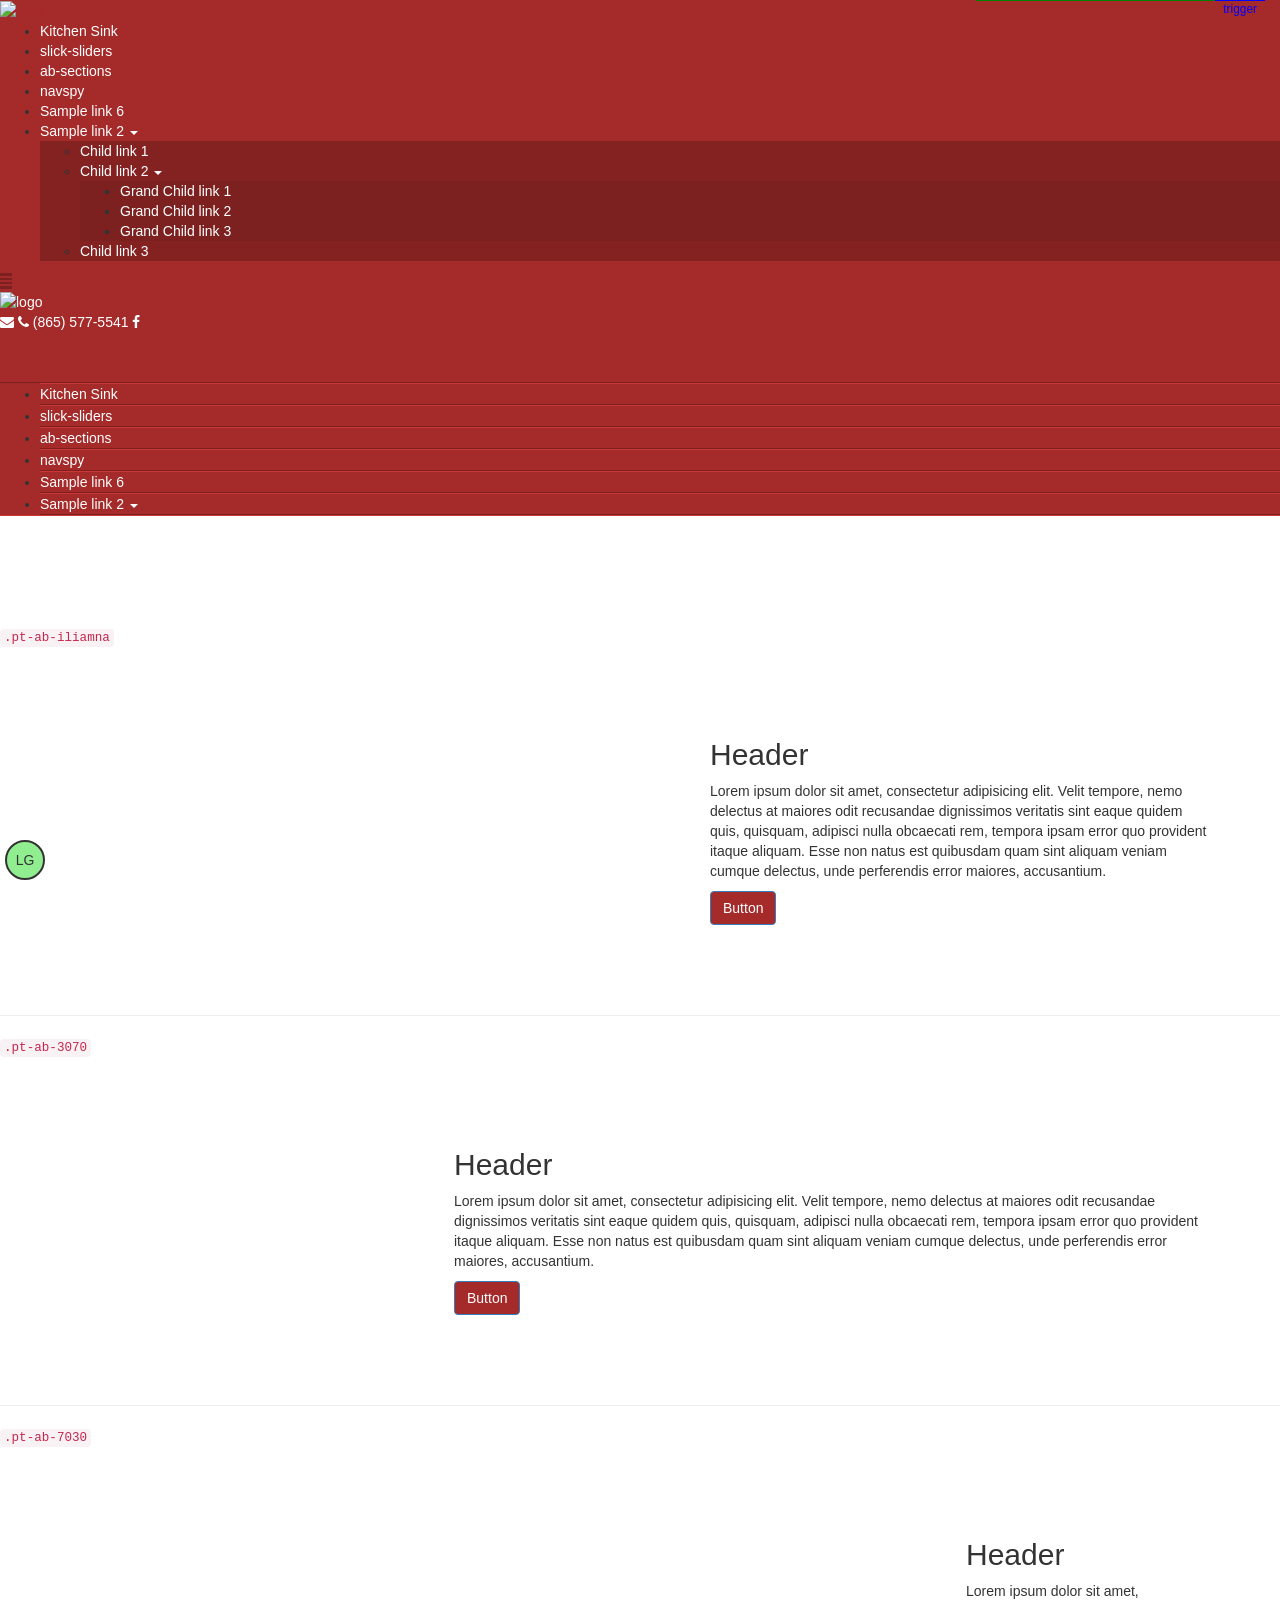
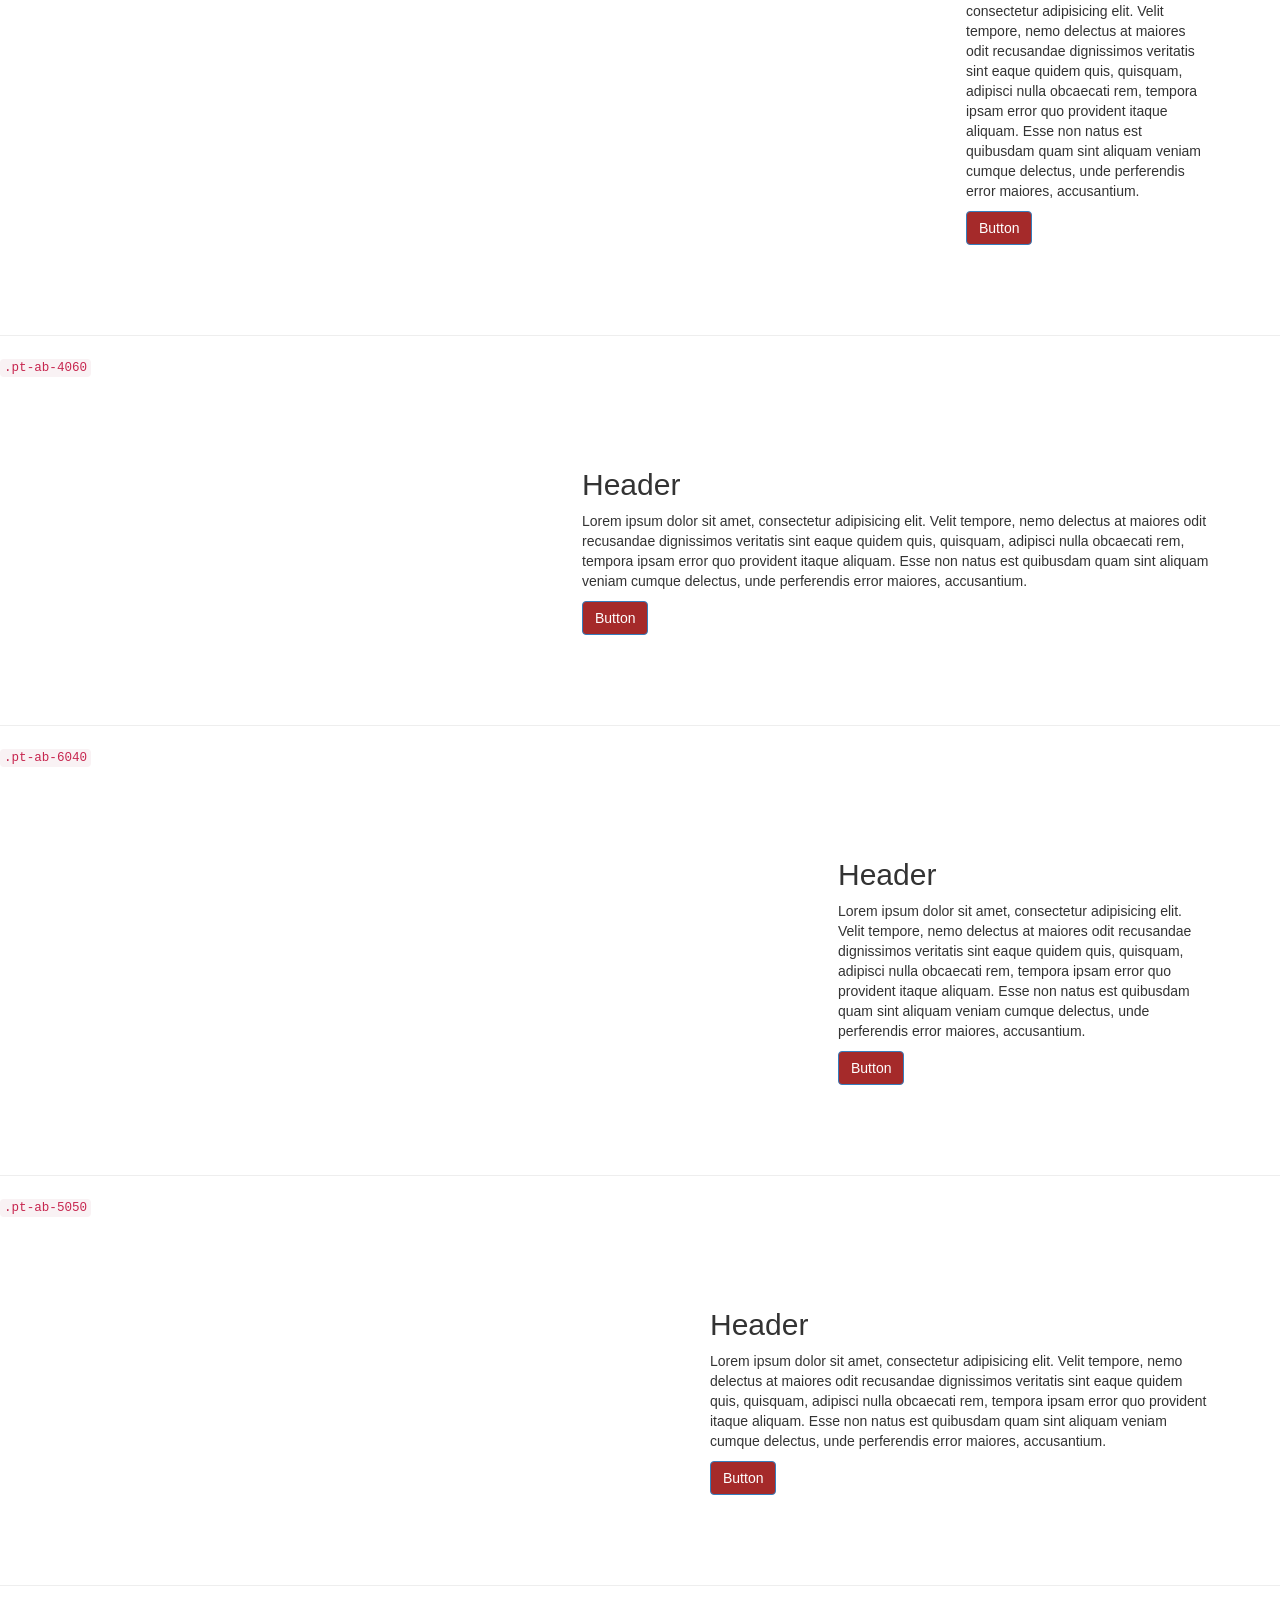
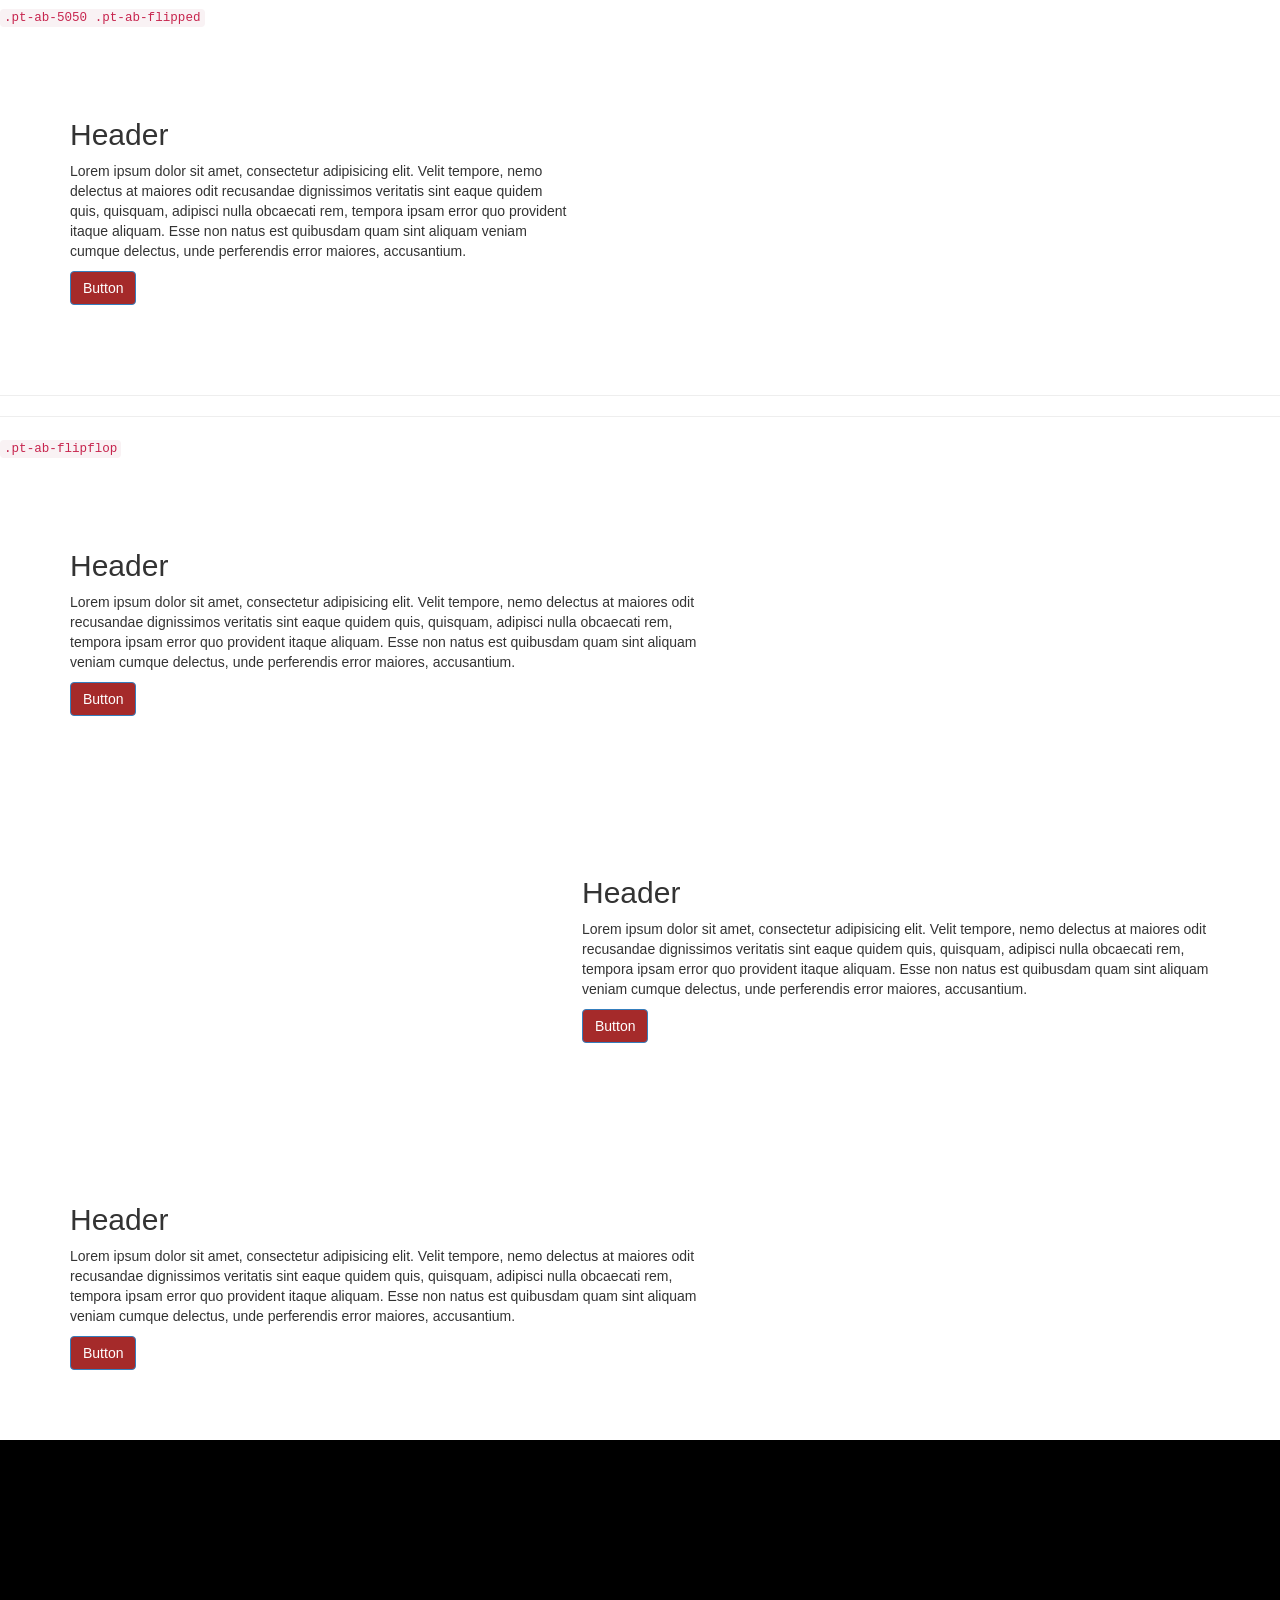
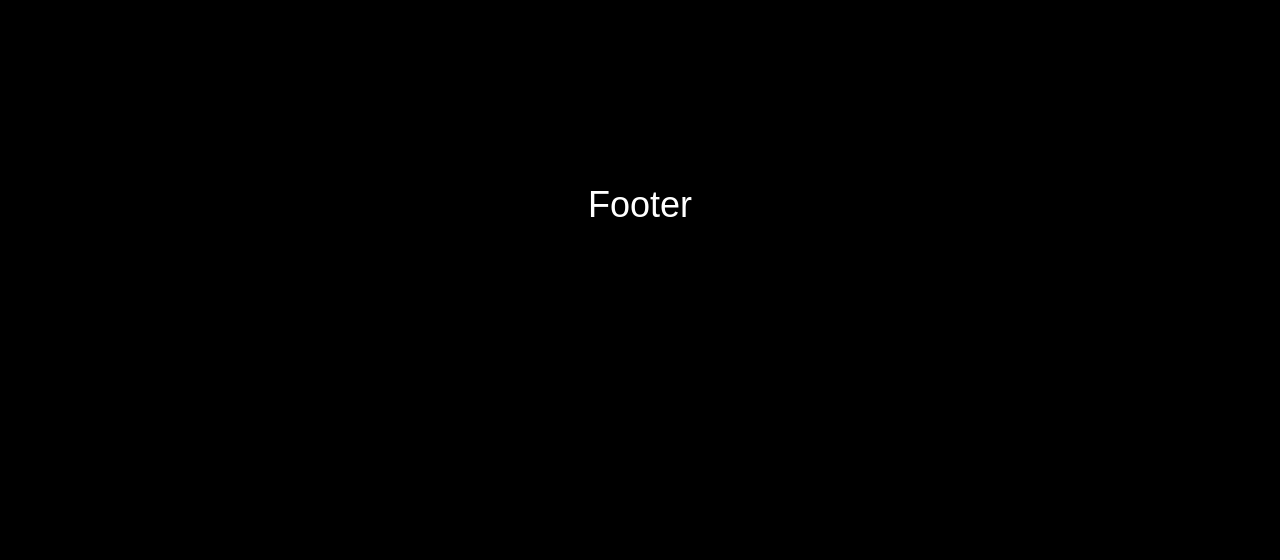
==== _deploy/ab-sections.html @ ad867681 "Initial push w/ save!" ====
<!doctype html>
<html lang="en">

    <head>
        <meta charset="utf-8">
        <meta http-equiv="X-UA-Compatible" content="IE=edge">
        <meta name="viewport" content="width=device-width, initial-scale=1.0, maximum-scale=1.0, user-scalable=no">

        <meta name="description" content="">
        <meta name="keywords" content="">

        <title>PTv13- Kitchen Sink</title>

        <script src="https://cdnjs.cloudflare.com/ajax/libs/modernizr/2.8.3/modernizr.min.js"></script>
        <!-- // <script src="assets/js/modernizr-3.3.1.min.js"></script> -->
        <script src="assets/js/modernizr-custom-slim.js"></script>
        <script src="assets/js/picturefill.min.js"></script>

        <!-- THE PAGETREE CMS AUTOMATICALLY LOADS A NUMBER OF CSS AND JS FILE AUTOMATICALLY -->
        <link rel="stylesheet" media="screen" href="assets/local/PT-CSS-LOCAL-BUNDLE.min.css">

        <!-- THIS IS THE SITE SPECIFIC STYLES -->
        <link rel="stylesheet" media="screen" href="assets/site.css">

        <link rel="stylesheet" media="screen" href="assets/SITE-VARS_CMS.css">

    </head>

    <!-- THE CMS CAN ADD CUSTOM CLASSES TO THE BODY FOR THEMES AND PAGES -->
    <body class="theme- page- ">

    <!-- VIEWPORT -->
    <div id="viewport" class="viewport">

    <!-- <div class="pt-preloader">. . .</div> -->

    <!-- @ import sasskits/pt-homeplate.kit -->

    







<div class="sidr-cover"></div>




<!-- <div id="sidr-topbar" data-pt-sticky > -->
<div id="sidr-topbar" class="right" data-pt-sticky >
<!-- <div id="sidr-topbar" > -->
    <div class="logoholder"><a href="index.html"><img  src="http://placehold.it/100x50/?text=LOGO" alt="logo"></a></div>

    <nav>
    <ul>
        <li><a href="kitchen-sink.html">Kitchen Sink</a></li>
        <li><a href="slick-sliders.html">slick-sliders</a></li>
        <li><a href="ab-sections.html">ab-sections</a></li>
        <li><a href="site-navspy.html">navspy</a></li>
        <li><a href="#">Sample link 6</a></li>
        <li>
            <a href="#">Sample link 2 <b class="caret"></b></a>
            <ul>
                <li><a href="#">Child link 1</a></li>
                <li><a href="#">Child link 2 <b class="caret"></b></a>
                    <ul>
                        <li><a href="#">Grand Child link 1</a></li>
                        <li><a href="#">Grand Child link 2</a></li>
                        <li><a href="#">Grand Child link 3</a></li>
                    </ul>
                </li>
                <li><a href="#">Child link 3</a></li>
            </ul>
        </li>
    </ul>
</nav>

    <a id="sidr-menu-btn" href="#sidr-main"><i class="fa fa-bars"></i></a>

</div>





<div id="pt-sidr">
<!-- <div id="pt-sidr" data-sidr-side="left"> -->
<!-- <div id="pt-sidr" data-sidr-side="right"> -->

    <div class="logoholder"><a href="index.html"><img class="logo" src="http://placehold.it/100x50/?text=LOGO" alt="logo"></a></div>

    <div class="contact-links">
        <a href="#"><i class="fa fa-envelope"></i></a>
        <a href="#"><i class="fa fa-phone"></i>  (865) 577-5541 </a>
        <a href="#"><i class="fa fa-facebook"></i></a>
    </div>

    <nav>
    <ul>
        <li><a href="kitchen-sink.html">Kitchen Sink</a></li>
        <li><a href="slick-sliders.html">slick-sliders</a></li>
        <li><a href="ab-sections.html">ab-sections</a></li>
        <li><a href="site-navspy.html">navspy</a></li>
        <li><a href="#">Sample link 6</a></li>
        <li>
            <a href="#">Sample link 2 <b class="caret"></b></a>
            <ul>
                <li><a href="#">Child link 1</a></li>
                <li><a href="#">Child link 2 <b class="caret"></b></a>
                    <ul>
                        <li><a href="#">Grand Child link 1</a></li>
                        <li><a href="#">Grand Child link 2</a></li>
                        <li><a href="#">Grand Child link 3</a></li>
                    </ul>
                </li>
                <li><a href="#">Child link 3</a></li>
            </ul>
        </li>
    </ul>
</nav>

</div>
 

    <!-- @ import sasskits/Navigation-TopBar.kit -->

<!-- <div class="main pt-container"> -->
<div class="main" style="padding-top:100px;">



    





            <!-- <div><i class="fa fa-lightbulb-o"></i></div> -->




<!-- <img class="" src="http://www.lorempixel.com/500/300/abstract/9/" > -->









    <header><code>.pt-ab-iliamna</code></header>

    <section class="pt-ab-iliamna" >
        <div class="pt-ab-img" data-pt-imgswap>
            <img class="" src="http://placehold.it/500x300" >

        </div>
        <div class="pt-ab-txt" >
            <h2>Header</h2>
            <p>Lorem ipsum dolor sit amet, consectetur adipisicing elit. Velit tempore, nemo delectus at maiores odit recusandae dignissimos veritatis sint eaque quidem quis, quisquam, adipisci nulla obcaecati rem, tempora ipsam error quo provident itaque aliquam. Esse non natus est quibusdam quam sint aliquam veniam cumque delectus, unde perferendis error maiores, accusantium.</p>
            <a class="btn btn-primary" href="#">Button</a> 
        </div>
    </section>



 

<hr>



    <header><code>.pt-ab-3070</code></header>

    <section class="pt-ab-3070" >
        <div class="pt-ab-img" data-pt-imgswap>
            <img class="" src="http://placehold.it/500x300" >

        </div>
        <div class="pt-ab-txt" >
            <h2>Header</h2>
            <p>Lorem ipsum dolor sit amet, consectetur adipisicing elit. Velit tempore, nemo delectus at maiores odit recusandae dignissimos veritatis sint eaque quidem quis, quisquam, adipisci nulla obcaecati rem, tempora ipsam error quo provident itaque aliquam. Esse non natus est quibusdam quam sint aliquam veniam cumque delectus, unde perferendis error maiores, accusantium.</p>
            <a class="btn btn-primary" href="#">Button</a> 
        </div>
    </section>



<hr>



    <header><code>.pt-ab-7030</code></header>

    <section class="pt-ab-7030" >
        <div class="pt-ab-img" data-pt-imgswap>
            <img class="" src="http://placehold.it/500x300" >

        </div>
        <div class="pt-ab-txt">
            <h2>Header</h2>
            <p>Lorem ipsum dolor sit amet, consectetur adipisicing elit. Velit tempore, nemo delectus at maiores odit recusandae dignissimos veritatis sint eaque quidem quis, quisquam, adipisci nulla obcaecati rem, tempora ipsam error quo provident itaque aliquam. Esse non natus est quibusdam quam sint aliquam veniam cumque delectus, unde perferendis error maiores, accusantium.</p>
            <a class="btn btn-primary" href="#">Button</a> 
        </div>
    </section>



<hr>



    <header><code>.pt-ab-4060</code></header>

    <section class="pt-ab-4060"  >
        <div class="pt-ab-img" data-pt-imgswap>
            <img class="" src="http://placehold.it/500x300" >

        </div>
        <div class="pt-ab-txt" >
            <h2>Header</h2>
            <p>Lorem ipsum dolor sit amet, consectetur adipisicing elit. Velit tempore, nemo delectus at maiores odit recusandae dignissimos veritatis sint eaque quidem quis, quisquam, adipisci nulla obcaecati rem, tempora ipsam error quo provident itaque aliquam. Esse non natus est quibusdam quam sint aliquam veniam cumque delectus, unde perferendis error maiores, accusantium.</p>
            <a class="btn btn-primary" href="#">Button</a> 
        </div>
    </section>



<hr>



    <header><code>.pt-ab-6040</code></header>

    <section class="pt-ab-6040" >
        <div class="pt-ab-img" data-pt-imgswap>
            <img class="" src="http://placehold.it/500x300" >

        </div>
        <div class="pt-ab-txt" >
            <h2>Header</h2>
            <p>Lorem ipsum dolor sit amet, consectetur adipisicing elit. Velit tempore, nemo delectus at maiores odit recusandae dignissimos veritatis sint eaque quidem quis, quisquam, adipisci nulla obcaecati rem, tempora ipsam error quo provident itaque aliquam. Esse non natus est quibusdam quam sint aliquam veniam cumque delectus, unde perferendis error maiores, accusantium.</p>
            <a class="btn btn-primary" href="#">Button</a> 
        </div>
    </section>
    


<hr>



    <header><code>.pt-ab-5050</code></header>

    <section class="pt-ab-5050 " >

        <div class="pt-ab-img" data-pt-imgswap>
            <img class="" src="http://placehold.it/500x300" >

        </div>
        <div class="pt-ab-txt" >
            <h2>Header</h2>
            <p>Lorem ipsum dolor sit amet, consectetur adipisicing elit. Velit tempore, nemo delectus at maiores odit recusandae dignissimos veritatis sint eaque quidem quis, quisquam, adipisci nulla obcaecati rem, tempora ipsam error quo provident itaque aliquam. Esse non natus est quibusdam quam sint aliquam veniam cumque delectus, unde perferendis error maiores, accusantium.</p>
            <a class="btn btn-primary" href="#">Button</a> 
        </div>
    </section>



<hr>



    <header><code>.pt-ab-5050 .pt-ab-flipped</code></header>

    <section class="pt-ab-5050 pt-ab-flipped " >
        <div class="pt-ab-img" data-pt-imgswap>
            <img class="" src="http://placehold.it/500x300" >

        </div>
        <div class="pt-ab-txt" >
            <h2>Header</h2>
            <p>Lorem ipsum dolor sit amet, consectetur adipisicing elit. Velit tempore, nemo delectus at maiores odit recusandae dignissimos veritatis sint eaque quidem quis, quisquam, adipisci nulla obcaecati rem, tempora ipsam error quo provident itaque aliquam. Esse non natus est quibusdam quam sint aliquam veniam cumque delectus, unde perferendis error maiores, accusantium.</p>
            <a class="btn btn-primary" href="#">Button</a> 
        </div>
    </section>





<hr>
<hr>




<section class="pt-ab-flipflop">

    <header><code>.pt-ab-flipflop</code></header>

    <section class="pt-ab-4060 " >
        <div class="pt-ab-img" data-pt-imgswap >
            <img class="" src="http://placehold.it/500x300" >

        </div>
        <div class="pt-ab-txt" >
            <h2>Header</h2>
            <p>Lorem ipsum dolor sit amet, consectetur adipisicing elit. Velit tempore, nemo delectus at maiores odit recusandae dignissimos veritatis sint eaque quidem quis, quisquam, adipisci nulla obcaecati rem, tempora ipsam error quo provident itaque aliquam. Esse non natus est quibusdam quam sint aliquam veniam cumque delectus, unde perferendis error maiores, accusantium.</p>
            <a class="btn btn-primary" href="#">Button</a> 
        </div>
    </section>

    <section class="pt-ab-4060" >
        <div class="pt-ab-img" data-pt-imgswap >
            <img class="" src="http://placehold.it/500x300" >

        </div>
        <div class="pt-ab-txt" >
            <h2>Header</h2>
            <p>Lorem ipsum dolor sit amet, consectetur adipisicing elit. Velit tempore, nemo delectus at maiores odit recusandae dignissimos veritatis sint eaque quidem quis, quisquam, adipisci nulla obcaecati rem, tempora ipsam error quo provident itaque aliquam. Esse non natus est quibusdam quam sint aliquam veniam cumque delectus, unde perferendis error maiores, accusantium.</p>
            <a class="btn btn-primary" href="#">Button</a> 
        </div>
    </section>

    <section class="pt-ab-4060" >
        <div class="pt-ab-img" data-pt-imgswap >
            <img class="" src="http://placehold.it/500x300" >

        </div>
        <div class="pt-ab-txt" >
            <h2>Header</h2>
            <p>Lorem ipsum dolor sit amet, consectetur adipisicing elit. Velit tempore, nemo delectus at maiores odit recusandae dignissimos veritatis sint eaque quidem quis, quisquam, adipisci nulla obcaecati rem, tempora ipsam error quo provident itaque aliquam. Esse non natus est quibusdam quam sint aliquam veniam cumque delectus, unde perferendis error maiores, accusantium.</p>
            <a class="btn btn-primary" href="#">Button</a> 
        </div>
    </section>

</section>































</div>





            <footer class="footer pt-pos-5 bg-black pt-zone-80">
                <h1>Footer</h1>
            </footer>


        <!-- .viewport -->
        </div>


        <!-- JQUERY AND BOOTSTRAP ARE ALREADY BEING IMPORTED BY THE PAGETREE CMS ENGINE ( DO NOT INCLUDE WHEN INTEGRATING INTO THE CMS ) -->
        <script src="assets/local/PT-JS-LOCAL-BUNDLE.min.js"></script>

        <!-- PT BASE SITE  -->
        <script src="assets/site.min.js"></script>

        <script src="assets/contrasting-slideshow.min.js"></script>

    </body>
</html>
---- _deploy/assets/site.css ----
/* line 236, /Users/PT/Documents/PageTree/_wtf_scott/pt/_PT-MIXINS.scss */.header{z-index:6000}/* line 236, /Users/PT/Documents/PageTree/_wtf_scott/pt/_PT-MIXINS.scss */.header{z-index:6000}/* line 23, /Users/PT/Documents/PageTree/_wtf_scott/pt/_pt-Library.scss */.pt-zone,.pt-zone-full,.pt-zone-100,.pt-zone-95,.pt-zone-90,.pt-zone-85,.pt-zone-80,.pt-zone-75,.pt-zone-70,.pt-zone-65,.pt-zone-60,.pt-zone-55,.pt-zone-50,.pt-zone-45,.pt-zone-40,.pt-zone-35,.pt-zone-30,.pt-zone-25,.pt-zone-20,.pt-zone-15,.pt-zone-10,.pt-zone-5,.pt-zone-min-full,.pt-zone-min-100,.pt-zone-min-95,.pt-zone-min-90,.pt-zone-min-85,.pt-zone-min-80,.pt-zone-min-75,.pt-zone-min-70,.pt-zone-min-65,.pt-zone-min-60,.pt-zone-min-55,.pt-zone-min-50,.pt-zone-min-45,.pt-zone-min-40,.pt-zone-min-35,.pt-zone-min-30,.pt-zone-min-25,.pt-zone-min-20,.pt-zone-min-15,.pt-zone-min-10,.pt-zone-min-5{position:relative;width:100%}/* line 29, /Users/PT/Documents/PageTree/_wtf_scott/pt/_pt-Library.scss */.pt-zone-full{height:100vh}@media only screen and (-webkit-min-device-pixel-ratio: 1) and (device-width: 768px) and (device-height: 1024px) and (orientation: portrait){/* line 29, /Users/PT/Documents/PageTree/_wtf_scott/pt/_pt-Library.scss */.pt-zone-full{height:1024px}}@media only screen and (-webkit-min-device-pixel-ratio: 1) and (device-width: 768px) and (device-height: 1024px) and (orientation: landscape){/* line 29, /Users/PT/Documents/PageTree/_wtf_scott/pt/_pt-Library.scss */.pt-zone-full{height:768px}}@media only screen and (-webkit-min-device-pixel-ratio: 1) and (device-width: 320px) and (device-height: 480px) and (orientation: portrait){/* line 29, /Users/PT/Documents/PageTree/_wtf_scott/pt/_pt-Library.scss */.pt-zone-full{height:480px}}@media only screen and (-webkit-min-device-pixel-ratio: 1) and (device-width: 320px) and (device-height: 480px) and (orientation: landscape){/* line 29, /Users/PT/Documents/PageTree/_wtf_scott/pt/_pt-Library.scss */.pt-zone-full{height:320px}}@media only screen and (-webkit-min-device-pixel-ratio: 1) and (device-width: 320px) and (device-height: 568px) and (orientation: portrait){/* line 29, /Users/PT/Documents/PageTree/_wtf_scott/pt/_pt-Library.scss */.pt-zone-full{height:568px}}@media only screen and (-webkit-min-device-pixel-ratio: 1) and (device-width: 320px) and (device-height: 568px) and (orientation: landscape){/* line 29, /Users/PT/Documents/PageTree/_wtf_scott/pt/_pt-Library.scss */.pt-zone-full{height:320px}}/* line 30, /Users/PT/Documents/PageTree/_wtf_scott/pt/_pt-Library.scss */.pt-zone-100{height:100vh}@media only screen and (-webkit-min-device-pixel-ratio: 1) and (device-width: 768px) and (device-height: 1024px) and (orientation: portrait){/* line 30, /Users/PT/Documents/PageTree/_wtf_scott/pt/_pt-Library.scss */.pt-zone-100{height:1024px}}@media only screen and (-webkit-min-device-pixel-ratio: 1) and (device-width: 768px) and (device-height: 1024px) and (orientation: landscape){/* line 30, /Users/PT/Documents/PageTree/_wtf_scott/pt/_pt-Library.scss */.pt-zone-100{height:768px}}@media only screen and (-webkit-min-device-pixel-ratio: 1) and (device-width: 320px) and (device-height: 480px) and (orientation: portrait){/* line 30, /Users/PT/Documents/PageTree/_wtf_scott/pt/_pt-Library.scss */.pt-zone-100{height:480px}}@media only screen and (-webkit-min-device-pixel-ratio: 1) and (device-width: 320px) and (device-height: 480px) and (orientation: landscape){/* line 30, /Users/PT/Documents/PageTree/_wtf_scott/pt/_pt-Library.scss */.pt-zone-100{height:320px}}@media only screen and (-webkit-min-device-pixel-ratio: 1) and (device-width: 320px) and (device-height: 568px) and (orientation: portrait){/* line 30, /Users/PT/Documents/PageTree/_wtf_scott/pt/_pt-Library.scss */.pt-zone-100{height:568px}}@media only screen and (-webkit-min-device-pixel-ratio: 1) and (device-width: 320px) and (device-height: 568px) and (orientation: landscape){/* line 30, /Users/PT/Documents/PageTree/_wtf_scott/pt/_pt-Library.scss */.pt-zone-100{height:320px}}/* line 31, /Users/PT/Documents/PageTree/_wtf_scott/pt/_pt-Library.scss */.pt-zone-95{height:95vh}@media only screen and (-webkit-min-device-pixel-ratio: 1) and (device-width: 768px) and (device-height: 1024px) and (orientation: portrait){/* line 31, /Users/PT/Documents/PageTree/_wtf_scott/pt/_pt-Library.scss */.pt-zone-95{height:972.8px}}@media only screen and (-webkit-min-device-pixel-ratio: 1) and (device-width: 768px) and (device-height: 1024px) and (orientation: landscape){/* line 31, /Users/PT/Documents/PageTree/_wtf_scott/pt/_pt-Library.scss */.pt-zone-95{height:729.6px}}@media only screen and (-webkit-min-device-pixel-ratio: 1) and (device-width: 320px) and (device-height: 480px) and (orientation: portrait){/* line 31, /Users/PT/Documents/PageTree/_wtf_scott/pt/_pt-Library.scss */.pt-zone-95{height:456px}}@media only screen and (-webkit-min-device-pixel-ratio: 1) and (device-width: 320px) and (device-height: 480px) and (orientation: landscape){/* line 31, /Users/PT/Documents/PageTree/_wtf_scott/pt/_pt-Library.scss */.pt-zone-95{height:304px}}@media only screen and (-webkit-min-device-pixel-ratio: 1) and (device-width: 320px) and (device-height: 568px) and (orientation: portrait){/* line 31, /Users/PT/Documents/PageTree/_wtf_scott/pt/_pt-Library.scss */.pt-zone-95{height:539.6px}}@media only screen and (-webkit-min-device-pixel-ratio: 1) and (device-width: 320px) and (device-height: 568px) and (orientation: landscape){/* line 31, /Users/PT/Documents/PageTree/_wtf_scott/pt/_pt-Library.scss */.pt-zone-95{height:304px}}/* line 32, /Users/PT/Documents/PageTree/_wtf_scott/pt/_pt-Library.scss */.pt-zone-90{height:90vh}@media only screen and (-webkit-min-device-pixel-ratio: 1) and (device-width: 768px) and (device-height: 1024px) and (orientation: portrait){/* line 32, /Users/PT/Documents/PageTree/_wtf_scott/pt/_pt-Library.scss */.pt-zone-90{height:921.6px}}@media only screen and (-webkit-min-device-pixel-ratio: 1) and (device-width: 768px) and (device-height: 1024px) and (orientation: landscape){/* line 32, /Users/PT/Documents/PageTree/_wtf_scott/pt/_pt-Library.scss */.pt-zone-90{height:691.2px}}@media only screen and (-webkit-min-device-pixel-ratio: 1) and (device-width: 320px) and (device-height: 480px) and (orientation: portrait){/* line 32, /Users/PT/Documents/PageTree/_wtf_scott/pt/_pt-Library.scss */.pt-zone-90{height:432px}}@media only screen and (-webkit-min-device-pixel-ratio: 1) and (device-width: 320px) and (device-height: 480px) and (orientation: landscape){/* line 32, /Users/PT/Documents/PageTree/_wtf_scott/pt/_pt-Library.scss */.pt-zone-90{height:288px}}@media only screen and (-webkit-min-device-pixel-ratio: 1) and (device-width: 320px) and (device-height: 568px) and (orientation: portrait){/* line 32, /Users/PT/Documents/PageTree/_wtf_scott/pt/_pt-Library.scss */.pt-zone-90{height:511.2px}}@media only screen and (-webkit-min-device-pixel-ratio: 1) and (device-width: 320px) and (device-height: 568px) and (orientation: landscape){/* line 32, /Users/PT/Documents/PageTree/_wtf_scott/pt/_pt-Library.scss */.pt-zone-90{height:288px}}/* line 33, /Users/PT/Documents/PageTree/_wtf_scott/pt/_pt-Library.scss */.pt-zone-85{height:85vh}@media only screen and (-webkit-min-device-pixel-ratio: 1) and (device-width: 768px) and (device-height: 1024px) and (orientation: portrait){/* line 33, /Users/PT/Documents/PageTree/_wtf_scott/pt/_pt-Library.scss */.pt-zone-85{height:870.4px}}@media only screen and (-webkit-min-device-pixel-ratio: 1) and (device-width: 768px) and (device-height: 1024px) and (orientation: landscape){/* line 33, /Users/PT/Documents/PageTree/_wtf_scott/pt/_pt-Library.scss */.pt-zone-85{height:652.8px}}@media only screen and (-webkit-min-device-pixel-ratio: 1) and (device-width: 320px) and (device-height: 480px) and (orientation: portrait){/* line 33, /Users/PT/Documents/PageTree/_wtf_scott/pt/_pt-Library.scss */.pt-zone-85{height:408px}}@media only screen and (-webkit-min-device-pixel-ratio: 1) and (device-width: 320px) and (device-height: 480px) and (orientation: landscape){/* line 33, /Users/PT/Documents/PageTree/_wtf_scott/pt/_pt-Library.scss */.pt-zone-85{height:272px}}@media only screen and (-webkit-min-device-pixel-ratio: 1) and (device-width: 320px) and (device-height: 568px) and (orientation: portrait){/* line 33, /Users/PT/Documents/PageTree/_wtf_scott/pt/_pt-Library.scss */.pt-zone-85{height:482.8px}}@media only screen and (-webkit-min-device-pixel-ratio: 1) and (device-width: 320px) and (device-height: 568px) and (orientation: landscape){/* line 33, /Users/PT/Documents/PageTree/_wtf_scott/pt/_pt-Library.scss */.pt-zone-85{height:272px}}/* line 34, /Users/PT/Documents/PageTree/_wtf_scott/pt/_pt-Library.scss */.pt-zone-80{height:80vh}@media only screen and (-webkit-min-device-pixel-ratio: 1) and (device-width: 768px) and (device-height: 1024px) and (orientation: portrait){/* line 34, /Users/PT/Documents/PageTree/_wtf_scott/pt/_pt-Library.scss */.pt-zone-80{height:819.2px}}@media only screen and (-webkit-min-device-pixel-ratio: 1) and (device-width: 768px) and (device-height: 1024px) and (orientation: landscape){/* line 34, /Users/PT/Documents/PageTree/_wtf_scott/pt/_pt-Library.scss */.pt-zone-80{height:614.4px}}@media only screen and (-webkit-min-device-pixel-ratio: 1) and (device-width: 320px) and (device-height: 480px) and (orientation: portrait){/* line 34, /Users/PT/Documents/PageTree/_wtf_scott/pt/_pt-Library.scss */.pt-zone-80{height:384px}}@media only screen and (-webkit-min-device-pixel-ratio: 1) and (device-width: 320px) and (device-height: 480px) and (orientation: landscape){/* line 34, /Users/PT/Documents/PageTree/_wtf_scott/pt/_pt-Library.scss */.pt-zone-80{height:256px}}@media only screen and (-webkit-min-device-pixel-ratio: 1) and (device-width: 320px) and (device-height: 568px) and (orientation: portrait){/* line 34, /Users/PT/Documents/PageTree/_wtf_scott/pt/_pt-Library.scss */.pt-zone-80{height:454.4px}}@media only screen and (-webkit-min-device-pixel-ratio: 1) and (device-width: 320px) and (device-height: 568px) and (orientation: landscape){/* line 34, /Users/PT/Documents/PageTree/_wtf_scott/pt/_pt-Library.scss */.pt-zone-80{height:256px}}/* line 35, /Users/PT/Documents/PageTree/_wtf_scott/pt/_pt-Library.scss */.pt-zone-75{height:75vh}@media only screen and (-webkit-min-device-pixel-ratio: 1) and (device-width: 768px) and (device-height: 1024px) and (orientation: portrait){/* line 35, /Users/PT/Documents/PageTree/_wtf_scott/pt/_pt-Library.scss */.pt-zone-75{height:768px}}@media only screen and (-webkit-min-device-pixel-ratio: 1) and (device-width: 768px) and (device-height: 1024px) and (orientation: landscape){/* line 35, /Users/PT/Documents/PageTree/_wtf_scott/pt/_pt-Library.scss */.pt-zone-75{height:576px}}@media only screen and (-webkit-min-device-pixel-ratio: 1) and (device-width: 320px) and (device-height: 480px) and (orientation: portrait){/* line 35, /Users/PT/Documents/PageTree/_wtf_scott/pt/_pt-Library.scss */.pt-zone-75{height:360px}}@media only screen and (-webkit-min-device-pixel-ratio: 1) and (device-width: 320px) and (device-height: 480px) and (orientation: landscape){/* line 35, /Users/PT/Documents/PageTree/_wtf_scott/pt/_pt-Library.scss */.pt-zone-75{height:240px}}@media only screen and (-webkit-min-device-pixel-ratio: 1) and (device-width: 320px) and (device-height: 568px) and (orientation: portrait){/* line 35, /Users/PT/Documents/PageTree/_wtf_scott/pt/_pt-Library.scss */.pt-zone-75{height:426px}}@media only screen and (-webkit-min-device-pixel-ratio: 1) and (device-width: 320px) and (device-height: 568px) and (orientation: landscape){/* line 35, /Users/PT/Documents/PageTree/_wtf_scott/pt/_pt-Library.scss */.pt-zone-75{height:240px}}/* line 36, /Users/PT/Documents/PageTree/_wtf_scott/pt/_pt-Library.scss */.pt-zone-70{height:70vh}@media only screen and (-webkit-min-device-pixel-ratio: 1) and (device-width: 768px) and (device-height: 1024px) and (orientation: portrait){/* line 36, /Users/PT/Documents/PageTree/_wtf_scott/pt/_pt-Library.scss */.pt-zone-70{height:716.8px}}@media only screen and (-webkit-min-device-pixel-ratio: 1) and (device-width: 768px) and (device-height: 1024px) and (orientation: landscape){/* line 36, /Users/PT/Documents/PageTree/_wtf_scott/pt/_pt-Library.scss */.pt-zone-70{height:537.6px}}@media only screen and (-webkit-min-device-pixel-ratio: 1) and (device-width: 320px) and (device-height: 480px) and (orientation: portrait){/* line 36, /Users/PT/Documents/PageTree/_wtf_scott/pt/_pt-Library.scss */.pt-zone-70{height:336px}}@media only screen and (-webkit-min-device-pixel-ratio: 1) and (device-width: 320px) and (device-height: 480px) and (orientation: landscape){/* line 36, /Users/PT/Documents/PageTree/_wtf_scott/pt/_pt-Library.scss */.pt-zone-70{height:224px}}@media only screen and (-webkit-min-device-pixel-ratio: 1) and (device-width: 320px) and (device-height: 568px) and (orientation: portrait){/* line 36, /Users/PT/Documents/PageTree/_wtf_scott/pt/_pt-Library.scss */.pt-zone-70{height:397.6px}}@media only screen and (-webkit-min-device-pixel-ratio: 1) and (device-width: 320px) and (device-height: 568px) and (orientation: landscape){/* line 36, /Users/PT/Documents/PageTree/_wtf_scott/pt/_pt-Library.scss */.pt-zone-70{height:224px}}/* line 37, /Users/PT/Documents/PageTree/_wtf_scott/pt/_pt-Library.scss */.pt-zone-65{height:65vh}@media only screen and (-webkit-min-device-pixel-ratio: 1) and (device-width: 768px) and (device-height: 1024px) and (orientation: portrait){/* line 37, /Users/PT/Documents/PageTree/_wtf_scott/pt/_pt-Library.scss */.pt-zone-65{height:665.6px}}@media only screen and (-webkit-min-device-pixel-ratio: 1) and (device-width: 768px) and (device-height: 1024px) and (orientation: landscape){/* line 37, /Users/PT/Documents/PageTree/_wtf_scott/pt/_pt-Library.scss */.pt-zone-65{height:499.2px}}@media only screen and (-webkit-min-device-pixel-ratio: 1) and (device-width: 320px) and (device-height: 480px) and (orientation: portrait){/* line 37, /Users/PT/Documents/PageTree/_wtf_scott/pt/_pt-Library.scss */.pt-zone-65{height:312px}}@media only screen and (-webkit-min-device-pixel-ratio: 1) and (device-width: 320px) and (device-height: 480px) and (orientation: landscape){/* line 37, /Users/PT/Documents/PageTree/_wtf_scott/pt/_pt-Library.scss */.pt-zone-65{height:208px}}@media only screen and (-webkit-min-device-pixel-ratio: 1) and (device-width: 320px) and (device-height: 568px) and (orientation: portrait){/* line 37, /Users/PT/Documents/PageTree/_wtf_scott/pt/_pt-Library.scss */.pt-zone-65{height:369.2px}}@media only screen and (-webkit-min-device-pixel-ratio: 1) and (device-width: 320px) and (device-height: 568px) and (orientation: landscape){/* line 37, /Users/PT/Documents/PageTree/_wtf_scott/pt/_pt-Library.scss */.pt-zone-65{height:208px}}/* line 38, /Users/PT/Documents/PageTree/_wtf_scott/pt/_pt-Library.scss */.pt-zone-60{height:60vh}@media only screen and (-webkit-min-device-pixel-ratio: 1) and (device-width: 768px) and (device-height: 1024px) and (orientation: portrait){/* line 38, /Users/PT/Documents/PageTree/_wtf_scott/pt/_pt-Library.scss */.pt-zone-60{height:614.4px}}@media only screen and (-webkit-min-device-pixel-ratio: 1) and (device-width: 768px) and (device-height: 1024px) and (orientation: landscape){/* line 38, /Users/PT/Documents/PageTree/_wtf_scott/pt/_pt-Library.scss */.pt-zone-60{height:460.8px}}@media only screen and (-webkit-min-device-pixel-ratio: 1) and (device-width: 320px) and (device-height: 480px) and (orientation: portrait){/* line 38, /Users/PT/Documents/PageTree/_wtf_scott/pt/_pt-Library.scss */.pt-zone-60{height:288px}}@media only screen and (-webkit-min-device-pixel-ratio: 1) and (device-width: 320px) and (device-height: 480px) and (orientation: landscape){/* line 38, /Users/PT/Documents/PageTree/_wtf_scott/pt/_pt-Library.scss */.pt-zone-60{height:192px}}@media only screen and (-webkit-min-device-pixel-ratio: 1) and (device-width: 320px) and (device-height: 568px) and (orientation: portrait){/* line 38, /Users/PT/Documents/PageTree/_wtf_scott/pt/_pt-Library.scss */.pt-zone-60{height:340.8px}}@media only screen and (-webkit-min-device-pixel-ratio: 1) and (device-width: 320px) and (device-height: 568px) and (orientation: landscape){/* line 38, /Users/PT/Documents/PageTree/_wtf_scott/pt/_pt-Library.scss */.pt-zone-60{height:192px}}/* line 39, /Users/PT/Documents/PageTree/_wtf_scott/pt/_pt-Library.scss */.pt-zone-55{height:55vh}@media only screen and (-webkit-min-device-pixel-ratio: 1) and (device-width: 768px) and (device-height: 1024px) and (orientation: portrait){/* line 39, /Users/PT/Documents/PageTree/_wtf_scott/pt/_pt-Library.scss */.pt-zone-55{height:563.2px}}@media only screen and (-webkit-min-device-pixel-ratio: 1) and (device-width: 768px) and (device-height: 1024px) and (orientation: landscape){/* line 39, /Users/PT/Documents/PageTree/_wtf_scott/pt/_pt-Library.scss */.pt-zone-55{height:422.4px}}@media only screen and (-webkit-min-device-pixel-ratio: 1) and (device-width: 320px) and (device-height: 480px) and (orientation: portrait){/* line 39, /Users/PT/Documents/PageTree/_wtf_scott/pt/_pt-Library.scss */.pt-zone-55{height:264px}}@media only screen and (-webkit-min-device-pixel-ratio: 1) and (device-width: 320px) and (device-height: 480px) and (orientation: landscape){/* line 39, /Users/PT/Documents/PageTree/_wtf_scott/pt/_pt-Library.scss */.pt-zone-55{height:176px}}@media only screen and (-webkit-min-device-pixel-ratio: 1) and (device-width: 320px) and (device-height: 568px) and (orientation: portrait){/* line 39, /Users/PT/Documents/PageTree/_wtf_scott/pt/_pt-Library.scss */.pt-zone-55{height:312.4px}}@media only screen and (-webkit-min-device-pixel-ratio: 1) and (device-width: 320px) and (device-height: 568px) and (orientation: landscape){/* line 39, /Users/PT/Documents/PageTree/_wtf_scott/pt/_pt-Library.scss */.pt-zone-55{height:176px}}/* line 40, /Users/PT/Documents/PageTree/_wtf_scott/pt/_pt-Library.scss */.pt-zone-50{height:50vh}@media only screen and (-webkit-min-device-pixel-ratio: 1) and (device-width: 768px) and (device-height: 1024px) and (orientation: portrait){/* line 40, /Users/PT/Documents/PageTree/_wtf_scott/pt/_pt-Library.scss */.pt-zone-50{height:512px}}@media only screen and (-webkit-min-device-pixel-ratio: 1) and (device-width: 768px) and (device-height: 1024px) and (orientation: landscape){/* line 40, /Users/PT/Documents/PageTree/_wtf_scott/pt/_pt-Library.scss */.pt-zone-50{height:384px}}@media only screen and (-webkit-min-device-pixel-ratio: 1) and (device-width: 320px) and (device-height: 480px) and (orientation: portrait){/* line 40, /Users/PT/Documents/PageTree/_wtf_scott/pt/_pt-Library.scss */.pt-zone-50{height:240px}}@media only screen and (-webkit-min-device-pixel-ratio: 1) and (device-width: 320px) and (device-height: 480px) and (orientation: landscape){/* line 40, /Users/PT/Documents/PageTree/_wtf_scott/pt/_pt-Library.scss */.pt-zone-50{height:160px}}@media only screen and (-webkit-min-device-pixel-ratio: 1) and (device-width: 320px) and (device-height: 568px) and (orientation: portrait){/* line 40, /Users/PT/Documents/PageTree/_wtf_scott/pt/_pt-Library.scss */.pt-zone-50{height:284px}}@media only screen and (-webkit-min-device-pixel-ratio: 1) and (device-width: 320px) and (device-height: 568px) and (orientation: landscape){/* line 40, /Users/PT/Documents/PageTree/_wtf_scott/pt/_pt-Library.scss */.pt-zone-50{height:160px}}/* line 41, /Users/PT/Documents/PageTree/_wtf_scott/pt/_pt-Library.scss */.pt-zone-45{height:45vh}@media only screen and (-webkit-min-device-pixel-ratio: 1) and (device-width: 768px) and (device-height: 1024px) and (orientation: portrait){/* line 41, /Users/PT/Documents/PageTree/_wtf_scott/pt/_pt-Library.scss */.pt-zone-45{height:460.8px}}@media only screen and (-webkit-min-device-pixel-ratio: 1) and (device-width: 768px) and (device-height: 1024px) and (orientation: landscape){/* line 41, /Users/PT/Documents/PageTree/_wtf_scott/pt/_pt-Library.scss */.pt-zone-45{height:345.6px}}@media only screen and (-webkit-min-device-pixel-ratio: 1) and (device-width: 320px) and (device-height: 480px) and (orientation: portrait){/* line 41, /Users/PT/Documents/PageTree/_wtf_scott/pt/_pt-Library.scss */.pt-zone-45{height:216px}}@media only screen and (-webkit-min-device-pixel-ratio: 1) and (device-width: 320px) and (device-height: 480px) and (orientation: landscape){/* line 41, /Users/PT/Documents/PageTree/_wtf_scott/pt/_pt-Library.scss */.pt-zone-45{height:144px}}@media only screen and (-webkit-min-device-pixel-ratio: 1) and (device-width: 320px) and (device-height: 568px) and (orientation: portrait){/* line 41, /Users/PT/Documents/PageTree/_wtf_scott/pt/_pt-Library.scss */.pt-zone-45{height:255.6px}}@media only screen and (-webkit-min-device-pixel-ratio: 1) and (device-width: 320px) and (device-height: 568px) and (orientation: landscape){/* line 41, /Users/PT/Documents/PageTree/_wtf_scott/pt/_pt-Library.scss */.pt-zone-45{height:144px}}/* line 42, /Users/PT/Documents/PageTree/_wtf_scott/pt/_pt-Library.scss */.pt-zone-40{height:40vh}@media only screen and (-webkit-min-device-pixel-ratio: 1) and (device-width: 768px) and (device-height: 1024px) and (orientation: portrait){/* line 42, /Users/PT/Documents/PageTree/_wtf_scott/pt/_pt-Library.scss */.pt-zone-40{height:409.6px}}@media only screen and (-webkit-min-device-pixel-ratio: 1) and (device-width: 768px) and (device-height: 1024px) and (orientation: landscape){/* line 42, /Users/PT/Documents/PageTree/_wtf_scott/pt/_pt-Library.scss */.pt-zone-40{height:307.2px}}@media only screen and (-webkit-min-device-pixel-ratio: 1) and (device-width: 320px) and (device-height: 480px) and (orientation: portrait){/* line 42, /Users/PT/Documents/PageTree/_wtf_scott/pt/_pt-Library.scss */.pt-zone-40{height:192px}}@media only screen and (-webkit-min-device-pixel-ratio: 1) and (device-width: 320px) and (device-height: 480px) and (orientation: landscape){/* line 42, /Users/PT/Documents/PageTree/_wtf_scott/pt/_pt-Library.scss */.pt-zone-40{height:128px}}@media only screen and (-webkit-min-device-pixel-ratio: 1) and (device-width: 320px) and (device-height: 568px) and (orientation: portrait){/* line 42, /Users/PT/Documents/PageTree/_wtf_scott/pt/_pt-Library.scss */.pt-zone-40{height:227.2px}}@media only screen and (-webkit-min-device-pixel-ratio: 1) and (device-width: 320px) and (device-height: 568px) and (orientation: landscape){/* line 42, /Users/PT/Documents/PageTree/_wtf_scott/pt/_pt-Library.scss */.pt-zone-40{height:128px}}/* line 43, /Users/PT/Documents/PageTree/_wtf_scott/pt/_pt-Library.scss */.pt-zone-35{height:35vh}@media only screen and (-webkit-min-device-pixel-ratio: 1) and (device-width: 768px) and (device-height: 1024px) and (orientation: portrait){/* line 43, /Users/PT/Documents/PageTree/_wtf_scott/pt/_pt-Library.scss */.pt-zone-35{height:358.4px}}@media only screen and (-webkit-min-device-pixel-ratio: 1) and (device-width: 768px) and (device-height: 1024px) and (orientation: landscape){/* line 43, /Users/PT/Documents/PageTree/_wtf_scott/pt/_pt-Library.scss */.pt-zone-35{height:268.8px}}@media only screen and (-webkit-min-device-pixel-ratio: 1) and (device-width: 320px) and (device-height: 480px) and (orientation: portrait){/* line 43, /Users/PT/Documents/PageTree/_wtf_scott/pt/_pt-Library.scss */.pt-zone-35{height:168px}}@media only screen and (-webkit-min-device-pixel-ratio: 1) and (device-width: 320px) and (device-height: 480px) and (orientation: landscape){/* line 43, /Users/PT/Documents/PageTree/_wtf_scott/pt/_pt-Library.scss */.pt-zone-35{height:112px}}@media only screen and (-webkit-min-device-pixel-ratio: 1) and (device-width: 320px) and (device-height: 568px) and (orientation: portrait){/* line 43, /Users/PT/Documents/PageTree/_wtf_scott/pt/_pt-Library.scss */.pt-zone-35{height:198.8px}}@media only screen and (-webkit-min-device-pixel-ratio: 1) and (device-width: 320px) and (device-height: 568px) and (orientation: landscape){/* line 43, /Users/PT/Documents/PageTree/_wtf_scott/pt/_pt-Library.scss */.pt-zone-35{height:112px}}/* line 44, /Users/PT/Documents/PageTree/_wtf_scott/pt/_pt-Library.scss */.pt-zone-30{height:30vh}@media only screen and (-webkit-min-device-pixel-ratio: 1) and (device-width: 768px) and (device-height: 1024px) and (orientation: portrait){/* line 44, /Users/PT/Documents/PageTree/_wtf_scott/pt/_pt-Library.scss */.pt-zone-30{height:307.2px}}@media only screen and (-webkit-min-device-pixel-ratio: 1) and (device-width: 768px) and (device-height: 1024px) and (orientation: landscape){/* line 44, /Users/PT/Documents/PageTree/_wtf_scott/pt/_pt-Library.scss */.pt-zone-30{height:230.4px}}@media only screen and (-webkit-min-device-pixel-ratio: 1) and (device-width: 320px) and (device-height: 480px) and (orientation: portrait){/* line 44, /Users/PT/Documents/PageTree/_wtf_scott/pt/_pt-Library.scss */.pt-zone-30{height:144px}}@media only screen and (-webkit-min-device-pixel-ratio: 1) and (device-width: 320px) and (device-height: 480px) and (orientation: landscape){/* line 44, /Users/PT/Documents/PageTree/_wtf_scott/pt/_pt-Library.scss */.pt-zone-30{height:96px}}@media only screen and (-webkit-min-device-pixel-ratio: 1) and (device-width: 320px) and (device-height: 568px) and (orientation: portrait){/* line 44, /Users/PT/Documents/PageTree/_wtf_scott/pt/_pt-Library.scss */.pt-zone-30{height:170.4px}}@media only screen and (-webkit-min-device-pixel-ratio: 1) and (device-width: 320px) and (device-height: 568px) and (orientation: landscape){/* line 44, /Users/PT/Documents/PageTree/_wtf_scott/pt/_pt-Library.scss */.pt-zone-30{height:96px}}/* line 45, /Users/PT/Documents/PageTree/_wtf_scott/pt/_pt-Library.scss */.pt-zone-25{height:25vh}@media only screen and (-webkit-min-device-pixel-ratio: 1) and (device-width: 768px) and (device-height: 1024px) and (orientation: portrait){/* line 45, /Users/PT/Documents/PageTree/_wtf_scott/pt/_pt-Library.scss */.pt-zone-25{height:256px}}@media only screen and (-webkit-min-device-pixel-ratio: 1) and (device-width: 768px) and (device-height: 1024px) and (orientation: landscape){/* line 45, /Users/PT/Documents/PageTree/_wtf_scott/pt/_pt-Library.scss */.pt-zone-25{height:192px}}@media only screen and (-webkit-min-device-pixel-ratio: 1) and (device-width: 320px) and (device-height: 480px) and (orientation: portrait){/* line 45, /Users/PT/Documents/PageTree/_wtf_scott/pt/_pt-Library.scss */.pt-zone-25{height:120px}}@media only screen and (-webkit-min-device-pixel-ratio: 1) and (device-width: 320px) and (device-height: 480px) and (orientation: landscape){/* line 45, /Users/PT/Documents/PageTree/_wtf_scott/pt/_pt-Library.scss */.pt-zone-25{height:80px}}@media only screen and (-webkit-min-device-pixel-ratio: 1) and (device-width: 320px) and (device-height: 568px) and (orientation: portrait){/* line 45, /Users/PT/Documents/PageTree/_wtf_scott/pt/_pt-Library.scss */.pt-zone-25{height:142px}}@media only screen and (-webkit-min-device-pixel-ratio: 1) and (device-width: 320px) and (device-height: 568px) and (orientation: landscape){/* line 45, /Users/PT/Documents/PageTree/_wtf_scott/pt/_pt-Library.scss */.pt-zone-25{height:80px}}/* line 46, /Users/PT/Documents/PageTree/_wtf_scott/pt/_pt-Library.scss */.pt-zone-20{height:20vh}@media only screen and (-webkit-min-device-pixel-ratio: 1) and (device-width: 768px) and (device-height: 1024px) and (orientation: portrait){/* line 46, /Users/PT/Documents/PageTree/_wtf_scott/pt/_pt-Library.scss */.pt-zone-20{height:204.8px}}@media only screen and (-webkit-min-device-pixel-ratio: 1) and (device-width: 768px) and (device-height: 1024px) and (orientation: landscape){/* line 46, /Users/PT/Documents/PageTree/_wtf_scott/pt/_pt-Library.scss */.pt-zone-20{height:153.6px}}@media only screen and (-webkit-min-device-pixel-ratio: 1) and (device-width: 320px) and (device-height: 480px) and (orientation: portrait){/* line 46, /Users/PT/Documents/PageTree/_wtf_scott/pt/_pt-Library.scss */.pt-zone-20{height:96px}}@media only screen and (-webkit-min-device-pixel-ratio: 1) and (device-width: 320px) and (device-height: 480px) and (orientation: landscape){/* line 46, /Users/PT/Documents/PageTree/_wtf_scott/pt/_pt-Library.scss */.pt-zone-20{height:64px}}@media only screen and (-webkit-min-device-pixel-ratio: 1) and (device-width: 320px) and (device-height: 568px) and (orientation: portrait){/* line 46, /Users/PT/Documents/PageTree/_wtf_scott/pt/_pt-Library.scss */.pt-zone-20{height:113.6px}}@media only screen and (-webkit-min-device-pixel-ratio: 1) and (device-width: 320px) and (device-height: 568px) and (orientation: landscape){/* line 46, /Users/PT/Documents/PageTree/_wtf_scott/pt/_pt-Library.scss */.pt-zone-20{height:64px}}/* line 47, /Users/PT/Documents/PageTree/_wtf_scott/pt/_pt-Library.scss */.pt-zone-15{height:15vh}@media only screen and (-webkit-min-device-pixel-ratio: 1) and (device-width: 768px) and (device-height: 1024px) and (orientation: portrait){/* line 47, /Users/PT/Documents/PageTree/_wtf_scott/pt/_pt-Library.scss */.pt-zone-15{height:153.6px}}@media only screen and (-webkit-min-device-pixel-ratio: 1) and (device-width: 768px) and (device-height: 1024px) and (orientation: landscape){/* line 47, /Users/PT/Documents/PageTree/_wtf_scott/pt/_pt-Library.scss */.pt-zone-15{height:115.2px}}@media only screen and (-webkit-min-device-pixel-ratio: 1) and (device-width: 320px) and (device-height: 480px) and (orientation: portrait){/* line 47, /Users/PT/Documents/PageTree/_wtf_scott/pt/_pt-Library.scss */.pt-zone-15{height:72px}}@media only screen and (-webkit-min-device-pixel-ratio: 1) and (device-width: 320px) and (device-height: 480px) and (orientation: landscape){/* line 47, /Users/PT/Documents/PageTree/_wtf_scott/pt/_pt-Library.scss */.pt-zone-15{height:48px}}@media only screen and (-webkit-min-device-pixel-ratio: 1) and (device-width: 320px) and (device-height: 568px) and (orientation: portrait){/* line 47, /Users/PT/Documents/PageTree/_wtf_scott/pt/_pt-Library.scss */.pt-zone-15{height:85.2px}}@media only screen and (-webkit-min-device-pixel-ratio: 1) and (device-width: 320px) and (device-height: 568px) and (orientation: landscape){/* line 47, /Users/PT/Documents/PageTree/_wtf_scott/pt/_pt-Library.scss */.pt-zone-15{height:48px}}/* line 48, /Users/PT/Documents/PageTree/_wtf_scott/pt/_pt-Library.scss */.pt-zone-10{height:10vh}@media only screen and (-webkit-min-device-pixel-ratio: 1) and (device-width: 768px) and (device-height: 1024px) and (orientation: portrait){/* line 48, /Users/PT/Documents/PageTree/_wtf_scott/pt/_pt-Library.scss */.pt-zone-10{height:102.4px}}@media only screen and (-webkit-min-device-pixel-ratio: 1) and (device-width: 768px) and (device-height: 1024px) and (orientation: landscape){/* line 48, /Users/PT/Documents/PageTree/_wtf_scott/pt/_pt-Library.scss */.pt-zone-10{height:76.8px}}@media only screen and (-webkit-min-device-pixel-ratio: 1) and (device-width: 320px) and (device-height: 480px) and (orientation: portrait){/* line 48, /Users/PT/Documents/PageTree/_wtf_scott/pt/_pt-Library.scss */.pt-zone-10{height:48px}}@media only screen and (-webkit-min-device-pixel-ratio: 1) and (device-width: 320px) and (device-height: 480px) and (orientation: landscape){/* line 48, /Users/PT/Documents/PageTree/_wtf_scott/pt/_pt-Library.scss */.pt-zone-10{height:32px}}@media only screen and (-webkit-min-device-pixel-ratio: 1) and (device-width: 320px) and (device-height: 568px) and (orientation: portrait){/* line 48, /Users/PT/Documents/PageTree/_wtf_scott/pt/_pt-Library.scss */.pt-zone-10{height:56.8px}}@media only screen and (-webkit-min-device-pixel-ratio: 1) and (device-width: 320px) and (device-height: 568px) and (orientation: landscape){/* line 48, /Users/PT/Documents/PageTree/_wtf_scott/pt/_pt-Library.scss */.pt-zone-10{height:32px}}/* line 49, /Users/PT/Documents/PageTree/_wtf_scott/pt/_pt-Library.scss */.pt-zone-5{height:5vh}@media only screen and (-webkit-min-device-pixel-ratio: 1) and (device-width: 768px) and (device-height: 1024px) and (orientation: portrait){/* line 49, /Users/PT/Documents/PageTree/_wtf_scott/pt/_pt-Library.scss */.pt-zone-5{height:51.2px}}@media only screen and (-webkit-min-device-pixel-ratio: 1) and (device-width: 768px) and (device-height: 1024px) and (orientation: landscape){/* line 49, /Users/PT/Documents/PageTree/_wtf_scott/pt/_pt-Library.scss */.pt-zone-5{height:38.4px}}@media only screen and (-webkit-min-device-pixel-ratio: 1) and (device-width: 320px) and (device-height: 480px) and (orientation: portrait){/* line 49, /Users/PT/Documents/PageTree/_wtf_scott/pt/_pt-Library.scss */.pt-zone-5{height:24px}}@media only screen and (-webkit-min-device-pixel-ratio: 1) and (device-width: 320px) and (device-height: 480px) and (orientation: landscape){/* line 49, /Users/PT/Documents/PageTree/_wtf_scott/pt/_pt-Library.scss */.pt-zone-5{height:16px}}@media only screen and (-webkit-min-device-pixel-ratio: 1) and (device-width: 320px) and (device-height: 568px) and (orientation: portrait){/* line 49, /Users/PT/Documents/PageTree/_wtf_scott/pt/_pt-Library.scss */.pt-zone-5{height:28.4px}}@media only screen and (-webkit-min-device-pixel-ratio: 1) and (device-width: 320px) and (device-height: 568px) and (orientation: landscape){/* line 49, /Users/PT/Documents/PageTree/_wtf_scott/pt/_pt-Library.scss */.pt-zone-5{height:16px}}/* line 53, /Users/PT/Documents/PageTree/_wtf_scott/pt/_pt-Library.scss */.pt-zone-min-full{min-height:100vh}@media only screen and (-webkit-min-device-pixel-ratio: 1) and (device-width: 768px) and (device-height: 1024px) and (orientation: portrait){/* line 53, /Users/PT/Documents/PageTree/_wtf_scott/pt/_pt-Library.scss */.pt-zone-min-full{min-height:1024px}}@media only screen and (-webkit-min-device-pixel-ratio: 1) and (device-width: 768px) and (device-height: 1024px) and (orientation: landscape){/* line 53, /Users/PT/Documents/PageTree/_wtf_scott/pt/_pt-Library.scss */.pt-zone-min-full{min-height:768px}}@media only screen and (-webkit-min-device-pixel-ratio: 1) and (device-width: 320px) and (device-height: 480px) and (orientation: portrait){/* line 53, /Users/PT/Documents/PageTree/_wtf_scott/pt/_pt-Library.scss */.pt-zone-min-full{min-height:480px}}@media only screen and (-webkit-min-device-pixel-ratio: 1) and (device-width: 320px) and (device-height: 480px) and (orientation: landscape){/* line 53, /Users/PT/Documents/PageTree/_wtf_scott/pt/_pt-Library.scss */.pt-zone-min-full{min-height:320px}}@media only screen and (-webkit-min-device-pixel-ratio: 1) and (device-width: 320px) and (device-height: 568px) and (orientation: portrait){/* line 53, /Users/PT/Documents/PageTree/_wtf_scott/pt/_pt-Library.scss */.pt-zone-min-full{min-height:568px}}@media only screen and (-webkit-min-device-pixel-ratio: 1) and (device-width: 320px) and (device-height: 568px) and (orientation: landscape){/* line 53, /Users/PT/Documents/PageTree/_wtf_scott/pt/_pt-Library.scss */.pt-zone-min-full{min-height:320px}}/* line 54, /Users/PT/Documents/PageTree/_wtf_scott/pt/_pt-Library.scss */.pt-zone-min-100{min-height:100vh}@media only screen and (-webkit-min-device-pixel-ratio: 1) and (device-width: 768px) and (device-height: 1024px) and (orientation: portrait){/* line 54, /Users/PT/Documents/PageTree/_wtf_scott/pt/_pt-Library.scss */.pt-zone-min-100{min-height:1024px}}@media only screen and (-webkit-min-device-pixel-ratio: 1) and (device-width: 768px) and (device-height: 1024px) and (orientation: landscape){/* line 54, /Users/PT/Documents/PageTree/_wtf_scott/pt/_pt-Library.scss */.pt-zone-min-100{min-height:768px}}@media only screen and (-webkit-min-device-pixel-ratio: 1) and (device-width: 320px) and (device-height: 480px) and (orientation: portrait){/* line 54, /Users/PT/Documents/PageTree/_wtf_scott/pt/_pt-Library.scss */.pt-zone-min-100{min-height:480px}}@media only screen and (-webkit-min-device-pixel-ratio: 1) and (device-width: 320px) and (device-height: 480px) and (orientation: landscape){/* line 54, /Users/PT/Documents/PageTree/_wtf_scott/pt/_pt-Library.scss */.pt-zone-min-100{min-height:320px}}@media only screen and (-webkit-min-device-pixel-ratio: 1) and (device-width: 320px) and (device-height: 568px) and (orientation: portrait){/* line 54, /Users/PT/Documents/PageTree/_wtf_scott/pt/_pt-Library.scss */.pt-zone-min-100{min-height:568px}}@media only screen and (-webkit-min-device-pixel-ratio: 1) and (device-width: 320px) and (device-height: 568px) and (orientation: landscape){/* line 54, /Users/PT/Documents/PageTree/_wtf_scott/pt/_pt-Library.scss */.pt-zone-min-100{min-height:320px}}/* line 55, /Users/PT/Documents/PageTree/_wtf_scott/pt/_pt-Library.scss */.pt-zone-min-95{min-height:95vh}@media only screen and (-webkit-min-device-pixel-ratio: 1) and (device-width: 768px) and (device-height: 1024px) and (orientation: portrait){/* line 55, /Users/PT/Documents/PageTree/_wtf_scott/pt/_pt-Library.scss */.pt-zone-min-95{min-height:972.8px}}@media only screen and (-webkit-min-device-pixel-ratio: 1) and (device-width: 768px) and (device-height: 1024px) and (orientation: landscape){/* line 55, /Users/PT/Documents/PageTree/_wtf_scott/pt/_pt-Library.scss */.pt-zone-min-95{min-height:729.6px}}@media only screen and (-webkit-min-device-pixel-ratio: 1) and (device-width: 320px) and (device-height: 480px) and (orientation: portrait){/* line 55, /Users/PT/Documents/PageTree/_wtf_scott/pt/_pt-Library.scss */.pt-zone-min-95{min-height:456px}}@media only screen and (-webkit-min-device-pixel-ratio: 1) and (device-width: 320px) and (device-height: 480px) and (orientation: landscape){/* line 55, /Users/PT/Documents/PageTree/_wtf_scott/pt/_pt-Library.scss */.pt-zone-min-95{min-height:304px}}@media only screen and (-webkit-min-device-pixel-ratio: 1) and (device-width: 320px) and (device-height: 568px) and (orientation: portrait){/* line 55, /Users/PT/Documents/PageTree/_wtf_scott/pt/_pt-Library.scss */.pt-zone-min-95{min-height:539.6px}}@media only screen and (-webkit-min-device-pixel-ratio: 1) and (device-width: 320px) and (device-height: 568px) and (orientation: landscape){/* line 55, /Users/PT/Documents/PageTree/_wtf_scott/pt/_pt-Library.scss */.pt-zone-min-95{min-height:304px}}/* line 56, /Users/PT/Documents/PageTree/_wtf_scott/pt/_pt-Library.scss */.pt-zone-min-90{min-height:90vh}@media only screen and (-webkit-min-device-pixel-ratio: 1) and (device-width: 768px) and (device-height: 1024px) and (orientation: portrait){/* line 56, /Users/PT/Documents/PageTree/_wtf_scott/pt/_pt-Library.scss */.pt-zone-min-90{min-height:921.6px}}@media only screen and (-webkit-min-device-pixel-ratio: 1) and (device-width: 768px) and (device-height: 1024px) and (orientation: landscape){/* line 56, /Users/PT/Documents/PageTree/_wtf_scott/pt/_pt-Library.scss */.pt-zone-min-90{min-height:691.2px}}@media only screen and (-webkit-min-device-pixel-ratio: 1) and (device-width: 320px) and (device-height: 480px) and (orientation: portrait){/* line 56, /Users/PT/Documents/PageTree/_wtf_scott/pt/_pt-Library.scss */.pt-zone-min-90{min-height:432px}}@media only screen and (-webkit-min-device-pixel-ratio: 1) and (device-width: 320px) and (device-height: 480px) and (orientation: landscape){/* line 56, /Users/PT/Documents/PageTree/_wtf_scott/pt/_pt-Library.scss */.pt-zone-min-90{min-height:288px}}@media only screen and (-webkit-min-device-pixel-ratio: 1) and (device-width: 320px) and (device-height: 568px) and (orientation: portrait){/* line 56, /Users/PT/Documents/PageTree/_wtf_scott/pt/_pt-Library.scss */.pt-zone-min-90{min-height:511.2px}}@media only screen and (-webkit-min-device-pixel-ratio: 1) and (device-width: 320px) and (device-height: 568px) and (orientation: landscape){/* line 56, /Users/PT/Documents/PageTree/_wtf_scott/pt/_pt-Library.scss */.pt-zone-min-90{min-height:288px}}/* line 57, /Users/PT/Documents/PageTree/_wtf_scott/pt/_pt-Library.scss */.pt-zone-min-85{min-height:85vh}@media only screen and (-webkit-min-device-pixel-ratio: 1) and (device-width: 768px) and (device-height: 1024px) and (orientation: portrait){/* line 57, /Users/PT/Documents/PageTree/_wtf_scott/pt/_pt-Library.scss */.pt-zone-min-85{min-height:870.4px}}@media only screen and (-webkit-min-device-pixel-ratio: 1) and (device-width: 768px) and (device-height: 1024px) and (orientation: landscape){/* line 57, /Users/PT/Documents/PageTree/_wtf_scott/pt/_pt-Library.scss */.pt-zone-min-85{min-height:652.8px}}@media only screen and (-webkit-min-device-pixel-ratio: 1) and (device-width: 320px) and (device-height: 480px) and (orientation: portrait){/* line 57, /Users/PT/Documents/PageTree/_wtf_scott/pt/_pt-Library.scss */.pt-zone-min-85{min-height:408px}}@media only screen and (-webkit-min-device-pixel-ratio: 1) and (device-width: 320px) and (device-height: 480px) and (orientation: landscape){/* line 57, /Users/PT/Documents/PageTree/_wtf_scott/pt/_pt-Library.scss */.pt-zone-min-85{min-height:272px}}@media only screen and (-webkit-min-device-pixel-ratio: 1) and (device-width: 320px) and (device-height: 568px) and (orientation: portrait){/* line 57, /Users/PT/Documents/PageTree/_wtf_scott/pt/_pt-Library.scss */.pt-zone-min-85{min-height:482.8px}}@media only screen and (-webkit-min-device-pixel-ratio: 1) and (device-width: 320px) and (device-height: 568px) and (orientation: landscape){/* line 57, /Users/PT/Documents/PageTree/_wtf_scott/pt/_pt-Library.scss */.pt-zone-min-85{min-height:272px}}/* line 58, /Users/PT/Documents/PageTree/_wtf_scott/pt/_pt-Library.scss */.pt-zone-min-80{min-height:80vh}@media only screen and (-webkit-min-device-pixel-ratio: 1) and (device-width: 768px) and (device-height: 1024px) and (orientation: portrait){/* line 58, /Users/PT/Documents/PageTree/_wtf_scott/pt/_pt-Library.scss */.pt-zone-min-80{min-height:819.2px}}@media only screen and (-webkit-min-device-pixel-ratio: 1) and (device-width: 768px) and (device-height: 1024px) and (orientation: landscape){/* line 58, /Users/PT/Documents/PageTree/_wtf_scott/pt/_pt-Library.scss */.pt-zone-min-80{min-height:614.4px}}@media only screen and (-webkit-min-device-pixel-ratio: 1) and (device-width: 320px) and (device-height: 480px) and (orientation: portrait){/* line 58, /Users/PT/Documents/PageTree/_wtf_scott/pt/_pt-Library.scss */.pt-zone-min-80{min-height:384px}}@media only screen and (-webkit-min-device-pixel-ratio: 1) and (device-width: 320px) and (device-height: 480px) and (orientation: landscape){/* line 58, /Users/PT/Documents/PageTree/_wtf_scott/pt/_pt-Library.scss */.pt-zone-min-80{min-height:256px}}@media only screen and (-webkit-min-device-pixel-ratio: 1) and (device-width: 320px) and (device-height: 568px) and (orientation: portrait){/* line 58, /Users/PT/Documents/PageTree/_wtf_scott/pt/_pt-Library.scss */.pt-zone-min-80{min-height:454.4px}}@media only screen and (-webkit-min-device-pixel-ratio: 1) and (device-width: 320px) and (device-height: 568px) and (orientation: landscape){/* line 58, /Users/PT/Documents/PageTree/_wtf_scott/pt/_pt-Library.scss */.pt-zone-min-80{min-height:256px}}/* line 59, /Users/PT/Documents/PageTree/_wtf_scott/pt/_pt-Library.scss */.pt-zone-min-75{min-height:75vh}@media only screen and (-webkit-min-device-pixel-ratio: 1) and (device-width: 768px) and (device-height: 1024px) and (orientation: portrait){/* line 59, /Users/PT/Documents/PageTree/_wtf_scott/pt/_pt-Library.scss */.pt-zone-min-75{min-height:768px}}@media only screen and (-webkit-min-device-pixel-ratio: 1) and (device-width: 768px) and (device-height: 1024px) and (orientation: landscape){/* line 59, /Users/PT/Documents/PageTree/_wtf_scott/pt/_pt-Library.scss */.pt-zone-min-75{min-height:576px}}@media only screen and (-webkit-min-device-pixel-ratio: 1) and (device-width: 320px) and (device-height: 480px) and (orientation: portrait){/* line 59, /Users/PT/Documents/PageTree/_wtf_scott/pt/_pt-Library.scss */.pt-zone-min-75{min-height:360px}}@media only screen and (-webkit-min-device-pixel-ratio: 1) and (device-width: 320px) and (device-height: 480px) and (orientation: landscape){/* line 59, /Users/PT/Documents/PageTree/_wtf_scott/pt/_pt-Library.scss */.pt-zone-min-75{min-height:240px}}@media only screen and (-webkit-min-device-pixel-ratio: 1) and (device-width: 320px) and (device-height: 568px) and (orientation: portrait){/* line 59, /Users/PT/Documents/PageTree/_wtf_scott/pt/_pt-Library.scss */.pt-zone-min-75{min-height:426px}}@media only screen and (-webkit-min-device-pixel-ratio: 1) and (device-width: 320px) and (device-height: 568px) and (orientation: landscape){/* line 59, /Users/PT/Documents/PageTree/_wtf_scott/pt/_pt-Library.scss */.pt-zone-min-75{min-height:240px}}/* line 60, /Users/PT/Documents/PageTree/_wtf_scott/pt/_pt-Library.scss */.pt-zone-min-70{min-height:70vh}@media only screen and (-webkit-min-device-pixel-ratio: 1) and (device-width: 768px) and (device-height: 1024px) and (orientation: portrait){/* line 60, /Users/PT/Documents/PageTree/_wtf_scott/pt/_pt-Library.scss */.pt-zone-min-70{min-height:716.8px}}@media only screen and (-webkit-min-device-pixel-ratio: 1) and (device-width: 768px) and (device-height: 1024px) and (orientation: landscape){/* line 60, /Users/PT/Documents/PageTree/_wtf_scott/pt/_pt-Library.scss */.pt-zone-min-70{min-height:537.6px}}@media only screen and (-webkit-min-device-pixel-ratio: 1) and (device-width: 320px) and (device-height: 480px) and (orientation: portrait){/* line 60, /Users/PT/Documents/PageTree/_wtf_scott/pt/_pt-Library.scss */.pt-zone-min-70{min-height:336px}}@media only screen and (-webkit-min-device-pixel-ratio: 1) and (device-width: 320px) and (device-height: 480px) and (orientation: landscape){/* line 60, /Users/PT/Documents/PageTree/_wtf_scott/pt/_pt-Library.scss */.pt-zone-min-70{min-height:224px}}@media only screen and (-webkit-min-device-pixel-ratio: 1) and (device-width: 320px) and (device-height: 568px) and (orientation: portrait){/* line 60, /Users/PT/Documents/PageTree/_wtf_scott/pt/_pt-Library.scss */.pt-zone-min-70{min-height:397.6px}}@media only screen and (-webkit-min-device-pixel-ratio: 1) and (device-width: 320px) and (device-height: 568px) and (orientation: landscape){/* line 60, /Users/PT/Documents/PageTree/_wtf_scott/pt/_pt-Library.scss */.pt-zone-min-70{min-height:224px}}/* line 61, /Users/PT/Documents/PageTree/_wtf_scott/pt/_pt-Library.scss */.pt-zone-min-65{min-height:65vh}@media only screen and (-webkit-min-device-pixel-ratio: 1) and (device-width: 768px) and (device-height: 1024px) and (orientation: portrait){/* line 61, /Users/PT/Documents/PageTree/_wtf_scott/pt/_pt-Library.scss */.pt-zone-min-65{min-height:665.6px}}@media only screen and (-webkit-min-device-pixel-ratio: 1) and (device-width: 768px) and (device-height: 1024px) and (orientation: landscape){/* line 61, /Users/PT/Documents/PageTree/_wtf_scott/pt/_pt-Library.scss */.pt-zone-min-65{min-height:499.2px}}@media only screen and (-webkit-min-device-pixel-ratio: 1) and (device-width: 320px) and (device-height: 480px) and (orientation: portrait){/* line 61, /Users/PT/Documents/PageTree/_wtf_scott/pt/_pt-Library.scss */.pt-zone-min-65{min-height:312px}}@media only screen and (-webkit-min-device-pixel-ratio: 1) and (device-width: 320px) and (device-height: 480px) and (orientation: landscape){/* line 61, /Users/PT/Documents/PageTree/_wtf_scott/pt/_pt-Library.scss */.pt-zone-min-65{min-height:208px}}@media only screen and (-webkit-min-device-pixel-ratio: 1) and (device-width: 320px) and (device-height: 568px) and (orientation: portrait){/* line 61, /Users/PT/Documents/PageTree/_wtf_scott/pt/_pt-Library.scss */.pt-zone-min-65{min-height:369.2px}}@media only screen and (-webkit-min-device-pixel-ratio: 1) and (device-width: 320px) and (device-height: 568px) and (orientation: landscape){/* line 61, /Users/PT/Documents/PageTree/_wtf_scott/pt/_pt-Library.scss */.pt-zone-min-65{min-height:208px}}/* line 62, /Users/PT/Documents/PageTree/_wtf_scott/pt/_pt-Library.scss */.pt-zone-min-60{min-height:60vh}@media only screen and (-webkit-min-device-pixel-ratio: 1) and (device-width: 768px) and (device-height: 1024px) and (orientation: portrait){/* line 62, /Users/PT/Documents/PageTree/_wtf_scott/pt/_pt-Library.scss */.pt-zone-min-60{min-height:614.4px}}@media only screen and (-webkit-min-device-pixel-ratio: 1) and (device-width: 768px) and (device-height: 1024px) and (orientation: landscape){/* line 62, /Users/PT/Documents/PageTree/_wtf_scott/pt/_pt-Library.scss */.pt-zone-min-60{min-height:460.8px}}@media only screen and (-webkit-min-device-pixel-ratio: 1) and (device-width: 320px) and (device-height: 480px) and (orientation: portrait){/* line 62, /Users/PT/Documents/PageTree/_wtf_scott/pt/_pt-Library.scss */.pt-zone-min-60{min-height:288px}}@media only screen and (-webkit-min-device-pixel-ratio: 1) and (device-width: 320px) and (device-height: 480px) and (orientation: landscape){/* line 62, /Users/PT/Documents/PageTree/_wtf_scott/pt/_pt-Library.scss */.pt-zone-min-60{min-height:192px}}@media only screen and (-webkit-min-device-pixel-ratio: 1) and (device-width: 320px) and (device-height: 568px) and (orientation: portrait){/* line 62, /Users/PT/Documents/PageTree/_wtf_scott/pt/_pt-Library.scss */.pt-zone-min-60{min-height:340.8px}}@media only screen and (-webkit-min-device-pixel-ratio: 1) and (device-width: 320px) and (device-height: 568px) and (orientation: landscape){/* line 62, /Users/PT/Documents/PageTree/_wtf_scott/pt/_pt-Library.scss */.pt-zone-min-60{min-height:192px}}/* line 63, /Users/PT/Documents/PageTree/_wtf_scott/pt/_pt-Library.scss */.pt-zone-min-55{min-height:55vh}@media only screen and (-webkit-min-device-pixel-ratio: 1) and (device-width: 768px) and (device-height: 1024px) and (orientation: portrait){/* line 63, /Users/PT/Documents/PageTree/_wtf_scott/pt/_pt-Library.scss */.pt-zone-min-55{min-height:563.2px}}@media only screen and (-webkit-min-device-pixel-ratio: 1) and (device-width: 768px) and (device-height: 1024px) and (orientation: landscape){/* line 63, /Users/PT/Documents/PageTree/_wtf_scott/pt/_pt-Library.scss */.pt-zone-min-55{min-height:422.4px}}@media only screen and (-webkit-min-device-pixel-ratio: 1) and (device-width: 320px) and (device-height: 480px) and (orientation: portrait){/* line 63, /Users/PT/Documents/PageTree/_wtf_scott/pt/_pt-Library.scss */.pt-zone-min-55{min-height:264px}}@media only screen and (-webkit-min-device-pixel-ratio: 1) and (device-width: 320px) and (device-height: 480px) and (orientation: landscape){/* line 63, /Users/PT/Documents/PageTree/_wtf_scott/pt/_pt-Library.scss */.pt-zone-min-55{min-height:176px}}@media only screen and (-webkit-min-device-pixel-ratio: 1) and (device-width: 320px) and (device-height: 568px) and (orientation: portrait){/* line 63, /Users/PT/Documents/PageTree/_wtf_scott/pt/_pt-Library.scss */.pt-zone-min-55{min-height:312.4px}}@media only screen and (-webkit-min-device-pixel-ratio: 1) and (device-width: 320px) and (device-height: 568px) and (orientation: landscape){/* line 63, /Users/PT/Documents/PageTree/_wtf_scott/pt/_pt-Library.scss */.pt-zone-min-55{min-height:176px}}/* line 64, /Users/PT/Documents/PageTree/_wtf_scott/pt/_pt-Library.scss */.pt-zone-min-50{min-height:50vh}@media only screen and (-webkit-min-device-pixel-ratio: 1) and (device-width: 768px) and (device-height: 1024px) and (orientation: portrait){/* line 64, /Users/PT/Documents/PageTree/_wtf_scott/pt/_pt-Library.scss */.pt-zone-min-50{min-height:512px}}@media only screen and (-webkit-min-device-pixel-ratio: 1) and (device-width: 768px) and (device-height: 1024px) and (orientation: landscape){/* line 64, /Users/PT/Documents/PageTree/_wtf_scott/pt/_pt-Library.scss */.pt-zone-min-50{min-height:384px}}@media only screen and (-webkit-min-device-pixel-ratio: 1) and (device-width: 320px) and (device-height: 480px) and (orientation: portrait){/* line 64, /Users/PT/Documents/PageTree/_wtf_scott/pt/_pt-Library.scss */.pt-zone-min-50{min-height:240px}}@media only screen and (-webkit-min-device-pixel-ratio: 1) and (device-width: 320px) and (device-height: 480px) and (orientation: landscape){/* line 64, /Users/PT/Documents/PageTree/_wtf_scott/pt/_pt-Library.scss */.pt-zone-min-50{min-height:160px}}@media only screen and (-webkit-min-device-pixel-ratio: 1) and (device-width: 320px) and (device-height: 568px) and (orientation: portrait){/* line 64, /Users/PT/Documents/PageTree/_wtf_scott/pt/_pt-Library.scss */.pt-zone-min-50{min-height:284px}}@media only screen and (-webkit-min-device-pixel-ratio: 1) and (device-width: 320px) and (device-height: 568px) and (orientation: landscape){/* line 64, /Users/PT/Documents/PageTree/_wtf_scott/pt/_pt-Library.scss */.pt-zone-min-50{min-height:160px}}/* line 65, /Users/PT/Documents/PageTree/_wtf_scott/pt/_pt-Library.scss */.pt-zone-min-45{min-height:45vh}@media only screen and (-webkit-min-device-pixel-ratio: 1) and (device-width: 768px) and (device-height: 1024px) and (orientation: portrait){/* line 65, /Users/PT/Documents/PageTree/_wtf_scott/pt/_pt-Library.scss */.pt-zone-min-45{min-height:460.8px}}@media only screen and (-webkit-min-device-pixel-ratio: 1) and (device-width: 768px) and (device-height: 1024px) and (orientation: landscape){/* line 65, /Users/PT/Documents/PageTree/_wtf_scott/pt/_pt-Library.scss */.pt-zone-min-45{min-height:345.6px}}@media only screen and (-webkit-min-device-pixel-ratio: 1) and (device-width: 320px) and (device-height: 480px) and (orientation: portrait){/* line 65, /Users/PT/Documents/PageTree/_wtf_scott/pt/_pt-Library.scss */.pt-zone-min-45{min-height:216px}}@media only screen and (-webkit-min-device-pixel-ratio: 1) and (device-width: 320px) and (device-height: 480px) and (orientation: landscape){/* line 65, /Users/PT/Documents/PageTree/_wtf_scott/pt/_pt-Library.scss */.pt-zone-min-45{min-height:144px}}@media only screen and (-webkit-min-device-pixel-ratio: 1) and (device-width: 320px) and (device-height: 568px) and (orientation: portrait){/* line 65, /Users/PT/Documents/PageTree/_wtf_scott/pt/_pt-Library.scss */.pt-zone-min-45{min-height:255.6px}}@media only screen and (-webkit-min-device-pixel-ratio: 1) and (device-width: 320px) and (device-height: 568px) and (orientation: landscape){/* line 65, /Users/PT/Documents/PageTree/_wtf_scott/pt/_pt-Library.scss */.pt-zone-min-45{min-height:144px}}/* line 66, /Users/PT/Documents/PageTree/_wtf_scott/pt/_pt-Library.scss */.pt-zone-min-40{min-height:40vh}@media only screen and (-webkit-min-device-pixel-ratio: 1) and (device-width: 768px) and (device-height: 1024px) and (orientation: portrait){/* line 66, /Users/PT/Documents/PageTree/_wtf_scott/pt/_pt-Library.scss */.pt-zone-min-40{min-height:409.6px}}@media only screen and (-webkit-min-device-pixel-ratio: 1) and (device-width: 768px) and (device-height: 1024px) and (orientation: landscape){/* line 66, /Users/PT/Documents/PageTree/_wtf_scott/pt/_pt-Library.scss */.pt-zone-min-40{min-height:307.2px}}@media only screen and (-webkit-min-device-pixel-ratio: 1) and (device-width: 320px) and (device-height: 480px) and (orientation: portrait){/* line 66, /Users/PT/Documents/PageTree/_wtf_scott/pt/_pt-Library.scss */.pt-zone-min-40{min-height:192px}}@media only screen and (-webkit-min-device-pixel-ratio: 1) and (device-width: 320px) and (device-height: 480px) and (orientation: landscape){/* line 66, /Users/PT/Documents/PageTree/_wtf_scott/pt/_pt-Library.scss */.pt-zone-min-40{min-height:128px}}@media only screen and (-webkit-min-device-pixel-ratio: 1) and (device-width: 320px) and (device-height: 568px) and (orientation: portrait){/* line 66, /Users/PT/Documents/PageTree/_wtf_scott/pt/_pt-Library.scss */.pt-zone-min-40{min-height:227.2px}}@media only screen and (-webkit-min-device-pixel-ratio: 1) and (device-width: 320px) and (device-height: 568px) and (orientation: landscape){/* line 66, /Users/PT/Documents/PageTree/_wtf_scott/pt/_pt-Library.scss */.pt-zone-min-40{min-height:128px}}/* line 67, /Users/PT/Documents/PageTree/_wtf_scott/pt/_pt-Library.scss */.pt-zone-min-35{min-height:35vh}@media only screen and (-webkit-min-device-pixel-ratio: 1) and (device-width: 768px) and (device-height: 1024px) and (orientation: portrait){/* line 67, /Users/PT/Documents/PageTree/_wtf_scott/pt/_pt-Library.scss */.pt-zone-min-35{min-height:358.4px}}@media only screen and (-webkit-min-device-pixel-ratio: 1) and (device-width: 768px) and (device-height: 1024px) and (orientation: landscape){/* line 67, /Users/PT/Documents/PageTree/_wtf_scott/pt/_pt-Library.scss */.pt-zone-min-35{min-height:268.8px}}@media only screen and (-webkit-min-device-pixel-ratio: 1) and (device-width: 320px) and (device-height: 480px) and (orientation: portrait){/* line 67, /Users/PT/Documents/PageTree/_wtf_scott/pt/_pt-Library.scss */.pt-zone-min-35{min-height:168px}}@media only screen and (-webkit-min-device-pixel-ratio: 1) and (device-width: 320px) and (device-height: 480px) and (orientation: landscape){/* line 67, /Users/PT/Documents/PageTree/_wtf_scott/pt/_pt-Library.scss */.pt-zone-min-35{min-height:112px}}@media only screen and (-webkit-min-device-pixel-ratio: 1) and (device-width: 320px) and (device-height: 568px) and (orientation: portrait){/* line 67, /Users/PT/Documents/PageTree/_wtf_scott/pt/_pt-Library.scss */.pt-zone-min-35{min-height:198.8px}}@media only screen and (-webkit-min-device-pixel-ratio: 1) and (device-width: 320px) and (device-height: 568px) and (orientation: landscape){/* line 67, /Users/PT/Documents/PageTree/_wtf_scott/pt/_pt-Library.scss */.pt-zone-min-35{min-height:112px}}/* line 68, /Users/PT/Documents/PageTree/_wtf_scott/pt/_pt-Library.scss */.pt-zone-min-30{min-height:30vh}@media only screen and (-webkit-min-device-pixel-ratio: 1) and (device-width: 768px) and (device-height: 1024px) and (orientation: portrait){/* line 68, /Users/PT/Documents/PageTree/_wtf_scott/pt/_pt-Library.scss */.pt-zone-min-30{min-height:307.2px}}@media only screen and (-webkit-min-device-pixel-ratio: 1) and (device-width: 768px) and (device-height: 1024px) and (orientation: landscape){/* line 68, /Users/PT/Documents/PageTree/_wtf_scott/pt/_pt-Library.scss */.pt-zone-min-30{min-height:230.4px}}@media only screen and (-webkit-min-device-pixel-ratio: 1) and (device-width: 320px) and (device-height: 480px) and (orientation: portrait){/* line 68, /Users/PT/Documents/PageTree/_wtf_scott/pt/_pt-Library.scss */.pt-zone-min-30{min-height:144px}}@media only screen and (-webkit-min-device-pixel-ratio: 1) and (device-width: 320px) and (device-height: 480px) and (orientation: landscape){/* line 68, /Users/PT/Documents/PageTree/_wtf_scott/pt/_pt-Library.scss */.pt-zone-min-30{min-height:96px}}@media only screen and (-webkit-min-device-pixel-ratio: 1) and (device-width: 320px) and (device-height: 568px) and (orientation: portrait){/* line 68, /Users/PT/Documents/PageTree/_wtf_scott/pt/_pt-Library.scss */.pt-zone-min-30{min-height:170.4px}}@media only screen and (-webkit-min-device-pixel-ratio: 1) and (device-width: 320px) and (device-height: 568px) and (orientation: landscape){/* line 68, /Users/PT/Documents/PageTree/_wtf_scott/pt/_pt-Library.scss */.pt-zone-min-30{min-height:96px}}/* line 69, /Users/PT/Documents/PageTree/_wtf_scott/pt/_pt-Library.scss */.pt-zone-min-25{min-height:25vh}@media only screen and (-webkit-min-device-pixel-ratio: 1) and (device-width: 768px) and (device-height: 1024px) and (orientation: portrait){/* line 69, /Users/PT/Documents/PageTree/_wtf_scott/pt/_pt-Library.scss */.pt-zone-min-25{min-height:256px}}@media only screen and (-webkit-min-device-pixel-ratio: 1) and (device-width: 768px) and (device-height: 1024px) and (orientation: landscape){/* line 69, /Users/PT/Documents/PageTree/_wtf_scott/pt/_pt-Library.scss */.pt-zone-min-25{min-height:192px}}@media only screen and (-webkit-min-device-pixel-ratio: 1) and (device-width: 320px) and (device-height: 480px) and (orientation: portrait){/* line 69, /Users/PT/Documents/PageTree/_wtf_scott/pt/_pt-Library.scss */.pt-zone-min-25{min-height:120px}}@media only screen and (-webkit-min-device-pixel-ratio: 1) and (device-width: 320px) and (device-height: 480px) and (orientation: landscape){/* line 69, /Users/PT/Documents/PageTree/_wtf_scott/pt/_pt-Library.scss */.pt-zone-min-25{min-height:80px}}@media only screen and (-webkit-min-device-pixel-ratio: 1) and (device-width: 320px) and (device-height: 568px) and (orientation: portrait){/* line 69, /Users/PT/Documents/PageTree/_wtf_scott/pt/_pt-Library.scss */.pt-zone-min-25{min-height:142px}}@media only screen and (-webkit-min-device-pixel-ratio: 1) and (device-width: 320px) and (device-height: 568px) and (orientation: landscape){/* line 69, /Users/PT/Documents/PageTree/_wtf_scott/pt/_pt-Library.scss */.pt-zone-min-25{min-height:80px}}/* line 70, /Users/PT/Documents/PageTree/_wtf_scott/pt/_pt-Library.scss */.pt-zone-min-20{min-height:20vh}@media only screen and (-webkit-min-device-pixel-ratio: 1) and (device-width: 768px) and (device-height: 1024px) and (orientation: portrait){/* line 70, /Users/PT/Documents/PageTree/_wtf_scott/pt/_pt-Library.scss */.pt-zone-min-20{min-height:204.8px}}@media only screen and (-webkit-min-device-pixel-ratio: 1) and (device-width: 768px) and (device-height: 1024px) and (orientation: landscape){/* line 70, /Users/PT/Documents/PageTree/_wtf_scott/pt/_pt-Library.scss */.pt-zone-min-20{min-height:153.6px}}@media only screen and (-webkit-min-device-pixel-ratio: 1) and (device-width: 320px) and (device-height: 480px) and (orientation: portrait){/* line 70, /Users/PT/Documents/PageTree/_wtf_scott/pt/_pt-Library.scss */.pt-zone-min-20{min-height:96px}}@media only screen and (-webkit-min-device-pixel-ratio: 1) and (device-width: 320px) and (device-height: 480px) and (orientation: landscape){/* line 70, /Users/PT/Documents/PageTree/_wtf_scott/pt/_pt-Library.scss */.pt-zone-min-20{min-height:64px}}@media only screen and (-webkit-min-device-pixel-ratio: 1) and (device-width: 320px) and (device-height: 568px) and (orientation: portrait){/* line 70, /Users/PT/Documents/PageTree/_wtf_scott/pt/_pt-Library.scss */.pt-zone-min-20{min-height:113.6px}}@media only screen and (-webkit-min-device-pixel-ratio: 1) and (device-width: 320px) and (device-height: 568px) and (orientation: landscape){/* line 70, /Users/PT/Documents/PageTree/_wtf_scott/pt/_pt-Library.scss */.pt-zone-min-20{min-height:64px}}/* line 71, /Users/PT/Documents/PageTree/_wtf_scott/pt/_pt-Library.scss */.pt-zone-min-15{min-height:15vh}@media only screen and (-webkit-min-device-pixel-ratio: 1) and (device-width: 768px) and (device-height: 1024px) and (orientation: portrait){/* line 71, /Users/PT/Documents/PageTree/_wtf_scott/pt/_pt-Library.scss */.pt-zone-min-15{min-height:153.6px}}@media only screen and (-webkit-min-device-pixel-ratio: 1) and (device-width: 768px) and (device-height: 1024px) and (orientation: landscape){/* line 71, /Users/PT/Documents/PageTree/_wtf_scott/pt/_pt-Library.scss */.pt-zone-min-15{min-height:115.2px}}@media only screen and (-webkit-min-device-pixel-ratio: 1) and (device-width: 320px) and (device-height: 480px) and (orientation: portrait){/* line 71, /Users/PT/Documents/PageTree/_wtf_scott/pt/_pt-Library.scss */.pt-zone-min-15{min-height:72px}}@media only screen and (-webkit-min-device-pixel-ratio: 1) and (device-width: 320px) and (device-height: 480px) and (orientation: landscape){/* line 71, /Users/PT/Documents/PageTree/_wtf_scott/pt/_pt-Library.scss */.pt-zone-min-15{min-height:48px}}@media only screen and (-webkit-min-device-pixel-ratio: 1) and (device-width: 320px) and (device-height: 568px) and (orientation: portrait){/* line 71, /Users/PT/Documents/PageTree/_wtf_scott/pt/_pt-Library.scss */.pt-zone-min-15{min-height:85.2px}}@media only screen and (-webkit-min-device-pixel-ratio: 1) and (device-width: 320px) and (device-height: 568px) and (orientation: landscape){/* line 71, /Users/PT/Documents/PageTree/_wtf_scott/pt/_pt-Library.scss */.pt-zone-min-15{min-height:48px}}/* line 72, /Users/PT/Documents/PageTree/_wtf_scott/pt/_pt-Library.scss */.pt-zone-min-10{min-height:10vh}@media only screen and (-webkit-min-device-pixel-ratio: 1) and (device-width: 768px) and (device-height: 1024px) and (orientation: portrait){/* line 72, /Users/PT/Documents/PageTree/_wtf_scott/pt/_pt-Library.scss */.pt-zone-min-10{min-height:102.4px}}@media only screen and (-webkit-min-device-pixel-ratio: 1) and (device-width: 768px) and (device-height: 1024px) and (orientation: landscape){/* line 72, /Users/PT/Documents/PageTree/_wtf_scott/pt/_pt-Library.scss */.pt-zone-min-10{min-height:76.8px}}@media only screen and (-webkit-min-device-pixel-ratio: 1) and (device-width: 320px) and (device-height: 480px) and (orientation: portrait){/* line 72, /Users/PT/Documents/PageTree/_wtf_scott/pt/_pt-Library.scss */.pt-zone-min-10{min-height:48px}}@media only screen and (-webkit-min-device-pixel-ratio: 1) and (device-width: 320px) and (device-height: 480px) and (orientation: landscape){/* line 72, /Users/PT/Documents/PageTree/_wtf_scott/pt/_pt-Library.scss */.pt-zone-min-10{min-height:32px}}@media only screen and (-webkit-min-device-pixel-ratio: 1) and (device-width: 320px) and (device-height: 568px) and (orientation: portrait){/* line 72, /Users/PT/Documents/PageTree/_wtf_scott/pt/_pt-Library.scss */.pt-zone-min-10{min-height:56.8px}}@media only screen and (-webkit-min-device-pixel-ratio: 1) and (device-width: 320px) and (device-height: 568px) and (orientation: landscape){/* line 72, /Users/PT/Documents/PageTree/_wtf_scott/pt/_pt-Library.scss */.pt-zone-min-10{min-height:32px}}/* line 73, /Users/PT/Documents/PageTree/_wtf_scott/pt/_pt-Library.scss */.pt-zone-min-5{min-height:5vh}@media only screen and (-webkit-min-device-pixel-ratio: 1) and (device-width: 768px) and (device-height: 1024px) and (orientation: portrait){/* line 73, /Users/PT/Documents/PageTree/_wtf_scott/pt/_pt-Library.scss */.pt-zone-min-5{min-height:51.2px}}@media only screen and (-webkit-min-device-pixel-ratio: 1) and (device-width: 768px) and (device-height: 1024px) and (orientation: landscape){/* line 73, /Users/PT/Documents/PageTree/_wtf_scott/pt/_pt-Library.scss */.pt-zone-min-5{min-height:38.4px}}@media only screen and (-webkit-min-device-pixel-ratio: 1) and (device-width: 320px) and (device-height: 480px) and (orientation: portrait){/* line 73, /Users/PT/Documents/PageTree/_wtf_scott/pt/_pt-Library.scss */.pt-zone-min-5{min-height:24px}}@media only screen and (-webkit-min-device-pixel-ratio: 1) and (device-width: 320px) and (device-height: 480px) and (orientation: landscape){/* line 73, /Users/PT/Documents/PageTree/_wtf_scott/pt/_pt-Library.scss */.pt-zone-min-5{min-height:16px}}@media only screen and (-webkit-min-device-pixel-ratio: 1) and (device-width: 320px) and (device-height: 568px) and (orientation: portrait){/* line 73, /Users/PT/Documents/PageTree/_wtf_scott/pt/_pt-Library.scss */.pt-zone-min-5{min-height:28.4px}}@media only screen and (-webkit-min-device-pixel-ratio: 1) and (device-width: 320px) and (device-height: 568px) and (orientation: landscape){/* line 73, /Users/PT/Documents/PageTree/_wtf_scott/pt/_pt-Library.scss */.pt-zone-min-5{min-height:16px}}/* line 83, /Users/PT/Documents/PageTree/_wtf_scott/pt/_pt-Library.scss */.pt-p,.pt-pad,.pt-padded{padding-top:2em;padding-bottom:2em}/* line 90, /Users/PT/Documents/PageTree/_wtf_scott/pt/_pt-Library.scss */.pt-p2,.pt-pad2,.pt-padded-x2,.pt-padded-2x{padding:5em 0}/* line 91, /Users/PT/Documents/PageTree/_wtf_scott/pt/_pt-Library.scss */.pt-p3,.pt-pad3,.pt-padded-x3,.pt-padded-3x{padding:7em 0}/* line 92, /Users/PT/Documents/PageTree/_wtf_scott/pt/_pt-Library.scss */.pt-p4,.pt-pad4,.pt-padded-x4,.pt-padded-4x{padding:10em 0}/* line 93, /Users/PT/Documents/PageTree/_wtf_scott/pt/_pt-Library.scss */.pt-p5,.pt-pad5,.pt-padded-x5,.pt-padded-5x{padding:12em 0}/* line 94, /Users/PT/Documents/PageTree/_wtf_scott/pt/_pt-Library.scss */.pt-p6,.pt-pad6,.pt-padded-x6,.pt-padded-6x{padding:15em 0}/* line 95, /Users/PT/Documents/PageTree/_wtf_scott/pt/_pt-Library.scss */.pt-p7,.pt-pad7,.pt-padded-x7,.pt-padded-7x{padding:17em 0}/* line 96, /Users/PT/Documents/PageTree/_wtf_scott/pt/_pt-Library.scss */.pt-p8,.pt-pad8,.pt-padded-x8,.pt-padded-8x{padding:20em 0}/* line 99, /Users/PT/Documents/PageTree/_wtf_scott/pt/_pt-Library.scss */.pt-padded-all{padding:2em}/* line 101, /Users/PT/Documents/PageTree/_wtf_scott/pt/_pt-Library.scss */.pt-padded-all-x2,.pt-padded-all-2x{padding:5em}/* line 102, /Users/PT/Documents/PageTree/_wtf_scott/pt/_pt-Library.scss */.pt-padded-all-x3,.pt-padded-all-3x{padding:7em}/* line 103, /Users/PT/Documents/PageTree/_wtf_scott/pt/_pt-Library.scss */.pt-padded-all-x4,.pt-padded-all-4x{padding:10em}/* line 104, /Users/PT/Documents/PageTree/_wtf_scott/pt/_pt-Library.scss */.pt-padded-all-x5,.pt-padded-all-5x{padding:12em}/* line 105, /Users/PT/Documents/PageTree/_wtf_scott/pt/_pt-Library.scss */.pt-padded-all-x6,.pt-padded-all-6x{padding:15em}/* line 106, /Users/PT/Documents/PageTree/_wtf_scott/pt/_pt-Library.scss */.pt-padded-all-x7,.pt-padded-all-7x{padding:17em}/* line 107, /Users/PT/Documents/PageTree/_wtf_scott/pt/_pt-Library.scss */.pt-padded-all-x8,.pt-padded-all-8x{padding:20em}/* line 109, /Users/PT/Documents/PageTree/_wtf_scott/pt/_pt-Library.scss */.pt-pr,.pt-pad-r,.pt-padded-responsive{padding:1em}@media screen and (min-width: 768px){/* line 109, /Users/PT/Documents/PageTree/_wtf_scott/pt/_pt-Library.scss */.pt-pr,.pt-pad-r,.pt-padded-responsive{padding:2em}}@media screen and (min-width: 992px){/* line 109, /Users/PT/Documents/PageTree/_wtf_scott/pt/_pt-Library.scss */.pt-pr,.pt-pad-r,.pt-padded-responsive{padding:5em}}/* line 126, /Users/PT/Documents/PageTree/_wtf_scott/pt/_pt-Library.scss */.pt-margin{margin:2em 0}/* line 128, /Users/PT/Documents/PageTree/_wtf_scott/pt/_pt-Library.scss */.pt-margin-x2,.pt-margin-2x{margin:5em 0}/* line 129, /Users/PT/Documents/PageTree/_wtf_scott/pt/_pt-Library.scss */.pt-margin-x3,.pt-margin-3x{margin:7em 0}/* line 130, /Users/PT/Documents/PageTree/_wtf_scott/pt/_pt-Library.scss */.pt-margin-x4,.pt-margin-4x{margin:10em 0}/* line 131, /Users/PT/Documents/PageTree/_wtf_scott/pt/_pt-Library.scss */.pt-margin-x5,.pt-margin-5x{margin:12em 0}/* line 132, /Users/PT/Documents/PageTree/_wtf_scott/pt/_pt-Library.scss */.pt-margin-x6,.pt-margin-6x{margin:15em 0}/* line 133, /Users/PT/Documents/PageTree/_wtf_scott/pt/_pt-Library.scss */.pt-margin-x7,.pt-margin-7x{margin:17em 0}/* line 134, /Users/PT/Documents/PageTree/_wtf_scott/pt/_pt-Library.scss */.pt-margin-x8,.pt-margin-8x{margin:20em 0}/* line 137, /Users/PT/Documents/PageTree/_wtf_scott/pt/_pt-Library.scss */.pt-margin-all{margin:2em}/* line 139, /Users/PT/Documents/PageTree/_wtf_scott/pt/_pt-Library.scss */.pt-margin-all-x2,.pt-margin-all-2x{margin:5em}/* line 140, /Users/PT/Documents/PageTree/_wtf_scott/pt/_pt-Library.scss */.pt-margin-all-x3,.pt-margin-all-3x{margin:7em}/* line 141, /Users/PT/Documents/PageTree/_wtf_scott/pt/_pt-Library.scss */.pt-margin-all-x4,.pt-margin-all-4x{margin:10em}/* line 142, /Users/PT/Documents/PageTree/_wtf_scott/pt/_pt-Library.scss */.pt-margin-all-x5,.pt-margin-all-5x{margin:12em}/* line 143, /Users/PT/Documents/PageTree/_wtf_scott/pt/_pt-Library.scss */.pt-margin-all-x6,.pt-margin-all-6x{margin:15em}/* line 144, /Users/PT/Documents/PageTree/_wtf_scott/pt/_pt-Library.scss */.pt-margin-all-x7,.pt-margin-all-7x{margin:17em}/* line 145, /Users/PT/Documents/PageTree/_wtf_scott/pt/_pt-Library.scss */.pt-margin-all-x8,.pt-margin-all-8x{margin:20em}/* line 215, /Users/PT/Documents/PageTree/_wtf_scott/pt/_pt-Library.scss */.pt-m-a-0{margin:0 0 !important}/* line 216, /Users/PT/Documents/PageTree/_wtf_scott/pt/_pt-Library.scss */.pt-m-t-0{margin-top:0 !important}/* line 217, /Users/PT/Documents/PageTree/_wtf_scott/pt/_pt-Library.scss */.pt-m-r-0{margin-right:0 !important}/* line 218, /Users/PT/Documents/PageTree/_wtf_scott/pt/_pt-Library.scss */.pt-m-b-0{margin-bottom:0 !important}/* line 219, /Users/PT/Documents/PageTree/_wtf_scott/pt/_pt-Library.scss */.pt-m-l-0{margin-left:0 !important}/* line 222, /Users/PT/Documents/PageTree/_wtf_scott/pt/_pt-Library.scss */.pt-m-x-0{margin-right:0 !important;margin-left:0 !important}/* line 227, /Users/PT/Documents/PageTree/_wtf_scott/pt/_pt-Library.scss */.pt-m-y-0{margin-top:0 !important;margin-bottom:0 !important}/* line 233, /Users/PT/Documents/PageTree/_wtf_scott/pt/_pt-Library.scss */.pt-m-r-0{-webkit-transition:0.3s;transition:0.3s;margin:0 0 !important}@media screen and (min-width: 768px){/* line 233, /Users/PT/Documents/PageTree/_wtf_scott/pt/_pt-Library.scss */.pt-m-r-0{margin:0 0 !important}}@media screen and (min-width: 992px){/* line 233, /Users/PT/Documents/PageTree/_wtf_scott/pt/_pt-Library.scss */.pt-m-r-0{margin:0 0 !important}}@media screen and (min-width: 1200px){/* line 233, /Users/PT/Documents/PageTree/_wtf_scott/pt/_pt-Library.scss */.pt-m-r-0{margin:0 0 !important}}@media screen and (min-width: 1500px){/* line 233, /Users/PT/Documents/PageTree/_wtf_scott/pt/_pt-Library.scss */.pt-m-r-0{margin:0 0 !important}}/* line 215, /Users/PT/Documents/PageTree/_wtf_scott/pt/_pt-Library.scss */.pt-m-a-1{margin:1rem 1rem !important}/* line 216, /Users/PT/Documents/PageTree/_wtf_scott/pt/_pt-Library.scss */.pt-m-t-1{margin-top:1rem !important}/* line 217, /Users/PT/Documents/PageTree/_wtf_scott/pt/_pt-Library.scss */.pt-m-r-1{margin-right:1rem !important}/* line 218, /Users/PT/Documents/PageTree/_wtf_scott/pt/_pt-Library.scss */.pt-m-b-1{margin-bottom:1rem !important}/* line 219, /Users/PT/Documents/PageTree/_wtf_scott/pt/_pt-Library.scss */.pt-m-l-1{margin-left:1rem !important}/* line 222, /Users/PT/Documents/PageTree/_wtf_scott/pt/_pt-Library.scss */.pt-m-x-1{margin-right:1rem !important;margin-left:1rem !important}/* line 227, /Users/PT/Documents/PageTree/_wtf_scott/pt/_pt-Library.scss */.pt-m-y-1{margin-top:1rem !important;margin-bottom:1rem !important}/* line 233, /Users/PT/Documents/PageTree/_wtf_scott/pt/_pt-Library.scss */.pt-m-r-1{-webkit-transition:0.3s;transition:0.3s;margin:1rem 1rem !important}@media screen and (min-width: 768px){/* line 233, /Users/PT/Documents/PageTree/_wtf_scott/pt/_pt-Library.scss */.pt-m-r-1{margin:2rem 2rem !important}}@media screen and (min-width: 992px){/* line 233, /Users/PT/Documents/PageTree/_wtf_scott/pt/_pt-Library.scss */.pt-m-r-1{margin:3rem 3rem !important}}@media screen and (min-width: 1200px){/* line 233, /Users/PT/Documents/PageTree/_wtf_scott/pt/_pt-Library.scss */.pt-m-r-1{margin:5rem 5rem !important}}@media screen and (min-width: 1500px){/* line 233, /Users/PT/Documents/PageTree/_wtf_scott/pt/_pt-Library.scss */.pt-m-r-1{margin:6rem 6rem !important}}/* line 215, /Users/PT/Documents/PageTree/_wtf_scott/pt/_pt-Library.scss */.pt-m-a-2{margin:1.5rem 1.5rem !important}/* line 216, /Users/PT/Documents/PageTree/_wtf_scott/pt/_pt-Library.scss */.pt-m-t-2{margin-top:1.5rem !important}/* line 217, /Users/PT/Documents/PageTree/_wtf_scott/pt/_pt-Library.scss */.pt-m-r-2{margin-right:1.5rem !important}/* line 218, /Users/PT/Documents/PageTree/_wtf_scott/pt/_pt-Library.scss */.pt-m-b-2{margin-bottom:1.5rem !important}/* line 219, /Users/PT/Documents/PageTree/_wtf_scott/pt/_pt-Library.scss */.pt-m-l-2{margin-left:1.5rem !important}/* line 222, /Users/PT/Documents/PageTree/_wtf_scott/pt/_pt-Library.scss */.pt-m-x-2{margin-right:1.5rem !important;margin-left:1.5rem !important}/* line 227, /Users/PT/Documents/PageTree/_wtf_scott/pt/_pt-Library.scss */.pt-m-y-2{margin-top:1.5rem !important;margin-bottom:1.5rem !important}/* line 233, /Users/PT/Documents/PageTree/_wtf_scott/pt/_pt-Library.scss */.pt-m-r-2{-webkit-transition:0.3s;transition:0.3s;margin:1.5rem 1.5rem !important}@media screen and (min-width: 768px){/* line 233, /Users/PT/Documents/PageTree/_wtf_scott/pt/_pt-Library.scss */.pt-m-r-2{margin:3rem 3rem !important}}@media screen and (min-width: 992px){/* line 233, /Users/PT/Documents/PageTree/_wtf_scott/pt/_pt-Library.scss */.pt-m-r-2{margin:4.5rem 4.5rem !important}}@media screen and (min-width: 1200px){/* line 233, /Users/PT/Documents/PageTree/_wtf_scott/pt/_pt-Library.scss */.pt-m-r-2{margin:7.5rem 7.5rem !important}}@media screen and (min-width: 1500px){/* line 233, /Users/PT/Documents/PageTree/_wtf_scott/pt/_pt-Library.scss */.pt-m-r-2{margin:9rem 9rem !important}}/* line 215, /Users/PT/Documents/PageTree/_wtf_scott/pt/_pt-Library.scss */.pt-m-a-3{margin:3rem 3rem !important}/* line 216, /Users/PT/Documents/PageTree/_wtf_scott/pt/_pt-Library.scss */.pt-m-t-3{margin-top:3rem !important}/* line 217, /Users/PT/Documents/PageTree/_wtf_scott/pt/_pt-Library.scss */.pt-m-r-3{margin-right:3rem !important}/* line 218, /Users/PT/Documents/PageTree/_wtf_scott/pt/_pt-Library.scss */.pt-m-b-3{margin-bottom:3rem !important}/* line 219, /Users/PT/Documents/PageTree/_wtf_scott/pt/_pt-Library.scss */.pt-m-l-3{margin-left:3rem !important}/* line 222, /Users/PT/Documents/PageTree/_wtf_scott/pt/_pt-Library.scss */.pt-m-x-3{margin-right:3rem !important;margin-left:3rem !important}/* line 227, /Users/PT/Documents/PageTree/_wtf_scott/pt/_pt-Library.scss */.pt-m-y-3{margin-top:3rem !important;margin-bottom:3rem !important}/* line 233, /Users/PT/Documents/PageTree/_wtf_scott/pt/_pt-Library.scss */.pt-m-r-3{-webkit-transition:0.3s;transition:0.3s;margin:3rem 3rem !important}@media screen and (min-width: 768px){/* line 233, /Users/PT/Documents/PageTree/_wtf_scott/pt/_pt-Library.scss */.pt-m-r-3{margin:6rem 6rem !important}}@media screen and (min-width: 992px){/* line 233, /Users/PT/Documents/PageTree/_wtf_scott/pt/_pt-Library.scss */.pt-m-r-3{margin:9rem 9rem !important}}@media screen and (min-width: 1200px){/* line 233, /Users/PT/Documents/PageTree/_wtf_scott/pt/_pt-Library.scss */.pt-m-r-3{margin:15rem 15rem !important}}@media screen and (min-width: 1500px){/* line 233, /Users/PT/Documents/PageTree/_wtf_scott/pt/_pt-Library.scss */.pt-m-r-3{margin:18rem 18rem !important}}/* line 215, /Users/PT/Documents/PageTree/_wtf_scott/pt/_pt-Library.scss */.pt-m-a-4{margin:4rem 4rem !important}/* line 216, /Users/PT/Documents/PageTree/_wtf_scott/pt/_pt-Library.scss */.pt-m-t-4{margin-top:4rem !important}/* line 217, /Users/PT/Documents/PageTree/_wtf_scott/pt/_pt-Library.scss */.pt-m-r-4{margin-right:4rem !important}/* line 218, /Users/PT/Documents/PageTree/_wtf_scott/pt/_pt-Library.scss */.pt-m-b-4{margin-bottom:4rem !important}/* line 219, /Users/PT/Documents/PageTree/_wtf_scott/pt/_pt-Library.scss */.pt-m-l-4{margin-left:4rem !important}/* line 222, /Users/PT/Documents/PageTree/_wtf_scott/pt/_pt-Library.scss */.pt-m-x-4{margin-right:4rem !important;margin-left:4rem !important}/* line 227, /Users/PT/Documents/PageTree/_wtf_scott/pt/_pt-Library.scss */.pt-m-y-4{margin-top:4rem !important;margin-bottom:4rem !important}/* line 233, /Users/PT/Documents/PageTree/_wtf_scott/pt/_pt-Library.scss */.pt-m-r-4{-webkit-transition:0.3s;transition:0.3s;margin:4rem 4rem !important}@media screen and (min-width: 768px){/* line 233, /Users/PT/Documents/PageTree/_wtf_scott/pt/_pt-Library.scss */.pt-m-r-4{margin:8rem 8rem !important}}@media screen and (min-width: 992px){/* line 233, /Users/PT/Documents/PageTree/_wtf_scott/pt/_pt-Library.scss */.pt-m-r-4{margin:12rem 12rem !important}}@media screen and (min-width: 1200px){/* line 233, /Users/PT/Documents/PageTree/_wtf_scott/pt/_pt-Library.scss */.pt-m-r-4{margin:20rem 20rem !important}}@media screen and (min-width: 1500px){/* line 233, /Users/PT/Documents/PageTree/_wtf_scott/pt/_pt-Library.scss */.pt-m-r-4{margin:24rem 24rem !important}}/* line 215, /Users/PT/Documents/PageTree/_wtf_scott/pt/_pt-Library.scss */.pt-p-a-0{padding:0 0 !important}/* line 216, /Users/PT/Documents/PageTree/_wtf_scott/pt/_pt-Library.scss */.pt-p-t-0{padding-top:0 !important}/* line 217, /Users/PT/Documents/PageTree/_wtf_scott/pt/_pt-Library.scss */.pt-p-r-0{padding-right:0 !important}/* line 218, /Users/PT/Documents/PageTree/_wtf_scott/pt/_pt-Library.scss */.pt-p-b-0{padding-bottom:0 !important}/* line 219, /Users/PT/Documents/PageTree/_wtf_scott/pt/_pt-Library.scss */.pt-p-l-0{padding-left:0 !important}/* line 222, /Users/PT/Documents/PageTree/_wtf_scott/pt/_pt-Library.scss */.pt-p-x-0{padding-right:0 !important;padding-left:0 !important}/* line 227, /Users/PT/Documents/PageTree/_wtf_scott/pt/_pt-Library.scss */.pt-p-y-0{padding-top:0 !important;padding-bottom:0 !important}/* line 233, /Users/PT/Documents/PageTree/_wtf_scott/pt/_pt-Library.scss */.pt-p-r-0{-webkit-transition:0.3s;transition:0.3s;padding:0 0 !important}@media screen and (min-width: 768px){/* line 233, /Users/PT/Documents/PageTree/_wtf_scott/pt/_pt-Library.scss */.pt-p-r-0{padding:0 0 !important}}@media screen and (min-width: 992px){/* line 233, /Users/PT/Documents/PageTree/_wtf_scott/pt/_pt-Library.scss */.pt-p-r-0{padding:0 0 !important}}@media screen and (min-width: 1200px){/* line 233, /Users/PT/Documents/PageTree/_wtf_scott/pt/_pt-Library.scss */.pt-p-r-0{padding:0 0 !important}}@media screen and (min-width: 1500px){/* line 233, /Users/PT/Documents/PageTree/_wtf_scott/pt/_pt-Library.scss */.pt-p-r-0{padding:0 0 !important}}/* line 215, /Users/PT/Documents/PageTree/_wtf_scott/pt/_pt-Library.scss */.pt-p-a-1{padding:1rem 1rem !important}/* line 216, /Users/PT/Documents/PageTree/_wtf_scott/pt/_pt-Library.scss */.pt-p-t-1{padding-top:1rem !important}/* line 217, /Users/PT/Documents/PageTree/_wtf_scott/pt/_pt-Library.scss */.pt-p-r-1{padding-right:1rem !important}/* line 218, /Users/PT/Documents/PageTree/_wtf_scott/pt/_pt-Library.scss */.pt-p-b-1{padding-bottom:1rem !important}/* line 219, /Users/PT/Documents/PageTree/_wtf_scott/pt/_pt-Library.scss */.pt-p-l-1{padding-left:1rem !important}/* line 222, /Users/PT/Documents/PageTree/_wtf_scott/pt/_pt-Library.scss */.pt-p-x-1{padding-right:1rem !important;padding-left:1rem !important}/* line 227, /Users/PT/Documents/PageTree/_wtf_scott/pt/_pt-Library.scss */.pt-p-y-1{padding-top:1rem !important;padding-bottom:1rem !important}/* line 233, /Users/PT/Documents/PageTree/_wtf_scott/pt/_pt-Library.scss */.pt-p-r-1{-webkit-transition:0.3s;transition:0.3s;padding:1rem 1rem !important}@media screen and (min-width: 768px){/* line 233, /Users/PT/Documents/PageTree/_wtf_scott/pt/_pt-Library.scss */.pt-p-r-1{padding:2rem 2rem !important}}@media screen and (min-width: 992px){/* line 233, /Users/PT/Documents/PageTree/_wtf_scott/pt/_pt-Library.scss */.pt-p-r-1{padding:3rem 3rem !important}}@media screen and (min-width: 1200px){/* line 233, /Users/PT/Documents/PageTree/_wtf_scott/pt/_pt-Library.scss */.pt-p-r-1{padding:5rem 5rem !important}}@media screen and (min-width: 1500px){/* line 233, /Users/PT/Documents/PageTree/_wtf_scott/pt/_pt-Library.scss */.pt-p-r-1{padding:6rem 6rem !important}}/* line 215, /Users/PT/Documents/PageTree/_wtf_scott/pt/_pt-Library.scss */.pt-p-a-2{padding:1.5rem 1.5rem !important}/* line 216, /Users/PT/Documents/PageTree/_wtf_scott/pt/_pt-Library.scss */.pt-p-t-2{padding-top:1.5rem !important}/* line 217, /Users/PT/Documents/PageTree/_wtf_scott/pt/_pt-Library.scss */.pt-p-r-2{padding-right:1.5rem !important}/* line 218, /Users/PT/Documents/PageTree/_wtf_scott/pt/_pt-Library.scss */.pt-p-b-2{padding-bottom:1.5rem !important}/* line 219, /Users/PT/Documents/PageTree/_wtf_scott/pt/_pt-Library.scss */.pt-p-l-2{padding-left:1.5rem !important}/* line 222, /Users/PT/Documents/PageTree/_wtf_scott/pt/_pt-Library.scss */.pt-p-x-2{padding-right:1.5rem !important;padding-left:1.5rem !important}/* line 227, /Users/PT/Documents/PageTree/_wtf_scott/pt/_pt-Library.scss */.pt-p-y-2{padding-top:1.5rem !important;padding-bottom:1.5rem !important}/* line 233, /Users/PT/Documents/PageTree/_wtf_scott/pt/_pt-Library.scss */.pt-p-r-2{-webkit-transition:0.3s;transition:0.3s;padding:1.5rem 1.5rem !important}@media screen and (min-width: 768px){/* line 233, /Users/PT/Documents/PageTree/_wtf_scott/pt/_pt-Library.scss */.pt-p-r-2{padding:3rem 3rem !important}}@media screen and (min-width: 992px){/* line 233, /Users/PT/Documents/PageTree/_wtf_scott/pt/_pt-Library.scss */.pt-p-r-2{padding:4.5rem 4.5rem !important}}@media screen and (min-width: 1200px){/* line 233, /Users/PT/Documents/PageTree/_wtf_scott/pt/_pt-Library.scss */.pt-p-r-2{padding:7.5rem 7.5rem !important}}@media screen and (min-width: 1500px){/* line 233, /Users/PT/Documents/PageTree/_wtf_scott/pt/_pt-Library.scss */.pt-p-r-2{padding:9rem 9rem !important}}/* line 215, /Users/PT/Documents/PageTree/_wtf_scott/pt/_pt-Library.scss */.pt-p-a-3{padding:3rem 3rem !important}/* line 216, /Users/PT/Documents/PageTree/_wtf_scott/pt/_pt-Library.scss */.pt-p-t-3{padding-top:3rem !important}/* line 217, /Users/PT/Documents/PageTree/_wtf_scott/pt/_pt-Library.scss */.pt-p-r-3{padding-right:3rem !important}/* line 218, /Users/PT/Documents/PageTree/_wtf_scott/pt/_pt-Library.scss */.pt-p-b-3{padding-bottom:3rem !important}/* line 219, /Users/PT/Documents/PageTree/_wtf_scott/pt/_pt-Library.scss */.pt-p-l-3{padding-left:3rem !important}/* line 222, /Users/PT/Documents/PageTree/_wtf_scott/pt/_pt-Library.scss */.pt-p-x-3{padding-right:3rem !important;padding-left:3rem !important}/* line 227, /Users/PT/Documents/PageTree/_wtf_scott/pt/_pt-Library.scss */.pt-p-y-3{padding-top:3rem !important;padding-bottom:3rem !important}/* line 233, /Users/PT/Documents/PageTree/_wtf_scott/pt/_pt-Library.scss */.pt-p-r-3{-webkit-transition:0.3s;transition:0.3s;padding:3rem 3rem !important}@media screen and (min-width: 768px){/* line 233, /Users/PT/Documents/PageTree/_wtf_scott/pt/_pt-Library.scss */.pt-p-r-3{padding:6rem 6rem !important}}@media screen and (min-width: 992px){/* line 233, /Users/PT/Documents/PageTree/_wtf_scott/pt/_pt-Library.scss */.pt-p-r-3{padding:9rem 9rem !important}}@media screen and (min-width: 1200px){/* line 233, /Users/PT/Documents/PageTree/_wtf_scott/pt/_pt-Library.scss */.pt-p-r-3{padding:15rem 15rem !important}}@media screen and (min-width: 1500px){/* line 233, /Users/PT/Documents/PageTree/_wtf_scott/pt/_pt-Library.scss */.pt-p-r-3{padding:18rem 18rem !important}}/* line 215, /Users/PT/Documents/PageTree/_wtf_scott/pt/_pt-Library.scss */.pt-p-a-4{padding:4rem 4rem !important}/* line 216, /Users/PT/Documents/PageTree/_wtf_scott/pt/_pt-Library.scss */.pt-p-t-4{padding-top:4rem !important}/* line 217, /Users/PT/Documents/PageTree/_wtf_scott/pt/_pt-Library.scss */.pt-p-r-4{padding-right:4rem !important}/* line 218, /Users/PT/Documents/PageTree/_wtf_scott/pt/_pt-Library.scss */.pt-p-b-4{padding-bottom:4rem !important}/* line 219, /Users/PT/Documents/PageTree/_wtf_scott/pt/_pt-Library.scss */.pt-p-l-4{padding-left:4rem !important}/* line 222, /Users/PT/Documents/PageTree/_wtf_scott/pt/_pt-Library.scss */.pt-p-x-4{padding-right:4rem !important;padding-left:4rem !important}/* line 227, /Users/PT/Documents/PageTree/_wtf_scott/pt/_pt-Library.scss */.pt-p-y-4{padding-top:4rem !important;padding-bottom:4rem !important}/* line 233, /Users/PT/Documents/PageTree/_wtf_scott/pt/_pt-Library.scss */.pt-p-r-4{-webkit-transition:0.3s;transition:0.3s;padding:4rem 4rem !important}@media screen and (min-width: 768px){/* line 233, /Users/PT/Documents/PageTree/_wtf_scott/pt/_pt-Library.scss */.pt-p-r-4{padding:8rem 8rem !important}}@media screen and (min-width: 992px){/* line 233, /Users/PT/Documents/PageTree/_wtf_scott/pt/_pt-Library.scss */.pt-p-r-4{padding:12rem 12rem !important}}@media screen and (min-width: 1200px){/* line 233, /Users/PT/Documents/PageTree/_wtf_scott/pt/_pt-Library.scss */.pt-p-r-4{padding:20rem 20rem !important}}@media screen and (min-width: 1500px){/* line 233, /Users/PT/Documents/PageTree/_wtf_scott/pt/_pt-Library.scss */.pt-p-r-4{padding:24rem 24rem !important}}/* line 328, /Users/PT/Documents/PageTree/_wtf_scott/pt/_pt-Library.scss */.pt-img-responsive,.img-responsive{max-width:100%;height:auto}/* line 334, /Users/PT/Documents/PageTree/_wtf_scott/pt/_pt-Library.scss */.pt-img-responsive-max,.img-responsive-max{width:100%;height:auto}/* line 343, /Users/PT/Documents/PageTree/_wtf_scott/pt/_pt-Library.scss */.pt-maxsize{display:block;position:absolute;top:0;right:0;bottom:0;left:0;width:100%;height:100%;overflow:hidden}/* line 367, /Users/PT/Documents/PageTree/_wtf_scott/pt/_pt-Library.scss */.pt-container{width:100%;max-width:1200px;position:relative;margin-left:auto;margin-right:auto;padding:0}/* line 383, /Users/PT/Documents/PageTree/_wtf_scott/pt/_pt-Library.scss */.no-touch .pt-bg-fixed{background-attachment:fixed !important}/* line 392, /Users/PT/Documents/PageTree/_wtf_scott/pt/_pt-Library.scss */.pt-bg-transparent{background:transparent !important}/* line 408, /Users/PT/Documents/PageTree/_wtf_scott/pt/_pt-Library.scss */.pt-boxo{position:relative;display:-webkit-box;display:-webkit-flex;display:-ms-flexbox;display:flex;-webkit-box-orient:horizontal;-webkit-box-direction:normal;-webkit-flex-direction:row;-ms-flex-direction:row;flex-direction:row;-webkit-flex-wrap:wrap;-ms-flex-wrap:wrap;flex-wrap:wrap;-webkit-box-pack:center;-webkit-justify-content:center;-ms-flex-pack:center;justify-content:center}/* line 417, /Users/PT/Documents/PageTree/_wtf_scott/pt/_pt-Library.scss */.pt-boxo.pt-boxo-center{-webkit-box-pack:center;-webkit-justify-content:center;-ms-flex-pack:center;justify-content:center}/* line 420, /Users/PT/Documents/PageTree/_wtf_scott/pt/_pt-Library.scss */.pt-boxo.pt-boxo-around{-webkit-justify-content:space-around;-ms-flex-pack:distribute;justify-content:space-around}/* line 423, /Users/PT/Documents/PageTree/_wtf_scott/pt/_pt-Library.scss */.pt-boxo.pt-boxo-between{-webkit-box-pack:justify;-webkit-justify-content:space-between;-ms-flex-pack:justify;justify-content:space-between}/* line 428, /Users/PT/Documents/PageTree/_wtf_scott/pt/_pt-Library.scss */.pt-boxo-center{position:relative;display:-webkit-box;display:-webkit-flex;display:-ms-flexbox;display:flex;-webkit-box-orient:horizontal;-webkit-box-direction:normal;-webkit-flex-direction:row;-ms-flex-direction:row;flex-direction:row;-webkit-flex-wrap:wrap;-ms-flex-wrap:wrap;flex-wrap:wrap;-webkit-box-pack:center;-webkit-justify-content:center;-ms-flex-pack:center;justify-content:center}/* line 436, /Users/PT/Documents/PageTree/_wtf_scott/pt/_pt-Library.scss */.pt-boxo-around{position:relative;display:-webkit-box;display:-webkit-flex;display:-ms-flexbox;display:flex;-webkit-box-orient:horizontal;-webkit-box-direction:normal;-webkit-flex-direction:row;-ms-flex-direction:row;flex-direction:row;-webkit-flex-wrap:wrap;-ms-flex-wrap:wrap;flex-wrap:wrap;-webkit-justify-content:space-around;-ms-flex-pack:distribute;justify-content:space-around}/* line 445, /Users/PT/Documents/PageTree/_wtf_scott/pt/_pt-Library.scss */.pt-boxo-between{position:relative;display:-webkit-box;display:-webkit-flex;display:-ms-flexbox;display:flex;-webkit-box-orient:horizontal;-webkit-box-direction:normal;-webkit-flex-direction:row;-ms-flex-direction:row;flex-direction:row;-webkit-flex-wrap:wrap;-ms-flex-wrap:wrap;flex-wrap:wrap;-webkit-box-pack:justify;-webkit-justify-content:space-between;-ms-flex-pack:justify;justify-content:space-between}/* line 476, /Users/PT/Documents/PageTree/_wtf_scott/pt/_pt-Library.scss */.pt-pos{display:-webkit-box;display:-webkit-flex;display:-ms-flexbox;display:flex;-webkit-box-orient:vertical;-webkit-box-direction:normal;-webkit-flex-direction:column;-ms-flex-direction:column;flex-direction:column;-webkit-box-pack:center;-webkit-justify-content:center;-ms-flex-pack:center;justify-content:center}/* line 484, /Users/PT/Documents/PageTree/_wtf_scott/pt/_pt-Library.scss */.pt-pos-1{display:-webkit-box;display:-webkit-flex;display:-ms-flexbox;display:flex;-webkit-box-orient:vertical;-webkit-box-direction:normal;-webkit-flex-direction:column;-ms-flex-direction:column;flex-direction:column;-webkit-box-pack:center;-webkit-justify-content:center;-ms-flex-pack:center;justify-content:center;-webkit-box-align:start;-webkit-align-items:flex-start;-ms-flex-align:start;align-items:flex-start;-webkit-box-pack:start;-webkit-justify-content:flex-start;-ms-flex-pack:start;justify-content:flex-start}/* line 486, /Users/PT/Documents/PageTree/_wtf_scott/pt/_pt-Library.scss */.pt-pos-2{display:-webkit-box;display:-webkit-flex;display:-ms-flexbox;display:flex;-webkit-box-orient:vertical;-webkit-box-direction:normal;-webkit-flex-direction:column;-ms-flex-direction:column;flex-direction:column;-webkit-box-pack:center;-webkit-justify-content:center;-ms-flex-pack:center;justify-content:center;-webkit-box-align:center;-webkit-align-items:center;-ms-flex-align:center;align-items:center;-webkit-box-pack:start;-webkit-justify-content:flex-start;-ms-flex-pack:start;justify-content:flex-start}/* line 488, /Users/PT/Documents/PageTree/_wtf_scott/pt/_pt-Library.scss */.pt-pos-3{display:-webkit-box;display:-webkit-flex;display:-ms-flexbox;display:flex;-webkit-box-orient:vertical;-webkit-box-direction:normal;-webkit-flex-direction:column;-ms-flex-direction:column;flex-direction:column;-webkit-box-pack:center;-webkit-justify-content:center;-ms-flex-pack:center;justify-content:center;-webkit-box-align:end;-webkit-align-items:flex-end;-ms-flex-align:end;align-items:flex-end;-webkit-box-pack:start;-webkit-justify-content:flex-start;-ms-flex-pack:start;justify-content:flex-start}/* line 490, /Users/PT/Documents/PageTree/_wtf_scott/pt/_pt-Library.scss */.pt-pos-4{display:-webkit-box;display:-webkit-flex;display:-ms-flexbox;display:flex;-webkit-box-orient:vertical;-webkit-box-direction:normal;-webkit-flex-direction:column;-ms-flex-direction:column;flex-direction:column;-webkit-box-pack:center;-webkit-justify-content:center;-ms-flex-pack:center;justify-content:center;-webkit-box-align:start;-webkit-align-items:flex-start;-ms-flex-align:start;align-items:flex-start;justify-content:center}/* line 492, /Users/PT/Documents/PageTree/_wtf_scott/pt/_pt-Library.scss */.pt-pos-5{display:-webkit-box;display:-webkit-flex;display:-ms-flexbox;display:flex;-webkit-box-orient:vertical;-webkit-box-direction:normal;-webkit-flex-direction:column;-ms-flex-direction:column;flex-direction:column;-webkit-box-pack:center;-webkit-justify-content:center;-ms-flex-pack:center;justify-content:center;-webkit-box-align:center;-webkit-align-items:center;-ms-flex-align:center;align-items:center;justify-content:center;text-align:center}/* line 104, /Users/PT/Documents/PageTree/_wtf_scott/pt/_PT-MIXINS.scss */.pt-pos-5 p{text-align:left}/* line 494, /Users/PT/Documents/PageTree/_wtf_scott/pt/_pt-Library.scss */.pt-pos-6{display:-webkit-box;display:-webkit-flex;display:-ms-flexbox;display:flex;-webkit-box-orient:vertical;-webkit-box-direction:normal;-webkit-flex-direction:column;-ms-flex-direction:column;flex-direction:column;-webkit-box-pack:center;-webkit-justify-content:center;-ms-flex-pack:center;justify-content:center;-webkit-box-align:end;-webkit-align-items:flex-end;-ms-flex-align:end;align-items:flex-end;justify-content:center}/* line 496, /Users/PT/Documents/PageTree/_wtf_scott/pt/_pt-Library.scss */.pt-pos-7{display:-webkit-box;display:-webkit-flex;display:-ms-flexbox;display:flex;-webkit-box-orient:vertical;-webkit-box-direction:normal;-webkit-flex-direction:column;-ms-flex-direction:column;flex-direction:column;-webkit-box-pack:center;-webkit-justify-content:center;-ms-flex-pack:center;justify-content:center;-webkit-box-align:start;-webkit-align-items:flex-start;-ms-flex-align:start;align-items:flex-start;-webkit-box-pack:end;-webkit-justify-content:flex-end;-ms-flex-pack:end;justify-content:flex-end}/* line 498, /Users/PT/Documents/PageTree/_wtf_scott/pt/_pt-Library.scss */.pt-pos-8{display:-webkit-box;display:-webkit-flex;display:-ms-flexbox;display:flex;-webkit-box-orient:vertical;-webkit-box-direction:normal;-webkit-flex-direction:column;-ms-flex-direction:column;flex-direction:column;-webkit-box-pack:center;-webkit-justify-content:center;-ms-flex-pack:center;justify-content:center;-webkit-box-align:center;-webkit-align-items:center;-ms-flex-align:center;align-items:center;-webkit-box-pack:end;-webkit-justify-content:flex-end;-ms-flex-pack:end;justify-content:flex-end;text-align:center}/* line 500, /Users/PT/Documents/PageTree/_wtf_scott/pt/_pt-Library.scss */.pt-pos-9{display:-webkit-box;display:-webkit-flex;display:-ms-flexbox;display:flex;-webkit-box-orient:vertical;-webkit-box-direction:normal;-webkit-flex-direction:column;-ms-flex-direction:column;flex-direction:column;-webkit-box-pack:center;-webkit-justify-content:center;-ms-flex-pack:center;justify-content:center;-webkit-box-align:end;-webkit-align-items:flex-end;-ms-flex-align:end;align-items:flex-end;-webkit-box-pack:end;-webkit-justify-content:flex-end;-ms-flex-pack:end;justify-content:flex-end}/* line 527, /Users/PT/Documents/PageTree/_wtf_scott/pt/_pt-Library.scss */.pt-preloader{z-index:9000;position:fixed;top:0;left:0;bottom:0;right:0;background-color:white;display:none}/* line 537, /Users/PT/Documents/PageTree/_wtf_scott/pt/_pt-Library.scss */.pt-yes .pt-preloader{display:-webkit-box;display:-webkit-flex;display:-ms-flexbox;display:flex;-webkit-box-orient:vertical;-webkit-box-direction:normal;-webkit-flex-direction:column;-ms-flex-direction:column;flex-direction:column;-webkit-box-pack:center;-webkit-justify-content:center;-ms-flex-pack:center;justify-content:center;-webkit-box-align:center;-webkit-align-items:center;-ms-flex-align:center;align-items:center;justify-content:center;text-align:center}/* line 104, /Users/PT/Documents/PageTree/_wtf_scott/pt/_PT-MIXINS.scss */.pt-yes .pt-preloader p{text-align:left}/* line 552, /Users/PT/Documents/PageTree/_wtf_scott/pt/_pt-Library.scss */#pt-devbox,.pt-devbox{display:none;position:fixed;bottom:5px;left:5px;right:5px;height:20px;background-color:#333;color:#fff;text-align:center;margin:auto;z-index:999999}/* line 603, /Users/PT/Documents/PageTree/_wtf_scott/pt/_pt-Library.scss */#pt-sizer,.pt-sizer{width:40px;height:40px;position:fixed;bottom:20px;left:5px;z-index:99999;text-align:center;padding:8px 5px 0 5px;border:2px solid #333;border-radius:50%}@media screen and (min-width: 300px){/* line 603, /Users/PT/Documents/PageTree/_wtf_scott/pt/_pt-Library.scss */#pt-sizer,.pt-sizer{background-color:yellow}/* line 621, /Users/PT/Documents/PageTree/_wtf_scott/pt/_pt-Library.scss */#pt-sizer:before,.pt-sizer:before{content:"XS"}}@media screen and (min-width: 768px){/* line 603, /Users/PT/Documents/PageTree/_wtf_scott/pt/_pt-Library.scss */#pt-sizer,.pt-sizer{background-color:orange}/* line 627, /Users/PT/Documents/PageTree/_wtf_scott/pt/_pt-Library.scss */#pt-sizer:before,.pt-sizer:before{content:"SM"}}@media screen and (min-width: 992px){/* line 603, /Users/PT/Documents/PageTree/_wtf_scott/pt/_pt-Library.scss */#pt-sizer,.pt-sizer{background-color:pink}/* line 633, /Users/PT/Documents/PageTree/_wtf_scott/pt/_pt-Library.scss */#pt-sizer:before,.pt-sizer:before{content:"MD"}}@media screen and (min-width: 1200px){/* line 603, /Users/PT/Documents/PageTree/_wtf_scott/pt/_pt-Library.scss */#pt-sizer,.pt-sizer{background-color:lightgreen}/* line 639, /Users/PT/Documents/PageTree/_wtf_scott/pt/_pt-Library.scss */#pt-sizer:before,.pt-sizer:before{content:"LG"}}@media screen and (min-width: 1500px){/* line 603, /Users/PT/Documents/PageTree/_wtf_scott/pt/_pt-Library.scss */#pt-sizer,.pt-sizer{background-color:lightblue}/* line 645, /Users/PT/Documents/PageTree/_wtf_scott/pt/_pt-Library.scss */#pt-sizer:before,.pt-sizer:before{content:"XL"}}/* line 680, /Users/PT/Documents/PageTree/_wtf_scott/pt/_pt-Library.scss */.imInEditMode .imSectionContainer{margin:10px 0;border:5px solid lightgreen !important}/* line 685, /Users/PT/Documents/PageTree/_wtf_scott/pt/_pt-Library.scss */.imInEditMode .imSectionActions{margin:0 50px !important}/* line 689, /Users/PT/Documents/PageTree/_wtf_scott/pt/_pt-Library.scss */.imSectionActions .fa,.imGrap.fa{font-size:20px !important}/* line 696, /Users/PT/Documents/PageTree/_wtf_scott/pt/_pt-Library.scss */.ui-state-highlight,.ui-widget-content .ui-state-highlight,.ui-widget-header .ui-state-highlight{border:5px solid gold}/* line 703, /Users/PT/Documents/PageTree/_wtf_scott/pt/_pt-Library.scss */.imInEditMode .pt-section-editor{margin:50px 0}/* line 708, /Users/PT/Documents/PageTree/_wtf_scott/pt/_pt-Library.scss */.imInEditMode .text-center .text-editor p{margin:auto}/* line 714, /Users/PT/Documents/PageTree/_wtf_scott/pt/_pt-Library.scss */.imInEditMode .doksoft_bootstrap_advanced_blocks-selected{background-color:transparent !important}/* line 721, /Users/PT/Documents/PageTree/_wtf_scott/pt/_pt-Library.scss */.redactor-editor{padding:0 !important}/* line 7, /Users/PT/Documents/PageTree/_wtf_scott/sasskits/_site-base.scss */html{box-sizing:border-box}/* line 11, /Users/PT/Documents/PageTree/_wtf_scott/sasskits/_site-base.scss */*,*:before,*:after{box-sizing:inherit}/* line 15, /Users/PT/Documents/PageTree/_wtf_scott/sasskits/_site-base.scss */body{margin:0;padding:0}/* line 21, /Users/PT/Documents/PageTree/_wtf_scott/sasskits/_site-base.scss */.container{width:100%;margin:auto;padding:0}/* line 26, /Users/PT/Documents/PageTree/_wtf_scott/sasskits/_site-base.scss */.container .row{padding:0em;margin:0em}/* line 34, /Users/PT/Documents/PageTree/_wtf_scott/sasskits/_site-base.scss */.pt-sizer{z-index:999999}/* line 44, /Users/PT/Documents/PageTree/_wtf_scott/sasskits/_site-base.scss */.pt-container{width:100%;max-width:1600px;position:relative;margin-left:auto;margin-right:auto;padding:0}/* line 60, /Users/PT/Documents/PageTree/_wtf_scott/sasskits/_site-base.scss */.pt-fixed{position:fixed;top:0;left:0;bottom:0;right:0}/* line 84, /Users/PT/Documents/PageTree/_wtf_scott/sasskits/_site-base.scss */.bg-red{background-color:#cd5c5c;color:#000}/* line 163, /Users/PT/Documents/PageTree/_wtf_scott/pt/_PT-MIXINS.scss */.bg-red h1,.bg-red h2{color:#fff}/* line 166, /Users/PT/Documents/PageTree/_wtf_scott/pt/_PT-MIXINS.scss */.bg-red h3,.bg-red h4,.bg-red h5{color:#fff}/* line 169, /Users/PT/Documents/PageTree/_wtf_scott/pt/_PT-MIXINS.scss */.bg-red p{color:#000}/* line 88, /Users/PT/Documents/PageTree/_wtf_scott/sasskits/_site-base.scss */.bg-green{background-color:#90ee90;color:#000}/* line 163, /Users/PT/Documents/PageTree/_wtf_scott/pt/_PT-MIXINS.scss */.bg-green h1,.bg-green h2{color:#fff}/* line 166, /Users/PT/Documents/PageTree/_wtf_scott/pt/_PT-MIXINS.scss */.bg-green h3,.bg-green h4,.bg-green h5{color:#fff}/* line 169, /Users/PT/Documents/PageTree/_wtf_scott/pt/_PT-MIXINS.scss */.bg-green p{color:#000}/* line 92, /Users/PT/Documents/PageTree/_wtf_scott/sasskits/_site-base.scss */.bg-blue{background-color:#add8e6;color:#000}/* line 163, /Users/PT/Documents/PageTree/_wtf_scott/pt/_PT-MIXINS.scss */.bg-blue h1,.bg-blue h2{color:#fff}/* line 166, /Users/PT/Documents/PageTree/_wtf_scott/pt/_PT-MIXINS.scss */.bg-blue h3,.bg-blue h4,.bg-blue h5{color:#fff}/* line 169, /Users/PT/Documents/PageTree/_wtf_scott/pt/_PT-MIXINS.scss */.bg-blue p{color:#000}/* line 96, /Users/PT/Documents/PageTree/_wtf_scott/sasskits/_site-base.scss */.bg-orange{background-color:orange;color:#000}/* line 163, /Users/PT/Documents/PageTree/_wtf_scott/pt/_PT-MIXINS.scss */.bg-orange h1,.bg-orange h2{color:#fff}/* line 166, /Users/PT/Documents/PageTree/_wtf_scott/pt/_PT-MIXINS.scss */.bg-orange h3,.bg-orange h4,.bg-orange h5{color:#fff}/* line 169, /Users/PT/Documents/PageTree/_wtf_scott/pt/_PT-MIXINS.scss */.bg-orange p{color:#000}/* line 100, /Users/PT/Documents/PageTree/_wtf_scott/sasskits/_site-base.scss */.bg-grey{background-color:#d3d3d3;color:#000}/* line 163, /Users/PT/Documents/PageTree/_wtf_scott/pt/_PT-MIXINS.scss */.bg-grey h1,.bg-grey h2{color:#000}/* line 166, /Users/PT/Documents/PageTree/_wtf_scott/pt/_PT-MIXINS.scss */.bg-grey h3,.bg-grey h4,.bg-grey h5{color:#000}/* line 169, /Users/PT/Documents/PageTree/_wtf_scott/pt/_PT-MIXINS.scss */.bg-grey p{color:#000}/* line 104, /Users/PT/Documents/PageTree/_wtf_scott/sasskits/_site-base.scss */.bg-black{background-color:#000;color:#fff}/* line 163, /Users/PT/Documents/PageTree/_wtf_scott/pt/_PT-MIXINS.scss */.bg-black h1,.bg-black h2{color:#fff}/* line 166, /Users/PT/Documents/PageTree/_wtf_scott/pt/_PT-MIXINS.scss */.bg-black h3,.bg-black h4,.bg-black h5{color:#fff}/* line 169, /Users/PT/Documents/PageTree/_wtf_scott/pt/_PT-MIXINS.scss */.bg-black p{color:#fff}/* line 108, /Users/PT/Documents/PageTree/_wtf_scott/sasskits/_site-base.scss */.bg-white{background-color:#fff;color:#000}/* line 163, /Users/PT/Documents/PageTree/_wtf_scott/pt/_PT-MIXINS.scss */.bg-white h1,.bg-white h2{color:#000}/* line 166, /Users/PT/Documents/PageTree/_wtf_scott/pt/_PT-MIXINS.scss */.bg-white h3,.bg-white h4,.bg-white h5{color:#000}/* line 169, /Users/PT/Documents/PageTree/_wtf_scott/pt/_PT-MIXINS.scss */.bg-white p{color:#000}/* line 118, /Users/PT/Documents/PageTree/_wtf_scott/sasskits/_site-base.scss */.bg-r1.bg-r1{background-image:url("http://lorempixel.com/400/300/abstract/1/");background-position:center;background-size:cover}@media screen and (min-width: 768px){/* line 118, /Users/PT/Documents/PageTree/_wtf_scott/sasskits/_site-base.scss */.bg-r1.bg-r1{background-image:url("http://lorempixel.com/800/600/abstract/1/")}}@media screen and (min-width: 992px){/* line 118, /Users/PT/Documents/PageTree/_wtf_scott/sasskits/_site-base.scss */.bg-r1.bg-r1{background-image:url("http://lorempixel.com/1200/1000/abstract/1/")}}@media screen and (min-width: 1200px){/* line 118, /Users/PT/Documents/PageTree/_wtf_scott/sasskits/_site-base.scss */.bg-r1.bg-r1{background-image:url("http://lorempixel.com/1800/1400/abstract/1/")}}/* line 137, /Users/PT/Documents/PageTree/_wtf_scott/sasskits/_site-base.scss */.bg-r2.bg-r2{background-image:url("http://lorempixel.com/400/300/nature/2/");background-position:center;background-size:cover}@media screen and (min-width: 768px){/* line 137, /Users/PT/Documents/PageTree/_wtf_scott/sasskits/_site-base.scss */.bg-r2.bg-r2{background-image:url("http://lorempixel.com/800/600/nature/2/")}}@media screen and (min-width: 992px){/* line 137, /Users/PT/Documents/PageTree/_wtf_scott/sasskits/_site-base.scss */.bg-r2.bg-r2{background-image:url("http://lorempixel.com/1200/1000/nature/2/")}}@media screen and (min-width: 1200px){/* line 137, /Users/PT/Documents/PageTree/_wtf_scott/sasskits/_site-base.scss */.bg-r2.bg-r2{background-image:url("http://lorempixel.com/1800/1400/nature/2/")}}/* line 155, /Users/PT/Documents/PageTree/_wtf_scott/sasskits/_site-base.scss */.bg-r3.bg-r3{background-image:url("http://lorempixel.com/400/300/cats/3/");background-position:center;background-size:cover}@media screen and (min-width: 768px){/* line 155, /Users/PT/Documents/PageTree/_wtf_scott/sasskits/_site-base.scss */.bg-r3.bg-r3{background-image:url("http://lorempixel.com/800/600/cats/3/")}}@media screen and (min-width: 992px){/* line 155, /Users/PT/Documents/PageTree/_wtf_scott/sasskits/_site-base.scss */.bg-r3.bg-r3{background-image:url("http://lorempixel.com/1200/1000/cats/3/")}}@media screen and (min-width: 1200px){/* line 155, /Users/PT/Documents/PageTree/_wtf_scott/sasskits/_site-base.scss */.bg-r3.bg-r3{background-image:url("http://lorempixel.com/1800/1400/cats/3/")}}/* line 184, /Users/PT/Documents/PageTree/_wtf_scott/sasskits/_site-base.scss */.before-texture{position:relative}/* line 188, /Users/PT/Documents/PageTree/_wtf_scott/sasskits/_site-base.scss */.before-texture:before{content:'';position:absolute;top:0;left:0;bottom:0;right:0;width:100%;height:100%;display:block;z-index:100;background:url("http://www.domain40.pagetree.com/app/webroot/userfiles/273/Image/tpl/slide-texture.png") top left}/* line 344, /Users/PT/Documents/PageTree/_wtf_scott/sasskits/_site-base.scss */ul.social-media-icons{list-style:none;padding:0em;display:-webkit-inline-box;display:-webkit-inline-flex;display:-ms-inline-flexbox;display:inline-flex;-webkit-box-orient:horizontal;-webkit-box-direction:normal;-webkit-flex-direction:row;-ms-flex-direction:row;flex-direction:row;-webkit-box-pack:center;-webkit-justify-content:center;-ms-flex-pack:center;justify-content:center;-webkit-box-align:center;-webkit-align-items:center;-ms-flex-align:center;align-items:center;-webkit-align-content:center;-ms-flex-line-pack:center;align-content:center;-webkit-flex-wrap:nowrap;-ms-flex-wrap:nowrap;flex-wrap:nowrap}/* line 361, /Users/PT/Documents/PageTree/_wtf_scott/sasskits/_site-base.scss */ul.social-media-icons li{display:-webkit-inline-box;display:-webkit-inline-flex;display:-ms-inline-flexbox;display:inline-flex;-webkit-box-orient:horizontal;-webkit-box-direction:normal;-webkit-flex-direction:row;-ms-flex-direction:row;flex-direction:row;-webkit-box-pack:center;-webkit-justify-content:center;-ms-flex-pack:center;justify-content:center;-webkit-box-align:center;-webkit-align-items:center;-ms-flex-align:center;align-items:center;-webkit-align-content:center;-ms-flex-line-pack:center;align-content:center;-webkit-flex-wrap:nowrap;-ms-flex-wrap:nowrap;flex-wrap:nowrap}/* line 370, /Users/PT/Documents/PageTree/_wtf_scott/sasskits/_site-base.scss */ul.social-media-icons li a{font-size:2rem;display:-webkit-box;display:-webkit-flex;display:-ms-flexbox;display:flex;-webkit-box-align:center;-webkit-align-items:center;-ms-flex-align:center;align-items:center;-webkit-box-pack:center;-webkit-justify-content:center;-ms-flex-pack:center;justify-content:center;align-items:center;-webkit-align-content:center;-ms-flex-line-pack:center;align-content:center;-webkit-flex-wrap:nowrap;-ms-flex-wrap:nowrap;flex-wrap:nowrap;width:3.5rem;height:3.5rem;border-radius:50%;text-decoration:none;margin:0.5rem;padding:0;border:2px solid white;color:white;background-color:transparent}/* line 393, /Users/PT/Documents/PageTree/_wtf_scott/sasskits/_site-base.scss */ul.social-media-icons li a:hover,ul.social-media-icons li a:focus{background-color:#5f9ea0;color:white;border:2px solid #5f9ea0}/* line 455, /Users/PT/Documents/PageTree/_wtf_scott/sasskits/_site-base.scss */.testyspy{position:fixed;right:0;top:50%;-webkit-transform:translateY(-50%);-ms-transform:translateY(-50%);transform:translateY(-50%);z-index:99999;background-color:white}/* line 468, /Users/PT/Documents/PageTree/_wtf_scott/sasskits/_site-base.scss */.testyspy ul li.active a{color:white;background-color:#5f9ea0}/* line 471, /Users/PT/Documents/PageTree/_wtf_scott/sasskits/_site-base.scss */.testyspy ul li.active a:hover,.testyspy ul li.active a:focus,.testyspy ul li.active a:active,.testyspy ul li.active a:focus{color:white;background-color:#ff4500}/* line 477, /Users/PT/Documents/PageTree/_wtf_scott/sasskits/_site-base.scss */.testyspy ul li a{color:#5f9ea0}/* line 479, /Users/PT/Documents/PageTree/_wtf_scott/sasskits/_site-base.scss */.testyspy ul li a:hover,.testyspy ul li a:focus,.testyspy ul li a:active,.testyspy ul li a:focus{color:white;background-color:#5f9ea0}/* line 65, /Users/PT/Documents/PageTree/_wtf_scott/sasskits/ab-sections.scss */.ab-5050,.ab-4060,.ab-6040,.ab-3070,.ab-7030{position:relative;display:-webkit-box;display:-webkit-flex;display:-ms-flexbox;display:flex;-webkit-box-orient:vertical;-webkit-box-direction:normal;-webkit-flex-direction:column;-ms-flex-direction:column;flex-direction:column;-webkit-box-pack:stretch;-webkit-justify-content:stretch;-ms-flex-pack:stretch;justify-content:stretch;-webkit-align-content:stretch;-ms-flex-line-pack:stretch;align-content:stretch;-webkit-box-align:stretch;-webkit-align-items:stretch;-ms-flex-align:stretch;align-items:stretch;width:100%;margin:0 auto}@media screen and (min-width: 768px){/* line 65, /Users/PT/Documents/PageTree/_wtf_scott/sasskits/ab-sections.scss */.ab-5050,.ab-4060,.ab-6040,.ab-3070,.ab-7030{display:-webkit-box;display:-webkit-flex;display:-ms-flexbox;display:flex;-webkit-box-orient:horizontal;-webkit-box-direction:normal;-webkit-flex-direction:row;-ms-flex-direction:row;flex-direction:row;-webkit-flex-wrap:wrap;-ms-flex-wrap:wrap;flex-wrap:wrap;width:100%;max-width:100%;margin:0}/* line 37, /Users/PT/Documents/PageTree/_wtf_scott/sasskits/ab-sections.scss */.ab-5050.ab-flip,.ab-5050.ab-flipped,.ab-5050.pt-ab-flip,.ab-5050.pt-ab-flipped,.ab-4060.ab-flip,.ab-4060.ab-flipped,.ab-4060.pt-ab-flip,.ab-4060.pt-ab-flipped,.ab-6040.ab-flip,.ab-6040.ab-flipped,.ab-6040.pt-ab-flip,.ab-6040.pt-ab-flipped,.ab-3070.ab-flip,.ab-3070.ab-flipped,.ab-3070.pt-ab-flip,.ab-3070.pt-ab-flipped,.ab-7030.ab-flip,.ab-7030.ab-flipped,.ab-7030.pt-ab-flip,.ab-7030.pt-ab-flipped{-webkit-box-orient:horizontal;-webkit-box-direction:reverse;-webkit-flex-direction:row-reverse;-ms-flex-direction:row-reverse;flex-direction:row-reverse}/* line 46, /Users/PT/Documents/PageTree/_wtf_scott/sasskits/ab-sections.scss */.pt-ab-flipflop .ab-5050:nth-child(2n),.ab-flipflop .ab-5050:nth-child(2n),.pt-ab-flipflop .ab-4060:nth-child(2n),.ab-flipflop .ab-4060:nth-child(2n),.pt-ab-flipflop .ab-6040:nth-child(2n),.ab-flipflop .ab-6040:nth-child(2n),.pt-ab-flipflop .ab-3070:nth-child(2n),.ab-flipflop .ab-3070:nth-child(2n),.pt-ab-flipflop .ab-7030:nth-child(2n),.ab-flipflop .ab-7030:nth-child(2n){-webkit-box-orient:horizontal;-webkit-box-direction:reverse;-webkit-flex-direction:row-reverse;-ms-flex-direction:row-reverse;flex-direction:row-reverse}}/* line 52, /Users/PT/Documents/PageTree/_wtf_scott/sasskits/ab-sections.scss */.ab-5050 header,.ab-4060 header,.ab-6040 header,.ab-3070 header,.ab-7030 header{width:100%}/* line 56, /Users/PT/Documents/PageTree/_wtf_scott/sasskits/ab-sections.scss */.ab-5050 footer,.ab-4060 footer,.ab-6040 footer,.ab-3070 footer,.ab-7030 footer{width:100%}/* line 73, /Users/PT/Documents/PageTree/_wtf_scott/sasskits/ab-sections.scss */.ab-section{position:relative;display:-webkit-box;display:-webkit-flex;display:-ms-flexbox;display:flex;-webkit-box-orient:vertical;-webkit-box-direction:normal;-webkit-flex-direction:column;-ms-flex-direction:column;flex-direction:column;-webkit-box-pack:stretch;-webkit-justify-content:stretch;-ms-flex-pack:stretch;justify-content:stretch;-webkit-align-content:stretch;-ms-flex-line-pack:stretch;align-content:stretch;-webkit-box-align:stretch;-webkit-align-items:stretch;-ms-flex-align:stretch;align-items:stretch;width:100%;margin:0 auto}@media screen and (min-width: 768px){/* line 73, /Users/PT/Documents/PageTree/_wtf_scott/sasskits/ab-sections.scss */.ab-section{display:-webkit-box;display:-webkit-flex;display:-ms-flexbox;display:flex;-webkit-box-orient:horizontal;-webkit-box-direction:normal;-webkit-flex-direction:row;-ms-flex-direction:row;flex-direction:row;-webkit-flex-wrap:wrap;-ms-flex-wrap:wrap;flex-wrap:wrap;width:100%;max-width:100%;margin:0}/* line 37, /Users/PT/Documents/PageTree/_wtf_scott/sasskits/ab-sections.scss */.ab-section.ab-flip,.ab-section.ab-flipped,.ab-section.pt-ab-flip,.ab-section.pt-ab-flipped{-webkit-box-orient:horizontal;-webkit-box-direction:reverse;-webkit-flex-direction:row-reverse;-ms-flex-direction:row-reverse;flex-direction:row-reverse}/* line 46, /Users/PT/Documents/PageTree/_wtf_scott/sasskits/ab-sections.scss */.pt-ab-flipflop .ab-section:nth-child(2n),.ab-flipflop .ab-section:nth-child(2n){-webkit-box-orient:horizontal;-webkit-box-direction:reverse;-webkit-flex-direction:row-reverse;-ms-flex-direction:row-reverse;flex-direction:row-reverse}}/* line 52, /Users/PT/Documents/PageTree/_wtf_scott/sasskits/ab-sections.scss */.ab-section header{width:100%}/* line 56, /Users/PT/Documents/PageTree/_wtf_scott/sasskits/ab-sections.scss */.ab-section footer{width:100%}@media screen and (min-width: 768px){/* line 88, /Users/PT/Documents/PageTree/_wtf_scott/sasskits/ab-sections.scss */.ab-5050 .ab-a{width:50%}/* line 89, /Users/PT/Documents/PageTree/_wtf_scott/sasskits/ab-sections.scss */.ab-5050 .ab-b{width:50%}/* line 93, /Users/PT/Documents/PageTree/_wtf_scott/sasskits/ab-sections.scss */.ab-4060 .ab-a{width:40%}/* line 94, /Users/PT/Documents/PageTree/_wtf_scott/sasskits/ab-sections.scss */.ab-4060 .ab-b{width:60%}/* line 98, /Users/PT/Documents/PageTree/_wtf_scott/sasskits/ab-sections.scss */.ab-6040 .ab-a{width:60%}/* line 99, /Users/PT/Documents/PageTree/_wtf_scott/sasskits/ab-sections.scss */.ab-6040 .ab-b{width:40%}/* line 103, /Users/PT/Documents/PageTree/_wtf_scott/sasskits/ab-sections.scss */.ab-3070 .ab-a{width:30%}/* line 104, /Users/PT/Documents/PageTree/_wtf_scott/sasskits/ab-sections.scss */.ab-3070 .ab-b{width:70%}/* line 108, /Users/PT/Documents/PageTree/_wtf_scott/sasskits/ab-sections.scss */.ab-7030 .ab-a{width:70%}/* line 109, /Users/PT/Documents/PageTree/_wtf_scott/sasskits/ab-sections.scss */.ab-7030 .ab-b{width:30%}}/* line 120, /Users/PT/Documents/PageTree/_wtf_scott/sasskits/ab-sections.scss */.ab-header{display:block;width:100%;-webkit-box-flex:1;-webkit-flex:1 1 100%;-ms-flex:1 1 100%;flex:1 1 100%;text-align:center}/* line 127, /Users/PT/Documents/PageTree/_wtf_scott/sasskits/ab-sections.scss */.ab-a{position:relative;width:100%;min-height:15em}/* line 133, /Users/PT/Documents/PageTree/_wtf_scott/sasskits/ab-sections.scss */.ab-b{position:relative;width:100%;min-height:15em}/* line 140, /Users/PT/Documents/PageTree/_wtf_scott/sasskits/ab-sections.scss */.ab-txt{padding:1em}@media screen and (min-width: 768px){/* line 140, /Users/PT/Documents/PageTree/_wtf_scott/sasskits/ab-sections.scss */.ab-txt{padding:2em}}@media screen and (min-width: 992px){/* line 140, /Users/PT/Documents/PageTree/_wtf_scott/sasskits/ab-sections.scss */.ab-txt{padding:5em}}/* line 151, /Users/PT/Documents/PageTree/_wtf_scott/sasskits/ab-sections.scss */.ab-txt p{text-align:left;max-width:60em;margin-left:auto;margin-right:auto}/* line 161, /Users/PT/Documents/PageTree/_wtf_scott/sasskits/ab-sections.scss */.ab-img{overflow:hidden}/* line 164, /Users/PT/Documents/PageTree/_wtf_scott/sasskits/ab-sections.scss */.ab-img img{position:relative;display:block;margin:auto;width:100%;max-width:100%;height:auto}@media screen and (min-width: 768px){/* line 175, /Users/PT/Documents/PageTree/_wtf_scott/sasskits/ab-sections.scss */.ab-img img{position:absolute;top:50%;-webkit-transform:translateY(-50%);-ms-transform:translateY(-50%);transform:translateY(-50%)}}/* line 94, /Users/PT/Documents/PageTree/_wtf_scott/sasskits/pt-ab-section.scss */.pt-ab-iliamna{position:relative;width:100%;margin:0.5em auto}@media screen and (min-width: 768px){/* line 94, /Users/PT/Documents/PageTree/_wtf_scott/sasskits/pt-ab-section.scss */.pt-ab-iliamna{display:-webkit-box;display:-webkit-flex;display:-ms-flexbox;display:flex;-webkit-box-orient:horizontal;-webkit-box-direction:normal;-webkit-flex-direction:row;-ms-flex-direction:row;flex-direction:row;-webkit-flex-wrap:wrap;-ms-flex-wrap:wrap;flex-wrap:wrap;width:100%;max-width:100%;margin:0}/* line 50, /Users/PT/Documents/PageTree/_wtf_scott/sasskits/pt-ab-section.scss */.pt-ab-iliamna.ab-flip,.pt-ab-iliamna.ab-flipped,.pt-ab-iliamna.pt-ab-flip,.pt-ab-iliamna.pt-ab-flipped{-webkit-box-orient:horizontal;-webkit-box-direction:reverse;-webkit-flex-direction:row-reverse;-ms-flex-direction:row-reverse;flex-direction:row-reverse}/* line 59, /Users/PT/Documents/PageTree/_wtf_scott/sasskits/pt-ab-section.scss */.pt-ab-flipflop .pt-ab-iliamna:nth-child(2n),.ab-flipflop .pt-ab-iliamna:nth-child(2n){-webkit-box-orient:horizontal;-webkit-box-direction:reverse;-webkit-flex-direction:row-reverse;-ms-flex-direction:row-reverse;flex-direction:row-reverse}}/* line 67, /Users/PT/Documents/PageTree/_wtf_scott/sasskits/pt-ab-section.scss */.pt-ab-iliamna header,.pt-ab-iliamna footer{display:block;width:100%;-webkit-box-flex:1;-webkit-flex:1 1 100%;-ms-flex:1 1 100%;flex:1 1 100%;text-align:center}/* line 76, /Users/PT/Documents/PageTree/_wtf_scott/sasskits/pt-ab-section.scss */.pt-ab-iliamna [class^="pt-ab"]{position:relative;width:100%;min-height:15em}/* line 98, /Users/PT/Documents/PageTree/_wtf_scott/sasskits/pt-ab-section.scss */.pt-ab-iliamna .pt-ab-img{position:absolute;top:0;left:0;bottom:0;right:0;width:100%;height:100%}@media screen and (min-width: 768px){/* line 108, /Users/PT/Documents/PageTree/_wtf_scott/sasskits/pt-ab-section.scss */.pt-ab-iliamna .pt-ab-img{position:relative;height:100%;width:50%}/* line 116, /Users/PT/Documents/PageTree/_wtf_scott/sasskits/pt-ab-section.scss */.pt-ab-iliamna .pt-ab-txt{width:50%}}/* line 158, /Users/PT/Documents/PageTree/_wtf_scott/sasskits/pt-ab-section.scss */.pt-ab-5050,.pt-ab-4060,.pt-ab-6040,.pt-ab-3070,.pt-ab-7030{position:relative;width:100%;margin:0.5em auto}@media screen and (min-width: 768px){/* line 158, /Users/PT/Documents/PageTree/_wtf_scott/sasskits/pt-ab-section.scss */.pt-ab-5050,.pt-ab-4060,.pt-ab-6040,.pt-ab-3070,.pt-ab-7030{display:-webkit-box;display:-webkit-flex;display:-ms-flexbox;display:flex;-webkit-box-orient:horizontal;-webkit-box-direction:normal;-webkit-flex-direction:row;-ms-flex-direction:row;flex-direction:row;-webkit-flex-wrap:wrap;-ms-flex-wrap:wrap;flex-wrap:wrap;width:100%;max-width:100%;margin:0}/* line 50, /Users/PT/Documents/PageTree/_wtf_scott/sasskits/pt-ab-section.scss */.pt-ab-5050.ab-flip,.pt-ab-5050.ab-flipped,.pt-ab-5050.pt-ab-flip,.pt-ab-5050.pt-ab-flipped,.pt-ab-4060.ab-flip,.pt-ab-4060.ab-flipped,.pt-ab-4060.pt-ab-flip,.pt-ab-4060.pt-ab-flipped,.pt-ab-6040.ab-flip,.pt-ab-6040.ab-flipped,.pt-ab-6040.pt-ab-flip,.pt-ab-6040.pt-ab-flipped,.pt-ab-3070.ab-flip,.pt-ab-3070.ab-flipped,.pt-ab-3070.pt-ab-flip,.pt-ab-3070.pt-ab-flipped,.pt-ab-7030.ab-flip,.pt-ab-7030.ab-flipped,.pt-ab-7030.pt-ab-flip,.pt-ab-7030.pt-ab-flipped{-webkit-box-orient:horizontal;-webkit-box-direction:reverse;-webkit-flex-direction:row-reverse;-ms-flex-direction:row-reverse;flex-direction:row-reverse}/* line 59, /Users/PT/Documents/PageTree/_wtf_scott/sasskits/pt-ab-section.scss */.pt-ab-flipflop .pt-ab-5050:nth-child(2n),.ab-flipflop .pt-ab-5050:nth-child(2n),.pt-ab-flipflop .pt-ab-4060:nth-child(2n),.ab-flipflop .pt-ab-4060:nth-child(2n),.pt-ab-flipflop .pt-ab-6040:nth-child(2n),.ab-flipflop .pt-ab-6040:nth-child(2n),.pt-ab-flipflop .pt-ab-3070:nth-child(2n),.ab-flipflop .pt-ab-3070:nth-child(2n),.pt-ab-flipflop .pt-ab-7030:nth-child(2n),.ab-flipflop .pt-ab-7030:nth-child(2n){-webkit-box-orient:horizontal;-webkit-box-direction:reverse;-webkit-flex-direction:row-reverse;-ms-flex-direction:row-reverse;flex-direction:row-reverse}}/* line 67, /Users/PT/Documents/PageTree/_wtf_scott/sasskits/pt-ab-section.scss */.pt-ab-5050 header,.pt-ab-5050 footer,.pt-ab-4060 header,.pt-ab-4060 footer,.pt-ab-6040 header,.pt-ab-6040 footer,.pt-ab-3070 header,.pt-ab-3070 footer,.pt-ab-7030 header,.pt-ab-7030 footer{display:block;width:100%;-webkit-box-flex:1;-webkit-flex:1 1 100%;-ms-flex:1 1 100%;flex:1 1 100%;text-align:center}/* line 76, /Users/PT/Documents/PageTree/_wtf_scott/sasskits/pt-ab-section.scss */.pt-ab-5050 [class^="pt-ab"],.pt-ab-4060 [class^="pt-ab"],.pt-ab-6040 [class^="pt-ab"],.pt-ab-3070 [class^="pt-ab"],.pt-ab-7030 [class^="pt-ab"]{position:relative;width:100%;min-height:15em}@media screen and (min-width: 768px){/* line 175, /Users/PT/Documents/PageTree/_wtf_scott/sasskits/pt-ab-section.scss */.pt-ab-5050>[class^="pt-ab"]:nth-of-type(1){width:50%}/* line 176, /Users/PT/Documents/PageTree/_wtf_scott/sasskits/pt-ab-section.scss */.pt-ab-5050>[class^="pt-ab"]:nth-of-type(2){width:50%}/* line 180, /Users/PT/Documents/PageTree/_wtf_scott/sasskits/pt-ab-section.scss */.pt-ab-4060>[class^="pt-ab"]:nth-of-type(1){width:40%}/* line 181, /Users/PT/Documents/PageTree/_wtf_scott/sasskits/pt-ab-section.scss */.pt-ab-4060>[class^="pt-ab"]:nth-of-type(2){width:60%}/* line 185, /Users/PT/Documents/PageTree/_wtf_scott/sasskits/pt-ab-section.scss */.pt-ab-6040>[class^="pt-ab"]:nth-of-type(1){width:60%}/* line 186, /Users/PT/Documents/PageTree/_wtf_scott/sasskits/pt-ab-section.scss */.pt-ab-6040>[class^="pt-ab"]:nth-of-type(2){width:40%}/* line 190, /Users/PT/Documents/PageTree/_wtf_scott/sasskits/pt-ab-section.scss */.pt-ab-3070>[class^="pt-ab"]:nth-of-type(1){width:30%}/* line 191, /Users/PT/Documents/PageTree/_wtf_scott/sasskits/pt-ab-section.scss */.pt-ab-3070>[class^="pt-ab"]:nth-of-type(2){width:70%}/* line 195, /Users/PT/Documents/PageTree/_wtf_scott/sasskits/pt-ab-section.scss */.pt-ab-7030>[class^="pt-ab"]:nth-of-type(1){width:70%}/* line 196, /Users/PT/Documents/PageTree/_wtf_scott/sasskits/pt-ab-section.scss */.pt-ab-7030>[class^="pt-ab"]:nth-of-type(2){width:30%}}/* line 206, /Users/PT/Documents/PageTree/_wtf_scott/sasskits/pt-ab-section.scss */.pt-ab-txt{padding:1em}@media screen and (min-width: 768px){/* line 206, /Users/PT/Documents/PageTree/_wtf_scott/sasskits/pt-ab-section.scss */.pt-ab-txt{padding:2em}}@media screen and (min-width: 992px){/* line 206, /Users/PT/Documents/PageTree/_wtf_scott/sasskits/pt-ab-section.scss */.pt-ab-txt{padding:5em}}/* line 223, /Users/PT/Documents/PageTree/_wtf_scott/sasskits/pt-ab-section.scss */.pt-ab-img{overflow:hidden}/* line 227, /Users/PT/Documents/PageTree/_wtf_scott/sasskits/pt-ab-section.scss */.pt-ab-img img{position:relative;display:block;margin:auto;width:100%;max-width:100%;height:auto}@media screen and (min-width: 768px){/* line 238, /Users/PT/Documents/PageTree/_wtf_scott/sasskits/pt-ab-section.scss */.pt-ab-img img{position:absolute;top:50%;-webkit-transform:translateY(-50%);-ms-transform:translateY(-50%);transform:translateY(-50%)}}/* line 7, /Users/PT/Documents/PageTree/_wtf_scott/sasskits/pt-homeplate.scss */.pt-homeplate{display:block;position:relative;padding:1em;overflow:hidden;min-height:100%;color:white;display:-webkit-box;display:-webkit-flex;display:-ms-flexbox;display:flex;-webkit-box-orient:vertical;-webkit-box-direction:normal;-webkit-flex-direction:column;-ms-flex-direction:column;flex-direction:column;-webkit-align-content:center;-ms-flex-line-pack:center;align-content:center;-webkit-box-align:center;-webkit-align-items:center;-ms-flex-align:center;align-items:center;-webkit-box-pack:center;-webkit-justify-content:center;-ms-flex-pack:center;justify-content:center}@media screen and (min-width: 768px){/* line 39, /Users/PT/Documents/PageTree/_wtf_scott/sasskits/pt-homeplate.scss */.cssvhunit .pt-homeplate{height:95vh}}/* line 51, /Users/PT/Documents/PageTree/_wtf_scott/sasskits/pt-homeplate.scss */.pt-homeplate *{z-index:5}/* line 72, /Users/PT/Documents/PageTree/_wtf_scott/sasskits/pt-homeplate.scss */.pt-homeplate-logo{position:relative;display:block;width:100%;max-width:600px;height:auto;min-height:100px;margin:1em auto;text-align:center;padding:0;font-size:5em;text-transform:uppercase;z-index:1}/* line 89, /Users/PT/Documents/PageTree/_wtf_scott/sasskits/pt-homeplate.scss */.pt-homeplate-logo img{width:100%;max-width:100%;height:auto;display:block}/* line 106, /Users/PT/Documents/PageTree/_wtf_scott/sasskits/pt-homeplate.scss */.pt-homeplate-headline{position:relative;color:#fff;width:90%;margin:0 auto;text-transform:capitalize;text-align:center;z-index:1}/* line 123, /Users/PT/Documents/PageTree/_wtf_scott/sasskits/pt-homeplate.scss */.pt-homeplate-headline em{display:block;font-size:0.8em;text-transform:lowercase}/* line 133, /Users/PT/Documents/PageTree/_wtf_scott/sasskits/pt-homeplate.scss */.pt-homeplate-bg{position:absolute;top:0;left:0;bottom:0;right:0;width:100%;height:100%;z-index:0}/* line 138, /Users/PT/Documents/PageTree/_wtf_scott/sasskits/pt-homeplate.scss */.pt-homeplate-bg img{width:100%;height:auto}/* line 59, /Users/PT/Documents/PageTree/_wtf_scott/sasskits/slick/slick-theme.scss */.slick-loading .slick-list{background:#fff url("./img/ajax-loader.gif") center center no-repeat}/* line 83, /Users/PT/Documents/PageTree/_wtf_scott/sasskits/slick/slick-theme.scss */.slick-prev,.slick-next{position:absolute;display:block;height:20px;width:20px;line-height:0px;font-size:0px;cursor:pointer;background:transparent;color:transparent;top:50%;margin-top:-10px\9;-webkit-transform:translate(0, -50%);-ms-transform:translate(0, -50%);transform:translate(0, -50%);padding:0;border:none;outline:none}/* line 102, /Users/PT/Documents/PageTree/_wtf_scott/sasskits/slick/slick-theme.scss */.slick-prev:hover,.slick-prev:focus,.slick-next:hover,.slick-next:focus{outline:none;background:transparent;color:transparent}/* line 106, /Users/PT/Documents/PageTree/_wtf_scott/sasskits/slick/slick-theme.scss */.slick-prev:hover:before,.slick-prev:focus:before,.slick-next:hover:before,.slick-next:focus:before{opacity:1}/* line 110, /Users/PT/Documents/PageTree/_wtf_scott/sasskits/slick/slick-theme.scss */.slick-prev.slick-disabled:before,.slick-next.slick-disabled:before{opacity:.25}/* line 115, /Users/PT/Documents/PageTree/_wtf_scott/sasskits/slick/slick-theme.scss */.slick-prev:before,.slick-next:before{font-family:"FontAwesome";font-size:20px;line-height:1;color:#fff;opacity:.75;-webkit-font-smoothing:antialiased;-moz-osx-font-smoothing:grayscale;z-index:50}/* line 126, /Users/PT/Documents/PageTree/_wtf_scott/sasskits/slick/slick-theme.scss */.slick-prev{left:-25px}/* line 129, /Users/PT/Documents/PageTree/_wtf_scott/sasskits/slick/slick-theme.scss */[dir="rtl"] .slick-prev{left:auto;right:-25px}/* line 134, /Users/PT/Documents/PageTree/_wtf_scott/sasskits/slick/slick-theme.scss */.slick-prev:before{content:""}/* line 136, /Users/PT/Documents/PageTree/_wtf_scott/sasskits/slick/slick-theme.scss */[dir="rtl"] .slick-prev:before{content:""}/* line 142, /Users/PT/Documents/PageTree/_wtf_scott/sasskits/slick/slick-theme.scss */.slick-next{right:-25px}/* line 145, /Users/PT/Documents/PageTree/_wtf_scott/sasskits/slick/slick-theme.scss */[dir="rtl"] .slick-next{left:-25px;right:auto}/* line 150, /Users/PT/Documents/PageTree/_wtf_scott/sasskits/slick/slick-theme.scss */.slick-next:before{content:""}/* line 152, /Users/PT/Documents/PageTree/_wtf_scott/sasskits/slick/slick-theme.scss */[dir="rtl"] .slick-next:before{content:""}/* line 163, /Users/PT/Documents/PageTree/_wtf_scott/sasskits/slick/slick-theme.scss */.slick-slider{margin-bottom:30px}/* line 167, /Users/PT/Documents/PageTree/_wtf_scott/sasskits/slick/slick-theme.scss */.slick-dots{position:absolute;bottom:-45px;list-style:none;display:block;text-align:center;padding:0;width:100%}/* line 175, /Users/PT/Documents/PageTree/_wtf_scott/sasskits/slick/slick-theme.scss */.slick-dots li{position:relative;display:inline-block;height:20px;width:20px;margin:0 5px;padding:0;cursor:pointer}/* line 183, /Users/PT/Documents/PageTree/_wtf_scott/sasskits/slick/slick-theme.scss */.slick-dots li button{border:0;background:transparent;display:block;height:20px;width:20px;outline:none;line-height:0px;font-size:0px;color:transparent;padding:5px;cursor:pointer}/* line 195, /Users/PT/Documents/PageTree/_wtf_scott/sasskits/slick/slick-theme.scss */.slick-dots li button:hover,.slick-dots li button:focus{outline:none}/* line 197, /Users/PT/Documents/PageTree/_wtf_scott/sasskits/slick/slick-theme.scss */.slick-dots li button:hover:before,.slick-dots li button:focus:before{opacity:1}/* line 201, /Users/PT/Documents/PageTree/_wtf_scott/sasskits/slick/slick-theme.scss */.slick-dots li button:before{position:absolute;top:0;left:0;content:"•";width:20px;height:20px;font-family:"FontAwesome";font-size:6px;line-height:20px;text-align:center;color:#fff;opacity:.25;-webkit-font-smoothing:antialiased;-moz-osx-font-smoothing:grayscale}/* line 218, /Users/PT/Documents/PageTree/_wtf_scott/sasskits/slick/slick-theme.scss */.slick-dots li.slick-active button:before{color:#fff;opacity:.75}/* line 3, /Users/PT/Documents/PageTree/_wtf_scott/sasskits/slick/slick.scss */.slick-slider{position:relative;display:block;box-sizing:border-box;-webkit-touch-callout:none;-webkit-user-select:none;-moz-user-select:none;-ms-user-select:none;user-select:none;-ms-touch-action:pan-y;touch-action:pan-y;-webkit-tap-highlight-color:transparent}/* line 18, /Users/PT/Documents/PageTree/_wtf_scott/sasskits/slick/slick.scss */.slick-list{position:relative;overflow:hidden;display:block;margin:0;padding:0}/* line 25, /Users/PT/Documents/PageTree/_wtf_scott/sasskits/slick/slick.scss */.slick-list:focus{outline:none}/* line 29, /Users/PT/Documents/PageTree/_wtf_scott/sasskits/slick/slick.scss */.slick-list.dragging{cursor:pointer;cursor:hand}/* line 34, /Users/PT/Documents/PageTree/_wtf_scott/sasskits/slick/slick.scss */.slick-slider .slick-track,.slick-slider .slick-list{-webkit-transform:translate3d(0, 0, 0);-ms-transform:translate3d(0, 0, 0);transform:translate3d(0, 0, 0)}/* line 43, /Users/PT/Documents/PageTree/_wtf_scott/sasskits/slick/slick.scss */.slick-track{position:relative;left:0;top:0;display:block}/* line 49, /Users/PT/Documents/PageTree/_wtf_scott/sasskits/slick/slick.scss */.slick-track:before,.slick-track:after{content:"";display:table}/* line 55, /Users/PT/Documents/PageTree/_wtf_scott/sasskits/slick/slick.scss */.slick-track:after{clear:both}/* line 59, /Users/PT/Documents/PageTree/_wtf_scott/sasskits/slick/slick.scss */.slick-loading .slick-track{visibility:hidden}/* line 63, /Users/PT/Documents/PageTree/_wtf_scott/sasskits/slick/slick.scss */.slick-slide{float:left;height:100%;min-height:1px;display:none}/* line 67, /Users/PT/Documents/PageTree/_wtf_scott/sasskits/slick/slick.scss */[dir="rtl"] .slick-slide{float:right}/* line 70, /Users/PT/Documents/PageTree/_wtf_scott/sasskits/slick/slick.scss */.slick-slide img{display:block}/* line 73, /Users/PT/Documents/PageTree/_wtf_scott/sasskits/slick/slick.scss */.slick-slide.slick-loading img{display:none}/* line 79, /Users/PT/Documents/PageTree/_wtf_scott/sasskits/slick/slick.scss */.slick-slide.dragging img{pointer-events:none}/* line 83, /Users/PT/Documents/PageTree/_wtf_scott/sasskits/slick/slick.scss */.slick-initialized .slick-slide{display:block}/* line 87, /Users/PT/Documents/PageTree/_wtf_scott/sasskits/slick/slick.scss */.slick-loading .slick-slide{visibility:hidden}/* line 91, /Users/PT/Documents/PageTree/_wtf_scott/sasskits/slick/slick.scss */.slick-vertical .slick-slide{display:block;height:auto;border:1px solid transparent}/* line 97, /Users/PT/Documents/PageTree/_wtf_scott/sasskits/slick/slick.scss */.slick-arrow.slick-hidden{display:none}/* line 113, /Users/PT/Documents/PageTree/_wtf_scott/sasskits/pt-slicks.scss */[data-pt-slick-row]{position:relative;padding:0}/* line 26, /Users/PT/Documents/PageTree/_wtf_scott/sasskits/pt-slicks.scss */[data-pt-slick-row] .slick-slide img{max-width:100%;height:auto}/* line 32, /Users/PT/Documents/PageTree/_wtf_scott/sasskits/pt-slicks.scss */[data-pt-slick-row].slick-slider{margin:0 0 0 0}/* line 36, /Users/PT/Documents/PageTree/_wtf_scott/sasskits/pt-slicks.scss */[data-pt-slick-row] .slick-arrow{background-color:rgba(0,0,0,0.05);color:transparent;width:3%;height:100%;z-index:9;display:-webkit-box;display:-webkit-flex;display:-ms-flexbox;display:flex;-webkit-box-orient:vertical;-webkit-box-direction:normal;-webkit-flex-direction:column;-ms-flex-direction:column;flex-direction:column;-webkit-box-pack:center;-webkit-justify-content:center;-ms-flex-pack:center;justify-content:center;-webkit-box-align:center;-webkit-align-items:center;-ms-flex-align:center;align-items:center;justify-content:center;text-align:center}/* line 104, /Users/PT/Documents/PageTree/_wtf_scott/pt/_PT-MIXINS.scss */[data-pt-slick-row] .slick-arrow p{text-align:left}/* line 46, /Users/PT/Documents/PageTree/_wtf_scott/sasskits/pt-slicks.scss */[data-pt-slick-row] .slick-arrow:before{font-size:30px;color:#fff}/* line 50, /Users/PT/Documents/PageTree/_wtf_scott/sasskits/pt-slicks.scss */[data-pt-slick-row] .slick-arrow.slick-prev{left:0}/* line 53, /Users/PT/Documents/PageTree/_wtf_scott/sasskits/pt-slicks.scss */[data-pt-slick-row] .slick-arrow.slick-next{right:0}/* line 58, /Users/PT/Documents/PageTree/_wtf_scott/sasskits/pt-slicks.scss */[data-pt-slick-row] .slick-dots{bottom:0.5em}/* line 60, /Users/PT/Documents/PageTree/_wtf_scott/sasskits/pt-slicks.scss */[data-pt-slick-row] .slick-dots button:before{font-size:30px}/* line 117, /Users/PT/Documents/PageTree/_wtf_scott/sasskits/pt-slicks.scss */[data-pt-slick-row][data-pt-imgswap-list]{position:absolute;top:0;left:0;bottom:0;right:0;width:100%;height:100%}/* line 79, /Users/PT/Documents/PageTree/_wtf_scott/sasskits/pt-slicks.scss */[data-pt-slick-row][data-pt-imgswap-list] .slick-list,[data-pt-slick-row][data-pt-imgswap-list] .slick-track{height:100%}/* line 89, /Users/PT/Documents/PageTree/_wtf_scott/sasskits/pt-slicks.scss */[data-pt-slick-row][data-pt-imgswap-list] .slick-slide{height:100%}/* line 94, /Users/PT/Documents/PageTree/_wtf_scott/sasskits/pt-slicks.scss */[data-pt-slick-row][data-pt-imgswap-list] .slick-slide img{display:block !important;visibility:hidden !important}@media screen and (min-width: 768px){/* line 94, /Users/PT/Documents/PageTree/_wtf_scott/sasskits/pt-slicks.scss */[data-pt-slick-row][data-pt-imgswap-list] .slick-slide img{display:none !important}}/* line 125, /Users/PT/Documents/PageTree/_wtf_scott/sasskits/pt-slicks.scss */[data-pt-slick-random],[data-pt-slick-single]{position:relative;padding:0}/* line 26, /Users/PT/Documents/PageTree/_wtf_scott/sasskits/pt-slicks.scss */[data-pt-slick-random] .slick-slide img,[data-pt-slick-single] .slick-slide img{max-width:100%;height:auto}/* line 32, /Users/PT/Documents/PageTree/_wtf_scott/sasskits/pt-slicks.scss */[data-pt-slick-random].slick-slider,[data-pt-slick-single].slick-slider{margin:0 0 0 0}/* line 36, /Users/PT/Documents/PageTree/_wtf_scott/sasskits/pt-slicks.scss */[data-pt-slick-random] .slick-arrow,[data-pt-slick-single] .slick-arrow{background-color:rgba(0,0,0,0.05);color:transparent;width:3%;height:100%;z-index:9;display:-webkit-box;display:-webkit-flex;display:-ms-flexbox;display:flex;-webkit-box-orient:vertical;-webkit-box-direction:normal;-webkit-flex-direction:column;-ms-flex-direction:column;flex-direction:column;-webkit-box-pack:center;-webkit-justify-content:center;-ms-flex-pack:center;justify-content:center;-webkit-box-align:center;-webkit-align-items:center;-ms-flex-align:center;align-items:center;justify-content:center;text-align:center}/* line 104, /Users/PT/Documents/PageTree/_wtf_scott/pt/_PT-MIXINS.scss */[data-pt-slick-random] .slick-arrow p,[data-pt-slick-single] .slick-arrow p{text-align:left}/* line 46, /Users/PT/Documents/PageTree/_wtf_scott/sasskits/pt-slicks.scss */[data-pt-slick-random] .slick-arrow:before,[data-pt-slick-single] .slick-arrow:before{font-size:30px;color:#fff}/* line 50, /Users/PT/Documents/PageTree/_wtf_scott/sasskits/pt-slicks.scss */[data-pt-slick-random] .slick-arrow.slick-prev,[data-pt-slick-single] .slick-arrow.slick-prev{left:0}/* line 53, /Users/PT/Documents/PageTree/_wtf_scott/sasskits/pt-slicks.scss */[data-pt-slick-random] .slick-arrow.slick-next,[data-pt-slick-single] .slick-arrow.slick-next{right:0}/* line 58, /Users/PT/Documents/PageTree/_wtf_scott/sasskits/pt-slicks.scss */[data-pt-slick-random] .slick-dots,[data-pt-slick-single] .slick-dots{bottom:0.5em}/* line 60, /Users/PT/Documents/PageTree/_wtf_scott/sasskits/pt-slicks.scss */[data-pt-slick-random] .slick-dots button:before,[data-pt-slick-single] .slick-dots button:before{font-size:30px}/* line 130, /Users/PT/Documents/PageTree/_wtf_scott/sasskits/pt-slicks.scss */[data-pt-slick-random] .slick-slide,[data-pt-slick-single] .slick-slide{display:-webkit-box;display:-webkit-flex;display:-ms-flexbox;display:flex;-webkit-box-orient:vertical;-webkit-box-direction:normal;-webkit-flex-direction:column;-ms-flex-direction:column;flex-direction:column;-webkit-box-pack:center;-webkit-justify-content:center;-ms-flex-pack:center;justify-content:center;-webkit-box-align:center;-webkit-align-items:center;-ms-flex-align:center;align-items:center;justify-content:center;text-align:center}/* line 104, /Users/PT/Documents/PageTree/_wtf_scott/pt/_PT-MIXINS.scss */[data-pt-slick-random] .slick-slide p,[data-pt-slick-single] .slick-slide p{text-align:left}/* line 137, /Users/PT/Documents/PageTree/_wtf_scott/sasskits/pt-slicks.scss */[data-pt-slick-random][data-pt-imgswap-list],[data-pt-slick-single][data-pt-imgswap-list]{position:absolute;top:0;left:0;bottom:0;right:0;width:100%;height:100%}/* line 79, /Users/PT/Documents/PageTree/_wtf_scott/sasskits/pt-slicks.scss */[data-pt-slick-random][data-pt-imgswap-list] .slick-list,[data-pt-slick-random][data-pt-imgswap-list] .slick-track,[data-pt-slick-single][data-pt-imgswap-list] .slick-list,[data-pt-slick-single][data-pt-imgswap-list] .slick-track{height:100%}/* line 89, /Users/PT/Documents/PageTree/_wtf_scott/sasskits/pt-slicks.scss */[data-pt-slick-random][data-pt-imgswap-list] .slick-slide,[data-pt-slick-single][data-pt-imgswap-list] .slick-slide{height:100%}/* line 94, /Users/PT/Documents/PageTree/_wtf_scott/sasskits/pt-slicks.scss */[data-pt-slick-random][data-pt-imgswap-list] .slick-slide img,[data-pt-slick-single][data-pt-imgswap-list] .slick-slide img{display:block !important;visibility:hidden !important}@media screen and (min-width: 768px){/* line 94, /Users/PT/Documents/PageTree/_wtf_scott/sasskits/pt-slicks.scss */[data-pt-slick-random][data-pt-imgswap-list] .slick-slide img,[data-pt-slick-single][data-pt-imgswap-list] .slick-slide img{display:none !important}}/* line 5, /Users/PT/Documents/PageTree/_wtf_scott/sasskits/pt-navspy.scss */.pt-navbar{position:relative;display:block;z-index:1000;background-color:#fff}/* line 11, /Users/PT/Documents/PageTree/_wtf_scott/sasskits/pt-navspy.scss */.flexbox .pt-navbar{display:-webkit-box;display:-webkit-flex;display:-ms-flexbox;display:flex;width:100%;-webkit-box-pack:center;-webkit-justify-content:center;-ms-flex-pack:center;justify-content:center}/* line 18, /Users/PT/Documents/PageTree/_wtf_scott/sasskits/pt-navspy.scss */.flexbox .pt-navbar ul{display:-webkit-box;display:-webkit-flex;display:-ms-flexbox;display:flex}/* line 20, /Users/PT/Documents/PageTree/_wtf_scott/sasskits/pt-navspy.scss */.flexbox .pt-navbar ul li{-webkit-box-flex:1;-webkit-flex:1 1 auto;-ms-flex:1 1 auto;flex:1 1 auto}/* line 30, /Users/PT/Documents/PageTree/_wtf_scott/sasskits/pt-navspy.scss */.pt-navbar ul{display:block;list-style:none;margin:0;padding:0}/* line 37, /Users/PT/Documents/PageTree/_wtf_scott/sasskits/pt-navspy.scss */.pt-navbar li{display:inline-block}/* line 40, /Users/PT/Documents/PageTree/_wtf_scott/sasskits/pt-navspy.scss */.pt-navbar li a{text-decoration:none;padding:1em;line-height:3em;color:#5f9ea0}/* line 47, /Users/PT/Documents/PageTree/_wtf_scott/sasskits/pt-navspy.scss */.pt-navbar li a:hover,.pt-navbar li a:focus,.pt-navbar li a:active,.pt-navbar li a:focus{color:#fff;background-color:#5f9ea0}/* line 54, /Users/PT/Documents/PageTree/_wtf_scott/sasskits/pt-navspy.scss */.pt-navbar li.active a{color:#fff;background-color:#5f9ea0}/* line 57, /Users/PT/Documents/PageTree/_wtf_scott/sasskits/pt-navspy.scss */.pt-navbar li.active a:hover,.pt-navbar li.active a:focus,.pt-navbar li.active a:active,.pt-navbar li.active a:focus{color:#fff;background-color:#4c7e80}/* line 6, /Users/PT/Documents/PageTree/_wtf_scott/scott-menu.scss */#scott_homeplate{position:relative;width:100%;border:1px solid green;background:lightgrey}/* line 26, /Users/PT/Documents/PageTree/_wtf_scott/scott-menu.scss */#scott_homeplate #homeplate_slick-imgs{position:relative;z-index:2}/* line 66, /Users/PT/Documents/PageTree/_wtf_scott/scott-menu.scss */#scott_homeplate .shp-slide{position:relative;width:100%;height:100%;display:-webkit-box;display:-webkit-flex;display:-ms-flexbox;display:flex;-webkit-box-orient:vertical;-webkit-box-direction:normal;-webkit-flex-direction:column;-ms-flex-direction:column;flex-direction:column;-webkit-box-pack:center;-webkit-justify-content:center;-ms-flex-pack:center;justify-content:center;-webkit-box-align:center;-webkit-align-items:center;-ms-flex-align:center;align-items:center;-webkit-align-content:center;-ms-flex-line-pack:center;align-content:center;border:1px solid blue}/* line 92, /Users/PT/Documents/PageTree/_wtf_scott/scott-menu.scss */#scott_homeplate .shp-slide .shp-bgs{position:relative;width:100%;height:90vh;z-index:2;border:1px solid gold}/* line 104, /Users/PT/Documents/PageTree/_wtf_scott/scott-menu.scss */#scott_homeplate .shp-slide .shp-bgs img{position:absolute;width:100%;height:100%;-o-object-fit:cover;object-fit:cover;-o-object-position:center;object-position:center}/* line 115, /Users/PT/Documents/PageTree/_wtf_scott/scott-menu.scss */#scott_homeplate .shp-slide .shp-titles{border:1px solid red;position:absolute;top:50%;left:50%;-webkit-transform:translate(-50%, -50%);-ms-transform:translate(-50%, -50%);transform:translate(-50%, -50%);z-index:5;text-align:center}/* line 137, /Users/PT/Documents/PageTree/_wtf_scott/scott-menu.scss */._inner{position:relative;width:100%;padding:0 2em;margin:auto}/* line 145, /Users/PT/Documents/PageTree/_wtf_scott/scott-menu.scss */.scrollY{position:absolute;top:0;left:0;bottom:0;right:0;width:100%;height:100%;overflow-y:scroll;overflow-x:hidden}/* line 182, /Users/PT/Documents/PageTree/_wtf_scott/scott-menu.scss */img.scott_logo-sm{width:100px;height:auto;display:block;visibility:visible;opacity:1;-webkit-transition:0.5s;transition:0.5s}/* line 191, /Users/PT/Documents/PageTree/_wtf_scott/scott-menu.scss */img.scott_logo-lg{display:block;margin:10px 0 0 0;width:300px}/* line 209, /Users/PT/Documents/PageTree/_wtf_scott/scott-menu.scss */#scott_site_navigation{position:absolute;z-index:100;width:100%;top:15vh;display:-webkit-box;display:-webkit-flex;display:-ms-flexbox;display:flex;-webkit-box-orient:vertical;-webkit-box-direction:normal;-webkit-flex-direction:column;-ms-flex-direction:column;flex-direction:column}/* line 239, /Users/PT/Documents/PageTree/_wtf_scott/scott-menu.scss */#scott_site_navigation.isStuck .scott_logo-sm{display:block;visibility:visible;opacity:1;-webkit-transition:0.5s;transition:0.5s}/* line 246, /Users/PT/Documents/PageTree/_wtf_scott/scott-menu.scss */#scott_site_navigation.isStuck nav#scott_top_nav{padding-left:100px}/* line 256, /Users/PT/Documents/PageTree/_wtf_scott/scott-menu.scss */#scott_top_menu{position:relative;background-color:rgba(0,0,0,0.6);-webkit-transition:0.5s;transition:0.5s}/* line 264, /Users/PT/Documents/PageTree/_wtf_scott/scott-menu.scss */nav#scott_top_nav{-webkit-transition:0.3s;transition:0.3s;display:-webkit-box;display:-webkit-flex;display:-ms-flexbox;display:flex;padding-left:-100px}/* line 274, /Users/PT/Documents/PageTree/_wtf_scott/scott-menu.scss */nav#scott_top_nav a,nav#scott_top_nav button{cursor:pointer;text-decoration:none;color:rgba(255,255,255,0.8);-webkit-transition:color 0.2s;transition:color 0.2s}/* line 280, /Users/PT/Documents/PageTree/_wtf_scott/scott-menu.scss */nav#scott_top_nav a:hover,nav#scott_top_nav a:focus,nav#scott_top_nav button:hover,nav#scott_top_nav button:focus{text-decoration:none;color:#fff}/* line 286, /Users/PT/Documents/PageTree/_wtf_scott/scott-menu.scss */nav#scott_top_nav .scott_logo-sm{position:absolute;opacity:0.0;visibility:hidden;bottom:5px;-webkit-transform:translateX(-100%);-ms-transform:translateX(-100%);transform:translateX(-100%);-webkit-transition:0.2s;transition:0.2s}/* line 296, /Users/PT/Documents/PageTree/_wtf_scott/scott-menu.scss */nav#scott_top_nav ul{margin:0;padding:0;list-style:none;display:-webkit-box;display:-webkit-flex;display:-ms-flexbox;display:flex;-webkit-box-orient:horizontal;-webkit-box-direction:normal;-webkit-flex-direction:row;-ms-flex-direction:row;flex-direction:row}/* line 302, /Users/PT/Documents/PageTree/_wtf_scott/scott-menu.scss */nav#scott_top_nav ul li{padding:10px;white-space:nowrap}/* line 325, /Users/PT/Documents/PageTree/_wtf_scott/scott-menu.scss */#scott_side_menu{position:absolute;top:100px;background:#ebaf45;width:300px;height:95vh;-webkit-transition:0.4s transform;transition:0.4s transform}/* line 333, /Users/PT/Documents/PageTree/_wtf_scott/scott-menu.scss */#scott_side_menu.menu_in{-webkit-transform:translateX(0%);-ms-transform:translateX(0%);transform:translateX(0%)}/* line 334, /Users/PT/Documents/PageTree/_wtf_scott/scott-menu.scss */#scott_side_menu.menu_out{-webkit-transform:translateX(-100%);-ms-transform:translateX(-100%);transform:translateX(-100%)}/* line 336, /Users/PT/Documents/PageTree/_wtf_scott/scott-menu.scss */#scott_side_menu nav{padding:2em 1em 4em 3em}/* line 340, /Users/PT/Documents/PageTree/_wtf_scott/scott-menu.scss */#scott_side_menu nav ul{list-style-type:none;margin:0;padding:0}/* line 344, /Users/PT/Documents/PageTree/_wtf_scott/scott-menu.scss */#scott_side_menu nav ul>li{padding:0em;text-transform:uppercase}/* line 350, /Users/PT/Documents/PageTree/_wtf_scott/scott-menu.scss */#scott_side_menu nav ul li li{padding:0.5em;text-transform:capitalize}/* line 355, /Users/PT/Documents/PageTree/_wtf_scott/scott-menu.scss */#scott_side_menu nav ul ul{padding:0.5em}/* line 362, /Users/PT/Documents/PageTree/_wtf_scott/scott-menu.scss */#scott_side_menu nav a{color:#333;display:block;width:100%}/* line 366, /Users/PT/Documents/PageTree/_wtf_scott/scott-menu.scss */#scott_side_menu nav a:hover,#scott_side_menu nav a:focus{color:#000;text-decoration:none}
/*# sourceMappingURL=site.css.map */
---- _deploy/assets/SITE-VARS_CMS.css ----
.header {
  z-index: 6000; }

/**
 * https://gist.github.com/BenMorel/e9e34c08360ebbbd0634
 * 
 * Fix for vw, vh, vmin, vmax on iOS 7.
 * http://caniuse.com/#feat=viewport-units
 *
 * This fix works by replacing viewport units with px values on known screen sizes.
 *
 * iPhone 6 and 6 Plus cannot run iOS 7, so are not targeted by this fix.
 * Target devices running iOS 8+ will incidentally execute the media query,
 * but this will still produce the expected result; so this is not a problem.
 *
 * As an example, replace:
 *
 *   height: 50vh;
 *   font-size: 5vmin;
 *
 * with:
 *
 *   @include ptViewport(height, 50vh);
 *   @include ptViewport(font-size, 5vmin);
 */
/*     NAVIGATION - TOPBAR #pt-topbar:     */
/*    SIDR.js   SIDE MENU    */
/* 
// ~~~~~~~~~~~~~~~~~~~~~~~~~~~~~~~~~~~~~~~~~~~~~~~~~~~~~~~~~~~~~~~~~~~~~~~~~~~~~~~~~~~~~~~~~~~~~~
// ~~~~~~~~~~~~~~~~~~~~~~~~~~~~~~~~~~~~~~~~~~~~~~~~~~~~~~~~~~~~~~~~~~~~~~~~~~~~~~~~~~~~~~~~~~~~~~
*
*
*

    ########  ########         ########  #######  ########  ########     ###    ########  
    ##     ##    ##               ##    ##     ## ##     ## ##     ##   ## ##   ##     ## 
    ##     ##    ##               ##    ##     ## ##     ## ##     ##  ##   ##  ##     ## 
    ########     ##    #######    ##    ##     ## ########  ########  ##     ## ########  
    ##           ##               ##    ##     ## ##        ##     ## ######### ##   ##   
    ##           ##               ##    ##     ## ##        ##     ## ##     ## ##    ##  
    ##           ##               ##     #######  ##        ########  ##     ## ##     ## 

    NAVIGATION - TOPBAR #pt-topbar:
*
* 
*/
/* 
$quick-contact-height:3em;
$quick-contact-bg: #e1e1e1;

$nav-bgcolor: rgba(0,0,0,0.9);
// $nav-bgcolor: rgba($pt-color-primary ,0.9);


$nav-btn-highlight: $pt-color-highlight;
 
$sitenav-height: 80;
 */
#pt-topbar {
  background-color: transparent;
  background-color: rgba(165, 42, 42, 0.2); }
  #pt-topbar.bg-solid {
    background-color: rgba(165, 42, 42, 0.9) !important; }
  #pt-topbar.is-fixed-top {
    position: fixed;
    top: 0; }
  #pt-topbar .has-quick-contact {
    top: 3em; }
  .has-quick-contact #pt-topbar.is-fixed-top {
    top: 3em; }
  #pt-topbar.nav-is-open {
    background-color: rgba(165, 42, 42, 0.9); }
  @media screen and (min-width: 768px) {
    #pt-topbar #navbar ul.nav > li a {
      height: 80px;
      line-height: 64px; } }
  #pt-topbar .navbar-header .navbar-toggle {
    color: white;
    background-color: orange; }
    #pt-topbar .navbar-header .navbar-toggle:hover, #pt-topbar .navbar-header .navbar-toggle:focus {
      color: white;
      background-color: #ffae1a; }
  #pt-topbar #navbar li > a {
    border: 1px solid transparent; }
    #pt-topbar #navbar li > a:hover {
      background-color: rgba(255, 165, 0, 0.5); }
    #pt-topbar #navbar li > a.active {
      background-color: orange; }
  #pt-topbar #navbar li.open > a {
    background-color: orange; }
  #pt-topbar #navbar li.active a {
    background-color: orange; }
  #pt-topbar .dropdown-menu {
    background-color: rgba(165, 42, 42, 0.98); }

.pt-quick-contact {
  height: 3em;
  background-color: #e1e1e1; }
  .pt-quick-contact h1, .pt-quick-contact h2, .pt-quick-contact h3, .pt-quick-contact h4, .pt-quick-contact h5, .pt-quick-contact h6 {
    color: #fdf6ee; }
  .pt-quick-contact .social-media-icons li a {
    color: white;
    background-color: brown; }
    .pt-quick-contact .social-media-icons li a:hover, .pt-quick-contact .social-media-icons li a:focus {
      color: white;
      background-color: orange; }

/* 
// ~~~~~~~~~~~~~~~~~~~~~~~~~~~~~~~~~~~~~~~~~~~~~~~~~~~~~~~~~~~~~~~~~~~~~~~~~~~~~~~~~~~~~~~~~~~~~~
// ~~~~~~~~~~~~~~~~~~~~~~~~~~~~~~~~~~~~~~~~~~~~~~~~~~~~~~~~~~~~~~~~~~~~~~~~~~~~~~~~~~~~~~~~~~~~~~
*
*
* 
    
     ######  #### ########  ########     ########     ###    ########  
    ##    ##  ##  ##     ## ##     ##    ##     ##   ## ##   ##     ## 
    ##        ##  ##     ## ##     ##    ##     ##  ##   ##  ##     ## 
     ######   ##  ##     ## ########     ########  ##     ## ########  
          ##  ##  ##     ## ##   ##      ##     ## ######### ##   ##   
    ##    ##  ##  ##     ## ##    ##     ##     ## ##     ## ##    ##  
     ######  #### ########  ##     ##    ########  ##     ## ##     ## 

    SIDR.js   SIDE MENU 
*
*
*
*
* 
*/
/* 
// Colors
$sidr-background: $pt-color-primary;
$sidr-text-color: #fff;

// Width
$sidebar-width: 300px;
$sidebar-width-neg: -$sidebar-width;

$sidr-cover-color: rgba(0,0,0,0.8);

$sidr-topbar-height: 70px;
 */
#sidr-topbar {
  background-color: brown; }
  .js #sidr-topbar {
    height: 70px; }

#sidr-menu-btn {
  background-color: #7c2020;
  width: 70px;
  height: 70px; }
  #sidr-menu-btn:hover, #sidr-menu-btn:focus {
    text-decoration: none;
    background-color: #2b0b0b; }

#sidr-close-btn {
  right: 300px;
  height: 70px;
  width: 70px;
  background-color: #7c2020; }
  #sidr-close-btn:hover, #sidr-close-btn:focus {
    background-color: #2b0b0b; }

#pt-sidr {
  background-color: brown; }
  #pt-sidr a {
    color: white; }
    #pt-sidr a:hover, #pt-sidr a:focus {
      color: blue; }
  #pt-sidr .contact-links {
    min-height: 70px; }
    #pt-sidr .contact-links a:hover, #pt-sidr .contact-links a:focus {
      background-color: #7c2020; }
  #pt-sidr .caret {
    border-top-color: #fff; }
  #pt-sidr nav ul {
    border-top: 1px solid #7c2020;
    border-bottom: 1px solid #cc3636; }
    #pt-sidr nav ul li {
      border-top: 1px solid #cc3636;
      border-bottom: 1px solid #7c2020; }
      #pt-sidr nav ul li:hover {
        background-color: #7c2020; }
        #pt-sidr nav ul li:hover ul {
          background-color: #7c2020; }
          #pt-sidr nav ul li:hover ul li {
            background-color: #7c2020; }
            #pt-sidr nav ul li:hover ul li:hover {
              background-color: #681a1a; }
      #pt-sidr nav ul li ul li:last-child {
        border-bottom: 0; }
  #pt-sidr a {
    color: #fff; }
  #pt-sidr ul ul {
    background-color: #912525; }
    #pt-sidr ul ul ul {
      background-color: #842222; }

.sidr-cover {
  background-color: rgba(0, 0, 0, 0.8); }

#sidr-topbar nav ul {
  background-color: brown; }
  #sidr-topbar nav ul ul {
    background-color: #842222; }
    #sidr-topbar nav ul ul ul {
      background-color: #7c2020; }
  #sidr-topbar nav ul li a {
    color: #fff; }

/* 
// ~~~~~~~~~~~~~~~~~~~~~~~~~~~~~~~~~~~~~~~~~~~~~~~~~~~~~~~~~~~~~~~~~~~~~~~~~~~~~~~~~~~~~~~~~~~~~~
// ~~~~~~~~~~~~~~~~~~~~~~~~~~~~~~~~~~~~~~~~~~~~~~~~~~~~~~~~~~~~~~~~~~~~~~~~~~~~~~~~~~~~~~~~~~~~~~
*
*
*

    ########   #######   #######  ########  ######  ######## ########     ###    ########  
    ##     ## ##     ## ##     ##    ##    ##    ##    ##    ##     ##   ## ##   ##     ## 
    ##     ## ##     ## ##     ##    ##    ##          ##    ##     ##  ##   ##  ##     ## 
    ########  ##     ## ##     ##    ##     ######     ##    ########  ##     ## ########  
    ##     ## ##     ## ##     ##    ##          ##    ##    ##   ##   ######### ##        
    ##     ## ##     ## ##     ##    ##    ##    ##    ##    ##    ##  ##     ## ##        
    ########   #######   #######     ##     ######     ##    ##     ## ##     ## ##        

    BOOTSTRAP BUTTON / LINK / NAV STYLES
*
*
*
*
 */
a {
  color: brown; }
  a:hover, a:focus {
    color: #cc3636; }

.btn-primary {
  color: #fff;
  background-color: brown; }
  .btn-primary:hover, .btn-primary:focus, .btn-primary:active, .btn-primary.active {
    color: brown;
    background-color: white;
    border-color: brown; }

.nav-pills > li > a {
  border: 1px solid brown; }

.nav-pills > li.active > a,
.nav-pills > li.active > a:hover,
.nav-pills > li.active > a:focus {
  color: #fff;
  background-color: brown; }

ul.nav li.active a {
  color: white;
  background-color: brown; }
  ul.nav li.active a:hover, ul.nav li.active a:focus, ul.nav li.active a:active, ul.nav li.active a:focus {
    color: white;
    background-color: orange; }
ul.nav li a {
  color: brown; }
  ul.nav li a:hover, ul.nav li a:focus, ul.nav li a:active, ul.nav li a:focus {
    color: white;
    background-color: brown; }

/* 
// ~~~~~~~~~~~~~~~~~~~~~~~~~~~~~~~~~~~~~~~~~~~~~~~~~~~~~~~~~~~~~~~~~~~~~~~~~~~~~~~~~~~~~~~~~~~~~~
// ~~~~~~~~~~~~~~~~~~~~~~~~~~~~~~~~~~~~~~~~~~~~~~~~~~~~~~~~~~~~~~~~~~~~~~~~~~~~~~~~~~~~~~~~~~~~~~
*
*
*


########  ########     ##    ##    ###    ##     ## ########     ###    ########  
##     ##    ##        ###   ##   ## ##   ##     ## ##     ##   ## ##   ##     ## 
##     ##    ##        ####  ##  ##   ##  ##     ## ##     ##  ##   ##  ##     ## 
########     ##        ## ## ## ##     ## ##     ## ########  ##     ## ########  
##           ##        ##  #### #########  ##   ##  ##     ## ######### ##   ##   
##           ##    ### ##   ### ##     ##   ## ##   ##     ## ##     ## ##    ##  
##           ##    ### ##    ## ##     ##    ###    ########  ##     ## ##     ##
    
    BASIC NAVBAR
*
*
*
*
 */
.pt-navbar {
  background-color: #fff; }
  .pt-navbar li a {
    color: brown; }
    .pt-navbar li a:hover, .pt-navbar li a:focus, .pt-navbar li a:active, .pt-navbar li a:focus {
      color: #fff;
      background-color: brown; }
  .pt-navbar li.active a {
    color: #fff;
    background-color: brown; }
    .pt-navbar li.active a:hover, .pt-navbar li.active a:focus, .pt-navbar li.active a:active, .pt-navbar li.active a:focus {
      color: #fff;
      background-color: #7c2020; }
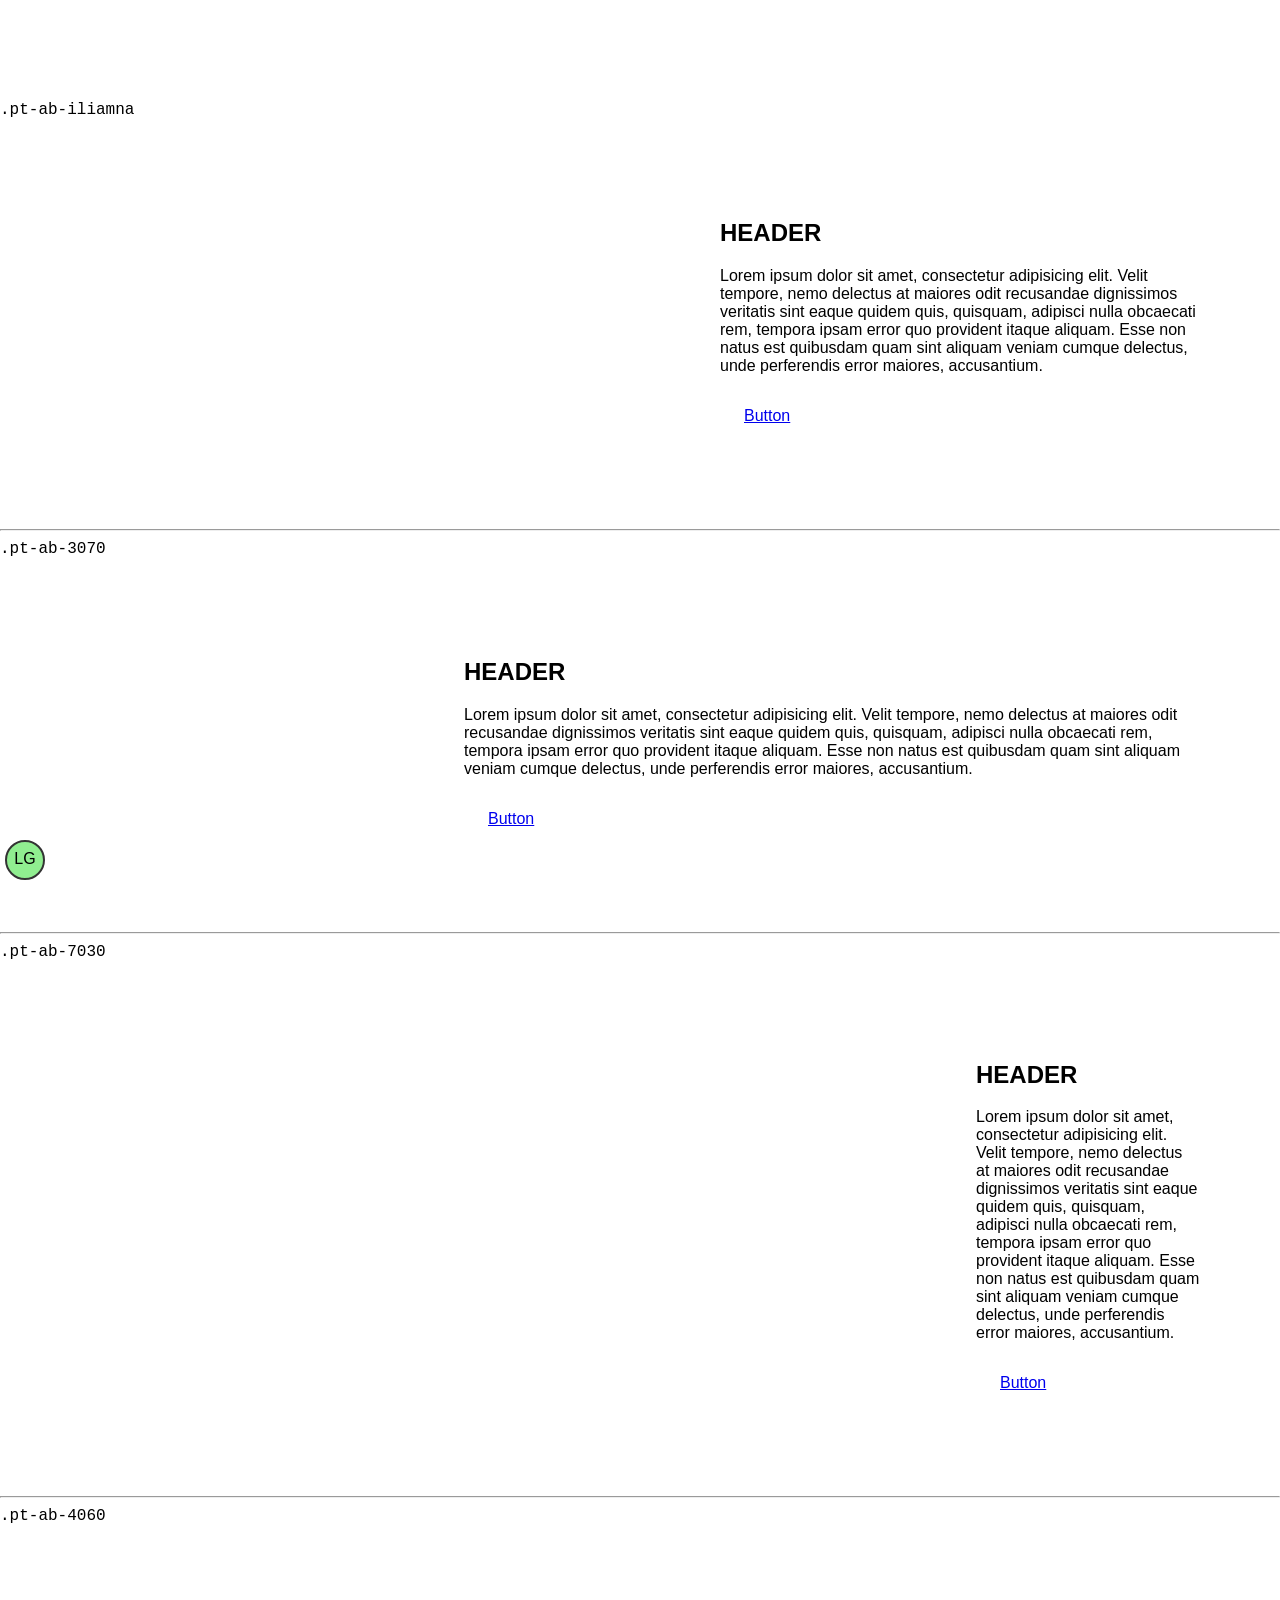
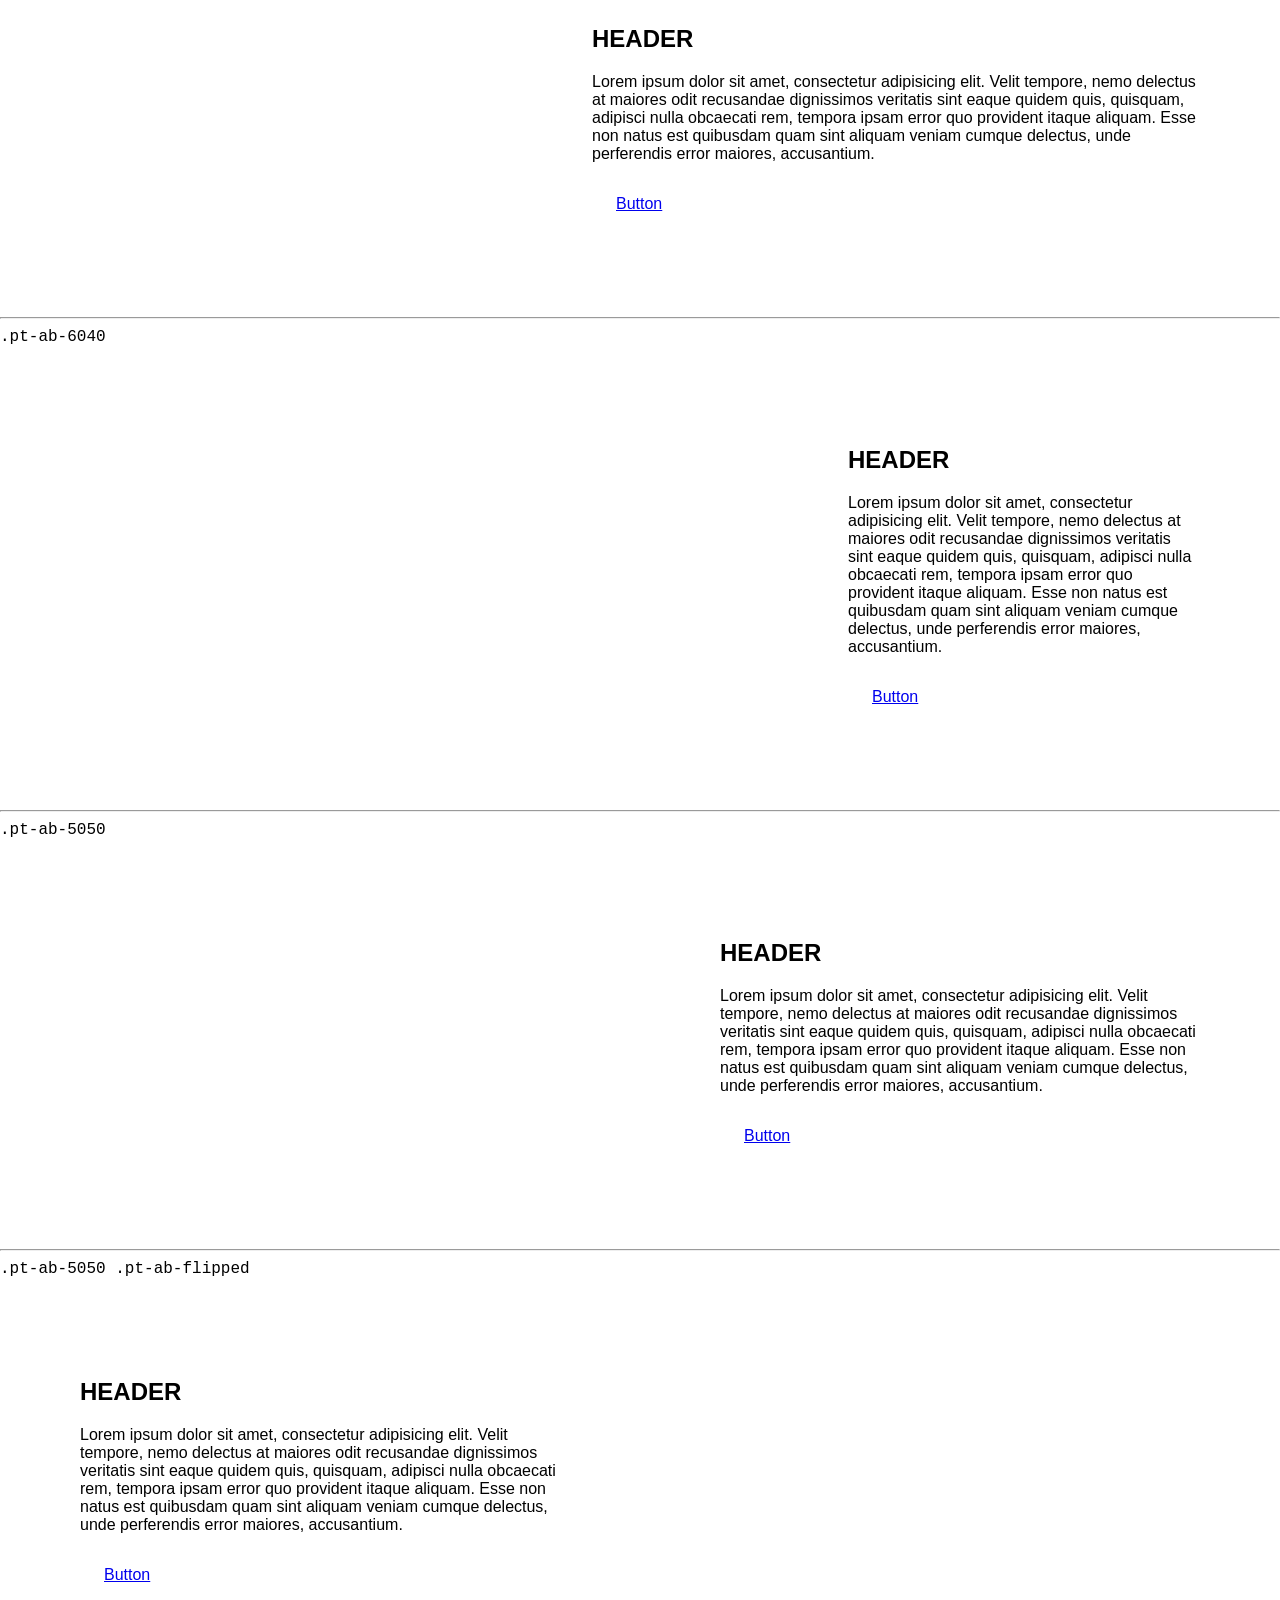
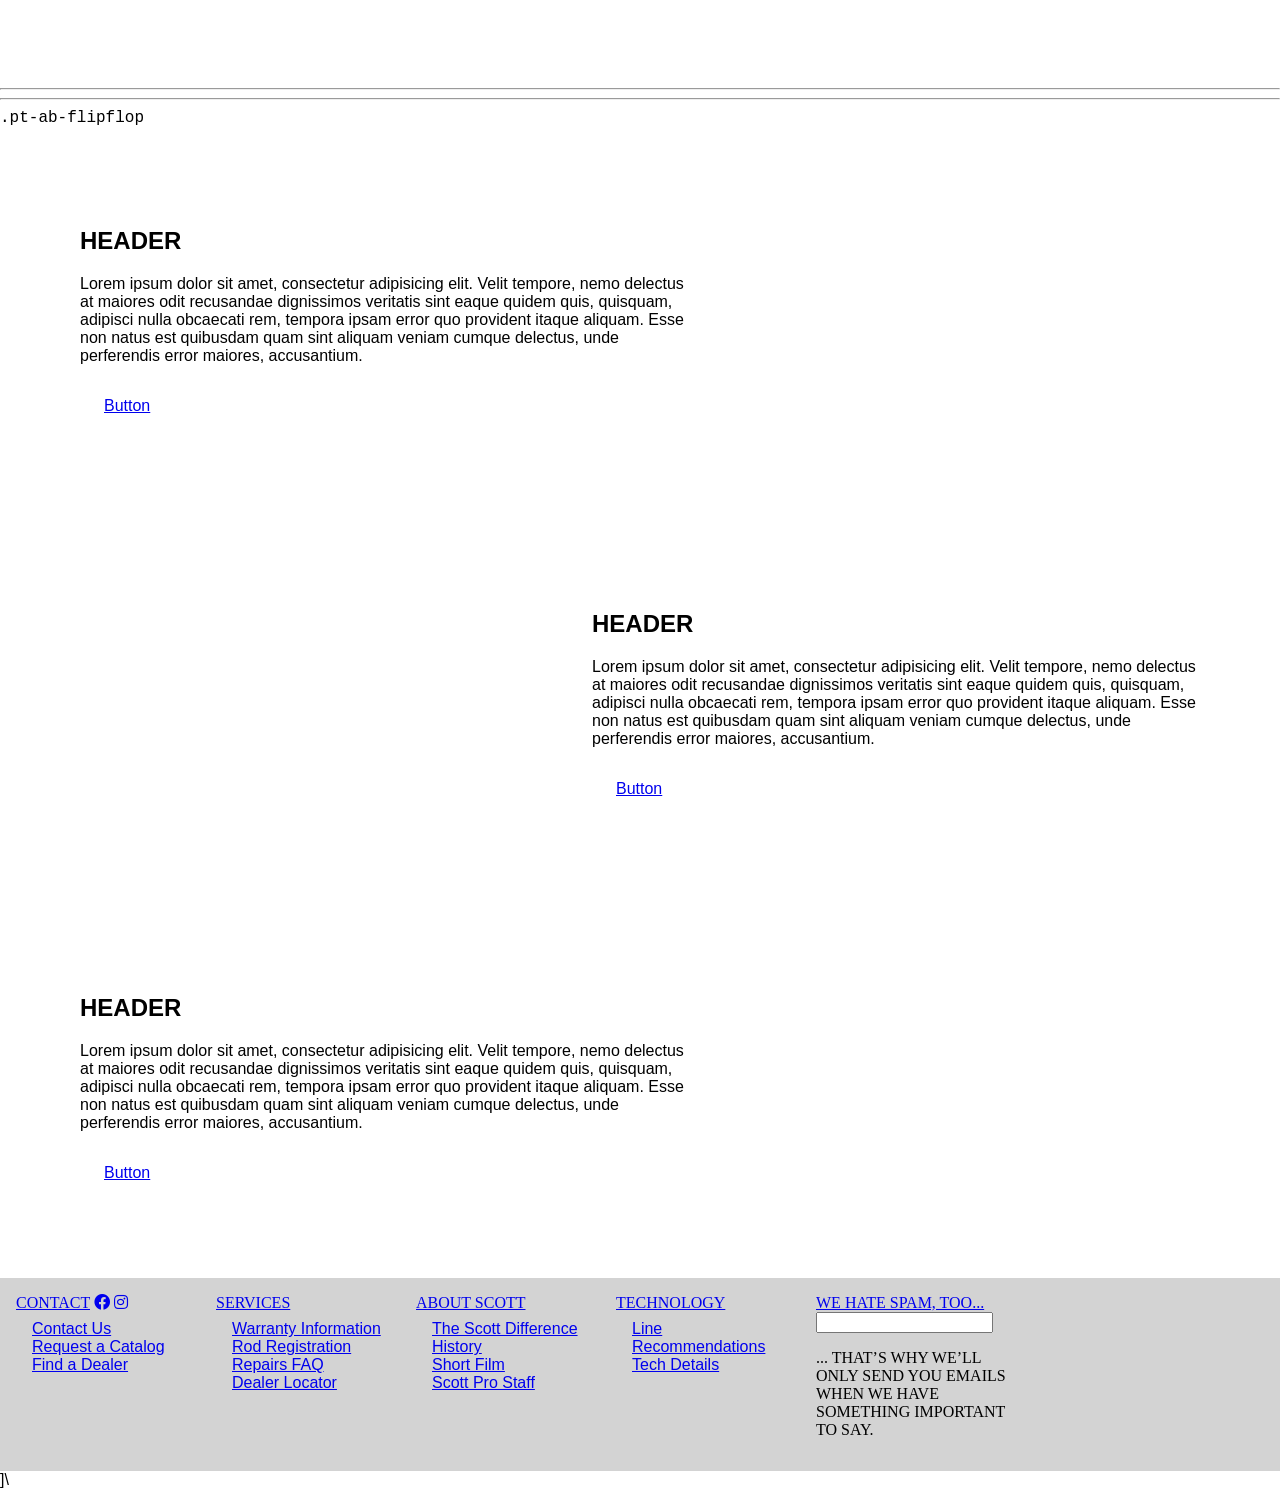
==== commit 8686a58f: "tachyons" ====
--- a/_deploy/ab-sections.html
+++ b/_deploy/ab-sections.html
@@ -8,126 +8,35 @@
         <meta http-equiv="X-UA-Compatible" content="IE=edge">
         <meta name="viewport" content="width=device-width, initial-scale=1.0, maximum-scale=1.0, user-scalable=no">
 
+
         <meta name="description" content="">
         <meta name="keywords" content="">
 
-        <title>PTv13- Kitchen Sink</title>
+        <title>PTv13</title>
+
 
         <script src="https://cdnjs.cloudflare.com/ajax/libs/modernizr/2.8.3/modernizr.min.js"></script>
         <!-- // <script src="assets/js/modernizr-3.3.1.min.js"></script> -->
         <script src="assets/js/modernizr-custom-slim.js"></script>
         <script src="assets/js/picturefill.min.js"></script>
 
+        <!-- <link rel="stylesheet" href="https://maxcdn.bootstrapcdn.com/bootstrap/4.0.0/css/bootstrap.min.css" integrity="sha384-Gn5384xqQ1aoWXA+058RXPxPg6fy4IWvTNh0E263XmFcJlSAwiGgFAW/dAiS6JXm" crossorigin="anonymous"> -->
+        <link rel="stylesheet" href="https://use.fontawesome.com/releases/v5.0.13/css/all.css" integrity="sha384-DNOHZ68U8hZfKXOrtjWvjxusGo9WQnrNx2sqG0tfsghAvtVlRW3tvkXWZh58N9jp" crossorigin="anonymous">
+        <link rel="stylesheet" href="https://cdnjs.cloudflare.com/ajax/libs/tachyons/4.9.1/tachyons.min.css" crossorigin="anonymous">
+
         <!-- THE PAGETREE CMS AUTOMATICALLY LOADS A NUMBER OF CSS AND JS FILE AUTOMATICALLY -->
-        <link rel="stylesheet" media="screen" href="assets/local/PT-CSS-LOCAL-BUNDLE.min.css">
+        <!-- <link rel="stylesheet" media="screen" href="assets/local/PT-CSS-LOCAL-BUNDLE.min.css"> -->
+
+
+        <!-- <link rel="stylesheet" media="screen" href="https://maxcdn.bootstrapcdn.com/bootstrap/3.3.6/css/bootstrap.min.css">       -->
+
 
         <!-- THIS IS THE SITE SPECIFIC STYLES -->
         <link rel="stylesheet" media="screen" href="assets/site.css">
-
-        <link rel="stylesheet" media="screen" href="assets/SITE-VARS_CMS.css">
+        <!-- <link rel="stylesheet" media="screen" href="assets/SITE-VARS_CMS.css">   -->
+
 
     </head>
-
-    <!-- THE CMS CAN ADD CUSTOM CLASSES TO THE BODY FOR THEMES AND PAGES -->
-    <body class="theme- page- ">
-
-    <!-- VIEWPORT -->
-    <div id="viewport" class="viewport">
-
-    <!-- <div class="pt-preloader">. . .</div> -->
-
-    <!-- @ import sasskits/pt-homeplate.kit -->
-
-    
-
-
-
-
-
-
-
-<div class="sidr-cover"></div>
-
-
-
-
-<!-- <div id="sidr-topbar" data-pt-sticky > -->
-<div id="sidr-topbar" class="right" data-pt-sticky >
-<!-- <div id="sidr-topbar" > -->
-    <div class="logoholder"><a href="index.html"><img  src="http://placehold.it/100x50/?text=LOGO" alt="logo"></a></div>
-
-    <nav>
-    <ul>
-        <li><a href="kitchen-sink.html">Kitchen Sink</a></li>
-        <li><a href="slick-sliders.html">slick-sliders</a></li>
-        <li><a href="ab-sections.html">ab-sections</a></li>
-        <li><a href="site-navspy.html">navspy</a></li>
-        <li><a href="#">Sample link 6</a></li>
-        <li>
-            <a href="#">Sample link 2 <b class="caret"></b></a>
-            <ul>
-                <li><a href="#">Child link 1</a></li>
-                <li><a href="#">Child link 2 <b class="caret"></b></a>
-                    <ul>
-                        <li><a href="#">Grand Child link 1</a></li>
-                        <li><a href="#">Grand Child link 2</a></li>
-                        <li><a href="#">Grand Child link 3</a></li>
-                    </ul>
-                </li>
-                <li><a href="#">Child link 3</a></li>
-            </ul>
-        </li>
-    </ul>
-</nav>
-
-    <a id="sidr-menu-btn" href="#sidr-main"><i class="fa fa-bars"></i></a>
-
-</div>
-
-
-
-
-
-<div id="pt-sidr">
-<!-- <div id="pt-sidr" data-sidr-side="left"> -->
-<!-- <div id="pt-sidr" data-sidr-side="right"> -->
-
-    <div class="logoholder"><a href="index.html"><img class="logo" src="http://placehold.it/100x50/?text=LOGO" alt="logo"></a></div>
-
-    <div class="contact-links">
-        <a href="#"><i class="fa fa-envelope"></i></a>
-        <a href="#"><i class="fa fa-phone"></i>  (865) 577-5541 </a>
-        <a href="#"><i class="fa fa-facebook"></i></a>
-    </div>
-
-    <nav>
-    <ul>
-        <li><a href="kitchen-sink.html">Kitchen Sink</a></li>
-        <li><a href="slick-sliders.html">slick-sliders</a></li>
-        <li><a href="ab-sections.html">ab-sections</a></li>
-        <li><a href="site-navspy.html">navspy</a></li>
-        <li><a href="#">Sample link 6</a></li>
-        <li>
-            <a href="#">Sample link 2 <b class="caret"></b></a>
-            <ul>
-                <li><a href="#">Child link 1</a></li>
-                <li><a href="#">Child link 2 <b class="caret"></b></a>
-                    <ul>
-                        <li><a href="#">Grand Child link 1</a></li>
-                        <li><a href="#">Grand Child link 2</a></li>
-                        <li><a href="#">Grand Child link 3</a></li>
-                    </ul>
-                </li>
-                <li><a href="#">Child link 3</a></li>
-            </ul>
-        </li>
-    </ul>
-</nav>
-
-</div>
- 
-
-    <!-- @ import sasskits/Navigation-TopBar.kit -->
 
 <!-- <div class="main pt-container"> -->
 <div class="main" style="padding-top:100px;">
@@ -380,22 +289,98 @@
 
 
 
-            <footer class="footer pt-pos-5 bg-black pt-zone-80">
-                <h1>Footer</h1>
-            </footer>
-
-
-        <!-- .viewport -->
-        </div>
-
-
-        <!-- JQUERY AND BOOTSTRAP ARE ALREADY BEING IMPORTED BY THE PAGETREE CMS ENGINE ( DO NOT INCLUDE WHEN INTEGRATING INTO THE CMS ) -->
-        <script src="assets/local/PT-JS-LOCAL-BUNDLE.min.js"></script>
-
-        <!-- PT BASE SITE  -->
-        <script src="assets/site.min.js"></script>
-
-        <script src="assets/contrasting-slideshow.min.js"></script>
+<footer class="site-footer bg-lightgray">
+
+
+    <nav class="">
+
+        <ul>
+            <li><a href="#">Contact</a> <a href="#"><i class="fab fa-facebook"></i></a> <a href="#"><i class="fab fa-instagram"></i></a>
+                <ul>
+                    <li><a href="#">Contact Us</a></li>
+                    <li><a href="#">Request a Catalog</a></li>
+                    <li><a href="#">Find a Dealer</a></li>
+                </ul>
+            </li>
+
+            <li><a href="#">Services</a>
+                <ul>
+                    <li><a href="#">Warranty Information</a></li>
+                    <li><a href="#">Rod Registration</a></li>
+                    <li><a href="#">Repairs FAQ</a></li>
+                    <li><a href="#">Dealer Locator</a></li>
+                </ul>
+            </li>
+
+            <li><a href="#">About Scott</a>
+                <ul>
+                    <li><a href="#">The Scott Difference</a></li>
+                    <li><a href="#">History</a></li>
+                    <li><a href="#">Short Film</a></li>
+                    <li><a href="#">Scott Pro Staff</a></li>
+                </ul>
+            </li>
+
+            <li><a href="#">Technology</a>
+                <ul>
+                    <li><a href="#">Line Recommendations</a></li>
+                    <li><a href="#">Tech Details</a></li>
+                </ul>
+            </li>
+
+            <li>
+                <a href="#">We Hate Spam, Too...</a><br>
+                <input type="text"><br>
+                <p>... that’s why we’ll only send you emails when we have something important to say.</p>
+            </li>
+
+
+
+
+        </ul>
+
+
+    </nav>
+
+
+
+</footer>
+
+
+
+<!-- .viewport -->
+</div>
+
+
+
+    <!-- JQUERY AND BOOTSTRAP ARE ALREADY BEING IMPORTED BY THE PAGETREE CMS ENGINE ( DO NOT INCLUDE WHEN INTEGRATING INTO THE CMS ) -->
+    <!-- <script src="assets/local/PT-JS-LOCAL-BUNDLE.min.js"></script> -->
+
+
+    <script
+      src="https://code.jquery.com/jquery-3.3.1.min.js"
+      integrity="sha256-FgpCb/KJQlLNfOu91ta32o/NMZxltwRo8QtmkMRdAu8="
+      crossorigin="anonymous"></script>]\
+    <!-- <script src="https://code.jquery.com/jquery-3.2.1.slim.min.js" integrity="sha384-KJ3o2DKtIkvYIK3UENzmM7KCkRr/rE9/Qpg6aAZGJwFDMVNA/GpGFF93hXpG5KkN" crossorigin="anonymous"></script> -->
+    <!-- <script src="https://cdnjs.cloudflare.com/ajax/libs/popper.js/1.12.9/umd/popper.min.js" integrity="sha384-ApNbgh9B+Y1QKtv3Rn7W3mgPxhU9K/ScQsAP7hUibX39j7fakFPskvXusvfa0b4Q" crossorigin="anonymous"></script> -->
+    <!-- <script src="https://maxcdn.bootstrapcdn.com/bootstrap/4.0.0/js/bootstrap.min.js" integrity="sha384-JZR6Spejh4U02d8jOt6vLEHfe/JQGiRRSQQxSfFWpi1MquVdAyjUar5+76PVCmYl" crossorigin="anonymous"></script> -->
+
+
+    <!-- PT BASE SITE  -->
+    <script src="assets/site.min.js"></script>
+
+
+
+
+
+    <script>
+        $(function() {
+
+        });
+    </script>
+
+
+
 
     </body>
 </html>
--- a/_deploy/assets/site.css
+++ b/_deploy/assets/site.css
@@ -1,2 +1,2 @@
-/* line 236, /Users/PT/Documents/PageTree/_wtf_scott/pt/_PT-MIXINS.scss */.header{z-index:6000}/* line 236, /Users/PT/Documents/PageTree/_wtf_scott/pt/_PT-MIXINS.scss */.header{z-index:6000}/* line 23, /Users/PT/Documents/PageTree/_wtf_scott/pt/_pt-Library.scss */.pt-zone,.pt-zone-full,.pt-zone-100,.pt-zone-95,.pt-zone-90,.pt-zone-85,.pt-zone-80,.pt-zone-75,.pt-zone-70,.pt-zone-65,.pt-zone-60,.pt-zone-55,.pt-zone-50,.pt-zone-45,.pt-zone-40,.pt-zone-35,.pt-zone-30,.pt-zone-25,.pt-zone-20,.pt-zone-15,.pt-zone-10,.pt-zone-5,.pt-zone-min-full,.pt-zone-min-100,.pt-zone-min-95,.pt-zone-min-90,.pt-zone-min-85,.pt-zone-min-80,.pt-zone-min-75,.pt-zone-min-70,.pt-zone-min-65,.pt-zone-min-60,.pt-zone-min-55,.pt-zone-min-50,.pt-zone-min-45,.pt-zone-min-40,.pt-zone-min-35,.pt-zone-min-30,.pt-zone-min-25,.pt-zone-min-20,.pt-zone-min-15,.pt-zone-min-10,.pt-zone-min-5{position:relative;width:100%}/* line 29, /Users/PT/Documents/PageTree/_wtf_scott/pt/_pt-Library.scss */.pt-zone-full{height:100vh}@media only screen and (-webkit-min-device-pixel-ratio: 1) and (device-width: 768px) and (device-height: 1024px) and (orientation: portrait){/* line 29, /Users/PT/Documents/PageTree/_wtf_scott/pt/_pt-Library.scss */.pt-zone-full{height:1024px}}@media only screen and (-webkit-min-device-pixel-ratio: 1) and (device-width: 768px) and (device-height: 1024px) and (orientation: landscape){/* line 29, /Users/PT/Documents/PageTree/_wtf_scott/pt/_pt-Library.scss */.pt-zone-full{height:768px}}@media only screen and (-webkit-min-device-pixel-ratio: 1) and (device-width: 320px) and (device-height: 480px) and (orientation: portrait){/* line 29, /Users/PT/Documents/PageTree/_wtf_scott/pt/_pt-Library.scss */.pt-zone-full{height:480px}}@media only screen and (-webkit-min-device-pixel-ratio: 1) and (device-width: 320px) and (device-height: 480px) and (orientation: landscape){/* line 29, /Users/PT/Documents/PageTree/_wtf_scott/pt/_pt-Library.scss */.pt-zone-full{height:320px}}@media only screen and (-webkit-min-device-pixel-ratio: 1) and (device-width: 320px) and (device-height: 568px) and (orientation: portrait){/* line 29, /Users/PT/Documents/PageTree/_wtf_scott/pt/_pt-Library.scss */.pt-zone-full{height:568px}}@media only screen and (-webkit-min-device-pixel-ratio: 1) and (device-width: 320px) and (device-height: 568px) and (orientation: landscape){/* line 29, /Users/PT/Documents/PageTree/_wtf_scott/pt/_pt-Library.scss */.pt-zone-full{height:320px}}/* line 30, /Users/PT/Documents/PageTree/_wtf_scott/pt/_pt-Library.scss */.pt-zone-100{height:100vh}@media only screen and (-webkit-min-device-pixel-ratio: 1) and (device-width: 768px) and (device-height: 1024px) and (orientation: portrait){/* line 30, /Users/PT/Documents/PageTree/_wtf_scott/pt/_pt-Library.scss */.pt-zone-100{height:1024px}}@media only screen and (-webkit-min-device-pixel-ratio: 1) and (device-width: 768px) and (device-height: 1024px) and (orientation: landscape){/* line 30, /Users/PT/Documents/PageTree/_wtf_scott/pt/_pt-Library.scss */.pt-zone-100{height:768px}}@media only screen and (-webkit-min-device-pixel-ratio: 1) and (device-width: 320px) and (device-height: 480px) and (orientation: portrait){/* line 30, /Users/PT/Documents/PageTree/_wtf_scott/pt/_pt-Library.scss */.pt-zone-100{height:480px}}@media only screen and (-webkit-min-device-pixel-ratio: 1) and (device-width: 320px) and (device-height: 480px) and (orientation: landscape){/* line 30, /Users/PT/Documents/PageTree/_wtf_scott/pt/_pt-Library.scss */.pt-zone-100{height:320px}}@media only screen and (-webkit-min-device-pixel-ratio: 1) and (device-width: 320px) and (device-height: 568px) and (orientation: portrait){/* line 30, /Users/PT/Documents/PageTree/_wtf_scott/pt/_pt-Library.scss */.pt-zone-100{height:568px}}@media only screen and (-webkit-min-device-pixel-ratio: 1) and (device-width: 320px) and (device-height: 568px) and (orientation: landscape){/* line 30, /Users/PT/Documents/PageTree/_wtf_scott/pt/_pt-Library.scss */.pt-zone-100{height:320px}}/* line 31, /Users/PT/Documents/PageTree/_wtf_scott/pt/_pt-Library.scss */.pt-zone-95{height:95vh}@media only screen and (-webkit-min-device-pixel-ratio: 1) and (device-width: 768px) and (device-height: 1024px) and (orientation: portrait){/* line 31, /Users/PT/Documents/PageTree/_wtf_scott/pt/_pt-Library.scss */.pt-zone-95{height:972.8px}}@media only screen and (-webkit-min-device-pixel-ratio: 1) and (device-width: 768px) and (device-height: 1024px) and (orientation: landscape){/* line 31, /Users/PT/Documents/PageTree/_wtf_scott/pt/_pt-Library.scss */.pt-zone-95{height:729.6px}}@media only screen and (-webkit-min-device-pixel-ratio: 1) and (device-width: 320px) and (device-height: 480px) and (orientation: portrait){/* line 31, /Users/PT/Documents/PageTree/_wtf_scott/pt/_pt-Library.scss */.pt-zone-95{height:456px}}@media only screen and (-webkit-min-device-pixel-ratio: 1) and (device-width: 320px) and (device-height: 480px) and (orientation: landscape){/* line 31, /Users/PT/Documents/PageTree/_wtf_scott/pt/_pt-Library.scss */.pt-zone-95{height:304px}}@media only screen and (-webkit-min-device-pixel-ratio: 1) and (device-width: 320px) and (device-height: 568px) and (orientation: portrait){/* line 31, /Users/PT/Documents/PageTree/_wtf_scott/pt/_pt-Library.scss */.pt-zone-95{height:539.6px}}@media only screen and (-webkit-min-device-pixel-ratio: 1) and (device-width: 320px) and (device-height: 568px) and (orientation: landscape){/* line 31, /Users/PT/Documents/PageTree/_wtf_scott/pt/_pt-Library.scss */.pt-zone-95{height:304px}}/* line 32, /Users/PT/Documents/PageTree/_wtf_scott/pt/_pt-Library.scss */.pt-zone-90{height:90vh}@media only screen and (-webkit-min-device-pixel-ratio: 1) and (device-width: 768px) and (device-height: 1024px) and (orientation: portrait){/* line 32, /Users/PT/Documents/PageTree/_wtf_scott/pt/_pt-Library.scss */.pt-zone-90{height:921.6px}}@media only screen and (-webkit-min-device-pixel-ratio: 1) and (device-width: 768px) and (device-height: 1024px) and (orientation: landscape){/* line 32, /Users/PT/Documents/PageTree/_wtf_scott/pt/_pt-Library.scss */.pt-zone-90{height:691.2px}}@media only screen and (-webkit-min-device-pixel-ratio: 1) and (device-width: 320px) and (device-height: 480px) and (orientation: portrait){/* line 32, /Users/PT/Documents/PageTree/_wtf_scott/pt/_pt-Library.scss */.pt-zone-90{height:432px}}@media only screen and (-webkit-min-device-pixel-ratio: 1) and (device-width: 320px) and (device-height: 480px) and (orientation: landscape){/* line 32, /Users/PT/Documents/PageTree/_wtf_scott/pt/_pt-Library.scss */.pt-zone-90{height:288px}}@media only screen and (-webkit-min-device-pixel-ratio: 1) and (device-width: 320px) and (device-height: 568px) and (orientation: portrait){/* line 32, /Users/PT/Documents/PageTree/_wtf_scott/pt/_pt-Library.scss */.pt-zone-90{height:511.2px}}@media only screen and (-webkit-min-device-pixel-ratio: 1) and (device-width: 320px) and (device-height: 568px) and (orientation: landscape){/* line 32, /Users/PT/Documents/PageTree/_wtf_scott/pt/_pt-Library.scss */.pt-zone-90{height:288px}}/* line 33, /Users/PT/Documents/PageTree/_wtf_scott/pt/_pt-Library.scss */.pt-zone-85{height:85vh}@media only screen and (-webkit-min-device-pixel-ratio: 1) and (device-width: 768px) and (device-height: 1024px) and (orientation: portrait){/* line 33, /Users/PT/Documents/PageTree/_wtf_scott/pt/_pt-Library.scss */.pt-zone-85{height:870.4px}}@media only screen and (-webkit-min-device-pixel-ratio: 1) and (device-width: 768px) and (device-height: 1024px) and (orientation: landscape){/* line 33, /Users/PT/Documents/PageTree/_wtf_scott/pt/_pt-Library.scss */.pt-zone-85{height:652.8px}}@media only screen and (-webkit-min-device-pixel-ratio: 1) and (device-width: 320px) and (device-height: 480px) and (orientation: portrait){/* line 33, /Users/PT/Documents/PageTree/_wtf_scott/pt/_pt-Library.scss */.pt-zone-85{height:408px}}@media only screen and (-webkit-min-device-pixel-ratio: 1) and (device-width: 320px) and (device-height: 480px) and (orientation: landscape){/* line 33, /Users/PT/Documents/PageTree/_wtf_scott/pt/_pt-Library.scss */.pt-zone-85{height:272px}}@media only screen and (-webkit-min-device-pixel-ratio: 1) and (device-width: 320px) and (device-height: 568px) and (orientation: portrait){/* line 33, /Users/PT/Documents/PageTree/_wtf_scott/pt/_pt-Library.scss */.pt-zone-85{height:482.8px}}@media only screen and (-webkit-min-device-pixel-ratio: 1) and (device-width: 320px) and (device-height: 568px) and (orientation: landscape){/* line 33, /Users/PT/Documents/PageTree/_wtf_scott/pt/_pt-Library.scss */.pt-zone-85{height:272px}}/* line 34, /Users/PT/Documents/PageTree/_wtf_scott/pt/_pt-Library.scss */.pt-zone-80{height:80vh}@media only screen and (-webkit-min-device-pixel-ratio: 1) and (device-width: 768px) and (device-height: 1024px) and (orientation: portrait){/* line 34, /Users/PT/Documents/PageTree/_wtf_scott/pt/_pt-Library.scss */.pt-zone-80{height:819.2px}}@media only screen and (-webkit-min-device-pixel-ratio: 1) and (device-width: 768px) and (device-height: 1024px) and (orientation: landscape){/* line 34, /Users/PT/Documents/PageTree/_wtf_scott/pt/_pt-Library.scss */.pt-zone-80{height:614.4px}}@media only screen and (-webkit-min-device-pixel-ratio: 1) and (device-width: 320px) and (device-height: 480px) and (orientation: portrait){/* line 34, /Users/PT/Documents/PageTree/_wtf_scott/pt/_pt-Library.scss */.pt-zone-80{height:384px}}@media only screen and (-webkit-min-device-pixel-ratio: 1) and (device-width: 320px) and (device-height: 480px) and (orientation: landscape){/* line 34, /Users/PT/Documents/PageTree/_wtf_scott/pt/_pt-Library.scss */.pt-zone-80{height:256px}}@media only screen and (-webkit-min-device-pixel-ratio: 1) and (device-width: 320px) and (device-height: 568px) and (orientation: portrait){/* line 34, /Users/PT/Documents/PageTree/_wtf_scott/pt/_pt-Library.scss */.pt-zone-80{height:454.4px}}@media only screen and (-webkit-min-device-pixel-ratio: 1) and (device-width: 320px) and (device-height: 568px) and (orientation: landscape){/* line 34, /Users/PT/Documents/PageTree/_wtf_scott/pt/_pt-Library.scss */.pt-zone-80{height:256px}}/* line 35, /Users/PT/Documents/PageTree/_wtf_scott/pt/_pt-Library.scss */.pt-zone-75{height:75vh}@media only screen and (-webkit-min-device-pixel-ratio: 1) and (device-width: 768px) and (device-height: 1024px) and (orientation: portrait){/* line 35, /Users/PT/Documents/PageTree/_wtf_scott/pt/_pt-Library.scss */.pt-zone-75{height:768px}}@media only screen and (-webkit-min-device-pixel-ratio: 1) and (device-width: 768px) and (device-height: 1024px) and (orientation: landscape){/* line 35, /Users/PT/Documents/PageTree/_wtf_scott/pt/_pt-Library.scss */.pt-zone-75{height:576px}}@media only screen and (-webkit-min-device-pixel-ratio: 1) and (device-width: 320px) and (device-height: 480px) and (orientation: portrait){/* line 35, /Users/PT/Documents/PageTree/_wtf_scott/pt/_pt-Library.scss */.pt-zone-75{height:360px}}@media only screen and (-webkit-min-device-pixel-ratio: 1) and (device-width: 320px) and (device-height: 480px) and (orientation: landscape){/* line 35, /Users/PT/Documents/PageTree/_wtf_scott/pt/_pt-Library.scss */.pt-zone-75{height:240px}}@media only screen and (-webkit-min-device-pixel-ratio: 1) and (device-width: 320px) and (device-height: 568px) and (orientation: portrait){/* line 35, /Users/PT/Documents/PageTree/_wtf_scott/pt/_pt-Library.scss */.pt-zone-75{height:426px}}@media only screen and (-webkit-min-device-pixel-ratio: 1) and (device-width: 320px) and (device-height: 568px) and (orientation: landscape){/* line 35, /Users/PT/Documents/PageTree/_wtf_scott/pt/_pt-Library.scss */.pt-zone-75{height:240px}}/* line 36, /Users/PT/Documents/PageTree/_wtf_scott/pt/_pt-Library.scss */.pt-zone-70{height:70vh}@media only screen and (-webkit-min-device-pixel-ratio: 1) and (device-width: 768px) and (device-height: 1024px) and (orientation: portrait){/* line 36, /Users/PT/Documents/PageTree/_wtf_scott/pt/_pt-Library.scss */.pt-zone-70{height:716.8px}}@media only screen and (-webkit-min-device-pixel-ratio: 1) and (device-width: 768px) and (device-height: 1024px) and (orientation: landscape){/* line 36, /Users/PT/Documents/PageTree/_wtf_scott/pt/_pt-Library.scss */.pt-zone-70{height:537.6px}}@media only screen and (-webkit-min-device-pixel-ratio: 1) and (device-width: 320px) and (device-height: 480px) and (orientation: portrait){/* line 36, /Users/PT/Documents/PageTree/_wtf_scott/pt/_pt-Library.scss */.pt-zone-70{height:336px}}@media only screen and (-webkit-min-device-pixel-ratio: 1) and (device-width: 320px) and (device-height: 480px) and (orientation: landscape){/* line 36, /Users/PT/Documents/PageTree/_wtf_scott/pt/_pt-Library.scss */.pt-zone-70{height:224px}}@media only screen and (-webkit-min-device-pixel-ratio: 1) and (device-width: 320px) and (device-height: 568px) and (orientation: portrait){/* line 36, /Users/PT/Documents/PageTree/_wtf_scott/pt/_pt-Library.scss */.pt-zone-70{height:397.6px}}@media only screen and (-webkit-min-device-pixel-ratio: 1) and (device-width: 320px) and (device-height: 568px) and (orientation: landscape){/* line 36, /Users/PT/Documents/PageTree/_wtf_scott/pt/_pt-Library.scss */.pt-zone-70{height:224px}}/* line 37, /Users/PT/Documents/PageTree/_wtf_scott/pt/_pt-Library.scss */.pt-zone-65{height:65vh}@media only screen and (-webkit-min-device-pixel-ratio: 1) and (device-width: 768px) and (device-height: 1024px) and (orientation: portrait){/* line 37, /Users/PT/Documents/PageTree/_wtf_scott/pt/_pt-Library.scss */.pt-zone-65{height:665.6px}}@media only screen and (-webkit-min-device-pixel-ratio: 1) and (device-width: 768px) and (device-height: 1024px) and (orientation: landscape){/* line 37, /Users/PT/Documents/PageTree/_wtf_scott/pt/_pt-Library.scss */.pt-zone-65{height:499.2px}}@media only screen and (-webkit-min-device-pixel-ratio: 1) and (device-width: 320px) and (device-height: 480px) and (orientation: portrait){/* line 37, /Users/PT/Documents/PageTree/_wtf_scott/pt/_pt-Library.scss */.pt-zone-65{height:312px}}@media only screen and (-webkit-min-device-pixel-ratio: 1) and (device-width: 320px) and (device-height: 480px) and (orientation: landscape){/* line 37, /Users/PT/Documents/PageTree/_wtf_scott/pt/_pt-Library.scss */.pt-zone-65{height:208px}}@media only screen and (-webkit-min-device-pixel-ratio: 1) and (device-width: 320px) and (device-height: 568px) and (orientation: portrait){/* line 37, /Users/PT/Documents/PageTree/_wtf_scott/pt/_pt-Library.scss */.pt-zone-65{height:369.2px}}@media only screen and (-webkit-min-device-pixel-ratio: 1) and (device-width: 320px) and (device-height: 568px) and (orientation: landscape){/* line 37, /Users/PT/Documents/PageTree/_wtf_scott/pt/_pt-Library.scss */.pt-zone-65{height:208px}}/* line 38, /Users/PT/Documents/PageTree/_wtf_scott/pt/_pt-Library.scss */.pt-zone-60{height:60vh}@media only screen and (-webkit-min-device-pixel-ratio: 1) and (device-width: 768px) and (device-height: 1024px) and (orientation: portrait){/* line 38, /Users/PT/Documents/PageTree/_wtf_scott/pt/_pt-Library.scss */.pt-zone-60{height:614.4px}}@media only screen and (-webkit-min-device-pixel-ratio: 1) and (device-width: 768px) and (device-height: 1024px) and (orientation: landscape){/* line 38, /Users/PT/Documents/PageTree/_wtf_scott/pt/_pt-Library.scss */.pt-zone-60{height:460.8px}}@media only screen and (-webkit-min-device-pixel-ratio: 1) and (device-width: 320px) and (device-height: 480px) and (orientation: portrait){/* line 38, /Users/PT/Documents/PageTree/_wtf_scott/pt/_pt-Library.scss */.pt-zone-60{height:288px}}@media only screen and (-webkit-min-device-pixel-ratio: 1) and (device-width: 320px) and (device-height: 480px) and (orientation: landscape){/* line 38, /Users/PT/Documents/PageTree/_wtf_scott/pt/_pt-Library.scss */.pt-zone-60{height:192px}}@media only screen and (-webkit-min-device-pixel-ratio: 1) and (device-width: 320px) and (device-height: 568px) and (orientation: portrait){/* line 38, /Users/PT/Documents/PageTree/_wtf_scott/pt/_pt-Library.scss */.pt-zone-60{height:340.8px}}@media only screen and (-webkit-min-device-pixel-ratio: 1) and (device-width: 320px) and (device-height: 568px) and (orientation: landscape){/* line 38, /Users/PT/Documents/PageTree/_wtf_scott/pt/_pt-Library.scss */.pt-zone-60{height:192px}}/* line 39, /Users/PT/Documents/PageTree/_wtf_scott/pt/_pt-Library.scss */.pt-zone-55{height:55vh}@media only screen and (-webkit-min-device-pixel-ratio: 1) and (device-width: 768px) and (device-height: 1024px) and (orientation: portrait){/* line 39, /Users/PT/Documents/PageTree/_wtf_scott/pt/_pt-Library.scss */.pt-zone-55{height:563.2px}}@media only screen and (-webkit-min-device-pixel-ratio: 1) and (device-width: 768px) and (device-height: 1024px) and (orientation: landscape){/* line 39, /Users/PT/Documents/PageTree/_wtf_scott/pt/_pt-Library.scss */.pt-zone-55{height:422.4px}}@media only screen and (-webkit-min-device-pixel-ratio: 1) and (device-width: 320px) and (device-height: 480px) and (orientation: portrait){/* line 39, /Users/PT/Documents/PageTree/_wtf_scott/pt/_pt-Library.scss */.pt-zone-55{height:264px}}@media only screen and (-webkit-min-device-pixel-ratio: 1) and (device-width: 320px) and (device-height: 480px) and (orientation: landscape){/* line 39, /Users/PT/Documents/PageTree/_wtf_scott/pt/_pt-Library.scss */.pt-zone-55{height:176px}}@media only screen and (-webkit-min-device-pixel-ratio: 1) and (device-width: 320px) and (device-height: 568px) and (orientation: portrait){/* line 39, /Users/PT/Documents/PageTree/_wtf_scott/pt/_pt-Library.scss */.pt-zone-55{height:312.4px}}@media only screen and (-webkit-min-device-pixel-ratio: 1) and (device-width: 320px) and (device-height: 568px) and (orientation: landscape){/* line 39, /Users/PT/Documents/PageTree/_wtf_scott/pt/_pt-Library.scss */.pt-zone-55{height:176px}}/* line 40, /Users/PT/Documents/PageTree/_wtf_scott/pt/_pt-Library.scss */.pt-zone-50{height:50vh}@media only screen and (-webkit-min-device-pixel-ratio: 1) and (device-width: 768px) and (device-height: 1024px) and (orientation: portrait){/* line 40, /Users/PT/Documents/PageTree/_wtf_scott/pt/_pt-Library.scss */.pt-zone-50{height:512px}}@media only screen and (-webkit-min-device-pixel-ratio: 1) and (device-width: 768px) and (device-height: 1024px) and (orientation: landscape){/* line 40, /Users/PT/Documents/PageTree/_wtf_scott/pt/_pt-Library.scss */.pt-zone-50{height:384px}}@media only screen and (-webkit-min-device-pixel-ratio: 1) and (device-width: 320px) and (device-height: 480px) and (orientation: portrait){/* line 40, /Users/PT/Documents/PageTree/_wtf_scott/pt/_pt-Library.scss */.pt-zone-50{height:240px}}@media only screen and (-webkit-min-device-pixel-ratio: 1) and (device-width: 320px) and (device-height: 480px) and (orientation: landscape){/* line 40, /Users/PT/Documents/PageTree/_wtf_scott/pt/_pt-Library.scss */.pt-zone-50{height:160px}}@media only screen and (-webkit-min-device-pixel-ratio: 1) and (device-width: 320px) and (device-height: 568px) and (orientation: portrait){/* line 40, /Users/PT/Documents/PageTree/_wtf_scott/pt/_pt-Library.scss */.pt-zone-50{height:284px}}@media only screen and (-webkit-min-device-pixel-ratio: 1) and (device-width: 320px) and (device-height: 568px) and (orientation: landscape){/* line 40, /Users/PT/Documents/PageTree/_wtf_scott/pt/_pt-Library.scss */.pt-zone-50{height:160px}}/* line 41, /Users/PT/Documents/PageTree/_wtf_scott/pt/_pt-Library.scss */.pt-zone-45{height:45vh}@media only screen and (-webkit-min-device-pixel-ratio: 1) and (device-width: 768px) and (device-height: 1024px) and (orientation: portrait){/* line 41, /Users/PT/Documents/PageTree/_wtf_scott/pt/_pt-Library.scss */.pt-zone-45{height:460.8px}}@media only screen and (-webkit-min-device-pixel-ratio: 1) and (device-width: 768px) and (device-height: 1024px) and (orientation: landscape){/* line 41, /Users/PT/Documents/PageTree/_wtf_scott/pt/_pt-Library.scss */.pt-zone-45{height:345.6px}}@media only screen and (-webkit-min-device-pixel-ratio: 1) and (device-width: 320px) and (device-height: 480px) and (orientation: portrait){/* line 41, /Users/PT/Documents/PageTree/_wtf_scott/pt/_pt-Library.scss */.pt-zone-45{height:216px}}@media only screen and (-webkit-min-device-pixel-ratio: 1) and (device-width: 320px) and (device-height: 480px) and (orientation: landscape){/* line 41, /Users/PT/Documents/PageTree/_wtf_scott/pt/_pt-Library.scss */.pt-zone-45{height:144px}}@media only screen and (-webkit-min-device-pixel-ratio: 1) and (device-width: 320px) and (device-height: 568px) and (orientation: portrait){/* line 41, /Users/PT/Documents/PageTree/_wtf_scott/pt/_pt-Library.scss */.pt-zone-45{height:255.6px}}@media only screen and (-webkit-min-device-pixel-ratio: 1) and (device-width: 320px) and (device-height: 568px) and (orientation: landscape){/* line 41, /Users/PT/Documents/PageTree/_wtf_scott/pt/_pt-Library.scss */.pt-zone-45{height:144px}}/* line 42, /Users/PT/Documents/PageTree/_wtf_scott/pt/_pt-Library.scss */.pt-zone-40{height:40vh}@media only screen and (-webkit-min-device-pixel-ratio: 1) and (device-width: 768px) and (device-height: 1024px) and (orientation: portrait){/* line 42, /Users/PT/Documents/PageTree/_wtf_scott/pt/_pt-Library.scss */.pt-zone-40{height:409.6px}}@media only screen and (-webkit-min-device-pixel-ratio: 1) and (device-width: 768px) and (device-height: 1024px) and (orientation: landscape){/* line 42, /Users/PT/Documents/PageTree/_wtf_scott/pt/_pt-Library.scss */.pt-zone-40{height:307.2px}}@media only screen and (-webkit-min-device-pixel-ratio: 1) and (device-width: 320px) and (device-height: 480px) and (orientation: portrait){/* line 42, /Users/PT/Documents/PageTree/_wtf_scott/pt/_pt-Library.scss */.pt-zone-40{height:192px}}@media only screen and (-webkit-min-device-pixel-ratio: 1) and (device-width: 320px) and (device-height: 480px) and (orientation: landscape){/* line 42, /Users/PT/Documents/PageTree/_wtf_scott/pt/_pt-Library.scss */.pt-zone-40{height:128px}}@media only screen and (-webkit-min-device-pixel-ratio: 1) and (device-width: 320px) and (device-height: 568px) and (orientation: portrait){/* line 42, /Users/PT/Documents/PageTree/_wtf_scott/pt/_pt-Library.scss */.pt-zone-40{height:227.2px}}@media only screen and (-webkit-min-device-pixel-ratio: 1) and (device-width: 320px) and (device-height: 568px) and (orientation: landscape){/* line 42, /Users/PT/Documents/PageTree/_wtf_scott/pt/_pt-Library.scss */.pt-zone-40{height:128px}}/* line 43, /Users/PT/Documents/PageTree/_wtf_scott/pt/_pt-Library.scss */.pt-zone-35{height:35vh}@media only screen and (-webkit-min-device-pixel-ratio: 1) and (device-width: 768px) and (device-height: 1024px) and (orientation: portrait){/* line 43, /Users/PT/Documents/PageTree/_wtf_scott/pt/_pt-Library.scss */.pt-zone-35{height:358.4px}}@media only screen and (-webkit-min-device-pixel-ratio: 1) and (device-width: 768px) and (device-height: 1024px) and (orientation: landscape){/* line 43, /Users/PT/Documents/PageTree/_wtf_scott/pt/_pt-Library.scss */.pt-zone-35{height:268.8px}}@media only screen and (-webkit-min-device-pixel-ratio: 1) and (device-width: 320px) and (device-height: 480px) and (orientation: portrait){/* line 43, /Users/PT/Documents/PageTree/_wtf_scott/pt/_pt-Library.scss */.pt-zone-35{height:168px}}@media only screen and (-webkit-min-device-pixel-ratio: 1) and (device-width: 320px) and (device-height: 480px) and (orientation: landscape){/* line 43, /Users/PT/Documents/PageTree/_wtf_scott/pt/_pt-Library.scss */.pt-zone-35{height:112px}}@media only screen and (-webkit-min-device-pixel-ratio: 1) and (device-width: 320px) and (device-height: 568px) and (orientation: portrait){/* line 43, /Users/PT/Documents/PageTree/_wtf_scott/pt/_pt-Library.scss */.pt-zone-35{height:198.8px}}@media only screen and (-webkit-min-device-pixel-ratio: 1) and (device-width: 320px) and (device-height: 568px) and (orientation: landscape){/* line 43, /Users/PT/Documents/PageTree/_wtf_scott/pt/_pt-Library.scss */.pt-zone-35{height:112px}}/* line 44, /Users/PT/Documents/PageTree/_wtf_scott/pt/_pt-Library.scss */.pt-zone-30{height:30vh}@media only screen and (-webkit-min-device-pixel-ratio: 1) and (device-width: 768px) and (device-height: 1024px) and (orientation: portrait){/* line 44, /Users/PT/Documents/PageTree/_wtf_scott/pt/_pt-Library.scss */.pt-zone-30{height:307.2px}}@media only screen and (-webkit-min-device-pixel-ratio: 1) and (device-width: 768px) and (device-height: 1024px) and (orientation: landscape){/* line 44, /Users/PT/Documents/PageTree/_wtf_scott/pt/_pt-Library.scss */.pt-zone-30{height:230.4px}}@media only screen and (-webkit-min-device-pixel-ratio: 1) and (device-width: 320px) and (device-height: 480px) and (orientation: portrait){/* line 44, /Users/PT/Documents/PageTree/_wtf_scott/pt/_pt-Library.scss */.pt-zone-30{height:144px}}@media only screen and (-webkit-min-device-pixel-ratio: 1) and (device-width: 320px) and (device-height: 480px) and (orientation: landscape){/* line 44, /Users/PT/Documents/PageTree/_wtf_scott/pt/_pt-Library.scss */.pt-zone-30{height:96px}}@media only screen and (-webkit-min-device-pixel-ratio: 1) and (device-width: 320px) and (device-height: 568px) and (orientation: portrait){/* line 44, /Users/PT/Documents/PageTree/_wtf_scott/pt/_pt-Library.scss */.pt-zone-30{height:170.4px}}@media only screen and (-webkit-min-device-pixel-ratio: 1) and (device-width: 320px) and (device-height: 568px) and (orientation: landscape){/* line 44, /Users/PT/Documents/PageTree/_wtf_scott/pt/_pt-Library.scss */.pt-zone-30{height:96px}}/* line 45, /Users/PT/Documents/PageTree/_wtf_scott/pt/_pt-Library.scss */.pt-zone-25{height:25vh}@media only screen and (-webkit-min-device-pixel-ratio: 1) and (device-width: 768px) and (device-height: 1024px) and (orientation: portrait){/* line 45, /Users/PT/Documents/PageTree/_wtf_scott/pt/_pt-Library.scss */.pt-zone-25{height:256px}}@media only screen and (-webkit-min-device-pixel-ratio: 1) and (device-width: 768px) and (device-height: 1024px) and (orientation: landscape){/* line 45, /Users/PT/Documents/PageTree/_wtf_scott/pt/_pt-Library.scss */.pt-zone-25{height:192px}}@media only screen and (-webkit-min-device-pixel-ratio: 1) and (device-width: 320px) and (device-height: 480px) and (orientation: portrait){/* line 45, /Users/PT/Documents/PageTree/_wtf_scott/pt/_pt-Library.scss */.pt-zone-25{height:120px}}@media only screen and (-webkit-min-device-pixel-ratio: 1) and (device-width: 320px) and (device-height: 480px) and (orientation: landscape){/* line 45, /Users/PT/Documents/PageTree/_wtf_scott/pt/_pt-Library.scss */.pt-zone-25{height:80px}}@media only screen and (-webkit-min-device-pixel-ratio: 1) and (device-width: 320px) and (device-height: 568px) and (orientation: portrait){/* line 45, /Users/PT/Documents/PageTree/_wtf_scott/pt/_pt-Library.scss */.pt-zone-25{height:142px}}@media only screen and (-webkit-min-device-pixel-ratio: 1) and (device-width: 320px) and (device-height: 568px) and (orientation: landscape){/* line 45, /Users/PT/Documents/PageTree/_wtf_scott/pt/_pt-Library.scss */.pt-zone-25{height:80px}}/* line 46, /Users/PT/Documents/PageTree/_wtf_scott/pt/_pt-Library.scss */.pt-zone-20{height:20vh}@media only screen and (-webkit-min-device-pixel-ratio: 1) and (device-width: 768px) and (device-height: 1024px) and (orientation: portrait){/* line 46, /Users/PT/Documents/PageTree/_wtf_scott/pt/_pt-Library.scss */.pt-zone-20{height:204.8px}}@media only screen and (-webkit-min-device-pixel-ratio: 1) and (device-width: 768px) and (device-height: 1024px) and (orientation: landscape){/* line 46, /Users/PT/Documents/PageTree/_wtf_scott/pt/_pt-Library.scss */.pt-zone-20{height:153.6px}}@media only screen and (-webkit-min-device-pixel-ratio: 1) and (device-width: 320px) and (device-height: 480px) and (orientation: portrait){/* line 46, /Users/PT/Documents/PageTree/_wtf_scott/pt/_pt-Library.scss */.pt-zone-20{height:96px}}@media only screen and (-webkit-min-device-pixel-ratio: 1) and (device-width: 320px) and (device-height: 480px) and (orientation: landscape){/* line 46, /Users/PT/Documents/PageTree/_wtf_scott/pt/_pt-Library.scss */.pt-zone-20{height:64px}}@media only screen and (-webkit-min-device-pixel-ratio: 1) and (device-width: 320px) and (device-height: 568px) and (orientation: portrait){/* line 46, /Users/PT/Documents/PageTree/_wtf_scott/pt/_pt-Library.scss */.pt-zone-20{height:113.6px}}@media only screen and (-webkit-min-device-pixel-ratio: 1) and (device-width: 320px) and (device-height: 568px) and (orientation: landscape){/* line 46, /Users/PT/Documents/PageTree/_wtf_scott/pt/_pt-Library.scss */.pt-zone-20{height:64px}}/* line 47, /Users/PT/Documents/PageTree/_wtf_scott/pt/_pt-Library.scss */.pt-zone-15{height:15vh}@media only screen and (-webkit-min-device-pixel-ratio: 1) and (device-width: 768px) and (device-height: 1024px) and (orientation: portrait){/* line 47, /Users/PT/Documents/PageTree/_wtf_scott/pt/_pt-Library.scss */.pt-zone-15{height:153.6px}}@media only screen and (-webkit-min-device-pixel-ratio: 1) and (device-width: 768px) and (device-height: 1024px) and (orientation: landscape){/* line 47, /Users/PT/Documents/PageTree/_wtf_scott/pt/_pt-Library.scss */.pt-zone-15{height:115.2px}}@media only screen and (-webkit-min-device-pixel-ratio: 1) and (device-width: 320px) and (device-height: 480px) and (orientation: portrait){/* line 47, /Users/PT/Documents/PageTree/_wtf_scott/pt/_pt-Library.scss */.pt-zone-15{height:72px}}@media only screen and (-webkit-min-device-pixel-ratio: 1) and (device-width: 320px) and (device-height: 480px) and (orientation: landscape){/* line 47, /Users/PT/Documents/PageTree/_wtf_scott/pt/_pt-Library.scss */.pt-zone-15{height:48px}}@media only screen and (-webkit-min-device-pixel-ratio: 1) and (device-width: 320px) and (device-height: 568px) and (orientation: portrait){/* line 47, /Users/PT/Documents/PageTree/_wtf_scott/pt/_pt-Library.scss */.pt-zone-15{height:85.2px}}@media only screen and (-webkit-min-device-pixel-ratio: 1) and (device-width: 320px) and (device-height: 568px) and (orientation: landscape){/* line 47, /Users/PT/Documents/PageTree/_wtf_scott/pt/_pt-Library.scss */.pt-zone-15{height:48px}}/* line 48, /Users/PT/Documents/PageTree/_wtf_scott/pt/_pt-Library.scss */.pt-zone-10{height:10vh}@media only screen and (-webkit-min-device-pixel-ratio: 1) and (device-width: 768px) and (device-height: 1024px) and (orientation: portrait){/* line 48, /Users/PT/Documents/PageTree/_wtf_scott/pt/_pt-Library.scss */.pt-zone-10{height:102.4px}}@media only screen and (-webkit-min-device-pixel-ratio: 1) and (device-width: 768px) and (device-height: 1024px) and (orientation: landscape){/* line 48, /Users/PT/Documents/PageTree/_wtf_scott/pt/_pt-Library.scss */.pt-zone-10{height:76.8px}}@media only screen and (-webkit-min-device-pixel-ratio: 1) and (device-width: 320px) and (device-height: 480px) and (orientation: portrait){/* line 48, /Users/PT/Documents/PageTree/_wtf_scott/pt/_pt-Library.scss */.pt-zone-10{height:48px}}@media only screen and (-webkit-min-device-pixel-ratio: 1) and (device-width: 320px) and (device-height: 480px) and (orientation: landscape){/* line 48, /Users/PT/Documents/PageTree/_wtf_scott/pt/_pt-Library.scss */.pt-zone-10{height:32px}}@media only screen and (-webkit-min-device-pixel-ratio: 1) and (device-width: 320px) and (device-height: 568px) and (orientation: portrait){/* line 48, /Users/PT/Documents/PageTree/_wtf_scott/pt/_pt-Library.scss */.pt-zone-10{height:56.8px}}@media only screen and (-webkit-min-device-pixel-ratio: 1) and (device-width: 320px) and (device-height: 568px) and (orientation: landscape){/* line 48, /Users/PT/Documents/PageTree/_wtf_scott/pt/_pt-Library.scss */.pt-zone-10{height:32px}}/* line 49, /Users/PT/Documents/PageTree/_wtf_scott/pt/_pt-Library.scss */.pt-zone-5{height:5vh}@media only screen and (-webkit-min-device-pixel-ratio: 1) and (device-width: 768px) and (device-height: 1024px) and (orientation: portrait){/* line 49, /Users/PT/Documents/PageTree/_wtf_scott/pt/_pt-Library.scss */.pt-zone-5{height:51.2px}}@media only screen and (-webkit-min-device-pixel-ratio: 1) and (device-width: 768px) and (device-height: 1024px) and (orientation: landscape){/* line 49, /Users/PT/Documents/PageTree/_wtf_scott/pt/_pt-Library.scss */.pt-zone-5{height:38.4px}}@media only screen and (-webkit-min-device-pixel-ratio: 1) and (device-width: 320px) and (device-height: 480px) and (orientation: portrait){/* line 49, /Users/PT/Documents/PageTree/_wtf_scott/pt/_pt-Library.scss */.pt-zone-5{height:24px}}@media only screen and (-webkit-min-device-pixel-ratio: 1) and (device-width: 320px) and (device-height: 480px) and (orientation: landscape){/* line 49, /Users/PT/Documents/PageTree/_wtf_scott/pt/_pt-Library.scss */.pt-zone-5{height:16px}}@media only screen and (-webkit-min-device-pixel-ratio: 1) and (device-width: 320px) and (device-height: 568px) and (orientation: portrait){/* line 49, /Users/PT/Documents/PageTree/_wtf_scott/pt/_pt-Library.scss */.pt-zone-5{height:28.4px}}@media only screen and (-webkit-min-device-pixel-ratio: 1) and (device-width: 320px) and (device-height: 568px) and (orientation: landscape){/* line 49, /Users/PT/Documents/PageTree/_wtf_scott/pt/_pt-Library.scss */.pt-zone-5{height:16px}}/* line 53, /Users/PT/Documents/PageTree/_wtf_scott/pt/_pt-Library.scss */.pt-zone-min-full{min-height:100vh}@media only screen and (-webkit-min-device-pixel-ratio: 1) and (device-width: 768px) and (device-height: 1024px) and (orientation: portrait){/* line 53, /Users/PT/Documents/PageTree/_wtf_scott/pt/_pt-Library.scss */.pt-zone-min-full{min-height:1024px}}@media only screen and (-webkit-min-device-pixel-ratio: 1) and (device-width: 768px) and (device-height: 1024px) and (orientation: landscape){/* line 53, /Users/PT/Documents/PageTree/_wtf_scott/pt/_pt-Library.scss */.pt-zone-min-full{min-height:768px}}@media only screen and (-webkit-min-device-pixel-ratio: 1) and (device-width: 320px) and (device-height: 480px) and (orientation: portrait){/* line 53, /Users/PT/Documents/PageTree/_wtf_scott/pt/_pt-Library.scss */.pt-zone-min-full{min-height:480px}}@media only screen and (-webkit-min-device-pixel-ratio: 1) and (device-width: 320px) and (device-height: 480px) and (orientation: landscape){/* line 53, /Users/PT/Documents/PageTree/_wtf_scott/pt/_pt-Library.scss */.pt-zone-min-full{min-height:320px}}@media only screen and (-webkit-min-device-pixel-ratio: 1) and (device-width: 320px) and (device-height: 568px) and (orientation: portrait){/* line 53, /Users/PT/Documents/PageTree/_wtf_scott/pt/_pt-Library.scss */.pt-zone-min-full{min-height:568px}}@media only screen and (-webkit-min-device-pixel-ratio: 1) and (device-width: 320px) and (device-height: 568px) and (orientation: landscape){/* line 53, /Users/PT/Documents/PageTree/_wtf_scott/pt/_pt-Library.scss */.pt-zone-min-full{min-height:320px}}/* line 54, /Users/PT/Documents/PageTree/_wtf_scott/pt/_pt-Library.scss */.pt-zone-min-100{min-height:100vh}@media only screen and (-webkit-min-device-pixel-ratio: 1) and (device-width: 768px) and (device-height: 1024px) and (orientation: portrait){/* line 54, /Users/PT/Documents/PageTree/_wtf_scott/pt/_pt-Library.scss */.pt-zone-min-100{min-height:1024px}}@media only screen and (-webkit-min-device-pixel-ratio: 1) and (device-width: 768px) and (device-height: 1024px) and (orientation: landscape){/* line 54, /Users/PT/Documents/PageTree/_wtf_scott/pt/_pt-Library.scss */.pt-zone-min-100{min-height:768px}}@media only screen and (-webkit-min-device-pixel-ratio: 1) and (device-width: 320px) and (device-height: 480px) and (orientation: portrait){/* line 54, /Users/PT/Documents/PageTree/_wtf_scott/pt/_pt-Library.scss */.pt-zone-min-100{min-height:480px}}@media only screen and (-webkit-min-device-pixel-ratio: 1) and (device-width: 320px) and (device-height: 480px) and (orientation: landscape){/* line 54, /Users/PT/Documents/PageTree/_wtf_scott/pt/_pt-Library.scss */.pt-zone-min-100{min-height:320px}}@media only screen and (-webkit-min-device-pixel-ratio: 1) and (device-width: 320px) and (device-height: 568px) and (orientation: portrait){/* line 54, /Users/PT/Documents/PageTree/_wtf_scott/pt/_pt-Library.scss */.pt-zone-min-100{min-height:568px}}@media only screen and (-webkit-min-device-pixel-ratio: 1) and (device-width: 320px) and (device-height: 568px) and (orientation: landscape){/* line 54, /Users/PT/Documents/PageTree/_wtf_scott/pt/_pt-Library.scss */.pt-zone-min-100{min-height:320px}}/* line 55, /Users/PT/Documents/PageTree/_wtf_scott/pt/_pt-Library.scss */.pt-zone-min-95{min-height:95vh}@media only screen and (-webkit-min-device-pixel-ratio: 1) and (device-width: 768px) and (device-height: 1024px) and (orientation: portrait){/* line 55, /Users/PT/Documents/PageTree/_wtf_scott/pt/_pt-Library.scss */.pt-zone-min-95{min-height:972.8px}}@media only screen and (-webkit-min-device-pixel-ratio: 1) and (device-width: 768px) and (device-height: 1024px) and (orientation: landscape){/* line 55, /Users/PT/Documents/PageTree/_wtf_scott/pt/_pt-Library.scss */.pt-zone-min-95{min-height:729.6px}}@media only screen and (-webkit-min-device-pixel-ratio: 1) and (device-width: 320px) and (device-height: 480px) and (orientation: portrait){/* line 55, /Users/PT/Documents/PageTree/_wtf_scott/pt/_pt-Library.scss */.pt-zone-min-95{min-height:456px}}@media only screen and (-webkit-min-device-pixel-ratio: 1) and (device-width: 320px) and (device-height: 480px) and (orientation: landscape){/* line 55, /Users/PT/Documents/PageTree/_wtf_scott/pt/_pt-Library.scss */.pt-zone-min-95{min-height:304px}}@media only screen and (-webkit-min-device-pixel-ratio: 1) and (device-width: 320px) and (device-height: 568px) and (orientation: portrait){/* line 55, /Users/PT/Documents/PageTree/_wtf_scott/pt/_pt-Library.scss */.pt-zone-min-95{min-height:539.6px}}@media only screen and (-webkit-min-device-pixel-ratio: 1) and (device-width: 320px) and (device-height: 568px) and (orientation: landscape){/* line 55, /Users/PT/Documents/PageTree/_wtf_scott/pt/_pt-Library.scss */.pt-zone-min-95{min-height:304px}}/* line 56, /Users/PT/Documents/PageTree/_wtf_scott/pt/_pt-Library.scss */.pt-zone-min-90{min-height:90vh}@media only screen and (-webkit-min-device-pixel-ratio: 1) and (device-width: 768px) and (device-height: 1024px) and (orientation: portrait){/* line 56, /Users/PT/Documents/PageTree/_wtf_scott/pt/_pt-Library.scss */.pt-zone-min-90{min-height:921.6px}}@media only screen and (-webkit-min-device-pixel-ratio: 1) and (device-width: 768px) and (device-height: 1024px) and (orientation: landscape){/* line 56, /Users/PT/Documents/PageTree/_wtf_scott/pt/_pt-Library.scss */.pt-zone-min-90{min-height:691.2px}}@media only screen and (-webkit-min-device-pixel-ratio: 1) and (device-width: 320px) and (device-height: 480px) and (orientation: portrait){/* line 56, /Users/PT/Documents/PageTree/_wtf_scott/pt/_pt-Library.scss */.pt-zone-min-90{min-height:432px}}@media only screen and (-webkit-min-device-pixel-ratio: 1) and (device-width: 320px) and (device-height: 480px) and (orientation: landscape){/* line 56, /Users/PT/Documents/PageTree/_wtf_scott/pt/_pt-Library.scss */.pt-zone-min-90{min-height:288px}}@media only screen and (-webkit-min-device-pixel-ratio: 1) and (device-width: 320px) and (device-height: 568px) and (orientation: portrait){/* line 56, /Users/PT/Documents/PageTree/_wtf_scott/pt/_pt-Library.scss */.pt-zone-min-90{min-height:511.2px}}@media only screen and (-webkit-min-device-pixel-ratio: 1) and (device-width: 320px) and (device-height: 568px) and (orientation: landscape){/* line 56, /Users/PT/Documents/PageTree/_wtf_scott/pt/_pt-Library.scss */.pt-zone-min-90{min-height:288px}}/* line 57, /Users/PT/Documents/PageTree/_wtf_scott/pt/_pt-Library.scss */.pt-zone-min-85{min-height:85vh}@media only screen and (-webkit-min-device-pixel-ratio: 1) and (device-width: 768px) and (device-height: 1024px) and (orientation: portrait){/* line 57, /Users/PT/Documents/PageTree/_wtf_scott/pt/_pt-Library.scss */.pt-zone-min-85{min-height:870.4px}}@media only screen and (-webkit-min-device-pixel-ratio: 1) and (device-width: 768px) and (device-height: 1024px) and (orientation: landscape){/* line 57, /Users/PT/Documents/PageTree/_wtf_scott/pt/_pt-Library.scss */.pt-zone-min-85{min-height:652.8px}}@media only screen and (-webkit-min-device-pixel-ratio: 1) and (device-width: 320px) and (device-height: 480px) and (orientation: portrait){/* line 57, /Users/PT/Documents/PageTree/_wtf_scott/pt/_pt-Library.scss */.pt-zone-min-85{min-height:408px}}@media only screen and (-webkit-min-device-pixel-ratio: 1) and (device-width: 320px) and (device-height: 480px) and (orientation: landscape){/* line 57, /Users/PT/Documents/PageTree/_wtf_scott/pt/_pt-Library.scss */.pt-zone-min-85{min-height:272px}}@media only screen and (-webkit-min-device-pixel-ratio: 1) and (device-width: 320px) and (device-height: 568px) and (orientation: portrait){/* line 57, /Users/PT/Documents/PageTree/_wtf_scott/pt/_pt-Library.scss */.pt-zone-min-85{min-height:482.8px}}@media only screen and (-webkit-min-device-pixel-ratio: 1) and (device-width: 320px) and (device-height: 568px) and (orientation: landscape){/* line 57, /Users/PT/Documents/PageTree/_wtf_scott/pt/_pt-Library.scss */.pt-zone-min-85{min-height:272px}}/* line 58, /Users/PT/Documents/PageTree/_wtf_scott/pt/_pt-Library.scss */.pt-zone-min-80{min-height:80vh}@media only screen and (-webkit-min-device-pixel-ratio: 1) and (device-width: 768px) and (device-height: 1024px) and (orientation: portrait){/* line 58, /Users/PT/Documents/PageTree/_wtf_scott/pt/_pt-Library.scss */.pt-zone-min-80{min-height:819.2px}}@media only screen and (-webkit-min-device-pixel-ratio: 1) and (device-width: 768px) and (device-height: 1024px) and (orientation: landscape){/* line 58, /Users/PT/Documents/PageTree/_wtf_scott/pt/_pt-Library.scss */.pt-zone-min-80{min-height:614.4px}}@media only screen and (-webkit-min-device-pixel-ratio: 1) and (device-width: 320px) and (device-height: 480px) and (orientation: portrait){/* line 58, /Users/PT/Documents/PageTree/_wtf_scott/pt/_pt-Library.scss */.pt-zone-min-80{min-height:384px}}@media only screen and (-webkit-min-device-pixel-ratio: 1) and (device-width: 320px) and (device-height: 480px) and (orientation: landscape){/* line 58, /Users/PT/Documents/PageTree/_wtf_scott/pt/_pt-Library.scss */.pt-zone-min-80{min-height:256px}}@media only screen and (-webkit-min-device-pixel-ratio: 1) and (device-width: 320px) and (device-height: 568px) and (orientation: portrait){/* line 58, /Users/PT/Documents/PageTree/_wtf_scott/pt/_pt-Library.scss */.pt-zone-min-80{min-height:454.4px}}@media only screen and (-webkit-min-device-pixel-ratio: 1) and (device-width: 320px) and (device-height: 568px) and (orientation: landscape){/* line 58, /Users/PT/Documents/PageTree/_wtf_scott/pt/_pt-Library.scss */.pt-zone-min-80{min-height:256px}}/* line 59, /Users/PT/Documents/PageTree/_wtf_scott/pt/_pt-Library.scss */.pt-zone-min-75{min-height:75vh}@media only screen and (-webkit-min-device-pixel-ratio: 1) and (device-width: 768px) and (device-height: 1024px) and (orientation: portrait){/* line 59, /Users/PT/Documents/PageTree/_wtf_scott/pt/_pt-Library.scss */.pt-zone-min-75{min-height:768px}}@media only screen and (-webkit-min-device-pixel-ratio: 1) and (device-width: 768px) and (device-height: 1024px) and (orientation: landscape){/* line 59, /Users/PT/Documents/PageTree/_wtf_scott/pt/_pt-Library.scss */.pt-zone-min-75{min-height:576px}}@media only screen and (-webkit-min-device-pixel-ratio: 1) and (device-width: 320px) and (device-height: 480px) and (orientation: portrait){/* line 59, /Users/PT/Documents/PageTree/_wtf_scott/pt/_pt-Library.scss */.pt-zone-min-75{min-height:360px}}@media only screen and (-webkit-min-device-pixel-ratio: 1) and (device-width: 320px) and (device-height: 480px) and (orientation: landscape){/* line 59, /Users/PT/Documents/PageTree/_wtf_scott/pt/_pt-Library.scss */.pt-zone-min-75{min-height:240px}}@media only screen and (-webkit-min-device-pixel-ratio: 1) and (device-width: 320px) and (device-height: 568px) and (orientation: portrait){/* line 59, /Users/PT/Documents/PageTree/_wtf_scott/pt/_pt-Library.scss */.pt-zone-min-75{min-height:426px}}@media only screen and (-webkit-min-device-pixel-ratio: 1) and (device-width: 320px) and (device-height: 568px) and (orientation: landscape){/* line 59, /Users/PT/Documents/PageTree/_wtf_scott/pt/_pt-Library.scss */.pt-zone-min-75{min-height:240px}}/* line 60, /Users/PT/Documents/PageTree/_wtf_scott/pt/_pt-Library.scss */.pt-zone-min-70{min-height:70vh}@media only screen and (-webkit-min-device-pixel-ratio: 1) and (device-width: 768px) and (device-height: 1024px) and (orientation: portrait){/* line 60, /Users/PT/Documents/PageTree/_wtf_scott/pt/_pt-Library.scss */.pt-zone-min-70{min-height:716.8px}}@media only screen and (-webkit-min-device-pixel-ratio: 1) and (device-width: 768px) and (device-height: 1024px) and (orientation: landscape){/* line 60, /Users/PT/Documents/PageTree/_wtf_scott/pt/_pt-Library.scss */.pt-zone-min-70{min-height:537.6px}}@media only screen and (-webkit-min-device-pixel-ratio: 1) and (device-width: 320px) and (device-height: 480px) and (orientation: portrait){/* line 60, /Users/PT/Documents/PageTree/_wtf_scott/pt/_pt-Library.scss */.pt-zone-min-70{min-height:336px}}@media only screen and (-webkit-min-device-pixel-ratio: 1) and (device-width: 320px) and (device-height: 480px) and (orientation: landscape){/* line 60, /Users/PT/Documents/PageTree/_wtf_scott/pt/_pt-Library.scss */.pt-zone-min-70{min-height:224px}}@media only screen and (-webkit-min-device-pixel-ratio: 1) and (device-width: 320px) and (device-height: 568px) and (orientation: portrait){/* line 60, /Users/PT/Documents/PageTree/_wtf_scott/pt/_pt-Library.scss */.pt-zone-min-70{min-height:397.6px}}@media only screen and (-webkit-min-device-pixel-ratio: 1) and (device-width: 320px) and (device-height: 568px) and (orientation: landscape){/* line 60, /Users/PT/Documents/PageTree/_wtf_scott/pt/_pt-Library.scss */.pt-zone-min-70{min-height:224px}}/* line 61, /Users/PT/Documents/PageTree/_wtf_scott/pt/_pt-Library.scss */.pt-zone-min-65{min-height:65vh}@media only screen and (-webkit-min-device-pixel-ratio: 1) and (device-width: 768px) and (device-height: 1024px) and (orientation: portrait){/* line 61, /Users/PT/Documents/PageTree/_wtf_scott/pt/_pt-Library.scss */.pt-zone-min-65{min-height:665.6px}}@media only screen and (-webkit-min-device-pixel-ratio: 1) and (device-width: 768px) and (device-height: 1024px) and (orientation: landscape){/* line 61, /Users/PT/Documents/PageTree/_wtf_scott/pt/_pt-Library.scss */.pt-zone-min-65{min-height:499.2px}}@media only screen and (-webkit-min-device-pixel-ratio: 1) and (device-width: 320px) and (device-height: 480px) and (orientation: portrait){/* line 61, /Users/PT/Documents/PageTree/_wtf_scott/pt/_pt-Library.scss */.pt-zone-min-65{min-height:312px}}@media only screen and (-webkit-min-device-pixel-ratio: 1) and (device-width: 320px) and (device-height: 480px) and (orientation: landscape){/* line 61, /Users/PT/Documents/PageTree/_wtf_scott/pt/_pt-Library.scss */.pt-zone-min-65{min-height:208px}}@media only screen and (-webkit-min-device-pixel-ratio: 1) and (device-width: 320px) and (device-height: 568px) and (orientation: portrait){/* line 61, /Users/PT/Documents/PageTree/_wtf_scott/pt/_pt-Library.scss */.pt-zone-min-65{min-height:369.2px}}@media only screen and (-webkit-min-device-pixel-ratio: 1) and (device-width: 320px) and (device-height: 568px) and (orientation: landscape){/* line 61, /Users/PT/Documents/PageTree/_wtf_scott/pt/_pt-Library.scss */.pt-zone-min-65{min-height:208px}}/* line 62, /Users/PT/Documents/PageTree/_wtf_scott/pt/_pt-Library.scss */.pt-zone-min-60{min-height:60vh}@media only screen and (-webkit-min-device-pixel-ratio: 1) and (device-width: 768px) and (device-height: 1024px) and (orientation: portrait){/* line 62, /Users/PT/Documents/PageTree/_wtf_scott/pt/_pt-Library.scss */.pt-zone-min-60{min-height:614.4px}}@media only screen and (-webkit-min-device-pixel-ratio: 1) and (device-width: 768px) and (device-height: 1024px) and (orientation: landscape){/* line 62, /Users/PT/Documents/PageTree/_wtf_scott/pt/_pt-Library.scss */.pt-zone-min-60{min-height:460.8px}}@media only screen and (-webkit-min-device-pixel-ratio: 1) and (device-width: 320px) and (device-height: 480px) and (orientation: portrait){/* line 62, /Users/PT/Documents/PageTree/_wtf_scott/pt/_pt-Library.scss */.pt-zone-min-60{min-height:288px}}@media only screen and (-webkit-min-device-pixel-ratio: 1) and (device-width: 320px) and (device-height: 480px) and (orientation: landscape){/* line 62, /Users/PT/Documents/PageTree/_wtf_scott/pt/_pt-Library.scss */.pt-zone-min-60{min-height:192px}}@media only screen and (-webkit-min-device-pixel-ratio: 1) and (device-width: 320px) and (device-height: 568px) and (orientation: portrait){/* line 62, /Users/PT/Documents/PageTree/_wtf_scott/pt/_pt-Library.scss */.pt-zone-min-60{min-height:340.8px}}@media only screen and (-webkit-min-device-pixel-ratio: 1) and (device-width: 320px) and (device-height: 568px) and (orientation: landscape){/* line 62, /Users/PT/Documents/PageTree/_wtf_scott/pt/_pt-Library.scss */.pt-zone-min-60{min-height:192px}}/* line 63, /Users/PT/Documents/PageTree/_wtf_scott/pt/_pt-Library.scss */.pt-zone-min-55{min-height:55vh}@media only screen and (-webkit-min-device-pixel-ratio: 1) and (device-width: 768px) and (device-height: 1024px) and (orientation: portrait){/* line 63, /Users/PT/Documents/PageTree/_wtf_scott/pt/_pt-Library.scss */.pt-zone-min-55{min-height:563.2px}}@media only screen and (-webkit-min-device-pixel-ratio: 1) and (device-width: 768px) and (device-height: 1024px) and (orientation: landscape){/* line 63, /Users/PT/Documents/PageTree/_wtf_scott/pt/_pt-Library.scss */.pt-zone-min-55{min-height:422.4px}}@media only screen and (-webkit-min-device-pixel-ratio: 1) and (device-width: 320px) and (device-height: 480px) and (orientation: portrait){/* line 63, /Users/PT/Documents/PageTree/_wtf_scott/pt/_pt-Library.scss */.pt-zone-min-55{min-height:264px}}@media only screen and (-webkit-min-device-pixel-ratio: 1) and (device-width: 320px) and (device-height: 480px) and (orientation: landscape){/* line 63, /Users/PT/Documents/PageTree/_wtf_scott/pt/_pt-Library.scss */.pt-zone-min-55{min-height:176px}}@media only screen and (-webkit-min-device-pixel-ratio: 1) and (device-width: 320px) and (device-height: 568px) and (orientation: portrait){/* line 63, /Users/PT/Documents/PageTree/_wtf_scott/pt/_pt-Library.scss */.pt-zone-min-55{min-height:312.4px}}@media only screen and (-webkit-min-device-pixel-ratio: 1) and (device-width: 320px) and (device-height: 568px) and (orientation: landscape){/* line 63, /Users/PT/Documents/PageTree/_wtf_scott/pt/_pt-Library.scss */.pt-zone-min-55{min-height:176px}}/* line 64, /Users/PT/Documents/PageTree/_wtf_scott/pt/_pt-Library.scss */.pt-zone-min-50{min-height:50vh}@media only screen and (-webkit-min-device-pixel-ratio: 1) and (device-width: 768px) and (device-height: 1024px) and (orientation: portrait){/* line 64, /Users/PT/Documents/PageTree/_wtf_scott/pt/_pt-Library.scss */.pt-zone-min-50{min-height:512px}}@media only screen and (-webkit-min-device-pixel-ratio: 1) and (device-width: 768px) and (device-height: 1024px) and (orientation: landscape){/* line 64, /Users/PT/Documents/PageTree/_wtf_scott/pt/_pt-Library.scss */.pt-zone-min-50{min-height:384px}}@media only screen and (-webkit-min-device-pixel-ratio: 1) and (device-width: 320px) and (device-height: 480px) and (orientation: portrait){/* line 64, /Users/PT/Documents/PageTree/_wtf_scott/pt/_pt-Library.scss */.pt-zone-min-50{min-height:240px}}@media only screen and (-webkit-min-device-pixel-ratio: 1) and (device-width: 320px) and (device-height: 480px) and (orientation: landscape){/* line 64, /Users/PT/Documents/PageTree/_wtf_scott/pt/_pt-Library.scss */.pt-zone-min-50{min-height:160px}}@media only screen and (-webkit-min-device-pixel-ratio: 1) and (device-width: 320px) and (device-height: 568px) and (orientation: portrait){/* line 64, /Users/PT/Documents/PageTree/_wtf_scott/pt/_pt-Library.scss */.pt-zone-min-50{min-height:284px}}@media only screen and (-webkit-min-device-pixel-ratio: 1) and (device-width: 320px) and (device-height: 568px) and (orientation: landscape){/* line 64, /Users/PT/Documents/PageTree/_wtf_scott/pt/_pt-Library.scss */.pt-zone-min-50{min-height:160px}}/* line 65, /Users/PT/Documents/PageTree/_wtf_scott/pt/_pt-Library.scss */.pt-zone-min-45{min-height:45vh}@media only screen and (-webkit-min-device-pixel-ratio: 1) and (device-width: 768px) and (device-height: 1024px) and (orientation: portrait){/* line 65, /Users/PT/Documents/PageTree/_wtf_scott/pt/_pt-Library.scss */.pt-zone-min-45{min-height:460.8px}}@media only screen and (-webkit-min-device-pixel-ratio: 1) and (device-width: 768px) and (device-height: 1024px) and (orientation: landscape){/* line 65, /Users/PT/Documents/PageTree/_wtf_scott/pt/_pt-Library.scss */.pt-zone-min-45{min-height:345.6px}}@media only screen and (-webkit-min-device-pixel-ratio: 1) and (device-width: 320px) and (device-height: 480px) and (orientation: portrait){/* line 65, /Users/PT/Documents/PageTree/_wtf_scott/pt/_pt-Library.scss */.pt-zone-min-45{min-height:216px}}@media only screen and (-webkit-min-device-pixel-ratio: 1) and (device-width: 320px) and (device-height: 480px) and (orientation: landscape){/* line 65, /Users/PT/Documents/PageTree/_wtf_scott/pt/_pt-Library.scss */.pt-zone-min-45{min-height:144px}}@media only screen and (-webkit-min-device-pixel-ratio: 1) and (device-width: 320px) and (device-height: 568px) and (orientation: portrait){/* line 65, /Users/PT/Documents/PageTree/_wtf_scott/pt/_pt-Library.scss */.pt-zone-min-45{min-height:255.6px}}@media only screen and (-webkit-min-device-pixel-ratio: 1) and (device-width: 320px) and (device-height: 568px) and (orientation: landscape){/* line 65, /Users/PT/Documents/PageTree/_wtf_scott/pt/_pt-Library.scss */.pt-zone-min-45{min-height:144px}}/* line 66, /Users/PT/Documents/PageTree/_wtf_scott/pt/_pt-Library.scss */.pt-zone-min-40{min-height:40vh}@media only screen and (-webkit-min-device-pixel-ratio: 1) and (device-width: 768px) and (device-height: 1024px) and (orientation: portrait){/* line 66, /Users/PT/Documents/PageTree/_wtf_scott/pt/_pt-Library.scss */.pt-zone-min-40{min-height:409.6px}}@media only screen and (-webkit-min-device-pixel-ratio: 1) and (device-width: 768px) and (device-height: 1024px) and (orientation: landscape){/* line 66, /Users/PT/Documents/PageTree/_wtf_scott/pt/_pt-Library.scss */.pt-zone-min-40{min-height:307.2px}}@media only screen and (-webkit-min-device-pixel-ratio: 1) and (device-width: 320px) and (device-height: 480px) and (orientation: portrait){/* line 66, /Users/PT/Documents/PageTree/_wtf_scott/pt/_pt-Library.scss */.pt-zone-min-40{min-height:192px}}@media only screen and (-webkit-min-device-pixel-ratio: 1) and (device-width: 320px) and (device-height: 480px) and (orientation: landscape){/* line 66, /Users/PT/Documents/PageTree/_wtf_scott/pt/_pt-Library.scss */.pt-zone-min-40{min-height:128px}}@media only screen and (-webkit-min-device-pixel-ratio: 1) and (device-width: 320px) and (device-height: 568px) and (orientation: portrait){/* line 66, /Users/PT/Documents/PageTree/_wtf_scott/pt/_pt-Library.scss */.pt-zone-min-40{min-height:227.2px}}@media only screen and (-webkit-min-device-pixel-ratio: 1) and (device-width: 320px) and (device-height: 568px) and (orientation: landscape){/* line 66, /Users/PT/Documents/PageTree/_wtf_scott/pt/_pt-Library.scss */.pt-zone-min-40{min-height:128px}}/* line 67, /Users/PT/Documents/PageTree/_wtf_scott/pt/_pt-Library.scss */.pt-zone-min-35{min-height:35vh}@media only screen and (-webkit-min-device-pixel-ratio: 1) and (device-width: 768px) and (device-height: 1024px) and (orientation: portrait){/* line 67, /Users/PT/Documents/PageTree/_wtf_scott/pt/_pt-Library.scss */.pt-zone-min-35{min-height:358.4px}}@media only screen and (-webkit-min-device-pixel-ratio: 1) and (device-width: 768px) and (device-height: 1024px) and (orientation: landscape){/* line 67, /Users/PT/Documents/PageTree/_wtf_scott/pt/_pt-Library.scss */.pt-zone-min-35{min-height:268.8px}}@media only screen and (-webkit-min-device-pixel-ratio: 1) and (device-width: 320px) and (device-height: 480px) and (orientation: portrait){/* line 67, /Users/PT/Documents/PageTree/_wtf_scott/pt/_pt-Library.scss */.pt-zone-min-35{min-height:168px}}@media only screen and (-webkit-min-device-pixel-ratio: 1) and (device-width: 320px) and (device-height: 480px) and (orientation: landscape){/* line 67, /Users/PT/Documents/PageTree/_wtf_scott/pt/_pt-Library.scss */.pt-zone-min-35{min-height:112px}}@media only screen and (-webkit-min-device-pixel-ratio: 1) and (device-width: 320px) and (device-height: 568px) and (orientation: portrait){/* line 67, /Users/PT/Documents/PageTree/_wtf_scott/pt/_pt-Library.scss */.pt-zone-min-35{min-height:198.8px}}@media only screen and (-webkit-min-device-pixel-ratio: 1) and (device-width: 320px) and (device-height: 568px) and (orientation: landscape){/* line 67, /Users/PT/Documents/PageTree/_wtf_scott/pt/_pt-Library.scss */.pt-zone-min-35{min-height:112px}}/* line 68, /Users/PT/Documents/PageTree/_wtf_scott/pt/_pt-Library.scss */.pt-zone-min-30{min-height:30vh}@media only screen and (-webkit-min-device-pixel-ratio: 1) and (device-width: 768px) and (device-height: 1024px) and (orientation: portrait){/* line 68, /Users/PT/Documents/PageTree/_wtf_scott/pt/_pt-Library.scss */.pt-zone-min-30{min-height:307.2px}}@media only screen and (-webkit-min-device-pixel-ratio: 1) and (device-width: 768px) and (device-height: 1024px) and (orientation: landscape){/* line 68, /Users/PT/Documents/PageTree/_wtf_scott/pt/_pt-Library.scss */.pt-zone-min-30{min-height:230.4px}}@media only screen and (-webkit-min-device-pixel-ratio: 1) and (device-width: 320px) and (device-height: 480px) and (orientation: portrait){/* line 68, /Users/PT/Documents/PageTree/_wtf_scott/pt/_pt-Library.scss */.pt-zone-min-30{min-height:144px}}@media only screen and (-webkit-min-device-pixel-ratio: 1) and (device-width: 320px) and (device-height: 480px) and (orientation: landscape){/* line 68, /Users/PT/Documents/PageTree/_wtf_scott/pt/_pt-Library.scss */.pt-zone-min-30{min-height:96px}}@media only screen and (-webkit-min-device-pixel-ratio: 1) and (device-width: 320px) and (device-height: 568px) and (orientation: portrait){/* line 68, /Users/PT/Documents/PageTree/_wtf_scott/pt/_pt-Library.scss */.pt-zone-min-30{min-height:170.4px}}@media only screen and (-webkit-min-device-pixel-ratio: 1) and (device-width: 320px) and (device-height: 568px) and (orientation: landscape){/* line 68, /Users/PT/Documents/PageTree/_wtf_scott/pt/_pt-Library.scss */.pt-zone-min-30{min-height:96px}}/* line 69, /Users/PT/Documents/PageTree/_wtf_scott/pt/_pt-Library.scss */.pt-zone-min-25{min-height:25vh}@media only screen and (-webkit-min-device-pixel-ratio: 1) and (device-width: 768px) and (device-height: 1024px) and (orientation: portrait){/* line 69, /Users/PT/Documents/PageTree/_wtf_scott/pt/_pt-Library.scss */.pt-zone-min-25{min-height:256px}}@media only screen and (-webkit-min-device-pixel-ratio: 1) and (device-width: 768px) and (device-height: 1024px) and (orientation: landscape){/* line 69, /Users/PT/Documents/PageTree/_wtf_scott/pt/_pt-Library.scss */.pt-zone-min-25{min-height:192px}}@media only screen and (-webkit-min-device-pixel-ratio: 1) and (device-width: 320px) and (device-height: 480px) and (orientation: portrait){/* line 69, /Users/PT/Documents/PageTree/_wtf_scott/pt/_pt-Library.scss */.pt-zone-min-25{min-height:120px}}@media only screen and (-webkit-min-device-pixel-ratio: 1) and (device-width: 320px) and (device-height: 480px) and (orientation: landscape){/* line 69, /Users/PT/Documents/PageTree/_wtf_scott/pt/_pt-Library.scss */.pt-zone-min-25{min-height:80px}}@media only screen and (-webkit-min-device-pixel-ratio: 1) and (device-width: 320px) and (device-height: 568px) and (orientation: portrait){/* line 69, /Users/PT/Documents/PageTree/_wtf_scott/pt/_pt-Library.scss */.pt-zone-min-25{min-height:142px}}@media only screen and (-webkit-min-device-pixel-ratio: 1) and (device-width: 320px) and (device-height: 568px) and (orientation: landscape){/* line 69, /Users/PT/Documents/PageTree/_wtf_scott/pt/_pt-Library.scss */.pt-zone-min-25{min-height:80px}}/* line 70, /Users/PT/Documents/PageTree/_wtf_scott/pt/_pt-Library.scss */.pt-zone-min-20{min-height:20vh}@media only screen and (-webkit-min-device-pixel-ratio: 1) and (device-width: 768px) and (device-height: 1024px) and (orientation: portrait){/* line 70, /Users/PT/Documents/PageTree/_wtf_scott/pt/_pt-Library.scss */.pt-zone-min-20{min-height:204.8px}}@media only screen and (-webkit-min-device-pixel-ratio: 1) and (device-width: 768px) and (device-height: 1024px) and (orientation: landscape){/* line 70, /Users/PT/Documents/PageTree/_wtf_scott/pt/_pt-Library.scss */.pt-zone-min-20{min-height:153.6px}}@media only screen and (-webkit-min-device-pixel-ratio: 1) and (device-width: 320px) and (device-height: 480px) and (orientation: portrait){/* line 70, /Users/PT/Documents/PageTree/_wtf_scott/pt/_pt-Library.scss */.pt-zone-min-20{min-height:96px}}@media only screen and (-webkit-min-device-pixel-ratio: 1) and (device-width: 320px) and (device-height: 480px) and (orientation: landscape){/* line 70, /Users/PT/Documents/PageTree/_wtf_scott/pt/_pt-Library.scss */.pt-zone-min-20{min-height:64px}}@media only screen and (-webkit-min-device-pixel-ratio: 1) and (device-width: 320px) and (device-height: 568px) and (orientation: portrait){/* line 70, /Users/PT/Documents/PageTree/_wtf_scott/pt/_pt-Library.scss */.pt-zone-min-20{min-height:113.6px}}@media only screen and (-webkit-min-device-pixel-ratio: 1) and (device-width: 320px) and (device-height: 568px) and (orientation: landscape){/* line 70, /Users/PT/Documents/PageTree/_wtf_scott/pt/_pt-Library.scss */.pt-zone-min-20{min-height:64px}}/* line 71, /Users/PT/Documents/PageTree/_wtf_scott/pt/_pt-Library.scss */.pt-zone-min-15{min-height:15vh}@media only screen and (-webkit-min-device-pixel-ratio: 1) and (device-width: 768px) and (device-height: 1024px) and (orientation: portrait){/* line 71, /Users/PT/Documents/PageTree/_wtf_scott/pt/_pt-Library.scss */.pt-zone-min-15{min-height:153.6px}}@media only screen and (-webkit-min-device-pixel-ratio: 1) and (device-width: 768px) and (device-height: 1024px) and (orientation: landscape){/* line 71, /Users/PT/Documents/PageTree/_wtf_scott/pt/_pt-Library.scss */.pt-zone-min-15{min-height:115.2px}}@media only screen and (-webkit-min-device-pixel-ratio: 1) and (device-width: 320px) and (device-height: 480px) and (orientation: portrait){/* line 71, /Users/PT/Documents/PageTree/_wtf_scott/pt/_pt-Library.scss */.pt-zone-min-15{min-height:72px}}@media only screen and (-webkit-min-device-pixel-ratio: 1) and (device-width: 320px) and (device-height: 480px) and (orientation: landscape){/* line 71, /Users/PT/Documents/PageTree/_wtf_scott/pt/_pt-Library.scss */.pt-zone-min-15{min-height:48px}}@media only screen and (-webkit-min-device-pixel-ratio: 1) and (device-width: 320px) and (device-height: 568px) and (orientation: portrait){/* line 71, /Users/PT/Documents/PageTree/_wtf_scott/pt/_pt-Library.scss */.pt-zone-min-15{min-height:85.2px}}@media only screen and (-webkit-min-device-pixel-ratio: 1) and (device-width: 320px) and (device-height: 568px) and (orientation: landscape){/* line 71, /Users/PT/Documents/PageTree/_wtf_scott/pt/_pt-Library.scss */.pt-zone-min-15{min-height:48px}}/* line 72, /Users/PT/Documents/PageTree/_wtf_scott/pt/_pt-Library.scss */.pt-zone-min-10{min-height:10vh}@media only screen and (-webkit-min-device-pixel-ratio: 1) and (device-width: 768px) and (device-height: 1024px) and (orientation: portrait){/* line 72, /Users/PT/Documents/PageTree/_wtf_scott/pt/_pt-Library.scss */.pt-zone-min-10{min-height:102.4px}}@media only screen and (-webkit-min-device-pixel-ratio: 1) and (device-width: 768px) and (device-height: 1024px) and (orientation: landscape){/* line 72, /Users/PT/Documents/PageTree/_wtf_scott/pt/_pt-Library.scss */.pt-zone-min-10{min-height:76.8px}}@media only screen and (-webkit-min-device-pixel-ratio: 1) and (device-width: 320px) and (device-height: 480px) and (orientation: portrait){/* line 72, /Users/PT/Documents/PageTree/_wtf_scott/pt/_pt-Library.scss */.pt-zone-min-10{min-height:48px}}@media only screen and (-webkit-min-device-pixel-ratio: 1) and (device-width: 320px) and (device-height: 480px) and (orientation: landscape){/* line 72, /Users/PT/Documents/PageTree/_wtf_scott/pt/_pt-Library.scss */.pt-zone-min-10{min-height:32px}}@media only screen and (-webkit-min-device-pixel-ratio: 1) and (device-width: 320px) and (device-height: 568px) and (orientation: portrait){/* line 72, /Users/PT/Documents/PageTree/_wtf_scott/pt/_pt-Library.scss */.pt-zone-min-10{min-height:56.8px}}@media only screen and (-webkit-min-device-pixel-ratio: 1) and (device-width: 320px) and (device-height: 568px) and (orientation: landscape){/* line 72, /Users/PT/Documents/PageTree/_wtf_scott/pt/_pt-Library.scss */.pt-zone-min-10{min-height:32px}}/* line 73, /Users/PT/Documents/PageTree/_wtf_scott/pt/_pt-Library.scss */.pt-zone-min-5{min-height:5vh}@media only screen and (-webkit-min-device-pixel-ratio: 1) and (device-width: 768px) and (device-height: 1024px) and (orientation: portrait){/* line 73, /Users/PT/Documents/PageTree/_wtf_scott/pt/_pt-Library.scss */.pt-zone-min-5{min-height:51.2px}}@media only screen and (-webkit-min-device-pixel-ratio: 1) and (device-width: 768px) and (device-height: 1024px) and (orientation: landscape){/* line 73, /Users/PT/Documents/PageTree/_wtf_scott/pt/_pt-Library.scss */.pt-zone-min-5{min-height:38.4px}}@media only screen and (-webkit-min-device-pixel-ratio: 1) and (device-width: 320px) and (device-height: 480px) and (orientation: portrait){/* line 73, /Users/PT/Documents/PageTree/_wtf_scott/pt/_pt-Library.scss */.pt-zone-min-5{min-height:24px}}@media only screen and (-webkit-min-device-pixel-ratio: 1) and (device-width: 320px) and (device-height: 480px) and (orientation: landscape){/* line 73, /Users/PT/Documents/PageTree/_wtf_scott/pt/_pt-Library.scss */.pt-zone-min-5{min-height:16px}}@media only screen and (-webkit-min-device-pixel-ratio: 1) and (device-width: 320px) and (device-height: 568px) and (orientation: portrait){/* line 73, /Users/PT/Documents/PageTree/_wtf_scott/pt/_pt-Library.scss */.pt-zone-min-5{min-height:28.4px}}@media only screen and (-webkit-min-device-pixel-ratio: 1) and (device-width: 320px) and (device-height: 568px) and (orientation: landscape){/* line 73, /Users/PT/Documents/PageTree/_wtf_scott/pt/_pt-Library.scss */.pt-zone-min-5{min-height:16px}}/* line 83, /Users/PT/Documents/PageTree/_wtf_scott/pt/_pt-Library.scss */.pt-p,.pt-pad,.pt-padded{padding-top:2em;padding-bottom:2em}/* line 90, /Users/PT/Documents/PageTree/_wtf_scott/pt/_pt-Library.scss */.pt-p2,.pt-pad2,.pt-padded-x2,.pt-padded-2x{padding:5em 0}/* line 91, /Users/PT/Documents/PageTree/_wtf_scott/pt/_pt-Library.scss */.pt-p3,.pt-pad3,.pt-padded-x3,.pt-padded-3x{padding:7em 0}/* line 92, /Users/PT/Documents/PageTree/_wtf_scott/pt/_pt-Library.scss */.pt-p4,.pt-pad4,.pt-padded-x4,.pt-padded-4x{padding:10em 0}/* line 93, /Users/PT/Documents/PageTree/_wtf_scott/pt/_pt-Library.scss */.pt-p5,.pt-pad5,.pt-padded-x5,.pt-padded-5x{padding:12em 0}/* line 94, /Users/PT/Documents/PageTree/_wtf_scott/pt/_pt-Library.scss */.pt-p6,.pt-pad6,.pt-padded-x6,.pt-padded-6x{padding:15em 0}/* line 95, /Users/PT/Documents/PageTree/_wtf_scott/pt/_pt-Library.scss */.pt-p7,.pt-pad7,.pt-padded-x7,.pt-padded-7x{padding:17em 0}/* line 96, /Users/PT/Documents/PageTree/_wtf_scott/pt/_pt-Library.scss */.pt-p8,.pt-pad8,.pt-padded-x8,.pt-padded-8x{padding:20em 0}/* line 99, /Users/PT/Documents/PageTree/_wtf_scott/pt/_pt-Library.scss */.pt-padded-all{padding:2em}/* line 101, /Users/PT/Documents/PageTree/_wtf_scott/pt/_pt-Library.scss */.pt-padded-all-x2,.pt-padded-all-2x{padding:5em}/* line 102, /Users/PT/Documents/PageTree/_wtf_scott/pt/_pt-Library.scss */.pt-padded-all-x3,.pt-padded-all-3x{padding:7em}/* line 103, /Users/PT/Documents/PageTree/_wtf_scott/pt/_pt-Library.scss */.pt-padded-all-x4,.pt-padded-all-4x{padding:10em}/* line 104, /Users/PT/Documents/PageTree/_wtf_scott/pt/_pt-Library.scss */.pt-padded-all-x5,.pt-padded-all-5x{padding:12em}/* line 105, /Users/PT/Documents/PageTree/_wtf_scott/pt/_pt-Library.scss */.pt-padded-all-x6,.pt-padded-all-6x{padding:15em}/* line 106, /Users/PT/Documents/PageTree/_wtf_scott/pt/_pt-Library.scss */.pt-padded-all-x7,.pt-padded-all-7x{padding:17em}/* line 107, /Users/PT/Documents/PageTree/_wtf_scott/pt/_pt-Library.scss */.pt-padded-all-x8,.pt-padded-all-8x{padding:20em}/* line 109, /Users/PT/Documents/PageTree/_wtf_scott/pt/_pt-Library.scss */.pt-pr,.pt-pad-r,.pt-padded-responsive{padding:1em}@media screen and (min-width: 768px){/* line 109, /Users/PT/Documents/PageTree/_wtf_scott/pt/_pt-Library.scss */.pt-pr,.pt-pad-r,.pt-padded-responsive{padding:2em}}@media screen and (min-width: 992px){/* line 109, /Users/PT/Documents/PageTree/_wtf_scott/pt/_pt-Library.scss */.pt-pr,.pt-pad-r,.pt-padded-responsive{padding:5em}}/* line 126, /Users/PT/Documents/PageTree/_wtf_scott/pt/_pt-Library.scss */.pt-margin{margin:2em 0}/* line 128, /Users/PT/Documents/PageTree/_wtf_scott/pt/_pt-Library.scss */.pt-margin-x2,.pt-margin-2x{margin:5em 0}/* line 129, /Users/PT/Documents/PageTree/_wtf_scott/pt/_pt-Library.scss */.pt-margin-x3,.pt-margin-3x{margin:7em 0}/* line 130, /Users/PT/Documents/PageTree/_wtf_scott/pt/_pt-Library.scss */.pt-margin-x4,.pt-margin-4x{margin:10em 0}/* line 131, /Users/PT/Documents/PageTree/_wtf_scott/pt/_pt-Library.scss */.pt-margin-x5,.pt-margin-5x{margin:12em 0}/* line 132, /Users/PT/Documents/PageTree/_wtf_scott/pt/_pt-Library.scss */.pt-margin-x6,.pt-margin-6x{margin:15em 0}/* line 133, /Users/PT/Documents/PageTree/_wtf_scott/pt/_pt-Library.scss */.pt-margin-x7,.pt-margin-7x{margin:17em 0}/* line 134, /Users/PT/Documents/PageTree/_wtf_scott/pt/_pt-Library.scss */.pt-margin-x8,.pt-margin-8x{margin:20em 0}/* line 137, /Users/PT/Documents/PageTree/_wtf_scott/pt/_pt-Library.scss */.pt-margin-all{margin:2em}/* line 139, /Users/PT/Documents/PageTree/_wtf_scott/pt/_pt-Library.scss */.pt-margin-all-x2,.pt-margin-all-2x{margin:5em}/* line 140, /Users/PT/Documents/PageTree/_wtf_scott/pt/_pt-Library.scss */.pt-margin-all-x3,.pt-margin-all-3x{margin:7em}/* line 141, /Users/PT/Documents/PageTree/_wtf_scott/pt/_pt-Library.scss */.pt-margin-all-x4,.pt-margin-all-4x{margin:10em}/* line 142, /Users/PT/Documents/PageTree/_wtf_scott/pt/_pt-Library.scss */.pt-margin-all-x5,.pt-margin-all-5x{margin:12em}/* line 143, /Users/PT/Documents/PageTree/_wtf_scott/pt/_pt-Library.scss */.pt-margin-all-x6,.pt-margin-all-6x{margin:15em}/* line 144, /Users/PT/Documents/PageTree/_wtf_scott/pt/_pt-Library.scss */.pt-margin-all-x7,.pt-margin-all-7x{margin:17em}/* line 145, /Users/PT/Documents/PageTree/_wtf_scott/pt/_pt-Library.scss */.pt-margin-all-x8,.pt-margin-all-8x{margin:20em}/* line 215, /Users/PT/Documents/PageTree/_wtf_scott/pt/_pt-Library.scss */.pt-m-a-0{margin:0 0 !important}/* line 216, /Users/PT/Documents/PageTree/_wtf_scott/pt/_pt-Library.scss */.pt-m-t-0{margin-top:0 !important}/* line 217, /Users/PT/Documents/PageTree/_wtf_scott/pt/_pt-Library.scss */.pt-m-r-0{margin-right:0 !important}/* line 218, /Users/PT/Documents/PageTree/_wtf_scott/pt/_pt-Library.scss */.pt-m-b-0{margin-bottom:0 !important}/* line 219, /Users/PT/Documents/PageTree/_wtf_scott/pt/_pt-Library.scss */.pt-m-l-0{margin-left:0 !important}/* line 222, /Users/PT/Documents/PageTree/_wtf_scott/pt/_pt-Library.scss */.pt-m-x-0{margin-right:0 !important;margin-left:0 !important}/* line 227, /Users/PT/Documents/PageTree/_wtf_scott/pt/_pt-Library.scss */.pt-m-y-0{margin-top:0 !important;margin-bottom:0 !important}/* line 233, /Users/PT/Documents/PageTree/_wtf_scott/pt/_pt-Library.scss */.pt-m-r-0{-webkit-transition:0.3s;transition:0.3s;margin:0 0 !important}@media screen and (min-width: 768px){/* line 233, /Users/PT/Documents/PageTree/_wtf_scott/pt/_pt-Library.scss */.pt-m-r-0{margin:0 0 !important}}@media screen and (min-width: 992px){/* line 233, /Users/PT/Documents/PageTree/_wtf_scott/pt/_pt-Library.scss */.pt-m-r-0{margin:0 0 !important}}@media screen and (min-width: 1200px){/* line 233, /Users/PT/Documents/PageTree/_wtf_scott/pt/_pt-Library.scss */.pt-m-r-0{margin:0 0 !important}}@media screen and (min-width: 1500px){/* line 233, /Users/PT/Documents/PageTree/_wtf_scott/pt/_pt-Library.scss */.pt-m-r-0{margin:0 0 !important}}/* line 215, /Users/PT/Documents/PageTree/_wtf_scott/pt/_pt-Library.scss */.pt-m-a-1{margin:1rem 1rem !important}/* line 216, /Users/PT/Documents/PageTree/_wtf_scott/pt/_pt-Library.scss */.pt-m-t-1{margin-top:1rem !important}/* line 217, /Users/PT/Documents/PageTree/_wtf_scott/pt/_pt-Library.scss */.pt-m-r-1{margin-right:1rem !important}/* line 218, /Users/PT/Documents/PageTree/_wtf_scott/pt/_pt-Library.scss */.pt-m-b-1{margin-bottom:1rem !important}/* line 219, /Users/PT/Documents/PageTree/_wtf_scott/pt/_pt-Library.scss */.pt-m-l-1{margin-left:1rem !important}/* line 222, /Users/PT/Documents/PageTree/_wtf_scott/pt/_pt-Library.scss */.pt-m-x-1{margin-right:1rem !important;margin-left:1rem !important}/* line 227, /Users/PT/Documents/PageTree/_wtf_scott/pt/_pt-Library.scss */.pt-m-y-1{margin-top:1rem !important;margin-bottom:1rem !important}/* line 233, /Users/PT/Documents/PageTree/_wtf_scott/pt/_pt-Library.scss */.pt-m-r-1{-webkit-transition:0.3s;transition:0.3s;margin:1rem 1rem !important}@media screen and (min-width: 768px){/* line 233, /Users/PT/Documents/PageTree/_wtf_scott/pt/_pt-Library.scss */.pt-m-r-1{margin:2rem 2rem !important}}@media screen and (min-width: 992px){/* line 233, /Users/PT/Documents/PageTree/_wtf_scott/pt/_pt-Library.scss */.pt-m-r-1{margin:3rem 3rem !important}}@media screen and (min-width: 1200px){/* line 233, /Users/PT/Documents/PageTree/_wtf_scott/pt/_pt-Library.scss */.pt-m-r-1{margin:5rem 5rem !important}}@media screen and (min-width: 1500px){/* line 233, /Users/PT/Documents/PageTree/_wtf_scott/pt/_pt-Library.scss */.pt-m-r-1{margin:6rem 6rem !important}}/* line 215, /Users/PT/Documents/PageTree/_wtf_scott/pt/_pt-Library.scss */.pt-m-a-2{margin:1.5rem 1.5rem !important}/* line 216, /Users/PT/Documents/PageTree/_wtf_scott/pt/_pt-Library.scss */.pt-m-t-2{margin-top:1.5rem !important}/* line 217, /Users/PT/Documents/PageTree/_wtf_scott/pt/_pt-Library.scss */.pt-m-r-2{margin-right:1.5rem !important}/* line 218, /Users/PT/Documents/PageTree/_wtf_scott/pt/_pt-Library.scss */.pt-m-b-2{margin-bottom:1.5rem !important}/* line 219, /Users/PT/Documents/PageTree/_wtf_scott/pt/_pt-Library.scss */.pt-m-l-2{margin-left:1.5rem !important}/* line 222, /Users/PT/Documents/PageTree/_wtf_scott/pt/_pt-Library.scss */.pt-m-x-2{margin-right:1.5rem !important;margin-left:1.5rem !important}/* line 227, /Users/PT/Documents/PageTree/_wtf_scott/pt/_pt-Library.scss */.pt-m-y-2{margin-top:1.5rem !important;margin-bottom:1.5rem !important}/* line 233, /Users/PT/Documents/PageTree/_wtf_scott/pt/_pt-Library.scss */.pt-m-r-2{-webkit-transition:0.3s;transition:0.3s;margin:1.5rem 1.5rem !important}@media screen and (min-width: 768px){/* line 233, /Users/PT/Documents/PageTree/_wtf_scott/pt/_pt-Library.scss */.pt-m-r-2{margin:3rem 3rem !important}}@media screen and (min-width: 992px){/* line 233, /Users/PT/Documents/PageTree/_wtf_scott/pt/_pt-Library.scss */.pt-m-r-2{margin:4.5rem 4.5rem !important}}@media screen and (min-width: 1200px){/* line 233, /Users/PT/Documents/PageTree/_wtf_scott/pt/_pt-Library.scss */.pt-m-r-2{margin:7.5rem 7.5rem !important}}@media screen and (min-width: 1500px){/* line 233, /Users/PT/Documents/PageTree/_wtf_scott/pt/_pt-Library.scss */.pt-m-r-2{margin:9rem 9rem !important}}/* line 215, /Users/PT/Documents/PageTree/_wtf_scott/pt/_pt-Library.scss */.pt-m-a-3{margin:3rem 3rem !important}/* line 216, /Users/PT/Documents/PageTree/_wtf_scott/pt/_pt-Library.scss */.pt-m-t-3{margin-top:3rem !important}/* line 217, /Users/PT/Documents/PageTree/_wtf_scott/pt/_pt-Library.scss */.pt-m-r-3{margin-right:3rem !important}/* line 218, /Users/PT/Documents/PageTree/_wtf_scott/pt/_pt-Library.scss */.pt-m-b-3{margin-bottom:3rem !important}/* line 219, /Users/PT/Documents/PageTree/_wtf_scott/pt/_pt-Library.scss */.pt-m-l-3{margin-left:3rem !important}/* line 222, /Users/PT/Documents/PageTree/_wtf_scott/pt/_pt-Library.scss */.pt-m-x-3{margin-right:3rem !important;margin-left:3rem !important}/* line 227, /Users/PT/Documents/PageTree/_wtf_scott/pt/_pt-Library.scss */.pt-m-y-3{margin-top:3rem !important;margin-bottom:3rem !important}/* line 233, /Users/PT/Documents/PageTree/_wtf_scott/pt/_pt-Library.scss */.pt-m-r-3{-webkit-transition:0.3s;transition:0.3s;margin:3rem 3rem !important}@media screen and (min-width: 768px){/* line 233, /Users/PT/Documents/PageTree/_wtf_scott/pt/_pt-Library.scss */.pt-m-r-3{margin:6rem 6rem !important}}@media screen and (min-width: 992px){/* line 233, /Users/PT/Documents/PageTree/_wtf_scott/pt/_pt-Library.scss */.pt-m-r-3{margin:9rem 9rem !important}}@media screen and (min-width: 1200px){/* line 233, /Users/PT/Documents/PageTree/_wtf_scott/pt/_pt-Library.scss */.pt-m-r-3{margin:15rem 15rem !important}}@media screen and (min-width: 1500px){/* line 233, /Users/PT/Documents/PageTree/_wtf_scott/pt/_pt-Library.scss */.pt-m-r-3{margin:18rem 18rem !important}}/* line 215, /Users/PT/Documents/PageTree/_wtf_scott/pt/_pt-Library.scss */.pt-m-a-4{margin:4rem 4rem !important}/* line 216, /Users/PT/Documents/PageTree/_wtf_scott/pt/_pt-Library.scss */.pt-m-t-4{margin-top:4rem !important}/* line 217, /Users/PT/Documents/PageTree/_wtf_scott/pt/_pt-Library.scss */.pt-m-r-4{margin-right:4rem !important}/* line 218, /Users/PT/Documents/PageTree/_wtf_scott/pt/_pt-Library.scss */.pt-m-b-4{margin-bottom:4rem !important}/* line 219, /Users/PT/Documents/PageTree/_wtf_scott/pt/_pt-Library.scss */.pt-m-l-4{margin-left:4rem !important}/* line 222, /Users/PT/Documents/PageTree/_wtf_scott/pt/_pt-Library.scss */.pt-m-x-4{margin-right:4rem !important;margin-left:4rem !important}/* line 227, /Users/PT/Documents/PageTree/_wtf_scott/pt/_pt-Library.scss */.pt-m-y-4{margin-top:4rem !important;margin-bottom:4rem !important}/* line 233, /Users/PT/Documents/PageTree/_wtf_scott/pt/_pt-Library.scss */.pt-m-r-4{-webkit-transition:0.3s;transition:0.3s;margin:4rem 4rem !important}@media screen and (min-width: 768px){/* line 233, /Users/PT/Documents/PageTree/_wtf_scott/pt/_pt-Library.scss */.pt-m-r-4{margin:8rem 8rem !important}}@media screen and (min-width: 992px){/* line 233, /Users/PT/Documents/PageTree/_wtf_scott/pt/_pt-Library.scss */.pt-m-r-4{margin:12rem 12rem !important}}@media screen and (min-width: 1200px){/* line 233, /Users/PT/Documents/PageTree/_wtf_scott/pt/_pt-Library.scss */.pt-m-r-4{margin:20rem 20rem !important}}@media screen and (min-width: 1500px){/* line 233, /Users/PT/Documents/PageTree/_wtf_scott/pt/_pt-Library.scss */.pt-m-r-4{margin:24rem 24rem !important}}/* line 215, /Users/PT/Documents/PageTree/_wtf_scott/pt/_pt-Library.scss */.pt-p-a-0{padding:0 0 !important}/* line 216, /Users/PT/Documents/PageTree/_wtf_scott/pt/_pt-Library.scss */.pt-p-t-0{padding-top:0 !important}/* line 217, /Users/PT/Documents/PageTree/_wtf_scott/pt/_pt-Library.scss */.pt-p-r-0{padding-right:0 !important}/* line 218, /Users/PT/Documents/PageTree/_wtf_scott/pt/_pt-Library.scss */.pt-p-b-0{padding-bottom:0 !important}/* line 219, /Users/PT/Documents/PageTree/_wtf_scott/pt/_pt-Library.scss */.pt-p-l-0{padding-left:0 !important}/* line 222, /Users/PT/Documents/PageTree/_wtf_scott/pt/_pt-Library.scss */.pt-p-x-0{padding-right:0 !important;padding-left:0 !important}/* line 227, /Users/PT/Documents/PageTree/_wtf_scott/pt/_pt-Library.scss */.pt-p-y-0{padding-top:0 !important;padding-bottom:0 !important}/* line 233, /Users/PT/Documents/PageTree/_wtf_scott/pt/_pt-Library.scss */.pt-p-r-0{-webkit-transition:0.3s;transition:0.3s;padding:0 0 !important}@media screen and (min-width: 768px){/* line 233, /Users/PT/Documents/PageTree/_wtf_scott/pt/_pt-Library.scss */.pt-p-r-0{padding:0 0 !important}}@media screen and (min-width: 992px){/* line 233, /Users/PT/Documents/PageTree/_wtf_scott/pt/_pt-Library.scss */.pt-p-r-0{padding:0 0 !important}}@media screen and (min-width: 1200px){/* line 233, /Users/PT/Documents/PageTree/_wtf_scott/pt/_pt-Library.scss */.pt-p-r-0{padding:0 0 !important}}@media screen and (min-width: 1500px){/* line 233, /Users/PT/Documents/PageTree/_wtf_scott/pt/_pt-Library.scss */.pt-p-r-0{padding:0 0 !important}}/* line 215, /Users/PT/Documents/PageTree/_wtf_scott/pt/_pt-Library.scss */.pt-p-a-1{padding:1rem 1rem !important}/* line 216, /Users/PT/Documents/PageTree/_wtf_scott/pt/_pt-Library.scss */.pt-p-t-1{padding-top:1rem !important}/* line 217, /Users/PT/Documents/PageTree/_wtf_scott/pt/_pt-Library.scss */.pt-p-r-1{padding-right:1rem !important}/* line 218, /Users/PT/Documents/PageTree/_wtf_scott/pt/_pt-Library.scss */.pt-p-b-1{padding-bottom:1rem !important}/* line 219, /Users/PT/Documents/PageTree/_wtf_scott/pt/_pt-Library.scss */.pt-p-l-1{padding-left:1rem !important}/* line 222, /Users/PT/Documents/PageTree/_wtf_scott/pt/_pt-Library.scss */.pt-p-x-1{padding-right:1rem !important;padding-left:1rem !important}/* line 227, /Users/PT/Documents/PageTree/_wtf_scott/pt/_pt-Library.scss */.pt-p-y-1{padding-top:1rem !important;padding-bottom:1rem !important}/* line 233, /Users/PT/Documents/PageTree/_wtf_scott/pt/_pt-Library.scss */.pt-p-r-1{-webkit-transition:0.3s;transition:0.3s;padding:1rem 1rem !important}@media screen and (min-width: 768px){/* line 233, /Users/PT/Documents/PageTree/_wtf_scott/pt/_pt-Library.scss */.pt-p-r-1{padding:2rem 2rem !important}}@media screen and (min-width: 992px){/* line 233, /Users/PT/Documents/PageTree/_wtf_scott/pt/_pt-Library.scss */.pt-p-r-1{padding:3rem 3rem !important}}@media screen and (min-width: 1200px){/* line 233, /Users/PT/Documents/PageTree/_wtf_scott/pt/_pt-Library.scss */.pt-p-r-1{padding:5rem 5rem !important}}@media screen and (min-width: 1500px){/* line 233, /Users/PT/Documents/PageTree/_wtf_scott/pt/_pt-Library.scss */.pt-p-r-1{padding:6rem 6rem !important}}/* line 215, /Users/PT/Documents/PageTree/_wtf_scott/pt/_pt-Library.scss */.pt-p-a-2{padding:1.5rem 1.5rem !important}/* line 216, /Users/PT/Documents/PageTree/_wtf_scott/pt/_pt-Library.scss */.pt-p-t-2{padding-top:1.5rem !important}/* line 217, /Users/PT/Documents/PageTree/_wtf_scott/pt/_pt-Library.scss */.pt-p-r-2{padding-right:1.5rem !important}/* line 218, /Users/PT/Documents/PageTree/_wtf_scott/pt/_pt-Library.scss */.pt-p-b-2{padding-bottom:1.5rem !important}/* line 219, /Users/PT/Documents/PageTree/_wtf_scott/pt/_pt-Library.scss */.pt-p-l-2{padding-left:1.5rem !important}/* line 222, /Users/PT/Documents/PageTree/_wtf_scott/pt/_pt-Library.scss */.pt-p-x-2{padding-right:1.5rem !important;padding-left:1.5rem !important}/* line 227, /Users/PT/Documents/PageTree/_wtf_scott/pt/_pt-Library.scss */.pt-p-y-2{padding-top:1.5rem !important;padding-bottom:1.5rem !important}/* line 233, /Users/PT/Documents/PageTree/_wtf_scott/pt/_pt-Library.scss */.pt-p-r-2{-webkit-transition:0.3s;transition:0.3s;padding:1.5rem 1.5rem !important}@media screen and (min-width: 768px){/* line 233, /Users/PT/Documents/PageTree/_wtf_scott/pt/_pt-Library.scss */.pt-p-r-2{padding:3rem 3rem !important}}@media screen and (min-width: 992px){/* line 233, /Users/PT/Documents/PageTree/_wtf_scott/pt/_pt-Library.scss */.pt-p-r-2{padding:4.5rem 4.5rem !important}}@media screen and (min-width: 1200px){/* line 233, /Users/PT/Documents/PageTree/_wtf_scott/pt/_pt-Library.scss */.pt-p-r-2{padding:7.5rem 7.5rem !important}}@media screen and (min-width: 1500px){/* line 233, /Users/PT/Documents/PageTree/_wtf_scott/pt/_pt-Library.scss */.pt-p-r-2{padding:9rem 9rem !important}}/* line 215, /Users/PT/Documents/PageTree/_wtf_scott/pt/_pt-Library.scss */.pt-p-a-3{padding:3rem 3rem !important}/* line 216, /Users/PT/Documents/PageTree/_wtf_scott/pt/_pt-Library.scss */.pt-p-t-3{padding-top:3rem !important}/* line 217, /Users/PT/Documents/PageTree/_wtf_scott/pt/_pt-Library.scss */.pt-p-r-3{padding-right:3rem !important}/* line 218, /Users/PT/Documents/PageTree/_wtf_scott/pt/_pt-Library.scss */.pt-p-b-3{padding-bottom:3rem !important}/* line 219, /Users/PT/Documents/PageTree/_wtf_scott/pt/_pt-Library.scss */.pt-p-l-3{padding-left:3rem !important}/* line 222, /Users/PT/Documents/PageTree/_wtf_scott/pt/_pt-Library.scss */.pt-p-x-3{padding-right:3rem !important;padding-left:3rem !important}/* line 227, /Users/PT/Documents/PageTree/_wtf_scott/pt/_pt-Library.scss */.pt-p-y-3{padding-top:3rem !important;padding-bottom:3rem !important}/* line 233, /Users/PT/Documents/PageTree/_wtf_scott/pt/_pt-Library.scss */.pt-p-r-3{-webkit-transition:0.3s;transition:0.3s;padding:3rem 3rem !important}@media screen and (min-width: 768px){/* line 233, /Users/PT/Documents/PageTree/_wtf_scott/pt/_pt-Library.scss */.pt-p-r-3{padding:6rem 6rem !important}}@media screen and (min-width: 992px){/* line 233, /Users/PT/Documents/PageTree/_wtf_scott/pt/_pt-Library.scss */.pt-p-r-3{padding:9rem 9rem !important}}@media screen and (min-width: 1200px){/* line 233, /Users/PT/Documents/PageTree/_wtf_scott/pt/_pt-Library.scss */.pt-p-r-3{padding:15rem 15rem !important}}@media screen and (min-width: 1500px){/* line 233, /Users/PT/Documents/PageTree/_wtf_scott/pt/_pt-Library.scss */.pt-p-r-3{padding:18rem 18rem !important}}/* line 215, /Users/PT/Documents/PageTree/_wtf_scott/pt/_pt-Library.scss */.pt-p-a-4{padding:4rem 4rem !important}/* line 216, /Users/PT/Documents/PageTree/_wtf_scott/pt/_pt-Library.scss */.pt-p-t-4{padding-top:4rem !important}/* line 217, /Users/PT/Documents/PageTree/_wtf_scott/pt/_pt-Library.scss */.pt-p-r-4{padding-right:4rem !important}/* line 218, /Users/PT/Documents/PageTree/_wtf_scott/pt/_pt-Library.scss */.pt-p-b-4{padding-bottom:4rem !important}/* line 219, /Users/PT/Documents/PageTree/_wtf_scott/pt/_pt-Library.scss */.pt-p-l-4{padding-left:4rem !important}/* line 222, /Users/PT/Documents/PageTree/_wtf_scott/pt/_pt-Library.scss */.pt-p-x-4{padding-right:4rem !important;padding-left:4rem !important}/* line 227, /Users/PT/Documents/PageTree/_wtf_scott/pt/_pt-Library.scss */.pt-p-y-4{padding-top:4rem !important;padding-bottom:4rem !important}/* line 233, /Users/PT/Documents/PageTree/_wtf_scott/pt/_pt-Library.scss */.pt-p-r-4{-webkit-transition:0.3s;transition:0.3s;padding:4rem 4rem !important}@media screen and (min-width: 768px){/* line 233, /Users/PT/Documents/PageTree/_wtf_scott/pt/_pt-Library.scss */.pt-p-r-4{padding:8rem 8rem !important}}@media screen and (min-width: 992px){/* line 233, /Users/PT/Documents/PageTree/_wtf_scott/pt/_pt-Library.scss */.pt-p-r-4{padding:12rem 12rem !important}}@media screen and (min-width: 1200px){/* line 233, /Users/PT/Documents/PageTree/_wtf_scott/pt/_pt-Library.scss */.pt-p-r-4{padding:20rem 20rem !important}}@media screen and (min-width: 1500px){/* line 233, /Users/PT/Documents/PageTree/_wtf_scott/pt/_pt-Library.scss */.pt-p-r-4{padding:24rem 24rem !important}}/* line 328, /Users/PT/Documents/PageTree/_wtf_scott/pt/_pt-Library.scss */.pt-img-responsive,.img-responsive{max-width:100%;height:auto}/* line 334, /Users/PT/Documents/PageTree/_wtf_scott/pt/_pt-Library.scss */.pt-img-responsive-max,.img-responsive-max{width:100%;height:auto}/* line 343, /Users/PT/Documents/PageTree/_wtf_scott/pt/_pt-Library.scss */.pt-maxsize{display:block;position:absolute;top:0;right:0;bottom:0;left:0;width:100%;height:100%;overflow:hidden}/* line 367, /Users/PT/Documents/PageTree/_wtf_scott/pt/_pt-Library.scss */.pt-container{width:100%;max-width:1200px;position:relative;margin-left:auto;margin-right:auto;padding:0}/* line 383, /Users/PT/Documents/PageTree/_wtf_scott/pt/_pt-Library.scss */.no-touch .pt-bg-fixed{background-attachment:fixed !important}/* line 392, /Users/PT/Documents/PageTree/_wtf_scott/pt/_pt-Library.scss */.pt-bg-transparent{background:transparent !important}/* line 408, /Users/PT/Documents/PageTree/_wtf_scott/pt/_pt-Library.scss */.pt-boxo{position:relative;display:-webkit-box;display:-webkit-flex;display:-ms-flexbox;display:flex;-webkit-box-orient:horizontal;-webkit-box-direction:normal;-webkit-flex-direction:row;-ms-flex-direction:row;flex-direction:row;-webkit-flex-wrap:wrap;-ms-flex-wrap:wrap;flex-wrap:wrap;-webkit-box-pack:center;-webkit-justify-content:center;-ms-flex-pack:center;justify-content:center}/* line 417, /Users/PT/Documents/PageTree/_wtf_scott/pt/_pt-Library.scss */.pt-boxo.pt-boxo-center{-webkit-box-pack:center;-webkit-justify-content:center;-ms-flex-pack:center;justify-content:center}/* line 420, /Users/PT/Documents/PageTree/_wtf_scott/pt/_pt-Library.scss */.pt-boxo.pt-boxo-around{-webkit-justify-content:space-around;-ms-flex-pack:distribute;justify-content:space-around}/* line 423, /Users/PT/Documents/PageTree/_wtf_scott/pt/_pt-Library.scss */.pt-boxo.pt-boxo-between{-webkit-box-pack:justify;-webkit-justify-content:space-between;-ms-flex-pack:justify;justify-content:space-between}/* line 428, /Users/PT/Documents/PageTree/_wtf_scott/pt/_pt-Library.scss */.pt-boxo-center{position:relative;display:-webkit-box;display:-webkit-flex;display:-ms-flexbox;display:flex;-webkit-box-orient:horizontal;-webkit-box-direction:normal;-webkit-flex-direction:row;-ms-flex-direction:row;flex-direction:row;-webkit-flex-wrap:wrap;-ms-flex-wrap:wrap;flex-wrap:wrap;-webkit-box-pack:center;-webkit-justify-content:center;-ms-flex-pack:center;justify-content:center}/* line 436, /Users/PT/Documents/PageTree/_wtf_scott/pt/_pt-Library.scss */.pt-boxo-around{position:relative;display:-webkit-box;display:-webkit-flex;display:-ms-flexbox;display:flex;-webkit-box-orient:horizontal;-webkit-box-direction:normal;-webkit-flex-direction:row;-ms-flex-direction:row;flex-direction:row;-webkit-flex-wrap:wrap;-ms-flex-wrap:wrap;flex-wrap:wrap;-webkit-justify-content:space-around;-ms-flex-pack:distribute;justify-content:space-around}/* line 445, /Users/PT/Documents/PageTree/_wtf_scott/pt/_pt-Library.scss */.pt-boxo-between{position:relative;display:-webkit-box;display:-webkit-flex;display:-ms-flexbox;display:flex;-webkit-box-orient:horizontal;-webkit-box-direction:normal;-webkit-flex-direction:row;-ms-flex-direction:row;flex-direction:row;-webkit-flex-wrap:wrap;-ms-flex-wrap:wrap;flex-wrap:wrap;-webkit-box-pack:justify;-webkit-justify-content:space-between;-ms-flex-pack:justify;justify-content:space-between}/* line 476, /Users/PT/Documents/PageTree/_wtf_scott/pt/_pt-Library.scss */.pt-pos{display:-webkit-box;display:-webkit-flex;display:-ms-flexbox;display:flex;-webkit-box-orient:vertical;-webkit-box-direction:normal;-webkit-flex-direction:column;-ms-flex-direction:column;flex-direction:column;-webkit-box-pack:center;-webkit-justify-content:center;-ms-flex-pack:center;justify-content:center}/* line 484, /Users/PT/Documents/PageTree/_wtf_scott/pt/_pt-Library.scss */.pt-pos-1{display:-webkit-box;display:-webkit-flex;display:-ms-flexbox;display:flex;-webkit-box-orient:vertical;-webkit-box-direction:normal;-webkit-flex-direction:column;-ms-flex-direction:column;flex-direction:column;-webkit-box-pack:center;-webkit-justify-content:center;-ms-flex-pack:center;justify-content:center;-webkit-box-align:start;-webkit-align-items:flex-start;-ms-flex-align:start;align-items:flex-start;-webkit-box-pack:start;-webkit-justify-content:flex-start;-ms-flex-pack:start;justify-content:flex-start}/* line 486, /Users/PT/Documents/PageTree/_wtf_scott/pt/_pt-Library.scss */.pt-pos-2{display:-webkit-box;display:-webkit-flex;display:-ms-flexbox;display:flex;-webkit-box-orient:vertical;-webkit-box-direction:normal;-webkit-flex-direction:column;-ms-flex-direction:column;flex-direction:column;-webkit-box-pack:center;-webkit-justify-content:center;-ms-flex-pack:center;justify-content:center;-webkit-box-align:center;-webkit-align-items:center;-ms-flex-align:center;align-items:center;-webkit-box-pack:start;-webkit-justify-content:flex-start;-ms-flex-pack:start;justify-content:flex-start}/* line 488, /Users/PT/Documents/PageTree/_wtf_scott/pt/_pt-Library.scss */.pt-pos-3{display:-webkit-box;display:-webkit-flex;display:-ms-flexbox;display:flex;-webkit-box-orient:vertical;-webkit-box-direction:normal;-webkit-flex-direction:column;-ms-flex-direction:column;flex-direction:column;-webkit-box-pack:center;-webkit-justify-content:center;-ms-flex-pack:center;justify-content:center;-webkit-box-align:end;-webkit-align-items:flex-end;-ms-flex-align:end;align-items:flex-end;-webkit-box-pack:start;-webkit-justify-content:flex-start;-ms-flex-pack:start;justify-content:flex-start}/* line 490, /Users/PT/Documents/PageTree/_wtf_scott/pt/_pt-Library.scss */.pt-pos-4{display:-webkit-box;display:-webkit-flex;display:-ms-flexbox;display:flex;-webkit-box-orient:vertical;-webkit-box-direction:normal;-webkit-flex-direction:column;-ms-flex-direction:column;flex-direction:column;-webkit-box-pack:center;-webkit-justify-content:center;-ms-flex-pack:center;justify-content:center;-webkit-box-align:start;-webkit-align-items:flex-start;-ms-flex-align:start;align-items:flex-start;justify-content:center}/* line 492, /Users/PT/Documents/PageTree/_wtf_scott/pt/_pt-Library.scss */.pt-pos-5{display:-webkit-box;display:-webkit-flex;display:-ms-flexbox;display:flex;-webkit-box-orient:vertical;-webkit-box-direction:normal;-webkit-flex-direction:column;-ms-flex-direction:column;flex-direction:column;-webkit-box-pack:center;-webkit-justify-content:center;-ms-flex-pack:center;justify-content:center;-webkit-box-align:center;-webkit-align-items:center;-ms-flex-align:center;align-items:center;justify-content:center;text-align:center}/* line 104, /Users/PT/Documents/PageTree/_wtf_scott/pt/_PT-MIXINS.scss */.pt-pos-5 p{text-align:left}/* line 494, /Users/PT/Documents/PageTree/_wtf_scott/pt/_pt-Library.scss */.pt-pos-6{display:-webkit-box;display:-webkit-flex;display:-ms-flexbox;display:flex;-webkit-box-orient:vertical;-webkit-box-direction:normal;-webkit-flex-direction:column;-ms-flex-direction:column;flex-direction:column;-webkit-box-pack:center;-webkit-justify-content:center;-ms-flex-pack:center;justify-content:center;-webkit-box-align:end;-webkit-align-items:flex-end;-ms-flex-align:end;align-items:flex-end;justify-content:center}/* line 496, /Users/PT/Documents/PageTree/_wtf_scott/pt/_pt-Library.scss */.pt-pos-7{display:-webkit-box;display:-webkit-flex;display:-ms-flexbox;display:flex;-webkit-box-orient:vertical;-webkit-box-direction:normal;-webkit-flex-direction:column;-ms-flex-direction:column;flex-direction:column;-webkit-box-pack:center;-webkit-justify-content:center;-ms-flex-pack:center;justify-content:center;-webkit-box-align:start;-webkit-align-items:flex-start;-ms-flex-align:start;align-items:flex-start;-webkit-box-pack:end;-webkit-justify-content:flex-end;-ms-flex-pack:end;justify-content:flex-end}/* line 498, /Users/PT/Documents/PageTree/_wtf_scott/pt/_pt-Library.scss */.pt-pos-8{display:-webkit-box;display:-webkit-flex;display:-ms-flexbox;display:flex;-webkit-box-orient:vertical;-webkit-box-direction:normal;-webkit-flex-direction:column;-ms-flex-direction:column;flex-direction:column;-webkit-box-pack:center;-webkit-justify-content:center;-ms-flex-pack:center;justify-content:center;-webkit-box-align:center;-webkit-align-items:center;-ms-flex-align:center;align-items:center;-webkit-box-pack:end;-webkit-justify-content:flex-end;-ms-flex-pack:end;justify-content:flex-end;text-align:center}/* line 500, /Users/PT/Documents/PageTree/_wtf_scott/pt/_pt-Library.scss */.pt-pos-9{display:-webkit-box;display:-webkit-flex;display:-ms-flexbox;display:flex;-webkit-box-orient:vertical;-webkit-box-direction:normal;-webkit-flex-direction:column;-ms-flex-direction:column;flex-direction:column;-webkit-box-pack:center;-webkit-justify-content:center;-ms-flex-pack:center;justify-content:center;-webkit-box-align:end;-webkit-align-items:flex-end;-ms-flex-align:end;align-items:flex-end;-webkit-box-pack:end;-webkit-justify-content:flex-end;-ms-flex-pack:end;justify-content:flex-end}/* line 527, /Users/PT/Documents/PageTree/_wtf_scott/pt/_pt-Library.scss */.pt-preloader{z-index:9000;position:fixed;top:0;left:0;bottom:0;right:0;background-color:white;display:none}/* line 537, /Users/PT/Documents/PageTree/_wtf_scott/pt/_pt-Library.scss */.pt-yes .pt-preloader{display:-webkit-box;display:-webkit-flex;display:-ms-flexbox;display:flex;-webkit-box-orient:vertical;-webkit-box-direction:normal;-webkit-flex-direction:column;-ms-flex-direction:column;flex-direction:column;-webkit-box-pack:center;-webkit-justify-content:center;-ms-flex-pack:center;justify-content:center;-webkit-box-align:center;-webkit-align-items:center;-ms-flex-align:center;align-items:center;justify-content:center;text-align:center}/* line 104, /Users/PT/Documents/PageTree/_wtf_scott/pt/_PT-MIXINS.scss */.pt-yes .pt-preloader p{text-align:left}/* line 552, /Users/PT/Documents/PageTree/_wtf_scott/pt/_pt-Library.scss */#pt-devbox,.pt-devbox{display:none;position:fixed;bottom:5px;left:5px;right:5px;height:20px;background-color:#333;color:#fff;text-align:center;margin:auto;z-index:999999}/* line 603, /Users/PT/Documents/PageTree/_wtf_scott/pt/_pt-Library.scss */#pt-sizer,.pt-sizer{width:40px;height:40px;position:fixed;bottom:20px;left:5px;z-index:99999;text-align:center;padding:8px 5px 0 5px;border:2px solid #333;border-radius:50%}@media screen and (min-width: 300px){/* line 603, /Users/PT/Documents/PageTree/_wtf_scott/pt/_pt-Library.scss */#pt-sizer,.pt-sizer{background-color:yellow}/* line 621, /Users/PT/Documents/PageTree/_wtf_scott/pt/_pt-Library.scss */#pt-sizer:before,.pt-sizer:before{content:"XS"}}@media screen and (min-width: 768px){/* line 603, /Users/PT/Documents/PageTree/_wtf_scott/pt/_pt-Library.scss */#pt-sizer,.pt-sizer{background-color:orange}/* line 627, /Users/PT/Documents/PageTree/_wtf_scott/pt/_pt-Library.scss */#pt-sizer:before,.pt-sizer:before{content:"SM"}}@media screen and (min-width: 992px){/* line 603, /Users/PT/Documents/PageTree/_wtf_scott/pt/_pt-Library.scss */#pt-sizer,.pt-sizer{background-color:pink}/* line 633, /Users/PT/Documents/PageTree/_wtf_scott/pt/_pt-Library.scss */#pt-sizer:before,.pt-sizer:before{content:"MD"}}@media screen and (min-width: 1200px){/* line 603, /Users/PT/Documents/PageTree/_wtf_scott/pt/_pt-Library.scss */#pt-sizer,.pt-sizer{background-color:lightgreen}/* line 639, /Users/PT/Documents/PageTree/_wtf_scott/pt/_pt-Library.scss */#pt-sizer:before,.pt-sizer:before{content:"LG"}}@media screen and (min-width: 1500px){/* line 603, /Users/PT/Documents/PageTree/_wtf_scott/pt/_pt-Library.scss */#pt-sizer,.pt-sizer{background-color:lightblue}/* line 645, /Users/PT/Documents/PageTree/_wtf_scott/pt/_pt-Library.scss */#pt-sizer:before,.pt-sizer:before{content:"XL"}}/* line 680, /Users/PT/Documents/PageTree/_wtf_scott/pt/_pt-Library.scss */.imInEditMode .imSectionContainer{margin:10px 0;border:5px solid lightgreen !important}/* line 685, /Users/PT/Documents/PageTree/_wtf_scott/pt/_pt-Library.scss */.imInEditMode .imSectionActions{margin:0 50px !important}/* line 689, /Users/PT/Documents/PageTree/_wtf_scott/pt/_pt-Library.scss */.imSectionActions .fa,.imGrap.fa{font-size:20px !important}/* line 696, /Users/PT/Documents/PageTree/_wtf_scott/pt/_pt-Library.scss */.ui-state-highlight,.ui-widget-content .ui-state-highlight,.ui-widget-header .ui-state-highlight{border:5px solid gold}/* line 703, /Users/PT/Documents/PageTree/_wtf_scott/pt/_pt-Library.scss */.imInEditMode .pt-section-editor{margin:50px 0}/* line 708, /Users/PT/Documents/PageTree/_wtf_scott/pt/_pt-Library.scss */.imInEditMode .text-center .text-editor p{margin:auto}/* line 714, /Users/PT/Documents/PageTree/_wtf_scott/pt/_pt-Library.scss */.imInEditMode .doksoft_bootstrap_advanced_blocks-selected{background-color:transparent !important}/* line 721, /Users/PT/Documents/PageTree/_wtf_scott/pt/_pt-Library.scss */.redactor-editor{padding:0 !important}/* line 7, /Users/PT/Documents/PageTree/_wtf_scott/sasskits/_site-base.scss */html{box-sizing:border-box}/* line 11, /Users/PT/Documents/PageTree/_wtf_scott/sasskits/_site-base.scss */*,*:before,*:after{box-sizing:inherit}/* line 15, /Users/PT/Documents/PageTree/_wtf_scott/sasskits/_site-base.scss */body{margin:0;padding:0}/* line 21, /Users/PT/Documents/PageTree/_wtf_scott/sasskits/_site-base.scss */.container{width:100%;margin:auto;padding:0}/* line 26, /Users/PT/Documents/PageTree/_wtf_scott/sasskits/_site-base.scss */.container .row{padding:0em;margin:0em}/* line 34, /Users/PT/Documents/PageTree/_wtf_scott/sasskits/_site-base.scss */.pt-sizer{z-index:999999}/* line 44, /Users/PT/Documents/PageTree/_wtf_scott/sasskits/_site-base.scss */.pt-container{width:100%;max-width:1600px;position:relative;margin-left:auto;margin-right:auto;padding:0}/* line 60, /Users/PT/Documents/PageTree/_wtf_scott/sasskits/_site-base.scss */.pt-fixed{position:fixed;top:0;left:0;bottom:0;right:0}/* line 84, /Users/PT/Documents/PageTree/_wtf_scott/sasskits/_site-base.scss */.bg-red{background-color:#cd5c5c;color:#000}/* line 163, /Users/PT/Documents/PageTree/_wtf_scott/pt/_PT-MIXINS.scss */.bg-red h1,.bg-red h2{color:#fff}/* line 166, /Users/PT/Documents/PageTree/_wtf_scott/pt/_PT-MIXINS.scss */.bg-red h3,.bg-red h4,.bg-red h5{color:#fff}/* line 169, /Users/PT/Documents/PageTree/_wtf_scott/pt/_PT-MIXINS.scss */.bg-red p{color:#000}/* line 88, /Users/PT/Documents/PageTree/_wtf_scott/sasskits/_site-base.scss */.bg-green{background-color:#90ee90;color:#000}/* line 163, /Users/PT/Documents/PageTree/_wtf_scott/pt/_PT-MIXINS.scss */.bg-green h1,.bg-green h2{color:#fff}/* line 166, /Users/PT/Documents/PageTree/_wtf_scott/pt/_PT-MIXINS.scss */.bg-green h3,.bg-green h4,.bg-green h5{color:#fff}/* line 169, /Users/PT/Documents/PageTree/_wtf_scott/pt/_PT-MIXINS.scss */.bg-green p{color:#000}/* line 92, /Users/PT/Documents/PageTree/_wtf_scott/sasskits/_site-base.scss */.bg-blue{background-color:#add8e6;color:#000}/* line 163, /Users/PT/Documents/PageTree/_wtf_scott/pt/_PT-MIXINS.scss */.bg-blue h1,.bg-blue h2{color:#fff}/* line 166, /Users/PT/Documents/PageTree/_wtf_scott/pt/_PT-MIXINS.scss */.bg-blue h3,.bg-blue h4,.bg-blue h5{color:#fff}/* line 169, /Users/PT/Documents/PageTree/_wtf_scott/pt/_PT-MIXINS.scss */.bg-blue p{color:#000}/* line 96, /Users/PT/Documents/PageTree/_wtf_scott/sasskits/_site-base.scss */.bg-orange{background-color:orange;color:#000}/* line 163, /Users/PT/Documents/PageTree/_wtf_scott/pt/_PT-MIXINS.scss */.bg-orange h1,.bg-orange h2{color:#fff}/* line 166, /Users/PT/Documents/PageTree/_wtf_scott/pt/_PT-MIXINS.scss */.bg-orange h3,.bg-orange h4,.bg-orange h5{color:#fff}/* line 169, /Users/PT/Documents/PageTree/_wtf_scott/pt/_PT-MIXINS.scss */.bg-orange p{color:#000}/* line 100, /Users/PT/Documents/PageTree/_wtf_scott/sasskits/_site-base.scss */.bg-grey{background-color:#d3d3d3;color:#000}/* line 163, /Users/PT/Documents/PageTree/_wtf_scott/pt/_PT-MIXINS.scss */.bg-grey h1,.bg-grey h2{color:#000}/* line 166, /Users/PT/Documents/PageTree/_wtf_scott/pt/_PT-MIXINS.scss */.bg-grey h3,.bg-grey h4,.bg-grey h5{color:#000}/* line 169, /Users/PT/Documents/PageTree/_wtf_scott/pt/_PT-MIXINS.scss */.bg-grey p{color:#000}/* line 104, /Users/PT/Documents/PageTree/_wtf_scott/sasskits/_site-base.scss */.bg-black{background-color:#000;color:#fff}/* line 163, /Users/PT/Documents/PageTree/_wtf_scott/pt/_PT-MIXINS.scss */.bg-black h1,.bg-black h2{color:#fff}/* line 166, /Users/PT/Documents/PageTree/_wtf_scott/pt/_PT-MIXINS.scss */.bg-black h3,.bg-black h4,.bg-black h5{color:#fff}/* line 169, /Users/PT/Documents/PageTree/_wtf_scott/pt/_PT-MIXINS.scss */.bg-black p{color:#fff}/* line 108, /Users/PT/Documents/PageTree/_wtf_scott/sasskits/_site-base.scss */.bg-white{background-color:#fff;color:#000}/* line 163, /Users/PT/Documents/PageTree/_wtf_scott/pt/_PT-MIXINS.scss */.bg-white h1,.bg-white h2{color:#000}/* line 166, /Users/PT/Documents/PageTree/_wtf_scott/pt/_PT-MIXINS.scss */.bg-white h3,.bg-white h4,.bg-white h5{color:#000}/* line 169, /Users/PT/Documents/PageTree/_wtf_scott/pt/_PT-MIXINS.scss */.bg-white p{color:#000}/* line 118, /Users/PT/Documents/PageTree/_wtf_scott/sasskits/_site-base.scss */.bg-r1.bg-r1{background-image:url("http://lorempixel.com/400/300/abstract/1/");background-position:center;background-size:cover}@media screen and (min-width: 768px){/* line 118, /Users/PT/Documents/PageTree/_wtf_scott/sasskits/_site-base.scss */.bg-r1.bg-r1{background-image:url("http://lorempixel.com/800/600/abstract/1/")}}@media screen and (min-width: 992px){/* line 118, /Users/PT/Documents/PageTree/_wtf_scott/sasskits/_site-base.scss */.bg-r1.bg-r1{background-image:url("http://lorempixel.com/1200/1000/abstract/1/")}}@media screen and (min-width: 1200px){/* line 118, /Users/PT/Documents/PageTree/_wtf_scott/sasskits/_site-base.scss */.bg-r1.bg-r1{background-image:url("http://lorempixel.com/1800/1400/abstract/1/")}}/* line 137, /Users/PT/Documents/PageTree/_wtf_scott/sasskits/_site-base.scss */.bg-r2.bg-r2{background-image:url("http://lorempixel.com/400/300/nature/2/");background-position:center;background-size:cover}@media screen and (min-width: 768px){/* line 137, /Users/PT/Documents/PageTree/_wtf_scott/sasskits/_site-base.scss */.bg-r2.bg-r2{background-image:url("http://lorempixel.com/800/600/nature/2/")}}@media screen and (min-width: 992px){/* line 137, /Users/PT/Documents/PageTree/_wtf_scott/sasskits/_site-base.scss */.bg-r2.bg-r2{background-image:url("http://lorempixel.com/1200/1000/nature/2/")}}@media screen and (min-width: 1200px){/* line 137, /Users/PT/Documents/PageTree/_wtf_scott/sasskits/_site-base.scss */.bg-r2.bg-r2{background-image:url("http://lorempixel.com/1800/1400/nature/2/")}}/* line 155, /Users/PT/Documents/PageTree/_wtf_scott/sasskits/_site-base.scss */.bg-r3.bg-r3{background-image:url("http://lorempixel.com/400/300/cats/3/");background-position:center;background-size:cover}@media screen and (min-width: 768px){/* line 155, /Users/PT/Documents/PageTree/_wtf_scott/sasskits/_site-base.scss */.bg-r3.bg-r3{background-image:url("http://lorempixel.com/800/600/cats/3/")}}@media screen and (min-width: 992px){/* line 155, /Users/PT/Documents/PageTree/_wtf_scott/sasskits/_site-base.scss */.bg-r3.bg-r3{background-image:url("http://lorempixel.com/1200/1000/cats/3/")}}@media screen and (min-width: 1200px){/* line 155, /Users/PT/Documents/PageTree/_wtf_scott/sasskits/_site-base.scss */.bg-r3.bg-r3{background-image:url("http://lorempixel.com/1800/1400/cats/3/")}}/* line 184, /Users/PT/Documents/PageTree/_wtf_scott/sasskits/_site-base.scss */.before-texture{position:relative}/* line 188, /Users/PT/Documents/PageTree/_wtf_scott/sasskits/_site-base.scss */.before-texture:before{content:'';position:absolute;top:0;left:0;bottom:0;right:0;width:100%;height:100%;display:block;z-index:100;background:url("http://www.domain40.pagetree.com/app/webroot/userfiles/273/Image/tpl/slide-texture.png") top left}/* line 344, /Users/PT/Documents/PageTree/_wtf_scott/sasskits/_site-base.scss */ul.social-media-icons{list-style:none;padding:0em;display:-webkit-inline-box;display:-webkit-inline-flex;display:-ms-inline-flexbox;display:inline-flex;-webkit-box-orient:horizontal;-webkit-box-direction:normal;-webkit-flex-direction:row;-ms-flex-direction:row;flex-direction:row;-webkit-box-pack:center;-webkit-justify-content:center;-ms-flex-pack:center;justify-content:center;-webkit-box-align:center;-webkit-align-items:center;-ms-flex-align:center;align-items:center;-webkit-align-content:center;-ms-flex-line-pack:center;align-content:center;-webkit-flex-wrap:nowrap;-ms-flex-wrap:nowrap;flex-wrap:nowrap}/* line 361, /Users/PT/Documents/PageTree/_wtf_scott/sasskits/_site-base.scss */ul.social-media-icons li{display:-webkit-inline-box;display:-webkit-inline-flex;display:-ms-inline-flexbox;display:inline-flex;-webkit-box-orient:horizontal;-webkit-box-direction:normal;-webkit-flex-direction:row;-ms-flex-direction:row;flex-direction:row;-webkit-box-pack:center;-webkit-justify-content:center;-ms-flex-pack:center;justify-content:center;-webkit-box-align:center;-webkit-align-items:center;-ms-flex-align:center;align-items:center;-webkit-align-content:center;-ms-flex-line-pack:center;align-content:center;-webkit-flex-wrap:nowrap;-ms-flex-wrap:nowrap;flex-wrap:nowrap}/* line 370, /Users/PT/Documents/PageTree/_wtf_scott/sasskits/_site-base.scss */ul.social-media-icons li a{font-size:2rem;display:-webkit-box;display:-webkit-flex;display:-ms-flexbox;display:flex;-webkit-box-align:center;-webkit-align-items:center;-ms-flex-align:center;align-items:center;-webkit-box-pack:center;-webkit-justify-content:center;-ms-flex-pack:center;justify-content:center;align-items:center;-webkit-align-content:center;-ms-flex-line-pack:center;align-content:center;-webkit-flex-wrap:nowrap;-ms-flex-wrap:nowrap;flex-wrap:nowrap;width:3.5rem;height:3.5rem;border-radius:50%;text-decoration:none;margin:0.5rem;padding:0;border:2px solid white;color:white;background-color:transparent}/* line 393, /Users/PT/Documents/PageTree/_wtf_scott/sasskits/_site-base.scss */ul.social-media-icons li a:hover,ul.social-media-icons li a:focus{background-color:#5f9ea0;color:white;border:2px solid #5f9ea0}/* line 455, /Users/PT/Documents/PageTree/_wtf_scott/sasskits/_site-base.scss */.testyspy{position:fixed;right:0;top:50%;-webkit-transform:translateY(-50%);-ms-transform:translateY(-50%);transform:translateY(-50%);z-index:99999;background-color:white}/* line 468, /Users/PT/Documents/PageTree/_wtf_scott/sasskits/_site-base.scss */.testyspy ul li.active a{color:white;background-color:#5f9ea0}/* line 471, /Users/PT/Documents/PageTree/_wtf_scott/sasskits/_site-base.scss */.testyspy ul li.active a:hover,.testyspy ul li.active a:focus,.testyspy ul li.active a:active,.testyspy ul li.active a:focus{color:white;background-color:#ff4500}/* line 477, /Users/PT/Documents/PageTree/_wtf_scott/sasskits/_site-base.scss */.testyspy ul li a{color:#5f9ea0}/* line 479, /Users/PT/Documents/PageTree/_wtf_scott/sasskits/_site-base.scss */.testyspy ul li a:hover,.testyspy ul li a:focus,.testyspy ul li a:active,.testyspy ul li a:focus{color:white;background-color:#5f9ea0}/* line 65, /Users/PT/Documents/PageTree/_wtf_scott/sasskits/ab-sections.scss */.ab-5050,.ab-4060,.ab-6040,.ab-3070,.ab-7030{position:relative;display:-webkit-box;display:-webkit-flex;display:-ms-flexbox;display:flex;-webkit-box-orient:vertical;-webkit-box-direction:normal;-webkit-flex-direction:column;-ms-flex-direction:column;flex-direction:column;-webkit-box-pack:stretch;-webkit-justify-content:stretch;-ms-flex-pack:stretch;justify-content:stretch;-webkit-align-content:stretch;-ms-flex-line-pack:stretch;align-content:stretch;-webkit-box-align:stretch;-webkit-align-items:stretch;-ms-flex-align:stretch;align-items:stretch;width:100%;margin:0 auto}@media screen and (min-width: 768px){/* line 65, /Users/PT/Documents/PageTree/_wtf_scott/sasskits/ab-sections.scss */.ab-5050,.ab-4060,.ab-6040,.ab-3070,.ab-7030{display:-webkit-box;display:-webkit-flex;display:-ms-flexbox;display:flex;-webkit-box-orient:horizontal;-webkit-box-direction:normal;-webkit-flex-direction:row;-ms-flex-direction:row;flex-direction:row;-webkit-flex-wrap:wrap;-ms-flex-wrap:wrap;flex-wrap:wrap;width:100%;max-width:100%;margin:0}/* line 37, /Users/PT/Documents/PageTree/_wtf_scott/sasskits/ab-sections.scss */.ab-5050.ab-flip,.ab-5050.ab-flipped,.ab-5050.pt-ab-flip,.ab-5050.pt-ab-flipped,.ab-4060.ab-flip,.ab-4060.ab-flipped,.ab-4060.pt-ab-flip,.ab-4060.pt-ab-flipped,.ab-6040.ab-flip,.ab-6040.ab-flipped,.ab-6040.pt-ab-flip,.ab-6040.pt-ab-flipped,.ab-3070.ab-flip,.ab-3070.ab-flipped,.ab-3070.pt-ab-flip,.ab-3070.pt-ab-flipped,.ab-7030.ab-flip,.ab-7030.ab-flipped,.ab-7030.pt-ab-flip,.ab-7030.pt-ab-flipped{-webkit-box-orient:horizontal;-webkit-box-direction:reverse;-webkit-flex-direction:row-reverse;-ms-flex-direction:row-reverse;flex-direction:row-reverse}/* line 46, /Users/PT/Documents/PageTree/_wtf_scott/sasskits/ab-sections.scss */.pt-ab-flipflop .ab-5050:nth-child(2n),.ab-flipflop .ab-5050:nth-child(2n),.pt-ab-flipflop .ab-4060:nth-child(2n),.ab-flipflop .ab-4060:nth-child(2n),.pt-ab-flipflop .ab-6040:nth-child(2n),.ab-flipflop .ab-6040:nth-child(2n),.pt-ab-flipflop .ab-3070:nth-child(2n),.ab-flipflop .ab-3070:nth-child(2n),.pt-ab-flipflop .ab-7030:nth-child(2n),.ab-flipflop .ab-7030:nth-child(2n){-webkit-box-orient:horizontal;-webkit-box-direction:reverse;-webkit-flex-direction:row-reverse;-ms-flex-direction:row-reverse;flex-direction:row-reverse}}/* line 52, /Users/PT/Documents/PageTree/_wtf_scott/sasskits/ab-sections.scss */.ab-5050 header,.ab-4060 header,.ab-6040 header,.ab-3070 header,.ab-7030 header{width:100%}/* line 56, /Users/PT/Documents/PageTree/_wtf_scott/sasskits/ab-sections.scss */.ab-5050 footer,.ab-4060 footer,.ab-6040 footer,.ab-3070 footer,.ab-7030 footer{width:100%}/* line 73, /Users/PT/Documents/PageTree/_wtf_scott/sasskits/ab-sections.scss */.ab-section{position:relative;display:-webkit-box;display:-webkit-flex;display:-ms-flexbox;display:flex;-webkit-box-orient:vertical;-webkit-box-direction:normal;-webkit-flex-direction:column;-ms-flex-direction:column;flex-direction:column;-webkit-box-pack:stretch;-webkit-justify-content:stretch;-ms-flex-pack:stretch;justify-content:stretch;-webkit-align-content:stretch;-ms-flex-line-pack:stretch;align-content:stretch;-webkit-box-align:stretch;-webkit-align-items:stretch;-ms-flex-align:stretch;align-items:stretch;width:100%;margin:0 auto}@media screen and (min-width: 768px){/* line 73, /Users/PT/Documents/PageTree/_wtf_scott/sasskits/ab-sections.scss */.ab-section{display:-webkit-box;display:-webkit-flex;display:-ms-flexbox;display:flex;-webkit-box-orient:horizontal;-webkit-box-direction:normal;-webkit-flex-direction:row;-ms-flex-direction:row;flex-direction:row;-webkit-flex-wrap:wrap;-ms-flex-wrap:wrap;flex-wrap:wrap;width:100%;max-width:100%;margin:0}/* line 37, /Users/PT/Documents/PageTree/_wtf_scott/sasskits/ab-sections.scss */.ab-section.ab-flip,.ab-section.ab-flipped,.ab-section.pt-ab-flip,.ab-section.pt-ab-flipped{-webkit-box-orient:horizontal;-webkit-box-direction:reverse;-webkit-flex-direction:row-reverse;-ms-flex-direction:row-reverse;flex-direction:row-reverse}/* line 46, /Users/PT/Documents/PageTree/_wtf_scott/sasskits/ab-sections.scss */.pt-ab-flipflop .ab-section:nth-child(2n),.ab-flipflop .ab-section:nth-child(2n){-webkit-box-orient:horizontal;-webkit-box-direction:reverse;-webkit-flex-direction:row-reverse;-ms-flex-direction:row-reverse;flex-direction:row-reverse}}/* line 52, /Users/PT/Documents/PageTree/_wtf_scott/sasskits/ab-sections.scss */.ab-section header{width:100%}/* line 56, /Users/PT/Documents/PageTree/_wtf_scott/sasskits/ab-sections.scss */.ab-section footer{width:100%}@media screen and (min-width: 768px){/* line 88, /Users/PT/Documents/PageTree/_wtf_scott/sasskits/ab-sections.scss */.ab-5050 .ab-a{width:50%}/* line 89, /Users/PT/Documents/PageTree/_wtf_scott/sasskits/ab-sections.scss */.ab-5050 .ab-b{width:50%}/* line 93, /Users/PT/Documents/PageTree/_wtf_scott/sasskits/ab-sections.scss */.ab-4060 .ab-a{width:40%}/* line 94, /Users/PT/Documents/PageTree/_wtf_scott/sasskits/ab-sections.scss */.ab-4060 .ab-b{width:60%}/* line 98, /Users/PT/Documents/PageTree/_wtf_scott/sasskits/ab-sections.scss */.ab-6040 .ab-a{width:60%}/* line 99, /Users/PT/Documents/PageTree/_wtf_scott/sasskits/ab-sections.scss */.ab-6040 .ab-b{width:40%}/* line 103, /Users/PT/Documents/PageTree/_wtf_scott/sasskits/ab-sections.scss */.ab-3070 .ab-a{width:30%}/* line 104, /Users/PT/Documents/PageTree/_wtf_scott/sasskits/ab-sections.scss */.ab-3070 .ab-b{width:70%}/* line 108, /Users/PT/Documents/PageTree/_wtf_scott/sasskits/ab-sections.scss */.ab-7030 .ab-a{width:70%}/* line 109, /Users/PT/Documents/PageTree/_wtf_scott/sasskits/ab-sections.scss */.ab-7030 .ab-b{width:30%}}/* line 120, /Users/PT/Documents/PageTree/_wtf_scott/sasskits/ab-sections.scss */.ab-header{display:block;width:100%;-webkit-box-flex:1;-webkit-flex:1 1 100%;-ms-flex:1 1 100%;flex:1 1 100%;text-align:center}/* line 127, /Users/PT/Documents/PageTree/_wtf_scott/sasskits/ab-sections.scss */.ab-a{position:relative;width:100%;min-height:15em}/* line 133, /Users/PT/Documents/PageTree/_wtf_scott/sasskits/ab-sections.scss */.ab-b{position:relative;width:100%;min-height:15em}/* line 140, /Users/PT/Documents/PageTree/_wtf_scott/sasskits/ab-sections.scss */.ab-txt{padding:1em}@media screen and (min-width: 768px){/* line 140, /Users/PT/Documents/PageTree/_wtf_scott/sasskits/ab-sections.scss */.ab-txt{padding:2em}}@media screen and (min-width: 992px){/* line 140, /Users/PT/Documents/PageTree/_wtf_scott/sasskits/ab-sections.scss */.ab-txt{padding:5em}}/* line 151, /Users/PT/Documents/PageTree/_wtf_scott/sasskits/ab-sections.scss */.ab-txt p{text-align:left;max-width:60em;margin-left:auto;margin-right:auto}/* line 161, /Users/PT/Documents/PageTree/_wtf_scott/sasskits/ab-sections.scss */.ab-img{overflow:hidden}/* line 164, /Users/PT/Documents/PageTree/_wtf_scott/sasskits/ab-sections.scss */.ab-img img{position:relative;display:block;margin:auto;width:100%;max-width:100%;height:auto}@media screen and (min-width: 768px){/* line 175, /Users/PT/Documents/PageTree/_wtf_scott/sasskits/ab-sections.scss */.ab-img img{position:absolute;top:50%;-webkit-transform:translateY(-50%);-ms-transform:translateY(-50%);transform:translateY(-50%)}}/* line 94, /Users/PT/Documents/PageTree/_wtf_scott/sasskits/pt-ab-section.scss */.pt-ab-iliamna{position:relative;width:100%;margin:0.5em auto}@media screen and (min-width: 768px){/* line 94, /Users/PT/Documents/PageTree/_wtf_scott/sasskits/pt-ab-section.scss */.pt-ab-iliamna{display:-webkit-box;display:-webkit-flex;display:-ms-flexbox;display:flex;-webkit-box-orient:horizontal;-webkit-box-direction:normal;-webkit-flex-direction:row;-ms-flex-direction:row;flex-direction:row;-webkit-flex-wrap:wrap;-ms-flex-wrap:wrap;flex-wrap:wrap;width:100%;max-width:100%;margin:0}/* line 50, /Users/PT/Documents/PageTree/_wtf_scott/sasskits/pt-ab-section.scss */.pt-ab-iliamna.ab-flip,.pt-ab-iliamna.ab-flipped,.pt-ab-iliamna.pt-ab-flip,.pt-ab-iliamna.pt-ab-flipped{-webkit-box-orient:horizontal;-webkit-box-direction:reverse;-webkit-flex-direction:row-reverse;-ms-flex-direction:row-reverse;flex-direction:row-reverse}/* line 59, /Users/PT/Documents/PageTree/_wtf_scott/sasskits/pt-ab-section.scss */.pt-ab-flipflop .pt-ab-iliamna:nth-child(2n),.ab-flipflop .pt-ab-iliamna:nth-child(2n){-webkit-box-orient:horizontal;-webkit-box-direction:reverse;-webkit-flex-direction:row-reverse;-ms-flex-direction:row-reverse;flex-direction:row-reverse}}/* line 67, /Users/PT/Documents/PageTree/_wtf_scott/sasskits/pt-ab-section.scss */.pt-ab-iliamna header,.pt-ab-iliamna footer{display:block;width:100%;-webkit-box-flex:1;-webkit-flex:1 1 100%;-ms-flex:1 1 100%;flex:1 1 100%;text-align:center}/* line 76, /Users/PT/Documents/PageTree/_wtf_scott/sasskits/pt-ab-section.scss */.pt-ab-iliamna [class^="pt-ab"]{position:relative;width:100%;min-height:15em}/* line 98, /Users/PT/Documents/PageTree/_wtf_scott/sasskits/pt-ab-section.scss */.pt-ab-iliamna .pt-ab-img{position:absolute;top:0;left:0;bottom:0;right:0;width:100%;height:100%}@media screen and (min-width: 768px){/* line 108, /Users/PT/Documents/PageTree/_wtf_scott/sasskits/pt-ab-section.scss */.pt-ab-iliamna .pt-ab-img{position:relative;height:100%;width:50%}/* line 116, /Users/PT/Documents/PageTree/_wtf_scott/sasskits/pt-ab-section.scss */.pt-ab-iliamna .pt-ab-txt{width:50%}}/* line 158, /Users/PT/Documents/PageTree/_wtf_scott/sasskits/pt-ab-section.scss */.pt-ab-5050,.pt-ab-4060,.pt-ab-6040,.pt-ab-3070,.pt-ab-7030{position:relative;width:100%;margin:0.5em auto}@media screen and (min-width: 768px){/* line 158, /Users/PT/Documents/PageTree/_wtf_scott/sasskits/pt-ab-section.scss */.pt-ab-5050,.pt-ab-4060,.pt-ab-6040,.pt-ab-3070,.pt-ab-7030{display:-webkit-box;display:-webkit-flex;display:-ms-flexbox;display:flex;-webkit-box-orient:horizontal;-webkit-box-direction:normal;-webkit-flex-direction:row;-ms-flex-direction:row;flex-direction:row;-webkit-flex-wrap:wrap;-ms-flex-wrap:wrap;flex-wrap:wrap;width:100%;max-width:100%;margin:0}/* line 50, /Users/PT/Documents/PageTree/_wtf_scott/sasskits/pt-ab-section.scss */.pt-ab-5050.ab-flip,.pt-ab-5050.ab-flipped,.pt-ab-5050.pt-ab-flip,.pt-ab-5050.pt-ab-flipped,.pt-ab-4060.ab-flip,.pt-ab-4060.ab-flipped,.pt-ab-4060.pt-ab-flip,.pt-ab-4060.pt-ab-flipped,.pt-ab-6040.ab-flip,.pt-ab-6040.ab-flipped,.pt-ab-6040.pt-ab-flip,.pt-ab-6040.pt-ab-flipped,.pt-ab-3070.ab-flip,.pt-ab-3070.ab-flipped,.pt-ab-3070.pt-ab-flip,.pt-ab-3070.pt-ab-flipped,.pt-ab-7030.ab-flip,.pt-ab-7030.ab-flipped,.pt-ab-7030.pt-ab-flip,.pt-ab-7030.pt-ab-flipped{-webkit-box-orient:horizontal;-webkit-box-direction:reverse;-webkit-flex-direction:row-reverse;-ms-flex-direction:row-reverse;flex-direction:row-reverse}/* line 59, /Users/PT/Documents/PageTree/_wtf_scott/sasskits/pt-ab-section.scss */.pt-ab-flipflop .pt-ab-5050:nth-child(2n),.ab-flipflop .pt-ab-5050:nth-child(2n),.pt-ab-flipflop .pt-ab-4060:nth-child(2n),.ab-flipflop .pt-ab-4060:nth-child(2n),.pt-ab-flipflop .pt-ab-6040:nth-child(2n),.ab-flipflop .pt-ab-6040:nth-child(2n),.pt-ab-flipflop .pt-ab-3070:nth-child(2n),.ab-flipflop .pt-ab-3070:nth-child(2n),.pt-ab-flipflop .pt-ab-7030:nth-child(2n),.ab-flipflop .pt-ab-7030:nth-child(2n){-webkit-box-orient:horizontal;-webkit-box-direction:reverse;-webkit-flex-direction:row-reverse;-ms-flex-direction:row-reverse;flex-direction:row-reverse}}/* line 67, /Users/PT/Documents/PageTree/_wtf_scott/sasskits/pt-ab-section.scss */.pt-ab-5050 header,.pt-ab-5050 footer,.pt-ab-4060 header,.pt-ab-4060 footer,.pt-ab-6040 header,.pt-ab-6040 footer,.pt-ab-3070 header,.pt-ab-3070 footer,.pt-ab-7030 header,.pt-ab-7030 footer{display:block;width:100%;-webkit-box-flex:1;-webkit-flex:1 1 100%;-ms-flex:1 1 100%;flex:1 1 100%;text-align:center}/* line 76, /Users/PT/Documents/PageTree/_wtf_scott/sasskits/pt-ab-section.scss */.pt-ab-5050 [class^="pt-ab"],.pt-ab-4060 [class^="pt-ab"],.pt-ab-6040 [class^="pt-ab"],.pt-ab-3070 [class^="pt-ab"],.pt-ab-7030 [class^="pt-ab"]{position:relative;width:100%;min-height:15em}@media screen and (min-width: 768px){/* line 175, /Users/PT/Documents/PageTree/_wtf_scott/sasskits/pt-ab-section.scss */.pt-ab-5050>[class^="pt-ab"]:nth-of-type(1){width:50%}/* line 176, /Users/PT/Documents/PageTree/_wtf_scott/sasskits/pt-ab-section.scss */.pt-ab-5050>[class^="pt-ab"]:nth-of-type(2){width:50%}/* line 180, /Users/PT/Documents/PageTree/_wtf_scott/sasskits/pt-ab-section.scss */.pt-ab-4060>[class^="pt-ab"]:nth-of-type(1){width:40%}/* line 181, /Users/PT/Documents/PageTree/_wtf_scott/sasskits/pt-ab-section.scss */.pt-ab-4060>[class^="pt-ab"]:nth-of-type(2){width:60%}/* line 185, /Users/PT/Documents/PageTree/_wtf_scott/sasskits/pt-ab-section.scss */.pt-ab-6040>[class^="pt-ab"]:nth-of-type(1){width:60%}/* line 186, /Users/PT/Documents/PageTree/_wtf_scott/sasskits/pt-ab-section.scss */.pt-ab-6040>[class^="pt-ab"]:nth-of-type(2){width:40%}/* line 190, /Users/PT/Documents/PageTree/_wtf_scott/sasskits/pt-ab-section.scss */.pt-ab-3070>[class^="pt-ab"]:nth-of-type(1){width:30%}/* line 191, /Users/PT/Documents/PageTree/_wtf_scott/sasskits/pt-ab-section.scss */.pt-ab-3070>[class^="pt-ab"]:nth-of-type(2){width:70%}/* line 195, /Users/PT/Documents/PageTree/_wtf_scott/sasskits/pt-ab-section.scss */.pt-ab-7030>[class^="pt-ab"]:nth-of-type(1){width:70%}/* line 196, /Users/PT/Documents/PageTree/_wtf_scott/sasskits/pt-ab-section.scss */.pt-ab-7030>[class^="pt-ab"]:nth-of-type(2){width:30%}}/* line 206, /Users/PT/Documents/PageTree/_wtf_scott/sasskits/pt-ab-section.scss */.pt-ab-txt{padding:1em}@media screen and (min-width: 768px){/* line 206, /Users/PT/Documents/PageTree/_wtf_scott/sasskits/pt-ab-section.scss */.pt-ab-txt{padding:2em}}@media screen and (min-width: 992px){/* line 206, /Users/PT/Documents/PageTree/_wtf_scott/sasskits/pt-ab-section.scss */.pt-ab-txt{padding:5em}}/* line 223, /Users/PT/Documents/PageTree/_wtf_scott/sasskits/pt-ab-section.scss */.pt-ab-img{overflow:hidden}/* line 227, /Users/PT/Documents/PageTree/_wtf_scott/sasskits/pt-ab-section.scss */.pt-ab-img img{position:relative;display:block;margin:auto;width:100%;max-width:100%;height:auto}@media screen and (min-width: 768px){/* line 238, /Users/PT/Documents/PageTree/_wtf_scott/sasskits/pt-ab-section.scss */.pt-ab-img img{position:absolute;top:50%;-webkit-transform:translateY(-50%);-ms-transform:translateY(-50%);transform:translateY(-50%)}}/* line 7, /Users/PT/Documents/PageTree/_wtf_scott/sasskits/pt-homeplate.scss */.pt-homeplate{display:block;position:relative;padding:1em;overflow:hidden;min-height:100%;color:white;display:-webkit-box;display:-webkit-flex;display:-ms-flexbox;display:flex;-webkit-box-orient:vertical;-webkit-box-direction:normal;-webkit-flex-direction:column;-ms-flex-direction:column;flex-direction:column;-webkit-align-content:center;-ms-flex-line-pack:center;align-content:center;-webkit-box-align:center;-webkit-align-items:center;-ms-flex-align:center;align-items:center;-webkit-box-pack:center;-webkit-justify-content:center;-ms-flex-pack:center;justify-content:center}@media screen and (min-width: 768px){/* line 39, /Users/PT/Documents/PageTree/_wtf_scott/sasskits/pt-homeplate.scss */.cssvhunit .pt-homeplate{height:95vh}}/* line 51, /Users/PT/Documents/PageTree/_wtf_scott/sasskits/pt-homeplate.scss */.pt-homeplate *{z-index:5}/* line 72, /Users/PT/Documents/PageTree/_wtf_scott/sasskits/pt-homeplate.scss */.pt-homeplate-logo{position:relative;display:block;width:100%;max-width:600px;height:auto;min-height:100px;margin:1em auto;text-align:center;padding:0;font-size:5em;text-transform:uppercase;z-index:1}/* line 89, /Users/PT/Documents/PageTree/_wtf_scott/sasskits/pt-homeplate.scss */.pt-homeplate-logo img{width:100%;max-width:100%;height:auto;display:block}/* line 106, /Users/PT/Documents/PageTree/_wtf_scott/sasskits/pt-homeplate.scss */.pt-homeplate-headline{position:relative;color:#fff;width:90%;margin:0 auto;text-transform:capitalize;text-align:center;z-index:1}/* line 123, /Users/PT/Documents/PageTree/_wtf_scott/sasskits/pt-homeplate.scss */.pt-homeplate-headline em{display:block;font-size:0.8em;text-transform:lowercase}/* line 133, /Users/PT/Documents/PageTree/_wtf_scott/sasskits/pt-homeplate.scss */.pt-homeplate-bg{position:absolute;top:0;left:0;bottom:0;right:0;width:100%;height:100%;z-index:0}/* line 138, /Users/PT/Documents/PageTree/_wtf_scott/sasskits/pt-homeplate.scss */.pt-homeplate-bg img{width:100%;height:auto}/* line 59, /Users/PT/Documents/PageTree/_wtf_scott/sasskits/slick/slick-theme.scss */.slick-loading .slick-list{background:#fff url("./img/ajax-loader.gif") center center no-repeat}/* line 83, /Users/PT/Documents/PageTree/_wtf_scott/sasskits/slick/slick-theme.scss */.slick-prev,.slick-next{position:absolute;display:block;height:20px;width:20px;line-height:0px;font-size:0px;cursor:pointer;background:transparent;color:transparent;top:50%;margin-top:-10px\9;-webkit-transform:translate(0, -50%);-ms-transform:translate(0, -50%);transform:translate(0, -50%);padding:0;border:none;outline:none}/* line 102, /Users/PT/Documents/PageTree/_wtf_scott/sasskits/slick/slick-theme.scss */.slick-prev:hover,.slick-prev:focus,.slick-next:hover,.slick-next:focus{outline:none;background:transparent;color:transparent}/* line 106, /Users/PT/Documents/PageTree/_wtf_scott/sasskits/slick/slick-theme.scss */.slick-prev:hover:before,.slick-prev:focus:before,.slick-next:hover:before,.slick-next:focus:before{opacity:1}/* line 110, /Users/PT/Documents/PageTree/_wtf_scott/sasskits/slick/slick-theme.scss */.slick-prev.slick-disabled:before,.slick-next.slick-disabled:before{opacity:.25}/* line 115, /Users/PT/Documents/PageTree/_wtf_scott/sasskits/slick/slick-theme.scss */.slick-prev:before,.slick-next:before{font-family:"FontAwesome";font-size:20px;line-height:1;color:#fff;opacity:.75;-webkit-font-smoothing:antialiased;-moz-osx-font-smoothing:grayscale;z-index:50}/* line 126, /Users/PT/Documents/PageTree/_wtf_scott/sasskits/slick/slick-theme.scss */.slick-prev{left:-25px}/* line 129, /Users/PT/Documents/PageTree/_wtf_scott/sasskits/slick/slick-theme.scss */[dir="rtl"] .slick-prev{left:auto;right:-25px}/* line 134, /Users/PT/Documents/PageTree/_wtf_scott/sasskits/slick/slick-theme.scss */.slick-prev:before{content:""}/* line 136, /Users/PT/Documents/PageTree/_wtf_scott/sasskits/slick/slick-theme.scss */[dir="rtl"] .slick-prev:before{content:""}/* line 142, /Users/PT/Documents/PageTree/_wtf_scott/sasskits/slick/slick-theme.scss */.slick-next{right:-25px}/* line 145, /Users/PT/Documents/PageTree/_wtf_scott/sasskits/slick/slick-theme.scss */[dir="rtl"] .slick-next{left:-25px;right:auto}/* line 150, /Users/PT/Documents/PageTree/_wtf_scott/sasskits/slick/slick-theme.scss */.slick-next:before{content:""}/* line 152, /Users/PT/Documents/PageTree/_wtf_scott/sasskits/slick/slick-theme.scss */[dir="rtl"] .slick-next:before{content:""}/* line 163, /Users/PT/Documents/PageTree/_wtf_scott/sasskits/slick/slick-theme.scss */.slick-slider{margin-bottom:30px}/* line 167, /Users/PT/Documents/PageTree/_wtf_scott/sasskits/slick/slick-theme.scss */.slick-dots{position:absolute;bottom:-45px;list-style:none;display:block;text-align:center;padding:0;width:100%}/* line 175, /Users/PT/Documents/PageTree/_wtf_scott/sasskits/slick/slick-theme.scss */.slick-dots li{position:relative;display:inline-block;height:20px;width:20px;margin:0 5px;padding:0;cursor:pointer}/* line 183, /Users/PT/Documents/PageTree/_wtf_scott/sasskits/slick/slick-theme.scss */.slick-dots li button{border:0;background:transparent;display:block;height:20px;width:20px;outline:none;line-height:0px;font-size:0px;color:transparent;padding:5px;cursor:pointer}/* line 195, /Users/PT/Documents/PageTree/_wtf_scott/sasskits/slick/slick-theme.scss */.slick-dots li button:hover,.slick-dots li button:focus{outline:none}/* line 197, /Users/PT/Documents/PageTree/_wtf_scott/sasskits/slick/slick-theme.scss */.slick-dots li button:hover:before,.slick-dots li button:focus:before{opacity:1}/* line 201, /Users/PT/Documents/PageTree/_wtf_scott/sasskits/slick/slick-theme.scss */.slick-dots li button:before{position:absolute;top:0;left:0;content:"•";width:20px;height:20px;font-family:"FontAwesome";font-size:6px;line-height:20px;text-align:center;color:#fff;opacity:.25;-webkit-font-smoothing:antialiased;-moz-osx-font-smoothing:grayscale}/* line 218, /Users/PT/Documents/PageTree/_wtf_scott/sasskits/slick/slick-theme.scss */.slick-dots li.slick-active button:before{color:#fff;opacity:.75}/* line 3, /Users/PT/Documents/PageTree/_wtf_scott/sasskits/slick/slick.scss */.slick-slider{position:relative;display:block;box-sizing:border-box;-webkit-touch-callout:none;-webkit-user-select:none;-moz-user-select:none;-ms-user-select:none;user-select:none;-ms-touch-action:pan-y;touch-action:pan-y;-webkit-tap-highlight-color:transparent}/* line 18, /Users/PT/Documents/PageTree/_wtf_scott/sasskits/slick/slick.scss */.slick-list{position:relative;overflow:hidden;display:block;margin:0;padding:0}/* line 25, /Users/PT/Documents/PageTree/_wtf_scott/sasskits/slick/slick.scss */.slick-list:focus{outline:none}/* line 29, /Users/PT/Documents/PageTree/_wtf_scott/sasskits/slick/slick.scss */.slick-list.dragging{cursor:pointer;cursor:hand}/* line 34, /Users/PT/Documents/PageTree/_wtf_scott/sasskits/slick/slick.scss */.slick-slider .slick-track,.slick-slider .slick-list{-webkit-transform:translate3d(0, 0, 0);-ms-transform:translate3d(0, 0, 0);transform:translate3d(0, 0, 0)}/* line 43, /Users/PT/Documents/PageTree/_wtf_scott/sasskits/slick/slick.scss */.slick-track{position:relative;left:0;top:0;display:block}/* line 49, /Users/PT/Documents/PageTree/_wtf_scott/sasskits/slick/slick.scss */.slick-track:before,.slick-track:after{content:"";display:table}/* line 55, /Users/PT/Documents/PageTree/_wtf_scott/sasskits/slick/slick.scss */.slick-track:after{clear:both}/* line 59, /Users/PT/Documents/PageTree/_wtf_scott/sasskits/slick/slick.scss */.slick-loading .slick-track{visibility:hidden}/* line 63, /Users/PT/Documents/PageTree/_wtf_scott/sasskits/slick/slick.scss */.slick-slide{float:left;height:100%;min-height:1px;display:none}/* line 67, /Users/PT/Documents/PageTree/_wtf_scott/sasskits/slick/slick.scss */[dir="rtl"] .slick-slide{float:right}/* line 70, /Users/PT/Documents/PageTree/_wtf_scott/sasskits/slick/slick.scss */.slick-slide img{display:block}/* line 73, /Users/PT/Documents/PageTree/_wtf_scott/sasskits/slick/slick.scss */.slick-slide.slick-loading img{display:none}/* line 79, /Users/PT/Documents/PageTree/_wtf_scott/sasskits/slick/slick.scss */.slick-slide.dragging img{pointer-events:none}/* line 83, /Users/PT/Documents/PageTree/_wtf_scott/sasskits/slick/slick.scss */.slick-initialized .slick-slide{display:block}/* line 87, /Users/PT/Documents/PageTree/_wtf_scott/sasskits/slick/slick.scss */.slick-loading .slick-slide{visibility:hidden}/* line 91, /Users/PT/Documents/PageTree/_wtf_scott/sasskits/slick/slick.scss */.slick-vertical .slick-slide{display:block;height:auto;border:1px solid transparent}/* line 97, /Users/PT/Documents/PageTree/_wtf_scott/sasskits/slick/slick.scss */.slick-arrow.slick-hidden{display:none}/* line 113, /Users/PT/Documents/PageTree/_wtf_scott/sasskits/pt-slicks.scss */[data-pt-slick-row]{position:relative;padding:0}/* line 26, /Users/PT/Documents/PageTree/_wtf_scott/sasskits/pt-slicks.scss */[data-pt-slick-row] .slick-slide img{max-width:100%;height:auto}/* line 32, /Users/PT/Documents/PageTree/_wtf_scott/sasskits/pt-slicks.scss */[data-pt-slick-row].slick-slider{margin:0 0 0 0}/* line 36, /Users/PT/Documents/PageTree/_wtf_scott/sasskits/pt-slicks.scss */[data-pt-slick-row] .slick-arrow{background-color:rgba(0,0,0,0.05);color:transparent;width:3%;height:100%;z-index:9;display:-webkit-box;display:-webkit-flex;display:-ms-flexbox;display:flex;-webkit-box-orient:vertical;-webkit-box-direction:normal;-webkit-flex-direction:column;-ms-flex-direction:column;flex-direction:column;-webkit-box-pack:center;-webkit-justify-content:center;-ms-flex-pack:center;justify-content:center;-webkit-box-align:center;-webkit-align-items:center;-ms-flex-align:center;align-items:center;justify-content:center;text-align:center}/* line 104, /Users/PT/Documents/PageTree/_wtf_scott/pt/_PT-MIXINS.scss */[data-pt-slick-row] .slick-arrow p{text-align:left}/* line 46, /Users/PT/Documents/PageTree/_wtf_scott/sasskits/pt-slicks.scss */[data-pt-slick-row] .slick-arrow:before{font-size:30px;color:#fff}/* line 50, /Users/PT/Documents/PageTree/_wtf_scott/sasskits/pt-slicks.scss */[data-pt-slick-row] .slick-arrow.slick-prev{left:0}/* line 53, /Users/PT/Documents/PageTree/_wtf_scott/sasskits/pt-slicks.scss */[data-pt-slick-row] .slick-arrow.slick-next{right:0}/* line 58, /Users/PT/Documents/PageTree/_wtf_scott/sasskits/pt-slicks.scss */[data-pt-slick-row] .slick-dots{bottom:0.5em}/* line 60, /Users/PT/Documents/PageTree/_wtf_scott/sasskits/pt-slicks.scss */[data-pt-slick-row] .slick-dots button:before{font-size:30px}/* line 117, /Users/PT/Documents/PageTree/_wtf_scott/sasskits/pt-slicks.scss */[data-pt-slick-row][data-pt-imgswap-list]{position:absolute;top:0;left:0;bottom:0;right:0;width:100%;height:100%}/* line 79, /Users/PT/Documents/PageTree/_wtf_scott/sasskits/pt-slicks.scss */[data-pt-slick-row][data-pt-imgswap-list] .slick-list,[data-pt-slick-row][data-pt-imgswap-list] .slick-track{height:100%}/* line 89, /Users/PT/Documents/PageTree/_wtf_scott/sasskits/pt-slicks.scss */[data-pt-slick-row][data-pt-imgswap-list] .slick-slide{height:100%}/* line 94, /Users/PT/Documents/PageTree/_wtf_scott/sasskits/pt-slicks.scss */[data-pt-slick-row][data-pt-imgswap-list] .slick-slide img{display:block !important;visibility:hidden !important}@media screen and (min-width: 768px){/* line 94, /Users/PT/Documents/PageTree/_wtf_scott/sasskits/pt-slicks.scss */[data-pt-slick-row][data-pt-imgswap-list] .slick-slide img{display:none !important}}/* line 125, /Users/PT/Documents/PageTree/_wtf_scott/sasskits/pt-slicks.scss */[data-pt-slick-random],[data-pt-slick-single]{position:relative;padding:0}/* line 26, /Users/PT/Documents/PageTree/_wtf_scott/sasskits/pt-slicks.scss */[data-pt-slick-random] .slick-slide img,[data-pt-slick-single] .slick-slide img{max-width:100%;height:auto}/* line 32, /Users/PT/Documents/PageTree/_wtf_scott/sasskits/pt-slicks.scss */[data-pt-slick-random].slick-slider,[data-pt-slick-single].slick-slider{margin:0 0 0 0}/* line 36, /Users/PT/Documents/PageTree/_wtf_scott/sasskits/pt-slicks.scss */[data-pt-slick-random] .slick-arrow,[data-pt-slick-single] .slick-arrow{background-color:rgba(0,0,0,0.05);color:transparent;width:3%;height:100%;z-index:9;display:-webkit-box;display:-webkit-flex;display:-ms-flexbox;display:flex;-webkit-box-orient:vertical;-webkit-box-direction:normal;-webkit-flex-direction:column;-ms-flex-direction:column;flex-direction:column;-webkit-box-pack:center;-webkit-justify-content:center;-ms-flex-pack:center;justify-content:center;-webkit-box-align:center;-webkit-align-items:center;-ms-flex-align:center;align-items:center;justify-content:center;text-align:center}/* line 104, /Users/PT/Documents/PageTree/_wtf_scott/pt/_PT-MIXINS.scss */[data-pt-slick-random] .slick-arrow p,[data-pt-slick-single] .slick-arrow p{text-align:left}/* line 46, /Users/PT/Documents/PageTree/_wtf_scott/sasskits/pt-slicks.scss */[data-pt-slick-random] .slick-arrow:before,[data-pt-slick-single] .slick-arrow:before{font-size:30px;color:#fff}/* line 50, /Users/PT/Documents/PageTree/_wtf_scott/sasskits/pt-slicks.scss */[data-pt-slick-random] .slick-arrow.slick-prev,[data-pt-slick-single] .slick-arrow.slick-prev{left:0}/* line 53, /Users/PT/Documents/PageTree/_wtf_scott/sasskits/pt-slicks.scss */[data-pt-slick-random] .slick-arrow.slick-next,[data-pt-slick-single] .slick-arrow.slick-next{right:0}/* line 58, /Users/PT/Documents/PageTree/_wtf_scott/sasskits/pt-slicks.scss */[data-pt-slick-random] .slick-dots,[data-pt-slick-single] .slick-dots{bottom:0.5em}/* line 60, /Users/PT/Documents/PageTree/_wtf_scott/sasskits/pt-slicks.scss */[data-pt-slick-random] .slick-dots button:before,[data-pt-slick-single] .slick-dots button:before{font-size:30px}/* line 130, /Users/PT/Documents/PageTree/_wtf_scott/sasskits/pt-slicks.scss */[data-pt-slick-random] .slick-slide,[data-pt-slick-single] .slick-slide{display:-webkit-box;display:-webkit-flex;display:-ms-flexbox;display:flex;-webkit-box-orient:vertical;-webkit-box-direction:normal;-webkit-flex-direction:column;-ms-flex-direction:column;flex-direction:column;-webkit-box-pack:center;-webkit-justify-content:center;-ms-flex-pack:center;justify-content:center;-webkit-box-align:center;-webkit-align-items:center;-ms-flex-align:center;align-items:center;justify-content:center;text-align:center}/* line 104, /Users/PT/Documents/PageTree/_wtf_scott/pt/_PT-MIXINS.scss */[data-pt-slick-random] .slick-slide p,[data-pt-slick-single] .slick-slide p{text-align:left}/* line 137, /Users/PT/Documents/PageTree/_wtf_scott/sasskits/pt-slicks.scss */[data-pt-slick-random][data-pt-imgswap-list],[data-pt-slick-single][data-pt-imgswap-list]{position:absolute;top:0;left:0;bottom:0;right:0;width:100%;height:100%}/* line 79, /Users/PT/Documents/PageTree/_wtf_scott/sasskits/pt-slicks.scss */[data-pt-slick-random][data-pt-imgswap-list] .slick-list,[data-pt-slick-random][data-pt-imgswap-list] .slick-track,[data-pt-slick-single][data-pt-imgswap-list] .slick-list,[data-pt-slick-single][data-pt-imgswap-list] .slick-track{height:100%}/* line 89, /Users/PT/Documents/PageTree/_wtf_scott/sasskits/pt-slicks.scss */[data-pt-slick-random][data-pt-imgswap-list] .slick-slide,[data-pt-slick-single][data-pt-imgswap-list] .slick-slide{height:100%}/* line 94, /Users/PT/Documents/PageTree/_wtf_scott/sasskits/pt-slicks.scss */[data-pt-slick-random][data-pt-imgswap-list] .slick-slide img,[data-pt-slick-single][data-pt-imgswap-list] .slick-slide img{display:block !important;visibility:hidden !important}@media screen and (min-width: 768px){/* line 94, /Users/PT/Documents/PageTree/_wtf_scott/sasskits/pt-slicks.scss */[data-pt-slick-random][data-pt-imgswap-list] .slick-slide img,[data-pt-slick-single][data-pt-imgswap-list] .slick-slide img{display:none !important}}/* line 5, /Users/PT/Documents/PageTree/_wtf_scott/sasskits/pt-navspy.scss */.pt-navbar{position:relative;display:block;z-index:1000;background-color:#fff}/* line 11, /Users/PT/Documents/PageTree/_wtf_scott/sasskits/pt-navspy.scss */.flexbox .pt-navbar{display:-webkit-box;display:-webkit-flex;display:-ms-flexbox;display:flex;width:100%;-webkit-box-pack:center;-webkit-justify-content:center;-ms-flex-pack:center;justify-content:center}/* line 18, /Users/PT/Documents/PageTree/_wtf_scott/sasskits/pt-navspy.scss */.flexbox .pt-navbar ul{display:-webkit-box;display:-webkit-flex;display:-ms-flexbox;display:flex}/* line 20, /Users/PT/Documents/PageTree/_wtf_scott/sasskits/pt-navspy.scss */.flexbox .pt-navbar ul li{-webkit-box-flex:1;-webkit-flex:1 1 auto;-ms-flex:1 1 auto;flex:1 1 auto}/* line 30, /Users/PT/Documents/PageTree/_wtf_scott/sasskits/pt-navspy.scss */.pt-navbar ul{display:block;list-style:none;margin:0;padding:0}/* line 37, /Users/PT/Documents/PageTree/_wtf_scott/sasskits/pt-navspy.scss */.pt-navbar li{display:inline-block}/* line 40, /Users/PT/Documents/PageTree/_wtf_scott/sasskits/pt-navspy.scss */.pt-navbar li a{text-decoration:none;padding:1em;line-height:3em;color:#5f9ea0}/* line 47, /Users/PT/Documents/PageTree/_wtf_scott/sasskits/pt-navspy.scss */.pt-navbar li a:hover,.pt-navbar li a:focus,.pt-navbar li a:active,.pt-navbar li a:focus{color:#fff;background-color:#5f9ea0}/* line 54, /Users/PT/Documents/PageTree/_wtf_scott/sasskits/pt-navspy.scss */.pt-navbar li.active a{color:#fff;background-color:#5f9ea0}/* line 57, /Users/PT/Documents/PageTree/_wtf_scott/sasskits/pt-navspy.scss */.pt-navbar li.active a:hover,.pt-navbar li.active a:focus,.pt-navbar li.active a:active,.pt-navbar li.active a:focus{color:#fff;background-color:#4c7e80}/* line 6, /Users/PT/Documents/PageTree/_wtf_scott/scott-menu.scss */#scott_homeplate{position:relative;width:100%;border:1px solid green;background:lightgrey}/* line 26, /Users/PT/Documents/PageTree/_wtf_scott/scott-menu.scss */#scott_homeplate #homeplate_slick-imgs{position:relative;z-index:2}/* line 66, /Users/PT/Documents/PageTree/_wtf_scott/scott-menu.scss */#scott_homeplate .shp-slide{position:relative;width:100%;height:100%;display:-webkit-box;display:-webkit-flex;display:-ms-flexbox;display:flex;-webkit-box-orient:vertical;-webkit-box-direction:normal;-webkit-flex-direction:column;-ms-flex-direction:column;flex-direction:column;-webkit-box-pack:center;-webkit-justify-content:center;-ms-flex-pack:center;justify-content:center;-webkit-box-align:center;-webkit-align-items:center;-ms-flex-align:center;align-items:center;-webkit-align-content:center;-ms-flex-line-pack:center;align-content:center;border:1px solid blue}/* line 92, /Users/PT/Documents/PageTree/_wtf_scott/scott-menu.scss */#scott_homeplate .shp-slide .shp-bgs{position:relative;width:100%;height:90vh;z-index:2;border:1px solid gold}/* line 104, /Users/PT/Documents/PageTree/_wtf_scott/scott-menu.scss */#scott_homeplate .shp-slide .shp-bgs img{position:absolute;width:100%;height:100%;-o-object-fit:cover;object-fit:cover;-o-object-position:center;object-position:center}/* line 115, /Users/PT/Documents/PageTree/_wtf_scott/scott-menu.scss */#scott_homeplate .shp-slide .shp-titles{border:1px solid red;position:absolute;top:50%;left:50%;-webkit-transform:translate(-50%, -50%);-ms-transform:translate(-50%, -50%);transform:translate(-50%, -50%);z-index:5;text-align:center}/* line 137, /Users/PT/Documents/PageTree/_wtf_scott/scott-menu.scss */._inner{position:relative;width:100%;padding:0 2em;margin:auto}/* line 145, /Users/PT/Documents/PageTree/_wtf_scott/scott-menu.scss */.scrollY{position:absolute;top:0;left:0;bottom:0;right:0;width:100%;height:100%;overflow-y:scroll;overflow-x:hidden}/* line 182, /Users/PT/Documents/PageTree/_wtf_scott/scott-menu.scss */img.scott_logo-sm{width:100px;height:auto;display:block;visibility:visible;opacity:1;-webkit-transition:0.5s;transition:0.5s}/* line 191, /Users/PT/Documents/PageTree/_wtf_scott/scott-menu.scss */img.scott_logo-lg{display:block;margin:10px 0 0 0;width:300px}/* line 209, /Users/PT/Documents/PageTree/_wtf_scott/scott-menu.scss */#scott_site_navigation{position:absolute;z-index:100;width:100%;top:15vh;display:-webkit-box;display:-webkit-flex;display:-ms-flexbox;display:flex;-webkit-box-orient:vertical;-webkit-box-direction:normal;-webkit-flex-direction:column;-ms-flex-direction:column;flex-direction:column}/* line 239, /Users/PT/Documents/PageTree/_wtf_scott/scott-menu.scss */#scott_site_navigation.isStuck .scott_logo-sm{display:block;visibility:visible;opacity:1;-webkit-transition:0.5s;transition:0.5s}/* line 246, /Users/PT/Documents/PageTree/_wtf_scott/scott-menu.scss */#scott_site_navigation.isStuck nav#scott_top_nav{padding-left:100px}/* line 256, /Users/PT/Documents/PageTree/_wtf_scott/scott-menu.scss */#scott_top_menu{position:relative;background-color:rgba(0,0,0,0.6);-webkit-transition:0.5s;transition:0.5s}/* line 264, /Users/PT/Documents/PageTree/_wtf_scott/scott-menu.scss */nav#scott_top_nav{-webkit-transition:0.3s;transition:0.3s;display:-webkit-box;display:-webkit-flex;display:-ms-flexbox;display:flex;padding-left:-100px}/* line 274, /Users/PT/Documents/PageTree/_wtf_scott/scott-menu.scss */nav#scott_top_nav a,nav#scott_top_nav button{cursor:pointer;text-decoration:none;color:rgba(255,255,255,0.8);-webkit-transition:color 0.2s;transition:color 0.2s}/* line 280, /Users/PT/Documents/PageTree/_wtf_scott/scott-menu.scss */nav#scott_top_nav a:hover,nav#scott_top_nav a:focus,nav#scott_top_nav button:hover,nav#scott_top_nav button:focus{text-decoration:none;color:#fff}/* line 286, /Users/PT/Documents/PageTree/_wtf_scott/scott-menu.scss */nav#scott_top_nav .scott_logo-sm{position:absolute;opacity:0.0;visibility:hidden;bottom:5px;-webkit-transform:translateX(-100%);-ms-transform:translateX(-100%);transform:translateX(-100%);-webkit-transition:0.2s;transition:0.2s}/* line 296, /Users/PT/Documents/PageTree/_wtf_scott/scott-menu.scss */nav#scott_top_nav ul{margin:0;padding:0;list-style:none;display:-webkit-box;display:-webkit-flex;display:-ms-flexbox;display:flex;-webkit-box-orient:horizontal;-webkit-box-direction:normal;-webkit-flex-direction:row;-ms-flex-direction:row;flex-direction:row}/* line 302, /Users/PT/Documents/PageTree/_wtf_scott/scott-menu.scss */nav#scott_top_nav ul li{padding:10px;white-space:nowrap}/* line 325, /Users/PT/Documents/PageTree/_wtf_scott/scott-menu.scss */#scott_side_menu{position:absolute;top:100px;background:#ebaf45;width:300px;height:95vh;-webkit-transition:0.4s transform;transition:0.4s transform}/* line 333, /Users/PT/Documents/PageTree/_wtf_scott/scott-menu.scss */#scott_side_menu.menu_in{-webkit-transform:translateX(0%);-ms-transform:translateX(0%);transform:translateX(0%)}/* line 334, /Users/PT/Documents/PageTree/_wtf_scott/scott-menu.scss */#scott_side_menu.menu_out{-webkit-transform:translateX(-100%);-ms-transform:translateX(-100%);transform:translateX(-100%)}/* line 336, /Users/PT/Documents/PageTree/_wtf_scott/scott-menu.scss */#scott_side_menu nav{padding:2em 1em 4em 3em}/* line 340, /Users/PT/Documents/PageTree/_wtf_scott/scott-menu.scss */#scott_side_menu nav ul{list-style-type:none;margin:0;padding:0}/* line 344, /Users/PT/Documents/PageTree/_wtf_scott/scott-menu.scss */#scott_side_menu nav ul>li{padding:0em;text-transform:uppercase}/* line 350, /Users/PT/Documents/PageTree/_wtf_scott/scott-menu.scss */#scott_side_menu nav ul li li{padding:0.5em;text-transform:capitalize}/* line 355, /Users/PT/Documents/PageTree/_wtf_scott/scott-menu.scss */#scott_side_menu nav ul ul{padding:0.5em}/* line 362, /Users/PT/Documents/PageTree/_wtf_scott/scott-menu.scss */#scott_side_menu nav a{color:#333;display:block;width:100%}/* line 366, /Users/PT/Documents/PageTree/_wtf_scott/scott-menu.scss */#scott_side_menu nav a:hover,#scott_side_menu nav a:focus{color:#000;text-decoration:none}
+/* line 236, /Users/PT/Documents/PageTree/scott-2018/scott-2018-site/pt/_PT-MIXINS.scss */.header{z-index:6000}/* line 236, /Users/PT/Documents/PageTree/scott-2018/scott-2018-site/pt/_PT-MIXINS.scss */.header{z-index:6000}/* line 23, /Users/PT/Documents/PageTree/scott-2018/scott-2018-site/pt/_pt-Library.scss */.pt-zone,.pt-zone-full,.pt-zone-100,.pt-zone-95,.pt-zone-90,.pt-zone-85,.pt-zone-80,.pt-zone-75,.pt-zone-70,.pt-zone-65,.pt-zone-60,.pt-zone-55,.pt-zone-50,.pt-zone-45,.pt-zone-40,.pt-zone-35,.pt-zone-30,.pt-zone-25,.pt-zone-20,.pt-zone-15,.pt-zone-10,.pt-zone-5,.pt-zone-min-full,.pt-zone-min-100,.pt-zone-min-95,.pt-zone-min-90,.pt-zone-min-85,.pt-zone-min-80,.pt-zone-min-75,.pt-zone-min-70,.pt-zone-min-65,.pt-zone-min-60,.pt-zone-min-55,.pt-zone-min-50,.pt-zone-min-45,.pt-zone-min-40,.pt-zone-min-35,.pt-zone-min-30,.pt-zone-min-25,.pt-zone-min-20,.pt-zone-min-15,.pt-zone-min-10,.pt-zone-min-5{position:relative;width:100%}/* line 29, /Users/PT/Documents/PageTree/scott-2018/scott-2018-site/pt/_pt-Library.scss */.pt-zone-full{height:100vh}@media only screen and (-webkit-min-device-pixel-ratio: 1) and (device-width: 768px) and (device-height: 1024px) and (orientation: portrait){/* line 29, /Users/PT/Documents/PageTree/scott-2018/scott-2018-site/pt/_pt-Library.scss */.pt-zone-full{height:1024px}}@media only screen and (-webkit-min-device-pixel-ratio: 1) and (device-width: 768px) and (device-height: 1024px) and (orientation: landscape){/* line 29, /Users/PT/Documents/PageTree/scott-2018/scott-2018-site/pt/_pt-Library.scss */.pt-zone-full{height:768px}}@media only screen and (-webkit-min-device-pixel-ratio: 1) and (device-width: 320px) and (device-height: 480px) and (orientation: portrait){/* line 29, /Users/PT/Documents/PageTree/scott-2018/scott-2018-site/pt/_pt-Library.scss */.pt-zone-full{height:480px}}@media only screen and (-webkit-min-device-pixel-ratio: 1) and (device-width: 320px) and (device-height: 480px) and (orientation: landscape){/* line 29, /Users/PT/Documents/PageTree/scott-2018/scott-2018-site/pt/_pt-Library.scss */.pt-zone-full{height:320px}}@media only screen and (-webkit-min-device-pixel-ratio: 1) and (device-width: 320px) and (device-height: 568px) and (orientation: portrait){/* line 29, /Users/PT/Documents/PageTree/scott-2018/scott-2018-site/pt/_pt-Library.scss */.pt-zone-full{height:568px}}@media only screen and (-webkit-min-device-pixel-ratio: 1) and (device-width: 320px) and (device-height: 568px) and (orientation: landscape){/* line 29, /Users/PT/Documents/PageTree/scott-2018/scott-2018-site/pt/_pt-Library.scss */.pt-zone-full{height:320px}}/* line 30, /Users/PT/Documents/PageTree/scott-2018/scott-2018-site/pt/_pt-Library.scss */.pt-zone-100{height:100vh}@media only screen and (-webkit-min-device-pixel-ratio: 1) and (device-width: 768px) and (device-height: 1024px) and (orientation: portrait){/* line 30, /Users/PT/Documents/PageTree/scott-2018/scott-2018-site/pt/_pt-Library.scss */.pt-zone-100{height:1024px}}@media only screen and (-webkit-min-device-pixel-ratio: 1) and (device-width: 768px) and (device-height: 1024px) and (orientation: landscape){/* line 30, /Users/PT/Documents/PageTree/scott-2018/scott-2018-site/pt/_pt-Library.scss */.pt-zone-100{height:768px}}@media only screen and (-webkit-min-device-pixel-ratio: 1) and (device-width: 320px) and (device-height: 480px) and (orientation: portrait){/* line 30, /Users/PT/Documents/PageTree/scott-2018/scott-2018-site/pt/_pt-Library.scss */.pt-zone-100{height:480px}}@media only screen and (-webkit-min-device-pixel-ratio: 1) and (device-width: 320px) and (device-height: 480px) and (orientation: landscape){/* line 30, /Users/PT/Documents/PageTree/scott-2018/scott-2018-site/pt/_pt-Library.scss */.pt-zone-100{height:320px}}@media only screen and (-webkit-min-device-pixel-ratio: 1) and (device-width: 320px) and (device-height: 568px) and (orientation: portrait){/* line 30, /Users/PT/Documents/PageTree/scott-2018/scott-2018-site/pt/_pt-Library.scss */.pt-zone-100{height:568px}}@media only screen and (-webkit-min-device-pixel-ratio: 1) and (device-width: 320px) and (device-height: 568px) and (orientation: landscape){/* line 30, /Users/PT/Documents/PageTree/scott-2018/scott-2018-site/pt/_pt-Library.scss */.pt-zone-100{height:320px}}/* line 31, /Users/PT/Documents/PageTree/scott-2018/scott-2018-site/pt/_pt-Library.scss */.pt-zone-95{height:95vh}@media only screen and (-webkit-min-device-pixel-ratio: 1) and (device-width: 768px) and (device-height: 1024px) and (orientation: portrait){/* line 31, /Users/PT/Documents/PageTree/scott-2018/scott-2018-site/pt/_pt-Library.scss */.pt-zone-95{height:972.8px}}@media only screen and (-webkit-min-device-pixel-ratio: 1) and (device-width: 768px) and (device-height: 1024px) and (orientation: landscape){/* line 31, /Users/PT/Documents/PageTree/scott-2018/scott-2018-site/pt/_pt-Library.scss */.pt-zone-95{height:729.6px}}@media only screen and (-webkit-min-device-pixel-ratio: 1) and (device-width: 320px) and (device-height: 480px) and (orientation: portrait){/* line 31, /Users/PT/Documents/PageTree/scott-2018/scott-2018-site/pt/_pt-Library.scss */.pt-zone-95{height:456px}}@media only screen and (-webkit-min-device-pixel-ratio: 1) and (device-width: 320px) and (device-height: 480px) and (orientation: landscape){/* line 31, /Users/PT/Documents/PageTree/scott-2018/scott-2018-site/pt/_pt-Library.scss */.pt-zone-95{height:304px}}@media only screen and (-webkit-min-device-pixel-ratio: 1) and (device-width: 320px) and (device-height: 568px) and (orientation: portrait){/* line 31, /Users/PT/Documents/PageTree/scott-2018/scott-2018-site/pt/_pt-Library.scss */.pt-zone-95{height:539.6px}}@media only screen and (-webkit-min-device-pixel-ratio: 1) and (device-width: 320px) and (device-height: 568px) and (orientation: landscape){/* line 31, /Users/PT/Documents/PageTree/scott-2018/scott-2018-site/pt/_pt-Library.scss */.pt-zone-95{height:304px}}/* line 32, /Users/PT/Documents/PageTree/scott-2018/scott-2018-site/pt/_pt-Library.scss */.pt-zone-90{height:90vh}@media only screen and (-webkit-min-device-pixel-ratio: 1) and (device-width: 768px) and (device-height: 1024px) and (orientation: portrait){/* line 32, /Users/PT/Documents/PageTree/scott-2018/scott-2018-site/pt/_pt-Library.scss */.pt-zone-90{height:921.6px}}@media only screen and (-webkit-min-device-pixel-ratio: 1) and (device-width: 768px) and (device-height: 1024px) and (orientation: landscape){/* line 32, /Users/PT/Documents/PageTree/scott-2018/scott-2018-site/pt/_pt-Library.scss */.pt-zone-90{height:691.2px}}@media only screen and (-webkit-min-device-pixel-ratio: 1) and (device-width: 320px) and (device-height: 480px) and (orientation: portrait){/* line 32, /Users/PT/Documents/PageTree/scott-2018/scott-2018-site/pt/_pt-Library.scss */.pt-zone-90{height:432px}}@media only screen and (-webkit-min-device-pixel-ratio: 1) and (device-width: 320px) and (device-height: 480px) and (orientation: landscape){/* line 32, /Users/PT/Documents/PageTree/scott-2018/scott-2018-site/pt/_pt-Library.scss */.pt-zone-90{height:288px}}@media only screen and (-webkit-min-device-pixel-ratio: 1) and (device-width: 320px) and (device-height: 568px) and (orientation: portrait){/* line 32, /Users/PT/Documents/PageTree/scott-2018/scott-2018-site/pt/_pt-Library.scss */.pt-zone-90{height:511.2px}}@media only screen and (-webkit-min-device-pixel-ratio: 1) and (device-width: 320px) and (device-height: 568px) and (orientation: landscape){/* line 32, /Users/PT/Documents/PageTree/scott-2018/scott-2018-site/pt/_pt-Library.scss */.pt-zone-90{height:288px}}/* line 33, /Users/PT/Documents/PageTree/scott-2018/scott-2018-site/pt/_pt-Library.scss */.pt-zone-85{height:85vh}@media only screen and (-webkit-min-device-pixel-ratio: 1) and (device-width: 768px) and (device-height: 1024px) and (orientation: portrait){/* line 33, /Users/PT/Documents/PageTree/scott-2018/scott-2018-site/pt/_pt-Library.scss */.pt-zone-85{height:870.4px}}@media only screen and (-webkit-min-device-pixel-ratio: 1) and (device-width: 768px) and (device-height: 1024px) and (orientation: landscape){/* line 33, /Users/PT/Documents/PageTree/scott-2018/scott-2018-site/pt/_pt-Library.scss */.pt-zone-85{height:652.8px}}@media only screen and (-webkit-min-device-pixel-ratio: 1) and (device-width: 320px) and (device-height: 480px) and (orientation: portrait){/* line 33, /Users/PT/Documents/PageTree/scott-2018/scott-2018-site/pt/_pt-Library.scss */.pt-zone-85{height:408px}}@media only screen and (-webkit-min-device-pixel-ratio: 1) and (device-width: 320px) and (device-height: 480px) and (orientation: landscape){/* line 33, /Users/PT/Documents/PageTree/scott-2018/scott-2018-site/pt/_pt-Library.scss */.pt-zone-85{height:272px}}@media only screen and (-webkit-min-device-pixel-ratio: 1) and (device-width: 320px) and (device-height: 568px) and (orientation: portrait){/* line 33, /Users/PT/Documents/PageTree/scott-2018/scott-2018-site/pt/_pt-Library.scss */.pt-zone-85{height:482.8px}}@media only screen and (-webkit-min-device-pixel-ratio: 1) and (device-width: 320px) and (device-height: 568px) and (orientation: landscape){/* line 33, /Users/PT/Documents/PageTree/scott-2018/scott-2018-site/pt/_pt-Library.scss */.pt-zone-85{height:272px}}/* line 34, /Users/PT/Documents/PageTree/scott-2018/scott-2018-site/pt/_pt-Library.scss */.pt-zone-80{height:80vh}@media only screen and (-webkit-min-device-pixel-ratio: 1) and (device-width: 768px) and (device-height: 1024px) and (orientation: portrait){/* line 34, /Users/PT/Documents/PageTree/scott-2018/scott-2018-site/pt/_pt-Library.scss */.pt-zone-80{height:819.2px}}@media only screen and (-webkit-min-device-pixel-ratio: 1) and (device-width: 768px) and (device-height: 1024px) and (orientation: landscape){/* line 34, /Users/PT/Documents/PageTree/scott-2018/scott-2018-site/pt/_pt-Library.scss */.pt-zone-80{height:614.4px}}@media only screen and (-webkit-min-device-pixel-ratio: 1) and (device-width: 320px) and (device-height: 480px) and (orientation: portrait){/* line 34, /Users/PT/Documents/PageTree/scott-2018/scott-2018-site/pt/_pt-Library.scss */.pt-zone-80{height:384px}}@media only screen and (-webkit-min-device-pixel-ratio: 1) and (device-width: 320px) and (device-height: 480px) and (orientation: landscape){/* line 34, /Users/PT/Documents/PageTree/scott-2018/scott-2018-site/pt/_pt-Library.scss */.pt-zone-80{height:256px}}@media only screen and (-webkit-min-device-pixel-ratio: 1) and (device-width: 320px) and (device-height: 568px) and (orientation: portrait){/* line 34, /Users/PT/Documents/PageTree/scott-2018/scott-2018-site/pt/_pt-Library.scss */.pt-zone-80{height:454.4px}}@media only screen and (-webkit-min-device-pixel-ratio: 1) and (device-width: 320px) and (device-height: 568px) and (orientation: landscape){/* line 34, /Users/PT/Documents/PageTree/scott-2018/scott-2018-site/pt/_pt-Library.scss */.pt-zone-80{height:256px}}/* line 35, /Users/PT/Documents/PageTree/scott-2018/scott-2018-site/pt/_pt-Library.scss */.pt-zone-75{height:75vh}@media only screen and (-webkit-min-device-pixel-ratio: 1) and (device-width: 768px) and (device-height: 1024px) and (orientation: portrait){/* line 35, /Users/PT/Documents/PageTree/scott-2018/scott-2018-site/pt/_pt-Library.scss */.pt-zone-75{height:768px}}@media only screen and (-webkit-min-device-pixel-ratio: 1) and (device-width: 768px) and (device-height: 1024px) and (orientation: landscape){/* line 35, /Users/PT/Documents/PageTree/scott-2018/scott-2018-site/pt/_pt-Library.scss */.pt-zone-75{height:576px}}@media only screen and (-webkit-min-device-pixel-ratio: 1) and (device-width: 320px) and (device-height: 480px) and (orientation: portrait){/* line 35, /Users/PT/Documents/PageTree/scott-2018/scott-2018-site/pt/_pt-Library.scss */.pt-zone-75{height:360px}}@media only screen and (-webkit-min-device-pixel-ratio: 1) and (device-width: 320px) and (device-height: 480px) and (orientation: landscape){/* line 35, /Users/PT/Documents/PageTree/scott-2018/scott-2018-site/pt/_pt-Library.scss */.pt-zone-75{height:240px}}@media only screen and (-webkit-min-device-pixel-ratio: 1) and (device-width: 320px) and (device-height: 568px) and (orientation: portrait){/* line 35, /Users/PT/Documents/PageTree/scott-2018/scott-2018-site/pt/_pt-Library.scss */.pt-zone-75{height:426px}}@media only screen and (-webkit-min-device-pixel-ratio: 1) and (device-width: 320px) and (device-height: 568px) and (orientation: landscape){/* line 35, /Users/PT/Documents/PageTree/scott-2018/scott-2018-site/pt/_pt-Library.scss */.pt-zone-75{height:240px}}/* line 36, /Users/PT/Documents/PageTree/scott-2018/scott-2018-site/pt/_pt-Library.scss */.pt-zone-70{height:70vh}@media only screen and (-webkit-min-device-pixel-ratio: 1) and (device-width: 768px) and (device-height: 1024px) and (orientation: portrait){/* line 36, /Users/PT/Documents/PageTree/scott-2018/scott-2018-site/pt/_pt-Library.scss */.pt-zone-70{height:716.8px}}@media only screen and (-webkit-min-device-pixel-ratio: 1) and (device-width: 768px) and (device-height: 1024px) and (orientation: landscape){/* line 36, /Users/PT/Documents/PageTree/scott-2018/scott-2018-site/pt/_pt-Library.scss */.pt-zone-70{height:537.6px}}@media only screen and (-webkit-min-device-pixel-ratio: 1) and (device-width: 320px) and (device-height: 480px) and (orientation: portrait){/* line 36, /Users/PT/Documents/PageTree/scott-2018/scott-2018-site/pt/_pt-Library.scss */.pt-zone-70{height:336px}}@media only screen and (-webkit-min-device-pixel-ratio: 1) and (device-width: 320px) and (device-height: 480px) and (orientation: landscape){/* line 36, /Users/PT/Documents/PageTree/scott-2018/scott-2018-site/pt/_pt-Library.scss */.pt-zone-70{height:224px}}@media only screen and (-webkit-min-device-pixel-ratio: 1) and (device-width: 320px) and (device-height: 568px) and (orientation: portrait){/* line 36, /Users/PT/Documents/PageTree/scott-2018/scott-2018-site/pt/_pt-Library.scss */.pt-zone-70{height:397.6px}}@media only screen and (-webkit-min-device-pixel-ratio: 1) and (device-width: 320px) and (device-height: 568px) and (orientation: landscape){/* line 36, /Users/PT/Documents/PageTree/scott-2018/scott-2018-site/pt/_pt-Library.scss */.pt-zone-70{height:224px}}/* line 37, /Users/PT/Documents/PageTree/scott-2018/scott-2018-site/pt/_pt-Library.scss */.pt-zone-65{height:65vh}@media only screen and (-webkit-min-device-pixel-ratio: 1) and (device-width: 768px) and (device-height: 1024px) and (orientation: portrait){/* line 37, /Users/PT/Documents/PageTree/scott-2018/scott-2018-site/pt/_pt-Library.scss */.pt-zone-65{height:665.6px}}@media only screen and (-webkit-min-device-pixel-ratio: 1) and (device-width: 768px) and (device-height: 1024px) and (orientation: landscape){/* line 37, /Users/PT/Documents/PageTree/scott-2018/scott-2018-site/pt/_pt-Library.scss */.pt-zone-65{height:499.2px}}@media only screen and (-webkit-min-device-pixel-ratio: 1) and (device-width: 320px) and (device-height: 480px) and (orientation: portrait){/* line 37, /Users/PT/Documents/PageTree/scott-2018/scott-2018-site/pt/_pt-Library.scss */.pt-zone-65{height:312px}}@media only screen and (-webkit-min-device-pixel-ratio: 1) and (device-width: 320px) and (device-height: 480px) and (orientation: landscape){/* line 37, /Users/PT/Documents/PageTree/scott-2018/scott-2018-site/pt/_pt-Library.scss */.pt-zone-65{height:208px}}@media only screen and (-webkit-min-device-pixel-ratio: 1) and (device-width: 320px) and (device-height: 568px) and (orientation: portrait){/* line 37, /Users/PT/Documents/PageTree/scott-2018/scott-2018-site/pt/_pt-Library.scss */.pt-zone-65{height:369.2px}}@media only screen and (-webkit-min-device-pixel-ratio: 1) and (device-width: 320px) and (device-height: 568px) and (orientation: landscape){/* line 37, /Users/PT/Documents/PageTree/scott-2018/scott-2018-site/pt/_pt-Library.scss */.pt-zone-65{height:208px}}/* line 38, /Users/PT/Documents/PageTree/scott-2018/scott-2018-site/pt/_pt-Library.scss */.pt-zone-60{height:60vh}@media only screen and (-webkit-min-device-pixel-ratio: 1) and (device-width: 768px) and (device-height: 1024px) and (orientation: portrait){/* line 38, /Users/PT/Documents/PageTree/scott-2018/scott-2018-site/pt/_pt-Library.scss */.pt-zone-60{height:614.4px}}@media only screen and (-webkit-min-device-pixel-ratio: 1) and (device-width: 768px) and (device-height: 1024px) and (orientation: landscape){/* line 38, /Users/PT/Documents/PageTree/scott-2018/scott-2018-site/pt/_pt-Library.scss */.pt-zone-60{height:460.8px}}@media only screen and (-webkit-min-device-pixel-ratio: 1) and (device-width: 320px) and (device-height: 480px) and (orientation: portrait){/* line 38, /Users/PT/Documents/PageTree/scott-2018/scott-2018-site/pt/_pt-Library.scss */.pt-zone-60{height:288px}}@media only screen and (-webkit-min-device-pixel-ratio: 1) and (device-width: 320px) and (device-height: 480px) and (orientation: landscape){/* line 38, /Users/PT/Documents/PageTree/scott-2018/scott-2018-site/pt/_pt-Library.scss */.pt-zone-60{height:192px}}@media only screen and (-webkit-min-device-pixel-ratio: 1) and (device-width: 320px) and (device-height: 568px) and (orientation: portrait){/* line 38, /Users/PT/Documents/PageTree/scott-2018/scott-2018-site/pt/_pt-Library.scss */.pt-zone-60{height:340.8px}}@media only screen and (-webkit-min-device-pixel-ratio: 1) and (device-width: 320px) and (device-height: 568px) and (orientation: landscape){/* line 38, /Users/PT/Documents/PageTree/scott-2018/scott-2018-site/pt/_pt-Library.scss */.pt-zone-60{height:192px}}/* line 39, /Users/PT/Documents/PageTree/scott-2018/scott-2018-site/pt/_pt-Library.scss */.pt-zone-55{height:55vh}@media only screen and (-webkit-min-device-pixel-ratio: 1) and (device-width: 768px) and (device-height: 1024px) and (orientation: portrait){/* line 39, /Users/PT/Documents/PageTree/scott-2018/scott-2018-site/pt/_pt-Library.scss */.pt-zone-55{height:563.2px}}@media only screen and (-webkit-min-device-pixel-ratio: 1) and (device-width: 768px) and (device-height: 1024px) and (orientation: landscape){/* line 39, /Users/PT/Documents/PageTree/scott-2018/scott-2018-site/pt/_pt-Library.scss */.pt-zone-55{height:422.4px}}@media only screen and (-webkit-min-device-pixel-ratio: 1) and (device-width: 320px) and (device-height: 480px) and (orientation: portrait){/* line 39, /Users/PT/Documents/PageTree/scott-2018/scott-2018-site/pt/_pt-Library.scss */.pt-zone-55{height:264px}}@media only screen and (-webkit-min-device-pixel-ratio: 1) and (device-width: 320px) and (device-height: 480px) and (orientation: landscape){/* line 39, /Users/PT/Documents/PageTree/scott-2018/scott-2018-site/pt/_pt-Library.scss */.pt-zone-55{height:176px}}@media only screen and (-webkit-min-device-pixel-ratio: 1) and (device-width: 320px) and (device-height: 568px) and (orientation: portrait){/* line 39, /Users/PT/Documents/PageTree/scott-2018/scott-2018-site/pt/_pt-Library.scss */.pt-zone-55{height:312.4px}}@media only screen and (-webkit-min-device-pixel-ratio: 1) and (device-width: 320px) and (device-height: 568px) and (orientation: landscape){/* line 39, /Users/PT/Documents/PageTree/scott-2018/scott-2018-site/pt/_pt-Library.scss */.pt-zone-55{height:176px}}/* line 40, /Users/PT/Documents/PageTree/scott-2018/scott-2018-site/pt/_pt-Library.scss */.pt-zone-50{height:50vh}@media only screen and (-webkit-min-device-pixel-ratio: 1) and (device-width: 768px) and (device-height: 1024px) and (orientation: portrait){/* line 40, /Users/PT/Documents/PageTree/scott-2018/scott-2018-site/pt/_pt-Library.scss */.pt-zone-50{height:512px}}@media only screen and (-webkit-min-device-pixel-ratio: 1) and (device-width: 768px) and (device-height: 1024px) and (orientation: landscape){/* line 40, /Users/PT/Documents/PageTree/scott-2018/scott-2018-site/pt/_pt-Library.scss */.pt-zone-50{height:384px}}@media only screen and (-webkit-min-device-pixel-ratio: 1) and (device-width: 320px) and (device-height: 480px) and (orientation: portrait){/* line 40, /Users/PT/Documents/PageTree/scott-2018/scott-2018-site/pt/_pt-Library.scss */.pt-zone-50{height:240px}}@media only screen and (-webkit-min-device-pixel-ratio: 1) and (device-width: 320px) and (device-height: 480px) and (orientation: landscape){/* line 40, /Users/PT/Documents/PageTree/scott-2018/scott-2018-site/pt/_pt-Library.scss */.pt-zone-50{height:160px}}@media only screen and (-webkit-min-device-pixel-ratio: 1) and (device-width: 320px) and (device-height: 568px) and (orientation: portrait){/* line 40, /Users/PT/Documents/PageTree/scott-2018/scott-2018-site/pt/_pt-Library.scss */.pt-zone-50{height:284px}}@media only screen and (-webkit-min-device-pixel-ratio: 1) and (device-width: 320px) and (device-height: 568px) and (orientation: landscape){/* line 40, /Users/PT/Documents/PageTree/scott-2018/scott-2018-site/pt/_pt-Library.scss */.pt-zone-50{height:160px}}/* line 41, /Users/PT/Documents/PageTree/scott-2018/scott-2018-site/pt/_pt-Library.scss */.pt-zone-45{height:45vh}@media only screen and (-webkit-min-device-pixel-ratio: 1) and (device-width: 768px) and (device-height: 1024px) and (orientation: portrait){/* line 41, /Users/PT/Documents/PageTree/scott-2018/scott-2018-site/pt/_pt-Library.scss */.pt-zone-45{height:460.8px}}@media only screen and (-webkit-min-device-pixel-ratio: 1) and (device-width: 768px) and (device-height: 1024px) and (orientation: landscape){/* line 41, /Users/PT/Documents/PageTree/scott-2018/scott-2018-site/pt/_pt-Library.scss */.pt-zone-45{height:345.6px}}@media only screen and (-webkit-min-device-pixel-ratio: 1) and (device-width: 320px) and (device-height: 480px) and (orientation: portrait){/* line 41, /Users/PT/Documents/PageTree/scott-2018/scott-2018-site/pt/_pt-Library.scss */.pt-zone-45{height:216px}}@media only screen and (-webkit-min-device-pixel-ratio: 1) and (device-width: 320px) and (device-height: 480px) and (orientation: landscape){/* line 41, /Users/PT/Documents/PageTree/scott-2018/scott-2018-site/pt/_pt-Library.scss */.pt-zone-45{height:144px}}@media only screen and (-webkit-min-device-pixel-ratio: 1) and (device-width: 320px) and (device-height: 568px) and (orientation: portrait){/* line 41, /Users/PT/Documents/PageTree/scott-2018/scott-2018-site/pt/_pt-Library.scss */.pt-zone-45{height:255.6px}}@media only screen and (-webkit-min-device-pixel-ratio: 1) and (device-width: 320px) and (device-height: 568px) and (orientation: landscape){/* line 41, /Users/PT/Documents/PageTree/scott-2018/scott-2018-site/pt/_pt-Library.scss */.pt-zone-45{height:144px}}/* line 42, /Users/PT/Documents/PageTree/scott-2018/scott-2018-site/pt/_pt-Library.scss */.pt-zone-40{height:40vh}@media only screen and (-webkit-min-device-pixel-ratio: 1) and (device-width: 768px) and (device-height: 1024px) and (orientation: portrait){/* line 42, /Users/PT/Documents/PageTree/scott-2018/scott-2018-site/pt/_pt-Library.scss */.pt-zone-40{height:409.6px}}@media only screen and (-webkit-min-device-pixel-ratio: 1) and (device-width: 768px) and (device-height: 1024px) and (orientation: landscape){/* line 42, /Users/PT/Documents/PageTree/scott-2018/scott-2018-site/pt/_pt-Library.scss */.pt-zone-40{height:307.2px}}@media only screen and (-webkit-min-device-pixel-ratio: 1) and (device-width: 320px) and (device-height: 480px) and (orientation: portrait){/* line 42, /Users/PT/Documents/PageTree/scott-2018/scott-2018-site/pt/_pt-Library.scss */.pt-zone-40{height:192px}}@media only screen and (-webkit-min-device-pixel-ratio: 1) and (device-width: 320px) and (device-height: 480px) and (orientation: landscape){/* line 42, /Users/PT/Documents/PageTree/scott-2018/scott-2018-site/pt/_pt-Library.scss */.pt-zone-40{height:128px}}@media only screen and (-webkit-min-device-pixel-ratio: 1) and (device-width: 320px) and (device-height: 568px) and (orientation: portrait){/* line 42, /Users/PT/Documents/PageTree/scott-2018/scott-2018-site/pt/_pt-Library.scss */.pt-zone-40{height:227.2px}}@media only screen and (-webkit-min-device-pixel-ratio: 1) and (device-width: 320px) and (device-height: 568px) and (orientation: landscape){/* line 42, /Users/PT/Documents/PageTree/scott-2018/scott-2018-site/pt/_pt-Library.scss */.pt-zone-40{height:128px}}/* line 43, /Users/PT/Documents/PageTree/scott-2018/scott-2018-site/pt/_pt-Library.scss */.pt-zone-35{height:35vh}@media only screen and (-webkit-min-device-pixel-ratio: 1) and (device-width: 768px) and (device-height: 1024px) and (orientation: portrait){/* line 43, /Users/PT/Documents/PageTree/scott-2018/scott-2018-site/pt/_pt-Library.scss */.pt-zone-35{height:358.4px}}@media only screen and (-webkit-min-device-pixel-ratio: 1) and (device-width: 768px) and (device-height: 1024px) and (orientation: landscape){/* line 43, /Users/PT/Documents/PageTree/scott-2018/scott-2018-site/pt/_pt-Library.scss */.pt-zone-35{height:268.8px}}@media only screen and (-webkit-min-device-pixel-ratio: 1) and (device-width: 320px) and (device-height: 480px) and (orientation: portrait){/* line 43, /Users/PT/Documents/PageTree/scott-2018/scott-2018-site/pt/_pt-Library.scss */.pt-zone-35{height:168px}}@media only screen and (-webkit-min-device-pixel-ratio: 1) and (device-width: 320px) and (device-height: 480px) and (orientation: landscape){/* line 43, /Users/PT/Documents/PageTree/scott-2018/scott-2018-site/pt/_pt-Library.scss */.pt-zone-35{height:112px}}@media only screen and (-webkit-min-device-pixel-ratio: 1) and (device-width: 320px) and (device-height: 568px) and (orientation: portrait){/* line 43, /Users/PT/Documents/PageTree/scott-2018/scott-2018-site/pt/_pt-Library.scss */.pt-zone-35{height:198.8px}}@media only screen and (-webkit-min-device-pixel-ratio: 1) and (device-width: 320px) and (device-height: 568px) and (orientation: landscape){/* line 43, /Users/PT/Documents/PageTree/scott-2018/scott-2018-site/pt/_pt-Library.scss */.pt-zone-35{height:112px}}/* line 44, /Users/PT/Documents/PageTree/scott-2018/scott-2018-site/pt/_pt-Library.scss */.pt-zone-30{height:30vh}@media only screen and (-webkit-min-device-pixel-ratio: 1) and (device-width: 768px) and (device-height: 1024px) and (orientation: portrait){/* line 44, /Users/PT/Documents/PageTree/scott-2018/scott-2018-site/pt/_pt-Library.scss */.pt-zone-30{height:307.2px}}@media only screen and (-webkit-min-device-pixel-ratio: 1) and (device-width: 768px) and (device-height: 1024px) and (orientation: landscape){/* line 44, /Users/PT/Documents/PageTree/scott-2018/scott-2018-site/pt/_pt-Library.scss */.pt-zone-30{height:230.4px}}@media only screen and (-webkit-min-device-pixel-ratio: 1) and (device-width: 320px) and (device-height: 480px) and (orientation: portrait){/* line 44, /Users/PT/Documents/PageTree/scott-2018/scott-2018-site/pt/_pt-Library.scss */.pt-zone-30{height:144px}}@media only screen and (-webkit-min-device-pixel-ratio: 1) and (device-width: 320px) and (device-height: 480px) and (orientation: landscape){/* line 44, /Users/PT/Documents/PageTree/scott-2018/scott-2018-site/pt/_pt-Library.scss */.pt-zone-30{height:96px}}@media only screen and (-webkit-min-device-pixel-ratio: 1) and (device-width: 320px) and (device-height: 568px) and (orientation: portrait){/* line 44, /Users/PT/Documents/PageTree/scott-2018/scott-2018-site/pt/_pt-Library.scss */.pt-zone-30{height:170.4px}}@media only screen and (-webkit-min-device-pixel-ratio: 1) and (device-width: 320px) and (device-height: 568px) and (orientation: landscape){/* line 44, /Users/PT/Documents/PageTree/scott-2018/scott-2018-site/pt/_pt-Library.scss */.pt-zone-30{height:96px}}/* line 45, /Users/PT/Documents/PageTree/scott-2018/scott-2018-site/pt/_pt-Library.scss */.pt-zone-25{height:25vh}@media only screen and (-webkit-min-device-pixel-ratio: 1) and (device-width: 768px) and (device-height: 1024px) and (orientation: portrait){/* line 45, /Users/PT/Documents/PageTree/scott-2018/scott-2018-site/pt/_pt-Library.scss */.pt-zone-25{height:256px}}@media only screen and (-webkit-min-device-pixel-ratio: 1) and (device-width: 768px) and (device-height: 1024px) and (orientation: landscape){/* line 45, /Users/PT/Documents/PageTree/scott-2018/scott-2018-site/pt/_pt-Library.scss */.pt-zone-25{height:192px}}@media only screen and (-webkit-min-device-pixel-ratio: 1) and (device-width: 320px) and (device-height: 480px) and (orientation: portrait){/* line 45, /Users/PT/Documents/PageTree/scott-2018/scott-2018-site/pt/_pt-Library.scss */.pt-zone-25{height:120px}}@media only screen and (-webkit-min-device-pixel-ratio: 1) and (device-width: 320px) and (device-height: 480px) and (orientation: landscape){/* line 45, /Users/PT/Documents/PageTree/scott-2018/scott-2018-site/pt/_pt-Library.scss */.pt-zone-25{height:80px}}@media only screen and (-webkit-min-device-pixel-ratio: 1) and (device-width: 320px) and (device-height: 568px) and (orientation: portrait){/* line 45, /Users/PT/Documents/PageTree/scott-2018/scott-2018-site/pt/_pt-Library.scss */.pt-zone-25{height:142px}}@media only screen and (-webkit-min-device-pixel-ratio: 1) and (device-width: 320px) and (device-height: 568px) and (orientation: landscape){/* line 45, /Users/PT/Documents/PageTree/scott-2018/scott-2018-site/pt/_pt-Library.scss */.pt-zone-25{height:80px}}/* line 46, /Users/PT/Documents/PageTree/scott-2018/scott-2018-site/pt/_pt-Library.scss */.pt-zone-20{height:20vh}@media only screen and (-webkit-min-device-pixel-ratio: 1) and (device-width: 768px) and (device-height: 1024px) and (orientation: portrait){/* line 46, /Users/PT/Documents/PageTree/scott-2018/scott-2018-site/pt/_pt-Library.scss */.pt-zone-20{height:204.8px}}@media only screen and (-webkit-min-device-pixel-ratio: 1) and (device-width: 768px) and (device-height: 1024px) and (orientation: landscape){/* line 46, /Users/PT/Documents/PageTree/scott-2018/scott-2018-site/pt/_pt-Library.scss */.pt-zone-20{height:153.6px}}@media only screen and (-webkit-min-device-pixel-ratio: 1) and (device-width: 320px) and (device-height: 480px) and (orientation: portrait){/* line 46, /Users/PT/Documents/PageTree/scott-2018/scott-2018-site/pt/_pt-Library.scss */.pt-zone-20{height:96px}}@media only screen and (-webkit-min-device-pixel-ratio: 1) and (device-width: 320px) and (device-height: 480px) and (orientation: landscape){/* line 46, /Users/PT/Documents/PageTree/scott-2018/scott-2018-site/pt/_pt-Library.scss */.pt-zone-20{height:64px}}@media only screen and (-webkit-min-device-pixel-ratio: 1) and (device-width: 320px) and (device-height: 568px) and (orientation: portrait){/* line 46, /Users/PT/Documents/PageTree/scott-2018/scott-2018-site/pt/_pt-Library.scss */.pt-zone-20{height:113.6px}}@media only screen and (-webkit-min-device-pixel-ratio: 1) and (device-width: 320px) and (device-height: 568px) and (orientation: landscape){/* line 46, /Users/PT/Documents/PageTree/scott-2018/scott-2018-site/pt/_pt-Library.scss */.pt-zone-20{height:64px}}/* line 47, /Users/PT/Documents/PageTree/scott-2018/scott-2018-site/pt/_pt-Library.scss */.pt-zone-15{height:15vh}@media only screen and (-webkit-min-device-pixel-ratio: 1) and (device-width: 768px) and (device-height: 1024px) and (orientation: portrait){/* line 47, /Users/PT/Documents/PageTree/scott-2018/scott-2018-site/pt/_pt-Library.scss */.pt-zone-15{height:153.6px}}@media only screen and (-webkit-min-device-pixel-ratio: 1) and (device-width: 768px) and (device-height: 1024px) and (orientation: landscape){/* line 47, /Users/PT/Documents/PageTree/scott-2018/scott-2018-site/pt/_pt-Library.scss */.pt-zone-15{height:115.2px}}@media only screen and (-webkit-min-device-pixel-ratio: 1) and (device-width: 320px) and (device-height: 480px) and (orientation: portrait){/* line 47, /Users/PT/Documents/PageTree/scott-2018/scott-2018-site/pt/_pt-Library.scss */.pt-zone-15{height:72px}}@media only screen and (-webkit-min-device-pixel-ratio: 1) and (device-width: 320px) and (device-height: 480px) and (orientation: landscape){/* line 47, /Users/PT/Documents/PageTree/scott-2018/scott-2018-site/pt/_pt-Library.scss */.pt-zone-15{height:48px}}@media only screen and (-webkit-min-device-pixel-ratio: 1) and (device-width: 320px) and (device-height: 568px) and (orientation: portrait){/* line 47, /Users/PT/Documents/PageTree/scott-2018/scott-2018-site/pt/_pt-Library.scss */.pt-zone-15{height:85.2px}}@media only screen and (-webkit-min-device-pixel-ratio: 1) and (device-width: 320px) and (device-height: 568px) and (orientation: landscape){/* line 47, /Users/PT/Documents/PageTree/scott-2018/scott-2018-site/pt/_pt-Library.scss */.pt-zone-15{height:48px}}/* line 48, /Users/PT/Documents/PageTree/scott-2018/scott-2018-site/pt/_pt-Library.scss */.pt-zone-10{height:10vh}@media only screen and (-webkit-min-device-pixel-ratio: 1) and (device-width: 768px) and (device-height: 1024px) and (orientation: portrait){/* line 48, /Users/PT/Documents/PageTree/scott-2018/scott-2018-site/pt/_pt-Library.scss */.pt-zone-10{height:102.4px}}@media only screen and (-webkit-min-device-pixel-ratio: 1) and (device-width: 768px) and (device-height: 1024px) and (orientation: landscape){/* line 48, /Users/PT/Documents/PageTree/scott-2018/scott-2018-site/pt/_pt-Library.scss */.pt-zone-10{height:76.8px}}@media only screen and (-webkit-min-device-pixel-ratio: 1) and (device-width: 320px) and (device-height: 480px) and (orientation: portrait){/* line 48, /Users/PT/Documents/PageTree/scott-2018/scott-2018-site/pt/_pt-Library.scss */.pt-zone-10{height:48px}}@media only screen and (-webkit-min-device-pixel-ratio: 1) and (device-width: 320px) and (device-height: 480px) and (orientation: landscape){/* line 48, /Users/PT/Documents/PageTree/scott-2018/scott-2018-site/pt/_pt-Library.scss */.pt-zone-10{height:32px}}@media only screen and (-webkit-min-device-pixel-ratio: 1) and (device-width: 320px) and (device-height: 568px) and (orientation: portrait){/* line 48, /Users/PT/Documents/PageTree/scott-2018/scott-2018-site/pt/_pt-Library.scss */.pt-zone-10{height:56.8px}}@media only screen and (-webkit-min-device-pixel-ratio: 1) and (device-width: 320px) and (device-height: 568px) and (orientation: landscape){/* line 48, /Users/PT/Documents/PageTree/scott-2018/scott-2018-site/pt/_pt-Library.scss */.pt-zone-10{height:32px}}/* line 49, /Users/PT/Documents/PageTree/scott-2018/scott-2018-site/pt/_pt-Library.scss */.pt-zone-5{height:5vh}@media only screen and (-webkit-min-device-pixel-ratio: 1) and (device-width: 768px) and (device-height: 1024px) and (orientation: portrait){/* line 49, /Users/PT/Documents/PageTree/scott-2018/scott-2018-site/pt/_pt-Library.scss */.pt-zone-5{height:51.2px}}@media only screen and (-webkit-min-device-pixel-ratio: 1) and (device-width: 768px) and (device-height: 1024px) and (orientation: landscape){/* line 49, /Users/PT/Documents/PageTree/scott-2018/scott-2018-site/pt/_pt-Library.scss */.pt-zone-5{height:38.4px}}@media only screen and (-webkit-min-device-pixel-ratio: 1) and (device-width: 320px) and (device-height: 480px) and (orientation: portrait){/* line 49, /Users/PT/Documents/PageTree/scott-2018/scott-2018-site/pt/_pt-Library.scss */.pt-zone-5{height:24px}}@media only screen and (-webkit-min-device-pixel-ratio: 1) and (device-width: 320px) and (device-height: 480px) and (orientation: landscape){/* line 49, /Users/PT/Documents/PageTree/scott-2018/scott-2018-site/pt/_pt-Library.scss */.pt-zone-5{height:16px}}@media only screen and (-webkit-min-device-pixel-ratio: 1) and (device-width: 320px) and (device-height: 568px) and (orientation: portrait){/* line 49, /Users/PT/Documents/PageTree/scott-2018/scott-2018-site/pt/_pt-Library.scss */.pt-zone-5{height:28.4px}}@media only screen and (-webkit-min-device-pixel-ratio: 1) and (device-width: 320px) and (device-height: 568px) and (orientation: landscape){/* line 49, /Users/PT/Documents/PageTree/scott-2018/scott-2018-site/pt/_pt-Library.scss */.pt-zone-5{height:16px}}/* line 53, /Users/PT/Documents/PageTree/scott-2018/scott-2018-site/pt/_pt-Library.scss */.pt-zone-min-full{min-height:100vh}@media only screen and (-webkit-min-device-pixel-ratio: 1) and (device-width: 768px) and (device-height: 1024px) and (orientation: portrait){/* line 53, /Users/PT/Documents/PageTree/scott-2018/scott-2018-site/pt/_pt-Library.scss */.pt-zone-min-full{min-height:1024px}}@media only screen and (-webkit-min-device-pixel-ratio: 1) and (device-width: 768px) and (device-height: 1024px) and (orientation: landscape){/* line 53, /Users/PT/Documents/PageTree/scott-2018/scott-2018-site/pt/_pt-Library.scss */.pt-zone-min-full{min-height:768px}}@media only screen and (-webkit-min-device-pixel-ratio: 1) and (device-width: 320px) and (device-height: 480px) and (orientation: portrait){/* line 53, /Users/PT/Documents/PageTree/scott-2018/scott-2018-site/pt/_pt-Library.scss */.pt-zone-min-full{min-height:480px}}@media only screen and (-webkit-min-device-pixel-ratio: 1) and (device-width: 320px) and (device-height: 480px) and (orientation: landscape){/* line 53, /Users/PT/Documents/PageTree/scott-2018/scott-2018-site/pt/_pt-Library.scss */.pt-zone-min-full{min-height:320px}}@media only screen and (-webkit-min-device-pixel-ratio: 1) and (device-width: 320px) and (device-height: 568px) and (orientation: portrait){/* line 53, /Users/PT/Documents/PageTree/scott-2018/scott-2018-site/pt/_pt-Library.scss */.pt-zone-min-full{min-height:568px}}@media only screen and (-webkit-min-device-pixel-ratio: 1) and (device-width: 320px) and (device-height: 568px) and (orientation: landscape){/* line 53, /Users/PT/Documents/PageTree/scott-2018/scott-2018-site/pt/_pt-Library.scss */.pt-zone-min-full{min-height:320px}}/* line 54, /Users/PT/Documents/PageTree/scott-2018/scott-2018-site/pt/_pt-Library.scss */.pt-zone-min-100{min-height:100vh}@media only screen and (-webkit-min-device-pixel-ratio: 1) and (device-width: 768px) and (device-height: 1024px) and (orientation: portrait){/* line 54, /Users/PT/Documents/PageTree/scott-2018/scott-2018-site/pt/_pt-Library.scss */.pt-zone-min-100{min-height:1024px}}@media only screen and (-webkit-min-device-pixel-ratio: 1) and (device-width: 768px) and (device-height: 1024px) and (orientation: landscape){/* line 54, /Users/PT/Documents/PageTree/scott-2018/scott-2018-site/pt/_pt-Library.scss */.pt-zone-min-100{min-height:768px}}@media only screen and (-webkit-min-device-pixel-ratio: 1) and (device-width: 320px) and (device-height: 480px) and (orientation: portrait){/* line 54, /Users/PT/Documents/PageTree/scott-2018/scott-2018-site/pt/_pt-Library.scss */.pt-zone-min-100{min-height:480px}}@media only screen and (-webkit-min-device-pixel-ratio: 1) and (device-width: 320px) and (device-height: 480px) and (orientation: landscape){/* line 54, /Users/PT/Documents/PageTree/scott-2018/scott-2018-site/pt/_pt-Library.scss */.pt-zone-min-100{min-height:320px}}@media only screen and (-webkit-min-device-pixel-ratio: 1) and (device-width: 320px) and (device-height: 568px) and (orientation: portrait){/* line 54, /Users/PT/Documents/PageTree/scott-2018/scott-2018-site/pt/_pt-Library.scss */.pt-zone-min-100{min-height:568px}}@media only screen and (-webkit-min-device-pixel-ratio: 1) and (device-width: 320px) and (device-height: 568px) and (orientation: landscape){/* line 54, /Users/PT/Documents/PageTree/scott-2018/scott-2018-site/pt/_pt-Library.scss */.pt-zone-min-100{min-height:320px}}/* line 55, /Users/PT/Documents/PageTree/scott-2018/scott-2018-site/pt/_pt-Library.scss */.pt-zone-min-95{min-height:95vh}@media only screen and (-webkit-min-device-pixel-ratio: 1) and (device-width: 768px) and (device-height: 1024px) and (orientation: portrait){/* line 55, /Users/PT/Documents/PageTree/scott-2018/scott-2018-site/pt/_pt-Library.scss */.pt-zone-min-95{min-height:972.8px}}@media only screen and (-webkit-min-device-pixel-ratio: 1) and (device-width: 768px) and (device-height: 1024px) and (orientation: landscape){/* line 55, /Users/PT/Documents/PageTree/scott-2018/scott-2018-site/pt/_pt-Library.scss */.pt-zone-min-95{min-height:729.6px}}@media only screen and (-webkit-min-device-pixel-ratio: 1) and (device-width: 320px) and (device-height: 480px) and (orientation: portrait){/* line 55, /Users/PT/Documents/PageTree/scott-2018/scott-2018-site/pt/_pt-Library.scss */.pt-zone-min-95{min-height:456px}}@media only screen and (-webkit-min-device-pixel-ratio: 1) and (device-width: 320px) and (device-height: 480px) and (orientation: landscape){/* line 55, /Users/PT/Documents/PageTree/scott-2018/scott-2018-site/pt/_pt-Library.scss */.pt-zone-min-95{min-height:304px}}@media only screen and (-webkit-min-device-pixel-ratio: 1) and (device-width: 320px) and (device-height: 568px) and (orientation: portrait){/* line 55, /Users/PT/Documents/PageTree/scott-2018/scott-2018-site/pt/_pt-Library.scss */.pt-zone-min-95{min-height:539.6px}}@media only screen and (-webkit-min-device-pixel-ratio: 1) and (device-width: 320px) and (device-height: 568px) and (orientation: landscape){/* line 55, /Users/PT/Documents/PageTree/scott-2018/scott-2018-site/pt/_pt-Library.scss */.pt-zone-min-95{min-height:304px}}/* line 56, /Users/PT/Documents/PageTree/scott-2018/scott-2018-site/pt/_pt-Library.scss */.pt-zone-min-90{min-height:90vh}@media only screen and (-webkit-min-device-pixel-ratio: 1) and (device-width: 768px) and (device-height: 1024px) and (orientation: portrait){/* line 56, /Users/PT/Documents/PageTree/scott-2018/scott-2018-site/pt/_pt-Library.scss */.pt-zone-min-90{min-height:921.6px}}@media only screen and (-webkit-min-device-pixel-ratio: 1) and (device-width: 768px) and (device-height: 1024px) and (orientation: landscape){/* line 56, /Users/PT/Documents/PageTree/scott-2018/scott-2018-site/pt/_pt-Library.scss */.pt-zone-min-90{min-height:691.2px}}@media only screen and (-webkit-min-device-pixel-ratio: 1) and (device-width: 320px) and (device-height: 480px) and (orientation: portrait){/* line 56, /Users/PT/Documents/PageTree/scott-2018/scott-2018-site/pt/_pt-Library.scss */.pt-zone-min-90{min-height:432px}}@media only screen and (-webkit-min-device-pixel-ratio: 1) and (device-width: 320px) and (device-height: 480px) and (orientation: landscape){/* line 56, /Users/PT/Documents/PageTree/scott-2018/scott-2018-site/pt/_pt-Library.scss */.pt-zone-min-90{min-height:288px}}@media only screen and (-webkit-min-device-pixel-ratio: 1) and (device-width: 320px) and (device-height: 568px) and (orientation: portrait){/* line 56, /Users/PT/Documents/PageTree/scott-2018/scott-2018-site/pt/_pt-Library.scss */.pt-zone-min-90{min-height:511.2px}}@media only screen and (-webkit-min-device-pixel-ratio: 1) and (device-width: 320px) and (device-height: 568px) and (orientation: landscape){/* line 56, /Users/PT/Documents/PageTree/scott-2018/scott-2018-site/pt/_pt-Library.scss */.pt-zone-min-90{min-height:288px}}/* line 57, /Users/PT/Documents/PageTree/scott-2018/scott-2018-site/pt/_pt-Library.scss */.pt-zone-min-85{min-height:85vh}@media only screen and (-webkit-min-device-pixel-ratio: 1) and (device-width: 768px) and (device-height: 1024px) and (orientation: portrait){/* line 57, /Users/PT/Documents/PageTree/scott-2018/scott-2018-site/pt/_pt-Library.scss */.pt-zone-min-85{min-height:870.4px}}@media only screen and (-webkit-min-device-pixel-ratio: 1) and (device-width: 768px) and (device-height: 1024px) and (orientation: landscape){/* line 57, /Users/PT/Documents/PageTree/scott-2018/scott-2018-site/pt/_pt-Library.scss */.pt-zone-min-85{min-height:652.8px}}@media only screen and (-webkit-min-device-pixel-ratio: 1) and (device-width: 320px) and (device-height: 480px) and (orientation: portrait){/* line 57, /Users/PT/Documents/PageTree/scott-2018/scott-2018-site/pt/_pt-Library.scss */.pt-zone-min-85{min-height:408px}}@media only screen and (-webkit-min-device-pixel-ratio: 1) and (device-width: 320px) and (device-height: 480px) and (orientation: landscape){/* line 57, /Users/PT/Documents/PageTree/scott-2018/scott-2018-site/pt/_pt-Library.scss */.pt-zone-min-85{min-height:272px}}@media only screen and (-webkit-min-device-pixel-ratio: 1) and (device-width: 320px) and (device-height: 568px) and (orientation: portrait){/* line 57, /Users/PT/Documents/PageTree/scott-2018/scott-2018-site/pt/_pt-Library.scss */.pt-zone-min-85{min-height:482.8px}}@media only screen and (-webkit-min-device-pixel-ratio: 1) and (device-width: 320px) and (device-height: 568px) and (orientation: landscape){/* line 57, /Users/PT/Documents/PageTree/scott-2018/scott-2018-site/pt/_pt-Library.scss */.pt-zone-min-85{min-height:272px}}/* line 58, /Users/PT/Documents/PageTree/scott-2018/scott-2018-site/pt/_pt-Library.scss */.pt-zone-min-80{min-height:80vh}@media only screen and (-webkit-min-device-pixel-ratio: 1) and (device-width: 768px) and (device-height: 1024px) and (orientation: portrait){/* line 58, /Users/PT/Documents/PageTree/scott-2018/scott-2018-site/pt/_pt-Library.scss */.pt-zone-min-80{min-height:819.2px}}@media only screen and (-webkit-min-device-pixel-ratio: 1) and (device-width: 768px) and (device-height: 1024px) and (orientation: landscape){/* line 58, /Users/PT/Documents/PageTree/scott-2018/scott-2018-site/pt/_pt-Library.scss */.pt-zone-min-80{min-height:614.4px}}@media only screen and (-webkit-min-device-pixel-ratio: 1) and (device-width: 320px) and (device-height: 480px) and (orientation: portrait){/* line 58, /Users/PT/Documents/PageTree/scott-2018/scott-2018-site/pt/_pt-Library.scss */.pt-zone-min-80{min-height:384px}}@media only screen and (-webkit-min-device-pixel-ratio: 1) and (device-width: 320px) and (device-height: 480px) and (orientation: landscape){/* line 58, /Users/PT/Documents/PageTree/scott-2018/scott-2018-site/pt/_pt-Library.scss */.pt-zone-min-80{min-height:256px}}@media only screen and (-webkit-min-device-pixel-ratio: 1) and (device-width: 320px) and (device-height: 568px) and (orientation: portrait){/* line 58, /Users/PT/Documents/PageTree/scott-2018/scott-2018-site/pt/_pt-Library.scss */.pt-zone-min-80{min-height:454.4px}}@media only screen and (-webkit-min-device-pixel-ratio: 1) and (device-width: 320px) and (device-height: 568px) and (orientation: landscape){/* line 58, /Users/PT/Documents/PageTree/scott-2018/scott-2018-site/pt/_pt-Library.scss */.pt-zone-min-80{min-height:256px}}/* line 59, /Users/PT/Documents/PageTree/scott-2018/scott-2018-site/pt/_pt-Library.scss */.pt-zone-min-75{min-height:75vh}@media only screen and (-webkit-min-device-pixel-ratio: 1) and (device-width: 768px) and (device-height: 1024px) and (orientation: portrait){/* line 59, /Users/PT/Documents/PageTree/scott-2018/scott-2018-site/pt/_pt-Library.scss */.pt-zone-min-75{min-height:768px}}@media only screen and (-webkit-min-device-pixel-ratio: 1) and (device-width: 768px) and (device-height: 1024px) and (orientation: landscape){/* line 59, /Users/PT/Documents/PageTree/scott-2018/scott-2018-site/pt/_pt-Library.scss */.pt-zone-min-75{min-height:576px}}@media only screen and (-webkit-min-device-pixel-ratio: 1) and (device-width: 320px) and (device-height: 480px) and (orientation: portrait){/* line 59, /Users/PT/Documents/PageTree/scott-2018/scott-2018-site/pt/_pt-Library.scss */.pt-zone-min-75{min-height:360px}}@media only screen and (-webkit-min-device-pixel-ratio: 1) and (device-width: 320px) and (device-height: 480px) and (orientation: landscape){/* line 59, /Users/PT/Documents/PageTree/scott-2018/scott-2018-site/pt/_pt-Library.scss */.pt-zone-min-75{min-height:240px}}@media only screen and (-webkit-min-device-pixel-ratio: 1) and (device-width: 320px) and (device-height: 568px) and (orientation: portrait){/* line 59, /Users/PT/Documents/PageTree/scott-2018/scott-2018-site/pt/_pt-Library.scss */.pt-zone-min-75{min-height:426px}}@media only screen and (-webkit-min-device-pixel-ratio: 1) and (device-width: 320px) and (device-height: 568px) and (orientation: landscape){/* line 59, /Users/PT/Documents/PageTree/scott-2018/scott-2018-site/pt/_pt-Library.scss */.pt-zone-min-75{min-height:240px}}/* line 60, /Users/PT/Documents/PageTree/scott-2018/scott-2018-site/pt/_pt-Library.scss */.pt-zone-min-70{min-height:70vh}@media only screen and (-webkit-min-device-pixel-ratio: 1) and (device-width: 768px) and (device-height: 1024px) and (orientation: portrait){/* line 60, /Users/PT/Documents/PageTree/scott-2018/scott-2018-site/pt/_pt-Library.scss */.pt-zone-min-70{min-height:716.8px}}@media only screen and (-webkit-min-device-pixel-ratio: 1) and (device-width: 768px) and (device-height: 1024px) and (orientation: landscape){/* line 60, /Users/PT/Documents/PageTree/scott-2018/scott-2018-site/pt/_pt-Library.scss */.pt-zone-min-70{min-height:537.6px}}@media only screen and (-webkit-min-device-pixel-ratio: 1) and (device-width: 320px) and (device-height: 480px) and (orientation: portrait){/* line 60, /Users/PT/Documents/PageTree/scott-2018/scott-2018-site/pt/_pt-Library.scss */.pt-zone-min-70{min-height:336px}}@media only screen and (-webkit-min-device-pixel-ratio: 1) and (device-width: 320px) and (device-height: 480px) and (orientation: landscape){/* line 60, /Users/PT/Documents/PageTree/scott-2018/scott-2018-site/pt/_pt-Library.scss */.pt-zone-min-70{min-height:224px}}@media only screen and (-webkit-min-device-pixel-ratio: 1) and (device-width: 320px) and (device-height: 568px) and (orientation: portrait){/* line 60, /Users/PT/Documents/PageTree/scott-2018/scott-2018-site/pt/_pt-Library.scss */.pt-zone-min-70{min-height:397.6px}}@media only screen and (-webkit-min-device-pixel-ratio: 1) and (device-width: 320px) and (device-height: 568px) and (orientation: landscape){/* line 60, /Users/PT/Documents/PageTree/scott-2018/scott-2018-site/pt/_pt-Library.scss */.pt-zone-min-70{min-height:224px}}/* line 61, /Users/PT/Documents/PageTree/scott-2018/scott-2018-site/pt/_pt-Library.scss */.pt-zone-min-65{min-height:65vh}@media only screen and (-webkit-min-device-pixel-ratio: 1) and (device-width: 768px) and (device-height: 1024px) and (orientation: portrait){/* line 61, /Users/PT/Documents/PageTree/scott-2018/scott-2018-site/pt/_pt-Library.scss */.pt-zone-min-65{min-height:665.6px}}@media only screen and (-webkit-min-device-pixel-ratio: 1) and (device-width: 768px) and (device-height: 1024px) and (orientation: landscape){/* line 61, /Users/PT/Documents/PageTree/scott-2018/scott-2018-site/pt/_pt-Library.scss */.pt-zone-min-65{min-height:499.2px}}@media only screen and (-webkit-min-device-pixel-ratio: 1) and (device-width: 320px) and (device-height: 480px) and (orientation: portrait){/* line 61, /Users/PT/Documents/PageTree/scott-2018/scott-2018-site/pt/_pt-Library.scss */.pt-zone-min-65{min-height:312px}}@media only screen and (-webkit-min-device-pixel-ratio: 1) and (device-width: 320px) and (device-height: 480px) and (orientation: landscape){/* line 61, /Users/PT/Documents/PageTree/scott-2018/scott-2018-site/pt/_pt-Library.scss */.pt-zone-min-65{min-height:208px}}@media only screen and (-webkit-min-device-pixel-ratio: 1) and (device-width: 320px) and (device-height: 568px) and (orientation: portrait){/* line 61, /Users/PT/Documents/PageTree/scott-2018/scott-2018-site/pt/_pt-Library.scss */.pt-zone-min-65{min-height:369.2px}}@media only screen and (-webkit-min-device-pixel-ratio: 1) and (device-width: 320px) and (device-height: 568px) and (orientation: landscape){/* line 61, /Users/PT/Documents/PageTree/scott-2018/scott-2018-site/pt/_pt-Library.scss */.pt-zone-min-65{min-height:208px}}/* line 62, /Users/PT/Documents/PageTree/scott-2018/scott-2018-site/pt/_pt-Library.scss */.pt-zone-min-60{min-height:60vh}@media only screen and (-webkit-min-device-pixel-ratio: 1) and (device-width: 768px) and (device-height: 1024px) and (orientation: portrait){/* line 62, /Users/PT/Documents/PageTree/scott-2018/scott-2018-site/pt/_pt-Library.scss */.pt-zone-min-60{min-height:614.4px}}@media only screen and (-webkit-min-device-pixel-ratio: 1) and (device-width: 768px) and (device-height: 1024px) and (orientation: landscape){/* line 62, /Users/PT/Documents/PageTree/scott-2018/scott-2018-site/pt/_pt-Library.scss */.pt-zone-min-60{min-height:460.8px}}@media only screen and (-webkit-min-device-pixel-ratio: 1) and (device-width: 320px) and (device-height: 480px) and (orientation: portrait){/* line 62, /Users/PT/Documents/PageTree/scott-2018/scott-2018-site/pt/_pt-Library.scss */.pt-zone-min-60{min-height:288px}}@media only screen and (-webkit-min-device-pixel-ratio: 1) and (device-width: 320px) and (device-height: 480px) and (orientation: landscape){/* line 62, /Users/PT/Documents/PageTree/scott-2018/scott-2018-site/pt/_pt-Library.scss */.pt-zone-min-60{min-height:192px}}@media only screen and (-webkit-min-device-pixel-ratio: 1) and (device-width: 320px) and (device-height: 568px) and (orientation: portrait){/* line 62, /Users/PT/Documents/PageTree/scott-2018/scott-2018-site/pt/_pt-Library.scss */.pt-zone-min-60{min-height:340.8px}}@media only screen and (-webkit-min-device-pixel-ratio: 1) and (device-width: 320px) and (device-height: 568px) and (orientation: landscape){/* line 62, /Users/PT/Documents/PageTree/scott-2018/scott-2018-site/pt/_pt-Library.scss */.pt-zone-min-60{min-height:192px}}/* line 63, /Users/PT/Documents/PageTree/scott-2018/scott-2018-site/pt/_pt-Library.scss */.pt-zone-min-55{min-height:55vh}@media only screen and (-webkit-min-device-pixel-ratio: 1) and (device-width: 768px) and (device-height: 1024px) and (orientation: portrait){/* line 63, /Users/PT/Documents/PageTree/scott-2018/scott-2018-site/pt/_pt-Library.scss */.pt-zone-min-55{min-height:563.2px}}@media only screen and (-webkit-min-device-pixel-ratio: 1) and (device-width: 768px) and (device-height: 1024px) and (orientation: landscape){/* line 63, /Users/PT/Documents/PageTree/scott-2018/scott-2018-site/pt/_pt-Library.scss */.pt-zone-min-55{min-height:422.4px}}@media only screen and (-webkit-min-device-pixel-ratio: 1) and (device-width: 320px) and (device-height: 480px) and (orientation: portrait){/* line 63, /Users/PT/Documents/PageTree/scott-2018/scott-2018-site/pt/_pt-Library.scss */.pt-zone-min-55{min-height:264px}}@media only screen and (-webkit-min-device-pixel-ratio: 1) and (device-width: 320px) and (device-height: 480px) and (orientation: landscape){/* line 63, /Users/PT/Documents/PageTree/scott-2018/scott-2018-site/pt/_pt-Library.scss */.pt-zone-min-55{min-height:176px}}@media only screen and (-webkit-min-device-pixel-ratio: 1) and (device-width: 320px) and (device-height: 568px) and (orientation: portrait){/* line 63, /Users/PT/Documents/PageTree/scott-2018/scott-2018-site/pt/_pt-Library.scss */.pt-zone-min-55{min-height:312.4px}}@media only screen and (-webkit-min-device-pixel-ratio: 1) and (device-width: 320px) and (device-height: 568px) and (orientation: landscape){/* line 63, /Users/PT/Documents/PageTree/scott-2018/scott-2018-site/pt/_pt-Library.scss */.pt-zone-min-55{min-height:176px}}/* line 64, /Users/PT/Documents/PageTree/scott-2018/scott-2018-site/pt/_pt-Library.scss */.pt-zone-min-50{min-height:50vh}@media only screen and (-webkit-min-device-pixel-ratio: 1) and (device-width: 768px) and (device-height: 1024px) and (orientation: portrait){/* line 64, /Users/PT/Documents/PageTree/scott-2018/scott-2018-site/pt/_pt-Library.scss */.pt-zone-min-50{min-height:512px}}@media only screen and (-webkit-min-device-pixel-ratio: 1) and (device-width: 768px) and (device-height: 1024px) and (orientation: landscape){/* line 64, /Users/PT/Documents/PageTree/scott-2018/scott-2018-site/pt/_pt-Library.scss */.pt-zone-min-50{min-height:384px}}@media only screen and (-webkit-min-device-pixel-ratio: 1) and (device-width: 320px) and (device-height: 480px) and (orientation: portrait){/* line 64, /Users/PT/Documents/PageTree/scott-2018/scott-2018-site/pt/_pt-Library.scss */.pt-zone-min-50{min-height:240px}}@media only screen and (-webkit-min-device-pixel-ratio: 1) and (device-width: 320px) and (device-height: 480px) and (orientation: landscape){/* line 64, /Users/PT/Documents/PageTree/scott-2018/scott-2018-site/pt/_pt-Library.scss */.pt-zone-min-50{min-height:160px}}@media only screen and (-webkit-min-device-pixel-ratio: 1) and (device-width: 320px) and (device-height: 568px) and (orientation: portrait){/* line 64, /Users/PT/Documents/PageTree/scott-2018/scott-2018-site/pt/_pt-Library.scss */.pt-zone-min-50{min-height:284px}}@media only screen and (-webkit-min-device-pixel-ratio: 1) and (device-width: 320px) and (device-height: 568px) and (orientation: landscape){/* line 64, /Users/PT/Documents/PageTree/scott-2018/scott-2018-site/pt/_pt-Library.scss */.pt-zone-min-50{min-height:160px}}/* line 65, /Users/PT/Documents/PageTree/scott-2018/scott-2018-site/pt/_pt-Library.scss */.pt-zone-min-45{min-height:45vh}@media only screen and (-webkit-min-device-pixel-ratio: 1) and (device-width: 768px) and (device-height: 1024px) and (orientation: portrait){/* line 65, /Users/PT/Documents/PageTree/scott-2018/scott-2018-site/pt/_pt-Library.scss */.pt-zone-min-45{min-height:460.8px}}@media only screen and (-webkit-min-device-pixel-ratio: 1) and (device-width: 768px) and (device-height: 1024px) and (orientation: landscape){/* line 65, /Users/PT/Documents/PageTree/scott-2018/scott-2018-site/pt/_pt-Library.scss */.pt-zone-min-45{min-height:345.6px}}@media only screen and (-webkit-min-device-pixel-ratio: 1) and (device-width: 320px) and (device-height: 480px) and (orientation: portrait){/* line 65, /Users/PT/Documents/PageTree/scott-2018/scott-2018-site/pt/_pt-Library.scss */.pt-zone-min-45{min-height:216px}}@media only screen and (-webkit-min-device-pixel-ratio: 1) and (device-width: 320px) and (device-height: 480px) and (orientation: landscape){/* line 65, /Users/PT/Documents/PageTree/scott-2018/scott-2018-site/pt/_pt-Library.scss */.pt-zone-min-45{min-height:144px}}@media only screen and (-webkit-min-device-pixel-ratio: 1) and (device-width: 320px) and (device-height: 568px) and (orientation: portrait){/* line 65, /Users/PT/Documents/PageTree/scott-2018/scott-2018-site/pt/_pt-Library.scss */.pt-zone-min-45{min-height:255.6px}}@media only screen and (-webkit-min-device-pixel-ratio: 1) and (device-width: 320px) and (device-height: 568px) and (orientation: landscape){/* line 65, /Users/PT/Documents/PageTree/scott-2018/scott-2018-site/pt/_pt-Library.scss */.pt-zone-min-45{min-height:144px}}/* line 66, /Users/PT/Documents/PageTree/scott-2018/scott-2018-site/pt/_pt-Library.scss */.pt-zone-min-40{min-height:40vh}@media only screen and (-webkit-min-device-pixel-ratio: 1) and (device-width: 768px) and (device-height: 1024px) and (orientation: portrait){/* line 66, /Users/PT/Documents/PageTree/scott-2018/scott-2018-site/pt/_pt-Library.scss */.pt-zone-min-40{min-height:409.6px}}@media only screen and (-webkit-min-device-pixel-ratio: 1) and (device-width: 768px) and (device-height: 1024px) and (orientation: landscape){/* line 66, /Users/PT/Documents/PageTree/scott-2018/scott-2018-site/pt/_pt-Library.scss */.pt-zone-min-40{min-height:307.2px}}@media only screen and (-webkit-min-device-pixel-ratio: 1) and (device-width: 320px) and (device-height: 480px) and (orientation: portrait){/* line 66, /Users/PT/Documents/PageTree/scott-2018/scott-2018-site/pt/_pt-Library.scss */.pt-zone-min-40{min-height:192px}}@media only screen and (-webkit-min-device-pixel-ratio: 1) and (device-width: 320px) and (device-height: 480px) and (orientation: landscape){/* line 66, /Users/PT/Documents/PageTree/scott-2018/scott-2018-site/pt/_pt-Library.scss */.pt-zone-min-40{min-height:128px}}@media only screen and (-webkit-min-device-pixel-ratio: 1) and (device-width: 320px) and (device-height: 568px) and (orientation: portrait){/* line 66, /Users/PT/Documents/PageTree/scott-2018/scott-2018-site/pt/_pt-Library.scss */.pt-zone-min-40{min-height:227.2px}}@media only screen and (-webkit-min-device-pixel-ratio: 1) and (device-width: 320px) and (device-height: 568px) and (orientation: landscape){/* line 66, /Users/PT/Documents/PageTree/scott-2018/scott-2018-site/pt/_pt-Library.scss */.pt-zone-min-40{min-height:128px}}/* line 67, /Users/PT/Documents/PageTree/scott-2018/scott-2018-site/pt/_pt-Library.scss */.pt-zone-min-35{min-height:35vh}@media only screen and (-webkit-min-device-pixel-ratio: 1) and (device-width: 768px) and (device-height: 1024px) and (orientation: portrait){/* line 67, /Users/PT/Documents/PageTree/scott-2018/scott-2018-site/pt/_pt-Library.scss */.pt-zone-min-35{min-height:358.4px}}@media only screen and (-webkit-min-device-pixel-ratio: 1) and (device-width: 768px) and (device-height: 1024px) and (orientation: landscape){/* line 67, /Users/PT/Documents/PageTree/scott-2018/scott-2018-site/pt/_pt-Library.scss */.pt-zone-min-35{min-height:268.8px}}@media only screen and (-webkit-min-device-pixel-ratio: 1) and (device-width: 320px) and (device-height: 480px) and (orientation: portrait){/* line 67, /Users/PT/Documents/PageTree/scott-2018/scott-2018-site/pt/_pt-Library.scss */.pt-zone-min-35{min-height:168px}}@media only screen and (-webkit-min-device-pixel-ratio: 1) and (device-width: 320px) and (device-height: 480px) and (orientation: landscape){/* line 67, /Users/PT/Documents/PageTree/scott-2018/scott-2018-site/pt/_pt-Library.scss */.pt-zone-min-35{min-height:112px}}@media only screen and (-webkit-min-device-pixel-ratio: 1) and (device-width: 320px) and (device-height: 568px) and (orientation: portrait){/* line 67, /Users/PT/Documents/PageTree/scott-2018/scott-2018-site/pt/_pt-Library.scss */.pt-zone-min-35{min-height:198.8px}}@media only screen and (-webkit-min-device-pixel-ratio: 1) and (device-width: 320px) and (device-height: 568px) and (orientation: landscape){/* line 67, /Users/PT/Documents/PageTree/scott-2018/scott-2018-site/pt/_pt-Library.scss */.pt-zone-min-35{min-height:112px}}/* line 68, /Users/PT/Documents/PageTree/scott-2018/scott-2018-site/pt/_pt-Library.scss */.pt-zone-min-30{min-height:30vh}@media only screen and (-webkit-min-device-pixel-ratio: 1) and (device-width: 768px) and (device-height: 1024px) and (orientation: portrait){/* line 68, /Users/PT/Documents/PageTree/scott-2018/scott-2018-site/pt/_pt-Library.scss */.pt-zone-min-30{min-height:307.2px}}@media only screen and (-webkit-min-device-pixel-ratio: 1) and (device-width: 768px) and (device-height: 1024px) and (orientation: landscape){/* line 68, /Users/PT/Documents/PageTree/scott-2018/scott-2018-site/pt/_pt-Library.scss */.pt-zone-min-30{min-height:230.4px}}@media only screen and (-webkit-min-device-pixel-ratio: 1) and (device-width: 320px) and (device-height: 480px) and (orientation: portrait){/* line 68, /Users/PT/Documents/PageTree/scott-2018/scott-2018-site/pt/_pt-Library.scss */.pt-zone-min-30{min-height:144px}}@media only screen and (-webkit-min-device-pixel-ratio: 1) and (device-width: 320px) and (device-height: 480px) and (orientation: landscape){/* line 68, /Users/PT/Documents/PageTree/scott-2018/scott-2018-site/pt/_pt-Library.scss */.pt-zone-min-30{min-height:96px}}@media only screen and (-webkit-min-device-pixel-ratio: 1) and (device-width: 320px) and (device-height: 568px) and (orientation: portrait){/* line 68, /Users/PT/Documents/PageTree/scott-2018/scott-2018-site/pt/_pt-Library.scss */.pt-zone-min-30{min-height:170.4px}}@media only screen and (-webkit-min-device-pixel-ratio: 1) and (device-width: 320px) and (device-height: 568px) and (orientation: landscape){/* line 68, /Users/PT/Documents/PageTree/scott-2018/scott-2018-site/pt/_pt-Library.scss */.pt-zone-min-30{min-height:96px}}/* line 69, /Users/PT/Documents/PageTree/scott-2018/scott-2018-site/pt/_pt-Library.scss */.pt-zone-min-25{min-height:25vh}@media only screen and (-webkit-min-device-pixel-ratio: 1) and (device-width: 768px) and (device-height: 1024px) and (orientation: portrait){/* line 69, /Users/PT/Documents/PageTree/scott-2018/scott-2018-site/pt/_pt-Library.scss */.pt-zone-min-25{min-height:256px}}@media only screen and (-webkit-min-device-pixel-ratio: 1) and (device-width: 768px) and (device-height: 1024px) and (orientation: landscape){/* line 69, /Users/PT/Documents/PageTree/scott-2018/scott-2018-site/pt/_pt-Library.scss */.pt-zone-min-25{min-height:192px}}@media only screen and (-webkit-min-device-pixel-ratio: 1) and (device-width: 320px) and (device-height: 480px) and (orientation: portrait){/* line 69, /Users/PT/Documents/PageTree/scott-2018/scott-2018-site/pt/_pt-Library.scss */.pt-zone-min-25{min-height:120px}}@media only screen and (-webkit-min-device-pixel-ratio: 1) and (device-width: 320px) and (device-height: 480px) and (orientation: landscape){/* line 69, /Users/PT/Documents/PageTree/scott-2018/scott-2018-site/pt/_pt-Library.scss */.pt-zone-min-25{min-height:80px}}@media only screen and (-webkit-min-device-pixel-ratio: 1) and (device-width: 320px) and (device-height: 568px) and (orientation: portrait){/* line 69, /Users/PT/Documents/PageTree/scott-2018/scott-2018-site/pt/_pt-Library.scss */.pt-zone-min-25{min-height:142px}}@media only screen and (-webkit-min-device-pixel-ratio: 1) and (device-width: 320px) and (device-height: 568px) and (orientation: landscape){/* line 69, /Users/PT/Documents/PageTree/scott-2018/scott-2018-site/pt/_pt-Library.scss */.pt-zone-min-25{min-height:80px}}/* line 70, /Users/PT/Documents/PageTree/scott-2018/scott-2018-site/pt/_pt-Library.scss */.pt-zone-min-20{min-height:20vh}@media only screen and (-webkit-min-device-pixel-ratio: 1) and (device-width: 768px) and (device-height: 1024px) and (orientation: portrait){/* line 70, /Users/PT/Documents/PageTree/scott-2018/scott-2018-site/pt/_pt-Library.scss */.pt-zone-min-20{min-height:204.8px}}@media only screen and (-webkit-min-device-pixel-ratio: 1) and (device-width: 768px) and (device-height: 1024px) and (orientation: landscape){/* line 70, /Users/PT/Documents/PageTree/scott-2018/scott-2018-site/pt/_pt-Library.scss */.pt-zone-min-20{min-height:153.6px}}@media only screen and (-webkit-min-device-pixel-ratio: 1) and (device-width: 320px) and (device-height: 480px) and (orientation: portrait){/* line 70, /Users/PT/Documents/PageTree/scott-2018/scott-2018-site/pt/_pt-Library.scss */.pt-zone-min-20{min-height:96px}}@media only screen and (-webkit-min-device-pixel-ratio: 1) and (device-width: 320px) and (device-height: 480px) and (orientation: landscape){/* line 70, /Users/PT/Documents/PageTree/scott-2018/scott-2018-site/pt/_pt-Library.scss */.pt-zone-min-20{min-height:64px}}@media only screen and (-webkit-min-device-pixel-ratio: 1) and (device-width: 320px) and (device-height: 568px) and (orientation: portrait){/* line 70, /Users/PT/Documents/PageTree/scott-2018/scott-2018-site/pt/_pt-Library.scss */.pt-zone-min-20{min-height:113.6px}}@media only screen and (-webkit-min-device-pixel-ratio: 1) and (device-width: 320px) and (device-height: 568px) and (orientation: landscape){/* line 70, /Users/PT/Documents/PageTree/scott-2018/scott-2018-site/pt/_pt-Library.scss */.pt-zone-min-20{min-height:64px}}/* line 71, /Users/PT/Documents/PageTree/scott-2018/scott-2018-site/pt/_pt-Library.scss */.pt-zone-min-15{min-height:15vh}@media only screen and (-webkit-min-device-pixel-ratio: 1) and (device-width: 768px) and (device-height: 1024px) and (orientation: portrait){/* line 71, /Users/PT/Documents/PageTree/scott-2018/scott-2018-site/pt/_pt-Library.scss */.pt-zone-min-15{min-height:153.6px}}@media only screen and (-webkit-min-device-pixel-ratio: 1) and (device-width: 768px) and (device-height: 1024px) and (orientation: landscape){/* line 71, /Users/PT/Documents/PageTree/scott-2018/scott-2018-site/pt/_pt-Library.scss */.pt-zone-min-15{min-height:115.2px}}@media only screen and (-webkit-min-device-pixel-ratio: 1) and (device-width: 320px) and (device-height: 480px) and (orientation: portrait){/* line 71, /Users/PT/Documents/PageTree/scott-2018/scott-2018-site/pt/_pt-Library.scss */.pt-zone-min-15{min-height:72px}}@media only screen and (-webkit-min-device-pixel-ratio: 1) and (device-width: 320px) and (device-height: 480px) and (orientation: landscape){/* line 71, /Users/PT/Documents/PageTree/scott-2018/scott-2018-site/pt/_pt-Library.scss */.pt-zone-min-15{min-height:48px}}@media only screen and (-webkit-min-device-pixel-ratio: 1) and (device-width: 320px) and (device-height: 568px) and (orientation: portrait){/* line 71, /Users/PT/Documents/PageTree/scott-2018/scott-2018-site/pt/_pt-Library.scss */.pt-zone-min-15{min-height:85.2px}}@media only screen and (-webkit-min-device-pixel-ratio: 1) and (device-width: 320px) and (device-height: 568px) and (orientation: landscape){/* line 71, /Users/PT/Documents/PageTree/scott-2018/scott-2018-site/pt/_pt-Library.scss */.pt-zone-min-15{min-height:48px}}/* line 72, /Users/PT/Documents/PageTree/scott-2018/scott-2018-site/pt/_pt-Library.scss */.pt-zone-min-10{min-height:10vh}@media only screen and (-webkit-min-device-pixel-ratio: 1) and (device-width: 768px) and (device-height: 1024px) and (orientation: portrait){/* line 72, /Users/PT/Documents/PageTree/scott-2018/scott-2018-site/pt/_pt-Library.scss */.pt-zone-min-10{min-height:102.4px}}@media only screen and (-webkit-min-device-pixel-ratio: 1) and (device-width: 768px) and (device-height: 1024px) and (orientation: landscape){/* line 72, /Users/PT/Documents/PageTree/scott-2018/scott-2018-site/pt/_pt-Library.scss */.pt-zone-min-10{min-height:76.8px}}@media only screen and (-webkit-min-device-pixel-ratio: 1) and (device-width: 320px) and (device-height: 480px) and (orientation: portrait){/* line 72, /Users/PT/Documents/PageTree/scott-2018/scott-2018-site/pt/_pt-Library.scss */.pt-zone-min-10{min-height:48px}}@media only screen and (-webkit-min-device-pixel-ratio: 1) and (device-width: 320px) and (device-height: 480px) and (orientation: landscape){/* line 72, /Users/PT/Documents/PageTree/scott-2018/scott-2018-site/pt/_pt-Library.scss */.pt-zone-min-10{min-height:32px}}@media only screen and (-webkit-min-device-pixel-ratio: 1) and (device-width: 320px) and (device-height: 568px) and (orientation: portrait){/* line 72, /Users/PT/Documents/PageTree/scott-2018/scott-2018-site/pt/_pt-Library.scss */.pt-zone-min-10{min-height:56.8px}}@media only screen and (-webkit-min-device-pixel-ratio: 1) and (device-width: 320px) and (device-height: 568px) and (orientation: landscape){/* line 72, /Users/PT/Documents/PageTree/scott-2018/scott-2018-site/pt/_pt-Library.scss */.pt-zone-min-10{min-height:32px}}/* line 73, /Users/PT/Documents/PageTree/scott-2018/scott-2018-site/pt/_pt-Library.scss */.pt-zone-min-5{min-height:5vh}@media only screen and (-webkit-min-device-pixel-ratio: 1) and (device-width: 768px) and (device-height: 1024px) and (orientation: portrait){/* line 73, /Users/PT/Documents/PageTree/scott-2018/scott-2018-site/pt/_pt-Library.scss */.pt-zone-min-5{min-height:51.2px}}@media only screen and (-webkit-min-device-pixel-ratio: 1) and (device-width: 768px) and (device-height: 1024px) and (orientation: landscape){/* line 73, /Users/PT/Documents/PageTree/scott-2018/scott-2018-site/pt/_pt-Library.scss */.pt-zone-min-5{min-height:38.4px}}@media only screen and (-webkit-min-device-pixel-ratio: 1) and (device-width: 320px) and (device-height: 480px) and (orientation: portrait){/* line 73, /Users/PT/Documents/PageTree/scott-2018/scott-2018-site/pt/_pt-Library.scss */.pt-zone-min-5{min-height:24px}}@media only screen and (-webkit-min-device-pixel-ratio: 1) and (device-width: 320px) and (device-height: 480px) and (orientation: landscape){/* line 73, /Users/PT/Documents/PageTree/scott-2018/scott-2018-site/pt/_pt-Library.scss */.pt-zone-min-5{min-height:16px}}@media only screen and (-webkit-min-device-pixel-ratio: 1) and (device-width: 320px) and (device-height: 568px) and (orientation: portrait){/* line 73, /Users/PT/Documents/PageTree/scott-2018/scott-2018-site/pt/_pt-Library.scss */.pt-zone-min-5{min-height:28.4px}}@media only screen and (-webkit-min-device-pixel-ratio: 1) and (device-width: 320px) and (device-height: 568px) and (orientation: landscape){/* line 73, /Users/PT/Documents/PageTree/scott-2018/scott-2018-site/pt/_pt-Library.scss */.pt-zone-min-5{min-height:16px}}/* line 83, /Users/PT/Documents/PageTree/scott-2018/scott-2018-site/pt/_pt-Library.scss */.pt-p,.pt-pad,.pt-padded{padding-top:2em;padding-bottom:2em}/* line 90, /Users/PT/Documents/PageTree/scott-2018/scott-2018-site/pt/_pt-Library.scss */.pt-p2,.pt-pad2,.pt-padded-x2,.pt-padded-2x{padding:5em 0}/* line 91, /Users/PT/Documents/PageTree/scott-2018/scott-2018-site/pt/_pt-Library.scss */.pt-p3,.pt-pad3,.pt-padded-x3,.pt-padded-3x{padding:7em 0}/* line 92, /Users/PT/Documents/PageTree/scott-2018/scott-2018-site/pt/_pt-Library.scss */.pt-p4,.pt-pad4,.pt-padded-x4,.pt-padded-4x{padding:10em 0}/* line 93, /Users/PT/Documents/PageTree/scott-2018/scott-2018-site/pt/_pt-Library.scss */.pt-p5,.pt-pad5,.pt-padded-x5,.pt-padded-5x{padding:12em 0}/* line 94, /Users/PT/Documents/PageTree/scott-2018/scott-2018-site/pt/_pt-Library.scss */.pt-p6,.pt-pad6,.pt-padded-x6,.pt-padded-6x{padding:15em 0}/* line 95, /Users/PT/Documents/PageTree/scott-2018/scott-2018-site/pt/_pt-Library.scss */.pt-p7,.pt-pad7,.pt-padded-x7,.pt-padded-7x{padding:17em 0}/* line 96, /Users/PT/Documents/PageTree/scott-2018/scott-2018-site/pt/_pt-Library.scss */.pt-p8,.pt-pad8,.pt-padded-x8,.pt-padded-8x{padding:20em 0}/* line 99, /Users/PT/Documents/PageTree/scott-2018/scott-2018-site/pt/_pt-Library.scss */.pt-padded-all{padding:2em}/* line 101, /Users/PT/Documents/PageTree/scott-2018/scott-2018-site/pt/_pt-Library.scss */.pt-padded-all-x2,.pt-padded-all-2x{padding:5em}/* line 102, /Users/PT/Documents/PageTree/scott-2018/scott-2018-site/pt/_pt-Library.scss */.pt-padded-all-x3,.pt-padded-all-3x{padding:7em}/* line 103, /Users/PT/Documents/PageTree/scott-2018/scott-2018-site/pt/_pt-Library.scss */.pt-padded-all-x4,.pt-padded-all-4x{padding:10em}/* line 104, /Users/PT/Documents/PageTree/scott-2018/scott-2018-site/pt/_pt-Library.scss */.pt-padded-all-x5,.pt-padded-all-5x{padding:12em}/* line 105, /Users/PT/Documents/PageTree/scott-2018/scott-2018-site/pt/_pt-Library.scss */.pt-padded-all-x6,.pt-padded-all-6x{padding:15em}/* line 106, /Users/PT/Documents/PageTree/scott-2018/scott-2018-site/pt/_pt-Library.scss */.pt-padded-all-x7,.pt-padded-all-7x{padding:17em}/* line 107, /Users/PT/Documents/PageTree/scott-2018/scott-2018-site/pt/_pt-Library.scss */.pt-padded-all-x8,.pt-padded-all-8x{padding:20em}/* line 109, /Users/PT/Documents/PageTree/scott-2018/scott-2018-site/pt/_pt-Library.scss */.pt-pr,.pt-pad-r,.pt-padded-responsive{padding:1em}@media screen and (min-width: 768px){/* line 109, /Users/PT/Documents/PageTree/scott-2018/scott-2018-site/pt/_pt-Library.scss */.pt-pr,.pt-pad-r,.pt-padded-responsive{padding:2em}}@media screen and (min-width: 992px){/* line 109, /Users/PT/Documents/PageTree/scott-2018/scott-2018-site/pt/_pt-Library.scss */.pt-pr,.pt-pad-r,.pt-padded-responsive{padding:5em}}/* line 126, /Users/PT/Documents/PageTree/scott-2018/scott-2018-site/pt/_pt-Library.scss */.pt-margin{margin:2em 0}/* line 128, /Users/PT/Documents/PageTree/scott-2018/scott-2018-site/pt/_pt-Library.scss */.pt-margin-x2,.pt-margin-2x{margin:5em 0}/* line 129, /Users/PT/Documents/PageTree/scott-2018/scott-2018-site/pt/_pt-Library.scss */.pt-margin-x3,.pt-margin-3x{margin:7em 0}/* line 130, /Users/PT/Documents/PageTree/scott-2018/scott-2018-site/pt/_pt-Library.scss */.pt-margin-x4,.pt-margin-4x{margin:10em 0}/* line 131, /Users/PT/Documents/PageTree/scott-2018/scott-2018-site/pt/_pt-Library.scss */.pt-margin-x5,.pt-margin-5x{margin:12em 0}/* line 132, /Users/PT/Documents/PageTree/scott-2018/scott-2018-site/pt/_pt-Library.scss */.pt-margin-x6,.pt-margin-6x{margin:15em 0}/* line 133, /Users/PT/Documents/PageTree/scott-2018/scott-2018-site/pt/_pt-Library.scss */.pt-margin-x7,.pt-margin-7x{margin:17em 0}/* line 134, /Users/PT/Documents/PageTree/scott-2018/scott-2018-site/pt/_pt-Library.scss */.pt-margin-x8,.pt-margin-8x{margin:20em 0}/* line 137, /Users/PT/Documents/PageTree/scott-2018/scott-2018-site/pt/_pt-Library.scss */.pt-margin-all{margin:2em}/* line 139, /Users/PT/Documents/PageTree/scott-2018/scott-2018-site/pt/_pt-Library.scss */.pt-margin-all-x2,.pt-margin-all-2x{margin:5em}/* line 140, /Users/PT/Documents/PageTree/scott-2018/scott-2018-site/pt/_pt-Library.scss */.pt-margin-all-x3,.pt-margin-all-3x{margin:7em}/* line 141, /Users/PT/Documents/PageTree/scott-2018/scott-2018-site/pt/_pt-Library.scss */.pt-margin-all-x4,.pt-margin-all-4x{margin:10em}/* line 142, /Users/PT/Documents/PageTree/scott-2018/scott-2018-site/pt/_pt-Library.scss */.pt-margin-all-x5,.pt-margin-all-5x{margin:12em}/* line 143, /Users/PT/Documents/PageTree/scott-2018/scott-2018-site/pt/_pt-Library.scss */.pt-margin-all-x6,.pt-margin-all-6x{margin:15em}/* line 144, /Users/PT/Documents/PageTree/scott-2018/scott-2018-site/pt/_pt-Library.scss */.pt-margin-all-x7,.pt-margin-all-7x{margin:17em}/* line 145, /Users/PT/Documents/PageTree/scott-2018/scott-2018-site/pt/_pt-Library.scss */.pt-margin-all-x8,.pt-margin-all-8x{margin:20em}/* line 215, /Users/PT/Documents/PageTree/scott-2018/scott-2018-site/pt/_pt-Library.scss */.pt-m-a-0{margin:0 0 !important}/* line 216, /Users/PT/Documents/PageTree/scott-2018/scott-2018-site/pt/_pt-Library.scss */.pt-m-t-0{margin-top:0 !important}/* line 217, /Users/PT/Documents/PageTree/scott-2018/scott-2018-site/pt/_pt-Library.scss */.pt-m-r-0{margin-right:0 !important}/* line 218, /Users/PT/Documents/PageTree/scott-2018/scott-2018-site/pt/_pt-Library.scss */.pt-m-b-0{margin-bottom:0 !important}/* line 219, /Users/PT/Documents/PageTree/scott-2018/scott-2018-site/pt/_pt-Library.scss */.pt-m-l-0{margin-left:0 !important}/* line 222, /Users/PT/Documents/PageTree/scott-2018/scott-2018-site/pt/_pt-Library.scss */.pt-m-x-0{margin-right:0 !important;margin-left:0 !important}/* line 227, /Users/PT/Documents/PageTree/scott-2018/scott-2018-site/pt/_pt-Library.scss */.pt-m-y-0{margin-top:0 !important;margin-bottom:0 !important}/* line 233, /Users/PT/Documents/PageTree/scott-2018/scott-2018-site/pt/_pt-Library.scss */.pt-m-r-0{-webkit-transition:0.3s;transition:0.3s;margin:0 0 !important}@media screen and (min-width: 768px){/* line 233, /Users/PT/Documents/PageTree/scott-2018/scott-2018-site/pt/_pt-Library.scss */.pt-m-r-0{margin:0 0 !important}}@media screen and (min-width: 992px){/* line 233, /Users/PT/Documents/PageTree/scott-2018/scott-2018-site/pt/_pt-Library.scss */.pt-m-r-0{margin:0 0 !important}}@media screen and (min-width: 1200px){/* line 233, /Users/PT/Documents/PageTree/scott-2018/scott-2018-site/pt/_pt-Library.scss */.pt-m-r-0{margin:0 0 !important}}@media screen and (min-width: 1500px){/* line 233, /Users/PT/Documents/PageTree/scott-2018/scott-2018-site/pt/_pt-Library.scss */.pt-m-r-0{margin:0 0 !important}}/* line 215, /Users/PT/Documents/PageTree/scott-2018/scott-2018-site/pt/_pt-Library.scss */.pt-m-a-1{margin:1rem 1rem !important}/* line 216, /Users/PT/Documents/PageTree/scott-2018/scott-2018-site/pt/_pt-Library.scss */.pt-m-t-1{margin-top:1rem !important}/* line 217, /Users/PT/Documents/PageTree/scott-2018/scott-2018-site/pt/_pt-Library.scss */.pt-m-r-1{margin-right:1rem !important}/* line 218, /Users/PT/Documents/PageTree/scott-2018/scott-2018-site/pt/_pt-Library.scss */.pt-m-b-1{margin-bottom:1rem !important}/* line 219, /Users/PT/Documents/PageTree/scott-2018/scott-2018-site/pt/_pt-Library.scss */.pt-m-l-1{margin-left:1rem !important}/* line 222, /Users/PT/Documents/PageTree/scott-2018/scott-2018-site/pt/_pt-Library.scss */.pt-m-x-1{margin-right:1rem !important;margin-left:1rem !important}/* line 227, /Users/PT/Documents/PageTree/scott-2018/scott-2018-site/pt/_pt-Library.scss */.pt-m-y-1{margin-top:1rem !important;margin-bottom:1rem !important}/* line 233, /Users/PT/Documents/PageTree/scott-2018/scott-2018-site/pt/_pt-Library.scss */.pt-m-r-1{-webkit-transition:0.3s;transition:0.3s;margin:1rem 1rem !important}@media screen and (min-width: 768px){/* line 233, /Users/PT/Documents/PageTree/scott-2018/scott-2018-site/pt/_pt-Library.scss */.pt-m-r-1{margin:2rem 2rem !important}}@media screen and (min-width: 992px){/* line 233, /Users/PT/Documents/PageTree/scott-2018/scott-2018-site/pt/_pt-Library.scss */.pt-m-r-1{margin:3rem 3rem !important}}@media screen and (min-width: 1200px){/* line 233, /Users/PT/Documents/PageTree/scott-2018/scott-2018-site/pt/_pt-Library.scss */.pt-m-r-1{margin:5rem 5rem !important}}@media screen and (min-width: 1500px){/* line 233, /Users/PT/Documents/PageTree/scott-2018/scott-2018-site/pt/_pt-Library.scss */.pt-m-r-1{margin:6rem 6rem !important}}/* line 215, /Users/PT/Documents/PageTree/scott-2018/scott-2018-site/pt/_pt-Library.scss */.pt-m-a-2{margin:1.5rem 1.5rem !important}/* line 216, /Users/PT/Documents/PageTree/scott-2018/scott-2018-site/pt/_pt-Library.scss */.pt-m-t-2{margin-top:1.5rem !important}/* line 217, /Users/PT/Documents/PageTree/scott-2018/scott-2018-site/pt/_pt-Library.scss */.pt-m-r-2{margin-right:1.5rem !important}/* line 218, /Users/PT/Documents/PageTree/scott-2018/scott-2018-site/pt/_pt-Library.scss */.pt-m-b-2{margin-bottom:1.5rem !important}/* line 219, /Users/PT/Documents/PageTree/scott-2018/scott-2018-site/pt/_pt-Library.scss */.pt-m-l-2{margin-left:1.5rem !important}/* line 222, /Users/PT/Documents/PageTree/scott-2018/scott-2018-site/pt/_pt-Library.scss */.pt-m-x-2{margin-right:1.5rem !important;margin-left:1.5rem !important}/* line 227, /Users/PT/Documents/PageTree/scott-2018/scott-2018-site/pt/_pt-Library.scss */.pt-m-y-2{margin-top:1.5rem !important;margin-bottom:1.5rem !important}/* line 233, /Users/PT/Documents/PageTree/scott-2018/scott-2018-site/pt/_pt-Library.scss */.pt-m-r-2{-webkit-transition:0.3s;transition:0.3s;margin:1.5rem 1.5rem !important}@media screen and (min-width: 768px){/* line 233, /Users/PT/Documents/PageTree/scott-2018/scott-2018-site/pt/_pt-Library.scss */.pt-m-r-2{margin:3rem 3rem !important}}@media screen and (min-width: 992px){/* line 233, /Users/PT/Documents/PageTree/scott-2018/scott-2018-site/pt/_pt-Library.scss */.pt-m-r-2{margin:4.5rem 4.5rem !important}}@media screen and (min-width: 1200px){/* line 233, /Users/PT/Documents/PageTree/scott-2018/scott-2018-site/pt/_pt-Library.scss */.pt-m-r-2{margin:7.5rem 7.5rem !important}}@media screen and (min-width: 1500px){/* line 233, /Users/PT/Documents/PageTree/scott-2018/scott-2018-site/pt/_pt-Library.scss */.pt-m-r-2{margin:9rem 9rem !important}}/* line 215, /Users/PT/Documents/PageTree/scott-2018/scott-2018-site/pt/_pt-Library.scss */.pt-m-a-3{margin:3rem 3rem !important}/* line 216, /Users/PT/Documents/PageTree/scott-2018/scott-2018-site/pt/_pt-Library.scss */.pt-m-t-3{margin-top:3rem !important}/* line 217, /Users/PT/Documents/PageTree/scott-2018/scott-2018-site/pt/_pt-Library.scss */.pt-m-r-3{margin-right:3rem !important}/* line 218, /Users/PT/Documents/PageTree/scott-2018/scott-2018-site/pt/_pt-Library.scss */.pt-m-b-3{margin-bottom:3rem !important}/* line 219, /Users/PT/Documents/PageTree/scott-2018/scott-2018-site/pt/_pt-Library.scss */.pt-m-l-3{margin-left:3rem !important}/* line 222, /Users/PT/Documents/PageTree/scott-2018/scott-2018-site/pt/_pt-Library.scss */.pt-m-x-3{margin-right:3rem !important;margin-left:3rem !important}/* line 227, /Users/PT/Documents/PageTree/scott-2018/scott-2018-site/pt/_pt-Library.scss */.pt-m-y-3{margin-top:3rem !important;margin-bottom:3rem !important}/* line 233, /Users/PT/Documents/PageTree/scott-2018/scott-2018-site/pt/_pt-Library.scss */.pt-m-r-3{-webkit-transition:0.3s;transition:0.3s;margin:3rem 3rem !important}@media screen and (min-width: 768px){/* line 233, /Users/PT/Documents/PageTree/scott-2018/scott-2018-site/pt/_pt-Library.scss */.pt-m-r-3{margin:6rem 6rem !important}}@media screen and (min-width: 992px){/* line 233, /Users/PT/Documents/PageTree/scott-2018/scott-2018-site/pt/_pt-Library.scss */.pt-m-r-3{margin:9rem 9rem !important}}@media screen and (min-width: 1200px){/* line 233, /Users/PT/Documents/PageTree/scott-2018/scott-2018-site/pt/_pt-Library.scss */.pt-m-r-3{margin:15rem 15rem !important}}@media screen and (min-width: 1500px){/* line 233, /Users/PT/Documents/PageTree/scott-2018/scott-2018-site/pt/_pt-Library.scss */.pt-m-r-3{margin:18rem 18rem !important}}/* line 215, /Users/PT/Documents/PageTree/scott-2018/scott-2018-site/pt/_pt-Library.scss */.pt-m-a-4{margin:4rem 4rem !important}/* line 216, /Users/PT/Documents/PageTree/scott-2018/scott-2018-site/pt/_pt-Library.scss */.pt-m-t-4{margin-top:4rem !important}/* line 217, /Users/PT/Documents/PageTree/scott-2018/scott-2018-site/pt/_pt-Library.scss */.pt-m-r-4{margin-right:4rem !important}/* line 218, /Users/PT/Documents/PageTree/scott-2018/scott-2018-site/pt/_pt-Library.scss */.pt-m-b-4{margin-bottom:4rem !important}/* line 219, /Users/PT/Documents/PageTree/scott-2018/scott-2018-site/pt/_pt-Library.scss */.pt-m-l-4{margin-left:4rem !important}/* line 222, /Users/PT/Documents/PageTree/scott-2018/scott-2018-site/pt/_pt-Library.scss */.pt-m-x-4{margin-right:4rem !important;margin-left:4rem !important}/* line 227, /Users/PT/Documents/PageTree/scott-2018/scott-2018-site/pt/_pt-Library.scss */.pt-m-y-4{margin-top:4rem !important;margin-bottom:4rem !important}/* line 233, /Users/PT/Documents/PageTree/scott-2018/scott-2018-site/pt/_pt-Library.scss */.pt-m-r-4{-webkit-transition:0.3s;transition:0.3s;margin:4rem 4rem !important}@media screen and (min-width: 768px){/* line 233, /Users/PT/Documents/PageTree/scott-2018/scott-2018-site/pt/_pt-Library.scss */.pt-m-r-4{margin:8rem 8rem !important}}@media screen and (min-width: 992px){/* line 233, /Users/PT/Documents/PageTree/scott-2018/scott-2018-site/pt/_pt-Library.scss */.pt-m-r-4{margin:12rem 12rem !important}}@media screen and (min-width: 1200px){/* line 233, /Users/PT/Documents/PageTree/scott-2018/scott-2018-site/pt/_pt-Library.scss */.pt-m-r-4{margin:20rem 20rem !important}}@media screen and (min-width: 1500px){/* line 233, /Users/PT/Documents/PageTree/scott-2018/scott-2018-site/pt/_pt-Library.scss */.pt-m-r-4{margin:24rem 24rem !important}}/* line 215, /Users/PT/Documents/PageTree/scott-2018/scott-2018-site/pt/_pt-Library.scss */.pt-p-a-0{padding:0 0 !important}/* line 216, /Users/PT/Documents/PageTree/scott-2018/scott-2018-site/pt/_pt-Library.scss */.pt-p-t-0{padding-top:0 !important}/* line 217, /Users/PT/Documents/PageTree/scott-2018/scott-2018-site/pt/_pt-Library.scss */.pt-p-r-0{padding-right:0 !important}/* line 218, /Users/PT/Documents/PageTree/scott-2018/scott-2018-site/pt/_pt-Library.scss */.pt-p-b-0{padding-bottom:0 !important}/* line 219, /Users/PT/Documents/PageTree/scott-2018/scott-2018-site/pt/_pt-Library.scss */.pt-p-l-0{padding-left:0 !important}/* line 222, /Users/PT/Documents/PageTree/scott-2018/scott-2018-site/pt/_pt-Library.scss */.pt-p-x-0{padding-right:0 !important;padding-left:0 !important}/* line 227, /Users/PT/Documents/PageTree/scott-2018/scott-2018-site/pt/_pt-Library.scss */.pt-p-y-0{padding-top:0 !important;padding-bottom:0 !important}/* line 233, /Users/PT/Documents/PageTree/scott-2018/scott-2018-site/pt/_pt-Library.scss */.pt-p-r-0{-webkit-transition:0.3s;transition:0.3s;padding:0 0 !important}@media screen and (min-width: 768px){/* line 233, /Users/PT/Documents/PageTree/scott-2018/scott-2018-site/pt/_pt-Library.scss */.pt-p-r-0{padding:0 0 !important}}@media screen and (min-width: 992px){/* line 233, /Users/PT/Documents/PageTree/scott-2018/scott-2018-site/pt/_pt-Library.scss */.pt-p-r-0{padding:0 0 !important}}@media screen and (min-width: 1200px){/* line 233, /Users/PT/Documents/PageTree/scott-2018/scott-2018-site/pt/_pt-Library.scss */.pt-p-r-0{padding:0 0 !important}}@media screen and (min-width: 1500px){/* line 233, /Users/PT/Documents/PageTree/scott-2018/scott-2018-site/pt/_pt-Library.scss */.pt-p-r-0{padding:0 0 !important}}/* line 215, /Users/PT/Documents/PageTree/scott-2018/scott-2018-site/pt/_pt-Library.scss */.pt-p-a-1{padding:1rem 1rem !important}/* line 216, /Users/PT/Documents/PageTree/scott-2018/scott-2018-site/pt/_pt-Library.scss */.pt-p-t-1{padding-top:1rem !important}/* line 217, /Users/PT/Documents/PageTree/scott-2018/scott-2018-site/pt/_pt-Library.scss */.pt-p-r-1{padding-right:1rem !important}/* line 218, /Users/PT/Documents/PageTree/scott-2018/scott-2018-site/pt/_pt-Library.scss */.pt-p-b-1{padding-bottom:1rem !important}/* line 219, /Users/PT/Documents/PageTree/scott-2018/scott-2018-site/pt/_pt-Library.scss */.pt-p-l-1{padding-left:1rem !important}/* line 222, /Users/PT/Documents/PageTree/scott-2018/scott-2018-site/pt/_pt-Library.scss */.pt-p-x-1{padding-right:1rem !important;padding-left:1rem !important}/* line 227, /Users/PT/Documents/PageTree/scott-2018/scott-2018-site/pt/_pt-Library.scss */.pt-p-y-1{padding-top:1rem !important;padding-bottom:1rem !important}/* line 233, /Users/PT/Documents/PageTree/scott-2018/scott-2018-site/pt/_pt-Library.scss */.pt-p-r-1{-webkit-transition:0.3s;transition:0.3s;padding:1rem 1rem !important}@media screen and (min-width: 768px){/* line 233, /Users/PT/Documents/PageTree/scott-2018/scott-2018-site/pt/_pt-Library.scss */.pt-p-r-1{padding:2rem 2rem !important}}@media screen and (min-width: 992px){/* line 233, /Users/PT/Documents/PageTree/scott-2018/scott-2018-site/pt/_pt-Library.scss */.pt-p-r-1{padding:3rem 3rem !important}}@media screen and (min-width: 1200px){/* line 233, /Users/PT/Documents/PageTree/scott-2018/scott-2018-site/pt/_pt-Library.scss */.pt-p-r-1{padding:5rem 5rem !important}}@media screen and (min-width: 1500px){/* line 233, /Users/PT/Documents/PageTree/scott-2018/scott-2018-site/pt/_pt-Library.scss */.pt-p-r-1{padding:6rem 6rem !important}}/* line 215, /Users/PT/Documents/PageTree/scott-2018/scott-2018-site/pt/_pt-Library.scss */.pt-p-a-2{padding:1.5rem 1.5rem !important}/* line 216, /Users/PT/Documents/PageTree/scott-2018/scott-2018-site/pt/_pt-Library.scss */.pt-p-t-2{padding-top:1.5rem !important}/* line 217, /Users/PT/Documents/PageTree/scott-2018/scott-2018-site/pt/_pt-Library.scss */.pt-p-r-2{padding-right:1.5rem !important}/* line 218, /Users/PT/Documents/PageTree/scott-2018/scott-2018-site/pt/_pt-Library.scss */.pt-p-b-2{padding-bottom:1.5rem !important}/* line 219, /Users/PT/Documents/PageTree/scott-2018/scott-2018-site/pt/_pt-Library.scss */.pt-p-l-2{padding-left:1.5rem !important}/* line 222, /Users/PT/Documents/PageTree/scott-2018/scott-2018-site/pt/_pt-Library.scss */.pt-p-x-2{padding-right:1.5rem !important;padding-left:1.5rem !important}/* line 227, /Users/PT/Documents/PageTree/scott-2018/scott-2018-site/pt/_pt-Library.scss */.pt-p-y-2{padding-top:1.5rem !important;padding-bottom:1.5rem !important}/* line 233, /Users/PT/Documents/PageTree/scott-2018/scott-2018-site/pt/_pt-Library.scss */.pt-p-r-2{-webkit-transition:0.3s;transition:0.3s;padding:1.5rem 1.5rem !important}@media screen and (min-width: 768px){/* line 233, /Users/PT/Documents/PageTree/scott-2018/scott-2018-site/pt/_pt-Library.scss */.pt-p-r-2{padding:3rem 3rem !important}}@media screen and (min-width: 992px){/* line 233, /Users/PT/Documents/PageTree/scott-2018/scott-2018-site/pt/_pt-Library.scss */.pt-p-r-2{padding:4.5rem 4.5rem !important}}@media screen and (min-width: 1200px){/* line 233, /Users/PT/Documents/PageTree/scott-2018/scott-2018-site/pt/_pt-Library.scss */.pt-p-r-2{padding:7.5rem 7.5rem !important}}@media screen and (min-width: 1500px){/* line 233, /Users/PT/Documents/PageTree/scott-2018/scott-2018-site/pt/_pt-Library.scss */.pt-p-r-2{padding:9rem 9rem !important}}/* line 215, /Users/PT/Documents/PageTree/scott-2018/scott-2018-site/pt/_pt-Library.scss */.pt-p-a-3{padding:3rem 3rem !important}/* line 216, /Users/PT/Documents/PageTree/scott-2018/scott-2018-site/pt/_pt-Library.scss */.pt-p-t-3{padding-top:3rem !important}/* line 217, /Users/PT/Documents/PageTree/scott-2018/scott-2018-site/pt/_pt-Library.scss */.pt-p-r-3{padding-right:3rem !important}/* line 218, /Users/PT/Documents/PageTree/scott-2018/scott-2018-site/pt/_pt-Library.scss */.pt-p-b-3{padding-bottom:3rem !important}/* line 219, /Users/PT/Documents/PageTree/scott-2018/scott-2018-site/pt/_pt-Library.scss */.pt-p-l-3{padding-left:3rem !important}/* line 222, /Users/PT/Documents/PageTree/scott-2018/scott-2018-site/pt/_pt-Library.scss */.pt-p-x-3{padding-right:3rem !important;padding-left:3rem !important}/* line 227, /Users/PT/Documents/PageTree/scott-2018/scott-2018-site/pt/_pt-Library.scss */.pt-p-y-3{padding-top:3rem !important;padding-bottom:3rem !important}/* line 233, /Users/PT/Documents/PageTree/scott-2018/scott-2018-site/pt/_pt-Library.scss */.pt-p-r-3{-webkit-transition:0.3s;transition:0.3s;padding:3rem 3rem !important}@media screen and (min-width: 768px){/* line 233, /Users/PT/Documents/PageTree/scott-2018/scott-2018-site/pt/_pt-Library.scss */.pt-p-r-3{padding:6rem 6rem !important}}@media screen and (min-width: 992px){/* line 233, /Users/PT/Documents/PageTree/scott-2018/scott-2018-site/pt/_pt-Library.scss */.pt-p-r-3{padding:9rem 9rem !important}}@media screen and (min-width: 1200px){/* line 233, /Users/PT/Documents/PageTree/scott-2018/scott-2018-site/pt/_pt-Library.scss */.pt-p-r-3{padding:15rem 15rem !important}}@media screen and (min-width: 1500px){/* line 233, /Users/PT/Documents/PageTree/scott-2018/scott-2018-site/pt/_pt-Library.scss */.pt-p-r-3{padding:18rem 18rem !important}}/* line 215, /Users/PT/Documents/PageTree/scott-2018/scott-2018-site/pt/_pt-Library.scss */.pt-p-a-4{padding:4rem 4rem !important}/* line 216, /Users/PT/Documents/PageTree/scott-2018/scott-2018-site/pt/_pt-Library.scss */.pt-p-t-4{padding-top:4rem !important}/* line 217, /Users/PT/Documents/PageTree/scott-2018/scott-2018-site/pt/_pt-Library.scss */.pt-p-r-4{padding-right:4rem !important}/* line 218, /Users/PT/Documents/PageTree/scott-2018/scott-2018-site/pt/_pt-Library.scss */.pt-p-b-4{padding-bottom:4rem !important}/* line 219, /Users/PT/Documents/PageTree/scott-2018/scott-2018-site/pt/_pt-Library.scss */.pt-p-l-4{padding-left:4rem !important}/* line 222, /Users/PT/Documents/PageTree/scott-2018/scott-2018-site/pt/_pt-Library.scss */.pt-p-x-4{padding-right:4rem !important;padding-left:4rem !important}/* line 227, /Users/PT/Documents/PageTree/scott-2018/scott-2018-site/pt/_pt-Library.scss */.pt-p-y-4{padding-top:4rem !important;padding-bottom:4rem !important}/* line 233, /Users/PT/Documents/PageTree/scott-2018/scott-2018-site/pt/_pt-Library.scss */.pt-p-r-4{-webkit-transition:0.3s;transition:0.3s;padding:4rem 4rem !important}@media screen and (min-width: 768px){/* line 233, /Users/PT/Documents/PageTree/scott-2018/scott-2018-site/pt/_pt-Library.scss */.pt-p-r-4{padding:8rem 8rem !important}}@media screen and (min-width: 992px){/* line 233, /Users/PT/Documents/PageTree/scott-2018/scott-2018-site/pt/_pt-Library.scss */.pt-p-r-4{padding:12rem 12rem !important}}@media screen and (min-width: 1200px){/* line 233, /Users/PT/Documents/PageTree/scott-2018/scott-2018-site/pt/_pt-Library.scss */.pt-p-r-4{padding:20rem 20rem !important}}@media screen and (min-width: 1500px){/* line 233, /Users/PT/Documents/PageTree/scott-2018/scott-2018-site/pt/_pt-Library.scss */.pt-p-r-4{padding:24rem 24rem !important}}/* line 328, /Users/PT/Documents/PageTree/scott-2018/scott-2018-site/pt/_pt-Library.scss */.pt-img-responsive,.img-responsive{max-width:100%;height:auto}/* line 334, /Users/PT/Documents/PageTree/scott-2018/scott-2018-site/pt/_pt-Library.scss */.pt-img-responsive-max,.img-responsive-max{width:100%;height:auto}/* line 343, /Users/PT/Documents/PageTree/scott-2018/scott-2018-site/pt/_pt-Library.scss */.pt-maxsize{display:block;position:absolute;top:0;right:0;bottom:0;left:0;width:100%;height:100%;overflow:hidden}/* line 367, /Users/PT/Documents/PageTree/scott-2018/scott-2018-site/pt/_pt-Library.scss */.pt-container{width:100%;max-width:1200px;position:relative;margin-left:auto;margin-right:auto;padding:0}/* line 383, /Users/PT/Documents/PageTree/scott-2018/scott-2018-site/pt/_pt-Library.scss */.no-touch .pt-bg-fixed{background-attachment:fixed !important}/* line 392, /Users/PT/Documents/PageTree/scott-2018/scott-2018-site/pt/_pt-Library.scss */.pt-bg-transparent{background:transparent !important}/* line 603, /Users/PT/Documents/PageTree/scott-2018/scott-2018-site/pt/_pt-Library.scss */#pt-sizer,.pt-sizer{width:40px;height:40px;position:fixed;bottom:20px;left:5px;z-index:99999;text-align:center;padding:8px 5px 0 5px;border:2px solid #333;border-radius:50%}@media screen and (min-width: 300px){/* line 603, /Users/PT/Documents/PageTree/scott-2018/scott-2018-site/pt/_pt-Library.scss */#pt-sizer,.pt-sizer{background-color:yellow}/* line 621, /Users/PT/Documents/PageTree/scott-2018/scott-2018-site/pt/_pt-Library.scss */#pt-sizer:before,.pt-sizer:before{content:"XS"}}@media screen and (min-width: 768px){/* line 603, /Users/PT/Documents/PageTree/scott-2018/scott-2018-site/pt/_pt-Library.scss */#pt-sizer,.pt-sizer{background-color:orange}/* line 627, /Users/PT/Documents/PageTree/scott-2018/scott-2018-site/pt/_pt-Library.scss */#pt-sizer:before,.pt-sizer:before{content:"SM"}}@media screen and (min-width: 992px){/* line 603, /Users/PT/Documents/PageTree/scott-2018/scott-2018-site/pt/_pt-Library.scss */#pt-sizer,.pt-sizer{background-color:pink}/* line 633, /Users/PT/Documents/PageTree/scott-2018/scott-2018-site/pt/_pt-Library.scss */#pt-sizer:before,.pt-sizer:before{content:"MD"}}@media screen and (min-width: 1200px){/* line 603, /Users/PT/Documents/PageTree/scott-2018/scott-2018-site/pt/_pt-Library.scss */#pt-sizer,.pt-sizer{background-color:lightgreen}/* line 639, /Users/PT/Documents/PageTree/scott-2018/scott-2018-site/pt/_pt-Library.scss */#pt-sizer:before,.pt-sizer:before{content:"LG"}}@media screen and (min-width: 1500px){/* line 603, /Users/PT/Documents/PageTree/scott-2018/scott-2018-site/pt/_pt-Library.scss */#pt-sizer,.pt-sizer{background-color:lightblue}/* line 645, /Users/PT/Documents/PageTree/scott-2018/scott-2018-site/pt/_pt-Library.scss */#pt-sizer:before,.pt-sizer:before{content:"XL"}}/* line 680, /Users/PT/Documents/PageTree/scott-2018/scott-2018-site/pt/_pt-Library.scss */.imInEditMode .imSectionContainer{margin:10px 0;border:5px solid lightgreen !important}/* line 685, /Users/PT/Documents/PageTree/scott-2018/scott-2018-site/pt/_pt-Library.scss */.imInEditMode .imSectionActions{margin:0 50px !important}/* line 689, /Users/PT/Documents/PageTree/scott-2018/scott-2018-site/pt/_pt-Library.scss */.imSectionActions .fa,.imGrap.fa{font-size:20px !important}/* line 696, /Users/PT/Documents/PageTree/scott-2018/scott-2018-site/pt/_pt-Library.scss */.ui-state-highlight,.ui-widget-content .ui-state-highlight,.ui-widget-header .ui-state-highlight{border:5px solid gold}/* line 703, /Users/PT/Documents/PageTree/scott-2018/scott-2018-site/pt/_pt-Library.scss */.imInEditMode .pt-section-editor{margin:50px 0}/* line 708, /Users/PT/Documents/PageTree/scott-2018/scott-2018-site/pt/_pt-Library.scss */.imInEditMode .text-center .text-editor p{margin:auto}/* line 714, /Users/PT/Documents/PageTree/scott-2018/scott-2018-site/pt/_pt-Library.scss */.imInEditMode .doksoft_bootstrap_advanced_blocks-selected{background-color:transparent !important}/* line 721, /Users/PT/Documents/PageTree/scott-2018/scott-2018-site/pt/_pt-Library.scss */.redactor-editor{padding:0 !important}/* line 7, /Users/PT/Documents/PageTree/scott-2018/scott-2018-site/sasskits/_site-base.scss */html{box-sizing:border-box}/* line 11, /Users/PT/Documents/PageTree/scott-2018/scott-2018-site/sasskits/_site-base.scss */*,*:before,*:after{box-sizing:inherit}/* line 15, /Users/PT/Documents/PageTree/scott-2018/scott-2018-site/sasskits/_site-base.scss */body{margin:0;padding:0}/* line 21, /Users/PT/Documents/PageTree/scott-2018/scott-2018-site/sasskits/_site-base.scss */.container{width:100%;margin:auto;padding:0}/* line 27, /Users/PT/Documents/PageTree/scott-2018/scott-2018-site/sasskits/_site-base.scss */.container .row{padding:0em;margin:0em}/* line 35, /Users/PT/Documents/PageTree/scott-2018/scott-2018-site/sasskits/_site-base.scss */.pt-sizer{z-index:999999}/* line 45, /Users/PT/Documents/PageTree/scott-2018/scott-2018-site/sasskits/_site-base.scss */.pt-container{width:100%;max-width:1600px;position:relative;margin-left:auto;margin-right:auto;padding:0}/* line 61, /Users/PT/Documents/PageTree/scott-2018/scott-2018-site/sasskits/_site-base.scss */.pt-fixed{position:fixed;top:0;left:0;bottom:0;right:0}/* line 85, /Users/PT/Documents/PageTree/scott-2018/scott-2018-site/sasskits/_site-base.scss */.bg-red{background-color:#cd5c5c;color:#000}/* line 163, /Users/PT/Documents/PageTree/scott-2018/scott-2018-site/pt/_PT-MIXINS.scss */.bg-red h1,.bg-red h2{color:#fff}/* line 166, /Users/PT/Documents/PageTree/scott-2018/scott-2018-site/pt/_PT-MIXINS.scss */.bg-red h3,.bg-red h4,.bg-red h5{color:#fff}/* line 169, /Users/PT/Documents/PageTree/scott-2018/scott-2018-site/pt/_PT-MIXINS.scss */.bg-red p{color:#000}/* line 89, /Users/PT/Documents/PageTree/scott-2018/scott-2018-site/sasskits/_site-base.scss */.bg-green{background-color:#90ee90;color:#000}/* line 163, /Users/PT/Documents/PageTree/scott-2018/scott-2018-site/pt/_PT-MIXINS.scss */.bg-green h1,.bg-green h2{color:#fff}/* line 166, /Users/PT/Documents/PageTree/scott-2018/scott-2018-site/pt/_PT-MIXINS.scss */.bg-green h3,.bg-green h4,.bg-green h5{color:#fff}/* line 169, /Users/PT/Documents/PageTree/scott-2018/scott-2018-site/pt/_PT-MIXINS.scss */.bg-green p{color:#000}/* line 93, /Users/PT/Documents/PageTree/scott-2018/scott-2018-site/sasskits/_site-base.scss */.bg-blue{background-color:#add8e6;color:#000}/* line 163, /Users/PT/Documents/PageTree/scott-2018/scott-2018-site/pt/_PT-MIXINS.scss */.bg-blue h1,.bg-blue h2{color:#fff}/* line 166, /Users/PT/Documents/PageTree/scott-2018/scott-2018-site/pt/_PT-MIXINS.scss */.bg-blue h3,.bg-blue h4,.bg-blue h5{color:#fff}/* line 169, /Users/PT/Documents/PageTree/scott-2018/scott-2018-site/pt/_PT-MIXINS.scss */.bg-blue p{color:#000}/* line 97, /Users/PT/Documents/PageTree/scott-2018/scott-2018-site/sasskits/_site-base.scss */.bg-orange{background-color:orange;color:#000}/* line 163, /Users/PT/Documents/PageTree/scott-2018/scott-2018-site/pt/_PT-MIXINS.scss */.bg-orange h1,.bg-orange h2{color:#fff}/* line 166, /Users/PT/Documents/PageTree/scott-2018/scott-2018-site/pt/_PT-MIXINS.scss */.bg-orange h3,.bg-orange h4,.bg-orange h5{color:#fff}/* line 169, /Users/PT/Documents/PageTree/scott-2018/scott-2018-site/pt/_PT-MIXINS.scss */.bg-orange p{color:#000}/* line 101, /Users/PT/Documents/PageTree/scott-2018/scott-2018-site/sasskits/_site-base.scss */.bg-grey{background-color:#d3d3d3;color:#000}/* line 163, /Users/PT/Documents/PageTree/scott-2018/scott-2018-site/pt/_PT-MIXINS.scss */.bg-grey h1,.bg-grey h2{color:#000}/* line 166, /Users/PT/Documents/PageTree/scott-2018/scott-2018-site/pt/_PT-MIXINS.scss */.bg-grey h3,.bg-grey h4,.bg-grey h5{color:#000}/* line 169, /Users/PT/Documents/PageTree/scott-2018/scott-2018-site/pt/_PT-MIXINS.scss */.bg-grey p{color:#000}/* line 105, /Users/PT/Documents/PageTree/scott-2018/scott-2018-site/sasskits/_site-base.scss */.bg-black{background-color:#000;color:#fff}/* line 163, /Users/PT/Documents/PageTree/scott-2018/scott-2018-site/pt/_PT-MIXINS.scss */.bg-black h1,.bg-black h2{color:#fff}/* line 166, /Users/PT/Documents/PageTree/scott-2018/scott-2018-site/pt/_PT-MIXINS.scss */.bg-black h3,.bg-black h4,.bg-black h5{color:#fff}/* line 169, /Users/PT/Documents/PageTree/scott-2018/scott-2018-site/pt/_PT-MIXINS.scss */.bg-black p{color:#fff}/* line 109, /Users/PT/Documents/PageTree/scott-2018/scott-2018-site/sasskits/_site-base.scss */.bg-white{background-color:#fff;color:#000}/* line 163, /Users/PT/Documents/PageTree/scott-2018/scott-2018-site/pt/_PT-MIXINS.scss */.bg-white h1,.bg-white h2{color:#000}/* line 166, /Users/PT/Documents/PageTree/scott-2018/scott-2018-site/pt/_PT-MIXINS.scss */.bg-white h3,.bg-white h4,.bg-white h5{color:#000}/* line 169, /Users/PT/Documents/PageTree/scott-2018/scott-2018-site/pt/_PT-MIXINS.scss */.bg-white p{color:#000}/* line 119, /Users/PT/Documents/PageTree/scott-2018/scott-2018-site/sasskits/_site-base.scss */.bg-r1.bg-r1{background-image:url("http://lorempixel.com/400/300/abstract/1/");background-position:center;background-size:cover}@media screen and (min-width: 768px){/* line 119, /Users/PT/Documents/PageTree/scott-2018/scott-2018-site/sasskits/_site-base.scss */.bg-r1.bg-r1{background-image:url("http://lorempixel.com/800/600/abstract/1/")}}@media screen and (min-width: 992px){/* line 119, /Users/PT/Documents/PageTree/scott-2018/scott-2018-site/sasskits/_site-base.scss */.bg-r1.bg-r1{background-image:url("http://lorempixel.com/1200/1000/abstract/1/")}}@media screen and (min-width: 1200px){/* line 119, /Users/PT/Documents/PageTree/scott-2018/scott-2018-site/sasskits/_site-base.scss */.bg-r1.bg-r1{background-image:url("http://lorempixel.com/1800/1400/abstract/1/")}}/* line 138, /Users/PT/Documents/PageTree/scott-2018/scott-2018-site/sasskits/_site-base.scss */.bg-r2.bg-r2{background-image:url("http://lorempixel.com/400/300/nature/2/");background-position:center;background-size:cover}@media screen and (min-width: 768px){/* line 138, /Users/PT/Documents/PageTree/scott-2018/scott-2018-site/sasskits/_site-base.scss */.bg-r2.bg-r2{background-image:url("http://lorempixel.com/800/600/nature/2/")}}@media screen and (min-width: 992px){/* line 138, /Users/PT/Documents/PageTree/scott-2018/scott-2018-site/sasskits/_site-base.scss */.bg-r2.bg-r2{background-image:url("http://lorempixel.com/1200/1000/nature/2/")}}@media screen and (min-width: 1200px){/* line 138, /Users/PT/Documents/PageTree/scott-2018/scott-2018-site/sasskits/_site-base.scss */.bg-r2.bg-r2{background-image:url("http://lorempixel.com/1800/1400/nature/2/")}}/* line 156, /Users/PT/Documents/PageTree/scott-2018/scott-2018-site/sasskits/_site-base.scss */.bg-r3.bg-r3{background-image:url("http://lorempixel.com/400/300/cats/3/");background-position:center;background-size:cover}@media screen and (min-width: 768px){/* line 156, /Users/PT/Documents/PageTree/scott-2018/scott-2018-site/sasskits/_site-base.scss */.bg-r3.bg-r3{background-image:url("http://lorempixel.com/800/600/cats/3/")}}@media screen and (min-width: 992px){/* line 156, /Users/PT/Documents/PageTree/scott-2018/scott-2018-site/sasskits/_site-base.scss */.bg-r3.bg-r3{background-image:url("http://lorempixel.com/1200/1000/cats/3/")}}@media screen and (min-width: 1200px){/* line 156, /Users/PT/Documents/PageTree/scott-2018/scott-2018-site/sasskits/_site-base.scss */.bg-r3.bg-r3{background-image:url("http://lorempixel.com/1800/1400/cats/3/")}}/* line 185, /Users/PT/Documents/PageTree/scott-2018/scott-2018-site/sasskits/_site-base.scss */.before-texture{position:relative}/* line 189, /Users/PT/Documents/PageTree/scott-2018/scott-2018-site/sasskits/_site-base.scss */.before-texture:before{content:'';position:absolute;top:0;left:0;bottom:0;right:0;width:100%;height:100%;display:block;z-index:100;background:url("http://www.domain40.pagetree.com/app/webroot/userfiles/273/Image/tpl/slide-texture.png") top left}/* line 345, /Users/PT/Documents/PageTree/scott-2018/scott-2018-site/sasskits/_site-base.scss */ul.social-media-icons{list-style:none;padding:0em;display:-webkit-inline-box;display:-webkit-inline-flex;display:-ms-inline-flexbox;display:inline-flex;-webkit-box-orient:horizontal;-webkit-box-direction:normal;-webkit-flex-direction:row;-ms-flex-direction:row;flex-direction:row;-webkit-box-pack:center;-webkit-justify-content:center;-ms-flex-pack:center;justify-content:center;-webkit-box-align:center;-webkit-align-items:center;-ms-flex-align:center;align-items:center;-webkit-align-content:center;-ms-flex-line-pack:center;align-content:center;-webkit-flex-wrap:nowrap;-ms-flex-wrap:nowrap;flex-wrap:nowrap}/* line 362, /Users/PT/Documents/PageTree/scott-2018/scott-2018-site/sasskits/_site-base.scss */ul.social-media-icons li{display:-webkit-inline-box;display:-webkit-inline-flex;display:-ms-inline-flexbox;display:inline-flex;-webkit-box-orient:horizontal;-webkit-box-direction:normal;-webkit-flex-direction:row;-ms-flex-direction:row;flex-direction:row;-webkit-box-pack:center;-webkit-justify-content:center;-ms-flex-pack:center;justify-content:center;-webkit-box-align:center;-webkit-align-items:center;-ms-flex-align:center;align-items:center;-webkit-align-content:center;-ms-flex-line-pack:center;align-content:center;-webkit-flex-wrap:nowrap;-ms-flex-wrap:nowrap;flex-wrap:nowrap}/* line 371, /Users/PT/Documents/PageTree/scott-2018/scott-2018-site/sasskits/_site-base.scss */ul.social-media-icons li a{font-size:2rem;display:-webkit-box;display:-webkit-flex;display:-ms-flexbox;display:flex;-webkit-box-align:center;-webkit-align-items:center;-ms-flex-align:center;align-items:center;-webkit-box-pack:center;-webkit-justify-content:center;-ms-flex-pack:center;justify-content:center;align-items:center;-webkit-align-content:center;-ms-flex-line-pack:center;align-content:center;-webkit-flex-wrap:nowrap;-ms-flex-wrap:nowrap;flex-wrap:nowrap;width:3.5rem;height:3.5rem;border-radius:50%;text-decoration:none;margin:0.5rem;padding:0;border:2px solid white;color:white;background-color:transparent}/* line 394, /Users/PT/Documents/PageTree/scott-2018/scott-2018-site/sasskits/_site-base.scss */ul.social-media-icons li a:hover,ul.social-media-icons li a:focus{background-color:#5f9ea0;color:white;border:2px solid #5f9ea0}/* line 456, /Users/PT/Documents/PageTree/scott-2018/scott-2018-site/sasskits/_site-base.scss */.testyspy{position:fixed;right:0;top:50%;-webkit-transform:translateY(-50%);-ms-transform:translateY(-50%);transform:translateY(-50%);z-index:99999;background-color:white}/* line 469, /Users/PT/Documents/PageTree/scott-2018/scott-2018-site/sasskits/_site-base.scss */.testyspy ul li.active a{color:white;background-color:#5f9ea0}/* line 472, /Users/PT/Documents/PageTree/scott-2018/scott-2018-site/sasskits/_site-base.scss */.testyspy ul li.active a:hover,.testyspy ul li.active a:focus,.testyspy ul li.active a:active,.testyspy ul li.active a:focus{color:white;background-color:#ff4500}/* line 478, /Users/PT/Documents/PageTree/scott-2018/scott-2018-site/sasskits/_site-base.scss */.testyspy ul li a{color:#5f9ea0}/* line 480, /Users/PT/Documents/PageTree/scott-2018/scott-2018-site/sasskits/_site-base.scss */.testyspy ul li a:hover,.testyspy ul li a:focus,.testyspy ul li a:active,.testyspy ul li a:focus{color:white;background-color:#5f9ea0}/* line 28, /Users/PT/Documents/PageTree/scott-2018/scott-2018-site/sasskits/typography.scss */:root{font-size:16px}/* line 31, /Users/PT/Documents/PageTree/scott-2018/scott-2018-site/sasskits/typography.scss */html{font:100%/1}/* line 34, /Users/PT/Documents/PageTree/scott-2018/scott-2018-site/sasskits/typography.scss */body{font-family:"Droid Sans",Helvetica,Arial,sans-serif}/* line 40, /Users/PT/Documents/PageTree/scott-2018/scott-2018-site/sasskits/typography.scss */h1,h2,h3,h4,h5,h6{font-family:"Oswald",Helvetica,Arial,sans-serif;text-transform:uppercase}/* line 46, /Users/PT/Documents/PageTree/scott-2018/scott-2018-site/sasskits/typography.scss */h1>span,h2>span,h3>span,h4>span,h5>span,h6>span{text-transform:capitalize;font-style:italic;display:block;font-size:0.7em;margin-bottom:1em;margin-top:0.7em}/* line 65, /Users/PT/Documents/PageTree/scott-2018/scott-2018-site/sasskits/ab-sections.scss */.ab-5050,.ab-4060,.ab-6040,.ab-3070,.ab-7030{position:relative;display:-webkit-box;display:-webkit-flex;display:-ms-flexbox;display:flex;-webkit-box-orient:vertical;-webkit-box-direction:normal;-webkit-flex-direction:column;-ms-flex-direction:column;flex-direction:column;-webkit-box-pack:stretch;-webkit-justify-content:stretch;-ms-flex-pack:stretch;justify-content:stretch;-webkit-align-content:stretch;-ms-flex-line-pack:stretch;align-content:stretch;-webkit-box-align:stretch;-webkit-align-items:stretch;-ms-flex-align:stretch;align-items:stretch;width:100%;margin:0 auto}@media screen and (min-width: 768px){/* line 65, /Users/PT/Documents/PageTree/scott-2018/scott-2018-site/sasskits/ab-sections.scss */.ab-5050,.ab-4060,.ab-6040,.ab-3070,.ab-7030{display:-webkit-box;display:-webkit-flex;display:-ms-flexbox;display:flex;-webkit-box-orient:horizontal;-webkit-box-direction:normal;-webkit-flex-direction:row;-ms-flex-direction:row;flex-direction:row;-webkit-flex-wrap:wrap;-ms-flex-wrap:wrap;flex-wrap:wrap;width:100%;max-width:100%;margin:0}/* line 37, /Users/PT/Documents/PageTree/scott-2018/scott-2018-site/sasskits/ab-sections.scss */.ab-5050.ab-flip,.ab-5050.ab-flipped,.ab-5050.pt-ab-flip,.ab-5050.pt-ab-flipped,.ab-4060.ab-flip,.ab-4060.ab-flipped,.ab-4060.pt-ab-flip,.ab-4060.pt-ab-flipped,.ab-6040.ab-flip,.ab-6040.ab-flipped,.ab-6040.pt-ab-flip,.ab-6040.pt-ab-flipped,.ab-3070.ab-flip,.ab-3070.ab-flipped,.ab-3070.pt-ab-flip,.ab-3070.pt-ab-flipped,.ab-7030.ab-flip,.ab-7030.ab-flipped,.ab-7030.pt-ab-flip,.ab-7030.pt-ab-flipped{-webkit-box-orient:horizontal;-webkit-box-direction:reverse;-webkit-flex-direction:row-reverse;-ms-flex-direction:row-reverse;flex-direction:row-reverse}/* line 46, /Users/PT/Documents/PageTree/scott-2018/scott-2018-site/sasskits/ab-sections.scss */.pt-ab-flipflop .ab-5050:nth-child(2n),.ab-flipflop .ab-5050:nth-child(2n),.pt-ab-flipflop .ab-4060:nth-child(2n),.ab-flipflop .ab-4060:nth-child(2n),.pt-ab-flipflop .ab-6040:nth-child(2n),.ab-flipflop .ab-6040:nth-child(2n),.pt-ab-flipflop .ab-3070:nth-child(2n),.ab-flipflop .ab-3070:nth-child(2n),.pt-ab-flipflop .ab-7030:nth-child(2n),.ab-flipflop .ab-7030:nth-child(2n){-webkit-box-orient:horizontal;-webkit-box-direction:reverse;-webkit-flex-direction:row-reverse;-ms-flex-direction:row-reverse;flex-direction:row-reverse}}/* line 52, /Users/PT/Documents/PageTree/scott-2018/scott-2018-site/sasskits/ab-sections.scss */.ab-5050 header,.ab-4060 header,.ab-6040 header,.ab-3070 header,.ab-7030 header{width:100%}/* line 56, /Users/PT/Documents/PageTree/scott-2018/scott-2018-site/sasskits/ab-sections.scss */.ab-5050 footer,.ab-4060 footer,.ab-6040 footer,.ab-3070 footer,.ab-7030 footer{width:100%}/* line 73, /Users/PT/Documents/PageTree/scott-2018/scott-2018-site/sasskits/ab-sections.scss */.ab-section{position:relative;display:-webkit-box;display:-webkit-flex;display:-ms-flexbox;display:flex;-webkit-box-orient:vertical;-webkit-box-direction:normal;-webkit-flex-direction:column;-ms-flex-direction:column;flex-direction:column;-webkit-box-pack:stretch;-webkit-justify-content:stretch;-ms-flex-pack:stretch;justify-content:stretch;-webkit-align-content:stretch;-ms-flex-line-pack:stretch;align-content:stretch;-webkit-box-align:stretch;-webkit-align-items:stretch;-ms-flex-align:stretch;align-items:stretch;width:100%;margin:0 auto}@media screen and (min-width: 768px){/* line 73, /Users/PT/Documents/PageTree/scott-2018/scott-2018-site/sasskits/ab-sections.scss */.ab-section{display:-webkit-box;display:-webkit-flex;display:-ms-flexbox;display:flex;-webkit-box-orient:horizontal;-webkit-box-direction:normal;-webkit-flex-direction:row;-ms-flex-direction:row;flex-direction:row;-webkit-flex-wrap:wrap;-ms-flex-wrap:wrap;flex-wrap:wrap;width:100%;max-width:100%;margin:0}/* line 37, /Users/PT/Documents/PageTree/scott-2018/scott-2018-site/sasskits/ab-sections.scss */.ab-section.ab-flip,.ab-section.ab-flipped,.ab-section.pt-ab-flip,.ab-section.pt-ab-flipped{-webkit-box-orient:horizontal;-webkit-box-direction:reverse;-webkit-flex-direction:row-reverse;-ms-flex-direction:row-reverse;flex-direction:row-reverse}/* line 46, /Users/PT/Documents/PageTree/scott-2018/scott-2018-site/sasskits/ab-sections.scss */.pt-ab-flipflop .ab-section:nth-child(2n),.ab-flipflop .ab-section:nth-child(2n){-webkit-box-orient:horizontal;-webkit-box-direction:reverse;-webkit-flex-direction:row-reverse;-ms-flex-direction:row-reverse;flex-direction:row-reverse}}/* line 52, /Users/PT/Documents/PageTree/scott-2018/scott-2018-site/sasskits/ab-sections.scss */.ab-section header{width:100%}/* line 56, /Users/PT/Documents/PageTree/scott-2018/scott-2018-site/sasskits/ab-sections.scss */.ab-section footer{width:100%}@media screen and (min-width: 768px){/* line 88, /Users/PT/Documents/PageTree/scott-2018/scott-2018-site/sasskits/ab-sections.scss */.ab-5050 .ab-a{width:50%}/* line 89, /Users/PT/Documents/PageTree/scott-2018/scott-2018-site/sasskits/ab-sections.scss */.ab-5050 .ab-b{width:50%}/* line 93, /Users/PT/Documents/PageTree/scott-2018/scott-2018-site/sasskits/ab-sections.scss */.ab-4060 .ab-a{width:40%}/* line 94, /Users/PT/Documents/PageTree/scott-2018/scott-2018-site/sasskits/ab-sections.scss */.ab-4060 .ab-b{width:60%}/* line 98, /Users/PT/Documents/PageTree/scott-2018/scott-2018-site/sasskits/ab-sections.scss */.ab-6040 .ab-a{width:60%}/* line 99, /Users/PT/Documents/PageTree/scott-2018/scott-2018-site/sasskits/ab-sections.scss */.ab-6040 .ab-b{width:40%}/* line 103, /Users/PT/Documents/PageTree/scott-2018/scott-2018-site/sasskits/ab-sections.scss */.ab-3070 .ab-a{width:30%}/* line 104, /Users/PT/Documents/PageTree/scott-2018/scott-2018-site/sasskits/ab-sections.scss */.ab-3070 .ab-b{width:70%}/* line 108, /Users/PT/Documents/PageTree/scott-2018/scott-2018-site/sasskits/ab-sections.scss */.ab-7030 .ab-a{width:70%}/* line 109, /Users/PT/Documents/PageTree/scott-2018/scott-2018-site/sasskits/ab-sections.scss */.ab-7030 .ab-b{width:30%}}/* line 120, /Users/PT/Documents/PageTree/scott-2018/scott-2018-site/sasskits/ab-sections.scss */.ab-header{display:block;width:100%;-webkit-box-flex:1;-webkit-flex:1 1 100%;-ms-flex:1 1 100%;flex:1 1 100%;text-align:center}/* line 127, /Users/PT/Documents/PageTree/scott-2018/scott-2018-site/sasskits/ab-sections.scss */.ab-a{position:relative;width:100%;min-height:15em}/* line 133, /Users/PT/Documents/PageTree/scott-2018/scott-2018-site/sasskits/ab-sections.scss */.ab-b{position:relative;width:100%;min-height:15em}/* line 140, /Users/PT/Documents/PageTree/scott-2018/scott-2018-site/sasskits/ab-sections.scss */.ab-txt{padding:1em}@media screen and (min-width: 768px){/* line 140, /Users/PT/Documents/PageTree/scott-2018/scott-2018-site/sasskits/ab-sections.scss */.ab-txt{padding:2em}}@media screen and (min-width: 992px){/* line 140, /Users/PT/Documents/PageTree/scott-2018/scott-2018-site/sasskits/ab-sections.scss */.ab-txt{padding:5em}}/* line 151, /Users/PT/Documents/PageTree/scott-2018/scott-2018-site/sasskits/ab-sections.scss */.ab-txt p{text-align:left;max-width:60em;margin-left:auto;margin-right:auto}/* line 161, /Users/PT/Documents/PageTree/scott-2018/scott-2018-site/sasskits/ab-sections.scss */.ab-img{overflow:hidden}/* line 164, /Users/PT/Documents/PageTree/scott-2018/scott-2018-site/sasskits/ab-sections.scss */.ab-img img{position:relative;display:block;margin:auto;width:100%;max-width:100%;height:auto}@media screen and (min-width: 768px){/* line 175, /Users/PT/Documents/PageTree/scott-2018/scott-2018-site/sasskits/ab-sections.scss */.ab-img img{position:absolute;top:50%;-webkit-transform:translateY(-50%);-ms-transform:translateY(-50%);transform:translateY(-50%)}}/* line 94, /Users/PT/Documents/PageTree/scott-2018/scott-2018-site/sasskits/pt-ab-section.scss */.pt-ab-iliamna{position:relative;width:100%;margin:0.5em auto}@media screen and (min-width: 768px){/* line 94, /Users/PT/Documents/PageTree/scott-2018/scott-2018-site/sasskits/pt-ab-section.scss */.pt-ab-iliamna{display:-webkit-box;display:-webkit-flex;display:-ms-flexbox;display:flex;-webkit-box-orient:horizontal;-webkit-box-direction:normal;-webkit-flex-direction:row;-ms-flex-direction:row;flex-direction:row;-webkit-flex-wrap:wrap;-ms-flex-wrap:wrap;flex-wrap:wrap;width:100%;max-width:100%;margin:0}/* line 50, /Users/PT/Documents/PageTree/scott-2018/scott-2018-site/sasskits/pt-ab-section.scss */.pt-ab-iliamna.ab-flip,.pt-ab-iliamna.ab-flipped,.pt-ab-iliamna.pt-ab-flip,.pt-ab-iliamna.pt-ab-flipped{-webkit-box-orient:horizontal;-webkit-box-direction:reverse;-webkit-flex-direction:row-reverse;-ms-flex-direction:row-reverse;flex-direction:row-reverse}/* line 59, /Users/PT/Documents/PageTree/scott-2018/scott-2018-site/sasskits/pt-ab-section.scss */.pt-ab-flipflop .pt-ab-iliamna:nth-child(2n),.ab-flipflop .pt-ab-iliamna:nth-child(2n){-webkit-box-orient:horizontal;-webkit-box-direction:reverse;-webkit-flex-direction:row-reverse;-ms-flex-direction:row-reverse;flex-direction:row-reverse}}/* line 67, /Users/PT/Documents/PageTree/scott-2018/scott-2018-site/sasskits/pt-ab-section.scss */.pt-ab-iliamna header,.pt-ab-iliamna footer{display:block;width:100%;-webkit-box-flex:1;-webkit-flex:1 1 100%;-ms-flex:1 1 100%;flex:1 1 100%;text-align:center}/* line 76, /Users/PT/Documents/PageTree/scott-2018/scott-2018-site/sasskits/pt-ab-section.scss */.pt-ab-iliamna [class^="pt-ab"]{position:relative;width:100%;min-height:15em}/* line 98, /Users/PT/Documents/PageTree/scott-2018/scott-2018-site/sasskits/pt-ab-section.scss */.pt-ab-iliamna .pt-ab-img{position:absolute;top:0;left:0;bottom:0;right:0;width:100%;height:100%}@media screen and (min-width: 768px){/* line 108, /Users/PT/Documents/PageTree/scott-2018/scott-2018-site/sasskits/pt-ab-section.scss */.pt-ab-iliamna .pt-ab-img{position:relative;height:100%;width:50%}/* line 116, /Users/PT/Documents/PageTree/scott-2018/scott-2018-site/sasskits/pt-ab-section.scss */.pt-ab-iliamna .pt-ab-txt{width:50%}}/* line 158, /Users/PT/Documents/PageTree/scott-2018/scott-2018-site/sasskits/pt-ab-section.scss */.pt-ab-5050,.pt-ab-4060,.pt-ab-6040,.pt-ab-3070,.pt-ab-7030{position:relative;width:100%;margin:0.5em auto}@media screen and (min-width: 768px){/* line 158, /Users/PT/Documents/PageTree/scott-2018/scott-2018-site/sasskits/pt-ab-section.scss */.pt-ab-5050,.pt-ab-4060,.pt-ab-6040,.pt-ab-3070,.pt-ab-7030{display:-webkit-box;display:-webkit-flex;display:-ms-flexbox;display:flex;-webkit-box-orient:horizontal;-webkit-box-direction:normal;-webkit-flex-direction:row;-ms-flex-direction:row;flex-direction:row;-webkit-flex-wrap:wrap;-ms-flex-wrap:wrap;flex-wrap:wrap;width:100%;max-width:100%;margin:0}/* line 50, /Users/PT/Documents/PageTree/scott-2018/scott-2018-site/sasskits/pt-ab-section.scss */.pt-ab-5050.ab-flip,.pt-ab-5050.ab-flipped,.pt-ab-5050.pt-ab-flip,.pt-ab-5050.pt-ab-flipped,.pt-ab-4060.ab-flip,.pt-ab-4060.ab-flipped,.pt-ab-4060.pt-ab-flip,.pt-ab-4060.pt-ab-flipped,.pt-ab-6040.ab-flip,.pt-ab-6040.ab-flipped,.pt-ab-6040.pt-ab-flip,.pt-ab-6040.pt-ab-flipped,.pt-ab-3070.ab-flip,.pt-ab-3070.ab-flipped,.pt-ab-3070.pt-ab-flip,.pt-ab-3070.pt-ab-flipped,.pt-ab-7030.ab-flip,.pt-ab-7030.ab-flipped,.pt-ab-7030.pt-ab-flip,.pt-ab-7030.pt-ab-flipped{-webkit-box-orient:horizontal;-webkit-box-direction:reverse;-webkit-flex-direction:row-reverse;-ms-flex-direction:row-reverse;flex-direction:row-reverse}/* line 59, /Users/PT/Documents/PageTree/scott-2018/scott-2018-site/sasskits/pt-ab-section.scss */.pt-ab-flipflop .pt-ab-5050:nth-child(2n),.ab-flipflop .pt-ab-5050:nth-child(2n),.pt-ab-flipflop .pt-ab-4060:nth-child(2n),.ab-flipflop .pt-ab-4060:nth-child(2n),.pt-ab-flipflop .pt-ab-6040:nth-child(2n),.ab-flipflop .pt-ab-6040:nth-child(2n),.pt-ab-flipflop .pt-ab-3070:nth-child(2n),.ab-flipflop .pt-ab-3070:nth-child(2n),.pt-ab-flipflop .pt-ab-7030:nth-child(2n),.ab-flipflop .pt-ab-7030:nth-child(2n){-webkit-box-orient:horizontal;-webkit-box-direction:reverse;-webkit-flex-direction:row-reverse;-ms-flex-direction:row-reverse;flex-direction:row-reverse}}/* line 67, /Users/PT/Documents/PageTree/scott-2018/scott-2018-site/sasskits/pt-ab-section.scss */.pt-ab-5050 header,.pt-ab-5050 footer,.pt-ab-4060 header,.pt-ab-4060 footer,.pt-ab-6040 header,.pt-ab-6040 footer,.pt-ab-3070 header,.pt-ab-3070 footer,.pt-ab-7030 header,.pt-ab-7030 footer{display:block;width:100%;-webkit-box-flex:1;-webkit-flex:1 1 100%;-ms-flex:1 1 100%;flex:1 1 100%;text-align:center}/* line 76, /Users/PT/Documents/PageTree/scott-2018/scott-2018-site/sasskits/pt-ab-section.scss */.pt-ab-5050 [class^="pt-ab"],.pt-ab-4060 [class^="pt-ab"],.pt-ab-6040 [class^="pt-ab"],.pt-ab-3070 [class^="pt-ab"],.pt-ab-7030 [class^="pt-ab"]{position:relative;width:100%;min-height:15em}@media screen and (min-width: 768px){/* line 175, /Users/PT/Documents/PageTree/scott-2018/scott-2018-site/sasskits/pt-ab-section.scss */.pt-ab-5050>[class^="pt-ab"]:nth-of-type(1){width:50%}/* line 176, /Users/PT/Documents/PageTree/scott-2018/scott-2018-site/sasskits/pt-ab-section.scss */.pt-ab-5050>[class^="pt-ab"]:nth-of-type(2){width:50%}/* line 180, /Users/PT/Documents/PageTree/scott-2018/scott-2018-site/sasskits/pt-ab-section.scss */.pt-ab-4060>[class^="pt-ab"]:nth-of-type(1){width:40%}/* line 181, /Users/PT/Documents/PageTree/scott-2018/scott-2018-site/sasskits/pt-ab-section.scss */.pt-ab-4060>[class^="pt-ab"]:nth-of-type(2){width:60%}/* line 185, /Users/PT/Documents/PageTree/scott-2018/scott-2018-site/sasskits/pt-ab-section.scss */.pt-ab-6040>[class^="pt-ab"]:nth-of-type(1){width:60%}/* line 186, /Users/PT/Documents/PageTree/scott-2018/scott-2018-site/sasskits/pt-ab-section.scss */.pt-ab-6040>[class^="pt-ab"]:nth-of-type(2){width:40%}/* line 190, /Users/PT/Documents/PageTree/scott-2018/scott-2018-site/sasskits/pt-ab-section.scss */.pt-ab-3070>[class^="pt-ab"]:nth-of-type(1){width:30%}/* line 191, /Users/PT/Documents/PageTree/scott-2018/scott-2018-site/sasskits/pt-ab-section.scss */.pt-ab-3070>[class^="pt-ab"]:nth-of-type(2){width:70%}/* line 195, /Users/PT/Documents/PageTree/scott-2018/scott-2018-site/sasskits/pt-ab-section.scss */.pt-ab-7030>[class^="pt-ab"]:nth-of-type(1){width:70%}/* line 196, /Users/PT/Documents/PageTree/scott-2018/scott-2018-site/sasskits/pt-ab-section.scss */.pt-ab-7030>[class^="pt-ab"]:nth-of-type(2){width:30%}}/* line 206, /Users/PT/Documents/PageTree/scott-2018/scott-2018-site/sasskits/pt-ab-section.scss */.pt-ab-txt{padding:1em}@media screen and (min-width: 768px){/* line 206, /Users/PT/Documents/PageTree/scott-2018/scott-2018-site/sasskits/pt-ab-section.scss */.pt-ab-txt{padding:2em}}@media screen and (min-width: 992px){/* line 206, /Users/PT/Documents/PageTree/scott-2018/scott-2018-site/sasskits/pt-ab-section.scss */.pt-ab-txt{padding:5em}}/* line 223, /Users/PT/Documents/PageTree/scott-2018/scott-2018-site/sasskits/pt-ab-section.scss */.pt-ab-img{overflow:hidden}/* line 227, /Users/PT/Documents/PageTree/scott-2018/scott-2018-site/sasskits/pt-ab-section.scss */.pt-ab-img img{position:relative;display:block;margin:auto;width:100%;max-width:100%;height:auto}@media screen and (min-width: 768px){/* line 238, /Users/PT/Documents/PageTree/scott-2018/scott-2018-site/sasskits/pt-ab-section.scss */.pt-ab-img img{position:absolute;top:50%;-webkit-transform:translateY(-50%);-ms-transform:translateY(-50%);transform:translateY(-50%)}}/* line 59, /Users/PT/Documents/PageTree/scott-2018/scott-2018-site/sasskits/slick/slick-theme.scss */.slick-loading .slick-list{background:#fff url("./img/ajax-loader.gif") center center no-repeat}/* line 83, /Users/PT/Documents/PageTree/scott-2018/scott-2018-site/sasskits/slick/slick-theme.scss */.slick-prev,.slick-next{position:absolute;display:block;height:20px;width:20px;line-height:0px;font-size:0px;cursor:pointer;background:transparent;color:transparent;top:50%;margin-top:-10px\9;-webkit-transform:translate(0, -50%);-ms-transform:translate(0, -50%);transform:translate(0, -50%);padding:0;border:none;outline:none}/* line 102, /Users/PT/Documents/PageTree/scott-2018/scott-2018-site/sasskits/slick/slick-theme.scss */.slick-prev:hover,.slick-prev:focus,.slick-next:hover,.slick-next:focus{outline:none;background:transparent;color:transparent}/* line 106, /Users/PT/Documents/PageTree/scott-2018/scott-2018-site/sasskits/slick/slick-theme.scss */.slick-prev:hover:before,.slick-prev:focus:before,.slick-next:hover:before,.slick-next:focus:before{opacity:1}/* line 110, /Users/PT/Documents/PageTree/scott-2018/scott-2018-site/sasskits/slick/slick-theme.scss */.slick-prev.slick-disabled:before,.slick-next.slick-disabled:before{opacity:.25}/* line 115, /Users/PT/Documents/PageTree/scott-2018/scott-2018-site/sasskits/slick/slick-theme.scss */.slick-prev:before,.slick-next:before{font-family:"FontAwesome";font-size:20px;line-height:1;color:#fff;opacity:.75;-webkit-font-smoothing:antialiased;-moz-osx-font-smoothing:grayscale;z-index:50}/* line 126, /Users/PT/Documents/PageTree/scott-2018/scott-2018-site/sasskits/slick/slick-theme.scss */.slick-prev{left:-25px}/* line 129, /Users/PT/Documents/PageTree/scott-2018/scott-2018-site/sasskits/slick/slick-theme.scss */[dir="rtl"] .slick-prev{left:auto;right:-25px}/* line 134, /Users/PT/Documents/PageTree/scott-2018/scott-2018-site/sasskits/slick/slick-theme.scss */.slick-prev:before{content:""}/* line 136, /Users/PT/Documents/PageTree/scott-2018/scott-2018-site/sasskits/slick/slick-theme.scss */[dir="rtl"] .slick-prev:before{content:""}/* line 142, /Users/PT/Documents/PageTree/scott-2018/scott-2018-site/sasskits/slick/slick-theme.scss */.slick-next{right:-25px}/* line 145, /Users/PT/Documents/PageTree/scott-2018/scott-2018-site/sasskits/slick/slick-theme.scss */[dir="rtl"] .slick-next{left:-25px;right:auto}/* line 150, /Users/PT/Documents/PageTree/scott-2018/scott-2018-site/sasskits/slick/slick-theme.scss */.slick-next:before{content:""}/* line 152, /Users/PT/Documents/PageTree/scott-2018/scott-2018-site/sasskits/slick/slick-theme.scss */[dir="rtl"] .slick-next:before{content:""}/* line 163, /Users/PT/Documents/PageTree/scott-2018/scott-2018-site/sasskits/slick/slick-theme.scss */.slick-slider{margin-bottom:30px}/* line 167, /Users/PT/Documents/PageTree/scott-2018/scott-2018-site/sasskits/slick/slick-theme.scss */.slick-dots{position:absolute;bottom:-45px;list-style:none;display:block;text-align:center;padding:0;width:100%}/* line 175, /Users/PT/Documents/PageTree/scott-2018/scott-2018-site/sasskits/slick/slick-theme.scss */.slick-dots li{position:relative;display:inline-block;height:20px;width:20px;margin:0 5px;padding:0;cursor:pointer}/* line 183, /Users/PT/Documents/PageTree/scott-2018/scott-2018-site/sasskits/slick/slick-theme.scss */.slick-dots li button{border:0;background:transparent;display:block;height:20px;width:20px;outline:none;line-height:0px;font-size:0px;color:transparent;padding:5px;cursor:pointer}/* line 195, /Users/PT/Documents/PageTree/scott-2018/scott-2018-site/sasskits/slick/slick-theme.scss */.slick-dots li button:hover,.slick-dots li button:focus{outline:none}/* line 197, /Users/PT/Documents/PageTree/scott-2018/scott-2018-site/sasskits/slick/slick-theme.scss */.slick-dots li button:hover:before,.slick-dots li button:focus:before{opacity:1}/* line 201, /Users/PT/Documents/PageTree/scott-2018/scott-2018-site/sasskits/slick/slick-theme.scss */.slick-dots li button:before{position:absolute;top:0;left:0;content:"•";width:20px;height:20px;font-family:"FontAwesome";font-size:6px;line-height:20px;text-align:center;color:#fff;opacity:.25;-webkit-font-smoothing:antialiased;-moz-osx-font-smoothing:grayscale}/* line 218, /Users/PT/Documents/PageTree/scott-2018/scott-2018-site/sasskits/slick/slick-theme.scss */.slick-dots li.slick-active button:before{color:#fff;opacity:.75}/* line 3, /Users/PT/Documents/PageTree/scott-2018/scott-2018-site/sasskits/slick/slick.scss */.slick-slider{position:relative;display:block;box-sizing:border-box;-webkit-touch-callout:none;-webkit-user-select:none;-moz-user-select:none;-ms-user-select:none;user-select:none;-ms-touch-action:pan-y;touch-action:pan-y;-webkit-tap-highlight-color:transparent}/* line 18, /Users/PT/Documents/PageTree/scott-2018/scott-2018-site/sasskits/slick/slick.scss */.slick-list{position:relative;overflow:hidden;display:block;margin:0;padding:0}/* line 25, /Users/PT/Documents/PageTree/scott-2018/scott-2018-site/sasskits/slick/slick.scss */.slick-list:focus{outline:none}/* line 29, /Users/PT/Documents/PageTree/scott-2018/scott-2018-site/sasskits/slick/slick.scss */.slick-list.dragging{cursor:pointer;cursor:hand}/* line 34, /Users/PT/Documents/PageTree/scott-2018/scott-2018-site/sasskits/slick/slick.scss */.slick-slider .slick-track,.slick-slider .slick-list{-webkit-transform:translate3d(0, 0, 0);-ms-transform:translate3d(0, 0, 0);transform:translate3d(0, 0, 0)}/* line 43, /Users/PT/Documents/PageTree/scott-2018/scott-2018-site/sasskits/slick/slick.scss */.slick-track{position:relative;left:0;top:0;display:block}/* line 49, /Users/PT/Documents/PageTree/scott-2018/scott-2018-site/sasskits/slick/slick.scss */.slick-track:before,.slick-track:after{content:"";display:table}/* line 55, /Users/PT/Documents/PageTree/scott-2018/scott-2018-site/sasskits/slick/slick.scss */.slick-track:after{clear:both}/* line 59, /Users/PT/Documents/PageTree/scott-2018/scott-2018-site/sasskits/slick/slick.scss */.slick-loading .slick-track{visibility:hidden}/* line 63, /Users/PT/Documents/PageTree/scott-2018/scott-2018-site/sasskits/slick/slick.scss */.slick-slide{float:left;height:100%;min-height:1px;display:none}/* line 67, /Users/PT/Documents/PageTree/scott-2018/scott-2018-site/sasskits/slick/slick.scss */[dir="rtl"] .slick-slide{float:right}/* line 70, /Users/PT/Documents/PageTree/scott-2018/scott-2018-site/sasskits/slick/slick.scss */.slick-slide img{display:block}/* line 73, /Users/PT/Documents/PageTree/scott-2018/scott-2018-site/sasskits/slick/slick.scss */.slick-slide.slick-loading img{display:none}/* line 79, /Users/PT/Documents/PageTree/scott-2018/scott-2018-site/sasskits/slick/slick.scss */.slick-slide.dragging img{pointer-events:none}/* line 83, /Users/PT/Documents/PageTree/scott-2018/scott-2018-site/sasskits/slick/slick.scss */.slick-initialized .slick-slide{display:block}/* line 87, /Users/PT/Documents/PageTree/scott-2018/scott-2018-site/sasskits/slick/slick.scss */.slick-loading .slick-slide{visibility:hidden}/* line 91, /Users/PT/Documents/PageTree/scott-2018/scott-2018-site/sasskits/slick/slick.scss */.slick-vertical .slick-slide{display:block;height:auto;border:1px solid transparent}/* line 97, /Users/PT/Documents/PageTree/scott-2018/scott-2018-site/sasskits/slick/slick.scss */.slick-arrow.slick-hidden{display:none}/* line 113, /Users/PT/Documents/PageTree/scott-2018/scott-2018-site/sasskits/pt-slicks.scss */[data-pt-slick-row]{position:relative;padding:0}/* line 26, /Users/PT/Documents/PageTree/scott-2018/scott-2018-site/sasskits/pt-slicks.scss */[data-pt-slick-row] .slick-slide img{max-width:100%;height:auto}/* line 32, /Users/PT/Documents/PageTree/scott-2018/scott-2018-site/sasskits/pt-slicks.scss */[data-pt-slick-row].slick-slider{margin:0 0 0 0}/* line 36, /Users/PT/Documents/PageTree/scott-2018/scott-2018-site/sasskits/pt-slicks.scss */[data-pt-slick-row] .slick-arrow{background-color:rgba(0,0,0,0.05);color:transparent;width:3%;height:100%;z-index:9;display:-webkit-box;display:-webkit-flex;display:-ms-flexbox;display:flex;-webkit-box-orient:vertical;-webkit-box-direction:normal;-webkit-flex-direction:column;-ms-flex-direction:column;flex-direction:column;-webkit-box-pack:center;-webkit-justify-content:center;-ms-flex-pack:center;justify-content:center;-webkit-box-align:center;-webkit-align-items:center;-ms-flex-align:center;align-items:center;justify-content:center;text-align:center}/* line 104, /Users/PT/Documents/PageTree/scott-2018/scott-2018-site/pt/_PT-MIXINS.scss */[data-pt-slick-row] .slick-arrow p{text-align:left}/* line 46, /Users/PT/Documents/PageTree/scott-2018/scott-2018-site/sasskits/pt-slicks.scss */[data-pt-slick-row] .slick-arrow:before{font-size:30px;color:#fff}/* line 50, /Users/PT/Documents/PageTree/scott-2018/scott-2018-site/sasskits/pt-slicks.scss */[data-pt-slick-row] .slick-arrow.slick-prev{left:0}/* line 53, /Users/PT/Documents/PageTree/scott-2018/scott-2018-site/sasskits/pt-slicks.scss */[data-pt-slick-row] .slick-arrow.slick-next{right:0}/* line 58, /Users/PT/Documents/PageTree/scott-2018/scott-2018-site/sasskits/pt-slicks.scss */[data-pt-slick-row] .slick-dots{bottom:0.5em}/* line 60, /Users/PT/Documents/PageTree/scott-2018/scott-2018-site/sasskits/pt-slicks.scss */[data-pt-slick-row] .slick-dots button:before{font-size:30px}/* line 117, /Users/PT/Documents/PageTree/scott-2018/scott-2018-site/sasskits/pt-slicks.scss */[data-pt-slick-row][data-pt-imgswap-list]{position:absolute;top:0;left:0;bottom:0;right:0;width:100%;height:100%}/* line 79, /Users/PT/Documents/PageTree/scott-2018/scott-2018-site/sasskits/pt-slicks.scss */[data-pt-slick-row][data-pt-imgswap-list] .slick-list,[data-pt-slick-row][data-pt-imgswap-list] .slick-track{height:100%}/* line 89, /Users/PT/Documents/PageTree/scott-2018/scott-2018-site/sasskits/pt-slicks.scss */[data-pt-slick-row][data-pt-imgswap-list] .slick-slide{height:100%}/* line 94, /Users/PT/Documents/PageTree/scott-2018/scott-2018-site/sasskits/pt-slicks.scss */[data-pt-slick-row][data-pt-imgswap-list] .slick-slide img{display:block !important;visibility:hidden !important}@media screen and (min-width: 768px){/* line 94, /Users/PT/Documents/PageTree/scott-2018/scott-2018-site/sasskits/pt-slicks.scss */[data-pt-slick-row][data-pt-imgswap-list] .slick-slide img{display:none !important}}/* line 125, /Users/PT/Documents/PageTree/scott-2018/scott-2018-site/sasskits/pt-slicks.scss */[data-pt-slick-random],[data-pt-slick-single]{position:relative;padding:0}/* line 26, /Users/PT/Documents/PageTree/scott-2018/scott-2018-site/sasskits/pt-slicks.scss */[data-pt-slick-random] .slick-slide img,[data-pt-slick-single] .slick-slide img{max-width:100%;height:auto}/* line 32, /Users/PT/Documents/PageTree/scott-2018/scott-2018-site/sasskits/pt-slicks.scss */[data-pt-slick-random].slick-slider,[data-pt-slick-single].slick-slider{margin:0 0 0 0}/* line 36, /Users/PT/Documents/PageTree/scott-2018/scott-2018-site/sasskits/pt-slicks.scss */[data-pt-slick-random] .slick-arrow,[data-pt-slick-single] .slick-arrow{background-color:rgba(0,0,0,0.05);color:transparent;width:3%;height:100%;z-index:9;display:-webkit-box;display:-webkit-flex;display:-ms-flexbox;display:flex;-webkit-box-orient:vertical;-webkit-box-direction:normal;-webkit-flex-direction:column;-ms-flex-direction:column;flex-direction:column;-webkit-box-pack:center;-webkit-justify-content:center;-ms-flex-pack:center;justify-content:center;-webkit-box-align:center;-webkit-align-items:center;-ms-flex-align:center;align-items:center;justify-content:center;text-align:center}/* line 104, /Users/PT/Documents/PageTree/scott-2018/scott-2018-site/pt/_PT-MIXINS.scss */[data-pt-slick-random] .slick-arrow p,[data-pt-slick-single] .slick-arrow p{text-align:left}/* line 46, /Users/PT/Documents/PageTree/scott-2018/scott-2018-site/sasskits/pt-slicks.scss */[data-pt-slick-random] .slick-arrow:before,[data-pt-slick-single] .slick-arrow:before{font-size:30px;color:#fff}/* line 50, /Users/PT/Documents/PageTree/scott-2018/scott-2018-site/sasskits/pt-slicks.scss */[data-pt-slick-random] .slick-arrow.slick-prev,[data-pt-slick-single] .slick-arrow.slick-prev{left:0}/* line 53, /Users/PT/Documents/PageTree/scott-2018/scott-2018-site/sasskits/pt-slicks.scss */[data-pt-slick-random] .slick-arrow.slick-next,[data-pt-slick-single] .slick-arrow.slick-next{right:0}/* line 58, /Users/PT/Documents/PageTree/scott-2018/scott-2018-site/sasskits/pt-slicks.scss */[data-pt-slick-random] .slick-dots,[data-pt-slick-single] .slick-dots{bottom:0.5em}/* line 60, /Users/PT/Documents/PageTree/scott-2018/scott-2018-site/sasskits/pt-slicks.scss */[data-pt-slick-random] .slick-dots button:before,[data-pt-slick-single] .slick-dots button:before{font-size:30px}/* line 130, /Users/PT/Documents/PageTree/scott-2018/scott-2018-site/sasskits/pt-slicks.scss */[data-pt-slick-random] .slick-slide,[data-pt-slick-single] .slick-slide{display:-webkit-box;display:-webkit-flex;display:-ms-flexbox;display:flex;-webkit-box-orient:vertical;-webkit-box-direction:normal;-webkit-flex-direction:column;-ms-flex-direction:column;flex-direction:column;-webkit-box-pack:center;-webkit-justify-content:center;-ms-flex-pack:center;justify-content:center;-webkit-box-align:center;-webkit-align-items:center;-ms-flex-align:center;align-items:center;justify-content:center;text-align:center}/* line 104, /Users/PT/Documents/PageTree/scott-2018/scott-2018-site/pt/_PT-MIXINS.scss */[data-pt-slick-random] .slick-slide p,[data-pt-slick-single] .slick-slide p{text-align:left}/* line 137, /Users/PT/Documents/PageTree/scott-2018/scott-2018-site/sasskits/pt-slicks.scss */[data-pt-slick-random][data-pt-imgswap-list],[data-pt-slick-single][data-pt-imgswap-list]{position:absolute;top:0;left:0;bottom:0;right:0;width:100%;height:100%}/* line 79, /Users/PT/Documents/PageTree/scott-2018/scott-2018-site/sasskits/pt-slicks.scss */[data-pt-slick-random][data-pt-imgswap-list] .slick-list,[data-pt-slick-random][data-pt-imgswap-list] .slick-track,[data-pt-slick-single][data-pt-imgswap-list] .slick-list,[data-pt-slick-single][data-pt-imgswap-list] .slick-track{height:100%}/* line 89, /Users/PT/Documents/PageTree/scott-2018/scott-2018-site/sasskits/pt-slicks.scss */[data-pt-slick-random][data-pt-imgswap-list] .slick-slide,[data-pt-slick-single][data-pt-imgswap-list] .slick-slide{height:100%}/* line 94, /Users/PT/Documents/PageTree/scott-2018/scott-2018-site/sasskits/pt-slicks.scss */[data-pt-slick-random][data-pt-imgswap-list] .slick-slide img,[data-pt-slick-single][data-pt-imgswap-list] .slick-slide img{display:block !important;visibility:hidden !important}@media screen and (min-width: 768px){/* line 94, /Users/PT/Documents/PageTree/scott-2018/scott-2018-site/sasskits/pt-slicks.scss */[data-pt-slick-random][data-pt-imgswap-list] .slick-slide img,[data-pt-slick-single][data-pt-imgswap-list] .slick-slide img{display:none !important}}/* line 5, /Users/PT/Documents/PageTree/scott-2018/scott-2018-site/sasskits/pt-navspy.scss */.pt-navbar{position:relative;display:block;z-index:1000;background-color:#fff}/* line 11, /Users/PT/Documents/PageTree/scott-2018/scott-2018-site/sasskits/pt-navspy.scss */.flexbox .pt-navbar{display:-webkit-box;display:-webkit-flex;display:-ms-flexbox;display:flex;width:100%;-webkit-box-pack:center;-webkit-justify-content:center;-ms-flex-pack:center;justify-content:center}/* line 18, /Users/PT/Documents/PageTree/scott-2018/scott-2018-site/sasskits/pt-navspy.scss */.flexbox .pt-navbar ul{display:-webkit-box;display:-webkit-flex;display:-ms-flexbox;display:flex}/* line 20, /Users/PT/Documents/PageTree/scott-2018/scott-2018-site/sasskits/pt-navspy.scss */.flexbox .pt-navbar ul li{-webkit-box-flex:1;-webkit-flex:1 1 auto;-ms-flex:1 1 auto;flex:1 1 auto}/* line 30, /Users/PT/Documents/PageTree/scott-2018/scott-2018-site/sasskits/pt-navspy.scss */.pt-navbar ul{display:block;list-style:none;margin:0;padding:0}/* line 37, /Users/PT/Documents/PageTree/scott-2018/scott-2018-site/sasskits/pt-navspy.scss */.pt-navbar li{display:inline-block}/* line 40, /Users/PT/Documents/PageTree/scott-2018/scott-2018-site/sasskits/pt-navspy.scss */.pt-navbar li a{text-decoration:none;padding:1em;l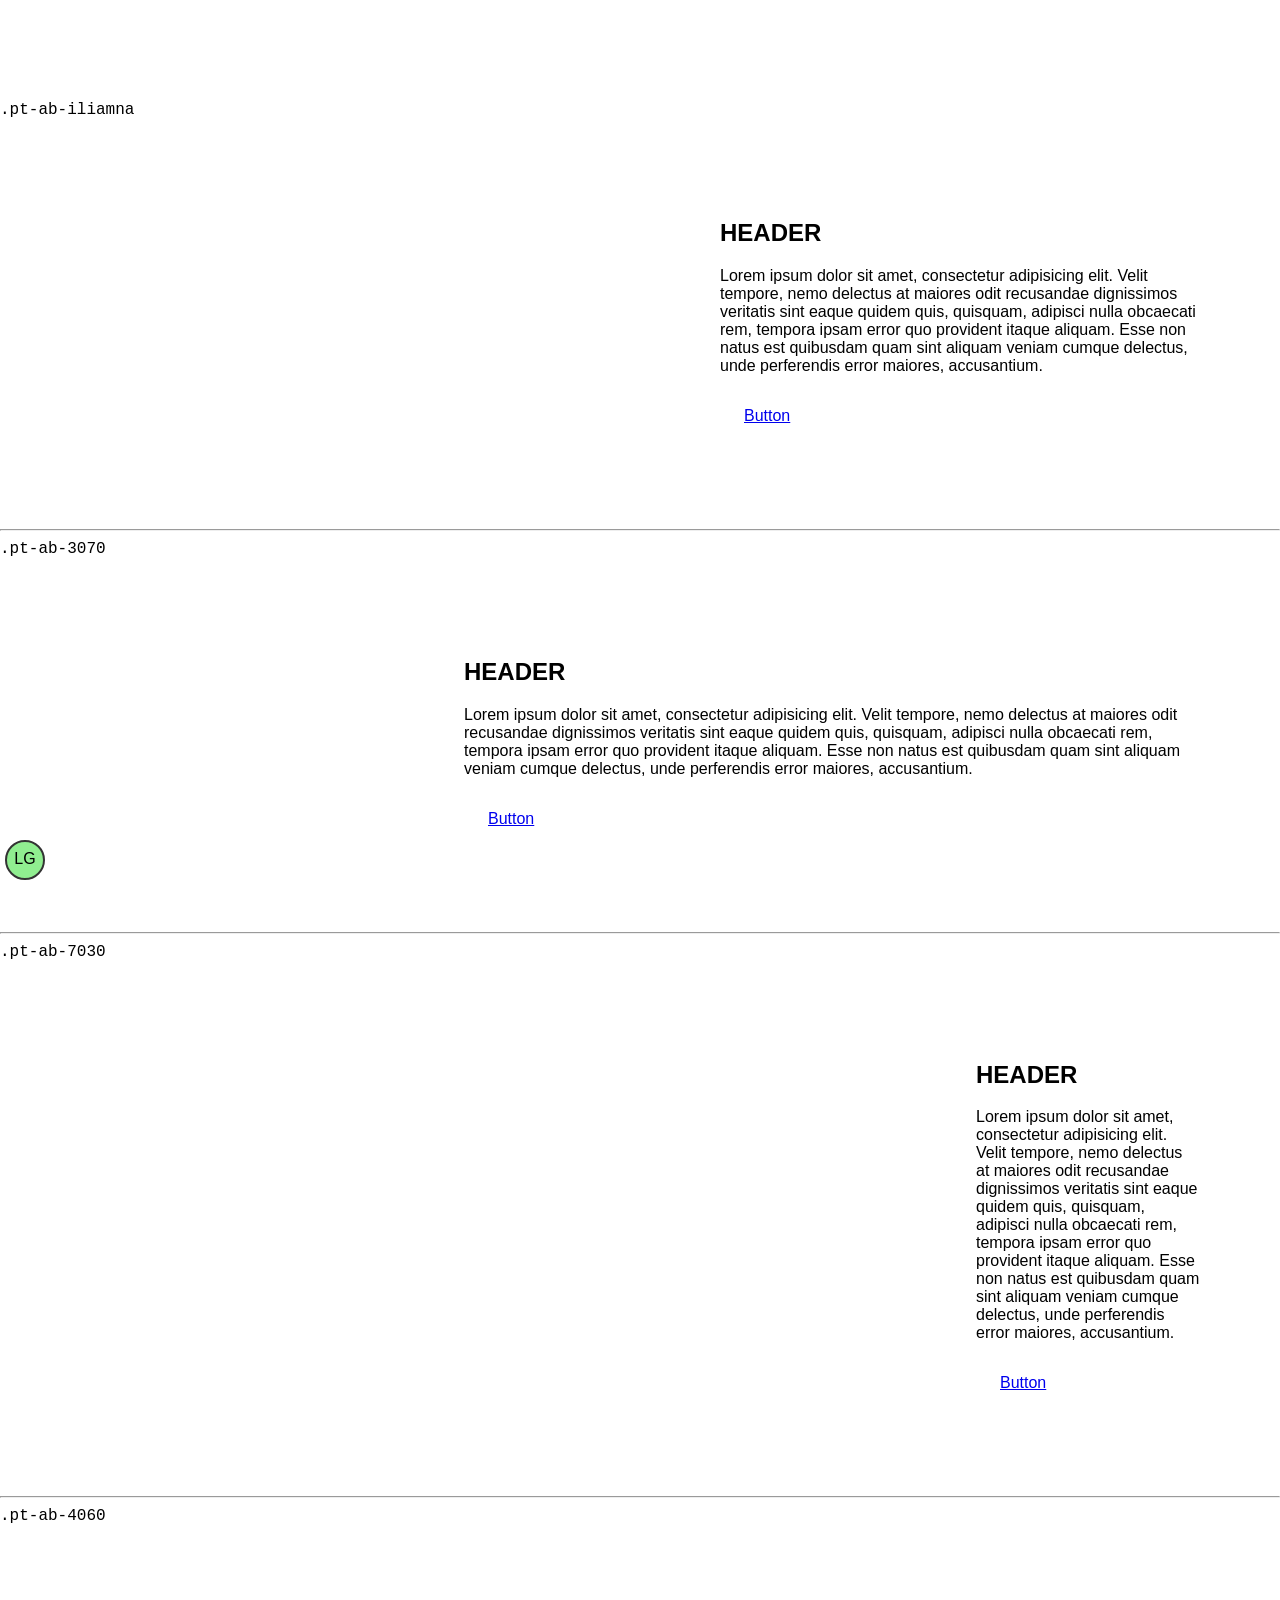
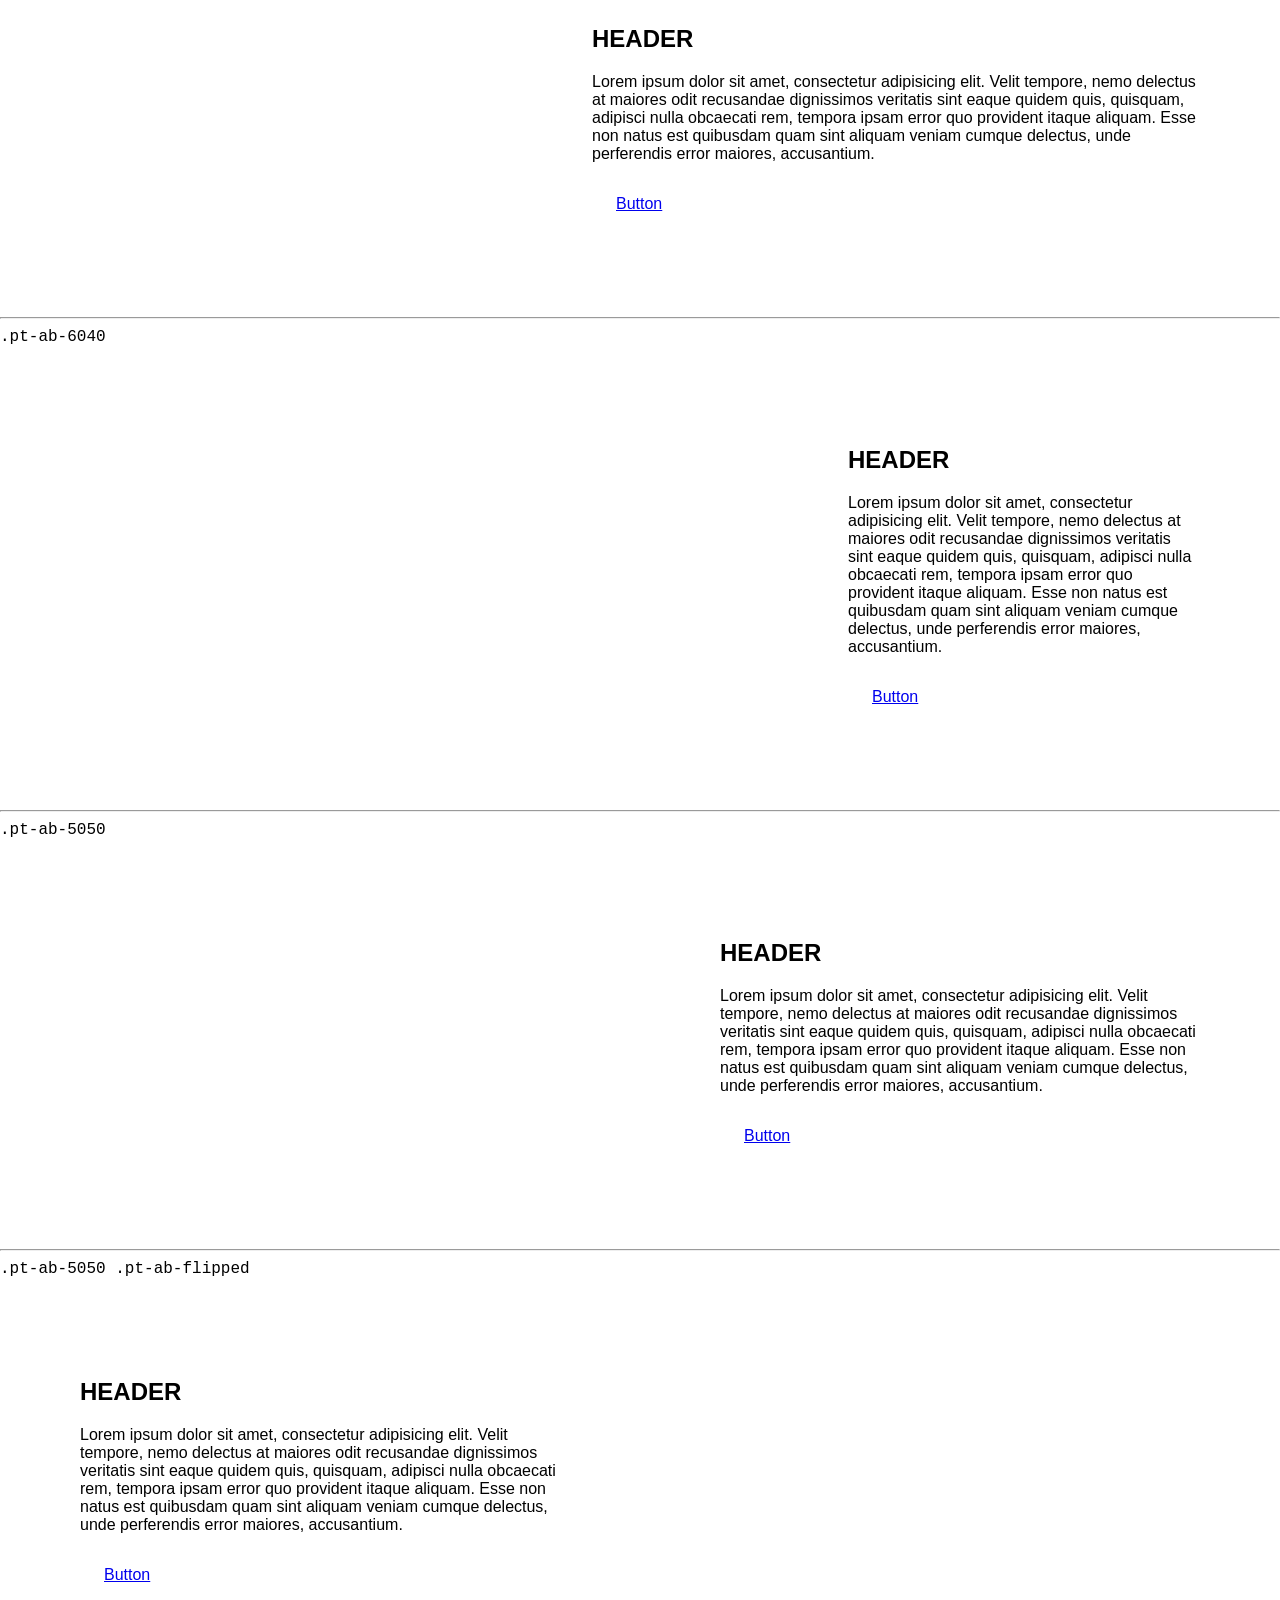
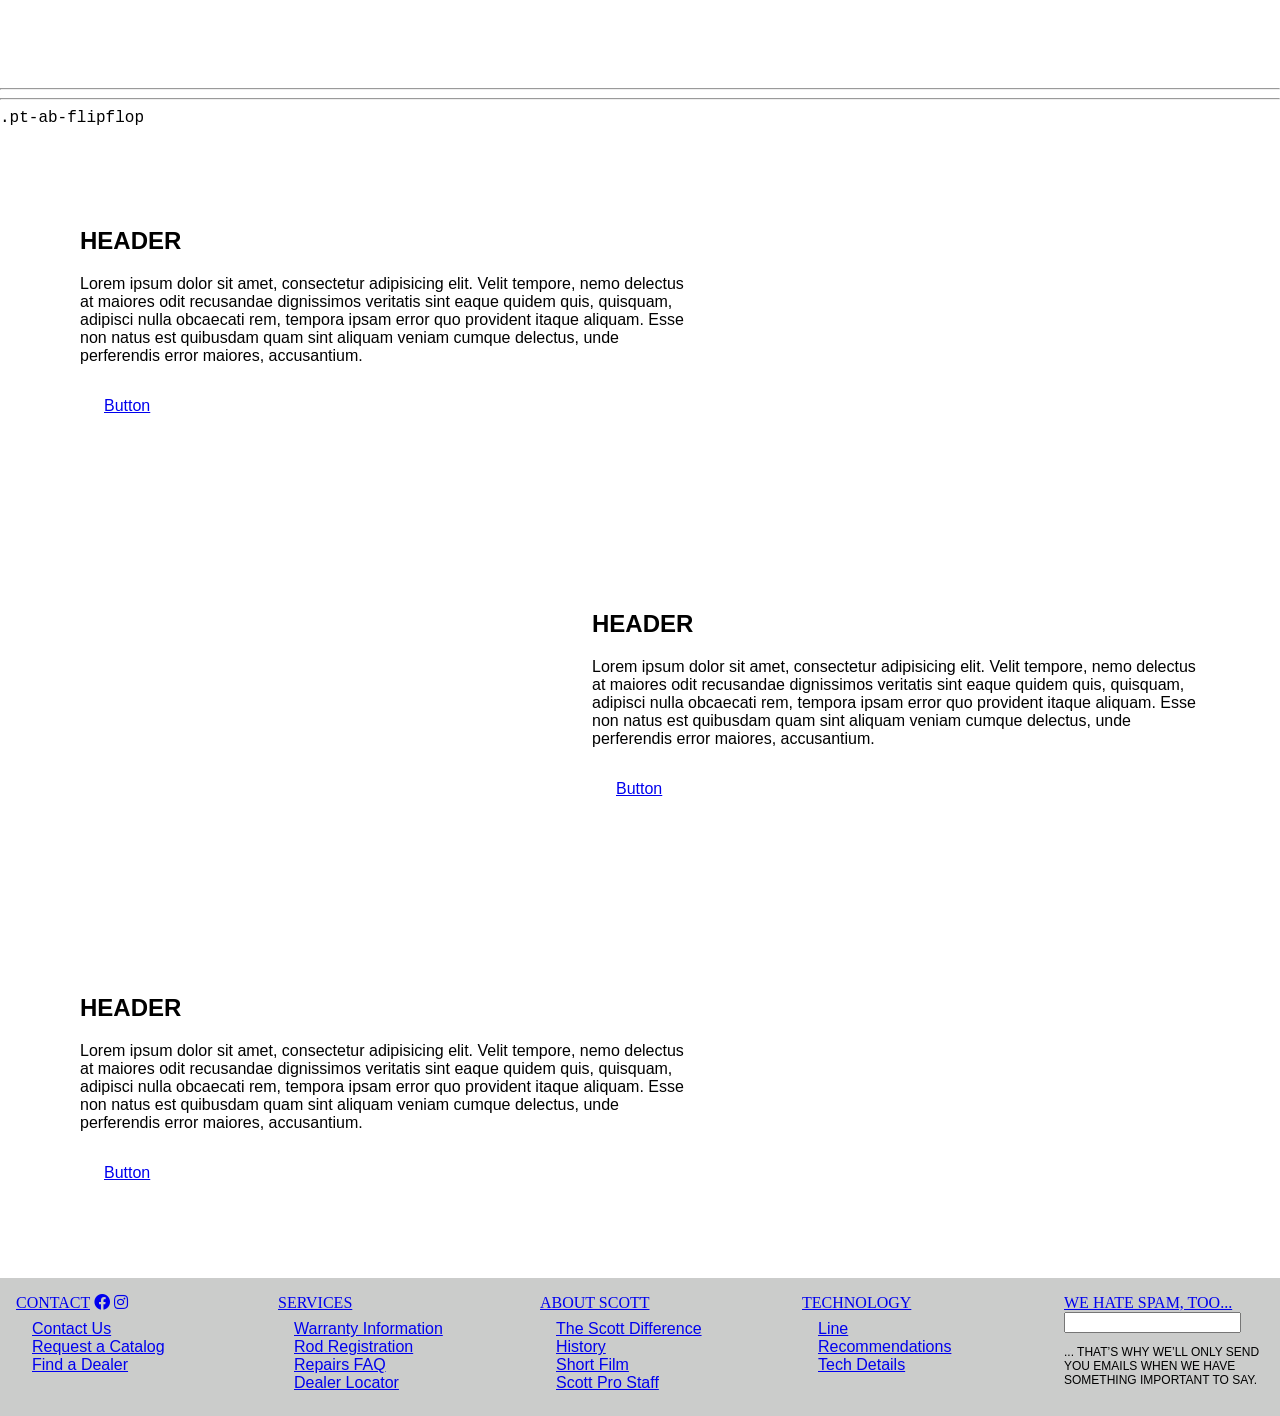
==== commit 8a5fbe37: "rods and rod pages" ====
--- a/_deploy/ab-sections.html
+++ b/_deploy/ab-sections.html
@@ -289,7 +289,7 @@
 
 
 
-<footer class="site-footer bg-lightgray">
+<footer class="site-footer ">
 
 
     <nav class="">
@@ -360,7 +360,7 @@
     <script
       src="https://code.jquery.com/jquery-3.3.1.min.js"
       integrity="sha256-FgpCb/KJQlLNfOu91ta32o/NMZxltwRo8QtmkMRdAu8="
-      crossorigin="anonymous"></script>]\
+      crossorigin="anonymous"></script>
     <!-- <script src="https://code.jquery.com/jquery-3.2.1.slim.min.js" integrity="sha384-KJ3o2DKtIkvYIK3UENzmM7KCkRr/rE9/Qpg6aAZGJwFDMVNA/GpGFF93hXpG5KkN" crossorigin="anonymous"></script> -->
     <!-- <script src="https://cdnjs.cloudflare.com/ajax/libs/popper.js/1.12.9/umd/popper.min.js" integrity="sha384-ApNbgh9B+Y1QKtv3Rn7W3mgPxhU9K/ScQsAP7hUibX39j7fakFPskvXusvfa0b4Q" crossorigin="anonymous"></script> -->
     <!-- <script src="https://maxcdn.bootstrapcdn.com/bootstrap/4.0.0/js/bootstrap.min.js" integrity="sha384-JZR6Spejh4U02d8jOt6vLEHfe/JQGiRRSQQxSfFWpi1MquVdAyjUar5+76PVCmYl" crossorigin="anonymous"></script> -->
@@ -375,7 +375,7 @@
 
     <script>
         $(function() {
-
+    
         });
     </script>
 
--- a/_deploy/assets/site.css
+++ b/_deploy/assets/site.css
@@ -1,2 +1,2 @@
-/* line 236, /Users/PT/Documents/PageTree/scott-2018/scott-2018-site/pt/_PT-MIXINS.scss */.header{z-index:6000}/* line 236, /Users/PT/Documents/PageTree/scott-2018/scott-2018-site/pt/_PT-MIXINS.scss */.header{z-index:6000}/* line 23, /Users/PT/Documents/PageTree/scott-2018/scott-2018-site/pt/_pt-Library.scss */.pt-zone,.pt-zone-full,.pt-zone-100,.pt-zone-95,.pt-zone-90,.pt-zone-85,.pt-zone-80,.pt-zone-75,.pt-zone-70,.pt-zone-65,.pt-zone-60,.pt-zone-55,.pt-zone-50,.pt-zone-45,.pt-zone-40,.pt-zone-35,.pt-zone-30,.pt-zone-25,.pt-zone-20,.pt-zone-15,.pt-zone-10,.pt-zone-5,.pt-zone-min-full,.pt-zone-min-100,.pt-zone-min-95,.pt-zone-min-90,.pt-zone-min-85,.pt-zone-min-80,.pt-zone-min-75,.pt-zone-min-70,.pt-zone-min-65,.pt-zone-min-60,.pt-zone-min-55,.pt-zone-min-50,.pt-zone-min-45,.pt-zone-min-40,.pt-zone-min-35,.pt-zone-min-30,.pt-zone-min-25,.pt-zone-min-20,.pt-zone-min-15,.pt-zone-min-10,.pt-zone-min-5{position:relative;width:100%}/* line 29, /Users/PT/Documents/PageTree/scott-2018/scott-2018-site/pt/_pt-Library.scss */.pt-zone-full{height:100vh}@media only screen and (-webkit-min-device-pixel-ratio: 1) and (device-width: 768px) and (device-height: 1024px) and (orientation: portrait){/* line 29, /Users/PT/Documents/PageTree/scott-2018/scott-2018-site/pt/_pt-Library.scss */.pt-zone-full{height:1024px}}@media only screen and (-webkit-min-device-pixel-ratio: 1) and (device-width: 768px) and (device-height: 1024px) and (orientation: landscape){/* line 29, /Users/PT/Documents/PageTree/scott-2018/scott-2018-site/pt/_pt-Library.scss */.pt-zone-full{height:768px}}@media only screen and (-webkit-min-device-pixel-ratio: 1) and (device-width: 320px) and (device-height: 480px) and (orientation: portrait){/* line 29, /Users/PT/Documents/PageTree/scott-2018/scott-2018-site/pt/_pt-Library.scss */.pt-zone-full{height:480px}}@media only screen and (-webkit-min-device-pixel-ratio: 1) and (device-width: 320px) and (device-height: 480px) and (orientation: landscape){/* line 29, /Users/PT/Documents/PageTree/scott-2018/scott-2018-site/pt/_pt-Library.scss */.pt-zone-full{height:320px}}@media only screen and (-webkit-min-device-pixel-ratio: 1) and (device-width: 320px) and (device-height: 568px) and (orientation: portrait){/* line 29, /Users/PT/Documents/PageTree/scott-2018/scott-2018-site/pt/_pt-Library.scss */.pt-zone-full{height:568px}}@media only screen and (-webkit-min-device-pixel-ratio: 1) and (device-width: 320px) and (device-height: 568px) and (orientation: landscape){/* line 29, /Users/PT/Documents/PageTree/scott-2018/scott-2018-site/pt/_pt-Library.scss */.pt-zone-full{height:320px}}/* line 30, /Users/PT/Documents/PageTree/scott-2018/scott-2018-site/pt/_pt-Library.scss */.pt-zone-100{height:100vh}@media only screen and (-webkit-min-device-pixel-ratio: 1) and (device-width: 768px) and (device-height: 1024px) and (orientation: portrait){/* line 30, /Users/PT/Documents/PageTree/scott-2018/scott-2018-site/pt/_pt-Library.scss */.pt-zone-100{height:1024px}}@media only screen and (-webkit-min-device-pixel-ratio: 1) and (device-width: 768px) and (device-height: 1024px) and (orientation: landscape){/* line 30, /Users/PT/Documents/PageTree/scott-2018/scott-2018-site/pt/_pt-Library.scss */.pt-zone-100{height:768px}}@media only screen and (-webkit-min-device-pixel-ratio: 1) and (device-width: 320px) and (device-height: 480px) and (orientation: portrait){/* line 30, /Users/PT/Documents/PageTree/scott-2018/scott-2018-site/pt/_pt-Library.scss */.pt-zone-100{height:480px}}@media only screen and (-webkit-min-device-pixel-ratio: 1) and (device-width: 320px) and (device-height: 480px) and (orientation: landscape){/* line 30, /Users/PT/Documents/PageTree/scott-2018/scott-2018-site/pt/_pt-Library.scss */.pt-zone-100{height:320px}}@media only screen and (-webkit-min-device-pixel-ratio: 1) and (device-width: 320px) and (device-height: 568px) and (orientation: portrait){/* line 30, /Users/PT/Documents/PageTree/scott-2018/scott-2018-site/pt/_pt-Library.scss */.pt-zone-100{height:568px}}@media only screen and (-webkit-min-device-pixel-ratio: 1) and (device-width: 320px) and (device-height: 568px) and (orientation: landscape){/* line 30, /Users/PT/Documents/PageTree/scott-2018/scott-2018-site/pt/_pt-Library.scss */.pt-zone-100{height:320px}}/* line 31, /Users/PT/Documents/PageTree/scott-2018/scott-2018-site/pt/_pt-Library.scss */.pt-zone-95{height:95vh}@media only screen and (-webkit-min-device-pixel-ratio: 1) and (device-width: 768px) and (device-height: 1024px) and (orientation: portrait){/* line 31, /Users/PT/Documents/PageTree/scott-2018/scott-2018-site/pt/_pt-Library.scss */.pt-zone-95{height:972.8px}}@media only screen and (-webkit-min-device-pixel-ratio: 1) and (device-width: 768px) and (device-height: 1024px) and (orientation: landscape){/* line 31, /Users/PT/Documents/PageTree/scott-2018/scott-2018-site/pt/_pt-Library.scss */.pt-zone-95{height:729.6px}}@media only screen and (-webkit-min-device-pixel-ratio: 1) and (device-width: 320px) and (device-height: 480px) and (orientation: portrait){/* line 31, /Users/PT/Documents/PageTree/scott-2018/scott-2018-site/pt/_pt-Library.scss */.pt-zone-95{height:456px}}@media only screen and (-webkit-min-device-pixel-ratio: 1) and (device-width: 320px) and (device-height: 480px) and (orientation: landscape){/* line 31, /Users/PT/Documents/PageTree/scott-2018/scott-2018-site/pt/_pt-Library.scss */.pt-zone-95{height:304px}}@media only screen and (-webkit-min-device-pixel-ratio: 1) and (device-width: 320px) and (device-height: 568px) and (orientation: portrait){/* line 31, /Users/PT/Documents/PageTree/scott-2018/scott-2018-site/pt/_pt-Library.scss */.pt-zone-95{height:539.6px}}@media only screen and (-webkit-min-device-pixel-ratio: 1) and (device-width: 320px) and (device-height: 568px) and (orientation: landscape){/* line 31, /Users/PT/Documents/PageTree/scott-2018/scott-2018-site/pt/_pt-Library.scss */.pt-zone-95{height:304px}}/* line 32, /Users/PT/Documents/PageTree/scott-2018/scott-2018-site/pt/_pt-Library.scss */.pt-zone-90{height:90vh}@media only screen and (-webkit-min-device-pixel-ratio: 1) and (device-width: 768px) and (device-height: 1024px) and (orientation: portrait){/* line 32, /Users/PT/Documents/PageTree/scott-2018/scott-2018-site/pt/_pt-Library.scss */.pt-zone-90{height:921.6px}}@media only screen and (-webkit-min-device-pixel-ratio: 1) and (device-width: 768px) and (device-height: 1024px) and (orientation: landscape){/* line 32, /Users/PT/Documents/PageTree/scott-2018/scott-2018-site/pt/_pt-Library.scss */.pt-zone-90{height:691.2px}}@media only screen and (-webkit-min-device-pixel-ratio: 1) and (device-width: 320px) and (device-height: 480px) and (orientation: portrait){/* line 32, /Users/PT/Documents/PageTree/scott-2018/scott-2018-site/pt/_pt-Library.scss */.pt-zone-90{height:432px}}@media only screen and (-webkit-min-device-pixel-ratio: 1) and (device-width: 320px) and (device-height: 480px) and (orientation: landscape){/* line 32, /Users/PT/Documents/PageTree/scott-2018/scott-2018-site/pt/_pt-Library.scss */.pt-zone-90{height:288px}}@media only screen and (-webkit-min-device-pixel-ratio: 1) and (device-width: 320px) and (device-height: 568px) and (orientation: portrait){/* line 32, /Users/PT/Documents/PageTree/scott-2018/scott-2018-site/pt/_pt-Library.scss */.pt-zone-90{height:511.2px}}@media only screen and (-webkit-min-device-pixel-ratio: 1) and (device-width: 320px) and (device-height: 568px) and (orientation: landscape){/* line 32, /Users/PT/Documents/PageTree/scott-2018/scott-2018-site/pt/_pt-Library.scss */.pt-zone-90{height:288px}}/* line 33, /Users/PT/Documents/PageTree/scott-2018/scott-2018-site/pt/_pt-Library.scss */.pt-zone-85{height:85vh}@media only screen and (-webkit-min-device-pixel-ratio: 1) and (device-width: 768px) and (device-height: 1024px) and (orientation: portrait){/* line 33, /Users/PT/Documents/PageTree/scott-2018/scott-2018-site/pt/_pt-Library.scss */.pt-zone-85{height:870.4px}}@media only screen and (-webkit-min-device-pixel-ratio: 1) and (device-width: 768px) and (device-height: 1024px) and (orientation: landscape){/* line 33, /Users/PT/Documents/PageTree/scott-2018/scott-2018-site/pt/_pt-Library.scss */.pt-zone-85{height:652.8px}}@media only screen and (-webkit-min-device-pixel-ratio: 1) and (device-width: 320px) and (device-height: 480px) and (orientation: portrait){/* line 33, /Users/PT/Documents/PageTree/scott-2018/scott-2018-site/pt/_pt-Library.scss */.pt-zone-85{height:408px}}@media only screen and (-webkit-min-device-pixel-ratio: 1) and (device-width: 320px) and (device-height: 480px) and (orientation: landscape){/* line 33, /Users/PT/Documents/PageTree/scott-2018/scott-2018-site/pt/_pt-Library.scss */.pt-zone-85{height:272px}}@media only screen and (-webkit-min-device-pixel-ratio: 1) and (device-width: 320px) and (device-height: 568px) and (orientation: portrait){/* line 33, /Users/PT/Documents/PageTree/scott-2018/scott-2018-site/pt/_pt-Library.scss */.pt-zone-85{height:482.8px}}@media only screen and (-webkit-min-device-pixel-ratio: 1) and (device-width: 320px) and (device-height: 568px) and (orientation: landscape){/* line 33, /Users/PT/Documents/PageTree/scott-2018/scott-2018-site/pt/_pt-Library.scss */.pt-zone-85{height:272px}}/* line 34, /Users/PT/Documents/PageTree/scott-2018/scott-2018-site/pt/_pt-Library.scss */.pt-zone-80{height:80vh}@media only screen and (-webkit-min-device-pixel-ratio: 1) and (device-width: 768px) and (device-height: 1024px) and (orientation: portrait){/* line 34, /Users/PT/Documents/PageTree/scott-2018/scott-2018-site/pt/_pt-Library.scss */.pt-zone-80{height:819.2px}}@media only screen and (-webkit-min-device-pixel-ratio: 1) and (device-width: 768px) and (device-height: 1024px) and (orientation: landscape){/* line 34, /Users/PT/Documents/PageTree/scott-2018/scott-2018-site/pt/_pt-Library.scss */.pt-zone-80{height:614.4px}}@media only screen and (-webkit-min-device-pixel-ratio: 1) and (device-width: 320px) and (device-height: 480px) and (orientation: portrait){/* line 34, /Users/PT/Documents/PageTree/scott-2018/scott-2018-site/pt/_pt-Library.scss */.pt-zone-80{height:384px}}@media only screen and (-webkit-min-device-pixel-ratio: 1) and (device-width: 320px) and (device-height: 480px) and (orientation: landscape){/* line 34, /Users/PT/Documents/PageTree/scott-2018/scott-2018-site/pt/_pt-Library.scss */.pt-zone-80{height:256px}}@media only screen and (-webkit-min-device-pixel-ratio: 1) and (device-width: 320px) and (device-height: 568px) and (orientation: portrait){/* line 34, /Users/PT/Documents/PageTree/scott-2018/scott-2018-site/pt/_pt-Library.scss */.pt-zone-80{height:454.4px}}@media only screen and (-webkit-min-device-pixel-ratio: 1) and (device-width: 320px) and (device-height: 568px) and (orientation: landscape){/* line 34, /Users/PT/Documents/PageTree/scott-2018/scott-2018-site/pt/_pt-Library.scss */.pt-zone-80{height:256px}}/* line 35, /Users/PT/Documents/PageTree/scott-2018/scott-2018-site/pt/_pt-Library.scss */.pt-zone-75{height:75vh}@media only screen and (-webkit-min-device-pixel-ratio: 1) and (device-width: 768px) and (device-height: 1024px) and (orientation: portrait){/* line 35, /Users/PT/Documents/PageTree/scott-2018/scott-2018-site/pt/_pt-Library.scss */.pt-zone-75{height:768px}}@media only screen and (-webkit-min-device-pixel-ratio: 1) and (device-width: 768px) and (device-height: 1024px) and (orientation: landscape){/* line 35, /Users/PT/Documents/PageTree/scott-2018/scott-2018-site/pt/_pt-Library.scss */.pt-zone-75{height:576px}}@media only screen and (-webkit-min-device-pixel-ratio: 1) and (device-width: 320px) and (device-height: 480px) and (orientation: portrait){/* line 35, /Users/PT/Documents/PageTree/scott-2018/scott-2018-site/pt/_pt-Library.scss */.pt-zone-75{height:360px}}@media only screen and (-webkit-min-device-pixel-ratio: 1) and (device-width: 320px) and (device-height: 480px) and (orientation: landscape){/* line 35, /Users/PT/Documents/PageTree/scott-2018/scott-2018-site/pt/_pt-Library.scss */.pt-zone-75{height:240px}}@media only screen and (-webkit-min-device-pixel-ratio: 1) and (device-width: 320px) and (device-height: 568px) and (orientation: portrait){/* line 35, /Users/PT/Documents/PageTree/scott-2018/scott-2018-site/pt/_pt-Library.scss */.pt-zone-75{height:426px}}@media only screen and (-webkit-min-device-pixel-ratio: 1) and (device-width: 320px) and (device-height: 568px) and (orientation: landscape){/* line 35, /Users/PT/Documents/PageTree/scott-2018/scott-2018-site/pt/_pt-Library.scss */.pt-zone-75{height:240px}}/* line 36, /Users/PT/Documents/PageTree/scott-2018/scott-2018-site/pt/_pt-Library.scss */.pt-zone-70{height:70vh}@media only screen and (-webkit-min-device-pixel-ratio: 1) and (device-width: 768px) and (device-height: 1024px) and (orientation: portrait){/* line 36, /Users/PT/Documents/PageTree/scott-2018/scott-2018-site/pt/_pt-Library.scss */.pt-zone-70{height:716.8px}}@media only screen and (-webkit-min-device-pixel-ratio: 1) and (device-width: 768px) and (device-height: 1024px) and (orientation: landscape){/* line 36, /Users/PT/Documents/PageTree/scott-2018/scott-2018-site/pt/_pt-Library.scss */.pt-zone-70{height:537.6px}}@media only screen and (-webkit-min-device-pixel-ratio: 1) and (device-width: 320px) and (device-height: 480px) and (orientation: portrait){/* line 36, /Users/PT/Documents/PageTree/scott-2018/scott-2018-site/pt/_pt-Library.scss */.pt-zone-70{height:336px}}@media only screen and (-webkit-min-device-pixel-ratio: 1) and (device-width: 320px) and (device-height: 480px) and (orientation: landscape){/* line 36, /Users/PT/Documents/PageTree/scott-2018/scott-2018-site/pt/_pt-Library.scss */.pt-zone-70{height:224px}}@media only screen and (-webkit-min-device-pixel-ratio: 1) and (device-width: 320px) and (device-height: 568px) and (orientation: portrait){/* line 36, /Users/PT/Documents/PageTree/scott-2018/scott-2018-site/pt/_pt-Library.scss */.pt-zone-70{height:397.6px}}@media only screen and (-webkit-min-device-pixel-ratio: 1) and (device-width: 320px) and (device-height: 568px) and (orientation: landscape){/* line 36, /Users/PT/Documents/PageTree/scott-2018/scott-2018-site/pt/_pt-Library.scss */.pt-zone-70{height:224px}}/* line 37, /Users/PT/Documents/PageTree/scott-2018/scott-2018-site/pt/_pt-Library.scss */.pt-zone-65{height:65vh}@media only screen and (-webkit-min-device-pixel-ratio: 1) and (device-width: 768px) and (device-height: 1024px) and (orientation: portrait){/* line 37, /Users/PT/Documents/PageTree/scott-2018/scott-2018-site/pt/_pt-Library.scss */.pt-zone-65{height:665.6px}}@media only screen and (-webkit-min-device-pixel-ratio: 1) and (device-width: 768px) and (device-height: 1024px) and (orientation: landscape){/* line 37, /Users/PT/Documents/PageTree/scott-2018/scott-2018-site/pt/_pt-Library.scss */.pt-zone-65{height:499.2px}}@media only screen and (-webkit-min-device-pixel-ratio: 1) and (device-width: 320px) and (device-height: 480px) and (orientation: portrait){/* line 37, /Users/PT/Documents/PageTree/scott-2018/scott-2018-site/pt/_pt-Library.scss */.pt-zone-65{height:312px}}@media only screen and (-webkit-min-device-pixel-ratio: 1) and (device-width: 320px) and (device-height: 480px) and (orientation: landscape){/* line 37, /Users/PT/Documents/PageTree/scott-2018/scott-2018-site/pt/_pt-Library.scss */.pt-zone-65{height:208px}}@media only screen and (-webkit-min-device-pixel-ratio: 1) and (device-width: 320px) and (device-height: 568px) and (orientation: portrait){/* line 37, /Users/PT/Documents/PageTree/scott-2018/scott-2018-site/pt/_pt-Library.scss */.pt-zone-65{height:369.2px}}@media only screen and (-webkit-min-device-pixel-ratio: 1) and (device-width: 320px) and (device-height: 568px) and (orientation: landscape){/* line 37, /Users/PT/Documents/PageTree/scott-2018/scott-2018-site/pt/_pt-Library.scss */.pt-zone-65{height:208px}}/* line 38, /Users/PT/Documents/PageTree/scott-2018/scott-2018-site/pt/_pt-Library.scss */.pt-zone-60{height:60vh}@media only screen and (-webkit-min-device-pixel-ratio: 1) and (device-width: 768px) and (device-height: 1024px) and (orientation: portrait){/* line 38, /Users/PT/Documents/PageTree/scott-2018/scott-2018-site/pt/_pt-Library.scss */.pt-zone-60{height:614.4px}}@media only screen and (-webkit-min-device-pixel-ratio: 1) and (device-width: 768px) and (device-height: 1024px) and (orientation: landscape){/* line 38, /Users/PT/Documents/PageTree/scott-2018/scott-2018-site/pt/_pt-Library.scss */.pt-zone-60{height:460.8px}}@media only screen and (-webkit-min-device-pixel-ratio: 1) and (device-width: 320px) and (device-height: 480px) and (orientation: portrait){/* line 38, /Users/PT/Documents/PageTree/scott-2018/scott-2018-site/pt/_pt-Library.scss */.pt-zone-60{height:288px}}@media only screen and (-webkit-min-device-pixel-ratio: 1) and (device-width: 320px) and (device-height: 480px) and (orientation: landscape){/* line 38, /Users/PT/Documents/PageTree/scott-2018/scott-2018-site/pt/_pt-Library.scss */.pt-zone-60{height:192px}}@media only screen and (-webkit-min-device-pixel-ratio: 1) and (device-width: 320px) and (device-height: 568px) and (orientation: portrait){/* line 38, /Users/PT/Documents/PageTree/scott-2018/scott-2018-site/pt/_pt-Library.scss */.pt-zone-60{height:340.8px}}@media only screen and (-webkit-min-device-pixel-ratio: 1) and (device-width: 320px) and (device-height: 568px) and (orientation: landscape){/* line 38, /Users/PT/Documents/PageTree/scott-2018/scott-2018-site/pt/_pt-Library.scss */.pt-zone-60{height:192px}}/* line 39, /Users/PT/Documents/PageTree/scott-2018/scott-2018-site/pt/_pt-Library.scss */.pt-zone-55{height:55vh}@media only screen and (-webkit-min-device-pixel-ratio: 1) and (device-width: 768px) and (device-height: 1024px) and (orientation: portrait){/* line 39, /Users/PT/Documents/PageTree/scott-2018/scott-2018-site/pt/_pt-Library.scss */.pt-zone-55{height:563.2px}}@media only screen and (-webkit-min-device-pixel-ratio: 1) and (device-width: 768px) and (device-height: 1024px) and (orientation: landscape){/* line 39, /Users/PT/Documents/PageTree/scott-2018/scott-2018-site/pt/_pt-Library.scss */.pt-zone-55{height:422.4px}}@media only screen and (-webkit-min-device-pixel-ratio: 1) and (device-width: 320px) and (device-height: 480px) and (orientation: portrait){/* line 39, /Users/PT/Documents/PageTree/scott-2018/scott-2018-site/pt/_pt-Library.scss */.pt-zone-55{height:264px}}@media only screen and (-webkit-min-device-pixel-ratio: 1) and (device-width: 320px) and (device-height: 480px) and (orientation: landscape){/* line 39, /Users/PT/Documents/PageTree/scott-2018/scott-2018-site/pt/_pt-Library.scss */.pt-zone-55{height:176px}}@media only screen and (-webkit-min-device-pixel-ratio: 1) and (device-width: 320px) and (device-height: 568px) and (orientation: portrait){/* line 39, /Users/PT/Documents/PageTree/scott-2018/scott-2018-site/pt/_pt-Library.scss */.pt-zone-55{height:312.4px}}@media only screen and (-webkit-min-device-pixel-ratio: 1) and (device-width: 320px) and (device-height: 568px) and (orientation: landscape){/* line 39, /Users/PT/Documents/PageTree/scott-2018/scott-2018-site/pt/_pt-Library.scss */.pt-zone-55{height:176px}}/* line 40, /Users/PT/Documents/PageTree/scott-2018/scott-2018-site/pt/_pt-Library.scss */.pt-zone-50{height:50vh}@media only screen and (-webkit-min-device-pixel-ratio: 1) and (device-width: 768px) and (device-height: 1024px) and (orientation: portrait){/* line 40, /Users/PT/Documents/PageTree/scott-2018/scott-2018-site/pt/_pt-Library.scss */.pt-zone-50{height:512px}}@media only screen and (-webkit-min-device-pixel-ratio: 1) and (device-width: 768px) and (device-height: 1024px) and (orientation: landscape){/* line 40, /Users/PT/Documents/PageTree/scott-2018/scott-2018-site/pt/_pt-Library.scss */.pt-zone-50{height:384px}}@media only screen and (-webkit-min-device-pixel-ratio: 1) and (device-width: 320px) and (device-height: 480px) and (orientation: portrait){/* line 40, /Users/PT/Documents/PageTree/scott-2018/scott-2018-site/pt/_pt-Library.scss */.pt-zone-50{height:240px}}@media only screen and (-webkit-min-device-pixel-ratio: 1) and (device-width: 320px) and (device-height: 480px) and (orientation: landscape){/* line 40, /Users/PT/Documents/PageTree/scott-2018/scott-2018-site/pt/_pt-Library.scss */.pt-zone-50{height:160px}}@media only screen and (-webkit-min-device-pixel-ratio: 1) and (device-width: 320px) and (device-height: 568px) and (orientation: portrait){/* line 40, /Users/PT/Documents/PageTree/scott-2018/scott-2018-site/pt/_pt-Library.scss */.pt-zone-50{height:284px}}@media only screen and (-webkit-min-device-pixel-ratio: 1) and (device-width: 320px) and (device-height: 568px) and (orientation: landscape){/* line 40, /Users/PT/Documents/PageTree/scott-2018/scott-2018-site/pt/_pt-Library.scss */.pt-zone-50{height:160px}}/* line 41, /Users/PT/Documents/PageTree/scott-2018/scott-2018-site/pt/_pt-Library.scss */.pt-zone-45{height:45vh}@media only screen and (-webkit-min-device-pixel-ratio: 1) and (device-width: 768px) and (device-height: 1024px) and (orientation: portrait){/* line 41, /Users/PT/Documents/PageTree/scott-2018/scott-2018-site/pt/_pt-Library.scss */.pt-zone-45{height:460.8px}}@media only screen and (-webkit-min-device-pixel-ratio: 1) and (device-width: 768px) and (device-height: 1024px) and (orientation: landscape){/* line 41, /Users/PT/Documents/PageTree/scott-2018/scott-2018-site/pt/_pt-Library.scss */.pt-zone-45{height:345.6px}}@media only screen and (-webkit-min-device-pixel-ratio: 1) and (device-width: 320px) and (device-height: 480px) and (orientation: portrait){/* line 41, /Users/PT/Documents/PageTree/scott-2018/scott-2018-site/pt/_pt-Library.scss */.pt-zone-45{height:216px}}@media only screen and (-webkit-min-device-pixel-ratio: 1) and (device-width: 320px) and (device-height: 480px) and (orientation: landscape){/* line 41, /Users/PT/Documents/PageTree/scott-2018/scott-2018-site/pt/_pt-Library.scss */.pt-zone-45{height:144px}}@media only screen and (-webkit-min-device-pixel-ratio: 1) and (device-width: 320px) and (device-height: 568px) and (orientation: portrait){/* line 41, /Users/PT/Documents/PageTree/scott-2018/scott-2018-site/pt/_pt-Library.scss */.pt-zone-45{height:255.6px}}@media only screen and (-webkit-min-device-pixel-ratio: 1) and (device-width: 320px) and (device-height: 568px) and (orientation: landscape){/* line 41, /Users/PT/Documents/PageTree/scott-2018/scott-2018-site/pt/_pt-Library.scss */.pt-zone-45{height:144px}}/* line 42, /Users/PT/Documents/PageTree/scott-2018/scott-2018-site/pt/_pt-Library.scss */.pt-zone-40{height:40vh}@media only screen and (-webkit-min-device-pixel-ratio: 1) and (device-width: 768px) and (device-height: 1024px) and (orientation: portrait){/* line 42, /Users/PT/Documents/PageTree/scott-2018/scott-2018-site/pt/_pt-Library.scss */.pt-zone-40{height:409.6px}}@media only screen and (-webkit-min-device-pixel-ratio: 1) and (device-width: 768px) and (device-height: 1024px) and (orientation: landscape){/* line 42, /Users/PT/Documents/PageTree/scott-2018/scott-2018-site/pt/_pt-Library.scss */.pt-zone-40{height:307.2px}}@media only screen and (-webkit-min-device-pixel-ratio: 1) and (device-width: 320px) and (device-height: 480px) and (orientation: portrait){/* line 42, /Users/PT/Documents/PageTree/scott-2018/scott-2018-site/pt/_pt-Library.scss */.pt-zone-40{height:192px}}@media only screen and (-webkit-min-device-pixel-ratio: 1) and (device-width: 320px) and (device-height: 480px) and (orientation: landscape){/* line 42, /Users/PT/Documents/PageTree/scott-2018/scott-2018-site/pt/_pt-Library.scss */.pt-zone-40{height:128px}}@media only screen and (-webkit-min-device-pixel-ratio: 1) and (device-width: 320px) and (device-height: 568px) and (orientation: portrait){/* line 42, /Users/PT/Documents/PageTree/scott-2018/scott-2018-site/pt/_pt-Library.scss */.pt-zone-40{height:227.2px}}@media only screen and (-webkit-min-device-pixel-ratio: 1) and (device-width: 320px) and (device-height: 568px) and (orientation: landscape){/* line 42, /Users/PT/Documents/PageTree/scott-2018/scott-2018-site/pt/_pt-Library.scss */.pt-zone-40{height:128px}}/* line 43, /Users/PT/Documents/PageTree/scott-2018/scott-2018-site/pt/_pt-Library.scss */.pt-zone-35{height:35vh}@media only screen and (-webkit-min-device-pixel-ratio: 1) and (device-width: 768px) and (device-height: 1024px) and (orientation: portrait){/* line 43, /Users/PT/Documents/PageTree/scott-2018/scott-2018-site/pt/_pt-Library.scss */.pt-zone-35{height:358.4px}}@media only screen and (-webkit-min-device-pixel-ratio: 1) and (device-width: 768px) and (device-height: 1024px) and (orientation: landscape){/* line 43, /Users/PT/Documents/PageTree/scott-2018/scott-2018-site/pt/_pt-Library.scss */.pt-zone-35{height:268.8px}}@media only screen and (-webkit-min-device-pixel-ratio: 1) and (device-width: 320px) and (device-height: 480px) and (orientation: portrait){/* line 43, /Users/PT/Documents/PageTree/scott-2018/scott-2018-site/pt/_pt-Library.scss */.pt-zone-35{height:168px}}@media only screen and (-webkit-min-device-pixel-ratio: 1) and (device-width: 320px) and (device-height: 480px) and (orientation: landscape){/* line 43, /Users/PT/Documents/PageTree/scott-2018/scott-2018-site/pt/_pt-Library.scss */.pt-zone-35{height:112px}}@media only screen and (-webkit-min-device-pixel-ratio: 1) and (device-width: 320px) and (device-height: 568px) and (orientation: portrait){/* line 43, /Users/PT/Documents/PageTree/scott-2018/scott-2018-site/pt/_pt-Library.scss */.pt-zone-35{height:198.8px}}@media only screen and (-webkit-min-device-pixel-ratio: 1) and (device-width: 320px) and (device-height: 568px) and (orientation: landscape){/* line 43, /Users/PT/Documents/PageTree/scott-2018/scott-2018-site/pt/_pt-Library.scss */.pt-zone-35{height:112px}}/* line 44, /Users/PT/Documents/PageTree/scott-2018/scott-2018-site/pt/_pt-Library.scss */.pt-zone-30{height:30vh}@media only screen and (-webkit-min-device-pixel-ratio: 1) and (device-width: 768px) and (device-height: 1024px) and (orientation: portrait){/* line 44, /Users/PT/Documents/PageTree/scott-2018/scott-2018-site/pt/_pt-Library.scss */.pt-zone-30{height:307.2px}}@media only screen and (-webkit-min-device-pixel-ratio: 1) and (device-width: 768px) and (device-height: 1024px) and (orientation: landscape){/* line 44, /Users/PT/Documents/PageTree/scott-2018/scott-2018-site/pt/_pt-Library.scss */.pt-zone-30{height:230.4px}}@media only screen and (-webkit-min-device-pixel-ratio: 1) and (device-width: 320px) and (device-height: 480px) and (orientation: portrait){/* line 44, /Users/PT/Documents/PageTree/scott-2018/scott-2018-site/pt/_pt-Library.scss */.pt-zone-30{height:144px}}@media only screen and (-webkit-min-device-pixel-ratio: 1) and (device-width: 320px) and (device-height: 480px) and (orientation: landscape){/* line 44, /Users/PT/Documents/PageTree/scott-2018/scott-2018-site/pt/_pt-Library.scss */.pt-zone-30{height:96px}}@media only screen and (-webkit-min-device-pixel-ratio: 1) and (device-width: 320px) and (device-height: 568px) and (orientation: portrait){/* line 44, /Users/PT/Documents/PageTree/scott-2018/scott-2018-site/pt/_pt-Library.scss */.pt-zone-30{height:170.4px}}@media only screen and (-webkit-min-device-pixel-ratio: 1) and (device-width: 320px) and (device-height: 568px) and (orientation: landscape){/* line 44, /Users/PT/Documents/PageTree/scott-2018/scott-2018-site/pt/_pt-Library.scss */.pt-zone-30{height:96px}}/* line 45, /Users/PT/Documents/PageTree/scott-2018/scott-2018-site/pt/_pt-Library.scss */.pt-zone-25{height:25vh}@media only screen and (-webkit-min-device-pixel-ratio: 1) and (device-width: 768px) and (device-height: 1024px) and (orientation: portrait){/* line 45, /Users/PT/Documents/PageTree/scott-2018/scott-2018-site/pt/_pt-Library.scss */.pt-zone-25{height:256px}}@media only screen and (-webkit-min-device-pixel-ratio: 1) and (device-width: 768px) and (device-height: 1024px) and (orientation: landscape){/* line 45, /Users/PT/Documents/PageTree/scott-2018/scott-2018-site/pt/_pt-Library.scss */.pt-zone-25{height:192px}}@media only screen and (-webkit-min-device-pixel-ratio: 1) and (device-width: 320px) and (device-height: 480px) and (orientation: portrait){/* line 45, /Users/PT/Documents/PageTree/scott-2018/scott-2018-site/pt/_pt-Library.scss */.pt-zone-25{height:120px}}@media only screen and (-webkit-min-device-pixel-ratio: 1) and (device-width: 320px) and (device-height: 480px) and (orientation: landscape){/* line 45, /Users/PT/Documents/PageTree/scott-2018/scott-2018-site/pt/_pt-Library.scss */.pt-zone-25{height:80px}}@media only screen and (-webkit-min-device-pixel-ratio: 1) and (device-width: 320px) and (device-height: 568px) and (orientation: portrait){/* line 45, /Users/PT/Documents/PageTree/scott-2018/scott-2018-site/pt/_pt-Library.scss */.pt-zone-25{height:142px}}@media only screen and (-webkit-min-device-pixel-ratio: 1) and (device-width: 320px) and (device-height: 568px) and (orientation: landscape){/* line 45, /Users/PT/Documents/PageTree/scott-2018/scott-2018-site/pt/_pt-Library.scss */.pt-zone-25{height:80px}}/* line 46, /Users/PT/Documents/PageTree/scott-2018/scott-2018-site/pt/_pt-Library.scss */.pt-zone-20{height:20vh}@media only screen and (-webkit-min-device-pixel-ratio: 1) and (device-width: 768px) and (device-height: 1024px) and (orientation: portrait){/* line 46, /Users/PT/Documents/PageTree/scott-2018/scott-2018-site/pt/_pt-Library.scss */.pt-zone-20{height:204.8px}}@media only screen and (-webkit-min-device-pixel-ratio: 1) and (device-width: 768px) and (device-height: 1024px) and (orientation: landscape){/* line 46, /Users/PT/Documents/PageTree/scott-2018/scott-2018-site/pt/_pt-Library.scss */.pt-zone-20{height:153.6px}}@media only screen and (-webkit-min-device-pixel-ratio: 1) and (device-width: 320px) and (device-height: 480px) and (orientation: portrait){/* line 46, /Users/PT/Documents/PageTree/scott-2018/scott-2018-site/pt/_pt-Library.scss */.pt-zone-20{height:96px}}@media only screen and (-webkit-min-device-pixel-ratio: 1) and (device-width: 320px) and (device-height: 480px) and (orientation: landscape){/* line 46, /Users/PT/Documents/PageTree/scott-2018/scott-2018-site/pt/_pt-Library.scss */.pt-zone-20{height:64px}}@media only screen and (-webkit-min-device-pixel-ratio: 1) and (device-width: 320px) and (device-height: 568px) and (orientation: portrait){/* line 46, /Users/PT/Documents/PageTree/scott-2018/scott-2018-site/pt/_pt-Library.scss */.pt-zone-20{height:113.6px}}@media only screen and (-webkit-min-device-pixel-ratio: 1) and (device-width: 320px) and (device-height: 568px) and (orientation: landscape){/* line 46, /Users/PT/Documents/PageTree/scott-2018/scott-2018-site/pt/_pt-Library.scss */.pt-zone-20{height:64px}}/* line 47, /Users/PT/Documents/PageTree/scott-2018/scott-2018-site/pt/_pt-Library.scss */.pt-zone-15{height:15vh}@media only screen and (-webkit-min-device-pixel-ratio: 1) and (device-width: 768px) and (device-height: 1024px) and (orientation: portrait){/* line 47, /Users/PT/Documents/PageTree/scott-2018/scott-2018-site/pt/_pt-Library.scss */.pt-zone-15{height:153.6px}}@media only screen and (-webkit-min-device-pixel-ratio: 1) and (device-width: 768px) and (device-height: 1024px) and (orientation: landscape){/* line 47, /Users/PT/Documents/PageTree/scott-2018/scott-2018-site/pt/_pt-Library.scss */.pt-zone-15{height:115.2px}}@media only screen and (-webkit-min-device-pixel-ratio: 1) and (device-width: 320px) and (device-height: 480px) and (orientation: portrait){/* line 47, /Users/PT/Documents/PageTree/scott-2018/scott-2018-site/pt/_pt-Library.scss */.pt-zone-15{height:72px}}@media only screen and (-webkit-min-device-pixel-ratio: 1) and (device-width: 320px) and (device-height: 480px) and (orientation: landscape){/* line 47, /Users/PT/Documents/PageTree/scott-2018/scott-2018-site/pt/_pt-Library.scss */.pt-zone-15{height:48px}}@media only screen and (-webkit-min-device-pixel-ratio: 1) and (device-width: 320px) and (device-height: 568px) and (orientation: portrait){/* line 47, /Users/PT/Documents/PageTree/scott-2018/scott-2018-site/pt/_pt-Library.scss */.pt-zone-15{height:85.2px}}@media only screen and (-webkit-min-device-pixel-ratio: 1) and (device-width: 320px) and (device-height: 568px) and (orientation: landscape){/* line 47, /Users/PT/Documents/PageTree/scott-2018/scott-2018-site/pt/_pt-Library.scss */.pt-zone-15{height:48px}}/* line 48, /Users/PT/Documents/PageTree/scott-2018/scott-2018-site/pt/_pt-Library.scss */.pt-zone-10{height:10vh}@media only screen and (-webkit-min-device-pixel-ratio: 1) and (device-width: 768px) and (device-height: 1024px) and (orientation: portrait){/* line 48, /Users/PT/Documents/PageTree/scott-2018/scott-2018-site/pt/_pt-Library.scss */.pt-zone-10{height:102.4px}}@media only screen and (-webkit-min-device-pixel-ratio: 1) and (device-width: 768px) and (device-height: 1024px) and (orientation: landscape){/* line 48, /Users/PT/Documents/PageTree/scott-2018/scott-2018-site/pt/_pt-Library.scss */.pt-zone-10{height:76.8px}}@media only screen and (-webkit-min-device-pixel-ratio: 1) and (device-width: 320px) and (device-height: 480px) and (orientation: portrait){/* line 48, /Users/PT/Documents/PageTree/scott-2018/scott-2018-site/pt/_pt-Library.scss */.pt-zone-10{height:48px}}@media only screen and (-webkit-min-device-pixel-ratio: 1) and (device-width: 320px) and (device-height: 480px) and (orientation: landscape){/* line 48, /Users/PT/Documents/PageTree/scott-2018/scott-2018-site/pt/_pt-Library.scss */.pt-zone-10{height:32px}}@media only screen and (-webkit-min-device-pixel-ratio: 1) and (device-width: 320px) and (device-height: 568px) and (orientation: portrait){/* line 48, /Users/PT/Documents/PageTree/scott-2018/scott-2018-site/pt/_pt-Library.scss */.pt-zone-10{height:56.8px}}@media only screen and (-webkit-min-device-pixel-ratio: 1) and (device-width: 320px) and (device-height: 568px) and (orientation: landscape){/* line 48, /Users/PT/Documents/PageTree/scott-2018/scott-2018-site/pt/_pt-Library.scss */.pt-zone-10{height:32px}}/* line 49, /Users/PT/Documents/PageTree/scott-2018/scott-2018-site/pt/_pt-Library.scss */.pt-zone-5{height:5vh}@media only screen and (-webkit-min-device-pixel-ratio: 1) and (device-width: 768px) and (device-height: 1024px) and (orientation: portrait){/* line 49, /Users/PT/Documents/PageTree/scott-2018/scott-2018-site/pt/_pt-Library.scss */.pt-zone-5{height:51.2px}}@media only screen and (-webkit-min-device-pixel-ratio: 1) and (device-width: 768px) and (device-height: 1024px) and (orientation: landscape){/* line 49, /Users/PT/Documents/PageTree/scott-2018/scott-2018-site/pt/_pt-Library.scss */.pt-zone-5{height:38.4px}}@media only screen and (-webkit-min-device-pixel-ratio: 1) and (device-width: 320px) and (device-height: 480px) and (orientation: portrait){/* line 49, /Users/PT/Documents/PageTree/scott-2018/scott-2018-site/pt/_pt-Library.scss */.pt-zone-5{height:24px}}@media only screen and (-webkit-min-device-pixel-ratio: 1) and (device-width: 320px) and (device-height: 480px) and (orientation: landscape){/* line 49, /Users/PT/Documents/PageTree/scott-2018/scott-2018-site/pt/_pt-Library.scss */.pt-zone-5{height:16px}}@media only screen and (-webkit-min-device-pixel-ratio: 1) and (device-width: 320px) and (device-height: 568px) and (orientation: portrait){/* line 49, /Users/PT/Documents/PageTree/scott-2018/scott-2018-site/pt/_pt-Library.scss */.pt-zone-5{height:28.4px}}@media only screen and (-webkit-min-device-pixel-ratio: 1) and (device-width: 320px) and (device-height: 568px) and (orientation: landscape){/* line 49, /Users/PT/Documents/PageTree/scott-2018/scott-2018-site/pt/_pt-Library.scss */.pt-zone-5{height:16px}}/* line 53, /Users/PT/Documents/PageTree/scott-2018/scott-2018-site/pt/_pt-Library.scss */.pt-zone-min-full{min-height:100vh}@media only screen and (-webkit-min-device-pixel-ratio: 1) and (device-width: 768px) and (device-height: 1024px) and (orientation: portrait){/* line 53, /Users/PT/Documents/PageTree/scott-2018/scott-2018-site/pt/_pt-Library.scss */.pt-zone-min-full{min-height:1024px}}@media only screen and (-webkit-min-device-pixel-ratio: 1) and (device-width: 768px) and (device-height: 1024px) and (orientation: landscape){/* line 53, /Users/PT/Documents/PageTree/scott-2018/scott-2018-site/pt/_pt-Library.scss */.pt-zone-min-full{min-height:768px}}@media only screen and (-webkit-min-device-pixel-ratio: 1) and (device-width: 320px) and (device-height: 480px) and (orientation: portrait){/* line 53, /Users/PT/Documents/PageTree/scott-2018/scott-2018-site/pt/_pt-Library.scss */.pt-zone-min-full{min-height:480px}}@media only screen and (-webkit-min-device-pixel-ratio: 1) and (device-width: 320px) and (device-height: 480px) and (orientation: landscape){/* line 53, /Users/PT/Documents/PageTree/scott-2018/scott-2018-site/pt/_pt-Library.scss */.pt-zone-min-full{min-height:320px}}@media only screen and (-webkit-min-device-pixel-ratio: 1) and (device-width: 320px) and (device-height: 568px) and (orientation: portrait){/* line 53, /Users/PT/Documents/PageTree/scott-2018/scott-2018-site/pt/_pt-Library.scss */.pt-zone-min-full{min-height:568px}}@media only screen and (-webkit-min-device-pixel-ratio: 1) and (device-width: 320px) and (device-height: 568px) and (orientation: landscape){/* line 53, /Users/PT/Documents/PageTree/scott-2018/scott-2018-site/pt/_pt-Library.scss */.pt-zone-min-full{min-height:320px}}/* line 54, /Users/PT/Documents/PageTree/scott-2018/scott-2018-site/pt/_pt-Library.scss */.pt-zone-min-100{min-height:100vh}@media only screen and (-webkit-min-device-pixel-ratio: 1) and (device-width: 768px) and (device-height: 1024px) and (orientation: portrait){/* line 54, /Users/PT/Documents/PageTree/scott-2018/scott-2018-site/pt/_pt-Library.scss */.pt-zone-min-100{min-height:1024px}}@media only screen and (-webkit-min-device-pixel-ratio: 1) and (device-width: 768px) and (device-height: 1024px) and (orientation: landscape){/* line 54, /Users/PT/Documents/PageTree/scott-2018/scott-2018-site/pt/_pt-Library.scss */.pt-zone-min-100{min-height:768px}}@media only screen and (-webkit-min-device-pixel-ratio: 1) and (device-width: 320px) and (device-height: 480px) and (orientation: portrait){/* line 54, /Users/PT/Documents/PageTree/scott-2018/scott-2018-site/pt/_pt-Library.scss */.pt-zone-min-100{min-height:480px}}@media only screen and (-webkit-min-device-pixel-ratio: 1) and (device-width: 320px) and (device-height: 480px) and (orientation: landscape){/* line 54, /Users/PT/Documents/PageTree/scott-2018/scott-2018-site/pt/_pt-Library.scss */.pt-zone-min-100{min-height:320px}}@media only screen and (-webkit-min-device-pixel-ratio: 1) and (device-width: 320px) and (device-height: 568px) and (orientation: portrait){/* line 54, /Users/PT/Documents/PageTree/scott-2018/scott-2018-site/pt/_pt-Library.scss */.pt-zone-min-100{min-height:568px}}@media only screen and (-webkit-min-device-pixel-ratio: 1) and (device-width: 320px) and (device-height: 568px) and (orientation: landscape){/* line 54, /Users/PT/Documents/PageTree/scott-2018/scott-2018-site/pt/_pt-Library.scss */.pt-zone-min-100{min-height:320px}}/* line 55, /Users/PT/Documents/PageTree/scott-2018/scott-2018-site/pt/_pt-Library.scss */.pt-zone-min-95{min-height:95vh}@media only screen and (-webkit-min-device-pixel-ratio: 1) and (device-width: 768px) and (device-height: 1024px) and (orientation: portrait){/* line 55, /Users/PT/Documents/PageTree/scott-2018/scott-2018-site/pt/_pt-Library.scss */.pt-zone-min-95{min-height:972.8px}}@media only screen and (-webkit-min-device-pixel-ratio: 1) and (device-width: 768px) and (device-height: 1024px) and (orientation: landscape){/* line 55, /Users/PT/Documents/PageTree/scott-2018/scott-2018-site/pt/_pt-Library.scss */.pt-zone-min-95{min-height:729.6px}}@media only screen and (-webkit-min-device-pixel-ratio: 1) and (device-width: 320px) and (device-height: 480px) and (orientation: portrait){/* line 55, /Users/PT/Documents/PageTree/scott-2018/scott-2018-site/pt/_pt-Library.scss */.pt-zone-min-95{min-height:456px}}@media only screen and (-webkit-min-device-pixel-ratio: 1) and (device-width: 320px) and (device-height: 480px) and (orientation: landscape){/* line 55, /Users/PT/Documents/PageTree/scott-2018/scott-2018-site/pt/_pt-Library.scss */.pt-zone-min-95{min-height:304px}}@media only screen and (-webkit-min-device-pixel-ratio: 1) and (device-width: 320px) and (device-height: 568px) and (orientation: portrait){/* line 55, /Users/PT/Documents/PageTree/scott-2018/scott-2018-site/pt/_pt-Library.scss */.pt-zone-min-95{min-height:539.6px}}@media only screen and (-webkit-min-device-pixel-ratio: 1) and (device-width: 320px) and (device-height: 568px) and (orientation: landscape){/* line 55, /Users/PT/Documents/PageTree/scott-2018/scott-2018-site/pt/_pt-Library.scss */.pt-zone-min-95{min-height:304px}}/* line 56, /Users/PT/Documents/PageTree/scott-2018/scott-2018-site/pt/_pt-Library.scss */.pt-zone-min-90{min-height:90vh}@media only screen and (-webkit-min-device-pixel-ratio: 1) and (device-width: 768px) and (device-height: 1024px) and (orientation: portrait){/* line 56, /Users/PT/Documents/PageTree/scott-2018/scott-2018-site/pt/_pt-Library.scss */.pt-zone-min-90{min-height:921.6px}}@media only screen and (-webkit-min-device-pixel-ratio: 1) and (device-width: 768px) and (device-height: 1024px) and (orientation: landscape){/* line 56, /Users/PT/Documents/PageTree/scott-2018/scott-2018-site/pt/_pt-Library.scss */.pt-zone-min-90{min-height:691.2px}}@media only screen and (-webkit-min-device-pixel-ratio: 1) and (device-width: 320px) and (device-height: 480px) and (orientation: portrait){/* line 56, /Users/PT/Documents/PageTree/scott-2018/scott-2018-site/pt/_pt-Library.scss */.pt-zone-min-90{min-height:432px}}@media only screen and (-webkit-min-device-pixel-ratio: 1) and (device-width: 320px) and (device-height: 480px) and (orientation: landscape){/* line 56, /Users/PT/Documents/PageTree/scott-2018/scott-2018-site/pt/_pt-Library.scss */.pt-zone-min-90{min-height:288px}}@media only screen and (-webkit-min-device-pixel-ratio: 1) and (device-width: 320px) and (device-height: 568px) and (orientation: portrait){/* line 56, /Users/PT/Documents/PageTree/scott-2018/scott-2018-site/pt/_pt-Library.scss */.pt-zone-min-90{min-height:511.2px}}@media only screen and (-webkit-min-device-pixel-ratio: 1) and (device-width: 320px) and (device-height: 568px) and (orientation: landscape){/* line 56, /Users/PT/Documents/PageTree/scott-2018/scott-2018-site/pt/_pt-Library.scss */.pt-zone-min-90{min-height:288px}}/* line 57, /Users/PT/Documents/PageTree/scott-2018/scott-2018-site/pt/_pt-Library.scss */.pt-zone-min-85{min-height:85vh}@media only screen and (-webkit-min-device-pixel-ratio: 1) and (device-width: 768px) and (device-height: 1024px) and (orientation: portrait){/* line 57, /Users/PT/Documents/PageTree/scott-2018/scott-2018-site/pt/_pt-Library.scss */.pt-zone-min-85{min-height:870.4px}}@media only screen and (-webkit-min-device-pixel-ratio: 1) and (device-width: 768px) and (device-height: 1024px) and (orientation: landscape){/* line 57, /Users/PT/Documents/PageTree/scott-2018/scott-2018-site/pt/_pt-Library.scss */.pt-zone-min-85{min-height:652.8px}}@media only screen and (-webkit-min-device-pixel-ratio: 1) and (device-width: 320px) and (device-height: 480px) and (orientation: portrait){/* line 57, /Users/PT/Documents/PageTree/scott-2018/scott-2018-site/pt/_pt-Library.scss */.pt-zone-min-85{min-height:408px}}@media only screen and (-webkit-min-device-pixel-ratio: 1) and (device-width: 320px) and (device-height: 480px) and (orientation: landscape){/* line 57, /Users/PT/Documents/PageTree/scott-2018/scott-2018-site/pt/_pt-Library.scss */.pt-zone-min-85{min-height:272px}}@media only screen and (-webkit-min-device-pixel-ratio: 1) and (device-width: 320px) and (device-height: 568px) and (orientation: portrait){/* line 57, /Users/PT/Documents/PageTree/scott-2018/scott-2018-site/pt/_pt-Library.scss */.pt-zone-min-85{min-height:482.8px}}@media only screen and (-webkit-min-device-pixel-ratio: 1) and (device-width: 320px) and (device-height: 568px) and (orientation: landscape){/* line 57, /Users/PT/Documents/PageTree/scott-2018/scott-2018-site/pt/_pt-Library.scss */.pt-zone-min-85{min-height:272px}}/* line 58, /Users/PT/Documents/PageTree/scott-2018/scott-2018-site/pt/_pt-Library.scss */.pt-zone-min-80{min-height:80vh}@media only screen and (-webkit-min-device-pixel-ratio: 1) and (device-width: 768px) and (device-height: 1024px) and (orientation: portrait){/* line 58, /Users/PT/Documents/PageTree/scott-2018/scott-2018-site/pt/_pt-Library.scss */.pt-zone-min-80{min-height:819.2px}}@media only screen and (-webkit-min-device-pixel-ratio: 1) and (device-width: 768px) and (device-height: 1024px) and (orientation: landscape){/* line 58, /Users/PT/Documents/PageTree/scott-2018/scott-2018-site/pt/_pt-Library.scss */.pt-zone-min-80{min-height:614.4px}}@media only screen and (-webkit-min-device-pixel-ratio: 1) and (device-width: 320px) and (device-height: 480px) and (orientation: portrait){/* line 58, /Users/PT/Documents/PageTree/scott-2018/scott-2018-site/pt/_pt-Library.scss */.pt-zone-min-80{min-height:384px}}@media only screen and (-webkit-min-device-pixel-ratio: 1) and (device-width: 320px) and (device-height: 480px) and (orientation: landscape){/* line 58, /Users/PT/Documents/PageTree/scott-2018/scott-2018-site/pt/_pt-Library.scss */.pt-zone-min-80{min-height:256px}}@media only screen and (-webkit-min-device-pixel-ratio: 1) and (device-width: 320px) and (device-height: 568px) and (orientation: portrait){/* line 58, /Users/PT/Documents/PageTree/scott-2018/scott-2018-site/pt/_pt-Library.scss */.pt-zone-min-80{min-height:454.4px}}@media only screen and (-webkit-min-device-pixel-ratio: 1) and (device-width: 320px) and (device-height: 568px) and (orientation: landscape){/* line 58, /Users/PT/Documents/PageTree/scott-2018/scott-2018-site/pt/_pt-Library.scss */.pt-zone-min-80{min-height:256px}}/* line 59, /Users/PT/Documents/PageTree/scott-2018/scott-2018-site/pt/_pt-Library.scss */.pt-zone-min-75{min-height:75vh}@media only screen and (-webkit-min-device-pixel-ratio: 1) and (device-width: 768px) and (device-height: 1024px) and (orientation: portrait){/* line 59, /Users/PT/Documents/PageTree/scott-2018/scott-2018-site/pt/_pt-Library.scss */.pt-zone-min-75{min-height:768px}}@media only screen and (-webkit-min-device-pixel-ratio: 1) and (device-width: 768px) and (device-height: 1024px) and (orientation: landscape){/* line 59, /Users/PT/Documents/PageTree/scott-2018/scott-2018-site/pt/_pt-Library.scss */.pt-zone-min-75{min-height:576px}}@media only screen and (-webkit-min-device-pixel-ratio: 1) and (device-width: 320px) and (device-height: 480px) and (orientation: portrait){/* line 59, /Users/PT/Documents/PageTree/scott-2018/scott-2018-site/pt/_pt-Library.scss */.pt-zone-min-75{min-height:360px}}@media only screen and (-webkit-min-device-pixel-ratio: 1) and (device-width: 320px) and (device-height: 480px) and (orientation: landscape){/* line 59, /Users/PT/Documents/PageTree/scott-2018/scott-2018-site/pt/_pt-Library.scss */.pt-zone-min-75{min-height:240px}}@media only screen and (-webkit-min-device-pixel-ratio: 1) and (device-width: 320px) and (device-height: 568px) and (orientation: portrait){/* line 59, /Users/PT/Documents/PageTree/scott-2018/scott-2018-site/pt/_pt-Library.scss */.pt-zone-min-75{min-height:426px}}@media only screen and (-webkit-min-device-pixel-ratio: 1) and (device-width: 320px) and (device-height: 568px) and (orientation: landscape){/* line 59, /Users/PT/Documents/PageTree/scott-2018/scott-2018-site/pt/_pt-Library.scss */.pt-zone-min-75{min-height:240px}}/* line 60, /Users/PT/Documents/PageTree/scott-2018/scott-2018-site/pt/_pt-Library.scss */.pt-zone-min-70{min-height:70vh}@media only screen and (-webkit-min-device-pixel-ratio: 1) and (device-width: 768px) and (device-height: 1024px) and (orientation: portrait){/* line 60, /Users/PT/Documents/PageTree/scott-2018/scott-2018-site/pt/_pt-Library.scss */.pt-zone-min-70{min-height:716.8px}}@media only screen and (-webkit-min-device-pixel-ratio: 1) and (device-width: 768px) and (device-height: 1024px) and (orientation: landscape){/* line 60, /Users/PT/Documents/PageTree/scott-2018/scott-2018-site/pt/_pt-Library.scss */.pt-zone-min-70{min-height:537.6px}}@media only screen and (-webkit-min-device-pixel-ratio: 1) and (device-width: 320px) and (device-height: 480px) and (orientation: portrait){/* line 60, /Users/PT/Documents/PageTree/scott-2018/scott-2018-site/pt/_pt-Library.scss */.pt-zone-min-70{min-height:336px}}@media only screen and (-webkit-min-device-pixel-ratio: 1) and (device-width: 320px) and (device-height: 480px) and (orientation: landscape){/* line 60, /Users/PT/Documents/PageTree/scott-2018/scott-2018-site/pt/_pt-Library.scss */.pt-zone-min-70{min-height:224px}}@media only screen and (-webkit-min-device-pixel-ratio: 1) and (device-width: 320px) and (device-height: 568px) and (orientation: portrait){/* line 60, /Users/PT/Documents/PageTree/scott-2018/scott-2018-site/pt/_pt-Library.scss */.pt-zone-min-70{min-height:397.6px}}@media only screen and (-webkit-min-device-pixel-ratio: 1) and (device-width: 320px) and (device-height: 568px) and (orientation: landscape){/* line 60, /Users/PT/Documents/PageTree/scott-2018/scott-2018-site/pt/_pt-Library.scss */.pt-zone-min-70{min-height:224px}}/* line 61, /Users/PT/Documents/PageTree/scott-2018/scott-2018-site/pt/_pt-Library.scss */.pt-zone-min-65{min-height:65vh}@media only screen and (-webkit-min-device-pixel-ratio: 1) and (device-width: 768px) and (device-height: 1024px) and (orientation: portrait){/* line 61, /Users/PT/Documents/PageTree/scott-2018/scott-2018-site/pt/_pt-Library.scss */.pt-zone-min-65{min-height:665.6px}}@media only screen and (-webkit-min-device-pixel-ratio: 1) and (device-width: 768px) and (device-height: 1024px) and (orientation: landscape){/* line 61, /Users/PT/Documents/PageTree/scott-2018/scott-2018-site/pt/_pt-Library.scss */.pt-zone-min-65{min-height:499.2px}}@media only screen and (-webkit-min-device-pixel-ratio: 1) and (device-width: 320px) and (device-height: 480px) and (orientation: portrait){/* line 61, /Users/PT/Documents/PageTree/scott-2018/scott-2018-site/pt/_pt-Library.scss */.pt-zone-min-65{min-height:312px}}@media only screen and (-webkit-min-device-pixel-ratio: 1) and (device-width: 320px) and (device-height: 480px) and (orientation: landscape){/* line 61, /Users/PT/Documents/PageTree/scott-2018/scott-2018-site/pt/_pt-Library.scss */.pt-zone-min-65{min-height:208px}}@media only screen and (-webkit-min-device-pixel-ratio: 1) and (device-width: 320px) and (device-height: 568px) and (orientation: portrait){/* line 61, /Users/PT/Documents/PageTree/scott-2018/scott-2018-site/pt/_pt-Library.scss */.pt-zone-min-65{min-height:369.2px}}@media only screen and (-webkit-min-device-pixel-ratio: 1) and (device-width: 320px) and (device-height: 568px) and (orientation: landscape){/* line 61, /Users/PT/Documents/PageTree/scott-2018/scott-2018-site/pt/_pt-Library.scss */.pt-zone-min-65{min-height:208px}}/* line 62, /Users/PT/Documents/PageTree/scott-2018/scott-2018-site/pt/_pt-Library.scss */.pt-zone-min-60{min-height:60vh}@media only screen and (-webkit-min-device-pixel-ratio: 1) and (device-width: 768px) and (device-height: 1024px) and (orientation: portrait){/* line 62, /Users/PT/Documents/PageTree/scott-2018/scott-2018-site/pt/_pt-Library.scss */.pt-zone-min-60{min-height:614.4px}}@media only screen and (-webkit-min-device-pixel-ratio: 1) and (device-width: 768px) and (device-height: 1024px) and (orientation: landscape){/* line 62, /Users/PT/Documents/PageTree/scott-2018/scott-2018-site/pt/_pt-Library.scss */.pt-zone-min-60{min-height:460.8px}}@media only screen and (-webkit-min-device-pixel-ratio: 1) and (device-width: 320px) and (device-height: 480px) and (orientation: portrait){/* line 62, /Users/PT/Documents/PageTree/scott-2018/scott-2018-site/pt/_pt-Library.scss */.pt-zone-min-60{min-height:288px}}@media only screen and (-webkit-min-device-pixel-ratio: 1) and (device-width: 320px) and (device-height: 480px) and (orientation: landscape){/* line 62, /Users/PT/Documents/PageTree/scott-2018/scott-2018-site/pt/_pt-Library.scss */.pt-zone-min-60{min-height:192px}}@media only screen and (-webkit-min-device-pixel-ratio: 1) and (device-width: 320px) and (device-height: 568px) and (orientation: portrait){/* line 62, /Users/PT/Documents/PageTree/scott-2018/scott-2018-site/pt/_pt-Library.scss */.pt-zone-min-60{min-height:340.8px}}@media only screen and (-webkit-min-device-pixel-ratio: 1) and (device-width: 320px) and (device-height: 568px) and (orientation: landscape){/* line 62, /Users/PT/Documents/PageTree/scott-2018/scott-2018-site/pt/_pt-Library.scss */.pt-zone-min-60{min-height:192px}}/* line 63, /Users/PT/Documents/PageTree/scott-2018/scott-2018-site/pt/_pt-Library.scss */.pt-zone-min-55{min-height:55vh}@media only screen and (-webkit-min-device-pixel-ratio: 1) and (device-width: 768px) and (device-height: 1024px) and (orientation: portrait){/* line 63, /Users/PT/Documents/PageTree/scott-2018/scott-2018-site/pt/_pt-Library.scss */.pt-zone-min-55{min-height:563.2px}}@media only screen and (-webkit-min-device-pixel-ratio: 1) and (device-width: 768px) and (device-height: 1024px) and (orientation: landscape){/* line 63, /Users/PT/Documents/PageTree/scott-2018/scott-2018-site/pt/_pt-Library.scss */.pt-zone-min-55{min-height:422.4px}}@media only screen and (-webkit-min-device-pixel-ratio: 1) and (device-width: 320px) and (device-height: 480px) and (orientation: portrait){/* line 63, /Users/PT/Documents/PageTree/scott-2018/scott-2018-site/pt/_pt-Library.scss */.pt-zone-min-55{min-height:264px}}@media only screen and (-webkit-min-device-pixel-ratio: 1) and (device-width: 320px) and (device-height: 480px) and (orientation: landscape){/* line 63, /Users/PT/Documents/PageTree/scott-2018/scott-2018-site/pt/_pt-Library.scss */.pt-zone-min-55{min-height:176px}}@media only screen and (-webkit-min-device-pixel-ratio: 1) and (device-width: 320px) and (device-height: 568px) and (orientation: portrait){/* line 63, /Users/PT/Documents/PageTree/scott-2018/scott-2018-site/pt/_pt-Library.scss */.pt-zone-min-55{min-height:312.4px}}@media only screen and (-webkit-min-device-pixel-ratio: 1) and (device-width: 320px) and (device-height: 568px) and (orientation: landscape){/* line 63, /Users/PT/Documents/PageTree/scott-2018/scott-2018-site/pt/_pt-Library.scss */.pt-zone-min-55{min-height:176px}}/* line 64, /Users/PT/Documents/PageTree/scott-2018/scott-2018-site/pt/_pt-Library.scss */.pt-zone-min-50{min-height:50vh}@media only screen and (-webkit-min-device-pixel-ratio: 1) and (device-width: 768px) and (device-height: 1024px) and (orientation: portrait){/* line 64, /Users/PT/Documents/PageTree/scott-2018/scott-2018-site/pt/_pt-Library.scss */.pt-zone-min-50{min-height:512px}}@media only screen and (-webkit-min-device-pixel-ratio: 1) and (device-width: 768px) and (device-height: 1024px) and (orientation: landscape){/* line 64, /Users/PT/Documents/PageTree/scott-2018/scott-2018-site/pt/_pt-Library.scss */.pt-zone-min-50{min-height:384px}}@media only screen and (-webkit-min-device-pixel-ratio: 1) and (device-width: 320px) and (device-height: 480px) and (orientation: portrait){/* line 64, /Users/PT/Documents/PageTree/scott-2018/scott-2018-site/pt/_pt-Library.scss */.pt-zone-min-50{min-height:240px}}@media only screen and (-webkit-min-device-pixel-ratio: 1) and (device-width: 320px) and (device-height: 480px) and (orientation: landscape){/* line 64, /Users/PT/Documents/PageTree/scott-2018/scott-2018-site/pt/_pt-Library.scss */.pt-zone-min-50{min-height:160px}}@media only screen and (-webkit-min-device-pixel-ratio: 1) and (device-width: 320px) and (device-height: 568px) and (orientation: portrait){/* line 64, /Users/PT/Documents/PageTree/scott-2018/scott-2018-site/pt/_pt-Library.scss */.pt-zone-min-50{min-height:284px}}@media only screen and (-webkit-min-device-pixel-ratio: 1) and (device-width: 320px) and (device-height: 568px) and (orientation: landscape){/* line 64, /Users/PT/Documents/PageTree/scott-2018/scott-2018-site/pt/_pt-Library.scss */.pt-zone-min-50{min-height:160px}}/* line 65, /Users/PT/Documents/PageTree/scott-2018/scott-2018-site/pt/_pt-Library.scss */.pt-zone-min-45{min-height:45vh}@media only screen and (-webkit-min-device-pixel-ratio: 1) and (device-width: 768px) and (device-height: 1024px) and (orientation: portrait){/* line 65, /Users/PT/Documents/PageTree/scott-2018/scott-2018-site/pt/_pt-Library.scss */.pt-zone-min-45{min-height:460.8px}}@media only screen and (-webkit-min-device-pixel-ratio: 1) and (device-width: 768px) and (device-height: 1024px) and (orientation: landscape){/* line 65, /Users/PT/Documents/PageTree/scott-2018/scott-2018-site/pt/_pt-Library.scss */.pt-zone-min-45{min-height:345.6px}}@media only screen and (-webkit-min-device-pixel-ratio: 1) and (device-width: 320px) and (device-height: 480px) and (orientation: portrait){/* line 65, /Users/PT/Documents/PageTree/scott-2018/scott-2018-site/pt/_pt-Library.scss */.pt-zone-min-45{min-height:216px}}@media only screen and (-webkit-min-device-pixel-ratio: 1) and (device-width: 320px) and (device-height: 480px) and (orientation: landscape){/* line 65, /Users/PT/Documents/PageTree/scott-2018/scott-2018-site/pt/_pt-Library.scss */.pt-zone-min-45{min-height:144px}}@media only screen and (-webkit-min-device-pixel-ratio: 1) and (device-width: 320px) and (device-height: 568px) and (orientation: portrait){/* line 65, /Users/PT/Documents/PageTree/scott-2018/scott-2018-site/pt/_pt-Library.scss */.pt-zone-min-45{min-height:255.6px}}@media only screen and (-webkit-min-device-pixel-ratio: 1) and (device-width: 320px) and (device-height: 568px) and (orientation: landscape){/* line 65, /Users/PT/Documents/PageTree/scott-2018/scott-2018-site/pt/_pt-Library.scss */.pt-zone-min-45{min-height:144px}}/* line 66, /Users/PT/Documents/PageTree/scott-2018/scott-2018-site/pt/_pt-Library.scss */.pt-zone-min-40{min-height:40vh}@media only screen and (-webkit-min-device-pixel-ratio: 1) and (device-width: 768px) and (device-height: 1024px) and (orientation: portrait){/* line 66, /Users/PT/Documents/PageTree/scott-2018/scott-2018-site/pt/_pt-Library.scss */.pt-zone-min-40{min-height:409.6px}}@media only screen and (-webkit-min-device-pixel-ratio: 1) and (device-width: 768px) and (device-height: 1024px) and (orientation: landscape){/* line 66, /Users/PT/Documents/PageTree/scott-2018/scott-2018-site/pt/_pt-Library.scss */.pt-zone-min-40{min-height:307.2px}}@media only screen and (-webkit-min-device-pixel-ratio: 1) and (device-width: 320px) and (device-height: 480px) and (orientation: portrait){/* line 66, /Users/PT/Documents/PageTree/scott-2018/scott-2018-site/pt/_pt-Library.scss */.pt-zone-min-40{min-height:192px}}@media only screen and (-webkit-min-device-pixel-ratio: 1) and (device-width: 320px) and (device-height: 480px) and (orientation: landscape){/* line 66, /Users/PT/Documents/PageTree/scott-2018/scott-2018-site/pt/_pt-Library.scss */.pt-zone-min-40{min-height:128px}}@media only screen and (-webkit-min-device-pixel-ratio: 1) and (device-width: 320px) and (device-height: 568px) and (orientation: portrait){/* line 66, /Users/PT/Documents/PageTree/scott-2018/scott-2018-site/pt/_pt-Library.scss */.pt-zone-min-40{min-height:227.2px}}@media only screen and (-webkit-min-device-pixel-ratio: 1) and (device-width: 320px) and (device-height: 568px) and (orientation: landscape){/* line 66, /Users/PT/Documents/PageTree/scott-2018/scott-2018-site/pt/_pt-Library.scss */.pt-zone-min-40{min-height:128px}}/* line 67, /Users/PT/Documents/PageTree/scott-2018/scott-2018-site/pt/_pt-Library.scss */.pt-zone-min-35{min-height:35vh}@media only screen and (-webkit-min-device-pixel-ratio: 1) and (device-width: 768px) and (device-height: 1024px) and (orientation: portrait){/* line 67, /Users/PT/Documents/PageTree/scott-2018/scott-2018-site/pt/_pt-Library.scss */.pt-zone-min-35{min-height:358.4px}}@media only screen and (-webkit-min-device-pixel-ratio: 1) and (device-width: 768px) and (device-height: 1024px) and (orientation: landscape){/* line 67, /Users/PT/Documents/PageTree/scott-2018/scott-2018-site/pt/_pt-Library.scss */.pt-zone-min-35{min-height:268.8px}}@media only screen and (-webkit-min-device-pixel-ratio: 1) and (device-width: 320px) and (device-height: 480px) and (orientation: portrait){/* line 67, /Users/PT/Documents/PageTree/scott-2018/scott-2018-site/pt/_pt-Library.scss */.pt-zone-min-35{min-height:168px}}@media only screen and (-webkit-min-device-pixel-ratio: 1) and (device-width: 320px) and (device-height: 480px) and (orientation: landscape){/* line 67, /Users/PT/Documents/PageTree/scott-2018/scott-2018-site/pt/_pt-Library.scss */.pt-zone-min-35{min-height:112px}}@media only screen and (-webkit-min-device-pixel-ratio: 1) and (device-width: 320px) and (device-height: 568px) and (orientation: portrait){/* line 67, /Users/PT/Documents/PageTree/scott-2018/scott-2018-site/pt/_pt-Library.scss */.pt-zone-min-35{min-height:198.8px}}@media only screen and (-webkit-min-device-pixel-ratio: 1) and (device-width: 320px) and (device-height: 568px) and (orientation: landscape){/* line 67, /Users/PT/Documents/PageTree/scott-2018/scott-2018-site/pt/_pt-Library.scss */.pt-zone-min-35{min-height:112px}}/* line 68, /Users/PT/Documents/PageTree/scott-2018/scott-2018-site/pt/_pt-Library.scss */.pt-zone-min-30{min-height:30vh}@media only screen and (-webkit-min-device-pixel-ratio: 1) and (device-width: 768px) and (device-height: 1024px) and (orientation: portrait){/* line 68, /Users/PT/Documents/PageTree/scott-2018/scott-2018-site/pt/_pt-Library.scss */.pt-zone-min-30{min-height:307.2px}}@media only screen and (-webkit-min-device-pixel-ratio: 1) and (device-width: 768px) and (device-height: 1024px) and (orientation: landscape){/* line 68, /Users/PT/Documents/PageTree/scott-2018/scott-2018-site/pt/_pt-Library.scss */.pt-zone-min-30{min-height:230.4px}}@media only screen and (-webkit-min-device-pixel-ratio: 1) and (device-width: 320px) and (device-height: 480px) and (orientation: portrait){/* line 68, /Users/PT/Documents/PageTree/scott-2018/scott-2018-site/pt/_pt-Library.scss */.pt-zone-min-30{min-height:144px}}@media only screen and (-webkit-min-device-pixel-ratio: 1) and (device-width: 320px) and (device-height: 480px) and (orientation: landscape){/* line 68, /Users/PT/Documents/PageTree/scott-2018/scott-2018-site/pt/_pt-Library.scss */.pt-zone-min-30{min-height:96px}}@media only screen and (-webkit-min-device-pixel-ratio: 1) and (device-width: 320px) and (device-height: 568px) and (orientation: portrait){/* line 68, /Users/PT/Documents/PageTree/scott-2018/scott-2018-site/pt/_pt-Library.scss */.pt-zone-min-30{min-height:170.4px}}@media only screen and (-webkit-min-device-pixel-ratio: 1) and (device-width: 320px) and (device-height: 568px) and (orientation: landscape){/* line 68, /Users/PT/Documents/PageTree/scott-2018/scott-2018-site/pt/_pt-Library.scss */.pt-zone-min-30{min-height:96px}}/* line 69, /Users/PT/Documents/PageTree/scott-2018/scott-2018-site/pt/_pt-Library.scss */.pt-zone-min-25{min-height:25vh}@media only screen and (-webkit-min-device-pixel-ratio: 1) and (device-width: 768px) and (device-height: 1024px) and (orientation: portrait){/* line 69, /Users/PT/Documents/PageTree/scott-2018/scott-2018-site/pt/_pt-Library.scss */.pt-zone-min-25{min-height:256px}}@media only screen and (-webkit-min-device-pixel-ratio: 1) and (device-width: 768px) and (device-height: 1024px) and (orientation: landscape){/* line 69, /Users/PT/Documents/PageTree/scott-2018/scott-2018-site/pt/_pt-Library.scss */.pt-zone-min-25{min-height:192px}}@media only screen and (-webkit-min-device-pixel-ratio: 1) and (device-width: 320px) and (device-height: 480px) and (orientation: portrait){/* line 69, /Users/PT/Documents/PageTree/scott-2018/scott-2018-site/pt/_pt-Library.scss */.pt-zone-min-25{min-height:120px}}@media only screen and (-webkit-min-device-pixel-ratio: 1) and (device-width: 320px) and (device-height: 480px) and (orientation: landscape){/* line 69, /Users/PT/Documents/PageTree/scott-2018/scott-2018-site/pt/_pt-Library.scss */.pt-zone-min-25{min-height:80px}}@media only screen and (-webkit-min-device-pixel-ratio: 1) and (device-width: 320px) and (device-height: 568px) and (orientation: portrait){/* line 69, /Users/PT/Documents/PageTree/scott-2018/scott-2018-site/pt/_pt-Library.scss */.pt-zone-min-25{min-height:142px}}@media only screen and (-webkit-min-device-pixel-ratio: 1) and (device-width: 320px) and (device-height: 568px) and (orientation: landscape){/* line 69, /Users/PT/Documents/PageTree/scott-2018/scott-2018-site/pt/_pt-Library.scss */.pt-zone-min-25{min-height:80px}}/* line 70, /Users/PT/Documents/PageTree/scott-2018/scott-2018-site/pt/_pt-Library.scss */.pt-zone-min-20{min-height:20vh}@media only screen and (-webkit-min-device-pixel-ratio: 1) and (device-width: 768px) and (device-height: 1024px) and (orientation: portrait){/* line 70, /Users/PT/Documents/PageTree/scott-2018/scott-2018-site/pt/_pt-Library.scss */.pt-zone-min-20{min-height:204.8px}}@media only screen and (-webkit-min-device-pixel-ratio: 1) and (device-width: 768px) and (device-height: 1024px) and (orientation: landscape){/* line 70, /Users/PT/Documents/PageTree/scott-2018/scott-2018-site/pt/_pt-Library.scss */.pt-zone-min-20{min-height:153.6px}}@media only screen and (-webkit-min-device-pixel-ratio: 1) and (device-width: 320px) and (device-height: 480px) and (orientation: portrait){/* line 70, /Users/PT/Documents/PageTree/scott-2018/scott-2018-site/pt/_pt-Library.scss */.pt-zone-min-20{min-height:96px}}@media only screen and (-webkit-min-device-pixel-ratio: 1) and (device-width: 320px) and (device-height: 480px) and (orientation: landscape){/* line 70, /Users/PT/Documents/PageTree/scott-2018/scott-2018-site/pt/_pt-Library.scss */.pt-zone-min-20{min-height:64px}}@media only screen and (-webkit-min-device-pixel-ratio: 1) and (device-width: 320px) and (device-height: 568px) and (orientation: portrait){/* line 70, /Users/PT/Documents/PageTree/scott-2018/scott-2018-site/pt/_pt-Library.scss */.pt-zone-min-20{min-height:113.6px}}@media only screen and (-webkit-min-device-pixel-ratio: 1) and (device-width: 320px) and (device-height: 568px) and (orientation: landscape){/* line 70, /Users/PT/Documents/PageTree/scott-2018/scott-2018-site/pt/_pt-Library.scss */.pt-zone-min-20{min-height:64px}}/* line 71, /Users/PT/Documents/PageTree/scott-2018/scott-2018-site/pt/_pt-Library.scss */.pt-zone-min-15{min-height:15vh}@media only screen and (-webkit-min-device-pixel-ratio: 1) and (device-width: 768px) and (device-height: 1024px) and (orientation: portrait){/* line 71, /Users/PT/Documents/PageTree/scott-2018/scott-2018-site/pt/_pt-Library.scss */.pt-zone-min-15{min-height:153.6px}}@media only screen and (-webkit-min-device-pixel-ratio: 1) and (device-width: 768px) and (device-height: 1024px) and (orientation: landscape){/* line 71, /Users/PT/Documents/PageTree/scott-2018/scott-2018-site/pt/_pt-Library.scss */.pt-zone-min-15{min-height:115.2px}}@media only screen and (-webkit-min-device-pixel-ratio: 1) and (device-width: 320px) and (device-height: 480px) and (orientation: portrait){/* line 71, /Users/PT/Documents/PageTree/scott-2018/scott-2018-site/pt/_pt-Library.scss */.pt-zone-min-15{min-height:72px}}@media only screen and (-webkit-min-device-pixel-ratio: 1) and (device-width: 320px) and (device-height: 480px) and (orientation: landscape){/* line 71, /Users/PT/Documents/PageTree/scott-2018/scott-2018-site/pt/_pt-Library.scss */.pt-zone-min-15{min-height:48px}}@media only screen and (-webkit-min-device-pixel-ratio: 1) and (device-width: 320px) and (device-height: 568px) and (orientation: portrait){/* line 71, /Users/PT/Documents/PageTree/scott-2018/scott-2018-site/pt/_pt-Library.scss */.pt-zone-min-15{min-height:85.2px}}@media only screen and (-webkit-min-device-pixel-ratio: 1) and (device-width: 320px) and (device-height: 568px) and (orientation: landscape){/* line 71, /Users/PT/Documents/PageTree/scott-2018/scott-2018-site/pt/_pt-Library.scss */.pt-zone-min-15{min-height:48px}}/* line 72, /Users/PT/Documents/PageTree/scott-2018/scott-2018-site/pt/_pt-Library.scss */.pt-zone-min-10{min-height:10vh}@media only screen and (-webkit-min-device-pixel-ratio: 1) and (device-width: 768px) and (device-height: 1024px) and (orientation: portrait){/* line 72, /Users/PT/Documents/PageTree/scott-2018/scott-2018-site/pt/_pt-Library.scss */.pt-zone-min-10{min-height:102.4px}}@media only screen and (-webkit-min-device-pixel-ratio: 1) and (device-width: 768px) and (device-height: 1024px) and (orientation: landscape){/* line 72, /Users/PT/Documents/PageTree/scott-2018/scott-2018-site/pt/_pt-Library.scss */.pt-zone-min-10{min-height:76.8px}}@media only screen and (-webkit-min-device-pixel-ratio: 1) and (device-width: 320px) and (device-height: 480px) and (orientation: portrait){/* line 72, /Users/PT/Documents/PageTree/scott-2018/scott-2018-site/pt/_pt-Library.scss */.pt-zone-min-10{min-height:48px}}@media only screen and (-webkit-min-device-pixel-ratio: 1) and (device-width: 320px) and (device-height: 480px) and (orientation: landscape){/* line 72, /Users/PT/Documents/PageTree/scott-2018/scott-2018-site/pt/_pt-Library.scss */.pt-zone-min-10{min-height:32px}}@media only screen and (-webkit-min-device-pixel-ratio: 1) and (device-width: 320px) and (device-height: 568px) and (orientation: portrait){/* line 72, /Users/PT/Documents/PageTree/scott-2018/scott-2018-site/pt/_pt-Library.scss */.pt-zone-min-10{min-height:56.8px}}@media only screen and (-webkit-min-device-pixel-ratio: 1) and (device-width: 320px) and (device-height: 568px) and (orientation: landscape){/* line 72, /Users/PT/Documents/PageTree/scott-2018/scott-2018-site/pt/_pt-Library.scss */.pt-zone-min-10{min-height:32px}}/* line 73, /Users/PT/Documents/PageTree/scott-2018/scott-2018-site/pt/_pt-Library.scss */.pt-zone-min-5{min-height:5vh}@media only screen and (-webkit-min-device-pixel-ratio: 1) and (device-width: 768px) and (device-height: 1024px) and (orientation: portrait){/* line 73, /Users/PT/Documents/PageTree/scott-2018/scott-2018-site/pt/_pt-Library.scss */.pt-zone-min-5{min-height:51.2px}}@media only screen and (-webkit-min-device-pixel-ratio: 1) and (device-width: 768px) and (device-height: 1024px) and (orientation: landscape){/* line 73, /Users/PT/Documents/PageTree/scott-2018/scott-2018-site/pt/_pt-Library.scss */.pt-zone-min-5{min-height:38.4px}}@media only screen and (-webkit-min-device-pixel-ratio: 1) and (device-width: 320px) and (device-height: 480px) and (orientation: portrait){/* line 73, /Users/PT/Documents/PageTree/scott-2018/scott-2018-site/pt/_pt-Library.scss */.pt-zone-min-5{min-height:24px}}@media only screen and (-webkit-min-device-pixel-ratio: 1) and (device-width: 320px) and (device-height: 480px) and (orientation: landscape){/* line 73, /Users/PT/Documents/PageTree/scott-2018/scott-2018-site/pt/_pt-Library.scss */.pt-zone-min-5{min-height:16px}}@media only screen and (-webkit-min-device-pixel-ratio: 1) and (device-width: 320px) and (device-height: 568px) and (orientation: portrait){/* line 73, /Users/PT/Documents/PageTree/scott-2018/scott-2018-site/pt/_pt-Library.scss */.pt-zone-min-5{min-height:28.4px}}@media only screen and (-webkit-min-device-pixel-ratio: 1) and (device-width: 320px) and (device-height: 568px) and (orientation: landscape){/* line 73, /Users/PT/Documents/PageTree/scott-2018/scott-2018-site/pt/_pt-Library.scss */.pt-zone-min-5{min-height:16px}}/* line 83, /Users/PT/Documents/PageTree/scott-2018/scott-2018-site/pt/_pt-Library.scss */.pt-p,.pt-pad,.pt-padded{padding-top:2em;padding-bottom:2em}/* line 90, /Users/PT/Documents/PageTree/scott-2018/scott-2018-site/pt/_pt-Library.scss */.pt-p2,.pt-pad2,.pt-padded-x2,.pt-padded-2x{padding:5em 0}/* line 91, /Users/PT/Documents/PageTree/scott-2018/scott-2018-site/pt/_pt-Library.scss */.pt-p3,.pt-pad3,.pt-padded-x3,.pt-padded-3x{padding:7em 0}/* line 92, /Users/PT/Documents/PageTree/scott-2018/scott-2018-site/pt/_pt-Library.scss */.pt-p4,.pt-pad4,.pt-padded-x4,.pt-padded-4x{padding:10em 0}/* line 93, /Users/PT/Documents/PageTree/scott-2018/scott-2018-site/pt/_pt-Library.scss */.pt-p5,.pt-pad5,.pt-padded-x5,.pt-padded-5x{padding:12em 0}/* line 94, /Users/PT/Documents/PageTree/scott-2018/scott-2018-site/pt/_pt-Library.scss */.pt-p6,.pt-pad6,.pt-padded-x6,.pt-padded-6x{padding:15em 0}/* line 95, /Users/PT/Documents/PageTree/scott-2018/scott-2018-site/pt/_pt-Library.scss */.pt-p7,.pt-pad7,.pt-padded-x7,.pt-padded-7x{padding:17em 0}/* line 96, /Users/PT/Documents/PageTree/scott-2018/scott-2018-site/pt/_pt-Library.scss */.pt-p8,.pt-pad8,.pt-padded-x8,.pt-padded-8x{padding:20em 0}/* line 99, /Users/PT/Documents/PageTree/scott-2018/scott-2018-site/pt/_pt-Library.scss */.pt-padded-all{padding:2em}/* line 101, /Users/PT/Documents/PageTree/scott-2018/scott-2018-site/pt/_pt-Library.scss */.pt-padded-all-x2,.pt-padded-all-2x{padding:5em}/* line 102, /Users/PT/Documents/PageTree/scott-2018/scott-2018-site/pt/_pt-Library.scss */.pt-padded-all-x3,.pt-padded-all-3x{padding:7em}/* line 103, /Users/PT/Documents/PageTree/scott-2018/scott-2018-site/pt/_pt-Library.scss */.pt-padded-all-x4,.pt-padded-all-4x{padding:10em}/* line 104, /Users/PT/Documents/PageTree/scott-2018/scott-2018-site/pt/_pt-Library.scss */.pt-padded-all-x5,.pt-padded-all-5x{padding:12em}/* line 105, /Users/PT/Documents/PageTree/scott-2018/scott-2018-site/pt/_pt-Library.scss */.pt-padded-all-x6,.pt-padded-all-6x{padding:15em}/* line 106, /Users/PT/Documents/PageTree/scott-2018/scott-2018-site/pt/_pt-Library.scss */.pt-padded-all-x7,.pt-padded-all-7x{padding:17em}/* line 107, /Users/PT/Documents/PageTree/scott-2018/scott-2018-site/pt/_pt-Library.scss */.pt-padded-all-x8,.pt-padded-all-8x{padding:20em}/* line 109, /Users/PT/Documents/PageTree/scott-2018/scott-2018-site/pt/_pt-Library.scss */.pt-pr,.pt-pad-r,.pt-padded-responsive{padding:1em}@media screen and (min-width: 768px){/* line 109, /Users/PT/Documents/PageTree/scott-2018/scott-2018-site/pt/_pt-Library.scss */.pt-pr,.pt-pad-r,.pt-padded-responsive{padding:2em}}@media screen and (min-width: 992px){/* line 109, /Users/PT/Documents/PageTree/scott-2018/scott-2018-site/pt/_pt-Library.scss */.pt-pr,.pt-pad-r,.pt-padded-responsive{padding:5em}}/* line 126, /Users/PT/Documents/PageTree/scott-2018/scott-2018-site/pt/_pt-Library.scss */.pt-margin{margin:2em 0}/* line 128, /Users/PT/Documents/PageTree/scott-2018/scott-2018-site/pt/_pt-Library.scss */.pt-margin-x2,.pt-margin-2x{margin:5em 0}/* line 129, /Users/PT/Documents/PageTree/scott-2018/scott-2018-site/pt/_pt-Library.scss */.pt-margin-x3,.pt-margin-3x{margin:7em 0}/* line 130, /Users/PT/Documents/PageTree/scott-2018/scott-2018-site/pt/_pt-Library.scss */.pt-margin-x4,.pt-margin-4x{margin:10em 0}/* line 131, /Users/PT/Documents/PageTree/scott-2018/scott-2018-site/pt/_pt-Library.scss */.pt-margin-x5,.pt-margin-5x{margin:12em 0}/* line 132, /Users/PT/Documents/PageTree/scott-2018/scott-2018-site/pt/_pt-Library.scss */.pt-margin-x6,.pt-margin-6x{margin:15em 0}/* line 133, /Users/PT/Documents/PageTree/scott-2018/scott-2018-site/pt/_pt-Library.scss */.pt-margin-x7,.pt-margin-7x{margin:17em 0}/* line 134, /Users/PT/Documents/PageTree/scott-2018/scott-2018-site/pt/_pt-Library.scss */.pt-margin-x8,.pt-margin-8x{margin:20em 0}/* line 137, /Users/PT/Documents/PageTree/scott-2018/scott-2018-site/pt/_pt-Library.scss */.pt-margin-all{margin:2em}/* line 139, /Users/PT/Documents/PageTree/scott-2018/scott-2018-site/pt/_pt-Library.scss */.pt-margin-all-x2,.pt-margin-all-2x{margin:5em}/* line 140, /Users/PT/Documents/PageTree/scott-2018/scott-2018-site/pt/_pt-Library.scss */.pt-margin-all-x3,.pt-margin-all-3x{margin:7em}/* line 141, /Users/PT/Documents/PageTree/scott-2018/scott-2018-site/pt/_pt-Library.scss */.pt-margin-all-x4,.pt-margin-all-4x{margin:10em}/* line 142, /Users/PT/Documents/PageTree/scott-2018/scott-2018-site/pt/_pt-Library.scss */.pt-margin-all-x5,.pt-margin-all-5x{margin:12em}/* line 143, /Users/PT/Documents/PageTree/scott-2018/scott-2018-site/pt/_pt-Library.scss */.pt-margin-all-x6,.pt-margin-all-6x{margin:15em}/* line 144, /Users/PT/Documents/PageTree/scott-2018/scott-2018-site/pt/_pt-Library.scss */.pt-margin-all-x7,.pt-margin-all-7x{margin:17em}/* line 145, /Users/PT/Documents/PageTree/scott-2018/scott-2018-site/pt/_pt-Library.scss */.pt-margin-all-x8,.pt-margin-all-8x{margin:20em}/* line 215, /Users/PT/Documents/PageTree/scott-2018/scott-2018-site/pt/_pt-Library.scss */.pt-m-a-0{margin:0 0 !important}/* line 216, /Users/PT/Documents/PageTree/scott-2018/scott-2018-site/pt/_pt-Library.scss */.pt-m-t-0{margin-top:0 !important}/* line 217, /Users/PT/Documents/PageTree/scott-2018/scott-2018-site/pt/_pt-Library.scss */.pt-m-r-0{margin-right:0 !important}/* line 218, /Users/PT/Documents/PageTree/scott-2018/scott-2018-site/pt/_pt-Library.scss */.pt-m-b-0{margin-bottom:0 !important}/* line 219, /Users/PT/Documents/PageTree/scott-2018/scott-2018-site/pt/_pt-Library.scss */.pt-m-l-0{margin-left:0 !important}/* line 222, /Users/PT/Documents/PageTree/scott-2018/scott-2018-site/pt/_pt-Library.scss */.pt-m-x-0{margin-right:0 !important;margin-left:0 !important}/* line 227, /Users/PT/Documents/PageTree/scott-2018/scott-2018-site/pt/_pt-Library.scss */.pt-m-y-0{margin-top:0 !important;margin-bottom:0 !important}/* line 233, /Users/PT/Documents/PageTree/scott-2018/scott-2018-site/pt/_pt-Library.scss */.pt-m-r-0{-webkit-transition:0.3s;transition:0.3s;margin:0 0 !important}@media screen and (min-width: 768px){/* line 233, /Users/PT/Documents/PageTree/scott-2018/scott-2018-site/pt/_pt-Library.scss */.pt-m-r-0{margin:0 0 !important}}@media screen and (min-width: 992px){/* line 233, /Users/PT/Documents/PageTree/scott-2018/scott-2018-site/pt/_pt-Library.scss */.pt-m-r-0{margin:0 0 !important}}@media screen and (min-width: 1200px){/* line 233, /Users/PT/Documents/PageTree/scott-2018/scott-2018-site/pt/_pt-Library.scss */.pt-m-r-0{margin:0 0 !important}}@media screen and (min-width: 1500px){/* line 233, /Users/PT/Documents/PageTree/scott-2018/scott-2018-site/pt/_pt-Library.scss */.pt-m-r-0{margin:0 0 !important}}/* line 215, /Users/PT/Documents/PageTree/scott-2018/scott-2018-site/pt/_pt-Library.scss */.pt-m-a-1{margin:1rem 1rem !important}/* line 216, /Users/PT/Documents/PageTree/scott-2018/scott-2018-site/pt/_pt-Library.scss */.pt-m-t-1{margin-top:1rem !important}/* line 217, /Users/PT/Documents/PageTree/scott-2018/scott-2018-site/pt/_pt-Library.scss */.pt-m-r-1{margin-right:1rem !important}/* line 218, /Users/PT/Documents/PageTree/scott-2018/scott-2018-site/pt/_pt-Library.scss */.pt-m-b-1{margin-bottom:1rem !important}/* line 219, /Users/PT/Documents/PageTree/scott-2018/scott-2018-site/pt/_pt-Library.scss */.pt-m-l-1{margin-left:1rem !important}/* line 222, /Users/PT/Documents/PageTree/scott-2018/scott-2018-site/pt/_pt-Library.scss */.pt-m-x-1{margin-right:1rem !important;margin-left:1rem !important}/* line 227, /Users/PT/Documents/PageTree/scott-2018/scott-2018-site/pt/_pt-Library.scss */.pt-m-y-1{margin-top:1rem !important;margin-bottom:1rem !important}/* line 233, /Users/PT/Documents/PageTree/scott-2018/scott-2018-site/pt/_pt-Library.scss */.pt-m-r-1{-webkit-transition:0.3s;transition:0.3s;margin:1rem 1rem !important}@media screen and (min-width: 768px){/* line 233, /Users/PT/Documents/PageTree/scott-2018/scott-2018-site/pt/_pt-Library.scss */.pt-m-r-1{margin:2rem 2rem !important}}@media screen and (min-width: 992px){/* line 233, /Users/PT/Documents/PageTree/scott-2018/scott-2018-site/pt/_pt-Library.scss */.pt-m-r-1{margin:3rem 3rem !important}}@media screen and (min-width: 1200px){/* line 233, /Users/PT/Documents/PageTree/scott-2018/scott-2018-site/pt/_pt-Library.scss */.pt-m-r-1{margin:5rem 5rem !important}}@media screen and (min-width: 1500px){/* line 233, /Users/PT/Documents/PageTree/scott-2018/scott-2018-site/pt/_pt-Library.scss */.pt-m-r-1{margin:6rem 6rem !important}}/* line 215, /Users/PT/Documents/PageTree/scott-2018/scott-2018-site/pt/_pt-Library.scss */.pt-m-a-2{margin:1.5rem 1.5rem !important}/* line 216, /Users/PT/Documents/PageTree/scott-2018/scott-2018-site/pt/_pt-Library.scss */.pt-m-t-2{margin-top:1.5rem !important}/* line 217, /Users/PT/Documents/PageTree/scott-2018/scott-2018-site/pt/_pt-Library.scss */.pt-m-r-2{margin-right:1.5rem !important}/* line 218, /Users/PT/Documents/PageTree/scott-2018/scott-2018-site/pt/_pt-Library.scss */.pt-m-b-2{margin-bottom:1.5rem !important}/* line 219, /Users/PT/Documents/PageTree/scott-2018/scott-2018-site/pt/_pt-Library.scss */.pt-m-l-2{margin-left:1.5rem !important}/* line 222, /Users/PT/Documents/PageTree/scott-2018/scott-2018-site/pt/_pt-Library.scss */.pt-m-x-2{margin-right:1.5rem !important;margin-left:1.5rem !important}/* line 227, /Users/PT/Documents/PageTree/scott-2018/scott-2018-site/pt/_pt-Library.scss */.pt-m-y-2{margin-top:1.5rem !important;margin-bottom:1.5rem !important}/* line 233, /Users/PT/Documents/PageTree/scott-2018/scott-2018-site/pt/_pt-Library.scss */.pt-m-r-2{-webkit-transition:0.3s;transition:0.3s;margin:1.5rem 1.5rem !important}@media screen and (min-width: 768px){/* line 233, /Users/PT/Documents/PageTree/scott-2018/scott-2018-site/pt/_pt-Library.scss */.pt-m-r-2{margin:3rem 3rem !important}}@media screen and (min-width: 992px){/* line 233, /Users/PT/Documents/PageTree/scott-2018/scott-2018-site/pt/_pt-Library.scss */.pt-m-r-2{margin:4.5rem 4.5rem !important}}@media screen and (min-width: 1200px){/* line 233, /Users/PT/Documents/PageTree/scott-2018/scott-2018-site/pt/_pt-Library.scss */.pt-m-r-2{margin:7.5rem 7.5rem !important}}@media screen and (min-width: 1500px){/* line 233, /Users/PT/Documents/PageTree/scott-2018/scott-2018-site/pt/_pt-Library.scss */.pt-m-r-2{margin:9rem 9rem !important}}/* line 215, /Users/PT/Documents/PageTree/scott-2018/scott-2018-site/pt/_pt-Library.scss */.pt-m-a-3{margin:3rem 3rem !important}/* line 216, /Users/PT/Documents/PageTree/scott-2018/scott-2018-site/pt/_pt-Library.scss */.pt-m-t-3{margin-top:3rem !important}/* line 217, /Users/PT/Documents/PageTree/scott-2018/scott-2018-site/pt/_pt-Library.scss */.pt-m-r-3{margin-right:3rem !important}/* line 218, /Users/PT/Documents/PageTree/scott-2018/scott-2018-site/pt/_pt-Library.scss */.pt-m-b-3{margin-bottom:3rem !important}/* line 219, /Users/PT/Documents/PageTree/scott-2018/scott-2018-site/pt/_pt-Library.scss */.pt-m-l-3{margin-left:3rem !important}/* line 222, /Users/PT/Documents/PageTree/scott-2018/scott-2018-site/pt/_pt-Library.scss */.pt-m-x-3{margin-right:3rem !important;margin-left:3rem !important}/* line 227, /Users/PT/Documents/PageTree/scott-2018/scott-2018-site/pt/_pt-Library.scss */.pt-m-y-3{margin-top:3rem !important;margin-bottom:3rem !important}/* line 233, /Users/PT/Documents/PageTree/scott-2018/scott-2018-site/pt/_pt-Library.scss */.pt-m-r-3{-webkit-transition:0.3s;transition:0.3s;margin:3rem 3rem !important}@media screen and (min-width: 768px){/* line 233, /Users/PT/Documents/PageTree/scott-2018/scott-2018-site/pt/_pt-Library.scss */.pt-m-r-3{margin:6rem 6rem !important}}@media screen and (min-width: 992px){/* line 233, /Users/PT/Documents/PageTree/scott-2018/scott-2018-site/pt/_pt-Library.scss */.pt-m-r-3{margin:9rem 9rem !important}}@media screen and (min-width: 1200px){/* line 233, /Users/PT/Documents/PageTree/scott-2018/scott-2018-site/pt/_pt-Library.scss */.pt-m-r-3{margin:15rem 15rem !important}}@media screen and (min-width: 1500px){/* line 233, /Users/PT/Documents/PageTree/scott-2018/scott-2018-site/pt/_pt-Library.scss */.pt-m-r-3{margin:18rem 18rem !important}}/* line 215, /Users/PT/Documents/PageTree/scott-2018/scott-2018-site/pt/_pt-Library.scss */.pt-m-a-4{margin:4rem 4rem !important}/* line 216, /Users/PT/Documents/PageTree/scott-2018/scott-2018-site/pt/_pt-Library.scss */.pt-m-t-4{margin-top:4rem !important}/* line 217, /Users/PT/Documents/PageTree/scott-2018/scott-2018-site/pt/_pt-Library.scss */.pt-m-r-4{margin-right:4rem !important}/* line 218, /Users/PT/Documents/PageTree/scott-2018/scott-2018-site/pt/_pt-Library.scss */.pt-m-b-4{margin-bottom:4rem !important}/* line 219, /Users/PT/Documents/PageTree/scott-2018/scott-2018-site/pt/_pt-Library.scss */.pt-m-l-4{margin-left:4rem !important}/* line 222, /Users/PT/Documents/PageTree/scott-2018/scott-2018-site/pt/_pt-Library.scss */.pt-m-x-4{margin-right:4rem !important;margin-left:4rem !important}/* line 227, /Users/PT/Documents/PageTree/scott-2018/scott-2018-site/pt/_pt-Library.scss */.pt-m-y-4{margin-top:4rem !important;margin-bottom:4rem !important}/* line 233, /Users/PT/Documents/PageTree/scott-2018/scott-2018-site/pt/_pt-Library.scss */.pt-m-r-4{-webkit-transition:0.3s;transition:0.3s;margin:4rem 4rem !important}@media screen and (min-width: 768px){/* line 233, /Users/PT/Documents/PageTree/scott-2018/scott-2018-site/pt/_pt-Library.scss */.pt-m-r-4{margin:8rem 8rem !important}}@media screen and (min-width: 992px){/* line 233, /Users/PT/Documents/PageTree/scott-2018/scott-2018-site/pt/_pt-Library.scss */.pt-m-r-4{margin:12rem 12rem !important}}@media screen and (min-width: 1200px){/* line 233, /Users/PT/Documents/PageTree/scott-2018/scott-2018-site/pt/_pt-Library.scss */.pt-m-r-4{margin:20rem 20rem !important}}@media screen and (min-width: 1500px){/* line 233, /Users/PT/Documents/PageTree/scott-2018/scott-2018-site/pt/_pt-Library.scss */.pt-m-r-4{margin:24rem 24rem !important}}/* line 215, /Users/PT/Documents/PageTree/scott-2018/scott-2018-site/pt/_pt-Library.scss */.pt-p-a-0{padding:0 0 !important}/* line 216, /Users/PT/Documents/PageTree/scott-2018/scott-2018-site/pt/_pt-Library.scss */.pt-p-t-0{padding-top:0 !important}/* line 217, /Users/PT/Documents/PageTree/scott-2018/scott-2018-site/pt/_pt-Library.scss */.pt-p-r-0{padding-right:0 !important}/* line 218, /Users/PT/Documents/PageTree/scott-2018/scott-2018-site/pt/_pt-Library.scss */.pt-p-b-0{padding-bottom:0 !important}/* line 219, /Users/PT/Documents/PageTree/scott-2018/scott-2018-site/pt/_pt-Library.scss */.pt-p-l-0{padding-left:0 !important}/* line 222, /Users/PT/Documents/PageTree/scott-2018/scott-2018-site/pt/_pt-Library.scss */.pt-p-x-0{padding-right:0 !important;padding-left:0 !important}/* line 227, /Users/PT/Documents/PageTree/scott-2018/scott-2018-site/pt/_pt-Library.scss */.pt-p-y-0{padding-top:0 !important;padding-bottom:0 !important}/* line 233, /Users/PT/Documents/PageTree/scott-2018/scott-2018-site/pt/_pt-Library.scss */.pt-p-r-0{-webkit-transition:0.3s;transition:0.3s;padding:0 0 !important}@media screen and (min-width: 768px){/* line 233, /Users/PT/Documents/PageTree/scott-2018/scott-2018-site/pt/_pt-Library.scss */.pt-p-r-0{padding:0 0 !important}}@media screen and (min-width: 992px){/* line 233, /Users/PT/Documents/PageTree/scott-2018/scott-2018-site/pt/_pt-Library.scss */.pt-p-r-0{padding:0 0 !important}}@media screen and (min-width: 1200px){/* line 233, /Users/PT/Documents/PageTree/scott-2018/scott-2018-site/pt/_pt-Library.scss */.pt-p-r-0{padding:0 0 !important}}@media screen and (min-width: 1500px){/* line 233, /Users/PT/Documents/PageTree/scott-2018/scott-2018-site/pt/_pt-Library.scss */.pt-p-r-0{padding:0 0 !important}}/* line 215, /Users/PT/Documents/PageTree/scott-2018/scott-2018-site/pt/_pt-Library.scss */.pt-p-a-1{padding:1rem 1rem !important}/* line 216, /Users/PT/Documents/PageTree/scott-2018/scott-2018-site/pt/_pt-Library.scss */.pt-p-t-1{padding-top:1rem !important}/* line 217, /Users/PT/Documents/PageTree/scott-2018/scott-2018-site/pt/_pt-Library.scss */.pt-p-r-1{padding-right:1rem !important}/* line 218, /Users/PT/Documents/PageTree/scott-2018/scott-2018-site/pt/_pt-Library.scss */.pt-p-b-1{padding-bottom:1rem !important}/* line 219, /Users/PT/Documents/PageTree/scott-2018/scott-2018-site/pt/_pt-Library.scss */.pt-p-l-1{padding-left:1rem !important}/* line 222, /Users/PT/Documents/PageTree/scott-2018/scott-2018-site/pt/_pt-Library.scss */.pt-p-x-1{padding-right:1rem !important;padding-left:1rem !important}/* line 227, /Users/PT/Documents/PageTree/scott-2018/scott-2018-site/pt/_pt-Library.scss */.pt-p-y-1{padding-top:1rem !important;padding-bottom:1rem !important}/* line 233, /Users/PT/Documents/PageTree/scott-2018/scott-2018-site/pt/_pt-Library.scss */.pt-p-r-1{-webkit-transition:0.3s;transition:0.3s;padding:1rem 1rem !important}@media screen and (min-width: 768px){/* line 233, /Users/PT/Documents/PageTree/scott-2018/scott-2018-site/pt/_pt-Library.scss */.pt-p-r-1{padding:2rem 2rem !important}}@media screen and (min-width: 992px){/* line 233, /Users/PT/Documents/PageTree/scott-2018/scott-2018-site/pt/_pt-Library.scss */.pt-p-r-1{padding:3rem 3rem !important}}@media screen and (min-width: 1200px){/* line 233, /Users/PT/Documents/PageTree/scott-2018/scott-2018-site/pt/_pt-Library.scss */.pt-p-r-1{padding:5rem 5rem !important}}@media screen and (min-width: 1500px){/* line 233, /Users/PT/Documents/PageTree/scott-2018/scott-2018-site/pt/_pt-Library.scss */.pt-p-r-1{padding:6rem 6rem !important}}/* line 215, /Users/PT/Documents/PageTree/scott-2018/scott-2018-site/pt/_pt-Library.scss */.pt-p-a-2{padding:1.5rem 1.5rem !important}/* line 216, /Users/PT/Documents/PageTree/scott-2018/scott-2018-site/pt/_pt-Library.scss */.pt-p-t-2{padding-top:1.5rem !important}/* line 217, /Users/PT/Documents/PageTree/scott-2018/scott-2018-site/pt/_pt-Library.scss */.pt-p-r-2{padding-right:1.5rem !important}/* line 218, /Users/PT/Documents/PageTree/scott-2018/scott-2018-site/pt/_pt-Library.scss */.pt-p-b-2{padding-bottom:1.5rem !important}/* line 219, /Users/PT/Documents/PageTree/scott-2018/scott-2018-site/pt/_pt-Library.scss */.pt-p-l-2{padding-left:1.5rem !important}/* line 222, /Users/PT/Documents/PageTree/scott-2018/scott-2018-site/pt/_pt-Library.scss */.pt-p-x-2{padding-right:1.5rem !important;padding-left:1.5rem !important}/* line 227, /Users/PT/Documents/PageTree/scott-2018/scott-2018-site/pt/_pt-Library.scss */.pt-p-y-2{padding-top:1.5rem !important;padding-bottom:1.5rem !important}/* line 233, /Users/PT/Documents/PageTree/scott-2018/scott-2018-site/pt/_pt-Library.scss */.pt-p-r-2{-webkit-transition:0.3s;transition:0.3s;padding:1.5rem 1.5rem !important}@media screen and (min-width: 768px){/* line 233, /Users/PT/Documents/PageTree/scott-2018/scott-2018-site/pt/_pt-Library.scss */.pt-p-r-2{padding:3rem 3rem !important}}@media screen and (min-width: 992px){/* line 233, /Users/PT/Documents/PageTree/scott-2018/scott-2018-site/pt/_pt-Library.scss */.pt-p-r-2{padding:4.5rem 4.5rem !important}}@media screen and (min-width: 1200px){/* line 233, /Users/PT/Documents/PageTree/scott-2018/scott-2018-site/pt/_pt-Library.scss */.pt-p-r-2{padding:7.5rem 7.5rem !important}}@media screen and (min-width: 1500px){/* line 233, /Users/PT/Documents/PageTree/scott-2018/scott-2018-site/pt/_pt-Library.scss */.pt-p-r-2{padding:9rem 9rem !important}}/* line 215, /Users/PT/Documents/PageTree/scott-2018/scott-2018-site/pt/_pt-Library.scss */.pt-p-a-3{padding:3rem 3rem !important}/* line 216, /Users/PT/Documents/PageTree/scott-2018/scott-2018-site/pt/_pt-Library.scss */.pt-p-t-3{padding-top:3rem !important}/* line 217, /Users/PT/Documents/PageTree/scott-2018/scott-2018-site/pt/_pt-Library.scss */.pt-p-r-3{padding-right:3rem !important}/* line 218, /Users/PT/Documents/PageTree/scott-2018/scott-2018-site/pt/_pt-Library.scss */.pt-p-b-3{padding-bottom:3rem !important}/* line 219, /Users/PT/Documents/PageTree/scott-2018/scott-2018-site/pt/_pt-Library.scss */.pt-p-l-3{padding-left:3rem !important}/* line 222, /Users/PT/Documents/PageTree/scott-2018/scott-2018-site/pt/_pt-Library.scss */.pt-p-x-3{padding-right:3rem !important;padding-left:3rem !important}/* line 227, /Users/PT/Documents/PageTree/scott-2018/scott-2018-site/pt/_pt-Library.scss */.pt-p-y-3{padding-top:3rem !important;padding-bottom:3rem !important}/* line 233, /Users/PT/Documents/PageTree/scott-2018/scott-2018-site/pt/_pt-Library.scss */.pt-p-r-3{-webkit-transition:0.3s;transition:0.3s;padding:3rem 3rem !important}@media screen and (min-width: 768px){/* line 233, /Users/PT/Documents/PageTree/scott-2018/scott-2018-site/pt/_pt-Library.scss */.pt-p-r-3{padding:6rem 6rem !important}}@media screen and (min-width: 992px){/* line 233, /Users/PT/Documents/PageTree/scott-2018/scott-2018-site/pt/_pt-Library.scss */.pt-p-r-3{padding:9rem 9rem !important}}@media screen and (min-width: 1200px){/* line 233, /Users/PT/Documents/PageTree/scott-2018/scott-2018-site/pt/_pt-Library.scss */.pt-p-r-3{padding:15rem 15rem !important}}@media screen and (min-width: 1500px){/* line 233, /Users/PT/Documents/PageTree/scott-2018/scott-2018-site/pt/_pt-Library.scss */.pt-p-r-3{padding:18rem 18rem !important}}/* line 215, /Users/PT/Documents/PageTree/scott-2018/scott-2018-site/pt/_pt-Library.scss */.pt-p-a-4{padding:4rem 4rem !important}/* line 216, /Users/PT/Documents/PageTree/scott-2018/scott-2018-site/pt/_pt-Library.scss */.pt-p-t-4{padding-top:4rem !important}/* line 217, /Users/PT/Documents/PageTree/scott-2018/scott-2018-site/pt/_pt-Library.scss */.pt-p-r-4{padding-right:4rem !important}/* line 218, /Users/PT/Documents/PageTree/scott-2018/scott-2018-site/pt/_pt-Library.scss */.pt-p-b-4{padding-bottom:4rem !important}/* line 219, /Users/PT/Documents/PageTree/scott-2018/scott-2018-site/pt/_pt-Library.scss */.pt-p-l-4{padding-left:4rem !important}/* line 222, /Users/PT/Documents/PageTree/scott-2018/scott-2018-site/pt/_pt-Library.scss */.pt-p-x-4{padding-right:4rem !important;padding-left:4rem !important}/* line 227, /Users/PT/Documents/PageTree/scott-2018/scott-2018-site/pt/_pt-Library.scss */.pt-p-y-4{padding-top:4rem !important;padding-bottom:4rem !important}/* line 233, /Users/PT/Documents/PageTree/scott-2018/scott-2018-site/pt/_pt-Library.scss */.pt-p-r-4{-webkit-transition:0.3s;transition:0.3s;padding:4rem 4rem !important}@media screen and (min-width: 768px){/* line 233, /Users/PT/Documents/PageTree/scott-2018/scott-2018-site/pt/_pt-Library.scss */.pt-p-r-4{padding:8rem 8rem !important}}@media screen and (min-width: 992px){/* line 233, /Users/PT/Documents/PageTree/scott-2018/scott-2018-site/pt/_pt-Library.scss */.pt-p-r-4{padding:12rem 12rem !important}}@media screen and (min-width: 1200px){/* line 233, /Users/PT/Documents/PageTree/scott-2018/scott-2018-site/pt/_pt-Library.scss */.pt-p-r-4{padding:20rem 20rem !important}}@media screen and (min-width: 1500px){/* line 233, /Users/PT/Documents/PageTree/scott-2018/scott-2018-site/pt/_pt-Library.scss */.pt-p-r-4{padding:24rem 24rem !important}}/* line 328, /Users/PT/Documents/PageTree/scott-2018/scott-2018-site/pt/_pt-Library.scss */.pt-img-responsive,.img-responsive{max-width:100%;height:auto}/* line 334, /Users/PT/Documents/PageTree/scott-2018/scott-2018-site/pt/_pt-Library.scss */.pt-img-responsive-max,.img-responsive-max{width:100%;height:auto}/* line 343, /Users/PT/Documents/PageTree/scott-2018/scott-2018-site/pt/_pt-Library.scss */.pt-maxsize{display:block;position:absolute;top:0;right:0;bottom:0;left:0;width:100%;height:100%;overflow:hidden}/* line 367, /Users/PT/Documents/PageTree/scott-2018/scott-2018-site/pt/_pt-Library.scss */.pt-container{width:100%;max-width:1200px;position:relative;margin-left:auto;margin-right:auto;padding:0}/* line 383, /Users/PT/Documents/PageTree/scott-2018/scott-2018-site/pt/_pt-Library.scss */.no-touch .pt-bg-fixed{background-attachment:fixed !important}/* line 392, /Users/PT/Documents/PageTree/scott-2018/scott-2018-site/pt/_pt-Library.scss */.pt-bg-transparent{background:transparent !important}/* line 603, /Users/PT/Documents/PageTree/scott-2018/scott-2018-site/pt/_pt-Library.scss */#pt-sizer,.pt-sizer{width:40px;height:40px;position:fixed;bottom:20px;left:5px;z-index:99999;text-align:center;padding:8px 5px 0 5px;border:2px solid #333;border-radius:50%}@media screen and (min-width: 300px){/* line 603, /Users/PT/Documents/PageTree/scott-2018/scott-2018-site/pt/_pt-Library.scss */#pt-sizer,.pt-sizer{background-color:yellow}/* line 621, /Users/PT/Documents/PageTree/scott-2018/scott-2018-site/pt/_pt-Library.scss */#pt-sizer:before,.pt-sizer:before{content:"XS"}}@media screen and (min-width: 768px){/* line 603, /Users/PT/Documents/PageTree/scott-2018/scott-2018-site/pt/_pt-Library.scss */#pt-sizer,.pt-sizer{background-color:orange}/* line 627, /Users/PT/Documents/PageTree/scott-2018/scott-2018-site/pt/_pt-Library.scss */#pt-sizer:before,.pt-sizer:before{content:"SM"}}@media screen and (min-width: 992px){/* line 603, /Users/PT/Documents/PageTree/scott-2018/scott-2018-site/pt/_pt-Library.scss */#pt-sizer,.pt-sizer{background-color:pink}/* line 633, /Users/PT/Documents/PageTree/scott-2018/scott-2018-site/pt/_pt-Library.scss */#pt-sizer:before,.pt-sizer:before{content:"MD"}}@media screen and (min-width: 1200px){/* line 603, /Users/PT/Documents/PageTree/scott-2018/scott-2018-site/pt/_pt-Library.scss */#pt-sizer,.pt-sizer{background-color:lightgreen}/* line 639, /Users/PT/Documents/PageTree/scott-2018/scott-2018-site/pt/_pt-Library.scss */#pt-sizer:before,.pt-sizer:before{content:"LG"}}@media screen and (min-width: 1500px){/* line 603, /Users/PT/Documents/PageTree/scott-2018/scott-2018-site/pt/_pt-Library.scss */#pt-sizer,.pt-sizer{background-color:lightblue}/* line 645, /Users/PT/Documents/PageTree/scott-2018/scott-2018-site/pt/_pt-Library.scss */#pt-sizer:before,.pt-sizer:before{content:"XL"}}/* line 680, /Users/PT/Documents/PageTree/scott-2018/scott-2018-site/pt/_pt-Library.scss */.imInEditMode .imSectionContainer{margin:10px 0;border:5px solid lightgreen !important}/* line 685, /Users/PT/Documents/PageTree/scott-2018/scott-2018-site/pt/_pt-Library.scss */.imInEditMode .imSectionActions{margin:0 50px !important}/* line 689, /Users/PT/Documents/PageTree/scott-2018/scott-2018-site/pt/_pt-Library.scss */.imSectionActions .fa,.imGrap.fa{font-size:20px !important}/* line 696, /Users/PT/Documents/PageTree/scott-2018/scott-2018-site/pt/_pt-Library.scss */.ui-state-highlight,.ui-widget-content .ui-state-highlight,.ui-widget-header .ui-state-highlight{border:5px solid gold}/* line 703, /Users/PT/Documents/PageTree/scott-2018/scott-2018-site/pt/_pt-Library.scss */.imInEditMode .pt-section-editor{margin:50px 0}/* line 708, /Users/PT/Documents/PageTree/scott-2018/scott-2018-site/pt/_pt-Library.scss */.imInEditMode .text-center .text-editor p{margin:auto}/* line 714, /Users/PT/Documents/PageTree/scott-2018/scott-2018-site/pt/_pt-Library.scss */.imInEditMode .doksoft_bootstrap_advanced_blocks-selected{background-color:transparent !important}/* line 721, /Users/PT/Documents/PageTree/scott-2018/scott-2018-site/pt/_pt-Library.scss */.redactor-editor{padding:0 !important}/* line 7, /Users/PT/Documents/PageTree/scott-2018/scott-2018-site/sasskits/_site-base.scss */html{box-sizing:border-box}/* line 11, /Users/PT/Documents/PageTree/scott-2018/scott-2018-site/sasskits/_site-base.scss */*,*:before,*:after{box-sizing:inherit}/* line 15, /Users/PT/Documents/PageTree/scott-2018/scott-2018-site/sasskits/_site-base.scss */body{margin:0;padding:0}/* line 21, /Users/PT/Documents/PageTree/scott-2018/scott-2018-site/sasskits/_site-base.scss */.container{width:100%;margin:auto;padding:0}/* line 27, /Users/PT/Documents/PageTree/scott-2018/scott-2018-site/sasskits/_site-base.scss */.container .row{padding:0em;margin:0em}/* line 35, /Users/PT/Documents/PageTree/scott-2018/scott-2018-site/sasskits/_site-base.scss */.pt-sizer{z-index:999999}/* line 45, /Users/PT/Documents/PageTree/scott-2018/scott-2018-site/sasskits/_site-base.scss */.pt-container{width:100%;max-width:1600px;position:relative;margin-left:auto;margin-right:auto;padding:0}/* line 61, /Users/PT/Documents/PageTree/scott-2018/scott-2018-site/sasskits/_site-base.scss */.pt-fixed{position:fixed;top:0;left:0;bottom:0;right:0}/* line 85, /Users/PT/Documents/PageTree/scott-2018/scott-2018-site/sasskits/_site-base.scss */.bg-red{background-color:#cd5c5c;color:#000}/* line 163, /Users/PT/Documents/PageTree/scott-2018/scott-2018-site/pt/_PT-MIXINS.scss */.bg-red h1,.bg-red h2{color:#fff}/* line 166, /Users/PT/Documents/PageTree/scott-2018/scott-2018-site/pt/_PT-MIXINS.scss */.bg-red h3,.bg-red h4,.bg-red h5{color:#fff}/* line 169, /Users/PT/Documents/PageTree/scott-2018/scott-2018-site/pt/_PT-MIXINS.scss */.bg-red p{color:#000}/* line 89, /Users/PT/Documents/PageTree/scott-2018/scott-2018-site/sasskits/_site-base.scss */.bg-green{background-color:#90ee90;color:#000}/* line 163, /Users/PT/Documents/PageTree/scott-2018/scott-2018-site/pt/_PT-MIXINS.scss */.bg-green h1,.bg-green h2{color:#fff}/* line 166, /Users/PT/Documents/PageTree/scott-2018/scott-2018-site/pt/_PT-MIXINS.scss */.bg-green h3,.bg-green h4,.bg-green h5{color:#fff}/* line 169, /Users/PT/Documents/PageTree/scott-2018/scott-2018-site/pt/_PT-MIXINS.scss */.bg-green p{color:#000}/* line 93, /Users/PT/Documents/PageTree/scott-2018/scott-2018-site/sasskits/_site-base.scss */.bg-blue{background-color:#add8e6;color:#000}/* line 163, /Users/PT/Documents/PageTree/scott-2018/scott-2018-site/pt/_PT-MIXINS.scss */.bg-blue h1,.bg-blue h2{color:#fff}/* line 166, /Users/PT/Documents/PageTree/scott-2018/scott-2018-site/pt/_PT-MIXINS.scss */.bg-blue h3,.bg-blue h4,.bg-blue h5{color:#fff}/* line 169, /Users/PT/Documents/PageTree/scott-2018/scott-2018-site/pt/_PT-MIXINS.scss */.bg-blue p{color:#000}/* line 97, /Users/PT/Documents/PageTree/scott-2018/scott-2018-site/sasskits/_site-base.scss */.bg-orange{background-color:orange;color:#000}/* line 163, /Users/PT/Documents/PageTree/scott-2018/scott-2018-site/pt/_PT-MIXINS.scss */.bg-orange h1,.bg-orange h2{color:#fff}/* line 166, /Users/PT/Documents/PageTree/scott-2018/scott-2018-site/pt/_PT-MIXINS.scss */.bg-orange h3,.bg-orange h4,.bg-orange h5{color:#fff}/* line 169, /Users/PT/Documents/PageTree/scott-2018/scott-2018-site/pt/_PT-MIXINS.scss */.bg-orange p{color:#000}/* line 101, /Users/PT/Documents/PageTree/scott-2018/scott-2018-site/sasskits/_site-base.scss */.bg-grey{background-color:#d3d3d3;color:#000}/* line 163, /Users/PT/Documents/PageTree/scott-2018/scott-2018-site/pt/_PT-MIXINS.scss */.bg-grey h1,.bg-grey h2{color:#000}/* line 166, /Users/PT/Documents/PageTree/scott-2018/scott-2018-site/pt/_PT-MIXINS.scss */.bg-grey h3,.bg-grey h4,.bg-grey h5{color:#000}/* line 169, /Users/PT/Documents/PageTree/scott-2018/scott-2018-site/pt/_PT-MIXINS.scss */.bg-grey p{color:#000}/* line 105, /Users/PT/Documents/PageTree/scott-2018/scott-2018-site/sasskits/_site-base.scss */.bg-black{background-color:#000;color:#fff}/* line 163, /Users/PT/Documents/PageTree/scott-2018/scott-2018-site/pt/_PT-MIXINS.scss */.bg-black h1,.bg-black h2{color:#fff}/* line 166, /Users/PT/Documents/PageTree/scott-2018/scott-2018-site/pt/_PT-MIXINS.scss */.bg-black h3,.bg-black h4,.bg-black h5{color:#fff}/* line 169, /Users/PT/Documents/PageTree/scott-2018/scott-2018-site/pt/_PT-MIXINS.scss */.bg-black p{color:#fff}/* line 109, /Users/PT/Documents/PageTree/scott-2018/scott-2018-site/sasskits/_site-base.scss */.bg-white{background-color:#fff;color:#000}/* line 163, /Users/PT/Documents/PageTree/scott-2018/scott-2018-site/pt/_PT-MIXINS.scss */.bg-white h1,.bg-white h2{color:#000}/* line 166, /Users/PT/Documents/PageTree/scott-2018/scott-2018-site/pt/_PT-MIXINS.scss */.bg-white h3,.bg-white h4,.bg-white h5{color:#000}/* line 169, /Users/PT/Documents/PageTree/scott-2018/scott-2018-site/pt/_PT-MIXINS.scss */.bg-white p{color:#000}/* line 119, /Users/PT/Documents/PageTree/scott-2018/scott-2018-site/sasskits/_site-base.scss */.bg-r1.bg-r1{background-image:url("http://lorempixel.com/400/300/abstract/1/");background-position:center;background-size:cover}@media screen and (min-width: 768px){/* line 119, /Users/PT/Documents/PageTree/scott-2018/scott-2018-site/sasskits/_site-base.scss */.bg-r1.bg-r1{background-image:url("http://lorempixel.com/800/600/abstract/1/")}}@media screen and (min-width: 992px){/* line 119, /Users/PT/Documents/PageTree/scott-2018/scott-2018-site/sasskits/_site-base.scss */.bg-r1.bg-r1{background-image:url("http://lorempixel.com/1200/1000/abstract/1/")}}@media screen and (min-width: 1200px){/* line 119, /Users/PT/Documents/PageTree/scott-2018/scott-2018-site/sasskits/_site-base.scss */.bg-r1.bg-r1{background-image:url("http://lorempixel.com/1800/1400/abstract/1/")}}/* line 138, /Users/PT/Documents/PageTree/scott-2018/scott-2018-site/sasskits/_site-base.scss */.bg-r2.bg-r2{background-image:url("http://lorempixel.com/400/300/nature/2/");background-position:center;background-size:cover}@media screen and (min-width: 768px){/* line 138, /Users/PT/Documents/PageTree/scott-2018/scott-2018-site/sasskits/_site-base.scss */.bg-r2.bg-r2{background-image:url("http://lorempixel.com/800/600/nature/2/")}}@media screen and (min-width: 992px){/* line 138, /Users/PT/Documents/PageTree/scott-2018/scott-2018-site/sasskits/_site-base.scss */.bg-r2.bg-r2{background-image:url("http://lorempixel.com/1200/1000/nature/2/")}}@media screen and (min-width: 1200px){/* line 138, /Users/PT/Documents/PageTree/scott-2018/scott-2018-site/sasskits/_site-base.scss */.bg-r2.bg-r2{background-image:url("http://lorempixel.com/1800/1400/nature/2/")}}/* line 156, /Users/PT/Documents/PageTree/scott-2018/scott-2018-site/sasskits/_site-base.scss */.bg-r3.bg-r3{background-image:url("http://lorempixel.com/400/300/cats/3/");background-position:center;background-size:cover}@media screen and (min-width: 768px){/* line 156, /Users/PT/Documents/PageTree/scott-2018/scott-2018-site/sasskits/_site-base.scss */.bg-r3.bg-r3{background-image:url("http://lorempixel.com/800/600/cats/3/")}}@media screen and (min-width: 992px){/* line 156, /Users/PT/Documents/PageTree/scott-2018/scott-2018-site/sasskits/_site-base.scss */.bg-r3.bg-r3{background-image:url("http://lorempixel.com/1200/1000/cats/3/")}}@media screen and (min-width: 1200px){/* line 156, /Users/PT/Documents/PageTree/scott-2018/scott-2018-site/sasskits/_site-base.scss */.bg-r3.bg-r3{background-image:url("http://lorempixel.com/1800/1400/cats/3/")}}/* line 185, /Users/PT/Documents/PageTree/scott-2018/scott-2018-site/sasskits/_site-base.scss */.before-texture{position:relative}/* line 189, /Users/PT/Documents/PageTree/scott-2018/scott-2018-site/sasskits/_site-base.scss */.before-texture:before{content:'';position:absolute;top:0;left:0;bottom:0;right:0;width:100%;height:100%;display:block;z-index:100;background:url("http://www.domain40.pagetree.com/app/webroot/userfiles/273/Image/tpl/slide-texture.png") top left}/* line 345, /Users/PT/Documents/PageTree/scott-2018/scott-2018-site/sasskits/_site-base.scss */ul.social-media-icons{list-style:none;padding:0em;display:-webkit-inline-box;display:-webkit-inline-flex;display:-ms-inline-flexbox;display:inline-flex;-webkit-box-orient:horizontal;-webkit-box-direction:normal;-webkit-flex-direction:row;-ms-flex-direction:row;flex-direction:row;-webkit-box-pack:center;-webkit-justify-content:center;-ms-flex-pack:center;justify-content:center;-webkit-box-align:center;-webkit-align-items:center;-ms-flex-align:center;align-items:center;-webkit-align-content:center;-ms-flex-line-pack:center;align-content:center;-webkit-flex-wrap:nowrap;-ms-flex-wrap:nowrap;flex-wrap:nowrap}/* line 362, /Users/PT/Documents/PageTree/scott-2018/scott-2018-site/sasskits/_site-base.scss */ul.social-media-icons li{display:-webkit-inline-box;display:-webkit-inline-flex;display:-ms-inline-flexbox;display:inline-flex;-webkit-box-orient:horizontal;-webkit-box-direction:normal;-webkit-flex-direction:row;-ms-flex-direction:row;flex-direction:row;-webkit-box-pack:center;-webkit-justify-content:center;-ms-flex-pack:center;justify-content:center;-webkit-box-align:center;-webkit-align-items:center;-ms-flex-align:center;align-items:center;-webkit-align-content:center;-ms-flex-line-pack:center;align-content:center;-webkit-flex-wrap:nowrap;-ms-flex-wrap:nowrap;flex-wrap:nowrap}/* line 371, /Users/PT/Documents/PageTree/scott-2018/scott-2018-site/sasskits/_site-base.scss */ul.social-media-icons li a{font-size:2rem;display:-webkit-box;display:-webkit-flex;display:-ms-flexbox;display:flex;-webkit-box-align:center;-webkit-align-items:center;-ms-flex-align:center;align-items:center;-webkit-box-pack:center;-webkit-justify-content:center;-ms-flex-pack:center;justify-content:center;align-items:center;-webkit-align-content:center;-ms-flex-line-pack:center;align-content:center;-webkit-flex-wrap:nowrap;-ms-flex-wrap:nowrap;flex-wrap:nowrap;width:3.5rem;height:3.5rem;border-radius:50%;text-decoration:none;margin:0.5rem;padding:0;border:2px solid white;color:white;background-color:transparent}/* line 394, /Users/PT/Documents/PageTree/scott-2018/scott-2018-site/sasskits/_site-base.scss */ul.social-media-icons li a:hover,ul.social-media-icons li a:focus{background-color:#5f9ea0;color:white;border:2px solid #5f9ea0}/* line 456, /Users/PT/Documents/PageTree/scott-2018/scott-2018-site/sasskits/_site-base.scss */.testyspy{position:fixed;right:0;top:50%;-webkit-transform:translateY(-50%);-ms-transform:translateY(-50%);transform:translateY(-50%);z-index:99999;background-color:white}/* line 469, /Users/PT/Documents/PageTree/scott-2018/scott-2018-site/sasskits/_site-base.scss */.testyspy ul li.active a{color:white;background-color:#5f9ea0}/* line 472, /Users/PT/Documents/PageTree/scott-2018/scott-2018-site/sasskits/_site-base.scss */.testyspy ul li.active a:hover,.testyspy ul li.active a:focus,.testyspy ul li.active a:active,.testyspy ul li.active a:focus{color:white;background-color:#ff4500}/* line 478, /Users/PT/Documents/PageTree/scott-2018/scott-2018-site/sasskits/_site-base.scss */.testyspy ul li a{color:#5f9ea0}/* line 480, /Users/PT/Documents/PageTree/scott-2018/scott-2018-site/sasskits/_site-base.scss */.testyspy ul li a:hover,.testyspy ul li a:focus,.testyspy ul li a:active,.testyspy ul li a:focus{color:white;background-color:#5f9ea0}/* line 28, /Users/PT/Documents/PageTree/scott-2018/scott-2018-site/sasskits/typography.scss */:root{font-size:16px}/* line 31, /Users/PT/Documents/PageTree/scott-2018/scott-2018-site/sasskits/typography.scss */html{font:100%/1}/* line 34, /Users/PT/Documents/PageTree/scott-2018/scott-2018-site/sasskits/typography.scss */body{font-family:"Droid Sans",Helvetica,Arial,sans-serif}/* line 40, /Users/PT/Documents/PageTree/scott-2018/scott-2018-site/sasskits/typography.scss */h1,h2,h3,h4,h5,h6{font-family:"Oswald",Helvetica,Arial,sans-serif;text-transform:uppercase}/* line 46, /Users/PT/Documents/PageTree/scott-2018/scott-2018-site/sasskits/typography.scss */h1>span,h2>span,h3>span,h4>span,h5>span,h6>span{text-transform:capitalize;font-style:italic;display:block;font-size:0.7em;margin-bottom:1em;margin-top:0.7em}/* line 65, /Users/PT/Documents/PageTree/scott-2018/scott-2018-site/sasskits/ab-sections.scss */.ab-5050,.ab-4060,.ab-6040,.ab-3070,.ab-7030{position:relative;display:-webkit-box;display:-webkit-flex;display:-ms-flexbox;display:flex;-webkit-box-orient:vertical;-webkit-box-direction:normal;-webkit-flex-direction:column;-ms-flex-direction:column;flex-direction:column;-webkit-box-pack:stretch;-webkit-justify-content:stretch;-ms-flex-pack:stretch;justify-content:stretch;-webkit-align-content:stretch;-ms-flex-line-pack:stretch;align-content:stretch;-webkit-box-align:stretch;-webkit-align-items:stretch;-ms-flex-align:stretch;align-items:stretch;width:100%;margin:0 auto}@media screen and (min-width: 768px){/* line 65, /Users/PT/Documents/PageTree/scott-2018/scott-2018-site/sasskits/ab-sections.scss */.ab-5050,.ab-4060,.ab-6040,.ab-3070,.ab-7030{display:-webkit-box;display:-webkit-flex;display:-ms-flexbox;display:flex;-webkit-box-orient:horizontal;-webkit-box-direction:normal;-webkit-flex-direction:row;-ms-flex-direction:row;flex-direction:row;-webkit-flex-wrap:wrap;-ms-flex-wrap:wrap;flex-wrap:wrap;width:100%;max-width:100%;margin:0}/* line 37, /Users/PT/Documents/PageTree/scott-2018/scott-2018-site/sasskits/ab-sections.scss */.ab-5050.ab-flip,.ab-5050.ab-flipped,.ab-5050.pt-ab-flip,.ab-5050.pt-ab-flipped,.ab-4060.ab-flip,.ab-4060.ab-flipped,.ab-4060.pt-ab-flip,.ab-4060.pt-ab-flipped,.ab-6040.ab-flip,.ab-6040.ab-flipped,.ab-6040.pt-ab-flip,.ab-6040.pt-ab-flipped,.ab-3070.ab-flip,.ab-3070.ab-flipped,.ab-3070.pt-ab-flip,.ab-3070.pt-ab-flipped,.ab-7030.ab-flip,.ab-7030.ab-flipped,.ab-7030.pt-ab-flip,.ab-7030.pt-ab-flipped{-webkit-box-orient:horizontal;-webkit-box-direction:reverse;-webkit-flex-direction:row-reverse;-ms-flex-direction:row-reverse;flex-direction:row-reverse}/* line 46, /Users/PT/Documents/PageTree/scott-2018/scott-2018-site/sasskits/ab-sections.scss */.pt-ab-flipflop .ab-5050:nth-child(2n),.ab-flipflop .ab-5050:nth-child(2n),.pt-ab-flipflop .ab-4060:nth-child(2n),.ab-flipflop .ab-4060:nth-child(2n),.pt-ab-flipflop .ab-6040:nth-child(2n),.ab-flipflop .ab-6040:nth-child(2n),.pt-ab-flipflop .ab-3070:nth-child(2n),.ab-flipflop .ab-3070:nth-child(2n),.pt-ab-flipflop .ab-7030:nth-child(2n),.ab-flipflop .ab-7030:nth-child(2n){-webkit-box-orient:horizontal;-webkit-box-direction:reverse;-webkit-flex-direction:row-reverse;-ms-flex-direction:row-reverse;flex-direction:row-reverse}}/* line 52, /Users/PT/Documents/PageTree/scott-2018/scott-2018-site/sasskits/ab-sections.scss */.ab-5050 header,.ab-4060 header,.ab-6040 header,.ab-3070 header,.ab-7030 header{width:100%}/* line 56, /Users/PT/Documents/PageTree/scott-2018/scott-2018-site/sasskits/ab-sections.scss */.ab-5050 footer,.ab-4060 footer,.ab-6040 footer,.ab-3070 footer,.ab-7030 footer{width:100%}/* line 73, /Users/PT/Documents/PageTree/scott-2018/scott-2018-site/sasskits/ab-sections.scss */.ab-section{position:relative;display:-webkit-box;display:-webkit-flex;display:-ms-flexbox;display:flex;-webkit-box-orient:vertical;-webkit-box-direction:normal;-webkit-flex-direction:column;-ms-flex-direction:column;flex-direction:column;-webkit-box-pack:stretch;-webkit-justify-content:stretch;-ms-flex-pack:stretch;justify-content:stretch;-webkit-align-content:stretch;-ms-flex-line-pack:stretch;align-content:stretch;-webkit-box-align:stretch;-webkit-align-items:stretch;-ms-flex-align:stretch;align-items:stretch;width:100%;margin:0 auto}@media screen and (min-width: 768px){/* line 73, /Users/PT/Documents/PageTree/scott-2018/scott-2018-site/sasskits/ab-sections.scss */.ab-section{display:-webkit-box;display:-webkit-flex;display:-ms-flexbox;display:flex;-webkit-box-orient:horizontal;-webkit-box-direction:normal;-webkit-flex-direction:row;-ms-flex-direction:row;flex-direction:row;-webkit-flex-wrap:wrap;-ms-flex-wrap:wrap;flex-wrap:wrap;width:100%;max-width:100%;margin:0}/* line 37, /Users/PT/Documents/PageTree/scott-2018/scott-2018-site/sasskits/ab-sections.scss */.ab-section.ab-flip,.ab-section.ab-flipped,.ab-section.pt-ab-flip,.ab-section.pt-ab-flipped{-webkit-box-orient:horizontal;-webkit-box-direction:reverse;-webkit-flex-direction:row-reverse;-ms-flex-direction:row-reverse;flex-direction:row-reverse}/* line 46, /Users/PT/Documents/PageTree/scott-2018/scott-2018-site/sasskits/ab-sections.scss */.pt-ab-flipflop .ab-section:nth-child(2n),.ab-flipflop .ab-section:nth-child(2n){-webkit-box-orient:horizontal;-webkit-box-direction:reverse;-webkit-flex-direction:row-reverse;-ms-flex-direction:row-reverse;flex-direction:row-reverse}}/* line 52, /Users/PT/Documents/PageTree/scott-2018/scott-2018-site/sasskits/ab-sections.scss */.ab-section header{width:100%}/* line 56, /Users/PT/Documents/PageTree/scott-2018/scott-2018-site/sasskits/ab-sections.scss */.ab-section footer{width:100%}@media screen and (min-width: 768px){/* line 88, /Users/PT/Documents/PageTree/scott-2018/scott-2018-site/sasskits/ab-sections.scss */.ab-5050 .ab-a{width:50%}/* line 89, /Users/PT/Documents/PageTree/scott-2018/scott-2018-site/sasskits/ab-sections.scss */.ab-5050 .ab-b{width:50%}/* line 93, /Users/PT/Documents/PageTree/scott-2018/scott-2018-site/sasskits/ab-sections.scss */.ab-4060 .ab-a{width:40%}/* line 94, /Users/PT/Documents/PageTree/scott-2018/scott-2018-site/sasskits/ab-sections.scss */.ab-4060 .ab-b{width:60%}/* line 98, /Users/PT/Documents/PageTree/scott-2018/scott-2018-site/sasskits/ab-sections.scss */.ab-6040 .ab-a{width:60%}/* line 99, /Users/PT/Documents/PageTree/scott-2018/scott-2018-site/sasskits/ab-sections.scss */.ab-6040 .ab-b{width:40%}/* line 103, /Users/PT/Documents/PageTree/scott-2018/scott-2018-site/sasskits/ab-sections.scss */.ab-3070 .ab-a{width:30%}/* line 104, /Users/PT/Documents/PageTree/scott-2018/scott-2018-site/sasskits/ab-sections.scss */.ab-3070 .ab-b{width:70%}/* line 108, /Users/PT/Documents/PageTree/scott-2018/scott-2018-site/sasskits/ab-sections.scss */.ab-7030 .ab-a{width:70%}/* line 109, /Users/PT/Documents/PageTree/scott-2018/scott-2018-site/sasskits/ab-sections.scss */.ab-7030 .ab-b{width:30%}}/* line 120, /Users/PT/Documents/PageTree/scott-2018/scott-2018-site/sasskits/ab-sections.scss */.ab-header{display:block;width:100%;-webkit-box-flex:1;-webkit-flex:1 1 100%;-ms-flex:1 1 100%;flex:1 1 100%;text-align:center}/* line 127, /Users/PT/Documents/PageTree/scott-2018/scott-2018-site/sasskits/ab-sections.scss */.ab-a{position:relative;width:100%;min-height:15em}/* line 133, /Users/PT/Documents/PageTree/scott-2018/scott-2018-site/sasskits/ab-sections.scss */.ab-b{position:relative;width:100%;min-height:15em}/* line 140, /Users/PT/Documents/PageTree/scott-2018/scott-2018-site/sasskits/ab-sections.scss */.ab-txt{padding:1em}@media screen and (min-width: 768px){/* line 140, /Users/PT/Documents/PageTree/scott-2018/scott-2018-site/sasskits/ab-sections.scss */.ab-txt{padding:2em}}@media screen and (min-width: 992px){/* line 140, /Users/PT/Documents/PageTree/scott-2018/scott-2018-site/sasskits/ab-sections.scss */.ab-txt{padding:5em}}/* line 151, /Users/PT/Documents/PageTree/scott-2018/scott-2018-site/sasskits/ab-sections.scss */.ab-txt p{text-align:left;max-width:60em;margin-left:auto;margin-right:auto}/* line 161, /Users/PT/Documents/PageTree/scott-2018/scott-2018-site/sasskits/ab-sections.scss */.ab-img{overflow:hidden}/* line 164, /Users/PT/Documents/PageTree/scott-2018/scott-2018-site/sasskits/ab-sections.scss */.ab-img img{position:relative;display:block;margin:auto;width:100%;max-width:100%;height:auto}@media screen and (min-width: 768px){/* line 175, /Users/PT/Documents/PageTree/scott-2018/scott-2018-site/sasskits/ab-sections.scss */.ab-img img{position:absolute;top:50%;-webkit-transform:translateY(-50%);-ms-transform:translateY(-50%);transform:translateY(-50%)}}/* line 94, /Users/PT/Documents/PageTree/scott-2018/scott-2018-site/sasskits/pt-ab-section.scss */.pt-ab-iliamna{position:relative;width:100%;margin:0.5em auto}@media screen and (min-width: 768px){/* line 94, /Users/PT/Documents/PageTree/scott-2018/scott-2018-site/sasskits/pt-ab-section.scss */.pt-ab-iliamna{display:-webkit-box;display:-webkit-flex;display:-ms-flexbox;display:flex;-webkit-box-orient:horizontal;-webkit-box-direction:normal;-webkit-flex-direction:row;-ms-flex-direction:row;flex-direction:row;-webkit-flex-wrap:wrap;-ms-flex-wrap:wrap;flex-wrap:wrap;width:100%;max-width:100%;margin:0}/* line 50, /Users/PT/Documents/PageTree/scott-2018/scott-2018-site/sasskits/pt-ab-section.scss */.pt-ab-iliamna.ab-flip,.pt-ab-iliamna.ab-flipped,.pt-ab-iliamna.pt-ab-flip,.pt-ab-iliamna.pt-ab-flipped{-webkit-box-orient:horizontal;-webkit-box-direction:reverse;-webkit-flex-direction:row-reverse;-ms-flex-direction:row-reverse;flex-direction:row-reverse}/* line 59, /Users/PT/Documents/PageTree/scott-2018/scott-2018-site/sasskits/pt-ab-section.scss */.pt-ab-flipflop .pt-ab-iliamna:nth-child(2n),.ab-flipflop .pt-ab-iliamna:nth-child(2n){-webkit-box-orient:horizontal;-webkit-box-direction:reverse;-webkit-flex-direction:row-reverse;-ms-flex-direction:row-reverse;flex-direction:row-reverse}}/* line 67, /Users/PT/Documents/PageTree/scott-2018/scott-2018-site/sasskits/pt-ab-section.scss */.pt-ab-iliamna header,.pt-ab-iliamna footer{display:block;width:100%;-webkit-box-flex:1;-webkit-flex:1 1 100%;-ms-flex:1 1 100%;flex:1 1 100%;text-align:center}/* line 76, /Users/PT/Documents/PageTree/scott-2018/scott-2018-site/sasskits/pt-ab-section.scss */.pt-ab-iliamna [class^="pt-ab"]{position:relative;width:100%;min-height:15em}/* line 98, /Users/PT/Documents/PageTree/scott-2018/scott-2018-site/sasskits/pt-ab-section.scss */.pt-ab-iliamna .pt-ab-img{position:absolute;top:0;left:0;bottom:0;right:0;width:100%;height:100%}@media screen and (min-width: 768px){/* line 108, /Users/PT/Documents/PageTree/scott-2018/scott-2018-site/sasskits/pt-ab-section.scss */.pt-ab-iliamna .pt-ab-img{position:relative;height:100%;width:50%}/* line 116, /Users/PT/Documents/PageTree/scott-2018/scott-2018-site/sasskits/pt-ab-section.scss */.pt-ab-iliamna .pt-ab-txt{width:50%}}/* line 158, /Users/PT/Documents/PageTree/scott-2018/scott-2018-site/sasskits/pt-ab-section.scss */.pt-ab-5050,.pt-ab-4060,.pt-ab-6040,.pt-ab-3070,.pt-ab-7030{position:relative;width:100%;margin:0.5em auto}@media screen and (min-width: 768px){/* line 158, /Users/PT/Documents/PageTree/scott-2018/scott-2018-site/sasskits/pt-ab-section.scss */.pt-ab-5050,.pt-ab-4060,.pt-ab-6040,.pt-ab-3070,.pt-ab-7030{display:-webkit-box;display:-webkit-flex;display:-ms-flexbox;display:flex;-webkit-box-orient:horizontal;-webkit-box-direction:normal;-webkit-flex-direction:row;-ms-flex-direction:row;flex-direction:row;-webkit-flex-wrap:wrap;-ms-flex-wrap:wrap;flex-wrap:wrap;width:100%;max-width:100%;margin:0}/* line 50, /Users/PT/Documents/PageTree/scott-2018/scott-2018-site/sasskits/pt-ab-section.scss */.pt-ab-5050.ab-flip,.pt-ab-5050.ab-flipped,.pt-ab-5050.pt-ab-flip,.pt-ab-5050.pt-ab-flipped,.pt-ab-4060.ab-flip,.pt-ab-4060.ab-flipped,.pt-ab-4060.pt-ab-flip,.pt-ab-4060.pt-ab-flipped,.pt-ab-6040.ab-flip,.pt-ab-6040.ab-flipped,.pt-ab-6040.pt-ab-flip,.pt-ab-6040.pt-ab-flipped,.pt-ab-3070.ab-flip,.pt-ab-3070.ab-flipped,.pt-ab-3070.pt-ab-flip,.pt-ab-3070.pt-ab-flipped,.pt-ab-7030.ab-flip,.pt-ab-7030.ab-flipped,.pt-ab-7030.pt-ab-flip,.pt-ab-7030.pt-ab-flipped{-webkit-box-orient:horizontal;-webkit-box-direction:reverse;-webkit-flex-direction:row-reverse;-ms-flex-direction:row-reverse;flex-direction:row-reverse}/* line 59, /Users/PT/Documents/PageTree/scott-2018/scott-2018-site/sasskits/pt-ab-section.scss */.pt-ab-flipflop .pt-ab-5050:nth-child(2n),.ab-flipflop .pt-ab-5050:nth-child(2n),.pt-ab-flipflop .pt-ab-4060:nth-child(2n),.ab-flipflop .pt-ab-4060:nth-child(2n),.pt-ab-flipflop .pt-ab-6040:nth-child(2n),.ab-flipflop .pt-ab-6040:nth-child(2n),.pt-ab-flipflop .pt-ab-3070:nth-child(2n),.ab-flipflop .pt-ab-3070:nth-child(2n),.pt-ab-flipflop .pt-ab-7030:nth-child(2n),.ab-flipflop .pt-ab-7030:nth-child(2n){-webkit-box-orient:horizontal;-webkit-box-direction:reverse;-webkit-flex-direction:row-reverse;-ms-flex-direction:row-reverse;flex-direction:row-reverse}}/* line 67, /Users/PT/Documents/PageTree/scott-2018/scott-2018-site/sasskits/pt-ab-section.scss */.pt-ab-5050 header,.pt-ab-5050 footer,.pt-ab-4060 header,.pt-ab-4060 footer,.pt-ab-6040 header,.pt-ab-6040 footer,.pt-ab-3070 header,.pt-ab-3070 footer,.pt-ab-7030 header,.pt-ab-7030 footer{display:block;width:100%;-webkit-box-flex:1;-webkit-flex:1 1 100%;-ms-flex:1 1 100%;flex:1 1 100%;text-align:center}/* line 76, /Users/PT/Documents/PageTree/scott-2018/scott-2018-site/sasskits/pt-ab-section.scss */.pt-ab-5050 [class^="pt-ab"],.pt-ab-4060 [class^="pt-ab"],.pt-ab-6040 [class^="pt-ab"],.pt-ab-3070 [class^="pt-ab"],.pt-ab-7030 [class^="pt-ab"]{position:relative;width:100%;min-height:15em}@media screen and (min-width: 768px){/* line 175, /Users/PT/Documents/PageTree/scott-2018/scott-2018-site/sasskits/pt-ab-section.scss */.pt-ab-5050>[class^="pt-ab"]:nth-of-type(1){width:50%}/* line 176, /Users/PT/Documents/PageTree/scott-2018/scott-2018-site/sasskits/pt-ab-section.scss */.pt-ab-5050>[class^="pt-ab"]:nth-of-type(2){width:50%}/* line 180, /Users/PT/Documents/PageTree/scott-2018/scott-2018-site/sasskits/pt-ab-section.scss */.pt-ab-4060>[class^="pt-ab"]:nth-of-type(1){width:40%}/* line 181, /Users/PT/Documents/PageTree/scott-2018/scott-2018-site/sasskits/pt-ab-section.scss */.pt-ab-4060>[class^="pt-ab"]:nth-of-type(2){width:60%}/* line 185, /Users/PT/Documents/PageTree/scott-2018/scott-2018-site/sasskits/pt-ab-section.scss */.pt-ab-6040>[class^="pt-ab"]:nth-of-type(1){width:60%}/* line 186, /Users/PT/Documents/PageTree/scott-2018/scott-2018-site/sasskits/pt-ab-section.scss */.pt-ab-6040>[class^="pt-ab"]:nth-of-type(2){width:40%}/* line 190, /Users/PT/Documents/PageTree/scott-2018/scott-2018-site/sasskits/pt-ab-section.scss */.pt-ab-3070>[class^="pt-ab"]:nth-of-type(1){width:30%}/* line 191, /Users/PT/Documents/PageTree/scott-2018/scott-2018-site/sasskits/pt-ab-section.scss */.pt-ab-3070>[class^="pt-ab"]:nth-of-type(2){width:70%}/* line 195, /Users/PT/Documents/PageTree/scott-2018/scott-2018-site/sasskits/pt-ab-section.scss */.pt-ab-7030>[class^="pt-ab"]:nth-of-type(1){width:70%}/* line 196, /Users/PT/Documents/PageTree/scott-2018/scott-2018-site/sasskits/pt-ab-section.scss */.pt-ab-7030>[class^="pt-ab"]:nth-of-type(2){width:30%}}/* line 206, /Users/PT/Documents/PageTree/scott-2018/scott-2018-site/sasskits/pt-ab-section.scss */.pt-ab-txt{padding:1em}@media screen and (min-width: 768px){/* line 206, /Users/PT/Documents/PageTree/scott-2018/scott-2018-site/sasskits/pt-ab-section.scss */.pt-ab-txt{padding:2em}}@media screen and (min-width: 992px){/* line 206, /Users/PT/Documents/PageTree/scott-2018/scott-2018-site/sasskits/pt-ab-section.scss */.pt-ab-txt{padding:5em}}/* line 223, /Users/PT/Documents/PageTree/scott-2018/scott-2018-site/sasskits/pt-ab-section.scss */.pt-ab-img{overflow:hidden}/* line 227, /Users/PT/Documents/PageTree/scott-2018/scott-2018-site/sasskits/pt-ab-section.scss */.pt-ab-img img{position:relative;display:block;margin:auto;width:100%;max-width:100%;height:auto}@media screen and (min-width: 768px){/* line 238, /Users/PT/Documents/PageTree/scott-2018/scott-2018-site/sasskits/pt-ab-section.scss */.pt-ab-img img{position:absolute;top:50%;-webkit-transform:translateY(-50%);-ms-transform:translateY(-50%);transform:translateY(-50%)}}/* line 59, /Users/PT/Documents/PageTree/scott-2018/scott-2018-site/sasskits/slick/slick-theme.scss */.slick-loading .slick-list{background:#fff url("./img/ajax-loader.gif") center center no-repeat}/* line 83, /Users/PT/Documents/PageTree/scott-2018/scott-2018-site/sasskits/slick/slick-theme.scss */.slick-prev,.slick-next{position:absolute;display:block;height:20px;width:20px;line-height:0px;font-size:0px;cursor:pointer;background:transparent;color:transparent;top:50%;margin-top:-10px\9;-webkit-transform:translate(0, -50%);-ms-transform:translate(0, -50%);transform:translate(0, -50%);padding:0;border:none;outline:none}/* line 102, /Users/PT/Documents/PageTree/scott-2018/scott-2018-site/sasskits/slick/slick-theme.scss */.slick-prev:hover,.slick-prev:focus,.slick-next:hover,.slick-next:focus{outline:none;background:transparent;color:transparent}/* line 106, /Users/PT/Documents/PageTree/scott-2018/scott-2018-site/sasskits/slick/slick-theme.scss */.slick-prev:hover:before,.slick-prev:focus:before,.slick-next:hover:before,.slick-next:focus:before{opacity:1}/* line 110, /Users/PT/Documents/PageTree/scott-2018/scott-2018-site/sasskits/slick/slick-theme.scss */.slick-prev.slick-disabled:before,.slick-next.slick-disabled:before{opacity:.25}/* line 115, /Users/PT/Documents/PageTree/scott-2018/scott-2018-site/sasskits/slick/slick-theme.scss */.slick-prev:before,.slick-next:before{font-family:"FontAwesome";font-size:20px;line-height:1;color:#fff;opacity:.75;-webkit-font-smoothing:antialiased;-moz-osx-font-smoothing:grayscale;z-index:50}/* line 126, /Users/PT/Documents/PageTree/scott-2018/scott-2018-site/sasskits/slick/slick-theme.scss */.slick-prev{left:-25px}/* line 129, /Users/PT/Documents/PageTree/scott-2018/scott-2018-site/sasskits/slick/slick-theme.scss */[dir="rtl"] .slick-prev{left:auto;right:-25px}/* line 134, /Users/PT/Documents/PageTree/scott-2018/scott-2018-site/sasskits/slick/slick-theme.scss */.slick-prev:before{content:""}/* line 136, /Users/PT/Documents/PageTree/scott-2018/scott-2018-site/sasskits/slick/slick-theme.scss */[dir="rtl"] .slick-prev:before{content:""}/* line 142, /Users/PT/Documents/PageTree/scott-2018/scott-2018-site/sasskits/slick/slick-theme.scss */.slick-next{right:-25px}/* line 145, /Users/PT/Documents/PageTree/scott-2018/scott-2018-site/sasskits/slick/slick-theme.scss */[dir="rtl"] .slick-next{left:-25px;right:auto}/* line 150, /Users/PT/Documents/PageTree/scott-2018/scott-2018-site/sasskits/slick/slick-theme.scss */.slick-next:before{content:""}/* line 152, /Users/PT/Documents/PageTree/scott-2018/scott-2018-site/sasskits/slick/slick-theme.scss */[dir="rtl"] .slick-next:before{content:""}/* line 163, /Users/PT/Documents/PageTree/scott-2018/scott-2018-site/sasskits/slick/slick-theme.scss */.slick-slider{margin-bottom:30px}/* line 167, /Users/PT/Documents/PageTree/scott-2018/scott-2018-site/sasskits/slick/slick-theme.scss */.slick-dots{position:absolute;bottom:-45px;list-style:none;display:block;text-align:center;padding:0;width:100%}/* line 175, /Users/PT/Documents/PageTree/scott-2018/scott-2018-site/sasskits/slick/slick-theme.scss */.slick-dots li{position:relative;display:inline-block;height:20px;width:20px;margin:0 5px;padding:0;cursor:pointer}/* line 183, /Users/PT/Documents/PageTree/scott-2018/scott-2018-site/sasskits/slick/slick-theme.scss */.slick-dots li button{border:0;background:transparent;display:block;height:20px;width:20px;outline:none;line-height:0px;font-size:0px;color:transparent;padding:5px;cursor:pointer}/* line 195, /Users/PT/Documents/PageTree/scott-2018/scott-2018-site/sasskits/slick/slick-theme.scss */.slick-dots li button:hover,.slick-dots li button:focus{outline:none}/* line 197, /Users/PT/Documents/PageTree/scott-2018/scott-2018-site/sasskits/slick/slick-theme.scss */.slick-dots li button:hover:before,.slick-dots li button:focus:before{opacity:1}/* line 201, /Users/PT/Documents/PageTree/scott-2018/scott-2018-site/sasskits/slick/slick-theme.scss */.slick-dots li button:before{position:absolute;top:0;left:0;content:"•";width:20px;height:20px;font-family:"FontAwesome";font-size:6px;line-height:20px;text-align:center;color:#fff;opacity:.25;-webkit-font-smoothing:antialiased;-moz-osx-font-smoothing:grayscale}/* line 218, /Users/PT/Documents/PageTree/scott-2018/scott-2018-site/sasskits/slick/slick-theme.scss */.slick-dots li.slick-active button:before{color:#fff;opacity:.75}/* line 3, /Users/PT/Documents/PageTree/scott-2018/scott-2018-site/sasskits/slick/slick.scss */.slick-slider{position:relative;display:block;box-sizing:border-box;-webkit-touch-callout:none;-webkit-user-select:none;-moz-user-select:none;-ms-user-select:none;user-select:none;-ms-touch-action:pan-y;touch-action:pan-y;-webkit-tap-highlight-color:transparent}/* line 18, /Users/PT/Documents/PageTree/scott-2018/scott-2018-site/sasskits/slick/slick.scss */.slick-list{position:relative;overflow:hidden;display:block;margin:0;padding:0}/* line 25, /Users/PT/Documents/PageTree/scott-2018/scott-2018-site/sasskits/slick/slick.scss */.slick-list:focus{outline:none}/* line 29, /Users/PT/Documents/PageTree/scott-2018/scott-2018-site/sasskits/slick/slick.scss */.slick-list.dragging{cursor:pointer;cursor:hand}/* line 34, /Users/PT/Documents/PageTree/scott-2018/scott-2018-site/sasskits/slick/slick.scss */.slick-slider .slick-track,.slick-slider .slick-list{-webkit-transform:translate3d(0, 0, 0);-ms-transform:translate3d(0, 0, 0);transform:translate3d(0, 0, 0)}/* line 43, /Users/PT/Documents/PageTree/scott-2018/scott-2018-site/sasskits/slick/slick.scss */.slick-track{position:relative;left:0;top:0;display:block}/* line 49, /Users/PT/Documents/PageTree/scott-2018/scott-2018-site/sasskits/slick/slick.scss */.slick-track:before,.slick-track:after{content:"";display:table}/* line 55, /Users/PT/Documents/PageTree/scott-2018/scott-2018-site/sasskits/slick/slick.scss */.slick-track:after{clear:both}/* line 59, /Users/PT/Documents/PageTree/scott-2018/scott-2018-site/sasskits/slick/slick.scss */.slick-loading .slick-track{visibility:hidden}/* line 63, /Users/PT/Documents/PageTree/scott-2018/scott-2018-site/sasskits/slick/slick.scss */.slick-slide{float:left;height:100%;min-height:1px;display:none}/* line 67, /Users/PT/Documents/PageTree/scott-2018/scott-2018-site/sasskits/slick/slick.scss */[dir="rtl"] .slick-slide{float:right}/* line 70, /Users/PT/Documents/PageTree/scott-2018/scott-2018-site/sasskits/slick/slick.scss */.slick-slide img{display:block}/* line 73, /Users/PT/Documents/PageTree/scott-2018/scott-2018-site/sasskits/slick/slick.scss */.slick-slide.slick-loading img{display:none}/* line 79, /Users/PT/Documents/PageTree/scott-2018/scott-2018-site/sasskits/slick/slick.scss */.slick-slide.dragging img{pointer-events:none}/* line 83, /Users/PT/Documents/PageTree/scott-2018/scott-2018-site/sasskits/slick/slick.scss */.slick-initialized .slick-slide{display:block}/* line 87, /Users/PT/Documents/PageTree/scott-2018/scott-2018-site/sasskits/slick/slick.scss */.slick-loading .slick-slide{visibility:hidden}/* line 91, /Users/PT/Documents/PageTree/scott-2018/scott-2018-site/sasskits/slick/slick.scss */.slick-vertical .slick-slide{display:block;height:auto;border:1px solid transparent}/* line 97, /Users/PT/Documents/PageTree/scott-2018/scott-2018-site/sasskits/slick/slick.scss */.slick-arrow.slick-hidden{display:none}/* line 113, /Users/PT/Documents/PageTree/scott-2018/scott-2018-site/sasskits/pt-slicks.scss */[data-pt-slick-row]{position:relative;padding:0}/* line 26, /Users/PT/Documents/PageTree/scott-2018/scott-2018-site/sasskits/pt-slicks.scss */[data-pt-slick-row] .slick-slide img{max-width:100%;height:auto}/* line 32, /Users/PT/Documents/PageTree/scott-2018/scott-2018-site/sasskits/pt-slicks.scss */[data-pt-slick-row].slick-slider{margin:0 0 0 0}/* line 36, /Users/PT/Documents/PageTree/scott-2018/scott-2018-site/sasskits/pt-slicks.scss */[data-pt-slick-row] .slick-arrow{background-color:rgba(0,0,0,0.05);color:transparent;width:3%;height:100%;z-index:9;display:-webkit-box;display:-webkit-flex;display:-ms-flexbox;display:flex;-webkit-box-orient:vertical;-webkit-box-direction:normal;-webkit-flex-direction:column;-ms-flex-direction:column;flex-direction:column;-webkit-box-pack:center;-webkit-justify-content:center;-ms-flex-pack:center;justify-content:center;-webkit-box-align:center;-webkit-align-items:center;-ms-flex-align:center;align-items:center;justify-content:center;text-align:center}/* line 104, /Users/PT/Documents/PageTree/scott-2018/scott-2018-site/pt/_PT-MIXINS.scss */[data-pt-slick-row] .slick-arrow p{text-align:left}/* line 46, /Users/PT/Documents/PageTree/scott-2018/scott-2018-site/sasskits/pt-slicks.scss */[data-pt-slick-row] .slick-arrow:before{font-size:30px;color:#fff}/* line 50, /Users/PT/Documents/PageTree/scott-2018/scott-2018-site/sasskits/pt-slicks.scss */[data-pt-slick-row] .slick-arrow.slick-prev{left:0}/* line 53, /Users/PT/Documents/PageTree/scott-2018/scott-2018-site/sasskits/pt-slicks.scss */[data-pt-slick-row] .slick-arrow.slick-next{right:0}/* line 58, /Users/PT/Documents/PageTree/scott-2018/scott-2018-site/sasskits/pt-slicks.scss */[data-pt-slick-row] .slick-dots{bottom:0.5em}/* line 60, /Users/PT/Documents/PageTree/scott-2018/scott-2018-site/sasskits/pt-slicks.scss */[data-pt-slick-row] .slick-dots button:before{font-size:30px}/* line 117, /Users/PT/Documents/PageTree/scott-2018/scott-2018-site/sasskits/pt-slicks.scss */[data-pt-slick-row][data-pt-imgswap-list]{position:absolute;top:0;left:0;bottom:0;right:0;width:100%;height:100%}/* line 79, /Users/PT/Documents/PageTree/scott-2018/scott-2018-site/sasskits/pt-slicks.scss */[data-pt-slick-row][data-pt-imgswap-list] .slick-list,[data-pt-slick-row][data-pt-imgswap-list] .slick-track{height:100%}/* line 89, /Users/PT/Documents/PageTree/scott-2018/scott-2018-site/sasskits/pt-slicks.scss */[data-pt-slick-row][data-pt-imgswap-list] .slick-slide{height:100%}/* line 94, /Users/PT/Documents/PageTree/scott-2018/scott-2018-site/sasskits/pt-slicks.scss */[data-pt-slick-row][data-pt-imgswap-list] .slick-slide img{display:block !important;visibility:hidden !important}@media screen and (min-width: 768px){/* line 94, /Users/PT/Documents/PageTree/scott-2018/scott-2018-site/sasskits/pt-slicks.scss */[data-pt-slick-row][data-pt-imgswap-list] .slick-slide img{display:none !important}}/* line 125, /Users/PT/Documents/PageTree/scott-2018/scott-2018-site/sasskits/pt-slicks.scss */[data-pt-slick-random],[data-pt-slick-single]{position:relative;padding:0}/* line 26, /Users/PT/Documents/PageTree/scott-2018/scott-2018-site/sasskits/pt-slicks.scss */[data-pt-slick-random] .slick-slide img,[data-pt-slick-single] .slick-slide img{max-width:100%;height:auto}/* line 32, /Users/PT/Documents/PageTree/scott-2018/scott-2018-site/sasskits/pt-slicks.scss */[data-pt-slick-random].slick-slider,[data-pt-slick-single].slick-slider{margin:0 0 0 0}/* line 36, /Users/PT/Documents/PageTree/scott-2018/scott-2018-site/sasskits/pt-slicks.scss */[data-pt-slick-random] .slick-arrow,[data-pt-slick-single] .slick-arrow{background-color:rgba(0,0,0,0.05);color:transparent;width:3%;height:100%;z-index:9;display:-webkit-box;display:-webkit-flex;display:-ms-flexbox;display:flex;-webkit-box-orient:vertical;-webkit-box-direction:normal;-webkit-flex-direction:column;-ms-flex-direction:column;flex-direction:column;-webkit-box-pack:center;-webkit-justify-content:center;-ms-flex-pack:center;justify-content:center;-webkit-box-align:center;-webkit-align-items:center;-ms-flex-align:center;align-items:center;justify-content:center;text-align:center}/* line 104, /Users/PT/Documents/PageTree/scott-2018/scott-2018-site/pt/_PT-MIXINS.scss */[data-pt-slick-random] .slick-arrow p,[data-pt-slick-single] .slick-arrow p{text-align:left}/* line 46, /Users/PT/Documents/PageTree/scott-2018/scott-2018-site/sasskits/pt-slicks.scss */[data-pt-slick-random] .slick-arrow:before,[data-pt-slick-single] .slick-arrow:before{font-size:30px;color:#fff}/* line 50, /Users/PT/Documents/PageTree/scott-2018/scott-2018-site/sasskits/pt-slicks.scss */[data-pt-slick-random] .slick-arrow.slick-prev,[data-pt-slick-single] .slick-arrow.slick-prev{left:0}/* line 53, /Users/PT/Documents/PageTree/scott-2018/scott-2018-site/sasskits/pt-slicks.scss */[data-pt-slick-random] .slick-arrow.slick-next,[data-pt-slick-single] .slick-arrow.slick-next{right:0}/* line 58, /Users/PT/Documents/PageTree/scott-2018/scott-2018-site/sasskits/pt-slicks.scss */[data-pt-slick-random] .slick-dots,[data-pt-slick-single] .slick-dots{bottom:0.5em}/* line 60, /Users/PT/Documents/PageTree/scott-2018/scott-2018-site/sasskits/pt-slicks.scss */[data-pt-slick-random] .slick-dots button:before,[data-pt-slick-single] .slick-dots button:before{font-size:30px}/* line 130, /Users/PT/Documents/PageTree/scott-2018/scott-2018-site/sasskits/pt-slicks.scss */[data-pt-slick-random] .slick-slide,[data-pt-slick-single] .slick-slide{display:-webkit-box;display:-webkit-flex;display:-ms-flexbox;display:flex;-webkit-box-orient:vertical;-webkit-box-direction:normal;-webkit-flex-direction:column;-ms-flex-direction:column;flex-direction:column;-webkit-box-pack:center;-webkit-justify-content:center;-ms-flex-pack:center;justify-content:center;-webkit-box-align:center;-webkit-align-items:center;-ms-flex-align:center;align-items:center;justify-content:center;text-align:center}/* line 104, /Users/PT/Documents/PageTree/scott-2018/scott-2018-site/pt/_PT-MIXINS.scss */[data-pt-slick-random] .slick-slide p,[data-pt-slick-single] .slick-slide p{text-align:left}/* line 137, /Users/PT/Documents/PageTree/scott-2018/scott-2018-site/sasskits/pt-slicks.scss */[data-pt-slick-random][data-pt-imgswap-list],[data-pt-slick-single][data-pt-imgswap-list]{position:absolute;top:0;left:0;bottom:0;right:0;width:100%;height:100%}/* line 79, /Users/PT/Documents/PageTree/scott-2018/scott-2018-site/sasskits/pt-slicks.scss */[data-pt-slick-random][data-pt-imgswap-list] .slick-list,[data-pt-slick-random][data-pt-imgswap-list] .slick-track,[data-pt-slick-single][data-pt-imgswap-list] .slick-list,[data-pt-slick-single][data-pt-imgswap-list] .slick-track{height:100%}/* line 89, /Users/PT/Documents/PageTree/scott-2018/scott-2018-site/sasskits/pt-slicks.scss */[data-pt-slick-random][data-pt-imgswap-list] .slick-slide,[data-pt-slick-single][data-pt-imgswap-list] .slick-slide{height:100%}/* line 94, /Users/PT/Documents/PageTree/scott-2018/scott-2018-site/sasskits/pt-slicks.scss */[data-pt-slick-random][data-pt-imgswap-list] .slick-slide img,[data-pt-slick-single][data-pt-imgswap-list] .slick-slide img{display:block !important;visibility:hidden !important}@media screen and (min-width: 768px){/* line 94, /Users/PT/Documents/PageTree/scott-2018/scott-2018-site/sasskits/pt-slicks.scss */[data-pt-slick-random][data-pt-imgswap-list] .slick-slide img,[data-pt-slick-single][data-pt-imgswap-list] .slick-slide img{display:none !important}}/* line 5, /Users/PT/Documents/PageTree/scott-2018/scott-2018-site/sasskits/pt-navspy.scss */.pt-navbar{position:relative;display:block;z-index:1000;background-color:#fff}/* line 11, /Users/PT/Documents/PageTree/scott-2018/scott-2018-site/sasskits/pt-navspy.scss */.flexbox .pt-navbar{display:-webkit-box;display:-webkit-flex;display:-ms-flexbox;display:flex;width:100%;-webkit-box-pack:center;-webkit-justify-content:center;-ms-flex-pack:center;justify-content:center}/* line 18, /Users/PT/Documents/PageTree/scott-2018/scott-2018-site/sasskits/pt-navspy.scss */.flexbox .pt-navbar ul{display:-webkit-box;display:-webkit-flex;display:-ms-flexbox;display:flex}/* line 20, /Users/PT/Documents/PageTree/scott-2018/scott-2018-site/sasskits/pt-navspy.scss */.flexbox .pt-navbar ul li{-webkit-box-flex:1;-webkit-flex:1 1 auto;-ms-flex:1 1 auto;flex:1 1 auto}/* line 30, /Users/PT/Documents/PageTree/scott-2018/scott-2018-site/sasskits/pt-navspy.scss */.pt-navbar ul{display:block;list-style:none;margin:0;padding:0}/* line 37, /Users/PT/Documents/PageTree/scott-2018/scott-2018-site/sasskits/pt-navspy.scss */.pt-navbar li{display:inline-block}/* line 40, /Users/PT/Documents/PageTree/scott-2018/scott-2018-site/sasskits/pt-navspy.scss */.pt-navbar li a{text-decoration:none;padding:1em;line-height:3em;color:#5f9ea0}/* line 47, /Users/PT/Documents/PageTree/scott-2018/scott-2018-site/sasskits/pt-navspy.scss */.pt-navbar li a:hover,.pt-navbar li a:focus,.pt-navbar li a:active,.pt-navbar li a:focus{color:#fff;background-color:#5f9ea0}/* line 54, /Users/PT/Documents/PageTree/scott-2018/scott-2018-site/sasskits/pt-navspy.scss */.pt-navbar li.active a{color:#fff;background-color:#5f9ea0}/* line 57, /Users/PT/Documents/PageTree/scott-2018/scott-2018-site/sasskits/pt-navspy.scss */.pt-navbar li.active a:hover,.pt-navbar li.active a:focus,.pt-navbar li.active a:active,.pt-navbar li.active a:focus{color:#fff;background-color:#4c7e80}/* line 6, /Users/PT/Documents/PageTree/scott-2018/scott-2018-site/scott-menu.scss */#scott_homeplate{position:relative;width:100%;height:100%;height:90vh;min-height:500px;overflow:hidden;background:lightgrey}/* line 26, /Users/PT/Documents/PageTree/scott-2018/scott-2018-site/scott-menu.scss */#scott_homeplate #homeplate_slick-imgs{position:relative;z-index:2}/* line 66, /Users/PT/Documents/PageTree/scott-2018/scott-2018-site/scott-menu.scss */#scott_homeplate .shp-slide{position:relative;width:100%;height:100%;display:-webkit-box;display:-webkit-flex;display:-ms-flexbox;display:flex;-webkit-box-orient:vertical;-webkit-box-direction:normal;-webkit-flex-direction:column;-ms-flex-direction:column;flex-direction:column;-webkit-box-pack:center;-webkit-justify-content:center;-ms-flex-pack:center;justify-content:center;-webkit-box-align:center;-webkit-align-items:center;-ms-flex-align:center;align-items:center;-webkit-align-content:center;-ms-flex-line-pack:center;align-content:center}/* line 92, /Users/PT/Documents/PageTree/scott-2018/scott-2018-site/scott-menu.scss */#scott_homeplate .shp-slide .shp-bgs{position:relative;width:100%;height:90vh;z-index:2}/* line 104, /Users/PT/Documents/PageTree/scott-2018/scott-2018-site/scott-menu.scss */#scott_homeplate .shp-slide .shp-bgs img,#scott_homeplate .shp-slide .shp-bgs svg,#scott_homeplate .shp-slide .shp-bgs svg image,#scott_homeplate .shp-slide .shp-bgs .st0{position:absolute;top:0;left:0;bottom:0;right:0;width:100%;height:100%;min-height:400px;min-height:80vh;-o-object-fit:cover;object-fit:cover;-o-object-position:center;object-position:center}/* line 121, /Users/PT/Documents/PageTree/scott-2018/scott-2018-site/scott-menu.scss */#scott_homeplate .shp-slide .shp-titles{position:absolute;top:50%;left:50%;width:90%;max-width:400px;-webkit-transform:translate(-50%, -50%);-ms-transform:translate(-50%, -50%);transform:translate(-50%, -50%);z-index:5;text-align:center;color:white}/* line 143, /Users/PT/Documents/PageTree/scott-2018/scott-2018-site/scott-menu.scss */._inner{position:relative;width:100%;padding:0 2em;margin:auto}/* line 151, /Users/PT/Documents/PageTree/scott-2018/scott-2018-site/scott-menu.scss */.scrollY{position:absolute;top:0;left:0;bottom:0;right:0;width:100%;height:100%;overflow-y:scroll;overflow-x:hidden}/* line 188, /Users/PT/Documents/PageTree/scott-2018/scott-2018-site/scott-menu.scss */img.scott_logo-sm{width:100px;height:auto;display:block;visibility:visible;opacity:1;-webkit-transition:0.5s;transition:0.5s}/* line 197, /Users/PT/Documents/PageTree/scott-2018/scott-2018-site/scott-menu.scss */img.scott_logo-lg{display:block;margin:10px 0 0 0;width:300px;max-width:85vw}/* line 216, /Users/PT/Documents/PageTree/scott-2018/scott-2018-site/scott-menu.scss */#scott_site_navigation{position:absolute;z-index:100;width:100%;top:15vh;display:-webkit-box;display:-webkit-flex;display:-ms-flexbox;display:flex;-webkit-box-orient:vertical;-webkit-box-direction:normal;-webkit-flex-direction:column;-ms-flex-direction:column;flex-direction:column}/* line 237, /Users/PT/Documents/PageTree/scott-2018/scott-2018-site/scott-menu.scss */#scott_site_navigation.isStuck{position:fixed;left:0;right:0;top:0}/* line 246, /Users/PT/Documents/PageTree/scott-2018/scott-2018-site/scott-menu.scss */#scott_site_navigation.isStuck .scott_logo-sm{display:block;visibility:visible;opacity:1;-webkit-transition:0.5s;transition:0.5s}/* line 253, /Users/PT/Documents/PageTree/scott-2018/scott-2018-site/scott-menu.scss */#scott_site_navigation.isStuck nav#scott_top_nav{padding-left:100px}/* line 263, /Users/PT/Documents/PageTree/scott-2018/scott-2018-site/scott-menu.scss */#scott_top_menu{position:relative;background-color:rgba(0,0,0,0.6);-webkit-transition:0.5s;transition:0.5s}/* line 271, /Users/PT/Documents/PageTree/scott-2018/scott-2018-site/scott-menu.scss */nav#scott_top_nav{-webkit-transition:0.3s;transition:0.3s;display:-webkit-box;display:-webkit-flex;display:-ms-flexbox;display:flex;padding-left:-100px}/* line 281, /Users/PT/Documents/PageTree/scott-2018/scott-2018-site/scott-menu.scss */nav#scott_top_nav a,nav#scott_top_nav button{cursor:pointer;text-decoration:none;color:rgba(255,255,255,0.8);-webkit-transition:color 0.2s;transition:color 0.2s}/* line 287, /Users/PT/Documents/PageTree/scott-2018/scott-2018-site/scott-menu.scss */nav#scott_top_nav a:hover,nav#scott_top_nav a:focus,nav#scott_top_nav button:hover,nav#scott_top_nav button:focus{text-decoration:none;color:#fff}/* line 293, /Users/PT/Documents/PageTree/scott-2018/scott-2018-site/scott-menu.scss */nav#scott_top_nav .scott_logo-sm{position:absolute;opacity:0.0;visibility:hidden;bottom:5px;-webkit-transform:translateX(-100%);-ms-transform:translateX(-100%);transform:translateX(-100%);-webkit-transition:0.2s;transition:0.2s}/* line 303, /Users/PT/Documents/PageTree/scott-2018/scott-2018-site/scott-menu.scss */nav#scott_top_nav ul{margin:0;padding:0;list-style:none;display:-webkit-box;display:-webkit-flex;display:-ms-flexbox;display:flex;-webkit-box-orient:horizontal;-webkit-box-direction:normal;-webkit-flex-direction:row;-ms-flex-direction:row;flex-direction:row}/* line 309, /Users/PT/Documents/PageTree/scott-2018/scott-2018-site/scott-menu.scss */nav#scott_top_nav ul li{padding:10px;white-space:nowrap}/* line 332, /Users/PT/Documents/PageTree/scott-2018/scott-2018-site/scott-menu.scss */#scott_side_menu{position:absolute;top:100px;background:#ebaf45;width:300px;height:100vh;-webkit-transition:0.4s transform;transition:0.4s transform}/* line 340, /Users/PT/Documents/PageTree/scott-2018/scott-2018-site/scott-menu.scss */#scott_side_menu.menu_in{-webkit-transform:translateX(0%);-ms-transform:translateX(0%);transform:translateX(0%)}/* line 341, /Users/PT/Documents/PageTree/scott-2018/scott-2018-site/scott-menu.scss */#scott_side_menu.menu_out{-webkit-transform:translateX(-100%);-ms-transform:translateX(-100%);transform:translateX(-100%)}/* line 343, /Users/PT/Documents/PageTree/scott-2018/scott-2018-site/scott-menu.scss */#scott_side_menu nav{padding:2em 1em 4em 3em}/* line 347, /Users/PT/Documents/PageTree/scott-2018/scott-2018-site/scott-menu.scss */#scott_side_menu nav ul{list-style-type:none;margin:0;padding:0}/* line 351, /Users/PT/Documents/PageTree/scott-2018/scott-2018-site/scott-menu.scss */#scott_side_menu nav ul>li{padding:0em;text-transform:uppercase}/* line 357, /Users/PT/Documents/PageTree/scott-2018/scott-2018-site/scott-menu.scss */#scott_side_menu nav ul li li{padding:0.5em;text-transform:capitalize}/* line 362, /Users/PT/Documents/PageTree/scott-2018/scott-2018-site/scott-menu.scss */#scott_side_menu nav ul ul{padding:0.5em}/* line 369, /Users/PT/Documents/PageTree/scott-2018/scott-2018-site/scott-menu.scss */#scott_side_menu nav a{color:#333;display:block;width:100%}/* line 373, /Users/PT/Documents/PageTree/scott-2018/scott-2018-site/scott-menu.scss */#scott_side_menu nav a:hover,#scott_side_menu nav a:focus{color:#000;text-decoration:none}/* line 90, /Users/PT/Documents/PageTree/scott-2018/scott-2018-site/site.scss */.txt-gold{color:gold}/* line 102, /Users/PT/Documents/PageTree/scott-2018/scott-2018-site/site.scss */.bg-gray{background:gray}/* line 105, /Users/PT/Documents/PageTree/scott-2018/scott-2018-site/site.scss */.bg-lightgray{background:#999999}/* line 108, /Users/PT/Documents/PageTree/scott-2018/scott-2018-site/site.scss */.bg-darkgray{background:#444444;color:#e1e1e1}/* line 122, /Users/PT/Documents/PageTree/scott-2018/scott-2018-site/site.scss */.txt-gray{color:gray}/* line 125, /Users/PT/Documents/PageTree/scott-2018/scott-2018-site/site.scss */.txt-lightgray{color:#999999}/* line 128, /Users/PT/Documents/PageTree/scott-2018/scott-2018-site/site.scss */.txt-darkgray{color:#444444}/* line 145, /Users/PT/Documents/PageTree/scott-2018/scott-2018-site/site.scss */.btn{display:inline-block;cursor:pointer;outline:0;border:0;padding:0.5em 1em;margin:0.5em}/* line 149, /Users/PT/Documents/PageTree/scott-2018/scott-2018-site/site.scss */.btn-gold{display:inline-block;cursor:pointer;outline:0;border:0;padding:0.5em 1em;margin:0.5em;color:brown;background-color:rgba(255,215,0,0.9);-webkit-transition:0.3s background;transition:0.3s background}/* line 154, /Users/PT/Documents/PageTree/scott-2018/scott-2018-site/site.scss */.btn-gold:hover,.btn-gold:focus{background-color:gold}/* line 173, /Users/PT/Documents/PageTree/scott-2018/scott-2018-site/site.scss */footer.site-footer{background-color:lightgray}/* line 181, /Users/PT/Documents/PageTree/scott-2018/scott-2018-site/site.scss */footer.site-footer nav ul{margin:0.5em 1em;padding:0}/* line 186, /Users/PT/Documents/PageTree/scott-2018/scott-2018-site/site.scss */footer.site-footer nav li{margin:0;padding:0;list-style:none}/* line 194, /Users/PT/Documents/PageTree/scott-2018/scott-2018-site/site.scss */footer.site-footer nav>ul{padding:1em;margin:0;display:-webkit-box;display:-webkit-flex;display:-ms-flexbox;display:flex;-webkit-box-orient:horizontal;-webkit-box-direction:normal;-webkit-flex-direction:row;-ms-flex-direction:row;flex-direction:row;-webkit-flex-wrap:wrap;-ms-flex-wrap:wrap;flex-wrap:wrap;-webkit-box-pack:between;-webkit-justify-content:between;-ms-flex-pack:between;justify-content:between}/* line 202, /Users/PT/Documents/PageTree/scott-2018/scott-2018-site/site.scss */footer.site-footer nav>ul>li{text-transform:uppercase;font-family:Impact, "sans serif";-webkit-box-flex:1;-webkit-flex:1 1 auto;-ms-flex:1 1 auto;flex:1 1 auto;max-width:200px}/* line 207, /Users/PT/Documents/PageTree/scott-2018/scott-2018-site/site.scss */footer.site-footer nav>ul>li ul{text-transform:none;font-family:Arial}
+/* line 3, /Users/PT/Documents/PageTree/scott-2018/scott-2018-site/site.scss */html{box-sizing:border-box}/* line 6, /Users/PT/Documents/PageTree/scott-2018/scott-2018-site/site.scss */*,*:before,*:after{box-sizing:inherit}/* line 236, /Users/PT/Documents/PageTree/scott-2018/scott-2018-site/pt/_PT-MIXINS.scss */.header{z-index:6000}/* line 236, /Users/PT/Documents/PageTree/scott-2018/scott-2018-site/pt/_PT-MIXINS.scss */.header{z-index:6000}/* line 23, /Users/PT/Documents/PageTree/scott-2018/scott-2018-site/pt/_pt-Library.scss */.pt-zone,.pt-zone-full,.pt-zone-100,.pt-zone-95,.pt-zone-90,.pt-zone-85,.pt-zone-80,.pt-zone-75,.pt-zone-70,.pt-zone-65,.pt-zone-60,.pt-zone-55,.pt-zone-50,.pt-zone-45,.pt-zone-40,.pt-zone-35,.pt-zone-30,.pt-zone-25,.pt-zone-20,.pt-zone-15,.pt-zone-10,.pt-zone-5,.pt-zone-min-full,.pt-zone-min-100,.pt-zone-min-95,.pt-zone-min-90,.pt-zone-min-85,.pt-zone-min-80,.pt-zone-min-75,.pt-zone-min-70,.pt-zone-min-65,.pt-zone-min-60,.pt-zone-min-55,.pt-zone-min-50,.pt-zone-min-45,.pt-zone-min-40,.pt-zone-min-35,.pt-zone-min-30,.pt-zone-min-25,.pt-zone-min-20,.pt-zone-min-15,.pt-zone-min-10,.pt-zone-min-5{position:relative;width:100%}/* line 29, /Users/PT/Documents/PageTree/scott-2018/scott-2018-site/pt/_pt-Library.scss */.pt-zone-full{height:100vh}@media only screen and (-webkit-min-device-pixel-ratio: 1) and (device-width: 768px) and (device-height: 1024px) and (orientation: portrait){/* line 29, /Users/PT/Documents/PageTree/scott-2018/scott-2018-site/pt/_pt-Library.scss */.pt-zone-full{height:1024px}}@media only screen and (-webkit-min-device-pixel-ratio: 1) and (device-width: 768px) and (device-height: 1024px) and (orientation: landscape){/* line 29, /Users/PT/Documents/PageTree/scott-2018/scott-2018-site/pt/_pt-Library.scss */.pt-zone-full{height:768px}}@media only screen and (-webkit-min-device-pixel-ratio: 1) and (device-width: 320px) and (device-height: 480px) and (orientation: portrait){/* line 29, /Users/PT/Documents/PageTree/scott-2018/scott-2018-site/pt/_pt-Library.scss */.pt-zone-full{height:480px}}@media only screen and (-webkit-min-device-pixel-ratio: 1) and (device-width: 320px) and (device-height: 480px) and (orientation: landscape){/* line 29, /Users/PT/Documents/PageTree/scott-2018/scott-2018-site/pt/_pt-Library.scss */.pt-zone-full{height:320px}}@media only screen and (-webkit-min-device-pixel-ratio: 1) and (device-width: 320px) and (device-height: 568px) and (orientation: portrait){/* line 29, /Users/PT/Documents/PageTree/scott-2018/scott-2018-site/pt/_pt-Library.scss */.pt-zone-full{height:568px}}@media only screen and (-webkit-min-device-pixel-ratio: 1) and (device-width: 320px) and (device-height: 568px) and (orientation: landscape){/* line 29, /Users/PT/Documents/PageTree/scott-2018/scott-2018-site/pt/_pt-Library.scss */.pt-zone-full{height:320px}}/* line 30, /Users/PT/Documents/PageTree/scott-2018/scott-2018-site/pt/_pt-Library.scss */.pt-zone-100{height:100vh}@media only screen and (-webkit-min-device-pixel-ratio: 1) and (device-width: 768px) and (device-height: 1024px) and (orientation: portrait){/* line 30, /Users/PT/Documents/PageTree/scott-2018/scott-2018-site/pt/_pt-Library.scss */.pt-zone-100{height:1024px}}@media only screen and (-webkit-min-device-pixel-ratio: 1) and (device-width: 768px) and (device-height: 1024px) and (orientation: landscape){/* line 30, /Users/PT/Documents/PageTree/scott-2018/scott-2018-site/pt/_pt-Library.scss */.pt-zone-100{height:768px}}@media only screen and (-webkit-min-device-pixel-ratio: 1) and (device-width: 320px) and (device-height: 480px) and (orientation: portrait){/* line 30, /Users/PT/Documents/PageTree/scott-2018/scott-2018-site/pt/_pt-Library.scss */.pt-zone-100{height:480px}}@media only screen and (-webkit-min-device-pixel-ratio: 1) and (device-width: 320px) and (device-height: 480px) and (orientation: landscape){/* line 30, /Users/PT/Documents/PageTree/scott-2018/scott-2018-site/pt/_pt-Library.scss */.pt-zone-100{height:320px}}@media only screen and (-webkit-min-device-pixel-ratio: 1) and (device-width: 320px) and (device-height: 568px) and (orientation: portrait){/* line 30, /Users/PT/Documents/PageTree/scott-2018/scott-2018-site/pt/_pt-Library.scss */.pt-zone-100{height:568px}}@media only screen and (-webkit-min-device-pixel-ratio: 1) and (device-width: 320px) and (device-height: 568px) and (orientation: landscape){/* line 30, /Users/PT/Documents/PageTree/scott-2018/scott-2018-site/pt/_pt-Library.scss */.pt-zone-100{height:320px}}/* line 31, /Users/PT/Documents/PageTree/scott-2018/scott-2018-site/pt/_pt-Library.scss */.pt-zone-95{height:95vh}@media only screen and (-webkit-min-device-pixel-ratio: 1) and (device-width: 768px) and (device-height: 1024px) and (orientation: portrait){/* line 31, /Users/PT/Documents/PageTree/scott-2018/scott-2018-site/pt/_pt-Library.scss */.pt-zone-95{height:972.8px}}@media only screen and (-webkit-min-device-pixel-ratio: 1) and (device-width: 768px) and (device-height: 1024px) and (orientation: landscape){/* line 31, /Users/PT/Documents/PageTree/scott-2018/scott-2018-site/pt/_pt-Library.scss */.pt-zone-95{height:729.6px}}@media only screen and (-webkit-min-device-pixel-ratio: 1) and (device-width: 320px) and (device-height: 480px) and (orientation: portrait){/* line 31, /Users/PT/Documents/PageTree/scott-2018/scott-2018-site/pt/_pt-Library.scss */.pt-zone-95{height:456px}}@media only screen and (-webkit-min-device-pixel-ratio: 1) and (device-width: 320px) and (device-height: 480px) and (orientation: landscape){/* line 31, /Users/PT/Documents/PageTree/scott-2018/scott-2018-site/pt/_pt-Library.scss */.pt-zone-95{height:304px}}@media only screen and (-webkit-min-device-pixel-ratio: 1) and (device-width: 320px) and (device-height: 568px) and (orientation: portrait){/* line 31, /Users/PT/Documents/PageTree/scott-2018/scott-2018-site/pt/_pt-Library.scss */.pt-zone-95{height:539.6px}}@media only screen and (-webkit-min-device-pixel-ratio: 1) and (device-width: 320px) and (device-height: 568px) and (orientation: landscape){/* line 31, /Users/PT/Documents/PageTree/scott-2018/scott-2018-site/pt/_pt-Library.scss */.pt-zone-95{height:304px}}/* line 32, /Users/PT/Documents/PageTree/scott-2018/scott-2018-site/pt/_pt-Library.scss */.pt-zone-90{height:90vh}@media only screen and (-webkit-min-device-pixel-ratio: 1) and (device-width: 768px) and (device-height: 1024px) and (orientation: portrait){/* line 32, /Users/PT/Documents/PageTree/scott-2018/scott-2018-site/pt/_pt-Library.scss */.pt-zone-90{height:921.6px}}@media only screen and (-webkit-min-device-pixel-ratio: 1) and (device-width: 768px) and (device-height: 1024px) and (orientation: landscape){/* line 32, /Users/PT/Documents/PageTree/scott-2018/scott-2018-site/pt/_pt-Library.scss */.pt-zone-90{height:691.2px}}@media only screen and (-webkit-min-device-pixel-ratio: 1) and (device-width: 320px) and (device-height: 480px) and (orientation: portrait){/* line 32, /Users/PT/Documents/PageTree/scott-2018/scott-2018-site/pt/_pt-Library.scss */.pt-zone-90{height:432px}}@media only screen and (-webkit-min-device-pixel-ratio: 1) and (device-width: 320px) and (device-height: 480px) and (orientation: landscape){/* line 32, /Users/PT/Documents/PageTree/scott-2018/scott-2018-site/pt/_pt-Library.scss */.pt-zone-90{height:288px}}@media only screen and (-webkit-min-device-pixel-ratio: 1) and (device-width: 320px) and (device-height: 568px) and (orientation: portrait){/* line 32, /Users/PT/Documents/PageTree/scott-2018/scott-2018-site/pt/_pt-Library.scss */.pt-zone-90{height:511.2px}}@media only screen and (-webkit-min-device-pixel-ratio: 1) and (device-width: 320px) and (device-height: 568px) and (orientation: landscape){/* line 32, /Users/PT/Documents/PageTree/scott-2018/scott-2018-site/pt/_pt-Library.scss */.pt-zone-90{height:288px}}/* line 33, /Users/PT/Documents/PageTree/scott-2018/scott-2018-site/pt/_pt-Library.scss */.pt-zone-85{height:85vh}@media only screen and (-webkit-min-device-pixel-ratio: 1) and (device-width: 768px) and (device-height: 1024px) and (orientation: portrait){/* line 33, /Users/PT/Documents/PageTree/scott-2018/scott-2018-site/pt/_pt-Library.scss */.pt-zone-85{height:870.4px}}@media only screen and (-webkit-min-device-pixel-ratio: 1) and (device-width: 768px) and (device-height: 1024px) and (orientation: landscape){/* line 33, /Users/PT/Documents/PageTree/scott-2018/scott-2018-site/pt/_pt-Library.scss */.pt-zone-85{height:652.8px}}@media only screen and (-webkit-min-device-pixel-ratio: 1) and (device-width: 320px) and (device-height: 480px) and (orientation: portrait){/* line 33, /Users/PT/Documents/PageTree/scott-2018/scott-2018-site/pt/_pt-Library.scss */.pt-zone-85{height:408px}}@media only screen and (-webkit-min-device-pixel-ratio: 1) and (device-width: 320px) and (device-height: 480px) and (orientation: landscape){/* line 33, /Users/PT/Documents/PageTree/scott-2018/scott-2018-site/pt/_pt-Library.scss */.pt-zone-85{height:272px}}@media only screen and (-webkit-min-device-pixel-ratio: 1) and (device-width: 320px) and (device-height: 568px) and (orientation: portrait){/* line 33, /Users/PT/Documents/PageTree/scott-2018/scott-2018-site/pt/_pt-Library.scss */.pt-zone-85{height:482.8px}}@media only screen and (-webkit-min-device-pixel-ratio: 1) and (device-width: 320px) and (device-height: 568px) and (orientation: landscape){/* line 33, /Users/PT/Documents/PageTree/scott-2018/scott-2018-site/pt/_pt-Library.scss */.pt-zone-85{height:272px}}/* line 34, /Users/PT/Documents/PageTree/scott-2018/scott-2018-site/pt/_pt-Library.scss */.pt-zone-80{height:80vh}@media only screen and (-webkit-min-device-pixel-ratio: 1) and (device-width: 768px) and (device-height: 1024px) and (orientation: portrait){/* line 34, /Users/PT/Documents/PageTree/scott-2018/scott-2018-site/pt/_pt-Library.scss */.pt-zone-80{height:819.2px}}@media only screen and (-webkit-min-device-pixel-ratio: 1) and (device-width: 768px) and (device-height: 1024px) and (orientation: landscape){/* line 34, /Users/PT/Documents/PageTree/scott-2018/scott-2018-site/pt/_pt-Library.scss */.pt-zone-80{height:614.4px}}@media only screen and (-webkit-min-device-pixel-ratio: 1) and (device-width: 320px) and (device-height: 480px) and (orientation: portrait){/* line 34, /Users/PT/Documents/PageTree/scott-2018/scott-2018-site/pt/_pt-Library.scss */.pt-zone-80{height:384px}}@media only screen and (-webkit-min-device-pixel-ratio: 1) and (device-width: 320px) and (device-height: 480px) and (orientation: landscape){/* line 34, /Users/PT/Documents/PageTree/scott-2018/scott-2018-site/pt/_pt-Library.scss */.pt-zone-80{height:256px}}@media only screen and (-webkit-min-device-pixel-ratio: 1) and (device-width: 320px) and (device-height: 568px) and (orientation: portrait){/* line 34, /Users/PT/Documents/PageTree/scott-2018/scott-2018-site/pt/_pt-Library.scss */.pt-zone-80{height:454.4px}}@media only screen and (-webkit-min-device-pixel-ratio: 1) and (device-width: 320px) and (device-height: 568px) and (orientation: landscape){/* line 34, /Users/PT/Documents/PageTree/scott-2018/scott-2018-site/pt/_pt-Library.scss */.pt-zone-80{height:256px}}/* line 35, /Users/PT/Documents/PageTree/scott-2018/scott-2018-site/pt/_pt-Library.scss */.pt-zone-75{height:75vh}@media only screen and (-webkit-min-device-pixel-ratio: 1) and (device-width: 768px) and (device-height: 1024px) and (orientation: portrait){/* line 35, /Users/PT/Documents/PageTree/scott-2018/scott-2018-site/pt/_pt-Library.scss */.pt-zone-75{height:768px}}@media only screen and (-webkit-min-device-pixel-ratio: 1) and (device-width: 768px) and (device-height: 1024px) and (orientation: landscape){/* line 35, /Users/PT/Documents/PageTree/scott-2018/scott-2018-site/pt/_pt-Library.scss */.pt-zone-75{height:576px}}@media only screen and (-webkit-min-device-pixel-ratio: 1) and (device-width: 320px) and (device-height: 480px) and (orientation: portrait){/* line 35, /Users/PT/Documents/PageTree/scott-2018/scott-2018-site/pt/_pt-Library.scss */.pt-zone-75{height:360px}}@media only screen and (-webkit-min-device-pixel-ratio: 1) and (device-width: 320px) and (device-height: 480px) and (orientation: landscape){/* line 35, /Users/PT/Documents/PageTree/scott-2018/scott-2018-site/pt/_pt-Library.scss */.pt-zone-75{height:240px}}@media only screen and (-webkit-min-device-pixel-ratio: 1) and (device-width: 320px) and (device-height: 568px) and (orientation: portrait){/* line 35, /Users/PT/Documents/PageTree/scott-2018/scott-2018-site/pt/_pt-Library.scss */.pt-zone-75{height:426px}}@media only screen and (-webkit-min-device-pixel-ratio: 1) and (device-width: 320px) and (device-height: 568px) and (orientation: landscape){/* line 35, /Users/PT/Documents/PageTree/scott-2018/scott-2018-site/pt/_pt-Library.scss */.pt-zone-75{height:240px}}/* line 36, /Users/PT/Documents/PageTree/scott-2018/scott-2018-site/pt/_pt-Library.scss */.pt-zone-70{height:70vh}@media only screen and (-webkit-min-device-pixel-ratio: 1) and (device-width: 768px) and (device-height: 1024px) and (orientation: portrait){/* line 36, /Users/PT/Documents/PageTree/scott-2018/scott-2018-site/pt/_pt-Library.scss */.pt-zone-70{height:716.8px}}@media only screen and (-webkit-min-device-pixel-ratio: 1) and (device-width: 768px) and (device-height: 1024px) and (orientation: landscape){/* line 36, /Users/PT/Documents/PageTree/scott-2018/scott-2018-site/pt/_pt-Library.scss */.pt-zone-70{height:537.6px}}@media only screen and (-webkit-min-device-pixel-ratio: 1) and (device-width: 320px) and (device-height: 480px) and (orientation: portrait){/* line 36, /Users/PT/Documents/PageTree/scott-2018/scott-2018-site/pt/_pt-Library.scss */.pt-zone-70{height:336px}}@media only screen and (-webkit-min-device-pixel-ratio: 1) and (device-width: 320px) and (device-height: 480px) and (orientation: landscape){/* line 36, /Users/PT/Documents/PageTree/scott-2018/scott-2018-site/pt/_pt-Library.scss */.pt-zone-70{height:224px}}@media only screen and (-webkit-min-device-pixel-ratio: 1) and (device-width: 320px) and (device-height: 568px) and (orientation: portrait){/* line 36, /Users/PT/Documents/PageTree/scott-2018/scott-2018-site/pt/_pt-Library.scss */.pt-zone-70{height:397.6px}}@media only screen and (-webkit-min-device-pixel-ratio: 1) and (device-width: 320px) and (device-height: 568px) and (orientation: landscape){/* line 36, /Users/PT/Documents/PageTree/scott-2018/scott-2018-site/pt/_pt-Library.scss */.pt-zone-70{height:224px}}/* line 37, /Users/PT/Documents/PageTree/scott-2018/scott-2018-site/pt/_pt-Library.scss */.pt-zone-65{height:65vh}@media only screen and (-webkit-min-device-pixel-ratio: 1) and (device-width: 768px) and (device-height: 1024px) and (orientation: portrait){/* line 37, /Users/PT/Documents/PageTree/scott-2018/scott-2018-site/pt/_pt-Library.scss */.pt-zone-65{height:665.6px}}@media only screen and (-webkit-min-device-pixel-ratio: 1) and (device-width: 768px) and (device-height: 1024px) and (orientation: landscape){/* line 37, /Users/PT/Documents/PageTree/scott-2018/scott-2018-site/pt/_pt-Library.scss */.pt-zone-65{height:499.2px}}@media only screen and (-webkit-min-device-pixel-ratio: 1) and (device-width: 320px) and (device-height: 480px) and (orientation: portrait){/* line 37, /Users/PT/Documents/PageTree/scott-2018/scott-2018-site/pt/_pt-Library.scss */.pt-zone-65{height:312px}}@media only screen and (-webkit-min-device-pixel-ratio: 1) and (device-width: 320px) and (device-height: 480px) and (orientation: landscape){/* line 37, /Users/PT/Documents/PageTree/scott-2018/scott-2018-site/pt/_pt-Library.scss */.pt-zone-65{height:208px}}@media only screen and (-webkit-min-device-pixel-ratio: 1) and (device-width: 320px) and (device-height: 568px) and (orientation: portrait){/* line 37, /Users/PT/Documents/PageTree/scott-2018/scott-2018-site/pt/_pt-Library.scss */.pt-zone-65{height:369.2px}}@media only screen and (-webkit-min-device-pixel-ratio: 1) and (device-width: 320px) and (device-height: 568px) and (orientation: landscape){/* line 37, /Users/PT/Documents/PageTree/scott-2018/scott-2018-site/pt/_pt-Library.scss */.pt-zone-65{height:208px}}/* line 38, /Users/PT/Documents/PageTree/scott-2018/scott-2018-site/pt/_pt-Library.scss */.pt-zone-60{height:60vh}@media only screen and (-webkit-min-device-pixel-ratio: 1) and (device-width: 768px) and (device-height: 1024px) and (orientation: portrait){/* line 38, /Users/PT/Documents/PageTree/scott-2018/scott-2018-site/pt/_pt-Library.scss */.pt-zone-60{height:614.4px}}@media only screen and (-webkit-min-device-pixel-ratio: 1) and (device-width: 768px) and (device-height: 1024px) and (orientation: landscape){/* line 38, /Users/PT/Documents/PageTree/scott-2018/scott-2018-site/pt/_pt-Library.scss */.pt-zone-60{height:460.8px}}@media only screen and (-webkit-min-device-pixel-ratio: 1) and (device-width: 320px) and (device-height: 480px) and (orientation: portrait){/* line 38, /Users/PT/Documents/PageTree/scott-2018/scott-2018-site/pt/_pt-Library.scss */.pt-zone-60{height:288px}}@media only screen and (-webkit-min-device-pixel-ratio: 1) and (device-width: 320px) and (device-height: 480px) and (orientation: landscape){/* line 38, /Users/PT/Documents/PageTree/scott-2018/scott-2018-site/pt/_pt-Library.scss */.pt-zone-60{height:192px}}@media only screen and (-webkit-min-device-pixel-ratio: 1) and (device-width: 320px) and (device-height: 568px) and (orientation: portrait){/* line 38, /Users/PT/Documents/PageTree/scott-2018/scott-2018-site/pt/_pt-Library.scss */.pt-zone-60{height:340.8px}}@media only screen and (-webkit-min-device-pixel-ratio: 1) and (device-width: 320px) and (device-height: 568px) and (orientation: landscape){/* line 38, /Users/PT/Documents/PageTree/scott-2018/scott-2018-site/pt/_pt-Library.scss */.pt-zone-60{height:192px}}/* line 39, /Users/PT/Documents/PageTree/scott-2018/scott-2018-site/pt/_pt-Library.scss */.pt-zone-55{height:55vh}@media only screen and (-webkit-min-device-pixel-ratio: 1) and (device-width: 768px) and (device-height: 1024px) and (orientation: portrait){/* line 39, /Users/PT/Documents/PageTree/scott-2018/scott-2018-site/pt/_pt-Library.scss */.pt-zone-55{height:563.2px}}@media only screen and (-webkit-min-device-pixel-ratio: 1) and (device-width: 768px) and (device-height: 1024px) and (orientation: landscape){/* line 39, /Users/PT/Documents/PageTree/scott-2018/scott-2018-site/pt/_pt-Library.scss */.pt-zone-55{height:422.4px}}@media only screen and (-webkit-min-device-pixel-ratio: 1) and (device-width: 320px) and (device-height: 480px) and (orientation: portrait){/* line 39, /Users/PT/Documents/PageTree/scott-2018/scott-2018-site/pt/_pt-Library.scss */.pt-zone-55{height:264px}}@media only screen and (-webkit-min-device-pixel-ratio: 1) and (device-width: 320px) and (device-height: 480px) and (orientation: landscape){/* line 39, /Users/PT/Documents/PageTree/scott-2018/scott-2018-site/pt/_pt-Library.scss */.pt-zone-55{height:176px}}@media only screen and (-webkit-min-device-pixel-ratio: 1) and (device-width: 320px) and (device-height: 568px) and (orientation: portrait){/* line 39, /Users/PT/Documents/PageTree/scott-2018/scott-2018-site/pt/_pt-Library.scss */.pt-zone-55{height:312.4px}}@media only screen and (-webkit-min-device-pixel-ratio: 1) and (device-width: 320px) and (device-height: 568px) and (orientation: landscape){/* line 39, /Users/PT/Documents/PageTree/scott-2018/scott-2018-site/pt/_pt-Library.scss */.pt-zone-55{height:176px}}/* line 40, /Users/PT/Documents/PageTree/scott-2018/scott-2018-site/pt/_pt-Library.scss */.pt-zone-50{height:50vh}@media only screen and (-webkit-min-device-pixel-ratio: 1) and (device-width: 768px) and (device-height: 1024px) and (orientation: portrait){/* line 40, /Users/PT/Documents/PageTree/scott-2018/scott-2018-site/pt/_pt-Library.scss */.pt-zone-50{height:512px}}@media only screen and (-webkit-min-device-pixel-ratio: 1) and (device-width: 768px) and (device-height: 1024px) and (orientation: landscape){/* line 40, /Users/PT/Documents/PageTree/scott-2018/scott-2018-site/pt/_pt-Library.scss */.pt-zone-50{height:384px}}@media only screen and (-webkit-min-device-pixel-ratio: 1) and (device-width: 320px) and (device-height: 480px) and (orientation: portrait){/* line 40, /Users/PT/Documents/PageTree/scott-2018/scott-2018-site/pt/_pt-Library.scss */.pt-zone-50{height:240px}}@media only screen and (-webkit-min-device-pixel-ratio: 1) and (device-width: 320px) and (device-height: 480px) and (orientation: landscape){/* line 40, /Users/PT/Documents/PageTree/scott-2018/scott-2018-site/pt/_pt-Library.scss */.pt-zone-50{height:160px}}@media only screen and (-webkit-min-device-pixel-ratio: 1) and (device-width: 320px) and (device-height: 568px) and (orientation: portrait){/* line 40, /Users/PT/Documents/PageTree/scott-2018/scott-2018-site/pt/_pt-Library.scss */.pt-zone-50{height:284px}}@media only screen and (-webkit-min-device-pixel-ratio: 1) and (device-width: 320px) and (device-height: 568px) and (orientation: landscape){/* line 40, /Users/PT/Documents/PageTree/scott-2018/scott-2018-site/pt/_pt-Library.scss */.pt-zone-50{height:160px}}/* line 41, /Users/PT/Documents/PageTree/scott-2018/scott-2018-site/pt/_pt-Library.scss */.pt-zone-45{height:45vh}@media only screen and (-webkit-min-device-pixel-ratio: 1) and (device-width: 768px) and (device-height: 1024px) and (orientation: portrait){/* line 41, /Users/PT/Documents/PageTree/scott-2018/scott-2018-site/pt/_pt-Library.scss */.pt-zone-45{height:460.8px}}@media only screen and (-webkit-min-device-pixel-ratio: 1) and (device-width: 768px) and (device-height: 1024px) and (orientation: landscape){/* line 41, /Users/PT/Documents/PageTree/scott-2018/scott-2018-site/pt/_pt-Library.scss */.pt-zone-45{height:345.6px}}@media only screen and (-webkit-min-device-pixel-ratio: 1) and (device-width: 320px) and (device-height: 480px) and (orientation: portrait){/* line 41, /Users/PT/Documents/PageTree/scott-2018/scott-2018-site/pt/_pt-Library.scss */.pt-zone-45{height:216px}}@media only screen and (-webkit-min-device-pixel-ratio: 1) and (device-width: 320px) and (device-height: 480px) and (orientation: landscape){/* line 41, /Users/PT/Documents/PageTree/scott-2018/scott-2018-site/pt/_pt-Library.scss */.pt-zone-45{height:144px}}@media only screen and (-webkit-min-device-pixel-ratio: 1) and (device-width: 320px) and (device-height: 568px) and (orientation: portrait){/* line 41, /Users/PT/Documents/PageTree/scott-2018/scott-2018-site/pt/_pt-Library.scss */.pt-zone-45{height:255.6px}}@media only screen and (-webkit-min-device-pixel-ratio: 1) and (device-width: 320px) and (device-height: 568px) and (orientation: landscape){/* line 41, /Users/PT/Documents/PageTree/scott-2018/scott-2018-site/pt/_pt-Library.scss */.pt-zone-45{height:144px}}/* line 42, /Users/PT/Documents/PageTree/scott-2018/scott-2018-site/pt/_pt-Library.scss */.pt-zone-40{height:40vh}@media only screen and (-webkit-min-device-pixel-ratio: 1) and (device-width: 768px) and (device-height: 1024px) and (orientation: portrait){/* line 42, /Users/PT/Documents/PageTree/scott-2018/scott-2018-site/pt/_pt-Library.scss */.pt-zone-40{height:409.6px}}@media only screen and (-webkit-min-device-pixel-ratio: 1) and (device-width: 768px) and (device-height: 1024px) and (orientation: landscape){/* line 42, /Users/PT/Documents/PageTree/scott-2018/scott-2018-site/pt/_pt-Library.scss */.pt-zone-40{height:307.2px}}@media only screen and (-webkit-min-device-pixel-ratio: 1) and (device-width: 320px) and (device-height: 480px) and (orientation: portrait){/* line 42, /Users/PT/Documents/PageTree/scott-2018/scott-2018-site/pt/_pt-Library.scss */.pt-zone-40{height:192px}}@media only screen and (-webkit-min-device-pixel-ratio: 1) and (device-width: 320px) and (device-height: 480px) and (orientation: landscape){/* line 42, /Users/PT/Documents/PageTree/scott-2018/scott-2018-site/pt/_pt-Library.scss */.pt-zone-40{height:128px}}@media only screen and (-webkit-min-device-pixel-ratio: 1) and (device-width: 320px) and (device-height: 568px) and (orientation: portrait){/* line 42, /Users/PT/Documents/PageTree/scott-2018/scott-2018-site/pt/_pt-Library.scss */.pt-zone-40{height:227.2px}}@media only screen and (-webkit-min-device-pixel-ratio: 1) and (device-width: 320px) and (device-height: 568px) and (orientation: landscape){/* line 42, /Users/PT/Documents/PageTree/scott-2018/scott-2018-site/pt/_pt-Library.scss */.pt-zone-40{height:128px}}/* line 43, /Users/PT/Documents/PageTree/scott-2018/scott-2018-site/pt/_pt-Library.scss */.pt-zone-35{height:35vh}@media only screen and (-webkit-min-device-pixel-ratio: 1) and (device-width: 768px) and (device-height: 1024px) and (orientation: portrait){/* line 43, /Users/PT/Documents/PageTree/scott-2018/scott-2018-site/pt/_pt-Library.scss */.pt-zone-35{height:358.4px}}@media only screen and (-webkit-min-device-pixel-ratio: 1) and (device-width: 768px) and (device-height: 1024px) and (orientation: landscape){/* line 43, /Users/PT/Documents/PageTree/scott-2018/scott-2018-site/pt/_pt-Library.scss */.pt-zone-35{height:268.8px}}@media only screen and (-webkit-min-device-pixel-ratio: 1) and (device-width: 320px) and (device-height: 480px) and (orientation: portrait){/* line 43, /Users/PT/Documents/PageTree/scott-2018/scott-2018-site/pt/_pt-Library.scss */.pt-zone-35{height:168px}}@media only screen and (-webkit-min-device-pixel-ratio: 1) and (device-width: 320px) and (device-height: 480px) and (orientation: landscape){/* line 43, /Users/PT/Documents/PageTree/scott-2018/scott-2018-site/pt/_pt-Library.scss */.pt-zone-35{height:112px}}@media only screen and (-webkit-min-device-pixel-ratio: 1) and (device-width: 320px) and (device-height: 568px) and (orientation: portrait){/* line 43, /Users/PT/Documents/PageTree/scott-2018/scott-2018-site/pt/_pt-Library.scss */.pt-zone-35{height:198.8px}}@media only screen and (-webkit-min-device-pixel-ratio: 1) and (device-width: 320px) and (device-height: 568px) and (orientation: landscape){/* line 43, /Users/PT/Documents/PageTree/scott-2018/scott-2018-site/pt/_pt-Library.scss */.pt-zone-35{height:112px}}/* line 44, /Users/PT/Documents/PageTree/scott-2018/scott-2018-site/pt/_pt-Library.scss */.pt-zone-30{height:30vh}@media only screen and (-webkit-min-device-pixel-ratio: 1) and (device-width: 768px) and (device-height: 1024px) and (orientation: portrait){/* line 44, /Users/PT/Documents/PageTree/scott-2018/scott-2018-site/pt/_pt-Library.scss */.pt-zone-30{height:307.2px}}@media only screen and (-webkit-min-device-pixel-ratio: 1) and (device-width: 768px) and (device-height: 1024px) and (orientation: landscape){/* line 44, /Users/PT/Documents/PageTree/scott-2018/scott-2018-site/pt/_pt-Library.scss */.pt-zone-30{height:230.4px}}@media only screen and (-webkit-min-device-pixel-ratio: 1) and (device-width: 320px) and (device-height: 480px) and (orientation: portrait){/* line 44, /Users/PT/Documents/PageTree/scott-2018/scott-2018-site/pt/_pt-Library.scss */.pt-zone-30{height:144px}}@media only screen and (-webkit-min-device-pixel-ratio: 1) and (device-width: 320px) and (device-height: 480px) and (orientation: landscape){/* line 44, /Users/PT/Documents/PageTree/scott-2018/scott-2018-site/pt/_pt-Library.scss */.pt-zone-30{height:96px}}@media only screen and (-webkit-min-device-pixel-ratio: 1) and (device-width: 320px) and (device-height: 568px) and (orientation: portrait){/* line 44, /Users/PT/Documents/PageTree/scott-2018/scott-2018-site/pt/_pt-Library.scss */.pt-zone-30{height:170.4px}}@media only screen and (-webkit-min-device-pixel-ratio: 1) and (device-width: 320px) and (device-height: 568px) and (orientation: landscape){/* line 44, /Users/PT/Documents/PageTree/scott-2018/scott-2018-site/pt/_pt-Library.scss */.pt-zone-30{height:96px}}/* line 45, /Users/PT/Documents/PageTree/scott-2018/scott-2018-site/pt/_pt-Library.scss */.pt-zone-25{height:25vh}@media only screen and (-webkit-min-device-pixel-ratio: 1) and (device-width: 768px) and (device-height: 1024px) and (orientation: portrait){/* line 45, /Users/PT/Documents/PageTree/scott-2018/scott-2018-site/pt/_pt-Library.scss */.pt-zone-25{height:256px}}@media only screen and (-webkit-min-device-pixel-ratio: 1) and (device-width: 768px) and (device-height: 1024px) and (orientation: landscape){/* line 45, /Users/PT/Documents/PageTree/scott-2018/scott-2018-site/pt/_pt-Library.scss */.pt-zone-25{height:192px}}@media only screen and (-webkit-min-device-pixel-ratio: 1) and (device-width: 320px) and (device-height: 480px) and (orientation: portrait){/* line 45, /Users/PT/Documents/PageTree/scott-2018/scott-2018-site/pt/_pt-Library.scss */.pt-zone-25{height:120px}}@media only screen and (-webkit-min-device-pixel-ratio: 1) and (device-width: 320px) and (device-height: 480px) and (orientation: landscape){/* line 45, /Users/PT/Documents/PageTree/scott-2018/scott-2018-site/pt/_pt-Library.scss */.pt-zone-25{height:80px}}@media only screen and (-webkit-min-device-pixel-ratio: 1) and (device-width: 320px) and (device-height: 568px) and (orientation: portrait){/* line 45, /Users/PT/Documents/PageTree/scott-2018/scott-2018-site/pt/_pt-Library.scss */.pt-zone-25{height:142px}}@media only screen and (-webkit-min-device-pixel-ratio: 1) and (device-width: 320px) and (device-height: 568px) and (orientation: landscape){/* line 45, /Users/PT/Documents/PageTree/scott-2018/scott-2018-site/pt/_pt-Library.scss */.pt-zone-25{height:80px}}/* line 46, /Users/PT/Documents/PageTree/scott-2018/scott-2018-site/pt/_pt-Library.scss */.pt-zone-20{height:20vh}@media only screen and (-webkit-min-device-pixel-ratio: 1) and (device-width: 768px) and (device-height: 1024px) and (orientation: portrait){/* line 46, /Users/PT/Documents/PageTree/scott-2018/scott-2018-site/pt/_pt-Library.scss */.pt-zone-20{height:204.8px}}@media only screen and (-webkit-min-device-pixel-ratio: 1) and (device-width: 768px) and (device-height: 1024px) and (orientation: landscape){/* line 46, /Users/PT/Documents/PageTree/scott-2018/scott-2018-site/pt/_pt-Library.scss */.pt-zone-20{height:153.6px}}@media only screen and (-webkit-min-device-pixel-ratio: 1) and (device-width: 320px) and (device-height: 480px) and (orientation: portrait){/* line 46, /Users/PT/Documents/PageTree/scott-2018/scott-2018-site/pt/_pt-Library.scss */.pt-zone-20{height:96px}}@media only screen and (-webkit-min-device-pixel-ratio: 1) and (device-width: 320px) and (device-height: 480px) and (orientation: landscape){/* line 46, /Users/PT/Documents/PageTree/scott-2018/scott-2018-site/pt/_pt-Library.scss */.pt-zone-20{height:64px}}@media only screen and (-webkit-min-device-pixel-ratio: 1) and (device-width: 320px) and (device-height: 568px) and (orientation: portrait){/* line 46, /Users/PT/Documents/PageTree/scott-2018/scott-2018-site/pt/_pt-Library.scss */.pt-zone-20{height:113.6px}}@media only screen and (-webkit-min-device-pixel-ratio: 1) and (device-width: 320px) and (device-height: 568px) and (orientation: landscape){/* line 46, /Users/PT/Documents/PageTree/scott-2018/scott-2018-site/pt/_pt-Library.scss */.pt-zone-20{height:64px}}/* line 47, /Users/PT/Documents/PageTree/scott-2018/scott-2018-site/pt/_pt-Library.scss */.pt-zone-15{height:15vh}@media only screen and (-webkit-min-device-pixel-ratio: 1) and (device-width: 768px) and (device-height: 1024px) and (orientation: portrait){/* line 47, /Users/PT/Documents/PageTree/scott-2018/scott-2018-site/pt/_pt-Library.scss */.pt-zone-15{height:153.6px}}@media only screen and (-webkit-min-device-pixel-ratio: 1) and (device-width: 768px) and (device-height: 1024px) and (orientation: landscape){/* line 47, /Users/PT/Documents/PageTree/scott-2018/scott-2018-site/pt/_pt-Library.scss */.pt-zone-15{height:115.2px}}@media only screen and (-webkit-min-device-pixel-ratio: 1) and (device-width: 320px) and (device-height: 480px) and (orientation: portrait){/* line 47, /Users/PT/Documents/PageTree/scott-2018/scott-2018-site/pt/_pt-Library.scss */.pt-zone-15{height:72px}}@media only screen and (-webkit-min-device-pixel-ratio: 1) and (device-width: 320px) and (device-height: 480px) and (orientation: landscape){/* line 47, /Users/PT/Documents/PageTree/scott-2018/scott-2018-site/pt/_pt-Library.scss */.pt-zone-15{height:48px}}@media only screen and (-webkit-min-device-pixel-ratio: 1) and (device-width: 320px) and (device-height: 568px) and (orientation: portrait){/* line 47, /Users/PT/Documents/PageTree/scott-2018/scott-2018-site/pt/_pt-Library.scss */.pt-zone-15{height:85.2px}}@media only screen and (-webkit-min-device-pixel-ratio: 1) and (device-width: 320px) and (device-height: 568px) and (orientation: landscape){/* line 47, /Users/PT/Documents/PageTree/scott-2018/scott-2018-site/pt/_pt-Library.scss */.pt-zone-15{height:48px}}/* line 48, /Users/PT/Documents/PageTree/scott-2018/scott-2018-site/pt/_pt-Library.scss */.pt-zone-10{height:10vh}@media only screen and (-webkit-min-device-pixel-ratio: 1) and (device-width: 768px) and (device-height: 1024px) and (orientation: portrait){/* line 48, /Users/PT/Documents/PageTree/scott-2018/scott-2018-site/pt/_pt-Library.scss */.pt-zone-10{height:102.4px}}@media only screen and (-webkit-min-device-pixel-ratio: 1) and (device-width: 768px) and (device-height: 1024px) and (orientation: landscape){/* line 48, /Users/PT/Documents/PageTree/scott-2018/scott-2018-site/pt/_pt-Library.scss */.pt-zone-10{height:76.8px}}@media only screen and (-webkit-min-device-pixel-ratio: 1) and (device-width: 320px) and (device-height: 480px) and (orientation: portrait){/* line 48, /Users/PT/Documents/PageTree/scott-2018/scott-2018-site/pt/_pt-Library.scss */.pt-zone-10{height:48px}}@media only screen and (-webkit-min-device-pixel-ratio: 1) and (device-width: 320px) and (device-height: 480px) and (orientation: landscape){/* line 48, /Users/PT/Documents/PageTree/scott-2018/scott-2018-site/pt/_pt-Library.scss */.pt-zone-10{height:32px}}@media only screen and (-webkit-min-device-pixel-ratio: 1) and (device-width: 320px) and (device-height: 568px) and (orientation: portrait){/* line 48, /Users/PT/Documents/PageTree/scott-2018/scott-2018-site/pt/_pt-Library.scss */.pt-zone-10{height:56.8px}}@media only screen and (-webkit-min-device-pixel-ratio: 1) and (device-width: 320px) and (device-height: 568px) and (orientation: landscape){/* line 48, /Users/PT/Documents/PageTree/scott-2018/scott-2018-site/pt/_pt-Library.scss */.pt-zone-10{height:32px}}/* line 49, /Users/PT/Documents/PageTree/scott-2018/scott-2018-site/pt/_pt-Library.scss */.pt-zone-5{height:5vh}@media only screen and (-webkit-min-device-pixel-ratio: 1) and (device-width: 768px) and (device-height: 1024px) and (orientation: portrait){/* line 49, /Users/PT/Documents/PageTree/scott-2018/scott-2018-site/pt/_pt-Library.scss */.pt-zone-5{height:51.2px}}@media only screen and (-webkit-min-device-pixel-ratio: 1) and (device-width: 768px) and (device-height: 1024px) and (orientation: landscape){/* line 49, /Users/PT/Documents/PageTree/scott-2018/scott-2018-site/pt/_pt-Library.scss */.pt-zone-5{height:38.4px}}@media only screen and (-webkit-min-device-pixel-ratio: 1) and (device-width: 320px) and (device-height: 480px) and (orientation: portrait){/* line 49, /Users/PT/Documents/PageTree/scott-2018/scott-2018-site/pt/_pt-Library.scss */.pt-zone-5{height:24px}}@media only screen and (-webkit-min-device-pixel-ratio: 1) and (device-width: 320px) and (device-height: 480px) and (orientation: landscape){/* line 49, /Users/PT/Documents/PageTree/scott-2018/scott-2018-site/pt/_pt-Library.scss */.pt-zone-5{height:16px}}@media only screen and (-webkit-min-device-pixel-ratio: 1) and (device-width: 320px) and (device-height: 568px) and (orientation: portrait){/* line 49, /Users/PT/Documents/PageTree/scott-2018/scott-2018-site/pt/_pt-Library.scss */.pt-zone-5{height:28.4px}}@media only screen and (-webkit-min-device-pixel-ratio: 1) and (device-width: 320px) and (device-height: 568px) and (orientation: landscape){/* line 49, /Users/PT/Documents/PageTree/scott-2018/scott-2018-site/pt/_pt-Library.scss */.pt-zone-5{height:16px}}/* line 53, /Users/PT/Documents/PageTree/scott-2018/scott-2018-site/pt/_pt-Library.scss */.pt-zone-min-full{min-height:100vh}@media only screen and (-webkit-min-device-pixel-ratio: 1) and (device-width: 768px) and (device-height: 1024px) and (orientation: portrait){/* line 53, /Users/PT/Documents/PageTree/scott-2018/scott-2018-site/pt/_pt-Library.scss */.pt-zone-min-full{min-height:1024px}}@media only screen and (-webkit-min-device-pixel-ratio: 1) and (device-width: 768px) and (device-height: 1024px) and (orientation: landscape){/* line 53, /Users/PT/Documents/PageTree/scott-2018/scott-2018-site/pt/_pt-Library.scss */.pt-zone-min-full{min-height:768px}}@media only screen and (-webkit-min-device-pixel-ratio: 1) and (device-width: 320px) and (device-height: 480px) and (orientation: portrait){/* line 53, /Users/PT/Documents/PageTree/scott-2018/scott-2018-site/pt/_pt-Library.scss */.pt-zone-min-full{min-height:480px}}@media only screen and (-webkit-min-device-pixel-ratio: 1) and (device-width: 320px) and (device-height: 480px) and (orientation: landscape){/* line 53, /Users/PT/Documents/PageTree/scott-2018/scott-2018-site/pt/_pt-Library.scss */.pt-zone-min-full{min-height:320px}}@media only screen and (-webkit-min-device-pixel-ratio: 1) and (device-width: 320px) and (device-height: 568px) and (orientation: portrait){/* line 53, /Users/PT/Documents/PageTree/scott-2018/scott-2018-site/pt/_pt-Library.scss */.pt-zone-min-full{min-height:568px}}@media only screen and (-webkit-min-device-pixel-ratio: 1) and (device-width: 320px) and (device-height: 568px) and (orientation: landscape){/* line 53, /Users/PT/Documents/PageTree/scott-2018/scott-2018-site/pt/_pt-Library.scss */.pt-zone-min-full{min-height:320px}}/* line 54, /Users/PT/Documents/PageTree/scott-2018/scott-2018-site/pt/_pt-Library.scss */.pt-zone-min-100{min-height:100vh}@media only screen and (-webkit-min-device-pixel-ratio: 1) and (device-width: 768px) and (device-height: 1024px) and (orientation: portrait){/* line 54, /Users/PT/Documents/PageTree/scott-2018/scott-2018-site/pt/_pt-Library.scss */.pt-zone-min-100{min-height:1024px}}@media only screen and (-webkit-min-device-pixel-ratio: 1) and (device-width: 768px) and (device-height: 1024px) and (orientation: landscape){/* line 54, /Users/PT/Documents/PageTree/scott-2018/scott-2018-site/pt/_pt-Library.scss */.pt-zone-min-100{min-height:768px}}@media only screen and (-webkit-min-device-pixel-ratio: 1) and (device-width: 320px) and (device-height: 480px) and (orientation: portrait){/* line 54, /Users/PT/Documents/PageTree/scott-2018/scott-2018-site/pt/_pt-Library.scss */.pt-zone-min-100{min-height:480px}}@media only screen and (-webkit-min-device-pixel-ratio: 1) and (device-width: 320px) and (device-height: 480px) and (orientation: landscape){/* line 54, /Users/PT/Documents/PageTree/scott-2018/scott-2018-site/pt/_pt-Library.scss */.pt-zone-min-100{min-height:320px}}@media only screen and (-webkit-min-device-pixel-ratio: 1) and (device-width: 320px) and (device-height: 568px) and (orientation: portrait){/* line 54, /Users/PT/Documents/PageTree/scott-2018/scott-2018-site/pt/_pt-Library.scss */.pt-zone-min-100{min-height:568px}}@media only screen and (-webkit-min-device-pixel-ratio: 1) and (device-width: 320px) and (device-height: 568px) and (orientation: landscape){/* line 54, /Users/PT/Documents/PageTree/scott-2018/scott-2018-site/pt/_pt-Library.scss */.pt-zone-min-100{min-height:320px}}/* line 55, /Users/PT/Documents/PageTree/scott-2018/scott-2018-site/pt/_pt-Library.scss */.pt-zone-min-95{min-height:95vh}@media only screen and (-webkit-min-device-pixel-ratio: 1) and (device-width: 768px) and (device-height: 1024px) and (orientation: portrait){/* line 55, /Users/PT/Documents/PageTree/scott-2018/scott-2018-site/pt/_pt-Library.scss */.pt-zone-min-95{min-height:972.8px}}@media only screen and (-webkit-min-device-pixel-ratio: 1) and (device-width: 768px) and (device-height: 1024px) and (orientation: landscape){/* line 55, /Users/PT/Documents/PageTree/scott-2018/scott-2018-site/pt/_pt-Library.scss */.pt-zone-min-95{min-height:729.6px}}@media only screen and (-webkit-min-device-pixel-ratio: 1) and (device-width: 320px) and (device-height: 480px) and (orientation: portrait){/* line 55, /Users/PT/Documents/PageTree/scott-2018/scott-2018-site/pt/_pt-Library.scss */.pt-zone-min-95{min-height:456px}}@media only screen and (-webkit-min-device-pixel-ratio: 1) and (device-width: 320px) and (device-height: 480px) and (orientation: landscape){/* line 55, /Users/PT/Documents/PageTree/scott-2018/scott-2018-site/pt/_pt-Library.scss */.pt-zone-min-95{min-height:304px}}@media only screen and (-webkit-min-device-pixel-ratio: 1) and (device-width: 320px) and (device-height: 568px) and (orientation: portrait){/* line 55, /Users/PT/Documents/PageTree/scott-2018/scott-2018-site/pt/_pt-Library.scss */.pt-zone-min-95{min-height:539.6px}}@media only screen and (-webkit-min-device-pixel-ratio: 1) and (device-width: 320px) and (device-height: 568px) and (orientation: landscape){/* line 55, /Users/PT/Documents/PageTree/scott-2018/scott-2018-site/pt/_pt-Library.scss */.pt-zone-min-95{min-height:304px}}/* line 56, /Users/PT/Documents/PageTree/scott-2018/scott-2018-site/pt/_pt-Library.scss */.pt-zone-min-90{min-height:90vh}@media only screen and (-webkit-min-device-pixel-ratio: 1) and (device-width: 768px) and (device-height: 1024px) and (orientation: portrait){/* line 56, /Users/PT/Documents/PageTree/scott-2018/scott-2018-site/pt/_pt-Library.scss */.pt-zone-min-90{min-height:921.6px}}@media only screen and (-webkit-min-device-pixel-ratio: 1) and (device-width: 768px) and (device-height: 1024px) and (orientation: landscape){/* line 56, /Users/PT/Documents/PageTree/scott-2018/scott-2018-site/pt/_pt-Library.scss */.pt-zone-min-90{min-height:691.2px}}@media only screen and (-webkit-min-device-pixel-ratio: 1) and (device-width: 320px) and (device-height: 480px) and (orientation: portrait){/* line 56, /Users/PT/Documents/PageTree/scott-2018/scott-2018-site/pt/_pt-Library.scss */.pt-zone-min-90{min-height:432px}}@media only screen and (-webkit-min-device-pixel-ratio: 1) and (device-width: 320px) and (device-height: 480px) and (orientation: landscape){/* line 56, /Users/PT/Documents/PageTree/scott-2018/scott-2018-site/pt/_pt-Library.scss */.pt-zone-min-90{min-height:288px}}@media only screen and (-webkit-min-device-pixel-ratio: 1) and (device-width: 320px) and (device-height: 568px) and (orientation: portrait){/* line 56, /Users/PT/Documents/PageTree/scott-2018/scott-2018-site/pt/_pt-Library.scss */.pt-zone-min-90{min-height:511.2px}}@media only screen and (-webkit-min-device-pixel-ratio: 1) and (device-width: 320px) and (device-height: 568px) and (orientation: landscape){/* line 56, /Users/PT/Documents/PageTree/scott-2018/scott-2018-site/pt/_pt-Library.scss */.pt-zone-min-90{min-height:288px}}/* line 57, /Users/PT/Documents/PageTree/scott-2018/scott-2018-site/pt/_pt-Library.scss */.pt-zone-min-85{min-height:85vh}@media only screen and (-webkit-min-device-pixel-ratio: 1) and (device-width: 768px) and (device-height: 1024px) and (orientation: portrait){/* line 57, /Users/PT/Documents/PageTree/scott-2018/scott-2018-site/pt/_pt-Library.scss */.pt-zone-min-85{min-height:870.4px}}@media only screen and (-webkit-min-device-pixel-ratio: 1) and (device-width: 768px) and (device-height: 1024px) and (orientation: landscape){/* line 57, /Users/PT/Documents/PageTree/scott-2018/scott-2018-site/pt/_pt-Library.scss */.pt-zone-min-85{min-height:652.8px}}@media only screen and (-webkit-min-device-pixel-ratio: 1) and (device-width: 320px) and (device-height: 480px) and (orientation: portrait){/* line 57, /Users/PT/Documents/PageTree/scott-2018/scott-2018-site/pt/_pt-Library.scss */.pt-zone-min-85{min-height:408px}}@media only screen and (-webkit-min-device-pixel-ratio: 1) and (device-width: 320px) and (device-height: 480px) and (orientation: landscape){/* line 57, /Users/PT/Documents/PageTree/scott-2018/scott-2018-site/pt/_pt-Library.scss */.pt-zone-min-85{min-height:272px}}@media only screen and (-webkit-min-device-pixel-ratio: 1) and (device-width: 320px) and (device-height: 568px) and (orientation: portrait){/* line 57, /Users/PT/Documents/PageTree/scott-2018/scott-2018-site/pt/_pt-Library.scss */.pt-zone-min-85{min-height:482.8px}}@media only screen and (-webkit-min-device-pixel-ratio: 1) and (device-width: 320px) and (device-height: 568px) and (orientation: landscape){/* line 57, /Users/PT/Documents/PageTree/scott-2018/scott-2018-site/pt/_pt-Library.scss */.pt-zone-min-85{min-height:272px}}/* line 58, /Users/PT/Documents/PageTree/scott-2018/scott-2018-site/pt/_pt-Library.scss */.pt-zone-min-80{min-height:80vh}@media only screen and (-webkit-min-device-pixel-ratio: 1) and (device-width: 768px) and (device-height: 1024px) and (orientation: portrait){/* line 58, /Users/PT/Documents/PageTree/scott-2018/scott-2018-site/pt/_pt-Library.scss */.pt-zone-min-80{min-height:819.2px}}@media only screen and (-webkit-min-device-pixel-ratio: 1) and (device-width: 768px) and (device-height: 1024px) and (orientation: landscape){/* line 58, /Users/PT/Documents/PageTree/scott-2018/scott-2018-site/pt/_pt-Library.scss */.pt-zone-min-80{min-height:614.4px}}@media only screen and (-webkit-min-device-pixel-ratio: 1) and (device-width: 320px) and (device-height: 480px) and (orientation: portrait){/* line 58, /Users/PT/Documents/PageTree/scott-2018/scott-2018-site/pt/_pt-Library.scss */.pt-zone-min-80{min-height:384px}}@media only screen and (-webkit-min-device-pixel-ratio: 1) and (device-width: 320px) and (device-height: 480px) and (orientation: landscape){/* line 58, /Users/PT/Documents/PageTree/scott-2018/scott-2018-site/pt/_pt-Library.scss */.pt-zone-min-80{min-height:256px}}@media only screen and (-webkit-min-device-pixel-ratio: 1) and (device-width: 320px) and (device-height: 568px) and (orientation: portrait){/* line 58, /Users/PT/Documents/PageTree/scott-2018/scott-2018-site/pt/_pt-Library.scss */.pt-zone-min-80{min-height:454.4px}}@media only screen and (-webkit-min-device-pixel-ratio: 1) and (device-width: 320px) and (device-height: 568px) and (orientation: landscape){/* line 58, /Users/PT/Documents/PageTree/scott-2018/scott-2018-site/pt/_pt-Library.scss */.pt-zone-min-80{min-height:256px}}/* line 59, /Users/PT/Documents/PageTree/scott-2018/scott-2018-site/pt/_pt-Library.scss */.pt-zone-min-75{min-height:75vh}@media only screen and (-webkit-min-device-pixel-ratio: 1) and (device-width: 768px) and (device-height: 1024px) and (orientation: portrait){/* line 59, /Users/PT/Documents/PageTree/scott-2018/scott-2018-site/pt/_pt-Library.scss */.pt-zone-min-75{min-height:768px}}@media only screen and (-webkit-min-device-pixel-ratio: 1) and (device-width: 768px) and (device-height: 1024px) and (orientation: landscape){/* line 59, /Users/PT/Documents/PageTree/scott-2018/scott-2018-site/pt/_pt-Library.scss */.pt-zone-min-75{min-height:576px}}@media only screen and (-webkit-min-device-pixel-ratio: 1) and (device-width: 320px) and (device-height: 480px) and (orientation: portrait){/* line 59, /Users/PT/Documents/PageTree/scott-2018/scott-2018-site/pt/_pt-Library.scss */.pt-zone-min-75{min-height:360px}}@media only screen and (-webkit-min-device-pixel-ratio: 1) and (device-width: 320px) and (device-height: 480px) and (orientation: landscape){/* line 59, /Users/PT/Documents/PageTree/scott-2018/scott-2018-site/pt/_pt-Library.scss */.pt-zone-min-75{min-height:240px}}@media only screen and (-webkit-min-device-pixel-ratio: 1) and (device-width: 320px) and (device-height: 568px) and (orientation: portrait){/* line 59, /Users/PT/Documents/PageTree/scott-2018/scott-2018-site/pt/_pt-Library.scss */.pt-zone-min-75{min-height:426px}}@media only screen and (-webkit-min-device-pixel-ratio: 1) and (device-width: 320px) and (device-height: 568px) and (orientation: landscape){/* line 59, /Users/PT/Documents/PageTree/scott-2018/scott-2018-site/pt/_pt-Library.scss */.pt-zone-min-75{min-height:240px}}/* line 60, /Users/PT/Documents/PageTree/scott-2018/scott-2018-site/pt/_pt-Library.scss */.pt-zone-min-70{min-height:70vh}@media only screen and (-webkit-min-device-pixel-ratio: 1) and (device-width: 768px) and (device-height: 1024px) and (orientation: portrait){/* line 60, /Users/PT/Documents/PageTree/scott-2018/scott-2018-site/pt/_pt-Library.scss */.pt-zone-min-70{min-height:716.8px}}@media only screen and (-webkit-min-device-pixel-ratio: 1) and (device-width: 768px) and (device-height: 1024px) and (orientation: landscape){/* line 60, /Users/PT/Documents/PageTree/scott-2018/scott-2018-site/pt/_pt-Library.scss */.pt-zone-min-70{min-height:537.6px}}@media only screen and (-webkit-min-device-pixel-ratio: 1) and (device-width: 320px) and (device-height: 480px) and (orientation: portrait){/* line 60, /Users/PT/Documents/PageTree/scott-2018/scott-2018-site/pt/_pt-Library.scss */.pt-zone-min-70{min-height:336px}}@media only screen and (-webkit-min-device-pixel-ratio: 1) and (device-width: 320px) and (device-height: 480px) and (orientation: landscape){/* line 60, /Users/PT/Documents/PageTree/scott-2018/scott-2018-site/pt/_pt-Library.scss */.pt-zone-min-70{min-height:224px}}@media only screen and (-webkit-min-device-pixel-ratio: 1) and (device-width: 320px) and (device-height: 568px) and (orientation: portrait){/* line 60, /Users/PT/Documents/PageTree/scott-2018/scott-2018-site/pt/_pt-Library.scss */.pt-zone-min-70{min-height:397.6px}}@media only screen and (-webkit-min-device-pixel-ratio: 1) and (device-width: 320px) and (device-height: 568px) and (orientation: landscape){/* line 60, /Users/PT/Documents/PageTree/scott-2018/scott-2018-site/pt/_pt-Library.scss */.pt-zone-min-70{min-height:224px}}/* line 61, /Users/PT/Documents/PageTree/scott-2018/scott-2018-site/pt/_pt-Library.scss */.pt-zone-min-65{min-height:65vh}@media only screen and (-webkit-min-device-pixel-ratio: 1) and (device-width: 768px) and (device-height: 1024px) and (orientation: portrait){/* line 61, /Users/PT/Documents/PageTree/scott-2018/scott-2018-site/pt/_pt-Library.scss */.pt-zone-min-65{min-height:665.6px}}@media only screen and (-webkit-min-device-pixel-ratio: 1) and (device-width: 768px) and (device-height: 1024px) and (orientation: landscape){/* line 61, /Users/PT/Documents/PageTree/scott-2018/scott-2018-site/pt/_pt-Library.scss */.pt-zone-min-65{min-height:499.2px}}@media only screen and (-webkit-min-device-pixel-ratio: 1) and (device-width: 320px) and (device-height: 480px) and (orientation: portrait){/* line 61, /Users/PT/Documents/PageTree/scott-2018/scott-2018-site/pt/_pt-Library.scss */.pt-zone-min-65{min-height:312px}}@media only screen and (-webkit-min-device-pixel-ratio: 1) and (device-width: 320px) and (device-height: 480px) and (orientation: landscape){/* line 61, /Users/PT/Documents/PageTree/scott-2018/scott-2018-site/pt/_pt-Library.scss */.pt-zone-min-65{min-height:208px}}@media only screen and (-webkit-min-device-pixel-ratio: 1) and (device-width: 320px) and (device-height: 568px) and (orientation: portrait){/* line 61, /Users/PT/Documents/PageTree/scott-2018/scott-2018-site/pt/_pt-Library.scss */.pt-zone-min-65{min-height:369.2px}}@media only screen and (-webkit-min-device-pixel-ratio: 1) and (device-width: 320px) and (device-height: 568px) and (orientation: landscape){/* line 61, /Users/PT/Documents/PageTree/scott-2018/scott-2018-site/pt/_pt-Library.scss */.pt-zone-min-65{min-height:208px}}/* line 62, /Users/PT/Documents/PageTree/scott-2018/scott-2018-site/pt/_pt-Library.scss */.pt-zone-min-60{min-height:60vh}@media only screen and (-webkit-min-device-pixel-ratio: 1) and (device-width: 768px) and (device-height: 1024px) and (orientation: portrait){/* line 62, /Users/PT/Documents/PageTree/scott-2018/scott-2018-site/pt/_pt-Library.scss */.pt-zone-min-60{min-height:614.4px}}@media only screen and (-webkit-min-device-pixel-ratio: 1) and (device-width: 768px) and (device-height: 1024px) and (orientation: landscape){/* line 62, /Users/PT/Documents/PageTree/scott-2018/scott-2018-site/pt/_pt-Library.scss */.pt-zone-min-60{min-height:460.8px}}@media only screen and (-webkit-min-device-pixel-ratio: 1) and (device-width: 320px) and (device-height: 480px) and (orientation: portrait){/* line 62, /Users/PT/Documents/PageTree/scott-2018/scott-2018-site/pt/_pt-Library.scss */.pt-zone-min-60{min-height:288px}}@media only screen and (-webkit-min-device-pixel-ratio: 1) and (device-width: 320px) and (device-height: 480px) and (orientation: landscape){/* line 62, /Users/PT/Documents/PageTree/scott-2018/scott-2018-site/pt/_pt-Library.scss */.pt-zone-min-60{min-height:192px}}@media only screen and (-webkit-min-device-pixel-ratio: 1) and (device-width: 320px) and (device-height: 568px) and (orientation: portrait){/* line 62, /Users/PT/Documents/PageTree/scott-2018/scott-2018-site/pt/_pt-Library.scss */.pt-zone-min-60{min-height:340.8px}}@media only screen and (-webkit-min-device-pixel-ratio: 1) and (device-width: 320px) and (device-height: 568px) and (orientation: landscape){/* line 62, /Users/PT/Documents/PageTree/scott-2018/scott-2018-site/pt/_pt-Library.scss */.pt-zone-min-60{min-height:192px}}/* line 63, /Users/PT/Documents/PageTree/scott-2018/scott-2018-site/pt/_pt-Library.scss */.pt-zone-min-55{min-height:55vh}@media only screen and (-webkit-min-device-pixel-ratio: 1) and (device-width: 768px) and (device-height: 1024px) and (orientation: portrait){/* line 63, /Users/PT/Documents/PageTree/scott-2018/scott-2018-site/pt/_pt-Library.scss */.pt-zone-min-55{min-height:563.2px}}@media only screen and (-webkit-min-device-pixel-ratio: 1) and (device-width: 768px) and (device-height: 1024px) and (orientation: landscape){/* line 63, /Users/PT/Documents/PageTree/scott-2018/scott-2018-site/pt/_pt-Library.scss */.pt-zone-min-55{min-height:422.4px}}@media only screen and (-webkit-min-device-pixel-ratio: 1) and (device-width: 320px) and (device-height: 480px) and (orientation: portrait){/* line 63, /Users/PT/Documents/PageTree/scott-2018/scott-2018-site/pt/_pt-Library.scss */.pt-zone-min-55{min-height:264px}}@media only screen and (-webkit-min-device-pixel-ratio: 1) and (device-width: 320px) and (device-height: 480px) and (orientation: landscape){/* line 63, /Users/PT/Documents/PageTree/scott-2018/scott-2018-site/pt/_pt-Library.scss */.pt-zone-min-55{min-height:176px}}@media only screen and (-webkit-min-device-pixel-ratio: 1) and (device-width: 320px) and (device-height: 568px) and (orientation: portrait){/* line 63, /Users/PT/Documents/PageTree/scott-2018/scott-2018-site/pt/_pt-Library.scss */.pt-zone-min-55{min-height:312.4px}}@media only screen and (-webkit-min-device-pixel-ratio: 1) and (device-width: 320px) and (device-height: 568px) and (orientation: landscape){/* line 63, /Users/PT/Documents/PageTree/scott-2018/scott-2018-site/pt/_pt-Library.scss */.pt-zone-min-55{min-height:176px}}/* line 64, /Users/PT/Documents/PageTree/scott-2018/scott-2018-site/pt/_pt-Library.scss */.pt-zone-min-50{min-height:50vh}@media only screen and (-webkit-min-device-pixel-ratio: 1) and (device-width: 768px) and (device-height: 1024px) and (orientation: portrait){/* line 64, /Users/PT/Documents/PageTree/scott-2018/scott-2018-site/pt/_pt-Library.scss */.pt-zone-min-50{min-height:512px}}@media only screen and (-webkit-min-device-pixel-ratio: 1) and (device-width: 768px) and (device-height: 1024px) and (orientation: landscape){/* line 64, /Users/PT/Documents/PageTree/scott-2018/scott-2018-site/pt/_pt-Library.scss */.pt-zone-min-50{min-height:384px}}@media only screen and (-webkit-min-device-pixel-ratio: 1) and (device-width: 320px) and (device-height: 480px) and (orientation: portrait){/* line 64, /Users/PT/Documents/PageTree/scott-2018/scott-2018-site/pt/_pt-Library.scss */.pt-zone-min-50{min-height:240px}}@media only screen and (-webkit-min-device-pixel-ratio: 1) and (device-width: 320px) and (device-height: 480px) and (orientation: landscape){/* line 64, /Users/PT/Documents/PageTree/scott-2018/scott-2018-site/pt/_pt-Library.scss */.pt-zone-min-50{min-height:160px}}@media only screen and (-webkit-min-device-pixel-ratio: 1) and (device-width: 320px) and (device-height: 568px) and (orientation: portrait){/* line 64, /Users/PT/Documents/PageTree/scott-2018/scott-2018-site/pt/_pt-Library.scss */.pt-zone-min-50{min-height:284px}}@media only screen and (-webkit-min-device-pixel-ratio: 1) and (device-width: 320px) and (device-height: 568px) and (orientation: landscape){/* line 64, /Users/PT/Documents/PageTree/scott-2018/scott-2018-site/pt/_pt-Library.scss */.pt-zone-min-50{min-height:160px}}/* line 65, /Users/PT/Documents/PageTree/scott-2018/scott-2018-site/pt/_pt-Library.scss */.pt-zone-min-45{min-height:45vh}@media only screen and (-webkit-min-device-pixel-ratio: 1) and (device-width: 768px) and (device-height: 1024px) and (orientation: portrait){/* line 65, /Users/PT/Documents/PageTree/scott-2018/scott-2018-site/pt/_pt-Library.scss */.pt-zone-min-45{min-height:460.8px}}@media only screen and (-webkit-min-device-pixel-ratio: 1) and (device-width: 768px) and (device-height: 1024px) and (orientation: landscape){/* line 65, /Users/PT/Documents/PageTree/scott-2018/scott-2018-site/pt/_pt-Library.scss */.pt-zone-min-45{min-height:345.6px}}@media only screen and (-webkit-min-device-pixel-ratio: 1) and (device-width: 320px) and (device-height: 480px) and (orientation: portrait){/* line 65, /Users/PT/Documents/PageTree/scott-2018/scott-2018-site/pt/_pt-Library.scss */.pt-zone-min-45{min-height:216px}}@media only screen and (-webkit-min-device-pixel-ratio: 1) and (device-width: 320px) and (device-height: 480px) and (orientation: landscape){/* line 65, /Users/PT/Documents/PageTree/scott-2018/scott-2018-site/pt/_pt-Library.scss */.pt-zone-min-45{min-height:144px}}@media only screen and (-webkit-min-device-pixel-ratio: 1) and (device-width: 320px) and (device-height: 568px) and (orientation: portrait){/* line 65, /Users/PT/Documents/PageTree/scott-2018/scott-2018-site/pt/_pt-Library.scss */.pt-zone-min-45{min-height:255.6px}}@media only screen and (-webkit-min-device-pixel-ratio: 1) and (device-width: 320px) and (device-height: 568px) and (orientation: landscape){/* line 65, /Users/PT/Documents/PageTree/scott-2018/scott-2018-site/pt/_pt-Library.scss */.pt-zone-min-45{min-height:144px}}/* line 66, /Users/PT/Documents/PageTree/scott-2018/scott-2018-site/pt/_pt-Library.scss */.pt-zone-min-40{min-height:40vh}@media only screen and (-webkit-min-device-pixel-ratio: 1) and (device-width: 768px) and (device-height: 1024px) and (orientation: portrait){/* line 66, /Users/PT/Documents/PageTree/scott-2018/scott-2018-site/pt/_pt-Library.scss */.pt-zone-min-40{min-height:409.6px}}@media only screen and (-webkit-min-device-pixel-ratio: 1) and (device-width: 768px) and (device-height: 1024px) and (orientation: landscape){/* line 66, /Users/PT/Documents/PageTree/scott-2018/scott-2018-site/pt/_pt-Library.scss */.pt-zone-min-40{min-height:307.2px}}@media only screen and (-webkit-min-device-pixel-ratio: 1) and (device-width: 320px) and (device-height: 480px) and (orientation: portrait){/* line 66, /Users/PT/Documents/PageTree/scott-2018/scott-2018-site/pt/_pt-Library.scss */.pt-zone-min-40{min-height:192px}}@media only screen and (-webkit-min-device-pixel-ratio: 1) and (device-width: 320px) and (device-height: 480px) and (orientation: landscape){/* line 66, /Users/PT/Documents/PageTree/scott-2018/scott-2018-site/pt/_pt-Library.scss */.pt-zone-min-40{min-height:128px}}@media only screen and (-webkit-min-device-pixel-ratio: 1) and (device-width: 320px) and (device-height: 568px) and (orientation: portrait){/* line 66, /Users/PT/Documents/PageTree/scott-2018/scott-2018-site/pt/_pt-Library.scss */.pt-zone-min-40{min-height:227.2px}}@media only screen and (-webkit-min-device-pixel-ratio: 1) and (device-width: 320px) and (device-height: 568px) and (orientation: landscape){/* line 66, /Users/PT/Documents/PageTree/scott-2018/scott-2018-site/pt/_pt-Library.scss */.pt-zone-min-40{min-height:128px}}/* line 67, /Users/PT/Documents/PageTree/scott-2018/scott-2018-site/pt/_pt-Library.scss */.pt-zone-min-35{min-height:35vh}@media only screen and (-webkit-min-device-pixel-ratio: 1) and (device-width: 768px) and (device-height: 1024px) and (orientation: portrait){/* line 67, /Users/PT/Documents/PageTree/scott-2018/scott-2018-site/pt/_pt-Library.scss */.pt-zone-min-35{min-height:358.4px}}@media only screen and (-webkit-min-device-pixel-ratio: 1) and (device-width: 768px) and (device-height: 1024px) and (orientation: landscape){/* line 67, /Users/PT/Documents/PageTree/scott-2018/scott-2018-site/pt/_pt-Library.scss */.pt-zone-min-35{min-height:268.8px}}@media only screen and (-webkit-min-device-pixel-ratio: 1) and (device-width: 320px) and (device-height: 480px) and (orientation: portrait){/* line 67, /Users/PT/Documents/PageTree/scott-2018/scott-2018-site/pt/_pt-Library.scss */.pt-zone-min-35{min-height:168px}}@media only screen and (-webkit-min-device-pixel-ratio: 1) and (device-width: 320px) and (device-height: 480px) and (orientation: landscape){/* line 67, /Users/PT/Documents/PageTree/scott-2018/scott-2018-site/pt/_pt-Library.scss */.pt-zone-min-35{min-height:112px}}@media only screen and (-webkit-min-device-pixel-ratio: 1) and (device-width: 320px) and (device-height: 568px) and (orientation: portrait){/* line 67, /Users/PT/Documents/PageTree/scott-2018/scott-2018-site/pt/_pt-Library.scss */.pt-zone-min-35{min-height:198.8px}}@media only screen and (-webkit-min-device-pixel-ratio: 1) and (device-width: 320px) and (device-height: 568px) and (orientation: landscape){/* line 67, /Users/PT/Documents/PageTree/scott-2018/scott-2018-site/pt/_pt-Library.scss */.pt-zone-min-35{min-height:112px}}/* line 68, /Users/PT/Documents/PageTree/scott-2018/scott-2018-site/pt/_pt-Library.scss */.pt-zone-min-30{min-height:30vh}@media only screen and (-webkit-min-device-pixel-ratio: 1) and (device-width: 768px) and (device-height: 1024px) and (orientation: portrait){/* line 68, /Users/PT/Documents/PageTree/scott-2018/scott-2018-site/pt/_pt-Library.scss */.pt-zone-min-30{min-height:307.2px}}@media only screen and (-webkit-min-device-pixel-ratio: 1) and (device-width: 768px) and (device-height: 1024px) and (orientation: landscape){/* line 68, /Users/PT/Documents/PageTree/scott-2018/scott-2018-site/pt/_pt-Library.scss */.pt-zone-min-30{min-height:230.4px}}@media only screen and (-webkit-min-device-pixel-ratio: 1) and (device-width: 320px) and (device-height: 480px) and (orientation: portrait){/* line 68, /Users/PT/Documents/PageTree/scott-2018/scott-2018-site/pt/_pt-Library.scss */.pt-zone-min-30{min-height:144px}}@media only screen and (-webkit-min-device-pixel-ratio: 1) and (device-width: 320px) and (device-height: 480px) and (orientation: landscape){/* line 68, /Users/PT/Documents/PageTree/scott-2018/scott-2018-site/pt/_pt-Library.scss */.pt-zone-min-30{min-height:96px}}@media only screen and (-webkit-min-device-pixel-ratio: 1) and (device-width: 320px) and (device-height: 568px) and (orientation: portrait){/* line 68, /Users/PT/Documents/PageTree/scott-2018/scott-2018-site/pt/_pt-Library.scss */.pt-zone-min-30{min-height:170.4px}}@media only screen and (-webkit-min-device-pixel-ratio: 1) and (device-width: 320px) and (device-height: 568px) and (orientation: landscape){/* line 68, /Users/PT/Documents/PageTree/scott-2018/scott-2018-site/pt/_pt-Library.scss */.pt-zone-min-30{min-height:96px}}/* line 69, /Users/PT/Documents/PageTree/scott-2018/scott-2018-site/pt/_pt-Library.scss */.pt-zone-min-25{min-height:25vh}@media only screen and (-webkit-min-device-pixel-ratio: 1) and (device-width: 768px) and (device-height: 1024px) and (orientation: portrait){/* line 69, /Users/PT/Documents/PageTree/scott-2018/scott-2018-site/pt/_pt-Library.scss */.pt-zone-min-25{min-height:256px}}@media only screen and (-webkit-min-device-pixel-ratio: 1) and (device-width: 768px) and (device-height: 1024px) and (orientation: landscape){/* line 69, /Users/PT/Documents/PageTree/scott-2018/scott-2018-site/pt/_pt-Library.scss */.pt-zone-min-25{min-height:192px}}@media only screen and (-webkit-min-device-pixel-ratio: 1) and (device-width: 320px) and (device-height: 480px) and (orientation: portrait){/* line 69, /Users/PT/Documents/PageTree/scott-2018/scott-2018-site/pt/_pt-Library.scss */.pt-zone-min-25{min-height:120px}}@media only screen and (-webkit-min-device-pixel-ratio: 1) and (device-width: 320px) and (device-height: 480px) and (orientation: landscape){/* line 69, /Users/PT/Documents/PageTree/scott-2018/scott-2018-site/pt/_pt-Library.scss */.pt-zone-min-25{min-height:80px}}@media only screen and (-webkit-min-device-pixel-ratio: 1) and (device-width: 320px) and (device-height: 568px) and (orientation: portrait){/* line 69, /Users/PT/Documents/PageTree/scott-2018/scott-2018-site/pt/_pt-Library.scss */.pt-zone-min-25{min-height:142px}}@media only screen and (-webkit-min-device-pixel-ratio: 1) and (device-width: 320px) and (device-height: 568px) and (orientation: landscape){/* line 69, /Users/PT/Documents/PageTree/scott-2018/scott-2018-site/pt/_pt-Library.scss */.pt-zone-min-25{min-height:80px}}/* line 70, /Users/PT/Documents/PageTree/scott-2018/scott-2018-site/pt/_pt-Library.scss */.pt-zone-min-20{min-height:20vh}@media only screen and (-webkit-min-device-pixel-ratio: 1) and (device-width: 768px) and (device-height: 1024px) and (orientation: portrait){/* line 70, /Users/PT/Documents/PageTree/scott-2018/scott-2018-site/pt/_pt-Library.scss */.pt-zone-min-20{min-height:204.8px}}@media only screen and (-webkit-min-device-pixel-ratio: 1) and (device-width: 768px) and (device-height: 1024px) and (orientation: landscape){/* line 70, /Users/PT/Documents/PageTree/scott-2018/scott-2018-site/pt/_pt-Library.scss */.pt-zone-min-20{min-height:153.6px}}@media only screen and (-webkit-min-device-pixel-ratio: 1) and (device-width: 320px) and (device-height: 480px) and (orientation: portrait){/* line 70, /Users/PT/Documents/PageTree/scott-2018/scott-2018-site/pt/_pt-Library.scss */.pt-zone-min-20{min-height:96px}}@media only screen and (-webkit-min-device-pixel-ratio: 1) and (device-width: 320px) and (device-height: 480px) and (orientation: landscape){/* line 70, /Users/PT/Documents/PageTree/scott-2018/scott-2018-site/pt/_pt-Library.scss */.pt-zone-min-20{min-height:64px}}@media only screen and (-webkit-min-device-pixel-ratio: 1) and (device-width: 320px) and (device-height: 568px) and (orientation: portrait){/* line 70, /Users/PT/Documents/PageTree/scott-2018/scott-2018-site/pt/_pt-Library.scss */.pt-zone-min-20{min-height:113.6px}}@media only screen and (-webkit-min-device-pixel-ratio: 1) and (device-width: 320px) and (device-height: 568px) and (orientation: landscape){/* line 70, /Users/PT/Documents/PageTree/scott-2018/scott-2018-site/pt/_pt-Library.scss */.pt-zone-min-20{min-height:64px}}/* line 71, /Users/PT/Documents/PageTree/scott-2018/scott-2018-site/pt/_pt-Library.scss */.pt-zone-min-15{min-height:15vh}@media only screen and (-webkit-min-device-pixel-ratio: 1) and (device-width: 768px) and (device-height: 1024px) and (orientation: portrait){/* line 71, /Users/PT/Documents/PageTree/scott-2018/scott-2018-site/pt/_pt-Library.scss */.pt-zone-min-15{min-height:153.6px}}@media only screen and (-webkit-min-device-pixel-ratio: 1) and (device-width: 768px) and (device-height: 1024px) and (orientation: landscape){/* line 71, /Users/PT/Documents/PageTree/scott-2018/scott-2018-site/pt/_pt-Library.scss */.pt-zone-min-15{min-height:115.2px}}@media only screen and (-webkit-min-device-pixel-ratio: 1) and (device-width: 320px) and (device-height: 480px) and (orientation: portrait){/* line 71, /Users/PT/Documents/PageTree/scott-2018/scott-2018-site/pt/_pt-Library.scss */.pt-zone-min-15{min-height:72px}}@media only screen and (-webkit-min-device-pixel-ratio: 1) and (device-width: 320px) and (device-height: 480px) and (orientation: landscape){/* line 71, /Users/PT/Documents/PageTree/scott-2018/scott-2018-site/pt/_pt-Library.scss */.pt-zone-min-15{min-height:48px}}@media only screen and (-webkit-min-device-pixel-ratio: 1) and (device-width: 320px) and (device-height: 568px) and (orientation: portrait){/* line 71, /Users/PT/Documents/PageTree/scott-2018/scott-2018-site/pt/_pt-Library.scss */.pt-zone-min-15{min-height:85.2px}}@media only screen and (-webkit-min-device-pixel-ratio: 1) and (device-width: 320px) and (device-height: 568px) and (orientation: landscape){/* line 71, /Users/PT/Documents/PageTree/scott-2018/scott-2018-site/pt/_pt-Library.scss */.pt-zone-min-15{min-height:48px}}/* line 72, /Users/PT/Documents/PageTree/scott-2018/scott-2018-site/pt/_pt-Library.scss */.pt-zone-min-10{min-height:10vh}@media only screen and (-webkit-min-device-pixel-ratio: 1) and (device-width: 768px) and (device-height: 1024px) and (orientation: portrait){/* line 72, /Users/PT/Documents/PageTree/scott-2018/scott-2018-site/pt/_pt-Library.scss */.pt-zone-min-10{min-height:102.4px}}@media only screen and (-webkit-min-device-pixel-ratio: 1) and (device-width: 768px) and (device-height: 1024px) and (orientation: landscape){/* line 72, /Users/PT/Documents/PageTree/scott-2018/scott-2018-site/pt/_pt-Library.scss */.pt-zone-min-10{min-height:76.8px}}@media only screen and (-webkit-min-device-pixel-ratio: 1) and (device-width: 320px) and (device-height: 480px) and (orientation: portrait){/* line 72, /Users/PT/Documents/PageTree/scott-2018/scott-2018-site/pt/_pt-Library.scss */.pt-zone-min-10{min-height:48px}}@media only screen and (-webkit-min-device-pixel-ratio: 1) and (device-width: 320px) and (device-height: 480px) and (orientation: landscape){/* line 72, /Users/PT/Documents/PageTree/scott-2018/scott-2018-site/pt/_pt-Library.scss */.pt-zone-min-10{min-height:32px}}@media only screen and (-webkit-min-device-pixel-ratio: 1) and (device-width: 320px) and (device-height: 568px) and (orientation: portrait){/* line 72, /Users/PT/Documents/PageTree/scott-2018/scott-2018-site/pt/_pt-Library.scss */.pt-zone-min-10{min-height:56.8px}}@media only screen and (-webkit-min-device-pixel-ratio: 1) and (device-width: 320px) and (device-height: 568px) and (orientation: landscape){/* line 72, /Users/PT/Documents/PageTree/scott-2018/scott-2018-site/pt/_pt-Library.scss */.pt-zone-min-10{min-height:32px}}/* line 73, /Users/PT/Documents/PageTree/scott-2018/scott-2018-site/pt/_pt-Library.scss */.pt-zone-min-5{min-height:5vh}@media only screen and (-webkit-min-device-pixel-ratio: 1) and (device-width: 768px) and (device-height: 1024px) and (orientation: portrait){/* line 73, /Users/PT/Documents/PageTree/scott-2018/scott-2018-site/pt/_pt-Library.scss */.pt-zone-min-5{min-height:51.2px}}@media only screen and (-webkit-min-device-pixel-ratio: 1) and (device-width: 768px) and (device-height: 1024px) and (orientation: landscape){/* line 73, /Users/PT/Documents/PageTree/scott-2018/scott-2018-site/pt/_pt-Library.scss */.pt-zone-min-5{min-height:38.4px}}@media only screen and (-webkit-min-device-pixel-ratio: 1) and (device-width: 320px) and (device-height: 480px) and (orientation: portrait){/* line 73, /Users/PT/Documents/PageTree/scott-2018/scott-2018-site/pt/_pt-Library.scss */.pt-zone-min-5{min-height:24px}}@media only screen and (-webkit-min-device-pixel-ratio: 1) and (device-width: 320px) and (device-height: 480px) and (orientation: landscape){/* line 73, /Users/PT/Documents/PageTree/scott-2018/scott-2018-site/pt/_pt-Library.scss */.pt-zone-min-5{min-height:16px}}@media only screen and (-webkit-min-device-pixel-ratio: 1) and (device-width: 320px) and (device-height: 568px) and (orientation: portrait){/* line 73, /Users/PT/Documents/PageTree/scott-2018/scott-2018-site/pt/_pt-Library.scss */.pt-zone-min-5{min-height:28.4px}}@media only screen and (-webkit-min-device-pixel-ratio: 1) and (device-width: 320px) and (device-height: 568px) and (orientation: landscape){/* line 73, /Users/PT/Documents/PageTree/scott-2018/scott-2018-site/pt/_pt-Library.scss */.pt-zone-min-5{min-height:16px}}/* line 83, /Users/PT/Documents/PageTree/scott-2018/scott-2018-site/pt/_pt-Library.scss */.pt-p,.pt-pad,.pt-padded{padding-top:2em;padding-bottom:2em}/* line 90, /Users/PT/Documents/PageTree/scott-2018/scott-2018-site/pt/_pt-Library.scss */.pt-p2,.pt-pad2,.pt-padded-x2,.pt-padded-2x{padding:5em 0}/* line 91, /Users/PT/Documents/PageTree/scott-2018/scott-2018-site/pt/_pt-Library.scss */.pt-p3,.pt-pad3,.pt-padded-x3,.pt-padded-3x{padding:7em 0}/* line 92, /Users/PT/Documents/PageTree/scott-2018/scott-2018-site/pt/_pt-Library.scss */.pt-p4,.pt-pad4,.pt-padded-x4,.pt-padded-4x{padding:10em 0}/* line 93, /Users/PT/Documents/PageTree/scott-2018/scott-2018-site/pt/_pt-Library.scss */.pt-p5,.pt-pad5,.pt-padded-x5,.pt-padded-5x{padding:12em 0}/* line 94, /Users/PT/Documents/PageTree/scott-2018/scott-2018-site/pt/_pt-Library.scss */.pt-p6,.pt-pad6,.pt-padded-x6,.pt-padded-6x{padding:15em 0}/* line 95, /Users/PT/Documents/PageTree/scott-2018/scott-2018-site/pt/_pt-Library.scss */.pt-p7,.pt-pad7,.pt-padded-x7,.pt-padded-7x{padding:17em 0}/* line 96, /Users/PT/Documents/PageTree/scott-2018/scott-2018-site/pt/_pt-Library.scss */.pt-p8,.pt-pad8,.pt-padded-x8,.pt-padded-8x{padding:20em 0}/* line 99, /Users/PT/Documents/PageTree/scott-2018/scott-2018-site/pt/_pt-Library.scss */.pt-padded-all{padding:2em}/* line 101, /Users/PT/Documents/PageTree/scott-2018/scott-2018-site/pt/_pt-Library.scss */.pt-padded-all-x2,.pt-padded-all-2x{padding:5em}/* line 102, /Users/PT/Documents/PageTree/scott-2018/scott-2018-site/pt/_pt-Library.scss */.pt-padded-all-x3,.pt-padded-all-3x{padding:7em}/* line 103, /Users/PT/Documents/PageTree/scott-2018/scott-2018-site/pt/_pt-Library.scss */.pt-padded-all-x4,.pt-padded-all-4x{padding:10em}/* line 104, /Users/PT/Documents/PageTree/scott-2018/scott-2018-site/pt/_pt-Library.scss */.pt-padded-all-x5,.pt-padded-all-5x{padding:12em}/* line 105, /Users/PT/Documents/PageTree/scott-2018/scott-2018-site/pt/_pt-Library.scss */.pt-padded-all-x6,.pt-padded-all-6x{padding:15em}/* line 106, /Users/PT/Documents/PageTree/scott-2018/scott-2018-site/pt/_pt-Library.scss */.pt-padded-all-x7,.pt-padded-all-7x{padding:17em}/* line 107, /Users/PT/Documents/PageTree/scott-2018/scott-2018-site/pt/_pt-Library.scss */.pt-padded-all-x8,.pt-padded-all-8x{padding:20em}/* line 109, /Users/PT/Documents/PageTree/scott-2018/scott-2018-site/pt/_pt-Library.scss */.pt-pr,.pt-pad-r,.pt-padded-responsive{padding:1em}@media screen and (min-width: 768px){/* line 109, /Users/PT/Documents/PageTree/scott-2018/scott-2018-site/pt/_pt-Library.scss */.pt-pr,.pt-pad-r,.pt-padded-responsive{padding:2em}}@media screen and (min-width: 992px){/* line 109, /Users/PT/Documents/PageTree/scott-2018/scott-2018-site/pt/_pt-Library.scss */.pt-pr,.pt-pad-r,.pt-padded-responsive{padding:5em}}/* line 126, /Users/PT/Documents/PageTree/scott-2018/scott-2018-site/pt/_pt-Library.scss */.pt-margin{margin:2em 0}/* line 128, /Users/PT/Documents/PageTree/scott-2018/scott-2018-site/pt/_pt-Library.scss */.pt-margin-x2,.pt-margin-2x{margin:5em 0}/* line 129, /Users/PT/Documents/PageTree/scott-2018/scott-2018-site/pt/_pt-Library.scss */.pt-margin-x3,.pt-margin-3x{margin:7em 0}/* line 130, /Users/PT/Documents/PageTree/scott-2018/scott-2018-site/pt/_pt-Library.scss */.pt-margin-x4,.pt-margin-4x{margin:10em 0}/* line 131, /Users/PT/Documents/PageTree/scott-2018/scott-2018-site/pt/_pt-Library.scss */.pt-margin-x5,.pt-margin-5x{margin:12em 0}/* line 132, /Users/PT/Documents/PageTree/scott-2018/scott-2018-site/pt/_pt-Library.scss */.pt-margin-x6,.pt-margin-6x{margin:15em 0}/* line 133, /Users/PT/Documents/PageTree/scott-2018/scott-2018-site/pt/_pt-Library.scss */.pt-margin-x7,.pt-margin-7x{margin:17em 0}/* line 134, /Users/PT/Documents/PageTree/scott-2018/scott-2018-site/pt/_pt-Library.scss */.pt-margin-x8,.pt-margin-8x{margin:20em 0}/* line 137, /Users/PT/Documents/PageTree/scott-2018/scott-2018-site/pt/_pt-Library.scss */.pt-margin-all{margin:2em}/* line 139, /Users/PT/Documents/PageTree/scott-2018/scott-2018-site/pt/_pt-Library.scss */.pt-margin-all-x2,.pt-margin-all-2x{margin:5em}/* line 140, /Users/PT/Documents/PageTree/scott-2018/scott-2018-site/pt/_pt-Library.scss */.pt-margin-all-x3,.pt-margin-all-3x{margin:7em}/* line 141, /Users/PT/Documents/PageTree/scott-2018/scott-2018-site/pt/_pt-Library.scss */.pt-margin-all-x4,.pt-margin-all-4x{margin:10em}/* line 142, /Users/PT/Documents/PageTree/scott-2018/scott-2018-site/pt/_pt-Library.scss */.pt-margin-all-x5,.pt-margin-all-5x{margin:12em}/* line 143, /Users/PT/Documents/PageTree/scott-2018/scott-2018-site/pt/_pt-Library.scss */.pt-margin-all-x6,.pt-margin-all-6x{margin:15em}/* line 144, /Users/PT/Documents/PageTree/scott-2018/scott-2018-site/pt/_pt-Library.scss */.pt-margin-all-x7,.pt-margin-all-7x{margin:17em}/* line 145, /Users/PT/Documents/PageTree/scott-2018/scott-2018-site/pt/_pt-Library.scss */.pt-margin-all-x8,.pt-margin-all-8x{margin:20em}/* line 215, /Users/PT/Documents/PageTree/scott-2018/scott-2018-site/pt/_pt-Library.scss */.pt-m-a-0{margin:0 0 !important}/* line 216, /Users/PT/Documents/PageTree/scott-2018/scott-2018-site/pt/_pt-Library.scss */.pt-m-t-0{margin-top:0 !important}/* line 217, /Users/PT/Documents/PageTree/scott-2018/scott-2018-site/pt/_pt-Library.scss */.pt-m-r-0{margin-right:0 !important}/* line 218, /Users/PT/Documents/PageTree/scott-2018/scott-2018-site/pt/_pt-Library.scss */.pt-m-b-0{margin-bottom:0 !important}/* line 219, /Users/PT/Documents/PageTree/scott-2018/scott-2018-site/pt/_pt-Library.scss */.pt-m-l-0{margin-left:0 !important}/* line 222, /Users/PT/Documents/PageTree/scott-2018/scott-2018-site/pt/_pt-Library.scss */.pt-m-x-0{margin-right:0 !important;margin-left:0 !important}/* line 227, /Users/PT/Documents/PageTree/scott-2018/scott-2018-site/pt/_pt-Library.scss */.pt-m-y-0{margin-top:0 !important;margin-bottom:0 !important}/* line 233, /Users/PT/Documents/PageTree/scott-2018/scott-2018-site/pt/_pt-Library.scss */.pt-m-r-0{-webkit-transition:0.3s;transition:0.3s;margin:0 0 !important}@media screen and (min-width: 768px){/* line 233, /Users/PT/Documents/PageTree/scott-2018/scott-2018-site/pt/_pt-Library.scss */.pt-m-r-0{margin:0 0 !important}}@media screen and (min-width: 992px){/* line 233, /Users/PT/Documents/PageTree/scott-2018/scott-2018-site/pt/_pt-Library.scss */.pt-m-r-0{margin:0 0 !important}}@media screen and (min-width: 1200px){/* line 233, /Users/PT/Documents/PageTree/scott-2018/scott-2018-site/pt/_pt-Library.scss */.pt-m-r-0{margin:0 0 !important}}@media screen and (min-width: 1500px){/* line 233, /Users/PT/Documents/PageTree/scott-2018/scott-2018-site/pt/_pt-Library.scss */.pt-m-r-0{margin:0 0 !important}}/* line 215, /Users/PT/Documents/PageTree/scott-2018/scott-2018-site/pt/_pt-Library.scss */.pt-m-a-1{margin:1rem 1rem !important}/* line 216, /Users/PT/Documents/PageTree/scott-2018/scott-2018-site/pt/_pt-Library.scss */.pt-m-t-1{margin-top:1rem !important}/* line 217, /Users/PT/Documents/PageTree/scott-2018/scott-2018-site/pt/_pt-Library.scss */.pt-m-r-1{margin-right:1rem !important}/* line 218, /Users/PT/Documents/PageTree/scott-2018/scott-2018-site/pt/_pt-Library.scss */.pt-m-b-1{margin-bottom:1rem !important}/* line 219, /Users/PT/Documents/PageTree/scott-2018/scott-2018-site/pt/_pt-Library.scss */.pt-m-l-1{margin-left:1rem !important}/* line 222, /Users/PT/Documents/PageTree/scott-2018/scott-2018-site/pt/_pt-Library.scss */.pt-m-x-1{margin-right:1rem !important;margin-left:1rem !important}/* line 227, /Users/PT/Documents/PageTree/scott-2018/scott-2018-site/pt/_pt-Library.scss */.pt-m-y-1{margin-top:1rem !important;margin-bottom:1rem !important}/* line 233, /Users/PT/Documents/PageTree/scott-2018/scott-2018-site/pt/_pt-Library.scss */.pt-m-r-1{-webkit-transition:0.3s;transition:0.3s;margin:1rem 1rem !important}@media screen and (min-width: 768px){/* line 233, /Users/PT/Documents/PageTree/scott-2018/scott-2018-site/pt/_pt-Library.scss */.pt-m-r-1{margin:2rem 2rem !important}}@media screen and (min-width: 992px){/* line 233, /Users/PT/Documents/PageTree/scott-2018/scott-2018-site/pt/_pt-Library.scss */.pt-m-r-1{margin:3rem 3rem !important}}@media screen and (min-width: 1200px){/* line 233, /Users/PT/Documents/PageTree/scott-2018/scott-2018-site/pt/_pt-Library.scss */.pt-m-r-1{margin:5rem 5rem !important}}@media screen and (min-width: 1500px){/* line 233, /Users/PT/Documents/PageTree/scott-2018/scott-2018-site/pt/_pt-Library.scss */.pt-m-r-1{margin:6rem 6rem !important}}/* line 215, /Users/PT/Documents/PageTree/scott-2018/scott-2018-site/pt/_pt-Library.scss */.pt-m-a-2{margin:1.5rem 1.5rem !important}/* line 216, /Users/PT/Documents/PageTree/scott-2018/scott-2018-site/pt/_pt-Library.scss */.pt-m-t-2{margin-top:1.5rem !important}/* line 217, /Users/PT/Documents/PageTree/scott-2018/scott-2018-site/pt/_pt-Library.scss */.pt-m-r-2{margin-right:1.5rem !important}/* line 218, /Users/PT/Documents/PageTree/scott-2018/scott-2018-site/pt/_pt-Library.scss */.pt-m-b-2{margin-bottom:1.5rem !important}/* line 219, /Users/PT/Documents/PageTree/scott-2018/scott-2018-site/pt/_pt-Library.scss */.pt-m-l-2{margin-left:1.5rem !important}/* line 222, /Users/PT/Documents/PageTree/scott-2018/scott-2018-site/pt/_pt-Library.scss */.pt-m-x-2{margin-right:1.5rem !important;margin-left:1.5rem !important}/* line 227, /Users/PT/Documents/PageTree/scott-2018/scott-2018-site/pt/_pt-Library.scss */.pt-m-y-2{margin-top:1.5rem !important;margin-bottom:1.5rem !important}/* line 233, /Users/PT/Documents/PageTree/scott-2018/scott-2018-site/pt/_pt-Library.scss */.pt-m-r-2{-webkit-transition:0.3s;transition:0.3s;margin:1.5rem 1.5rem !important}@media screen and (min-width: 768px){/* line 233, /Users/PT/Documents/PageTree/scott-2018/scott-2018-site/pt/_pt-Library.scss */.pt-m-r-2{margin:3rem 3rem !important}}@media screen and (min-width: 992px){/* line 233, /Users/PT/Documents/PageTree/scott-2018/scott-2018-site/pt/_pt-Library.scss */.pt-m-r-2{margin:4.5rem 4.5rem !important}}@media screen and (min-width: 1200px){/* line 233, /Users/PT/Documents/PageTree/scott-2018/scott-2018-site/pt/_pt-Library.scss */.pt-m-r-2{margin:7.5rem 7.5rem !important}}@media screen and (min-width: 1500px){/* line 233, /Users/PT/Documents/PageTree/scott-2018/scott-2018-site/pt/_pt-Library.scss */.pt-m-r-2{margin:9rem 9rem !important}}/* line 215, /Users/PT/Documents/PageTree/scott-2018/scott-2018-site/pt/_pt-Library.scss */.pt-m-a-3{margin:3rem 3rem !important}/* line 216, /Users/PT/Documents/PageTree/scott-2018/scott-2018-site/pt/_pt-Library.scss */.pt-m-t-3{margin-top:3rem !important}/* line 217, /Users/PT/Documents/PageTree/scott-2018/scott-2018-site/pt/_pt-Library.scss */.pt-m-r-3{margin-right:3rem !important}/* line 218, /Users/PT/Documents/PageTree/scott-2018/scott-2018-site/pt/_pt-Library.scss */.pt-m-b-3{margin-bottom:3rem !important}/* line 219, /Users/PT/Documents/PageTree/scott-2018/scott-2018-site/pt/_pt-Library.scss */.pt-m-l-3{margin-left:3rem !important}/* line 222, /Users/PT/Documents/PageTree/scott-2018/scott-2018-site/pt/_pt-Library.scss */.pt-m-x-3{margin-right:3rem !important;margin-left:3rem !important}/* line 227, /Users/PT/Documents/PageTree/scott-2018/scott-2018-site/pt/_pt-Library.scss */.pt-m-y-3{margin-top:3rem !important;margin-bottom:3rem !important}/* line 233, /Users/PT/Documents/PageTree/scott-2018/scott-2018-site/pt/_pt-Library.scss */.pt-m-r-3{-webkit-transition:0.3s;transition:0.3s;margin:3rem 3rem !important}@media screen and (min-width: 768px){/* line 233, /Users/PT/Documents/PageTree/scott-2018/scott-2018-site/pt/_pt-Library.scss */.pt-m-r-3{margin:6rem 6rem !important}}@media screen and (min-width: 992px){/* line 233, /Users/PT/Documents/PageTree/scott-2018/scott-2018-site/pt/_pt-Library.scss */.pt-m-r-3{margin:9rem 9rem !important}}@media screen and (min-width: 1200px){/* line 233, /Users/PT/Documents/PageTree/scott-2018/scott-2018-site/pt/_pt-Library.scss */.pt-m-r-3{margin:15rem 15rem !important}}@media screen and (min-width: 1500px){/* line 233, /Users/PT/Documents/PageTree/scott-2018/scott-2018-site/pt/_pt-Library.scss */.pt-m-r-3{margin:18rem 18rem !important}}/* line 215, /Users/PT/Documents/PageTree/scott-2018/scott-2018-site/pt/_pt-Library.scss */.pt-m-a-4{margin:4rem 4rem !important}/* line 216, /Users/PT/Documents/PageTree/scott-2018/scott-2018-site/pt/_pt-Library.scss */.pt-m-t-4{margin-top:4rem !important}/* line 217, /Users/PT/Documents/PageTree/scott-2018/scott-2018-site/pt/_pt-Library.scss */.pt-m-r-4{margin-right:4rem !important}/* line 218, /Users/PT/Documents/PageTree/scott-2018/scott-2018-site/pt/_pt-Library.scss */.pt-m-b-4{margin-bottom:4rem !important}/* line 219, /Users/PT/Documents/PageTree/scott-2018/scott-2018-site/pt/_pt-Library.scss */.pt-m-l-4{margin-left:4rem !important}/* line 222, /Users/PT/Documents/PageTree/scott-2018/scott-2018-site/pt/_pt-Library.scss */.pt-m-x-4{margin-right:4rem !important;margin-left:4rem !important}/* line 227, /Users/PT/Documents/PageTree/scott-2018/scott-2018-site/pt/_pt-Library.scss */.pt-m-y-4{margin-top:4rem !important;margin-bottom:4rem !important}/* line 233, /Users/PT/Documents/PageTree/scott-2018/scott-2018-site/pt/_pt-Library.scss */.pt-m-r-4{-webkit-transition:0.3s;transition:0.3s;margin:4rem 4rem !important}@media screen and (min-width: 768px){/* line 233, /Users/PT/Documents/PageTree/scott-2018/scott-2018-site/pt/_pt-Library.scss */.pt-m-r-4{margin:8rem 8rem !important}}@media screen and (min-width: 992px){/* line 233, /Users/PT/Documents/PageTree/scott-2018/scott-2018-site/pt/_pt-Library.scss */.pt-m-r-4{margin:12rem 12rem !important}}@media screen and (min-width: 1200px){/* line 233, /Users/PT/Documents/PageTree/scott-2018/scott-2018-site/pt/_pt-Library.scss */.pt-m-r-4{margin:20rem 20rem !important}}@media screen and (min-width: 1500px){/* line 233, /Users/PT/Documents/PageTree/scott-2018/scott-2018-site/pt/_pt-Library.scss */.pt-m-r-4{margin:24rem 24rem !important}}/* line 215, /Users/PT/Documents/PageTree/scott-2018/scott-2018-site/pt/_pt-Library.scss */.pt-p-a-0{padding:0 0 !important}/* line 216, /Users/PT/Documents/PageTree/scott-2018/scott-2018-site/pt/_pt-Library.scss */.pt-p-t-0{padding-top:0 !important}/* line 217, /Users/PT/Documents/PageTree/scott-2018/scott-2018-site/pt/_pt-Library.scss */.pt-p-r-0{padding-right:0 !important}/* line 218, /Users/PT/Documents/PageTree/scott-2018/scott-2018-site/pt/_pt-Library.scss */.pt-p-b-0{padding-bottom:0 !important}/* line 219, /Users/PT/Documents/PageTree/scott-2018/scott-2018-site/pt/_pt-Library.scss */.pt-p-l-0{padding-left:0 !important}/* line 222, /Users/PT/Documents/PageTree/scott-2018/scott-2018-site/pt/_pt-Library.scss */.pt-p-x-0{padding-right:0 !important;padding-left:0 !important}/* line 227, /Users/PT/Documents/PageTree/scott-2018/scott-2018-site/pt/_pt-Library.scss */.pt-p-y-0{padding-top:0 !important;padding-bottom:0 !important}/* line 233, /Users/PT/Documents/PageTree/scott-2018/scott-2018-site/pt/_pt-Library.scss */.pt-p-r-0{-webkit-transition:0.3s;transition:0.3s;padding:0 0 !important}@media screen and (min-width: 768px){/* line 233, /Users/PT/Documents/PageTree/scott-2018/scott-2018-site/pt/_pt-Library.scss */.pt-p-r-0{padding:0 0 !important}}@media screen and (min-width: 992px){/* line 233, /Users/PT/Documents/PageTree/scott-2018/scott-2018-site/pt/_pt-Library.scss */.pt-p-r-0{padding:0 0 !important}}@media screen and (min-width: 1200px){/* line 233, /Users/PT/Documents/PageTree/scott-2018/scott-2018-site/pt/_pt-Library.scss */.pt-p-r-0{padding:0 0 !important}}@media screen and (min-width: 1500px){/* line 233, /Users/PT/Documents/PageTree/scott-2018/scott-2018-site/pt/_pt-Library.scss */.pt-p-r-0{padding:0 0 !important}}/* line 215, /Users/PT/Documents/PageTree/scott-2018/scott-2018-site/pt/_pt-Library.scss */.pt-p-a-1{padding:1rem 1rem !important}/* line 216, /Users/PT/Documents/PageTree/scott-2018/scott-2018-site/pt/_pt-Library.scss */.pt-p-t-1{padding-top:1rem !important}/* line 217, /Users/PT/Documents/PageTree/scott-2018/scott-2018-site/pt/_pt-Library.scss */.pt-p-r-1{padding-right:1rem !important}/* line 218, /Users/PT/Documents/PageTree/scott-2018/scott-2018-site/pt/_pt-Library.scss */.pt-p-b-1{padding-bottom:1rem !important}/* line 219, /Users/PT/Documents/PageTree/scott-2018/scott-2018-site/pt/_pt-Library.scss */.pt-p-l-1{padding-left:1rem !important}/* line 222, /Users/PT/Documents/PageTree/scott-2018/scott-2018-site/pt/_pt-Library.scss */.pt-p-x-1{padding-right:1rem !important;padding-left:1rem !important}/* line 227, /Users/PT/Documents/PageTree/scott-2018/scott-2018-site/pt/_pt-Library.scss */.pt-p-y-1{padding-top:1rem !important;padding-bottom:1rem !important}/* line 233, /Users/PT/Documents/PageTree/scott-2018/scott-2018-site/pt/_pt-Library.scss */.pt-p-r-1{-webkit-transition:0.3s;transition:0.3s;padding:1rem 1rem !important}@media screen and (min-width: 768px){/* line 233, /Users/PT/Documents/PageTree/scott-2018/scott-2018-site/pt/_pt-Library.scss */.pt-p-r-1{padding:2rem 2rem !important}}@media screen and (min-width: 992px){/* line 233, /Users/PT/Documents/PageTree/scott-2018/scott-2018-site/pt/_pt-Library.scss */.pt-p-r-1{padding:3rem 3rem !important}}@media screen and (min-width: 1200px){/* line 233, /Users/PT/Documents/PageTree/scott-2018/scott-2018-site/pt/_pt-Library.scss */.pt-p-r-1{padding:5rem 5rem !important}}@media screen and (min-width: 1500px){/* line 233, /Users/PT/Documents/PageTree/scott-2018/scott-2018-site/pt/_pt-Library.scss */.pt-p-r-1{padding:6rem 6rem !important}}/* line 215, /Users/PT/Documents/PageTree/scott-2018/scott-2018-site/pt/_pt-Library.scss */.pt-p-a-2{padding:1.5rem 1.5rem !important}/* line 216, /Users/PT/Documents/PageTree/scott-2018/scott-2018-site/pt/_pt-Library.scss */.pt-p-t-2{padding-top:1.5rem !important}/* line 217, /Users/PT/Documents/PageTree/scott-2018/scott-2018-site/pt/_pt-Library.scss */.pt-p-r-2{padding-right:1.5rem !important}/* line 218, /Users/PT/Documents/PageTree/scott-2018/scott-2018-site/pt/_pt-Library.scss */.pt-p-b-2{padding-bottom:1.5rem !important}/* line 219, /Users/PT/Documents/PageTree/scott-2018/scott-2018-site/pt/_pt-Library.scss */.pt-p-l-2{padding-left:1.5rem !important}/* line 222, /Users/PT/Documents/PageTree/scott-2018/scott-2018-site/pt/_pt-Library.scss */.pt-p-x-2{padding-right:1.5rem !important;padding-left:1.5rem !important}/* line 227, /Users/PT/Documents/PageTree/scott-2018/scott-2018-site/pt/_pt-Library.scss */.pt-p-y-2{padding-top:1.5rem !important;padding-bottom:1.5rem !important}/* line 233, /Users/PT/Documents/PageTree/scott-2018/scott-2018-site/pt/_pt-Library.scss */.pt-p-r-2{-webkit-transition:0.3s;transition:0.3s;padding:1.5rem 1.5rem !important}@media screen and (min-width: 768px){/* line 233, /Users/PT/Documents/PageTree/scott-2018/scott-2018-site/pt/_pt-Library.scss */.pt-p-r-2{padding:3rem 3rem !important}}@media screen and (min-width: 992px){/* line 233, /Users/PT/Documents/PageTree/scott-2018/scott-2018-site/pt/_pt-Library.scss */.pt-p-r-2{padding:4.5rem 4.5rem !important}}@media screen and (min-width: 1200px){/* line 233, /Users/PT/Documents/PageTree/scott-2018/scott-2018-site/pt/_pt-Library.scss */.pt-p-r-2{padding:7.5rem 7.5rem !important}}@media screen and (min-width: 1500px){/* line 233, /Users/PT/Documents/PageTree/scott-2018/scott-2018-site/pt/_pt-Library.scss */.pt-p-r-2{padding:9rem 9rem !important}}/* line 215, /Users/PT/Documents/PageTree/scott-2018/scott-2018-site/pt/_pt-Library.scss */.pt-p-a-3{padding:3rem 3rem !important}/* line 216, /Users/PT/Documents/PageTree/scott-2018/scott-2018-site/pt/_pt-Library.scss */.pt-p-t-3{padding-top:3rem !important}/* line 217, /Users/PT/Documents/PageTree/scott-2018/scott-2018-site/pt/_pt-Library.scss */.pt-p-r-3{padding-right:3rem !important}/* line 218, /Users/PT/Documents/PageTree/scott-2018/scott-2018-site/pt/_pt-Library.scss */.pt-p-b-3{padding-bottom:3rem !important}/* line 219, /Users/PT/Documents/PageTree/scott-2018/scott-2018-site/pt/_pt-Library.scss */.pt-p-l-3{padding-left:3rem !important}/* line 222, /Users/PT/Documents/PageTree/scott-2018/scott-2018-site/pt/_pt-Library.scss */.pt-p-x-3{padding-right:3rem !important;padding-left:3rem !important}/* line 227, /Users/PT/Documents/PageTree/scott-2018/scott-2018-site/pt/_pt-Library.scss */.pt-p-y-3{padding-top:3rem !important;padding-bottom:3rem !important}/* line 233, /Users/PT/Documents/PageTree/scott-2018/scott-2018-site/pt/_pt-Library.scss */.pt-p-r-3{-webkit-transition:0.3s;transition:0.3s;padding:3rem 3rem !important}@media screen and (min-width: 768px){/* line 233, /Users/PT/Documents/PageTree/scott-2018/scott-2018-site/pt/_pt-Library.scss */.pt-p-r-3{padding:6rem 6rem !important}}@media screen and (min-width: 992px){/* line 233, /Users/PT/Documents/PageTree/scott-2018/scott-2018-site/pt/_pt-Library.scss */.pt-p-r-3{padding:9rem 9rem !important}}@media screen and (min-width: 1200px){/* line 233, /Users/PT/Documents/PageTree/scott-2018/scott-2018-site/pt/_pt-Library.scss */.pt-p-r-3{padding:15rem 15rem !important}}@media screen and (min-width: 1500px){/* line 233, /Users/PT/Documents/PageTree/scott-2018/scott-2018-site/pt/_pt-Library.scss */.pt-p-r-3{padding:18rem 18rem !important}}/* line 215, /Users/PT/Documents/PageTree/scott-2018/scott-2018-site/pt/_pt-Library.scss */.pt-p-a-4{padding:4rem 4rem !important}/* line 216, /Users/PT/Documents/PageTree/scott-2018/scott-2018-site/pt/_pt-Library.scss */.pt-p-t-4{padding-top:4rem !important}/* line 217, /Users/PT/Documents/PageTree/scott-2018/scott-2018-site/pt/_pt-Library.scss */.pt-p-r-4{padding-right:4rem !important}/* line 218, /Users/PT/Documents/PageTree/scott-2018/scott-2018-site/pt/_pt-Library.scss */.pt-p-b-4{padding-bottom:4rem !important}/* line 219, /Users/PT/Documents/PageTree/scott-2018/scott-2018-site/pt/_pt-Library.scss */.pt-p-l-4{padding-left:4rem !important}/* line 222, /Users/PT/Documents/PageTree/scott-2018/scott-2018-site/pt/_pt-Library.scss */.pt-p-x-4{padding-right:4rem !important;padding-left:4rem !important}/* line 227, /Users/PT/Documents/PageTree/scott-2018/scott-2018-site/pt/_pt-Library.scss */.pt-p-y-4{padding-top:4rem !important;padding-bottom:4rem !important}/* line 233, /Users/PT/Documents/PageTree/scott-2018/scott-2018-site/pt/_pt-Library.scss */.pt-p-r-4{-webkit-transition:0.3s;transition:0.3s;padding:4rem 4rem !important}@media screen and (min-width: 768px){/* line 233, /Users/PT/Documents/PageTree/scott-2018/scott-2018-site/pt/_pt-Library.scss */.pt-p-r-4{padding:8rem 8rem !important}}@media screen and (min-width: 992px){/* line 233, /Users/PT/Documents/PageTree/scott-2018/scott-2018-site/pt/_pt-Library.scss */.pt-p-r-4{padding:12rem 12rem !important}}@media screen and (min-width: 1200px){/* line 233, /Users/PT/Documents/PageTree/scott-2018/scott-2018-site/pt/_pt-Library.scss */.pt-p-r-4{padding:20rem 20rem !important}}@media screen and (min-width: 1500px){/* line 233, /Users/PT/Documents/PageTree/scott-2018/scott-2018-site/pt/_pt-Library.scss */.pt-p-r-4{padding:24rem 24rem !important}}/* line 328, /Users/PT/Documents/PageTree/scott-2018/scott-2018-site/pt/_pt-Library.scss */.pt-img-responsive,.img-responsive{max-width:100%;height:auto}/* line 334, /Users/PT/Documents/PageTree/scott-2018/scott-2018-site/pt/_pt-Library.scss */.pt-img-responsive-max,.img-responsive-max{width:100%;height:auto}/* line 343, /Users/PT/Documents/PageTree/scott-2018/scott-2018-site/pt/_pt-Library.scss */.pt-maxsize{display:block;position:absolute;top:0;right:0;bottom:0;left:0;width:100%;height:100%;overflow:hidden}/* line 367, /Users/PT/Documents/PageTree/scott-2018/scott-2018-site/pt/_pt-Library.scss */.pt-container{width:100%;max-width:1200px;position:relative;margin-left:auto;margin-right:auto;padding:0}/* line 383, /Users/PT/Documents/PageTree/scott-2018/scott-2018-site/pt/_pt-Library.scss */.no-touch .pt-bg-fixed{background-attachment:fixed !important}/* line 392, /Users/PT/Documents/PageTree/scott-2018/scott-2018-site/pt/_pt-Library.scss */.pt-bg-transparent{background:transparent !important}/* line 603, /Users/PT/Documents/PageTree/scott-2018/scott-2018-site/pt/_pt-Library.scss */#pt-sizer,.pt-sizer{width:40px;height:40px;position:fixed;bottom:20px;left:5px;z-index:99999;text-align:center;padding:8px 5px 0 5px;border:2px solid #333;border-radius:50%}@media screen and (min-width: 300px){/* line 603, /Users/PT/Documents/PageTree/scott-2018/scott-2018-site/pt/_pt-Library.scss */#pt-sizer,.pt-sizer{background-color:yellow}/* line 621, /Users/PT/Documents/PageTree/scott-2018/scott-2018-site/pt/_pt-Library.scss */#pt-sizer:before,.pt-sizer:before{content:"XS"}}@media screen and (min-width: 768px){/* line 603, /Users/PT/Documents/PageTree/scott-2018/scott-2018-site/pt/_pt-Library.scss */#pt-sizer,.pt-sizer{background-color:orange}/* line 627, /Users/PT/Documents/PageTree/scott-2018/scott-2018-site/pt/_pt-Library.scss */#pt-sizer:before,.pt-sizer:before{content:"SM"}}@media screen and (min-width: 992px){/* line 603, /Users/PT/Documents/PageTree/scott-2018/scott-2018-site/pt/_pt-Library.scss */#pt-sizer,.pt-sizer{background-color:pink}/* line 633, /Users/PT/Documents/PageTree/scott-2018/scott-2018-site/pt/_pt-Library.scss */#pt-sizer:before,.pt-sizer:before{content:"MD"}}@media screen and (min-width: 1200px){/* line 603, /Users/PT/Documents/PageTree/scott-2018/scott-2018-site/pt/_pt-Library.scss */#pt-sizer,.pt-sizer{background-color:lightgreen}/* line 639, /Users/PT/Documents/PageTree/scott-2018/scott-2018-site/pt/_pt-Library.scss */#pt-sizer:before,.pt-sizer:before{content:"LG"}}@media screen and (min-width: 1500px){/* line 603, /Users/PT/Documents/PageTree/scott-2018/scott-2018-site/pt/_pt-Library.scss */#pt-sizer,.pt-sizer{background-color:lightblue}/* line 645, /Users/PT/Documents/PageTree/scott-2018/scott-2018-site/pt/_pt-Library.scss */#pt-sizer:before,.pt-sizer:before{content:"XL"}}/* line 680, /Users/PT/Documents/PageTree/scott-2018/scott-2018-site/pt/_pt-Library.scss */.imInEditMode .imSectionContainer{margin:10px 0;border:5px solid lightgreen !important}/* line 685, /Users/PT/Documents/PageTree/scott-2018/scott-2018-site/pt/_pt-Library.scss */.imInEditMode .imSectionActions{margin:0 50px !important}/* line 689, /Users/PT/Documents/PageTree/scott-2018/scott-2018-site/pt/_pt-Library.scss */.imSectionActions .fa,.imGrap.fa{font-size:20px !important}/* line 696, /Users/PT/Documents/PageTree/scott-2018/scott-2018-site/pt/_pt-Library.scss */.ui-state-highlight,.ui-widget-content .ui-state-highlight,.ui-widget-header .ui-state-highlight{border:5px solid gold}/* line 703, /Users/PT/Documents/PageTree/scott-2018/scott-2018-site/pt/_pt-Library.scss */.imInEditMode .pt-section-editor{margin:50px 0}/* line 708, /Users/PT/Documents/PageTree/scott-2018/scott-2018-site/pt/_pt-Library.scss */.imInEditMode .text-center .text-editor p{margin:auto}/* line 714, /Users/PT/Documents/PageTree/scott-2018/scott-2018-site/pt/_pt-Library.scss */.imInEditMode .doksoft_bootstrap_advanced_blocks-selected{background-color:transparent !important}/* line 721, /Users/PT/Documents/PageTree/scott-2018/scott-2018-site/pt/_pt-Library.scss */.redactor-editor{padding:0 !important}/* line 16, /Users/PT/Documents/PageTree/scott-2018/scott-2018-site/sasskits/_site-base.scss */body{margin:0;padding:0}/* line 34, /Users/PT/Documents/PageTree/scott-2018/scott-2018-site/sasskits/_site-base.scss */.pt-sizer{z-index:999999}/* line 42, /Users/PT/Documents/PageTree/scott-2018/scott-2018-site/sasskits/_site-base.scss */.pt-container{width:100%;max-width:1600px;position:relative;margin-left:auto;margin-right:auto;padding:0}/* line 93, /Users/PT/Documents/PageTree/scott-2018/scott-2018-site/sasskits/_site-base.scss */.bg-midgray{background:#8a8b8a}/* line 96, /Users/PT/Documents/PageTree/scott-2018/scott-2018-site/sasskits/_site-base.scss */.bg-lightgray{background:#cbcccb}/* line 99, /Users/PT/Documents/PageTree/scott-2018/scott-2018-site/sasskits/_site-base.scss */.bg-darkgray{background:#50504d}/* line 102, /Users/PT/Documents/PageTree/scott-2018/scott-2018-site/sasskits/_site-base.scss */.bg-brown{background:#875a3a}/* line 105, /Users/PT/Documents/PageTree/scott-2018/scott-2018-site/sasskits/_site-base.scss */.bg-lightgray-alpha{background:rgba(203,204,203,0.8)}/* line 109, /Users/PT/Documents/PageTree/scott-2018/scott-2018-site/sasskits/_site-base.scss */.border-gold{border:2px solid #ebaf45}/* line 112, /Users/PT/Documents/PageTree/scott-2018/scott-2018-site/sasskits/_site-base.scss */.txt-gold{color:#ebaf45}/* line 115, /Users/PT/Documents/PageTree/scott-2018/scott-2018-site/sasskits/_site-base.scss */.txt-white{color:#fff}/* line 118, /Users/PT/Documents/PageTree/scott-2018/scott-2018-site/sasskits/_site-base.scss */.txt-black{color:#000}/* line 121, /Users/PT/Documents/PageTree/scott-2018/scott-2018-site/sasskits/_site-base.scss */.bg-black-alpha{background:rgba(0,0,0,0.7)}/* line 124, /Users/PT/Documents/PageTree/scott-2018/scott-2018-site/sasskits/_site-base.scss */.txt-midgray{color:#8a8b8a}/* line 127, /Users/PT/Documents/PageTree/scott-2018/scott-2018-site/sasskits/_site-base.scss */.txt-lightgray{color:#cbcccb}/* line 130, /Users/PT/Documents/PageTree/scott-2018/scott-2018-site/sasskits/_site-base.scss */.txt-darkgray{color:#50504d}/* line 133, /Users/PT/Documents/PageTree/scott-2018/scott-2018-site/sasskits/_site-base.scss */.txt-brown{color:#875a3a}/* line 147, /Users/PT/Documents/PageTree/scott-2018/scott-2018-site/sasskits/_site-base.scss */.btn{display:inline-block;cursor:pointer;outline:0;border:0;padding:0.5em 1em;margin:0.5em}/* line 151, /Users/PT/Documents/PageTree/scott-2018/scott-2018-site/sasskits/_site-base.scss */.btn-gold{display:inline-block;cursor:pointer;outline:0;border:0;padding:0.5em 1em;margin:0.5em;color:brown;background-color:rgba(255,215,0,0.9);-webkit-transition:0.3s;transition:0.3s}/* line 156, /Users/PT/Documents/PageTree/scott-2018/scott-2018-site/sasskits/_site-base.scss */.btn-gold:hover,.btn-gold:focus{background-color:gold}/* line 176, /Users/PT/Documents/PageTree/scott-2018/scott-2018-site/sasskits/_site-base.scss */.img-responsive{width:100%;height:auto}/* line 183, /Users/PT/Documents/PageTree/scott-2018/scott-2018-site/sasskits/_site-base.scss */.scrollX{overflow-x:scroll}/* line 188, /Users/PT/Documents/PageTree/scott-2018/scott-2018-site/sasskits/_site-base.scss */.instagram-feed{border:1px solid green;width:100%;display:-webkit-box;display:-webkit-flex;display:-ms-flexbox;display:flex;-webkit-box-orient:horizontal;-webkit-box-direction:normal;-webkit-flex-direction:row;-ms-flex-direction:row;flex-direction:row;-webkit-flex-wrap:nowrap;-ms-flex-wrap:nowrap;flex-wrap:nowrap}/* line 206, /Users/PT/Documents/PageTree/scott-2018/scott-2018-site/sasskits/_site-base.scss */.rodbox{position:relative;display:block;border:1px solid black;background:#cbcccb}/* line 211, /Users/PT/Documents/PageTree/scott-2018/scott-2018-site/sasskits/_site-base.scss */.rodbox:before{content:'';position:absolute;top:0;left:0;bottom:0;right:0;width:100%;height:100%;background:#ebaf45;opacity:0;-webkit-transition:0.3s;transition:0.3s;pointer-events:none}/* line 222, /Users/PT/Documents/PageTree/scott-2018/scott-2018-site/sasskits/_site-base.scss */.rodbox:hover:before,.rodbox:focus:before{opacity:0.6}/* line 227, /Users/PT/Documents/PageTree/scott-2018/scott-2018-site/sasskits/_site-base.scss */.rodbox>a{text-decoration:none}/* line 231, /Users/PT/Documents/PageTree/scott-2018/scott-2018-site/sasskits/_site-base.scss */.rodbox_img{width:100%;height:auto}/* line 235, /Users/PT/Documents/PageTree/scott-2018/scott-2018-site/sasskits/_site-base.scss */.rodbox_txt{text-align:center;color:#fff;padding:0.3em 0.5em}/* line 239, /Users/PT/Documents/PageTree/scott-2018/scott-2018-site/sasskits/_site-base.scss */.rodbox_txt>img{max-width:100%;margin:0 1em}/* line 243, /Users/PT/Documents/PageTree/scott-2018/scott-2018-site/sasskits/_site-base.scss */.rodbox_txt h2,.rodbox_txt h3,.rodbox_txt h4,.rodbox_txt h5,.rodbox_txt h6{margin:0}/* line 286, /Users/PT/Documents/PageTree/scott-2018/scott-2018-site/sasskits/_site-base.scss */footer.site-footer{background-color:#cbcccb}/* line 290, /Users/PT/Documents/PageTree/scott-2018/scott-2018-site/sasskits/_site-base.scss */footer.site-footer p{font-family:Arial;font-size:12px}/* line 295, /Users/PT/Documents/PageTree/scott-2018/scott-2018-site/sasskits/_site-base.scss */footer.site-footer nav{width:100%}/* line 298, /Users/PT/Documents/PageTree/scott-2018/scott-2018-site/sasskits/_site-base.scss */footer.site-footer nav ul{margin:0.5em 1em;padding:0}/* line 303, /Users/PT/Documents/PageTree/scott-2018/scott-2018-site/sasskits/_site-base.scss */footer.site-footer nav li{margin:0;padding:0;list-style:none}/* line 311, /Users/PT/Documents/PageTree/scott-2018/scott-2018-site/sasskits/_site-base.scss */footer.site-footer nav>ul{width:100%;padding:1em;margin:0;display:-webkit-box;display:-webkit-flex;display:-ms-flexbox;display:flex;-webkit-box-orient:horizontal;-webkit-box-direction:normal;-webkit-flex-direction:row;-ms-flex-direction:row;flex-direction:row;-webkit-flex-wrap:wrap;-ms-flex-wrap:wrap;flex-wrap:wrap;-webkit-box-pack:justify;-webkit-justify-content:space-between;-ms-flex-pack:justify;justify-content:space-between}/* line 320, /Users/PT/Documents/PageTree/scott-2018/scott-2018-site/sasskits/_site-base.scss */footer.site-footer nav>ul>li{text-transform:uppercase;font-family:Impact, "sans serif";-webkit-box-flex:1;-webkit-flex:1 1 auto;-ms-flex:1 1 auto;flex:1 1 auto;max-width:200px}/* line 325, /Users/PT/Documents/PageTree/scott-2018/scott-2018-site/sasskits/_site-base.scss */footer.site-footer nav>ul>li ul{text-transform:none;font-family:Arial}/* line 28, /Users/PT/Documents/PageTree/scott-2018/scott-2018-site/sasskits/typography.scss */:root{font-size:16px}/* line 31, /Users/PT/Documents/PageTree/scott-2018/scott-2018-site/sasskits/typography.scss */html{font:100%/1}/* line 34, /Users/PT/Documents/PageTree/scott-2018/scott-2018-site/sasskits/typography.scss */body{font-family:"Droid Sans",Helvetica,Arial,sans-serif}/* line 40, /Users/PT/Documents/PageTree/scott-2018/scott-2018-site/sasskits/typography.scss */h1,h2,h3,h4,h5,h6{font-family:"Oswald",Helvetica,Arial,sans-serif;text-transform:uppercase}/* line 46, /Users/PT/Documents/PageTree/scott-2018/scott-2018-site/sasskits/typography.scss */h1>span,h2>span,h3>span,h4>span,h5>span,h6>span{text-transform:capitalize;font-style:italic;display:block;font-size:0.7em;margin-bottom:1em;margin-top:0.7em}/* line 65, /Users/PT/Documents/PageTree/scott-2018/scott-2018-site/sasskits/ab-sections.scss */.ab-5050,.ab-4060,.ab-6040,.ab-3070,.ab-7030{position:relative;display:-webkit-box;display:-webkit-flex;display:-ms-flexbox;display:flex;-webkit-box-orient:vertical;-webkit-box-direction:normal;-webkit-flex-direction:column;-ms-flex-direction:column;flex-direction:column;-webkit-box-pack:stretch;-webkit-justify-content:stretch;-ms-flex-pack:stretch;justify-content:stretch;-webkit-align-content:stretch;-ms-flex-line-pack:stretch;align-content:stretch;-webkit-box-align:stretch;-webkit-align-items:stretch;-ms-flex-align:stretch;align-items:stretch;width:100%;margin:0 auto}@media screen and (min-width: 768px){/* line 65, /Users/PT/Documents/PageTree/scott-2018/scott-2018-site/sasskits/ab-sections.scss */.ab-5050,.ab-4060,.ab-6040,.ab-3070,.ab-7030{display:-webkit-box;display:-webkit-flex;display:-ms-flexbox;display:flex;-webkit-box-orient:horizontal;-webkit-box-direction:normal;-webkit-flex-direction:row;-ms-flex-direction:row;flex-direction:row;-webkit-flex-wrap:wrap;-ms-flex-wrap:wrap;flex-wrap:wrap;width:100%;max-width:100%;margin:0}/* line 37, /Users/PT/Documents/PageTree/scott-2018/scott-2018-site/sasskits/ab-sections.scss */.ab-5050.ab-flip,.ab-5050.ab-flipped,.ab-5050.pt-ab-flip,.ab-5050.pt-ab-flipped,.ab-4060.ab-flip,.ab-4060.ab-flipped,.ab-4060.pt-ab-flip,.ab-4060.pt-ab-flipped,.ab-6040.ab-flip,.ab-6040.ab-flipped,.ab-6040.pt-ab-flip,.ab-6040.pt-ab-flipped,.ab-3070.ab-flip,.ab-3070.ab-flipped,.ab-3070.pt-ab-flip,.ab-3070.pt-ab-flipped,.ab-7030.ab-flip,.ab-7030.ab-flipped,.ab-7030.pt-ab-flip,.ab-7030.pt-ab-flipped{-webkit-box-orient:horizontal;-webkit-box-direction:reverse;-webkit-flex-direction:row-reverse;-ms-flex-direction:row-reverse;flex-direction:row-reverse}/* line 46, /Users/PT/Documents/PageTree/scott-2018/scott-2018-site/sasskits/ab-sections.scss */.pt-ab-flipflop .ab-5050:nth-child(2n),.ab-flipflop .ab-5050:nth-child(2n),.pt-ab-flipflop .ab-4060:nth-child(2n),.ab-flipflop .ab-4060:nth-child(2n),.pt-ab-flipflop .ab-6040:nth-child(2n),.ab-flipflop .ab-6040:nth-child(2n),.pt-ab-flipflop .ab-3070:nth-child(2n),.ab-flipflop .ab-3070:nth-child(2n),.pt-ab-flipflop .ab-7030:nth-child(2n),.ab-flipflop .ab-7030:nth-child(2n){-webkit-box-orient:horizontal;-webkit-box-direction:reverse;-webkit-flex-direction:row-reverse;-ms-flex-direction:row-reverse;flex-direction:row-reverse}}/* line 52, /Users/PT/Documents/PageTree/scott-2018/scott-2018-site/sasskits/ab-sections.scss */.ab-5050 header,.ab-4060 header,.ab-6040 header,.ab-3070 header,.ab-7030 header{width:100%}/* line 56, /Users/PT/Documents/PageTree/scott-2018/scott-2018-site/sasskits/ab-sections.scss */.ab-5050 footer,.ab-4060 footer,.ab-6040 footer,.ab-3070 footer,.ab-7030 footer{width:100%}/* line 73, /Users/PT/Documents/PageTree/scott-2018/scott-2018-site/sasskits/ab-sections.scss */.ab-section{position:relative;display:-webkit-box;display:-webkit-flex;display:-ms-flexbox;display:flex;-webkit-box-orient:vertical;-webkit-box-direction:normal;-webkit-flex-direction:column;-ms-flex-direction:column;flex-direction:column;-webkit-box-pack:stretch;-webkit-justify-content:stretch;-ms-flex-pack:stretch;justify-content:stretch;-webkit-align-content:stretch;-ms-flex-line-pack:stretch;align-content:stretch;-webkit-box-align:stretch;-webkit-align-items:stretch;-ms-flex-align:stretch;align-items:stretch;width:100%;margin:0 auto}@media screen and (min-width: 768px){/* line 73, /Users/PT/Documents/PageTree/scott-2018/scott-2018-site/sasskits/ab-sections.scss */.ab-section{display:-webkit-box;display:-webkit-flex;display:-ms-flexbox;display:flex;-webkit-box-orient:horizontal;-webkit-box-direction:normal;-webkit-flex-direction:row;-ms-flex-direction:row;flex-direction:row;-webkit-flex-wrap:wrap;-ms-flex-wrap:wrap;flex-wrap:wrap;width:100%;max-width:100%;margin:0}/* line 37, /Users/PT/Documents/PageTree/scott-2018/scott-2018-site/sasskits/ab-sections.scss */.ab-section.ab-flip,.ab-section.ab-flipped,.ab-section.pt-ab-flip,.ab-section.pt-ab-flipped{-webkit-box-orient:horizontal;-webkit-box-direction:reverse;-webkit-flex-direction:row-reverse;-ms-flex-direction:row-reverse;flex-direction:row-reverse}/* line 46, /Users/PT/Documents/PageTree/scott-2018/scott-2018-site/sasskits/ab-sections.scss */.pt-ab-flipflop .ab-section:nth-child(2n),.ab-flipflop .ab-section:nth-child(2n){-webkit-box-orient:horizontal;-webkit-box-direction:reverse;-webkit-flex-direction:row-reverse;-ms-flex-direction:row-reverse;flex-direction:row-reverse}}/* line 52, /Users/PT/Documents/PageTree/scott-2018/scott-2018-site/sasskits/ab-sections.scss */.ab-section header{width:100%}/* line 56, /Users/PT/Documents/PageTree/scott-2018/scott-2018-site/sasskits/ab-sections.scss */.ab-section footer{width:100%}@media screen and (min-width: 768px){/* line 88, /Users/PT/Documents/PageTree/scott-2018/scott-2018-site/sasskits/ab-sections.scss */.ab-5050 .ab-a{width:50%}/* line 89, /Users/PT/Documents/PageTree/scott-2018/scott-2018-site/sasskits/ab-sections.scss */.ab-5050 .ab-b{width:50%}/* line 93, /Users/PT/Documents/PageTree/scott-2018/scott-2018-site/sasskits/ab-sections.scss */.ab-4060 .ab-a{width:40%}/* line 94, /Users/PT/Documents/PageTree/scott-2018/scott-2018-site/sasskits/ab-sections.scss */.ab-4060 .ab-b{width:60%}/* line 98, /Users/PT/Documents/PageTree/scott-2018/scott-2018-site/sasskits/ab-sections.scss */.ab-6040 .ab-a{width:60%}/* line 99, /Users/PT/Documents/PageTree/scott-2018/scott-2018-site/sasskits/ab-sections.scss */.ab-6040 .ab-b{width:40%}/* line 103, /Users/PT/Documents/PageTree/scott-2018/scott-2018-site/sasskits/ab-sections.scss */.ab-3070 .ab-a{width:30%}/* line 104, /Users/PT/Documents/PageTree/scott-2018/scott-2018-site/sasskits/ab-sections.scss */.ab-3070 .ab-b{width:70%}/* line 108, /Users/PT/Documents/PageTree/scott-2018/scott-2018-site/sasskits/ab-sections.scss */.ab-7030 .ab-a{width:70%}/* line 109, /Users/PT/Documents/PageTree/scott-2018/scott-2018-site/sasskits/ab-sections.scss */.ab-7030 .ab-b{width:30%}}/* line 120, /Users/PT/Documents/PageTree/scott-2018/scott-2018-site/sasskits/ab-sections.scss */.ab-header{display:block;width:100%;-webkit-box-flex:1;-webkit-flex:1 1 100%;-ms-flex:1 1 100%;flex:1 1 100%;text-align:center}/* line 127, /Users/PT/Documents/PageTree/scott-2018/scott-2018-site/sasskits/ab-sections.scss */.ab-a{position:relative;width:100%;min-height:15em}/* line 133, /Users/PT/Documents/PageTree/scott-2018/scott-2018-site/sasskits/ab-sections.scss */.ab-b{position:relative;width:100%;min-height:15em}/* line 140, /Users/PT/Documents/PageTree/scott-2018/scott-2018-site/sasskits/ab-sections.scss */.ab-txt{padding:1em}@media screen and (min-width: 768px){/* line 140, /Users/PT/Documents/PageTree/scott-2018/scott-2018-site/sasskits/ab-sections.scss */.ab-txt{padding:2em}}@media screen and (min-width: 992px){/* line 140, /Users/PT/Documents/PageTree/scott-2018/scott-2018-site/sasskits/ab-sections.scss */.ab-txt{padding:5em}}/* line 151, /Users/PT/Documents/PageTree/scott-2018/scott-2018-site/sasskits/ab-sections.scss */.ab-txt p{text-align:left;max-width:60em;margin-left:auto;margin-right:auto}/* line 161, /Users/PT/Documents/PageTree/scott-2018/scott-2018-site/sasskits/ab-sections.scss */.ab-img{overflow:hidden}/* line 164, /Users/PT/Documents/PageTree/scott-2018/scott-2018-site/sasskits/ab-sections.scss */.ab-img img{position:relative;display:block;margin:auto;width:100%;max-width:100%;height:auto}@media screen and (min-width: 768px){/* line 175, /Users/PT/Documents/PageTree/scott-2018/scott-2018-site/sasskits/ab-sections.scss */.ab-img img{position:absolute;top:50%;-webkit-transform:translateY(-50%);-ms-transform:translateY(-50%);transform:translateY(-50%)}}/* line 94, /Users/PT/Documents/PageTree/scott-2018/scott-2018-site/sasskits/pt-ab-section.scss */.pt-ab-iliamna{position:relative;width:100%;margin:0.5em auto}@media screen and (min-width: 768px){/* line 94, /Users/PT/Documents/PageTree/scott-2018/scott-2018-site/sasskits/pt-ab-section.scss */.pt-ab-iliamna{display:-webkit-box;display:-webkit-flex;display:-ms-flexbox;display:flex;-webkit-box-orient:horizontal;-webkit-box-direction:normal;-webkit-flex-direction:row;-ms-flex-direction:row;flex-direction:row;-webkit-flex-wrap:wrap;-ms-flex-wrap:wrap;flex-wrap:wrap;width:100%;max-width:100%;margin:0}/* line 50, /Users/PT/Documents/PageTree/scott-2018/scott-2018-site/sasskits/pt-ab-section.scss */.pt-ab-iliamna.ab-flip,.pt-ab-iliamna.ab-flipped,.pt-ab-iliamna.pt-ab-flip,.pt-ab-iliamna.pt-ab-flipped{-webkit-box-orient:horizontal;-webkit-box-direction:reverse;-webkit-flex-direction:row-reverse;-ms-flex-direction:row-reverse;flex-direction:row-reverse}/* line 59, /Users/PT/Documents/PageTree/scott-2018/scott-2018-site/sasskits/pt-ab-section.scss */.pt-ab-flipflop .pt-ab-iliamna:nth-child(2n),.ab-flipflop .pt-ab-iliamna:nth-child(2n){-webkit-box-orient:horizontal;-webkit-box-direction:reverse;-webkit-flex-direction:row-reverse;-ms-flex-direction:row-reverse;flex-direction:row-reverse}}/* line 67, /Users/PT/Documents/PageTree/scott-2018/scott-2018-site/sasskits/pt-ab-section.scss */.pt-ab-iliamna header,.pt-ab-iliamna footer{display:block;width:100%;-webkit-box-flex:1;-webkit-flex:1 1 100%;-ms-flex:1 1 100%;flex:1 1 100%;text-align:center}/* line 76, /Users/PT/Documents/PageTree/scott-2018/scott-2018-site/sasskits/pt-ab-section.scss */.pt-ab-iliamna [class^="pt-ab"]{position:relative;width:100%;min-height:15em}/* line 98, /Users/PT/Documents/PageTree/scott-2018/scott-2018-site/sasskits/pt-ab-section.scss */.pt-ab-iliamna .pt-ab-img{position:absolute;top:0;left:0;bottom:0;right:0;width:100%;height:100%}@media screen and (min-width: 768px){/* line 108, /Users/PT/Documents/PageTree/scott-2018/scott-2018-site/sasskits/pt-ab-section.scss */.pt-ab-iliamna .pt-ab-img{position:relative;height:100%;width:50%}/* line 116, /Users/PT/Documents/PageTree/scott-2018/scott-2018-site/sasskits/pt-ab-section.scss */.pt-ab-iliamna .pt-ab-txt{width:50%}}/* line 158, /Users/PT/Documents/PageTree/scott-2018/scott-2018-site/sasskits/pt-ab-section.scss */.pt-ab-5050,.pt-ab-4060,.pt-ab-6040,.pt-ab-3070,.pt-ab-7030{position:relative;width:100%;margin:0.5em auto}@media screen and (min-width: 768px){/* line 158, /Users/PT/Documents/PageTree/scott-2018/scott-2018-site/sasskits/pt-ab-section.scss */.pt-ab-5050,.pt-ab-4060,.pt-ab-6040,.pt-ab-3070,.pt-ab-7030{display:-webkit-box;display:-webkit-flex;display:-ms-flexbox;display:flex;-webkit-box-orient:horizontal;-webkit-box-direction:normal;-webkit-flex-direction:row;-ms-flex-direction:row;flex-direction:row;-webkit-flex-wrap:wrap;-ms-flex-wrap:wrap;flex-wrap:wrap;width:100%;max-width:100%;margin:0}/* line 50, /Users/PT/Documents/PageTree/scott-2018/scott-2018-site/sasskits/pt-ab-section.scss */.pt-ab-5050.ab-flip,.pt-ab-5050.ab-flipped,.pt-ab-5050.pt-ab-flip,.pt-ab-5050.pt-ab-flipped,.pt-ab-4060.ab-flip,.pt-ab-4060.ab-flipped,.pt-ab-4060.pt-ab-flip,.pt-ab-4060.pt-ab-flipped,.pt-ab-6040.ab-flip,.pt-ab-6040.ab-flipped,.pt-ab-6040.pt-ab-flip,.pt-ab-6040.pt-ab-flipped,.pt-ab-3070.ab-flip,.pt-ab-3070.ab-flipped,.pt-ab-3070.pt-ab-flip,.pt-ab-3070.pt-ab-flipped,.pt-ab-7030.ab-flip,.pt-ab-7030.ab-flipped,.pt-ab-7030.pt-ab-flip,.pt-ab-7030.pt-ab-flipped{-webkit-box-orient:horizontal;-webkit-box-direction:reverse;-webkit-flex-direction:row-reverse;-ms-flex-direction:row-reverse;flex-direction:row-reverse}/* line 59, /Users/PT/Documents/PageTree/scott-2018/scott-2018-site/sasskits/pt-ab-section.scss */.pt-ab-flipflop .pt-ab-5050:nth-child(2n),.ab-flipflop .pt-ab-5050:nth-child(2n),.pt-ab-flipflop .pt-ab-4060:nth-child(2n),.ab-flipflop .pt-ab-4060:nth-child(2n),.pt-ab-flipflop .pt-ab-6040:nth-child(2n),.ab-flipflop .pt-ab-6040:nth-child(2n),.pt-ab-flipflop .pt-ab-3070:nth-child(2n),.ab-flipflop .pt-ab-3070:nth-child(2n),.pt-ab-flipflop .pt-ab-7030:nth-child(2n),.ab-flipflop .pt-ab-7030:nth-child(2n){-webkit-box-orient:horizontal;-webkit-box-direction:reverse;-webkit-flex-direction:row-reverse;-ms-flex-direction:row-reverse;flex-direction:row-reverse}}/* line 67, /Users/PT/Documents/PageTree/scott-2018/scott-2018-site/sasskits/pt-ab-section.scss */.pt-ab-5050 header,.pt-ab-5050 footer,.pt-ab-4060 header,.pt-ab-4060 footer,.pt-ab-6040 header,.pt-ab-6040 footer,.pt-ab-3070 header,.pt-ab-3070 footer,.pt-ab-7030 header,.pt-ab-7030 footer{display:block;width:100%;-webkit-box-flex:1;-webkit-flex:1 1 100%;-ms-flex:1 1 100%;flex:1 1 100%;text-align:center}/* line 76, /Users/PT/Documents/PageTree/scott-2018/scott-2018-site/sasskits/pt-ab-section.scss */.pt-ab-5050 [class^="pt-ab"],.pt-ab-4060 [class^="pt-ab"],.pt-ab-6040 [class^="pt-ab"],.pt-ab-3070 [class^="pt-ab"],.pt-ab-7030 [class^="pt-ab"]{position:relative;width:100%;min-height:15em}@media screen and (min-width: 768px){/* line 175, /Users/PT/Documents/PageTree/scott-2018/scott-2018-site/sasskits/pt-ab-section.scss */.pt-ab-5050>[class^="pt-ab"]:nth-of-type(1){width:50%}/* line 176, /Users/PT/Documents/PageTree/scott-2018/scott-2018-site/sasskits/pt-ab-section.scss */.pt-ab-5050>[class^="pt-ab"]:nth-of-type(2){width:50%}/* line 180, /Users/PT/Documents/PageTree/scott-2018/scott-2018-site/sasskits/pt-ab-section.scss */.pt-ab-4060>[class^="pt-ab"]:nth-of-type(1){width:40%}/* line 181, /Users/PT/Documents/PageTree/scott-2018/scott-2018-site/sasskits/pt-ab-section.scss */.pt-ab-4060>[class^="pt-ab"]:nth-of-type(2){width:60%}/* line 185, /Users/PT/Documents/PageTree/scott-2018/scott-2018-site/sasskits/pt-ab-section.scss */.pt-ab-6040>[class^="pt-ab"]:nth-of-type(1){width:60%}/* line 186, /Users/PT/Documents/PageTree/scott-2018/scott-2018-site/sasskits/pt-ab-section.scss */.pt-ab-6040>[class^="pt-ab"]:nth-of-type(2){width:40%}/* line 190, /Users/PT/Documents/PageTree/scott-2018/scott-2018-site/sasskits/pt-ab-section.scss */.pt-ab-3070>[class^="pt-ab"]:nth-of-type(1){width:30%}/* line 191, /Users/PT/Documents/PageTree/scott-2018/scott-2018-site/sasskits/pt-ab-section.scss */.pt-ab-3070>[class^="pt-ab"]:nth-of-type(2){width:70%}/* line 195, /Users/PT/Documents/PageTree/scott-2018/scott-2018-site/sasskits/pt-ab-section.scss */.pt-ab-7030>[class^="pt-ab"]:nth-of-type(1){width:70%}/* line 196, /Users/PT/Documents/PageTree/scott-2018/scott-2018-site/sasskits/pt-ab-section.scss */.pt-ab-7030>[class^="pt-ab"]:nth-of-type(2){width:30%}}/* line 206, /Users/PT/Documents/PageTree/scott-2018/scott-2018-site/sasskits/pt-ab-section.scss */.pt-ab-txt{padding:1em}@media screen and (min-width: 768px){/* line 206, /Users/PT/Documents/PageTree/scott-2018/scott-2018-site/sasskits/pt-ab-section.scss */.pt-ab-txt{padding:2em}}@media screen and (min-width: 992px){/* line 206, /Users/PT/Documents/PageTree/scott-2018/scott-2018-site/sasskits/pt-ab-section.scss */.pt-ab-txt{padding:5em}}/* line 223, /Users/PT/Documents/PageTree/scott-2018/scott-2018-site/sasskits/pt-ab-section.scss */.pt-ab-img{overflow:hidden}/* line 227, /Users/PT/Documents/PageTree/scott-2018/scott-2018-site/sasskits/pt-ab-section.scss */.pt-ab-img img{position:relative;display:block;margin:auto;width:100%;max-width:100%;height:auto}@media screen and (min-width: 768px){/* line 238, /Users/PT/Documents/PageTree/scott-2018/scott-2018-site/sasskits/pt-ab-section.scss */.pt-ab-img img{position:absolute;top:50%;-webkit-transform:translateY(-50%);-ms-transform:translateY(-50%);transform:translateY(-50%)}}/* line 66, /Users/PT/Documents/PageTree/scott-2018/scott-2018-site/sasskits/slick/slick-theme.scss */.slick-loading .slick-list{background:#fff url("./img/ajax-loader.gif") center center no-repeat}/* line 90, /Users/PT/Documents/PageTree/scott-2018/scott-2018-site/sasskits/slick/slick-theme.scss */.slick-prev,.slick-next{position:absolute;display:block;height:20px;width:20px;line-height:0px;font-size:0px;cursor:pointer;background:transparent;color:transparent;top:50%;margin-top:-10px\9;-webkit-transform:translate(0, -50%);-ms-transform:translate(0, -50%);transform:translate(0, -50%);padding:0;border:none;outline:none}/* line 109, /Users/PT/Documents/PageTree/scott-2018/scott-2018-site/sasskits/slick/slick-theme.scss */.slick-prev:hover,.slick-prev:focus,.slick-next:hover,.slick-next:focus{outline:none;background:transparent;color:transparent}/* line 113, /Users/PT/Documents/PageTree/scott-2018/scott-2018-site/sasskits/slick/slick-theme.scss */.slick-prev:hover:before,.slick-prev:focus:before,.slick-next:hover:before,.slick-next:focus:before{opacity:1}/* line 117, /Users/PT/Documents/PageTree/scott-2018/scott-2018-site/sasskits/slick/slick-theme.scss */.slick-prev.slick-disabled:before,.slick-next.slick-disabled:before{opacity:.25}/* line 122, /Users/PT/Documents/PageTree/scott-2018/scott-2018-site/sasskits/slick/slick-theme.scss */.slick-prev:before,.slick-next:before{font-family:"slick";font-size:20px;line-height:1;color:#fff;opacity:.75;-webkit-font-smoothing:antialiased;-moz-osx-font-smoothing:grayscale;z-index:50}/* line 133, /Users/PT/Documents/PageTree/scott-2018/scott-2018-site/sasskits/slick/slick-theme.scss */.slick-prev{left:-25px}/* line 136, /Users/PT/Documents/PageTree/scott-2018/scott-2018-site/sasskits/slick/slick-theme.scss */[dir="rtl"] .slick-prev{left:auto;right:-25px}/* line 141, /Users/PT/Documents/PageTree/scott-2018/scott-2018-site/sasskits/slick/slick-theme.scss */.slick-prev:before{content:"<"}/* line 143, /Users/PT/Documents/PageTree/scott-2018/scott-2018-site/sasskits/slick/slick-theme.scss */[dir="rtl"] .slick-prev:before{content:">"}/* line 149, /Users/PT/Documents/PageTree/scott-2018/scott-2018-site/sasskits/slick/slick-theme.scss */.slick-next{right:-25px}/* line 152, /Users/PT/Documents/PageTree/scott-2018/scott-2018-site/sasskits/slick/slick-theme.scss */[dir="rtl"] .slick-next{left:-25px;right:auto}/* line 157, /Users/PT/Documents/PageTree/scott-2018/scott-2018-site/sasskits/slick/slick-theme.scss */.slick-next:before{content:">"}/* line 159, /Users/PT/Documents/PageTree/scott-2018/scott-2018-site/sasskits/slick/slick-theme.scss */[dir="rtl"] .slick-next:before{content:"<"}/* line 170, /Users/PT/Documents/PageTree/scott-2018/scott-2018-site/sasskits/slick/slick-theme.scss */.slick-slider{margin-bottom:30px}/* line 174, /Users/PT/Documents/PageTree/scott-2018/scott-2018-site/sasskits/slick/slick-theme.scss */.slick-dots{position:absolute;bottom:-45px;list-style:none;display:block;text-align:center;padding:0;width:100%}/* line 182, /Users/PT/Documents/PageTree/scott-2018/scott-2018-site/sasskits/slick/slick-theme.scss */.slick-dots li{position:relative;display:inline-block;height:20px;width:20px;margin:0 5px;padding:0;cursor:pointer}/* line 190, /Users/PT/Documents/PageTree/scott-2018/scott-2018-site/sasskits/slick/slick-theme.scss */.slick-dots li button{border:0;background:transparent;display:block;height:20px;width:20px;outline:none;line-height:0px;font-size:0px;color:transparent;padding:5px;cursor:pointer}/* line 202, /Users/PT/Documents/PageTree/scott-2018/scott-2018-site/sasskits/slick/slick-theme.scss */.slick-dots li button:hover,.slick-dots li button:focus{outline:none}/* line 204, /Users/PT/Documents/PageTree/scott-2018/scott-2018-site/sasskits/slick/slick-theme.scss */.slick-dots li button:hover:before,.slick-dots li button:focus:before{opacity:1}/* line 208, /Users/PT/Documents/PageTree/scott-2018/scott-2018-site/sasskits/slick/slick-theme.scss */.slick-dots li button:before{position:absolute;top:0;left:0;content:"•";width:20px;height:20px;font-family:"slick";font-size:6px;line-height:20px;text-align:center;color:#fff;opacity:.25;-webkit-font-smoothing:antialiased;-moz-osx-font-smoothing:grayscale}/* line 225, /Users/PT/Documents/PageTree/scott-2018/scott-2018-site/sasskits/slick/slick-theme.scss */.slick-dots li.slick-active button:before{color:#fff;opacity:.75}/* line 3, /Users/PT/Documents/PageTree/scott-2018/scott-2018-site/sasskits/slick/slick.scss */.slick-slider{position:relative;display:block;box-sizing:border-box;-webkit-touch-callout:none;-webkit-user-select:none;-moz-user-select:none;-ms-user-select:none;user-select:none;-ms-touch-action:pan-y;touch-action:pan-y;-webkit-tap-highlight-color:transparent}/* line 18, /Users/PT/Documents/PageTree/scott-2018/scott-2018-site/sasskits/slick/slick.scss */.slick-list{position:relative;overflow:hidden;display:block;margin:0;padding:0}/* line 25, /Users/PT/Documents/PageTree/scott-2018/scott-2018-site/sasskits/slick/slick.scss */.slick-list:focus{outline:none}/* line 29, /Users/PT/Documents/PageTree/scott-2018/scott-2018-site/sasskits/slick/slick.scss */.slick-list.dragging{cursor:pointer;cursor:hand}/* line 34, /Users/PT/Documents/PageTree/scott-2018/scott-2018-site/sasskits/slick/slick.scss */.slick-slider .slick-track,.slick-slider .slick-list{-webkit-transform:translate3d(0, 0, 0);-ms-transform:translate3d(0, 0, 0);transform:translate3d(0, 0, 0)}/* line 43, /Users/PT/Documents/PageTree/scott-2018/scott-2018-site/sasskits/slick/slick.scss */.slick-track{position:relative;left:0;top:0;display:block}/* line 49, /Users/PT/Documents/PageTree/scott-2018/scott-2018-site/sasskits/slick/slick.scss */.slick-track:before,.slick-track:after{content:"";display:table}/* line 55, /Users/PT/Documents/PageTree/scott-2018/scott-2018-site/sasskits/slick/slick.scss */.slick-track:after{clear:both}/* line 59, /Users/PT/Documents/PageTree/scott-2018/scott-2018-site/sasskits/slick/slick.scss */.slick-loading .slick-track{visibility:hidden}/* line 63, /Users/PT/Documents/PageTree/scott-2018/scott-2018-site/sasskits/slick/slick.scss */.slick-slide{float:left;height:100%;min-height:1px;display:none}/* line 67, /Users/PT/Documents/PageTree/scott-2018/scott-2018-site/sasskits/slick/slick.scss */[dir="rtl"] .slick-slide{float:right}/* line 70, /Users/PT/Documents/PageTree/scott-2018/scott-2018-site/sasskits/slick/slick.scss */.slick-slide img{display:block}/* line 73, /Users/PT/Documents/PageTree/scott-2018/scott-2018-site/sasskits/slick/slick.scss */.slick-slide.slick-loading img{display:none}/* line 79, /Users/PT/Documents/PageTree/scott-2018/scott-2018-site/sasskits/slick/slick.scss */.slick-slide.dragging img{pointer-events:none}/* line 83, /Users/PT/Documents/PageTree/scott-2018/scott-2018-site/sasskits/slick/slick.scss */.slick-initialized .slick-slide{display:block}/* line 87, /Users/PT/Documents/PageTree/scott-2018/scott-2018-site/sasskits/slick/slick.scss */.slick-loading .slick-slide{visibility:hidden}/* line 91, /Users/PT/Documents/PageTree/scott-2018/scott-2018-site/sasskits/slick/slick.scss */.slick-vertical .slick-slide{display:block;height:auto;border:1px solid transparent}/* line 97, /Users/PT/Documents/PageTree/scott-2018/scott-2018-site/sasskits/slick/slick.scss */.slick-arrow.slick-hidden{display:none}/* line 111, /Users/PT/Documents/PageTree/scott-2018/scott-2018-site/sasskits/pt-slicks.scss */[data-pt-slick-row]{position:relative;padding:0}/* line 26, /Users/PT/Documents/PageTree/scott-2018/scott-2018-site/sasskits/pt-slicks.scss */[data-pt-slick-row] .slick-slide img{max-width:100%;height:auto}/* line 32, /Users/PT/Documents/PageTree/scott-2018/scott-2018-site/sasskits/pt-slicks.scss */[data-pt-slick-row].slick-slider{margin:0 0 0 0}/* line 36, /Users/PT/Documents/PageTree/scott-2018/scott-2018-site/sasskits/pt-slicks.scss */[data-pt-slick-row] .slick-arrow{background-color:rgba(0,0,0,0.05);color:transparent;width:3%;height:100%;z-index:9;display:-webkit-box;display:-webkit-flex;display:-ms-flexbox;display:flex;-webkit-box-orient:vertical;-webkit-box-direction:normal;-webkit-flex-direction:column;-ms-flex-direction:column;flex-direction:column;-webkit-box-pack:center;-webkit-justify-content:center;-ms-flex-pack:center;justify-content:center;-webkit-box-align:center;-webkit-align-items:center;-ms-flex-align:center;align-items:center;justify-content:center}/* line 46, /Users/PT/Documents/PageTree/scott-2018/scott-2018-site/sasskits/pt-slicks.scss */[data-pt-slick-row] .slick-arrow:before{font-size:30px;color:#fff}/* line 50, /Users/PT/Documents/PageTree/scott-2018/scott-2018-site/sasskits/pt-slicks.scss */[data-pt-slick-row] .slick-arrow.slick-prev{left:0}/* line 53, /Users/PT/Documents/PageTree/scott-2018/scott-2018-site/sasskits/pt-slicks.scss */[data-pt-slick-row] .slick-arrow.slick-next{right:0}/* line 58, /Users/PT/Documents/PageTree/scott-2018/scott-2018-site/sasskits/pt-slicks.scss */[data-pt-slick-row] .slick-dots{bottom:0.5em}/* line 60, /Users/PT/Documents/PageTree/scott-2018/scott-2018-site/sasskits/pt-slicks.scss */[data-pt-slick-row] .slick-dots button:before{font-size:30px}/* line 115, /Users/PT/Documents/PageTree/scott-2018/scott-2018-site/sasskits/pt-slicks.scss */[data-pt-slick-row][data-pt-imgswap-list]{position:absolute;top:0;left:0;bottom:0;right:0;width:100%;height:100%}/* line 77, /Users/PT/Documents/PageTree/scott-2018/scott-2018-site/sasskits/pt-slicks.scss */[data-pt-slick-row][data-pt-imgswap-list] .slick-list,[data-pt-slick-row][data-pt-imgswap-list] .slick-track{height:100%}/* line 87, /Users/PT/Documents/PageTree/scott-2018/scott-2018-site/sasskits/pt-slicks.scss */[data-pt-slick-row][data-pt-imgswap-list] .slick-slide{height:100%}/* line 92, /Users/PT/Documents/PageTree/scott-2018/scott-2018-site/sasskits/pt-slicks.scss */[data-pt-slick-row][data-pt-imgswap-list] .slick-slide img{display:block !important;visibility:hidden !important}@media screen and (min-width: 768px){/* line 92, /Users/PT/Documents/PageTree/scott-2018/scott-2018-site/sasskits/pt-slicks.scss */[data-pt-slick-row][data-pt-imgswap-list] .slick-slide img{display:none !important}}/* line 123, /Users/PT/Documents/PageTree/scott-2018/scott-2018-site/sasskits/pt-slicks.scss */[data-pt-slick-random],[data-pt-slick-single]{position:relative;padding:0}/* line 26, /Users/PT/Documents/PageTree/scott-2018/scott-2018-site/sasskits/pt-slicks.scss */[data-pt-slick-random] .slick-slide img,[data-pt-slick-single] .slick-slide img{max-width:100%;height:auto}/* line 32, /Users/PT/Documents/PageTree/scott-2018/scott-2018-site/sasskits/pt-slicks.scss */[data-pt-slick-random].slick-slider,[data-pt-slick-single].slick-slider{margin:0 0 0 0}/* line 36, /Users/PT/Documents/PageTree/scott-2018/scott-2018-site/sasskits/pt-slicks.scss */[data-pt-slick-random] .slick-arrow,[data-pt-slick-single] .slick-arrow{background-color:rgba(0,0,0,0.05);color:transparent;width:3%;height:100%;z-index:9;display:-webkit-box;display:-webkit-flex;display:-ms-flexbox;display:flex;-webkit-box-orient:vertical;-webkit-box-direction:normal;-webkit-flex-direction:column;-ms-flex-direction:column;flex-direction:column;-webkit-box-pack:center;-webkit-justify-content:center;-ms-flex-pack:center;justify-content:center;-webkit-box-align:center;-webkit-align-items:center;-ms-flex-align:center;align-items:center;justify-content:center}/* line 46, /Users/PT/Documents/PageTree/scott-2018/scott-2018-site/sasskits/pt-slicks.scss */[data-pt-slick-random] .slick-arrow:before,[data-pt-slick-single] .slick-arrow:before{font-size:30px;color:#fff}/* line 50, /Users/PT/Documents/PageTree/scott-2018/scott-2018-site/sasskits/pt-slicks.scss */[data-pt-slick-random] .slick-arrow.slick-prev,[data-pt-slick-single] .slick-arrow.slick-prev{left:0}/* line 53, /Users/PT/Documents/PageTree/scott-2018/scott-2018-site/sasskits/pt-slicks.scss */[data-pt-slick-random] .slick-arrow.slick-next,[data-pt-slick-single] .slick-arrow.slick-next{right:0}/* line 58, /Users/PT/Documents/PageTree/scott-2018/scott-2018-site/sasskits/pt-slicks.scss */[data-pt-slick-random] .slick-dots,[data-pt-slick-single] .slick-dots{bottom:0.5em}/* line 60, /Users/PT/Documents/PageTree/scott-2018/scott-2018-site/sasskits/pt-slicks.scss */[data-pt-slick-random] .slick-dots button:before,[data-pt-slick-single] .slick-dots button:before{font-size:30px}/* line 128, /Users/PT/Documents/PageTree/scott-2018/scott-2018-site/sasskits/pt-slicks.scss */[data-pt-slick-random] .slick-slide,[data-pt-slick-single] .slick-slide{display:-webkit-box;display:-webkit-flex;display:-ms-flexbox;display:flex;-webkit-box-orient:vertical;-webkit-box-direction:normal;-webkit-flex-direction:column;-ms-flex-direction:column;flex-direction:column;-webkit-box-pack:center;-webkit-justify-content:center;-ms-flex-pack:center;justify-content:center;-webkit-box-align:center;-webkit-align-items:center;-ms-flex-align:center;align-items:center;justify-content:center}/* line 135, /Users/PT/Documents/PageTree/scott-2018/scott-2018-site/sasskits/pt-slicks.scss */[data-pt-slick-random][data-pt-imgswap-list],[data-pt-slick-single][data-pt-imgswap-list]{position:absolute;top:0;left:0;bottom:0;right:0;width:100%;height:100%}/* line 77, /Users/PT/Documents/PageTree/scott-2018/scott-2018-site/sasskits/pt-slicks.scss */[data-pt-slick-random][data-pt-imgswap-list] .slick-list,[data-pt-slick-random][data-pt-imgswap-list] .slick-track,[data-pt-slick-single][data-pt-imgswap-list] .slick-list,[data-pt-slick-single][data-pt-imgswap-list] .slick-track{height:100%}/* line 87, /Users/PT/Documents/PageTree/scott-2018/scott-2018-site/sasskits/pt-slicks.scss */[data-pt-slick-random][data-pt-imgswap-list] .slick-slide,[data-pt-slick-single][data-pt-imgswap-list] .slick-slide{height:100%}/* line 92, /Users/PT/Documents/PageTree/scott-2018/scott-2018-site/sasskits/pt-slicks.scss */[data-pt-slick-random][data-pt-imgswap-list] .slick-slide img,[data-pt-slick-single][data-pt-imgswap-list] .slick-slide img{display:block !important;visibility:hidden !important}@media screen and (min-width: 768px){/* line 92, /Users/PT/Documents/PageTree/scott-2018/scott-2018-site/sasskits/pt-slicks.scss */[data-pt-slick-random][data-pt-imgswap-list] .slick-slide img,[data-pt-slick-single][data-pt-imgswap-list] .slick-slide img{display:none !important}}/* line 5, /Users/PT/Documents/PageTree/scott-2018/scott-2018-site/sasskits/pt-navspy.scss */.pt-navbar{position:relative;display:block;z-index:1000;background-color:#fff}/* line 11, /Users/PT/Documents/PageTree/scott-2018/scott-2018-site/sasskits/pt-navspy.scss */.flexbox .pt-navbar{display:-webkit-box;display:-webkit-flex;display:-ms-flexbox;display:flex;width:100%;-webkit-box-pack:center;-webkit-justify-content:center;-ms-flex-pack:center;justify-content:center}/* line 18, /Users/PT/Documents/PageTree/scott-2018/scott-2018-site/sasskits/pt-navspy.scss */.flexbox .pt-navbar ul{display:-webkit-box;display:-webkit-flex;display:-ms-flexbox;display:flex}/* line 20, /Users/PT/Documents/PageTree/scott-2018/scott-2018-site/sasskits/pt-navspy.scss */.flexbox .pt-navbar ul li{-webkit-box-flex:1;-webkit-flex:1 1 auto;-ms-flex:1 1 auto;flex:1 1 auto}/* line 30, /Users/PT/Documents/PageTree/scott-2018/scott-2018-site/sasskits/pt-navspy.scss */.pt-navbar ul{display:block;list-style:none;margin:0;padding:0}/* line 37, /Users/PT/Documents/PageTree/scott-2018/scott-2018-site/sasskits/pt-navspy.scss */.pt-navbar li{display:inline-block}/* line 40, /Users/PT/Documents/PageTree/scott-2018/scott-2018-site/sasskits/pt-navspy.scss */.pt-navbar li a{text-decoration:none;padding:1em;line-height:3em;color:#5f9ea0}/* line 47, /Users/PT/Documents/PageTree/scott-2018/scott-2018-site/sasskits/pt-navspy.scss */.pt-navbar li a:hover,.pt-navbar li a:focus,.pt-navbar li a:active,.pt-navbar li a:focus{color:#fff;background-color:#5f9ea0}/* line 54, /Users/PT/Documents/PageTree/scott-2018/scott-2018-site/sasskits/pt-navspy.scss */.pt-navbar li.active a{color:#fff;background-color:#5f9ea0}/* line 57, /Users/PT/Documents/PageTree/scott-2018/scott-2018-site/sasskits/pt-navspy.scss */.pt-navbar li.active a:hover,.pt-navbar li.active a:focus,.pt-navbar li.active a:active,.pt-navbar li.active a:focus{color:#fff;background-color:#4c7e80}/* line 6, /Users/PT/Documents/PageTree/scott-2018/scott-2018-site/scott-navigation.scss */#scott_homeplate{position:relative;width:100%;height:100%;height:90vh;min-height:500px;overflow:hidden;background:lightgrey}/* line 26, /Users/PT/Documents/PageTree/scott-2018/scott-2018-site/scott-navigation.scss */#scott_homeplate #homeplate_slick-imgs{position:relative;z-index:2}/* line 66, /Users/PT/Documents/PageTree/scott-2018/scott-2018-site/scott-navigation.scss */#scott_homeplate .shp-slide{position:relative;width:100%;height:100%;display:-webkit-box;display:-webkit-flex;display:-ms-flexbox;display:flex;-webkit-box-orient:vertical;-webkit-box-direction:normal;-webkit-flex-direction:column;-ms-flex-direction:column;flex-direction:column;-webkit-box-pack:center;-webkit-justify-content:center;-ms-flex-pack:center;justify-content:center;-webkit-box-align:center;-webkit-align-items:center;-ms-flex-align:center;align-items:center;-webkit-align-content:center;-ms-flex-line-pack:center;align-content:center}/* line 92, /Users/PT/Documents/PageTree/scott-2018/scott-2018-site/scott-navigation.scss */#scott_homeplate .shp-slide .shp-bgs{position:relative;width:100%;height:90vh;z-index:2}/* line 104, /Users/PT/Documents/PageTree/scott-2018/scott-2018-site/scott-navigation.scss */#scott_homeplate .shp-slide .shp-bgs img,#scott_homeplate .shp-slide .shp-bgs svg,#scott_homeplate .shp-slide .shp-bgs svg image,#scott_homeplate .shp-slide .shp-bgs .st0{position:absolute;top:0;left:0;bottom:0;right:0;width:100%;height:100%;min-height:400px;min-height:80vh;-o-object-fit:cover;object-fit:cover;-o-object-position:center;object-position:center}/* line 121, /Users/PT/Documents/PageTree/scott-2018/scott-2018-site/scott-navigation.scss */#scott_homeplate .shp-slide .shp-titles{position:absolute;top:50%;left:50%;width:90%;max-width:400px;-webkit-transform:translate(-50%, -50%);-ms-transform:translate(-50%, -50%);transform:translate(-50%, -50%);z-index:5;text-align:center;color:white}/* line 143, /Users/PT/Documents/PageTree/scott-2018/scott-2018-site/scott-navigation.scss */._inner{position:relative;width:100%;padding:0 2em;margin:auto}/* line 151, /Users/PT/Documents/PageTree/scott-2018/scott-2018-site/scott-navigation.scss */.scrollY{position:absolute;top:0;left:0;bottom:0;right:0;width:100%;height:100%;overflow-y:scroll;overflow-x:hidden}/* line 188, /Users/PT/Documents/PageTree/scott-2018/scott-2018-site/scott-navigation.scss */img.scott_logo-sm{width:100px;height:auto;display:block;visibility:visible;opacity:1;-webkit-transition:0.5s;transition:0.5s}/* line 197, /Users/PT/Documents/PageTree/scott-2018/scott-2018-site/scott-navigation.scss */img.scott_logo-lg{display:block;margin:10px 0 0 0;width:300px;max-width:85vw}/* line 216, /Users/PT/Documents/PageTree/scott-2018/scott-2018-site/scott-navigation.scss */#scott_site_navigation{position:absolute;z-index:100;width:100%;top:15vh;display:-webkit-box;display:-webkit-flex;display:-ms-flexbox;display:flex;-webkit-box-orient:vertical;-webkit-box-direction:normal;-webkit-flex-direction:column;-ms-flex-direction:column;flex-direction:column}/* line 237, /Users/PT/Documents/PageTree/scott-2018/scott-2018-site/scott-navigation.scss */#scott_site_navigation.isStuck{position:fixed;left:0;right:0;top:0}/* line 246, /Users/PT/Documents/PageTree/scott-2018/scott-2018-site/scott-navigation.scss */#scott_site_navigation.isStuck .scott_logo-sm{display:block;visibility:visible;opacity:1;-webkit-transition:0.5s;transition:0.5s}/* line 253, /Users/PT/Documents/PageTree/scott-2018/scott-2018-site/scott-navigation.scss */#scott_site_navigation.isStuck nav#scott_top_nav{padding-left:100px}/* line 263, /Users/PT/Documents/PageTree/scott-2018/scott-2018-site/scott-navigation.scss */#scott_top_menu{position:relative;background-color:rgba(0,0,0,0.6);-webkit-transition:0.5s;transition:0.5s}/* line 271, /Users/PT/Documents/PageTree/scott-2018/scott-2018-site/scott-navigation.scss */nav#scott_top_nav{-webkit-transition:0.3s;transition:0.3s;display:-webkit-box;display:-webkit-flex;display:-ms-flexbox;display:flex;padding-left:-100px}/* line 281, /Users/PT/Documents/PageTree/scott-2018/scott-2018-site/scott-navigation.scss */nav#scott_top_nav a,nav#scott_top_nav button{cursor:pointer;text-decoration:none;color:rgba(255,255,255,0.8);-webkit-transition:color 0.2s;transition:color 0.2s}/* line 287, /Users/PT/Documents/PageTree/scott-2018/scott-2018-site/scott-navigation.scss */nav#scott_top_nav a:hover,nav#scott_top_nav a:focus,nav#scott_top_nav button:hover,nav#scott_top_nav button:focus{text-decoration:none;color:#fff}/* line 293, /Users/PT/Documents/PageTree/scott-2018/scott-2018-site/scott-navigation.scss */nav#scott_top_nav .scott_logo-sm{position:absolute;opacity:0.0;visibility:hidden;bottom:5px;-webkit-transform:translateX(-100%);-ms-transform:translateX(-100%);transform:translateX(-100%);-webkit-transition:0.2s;transition:0.2s}/* line 303, /Users/PT/Documents/PageTree/scott-2018/scott-2018-site/scott-navigation.scss */nav#scott_top_nav ul{margin:0;padding:0;list-style:none;display:-webkit-box;display:-webkit-flex;display:-ms-flexbox;display:flex;-webkit-box-orient:horizontal;-webkit-box-direction:normal;-webkit-flex-direction:row;-ms-flex-direction:row;flex-direction:row}/* line 309, /Users/PT/Documents/PageTree/scott-2018/scott-2018-site/scott-navigation.scss */nav#scott_top_nav ul li{padding:10px;white-space:nowrap}/* line 332, /Users/PT/Documents/PageTree/scott-2018/scott-2018-site/scott-navigation.scss */#scott_side_menu{position:absolute;top:100px;background:#ebaf45;width:300px;height:100vh;-webkit-transition:0.4s transform;transition:0.4s transform}/* line 340, /Users/PT/Documents/PageTree/scott-2018/scott-2018-site/scott-navigation.scss */#scott_side_menu.menu_in{-webkit-transform:translateX(0%);-ms-transform:translateX(0%);transform:translateX(0%)}/* line 341, /Users/PT/Documents/PageTree/scott-2018/scott-2018-site/scott-navigation.scss */#scott_side_menu.menu_out{-webkit-transform:translateX(-100%);-ms-transform:translateX(-100%);transform:translateX(-100%)}/* line 343, /Users/PT/Documents/PageTree/scott-2018/scott-2018-site/scott-navigation.scss */#scott_side_menu nav{padding:2em 1em 4em 3em}/* line 347, /Users/PT/Documents/PageTree/scott-2018/scott-2018-site/scott-navigation.scss */#scott_side_menu nav ul{list-style-type:none;margin:0;padding:0}/* line 351, /Users/PT/Documents/PageTree/scott-2018/scott-2018-site/scott-navigation.scss */#scott_side_menu nav ul>li{padding:0em;text-transform:uppercase}/* line 357, /Users/PT/Documents/PageTree/scott-2018/scott-2018-site/scott-navigation.scss */#scott_side_menu nav ul li li{padding:0.5em;text-transform:capitalize}/* line 362, /Users/PT/Documents/PageTree/scott-2018/scott-2018-site/scott-navigation.scss */#scott_side_menu nav ul ul{padding:0.5em}/* line 369, /Users/PT/Documents/PageTree/scott-2018/scott-2018-site/scott-navigation.scss */#scott_side_menu nav a{color:#333;display:block;width:100%}/* line 373, /Users/PT/Documents/PageTree/scott-2018/scott-2018-site/scott-navigation.scss */#scott_side_menu nav a:hover,#scott_side_menu nav a:focus{color:#000;text-decoration:none}
 /*# sourceMappingURL=site.css.map */
--- a/_deploy/assets/SITE-VARS_CMS.css
+++ b/_deploy/assets/SITE-VARS_CMS.css
@@ -3,7 +3,7 @@
 
 /**
  * https://gist.github.com/BenMorel/e9e34c08360ebbbd0634
- * 
+ *
  * Fix for vw, vh, vmin, vmax on iOS 7.
  * http://caniuse.com/#feat=viewport-units
  *
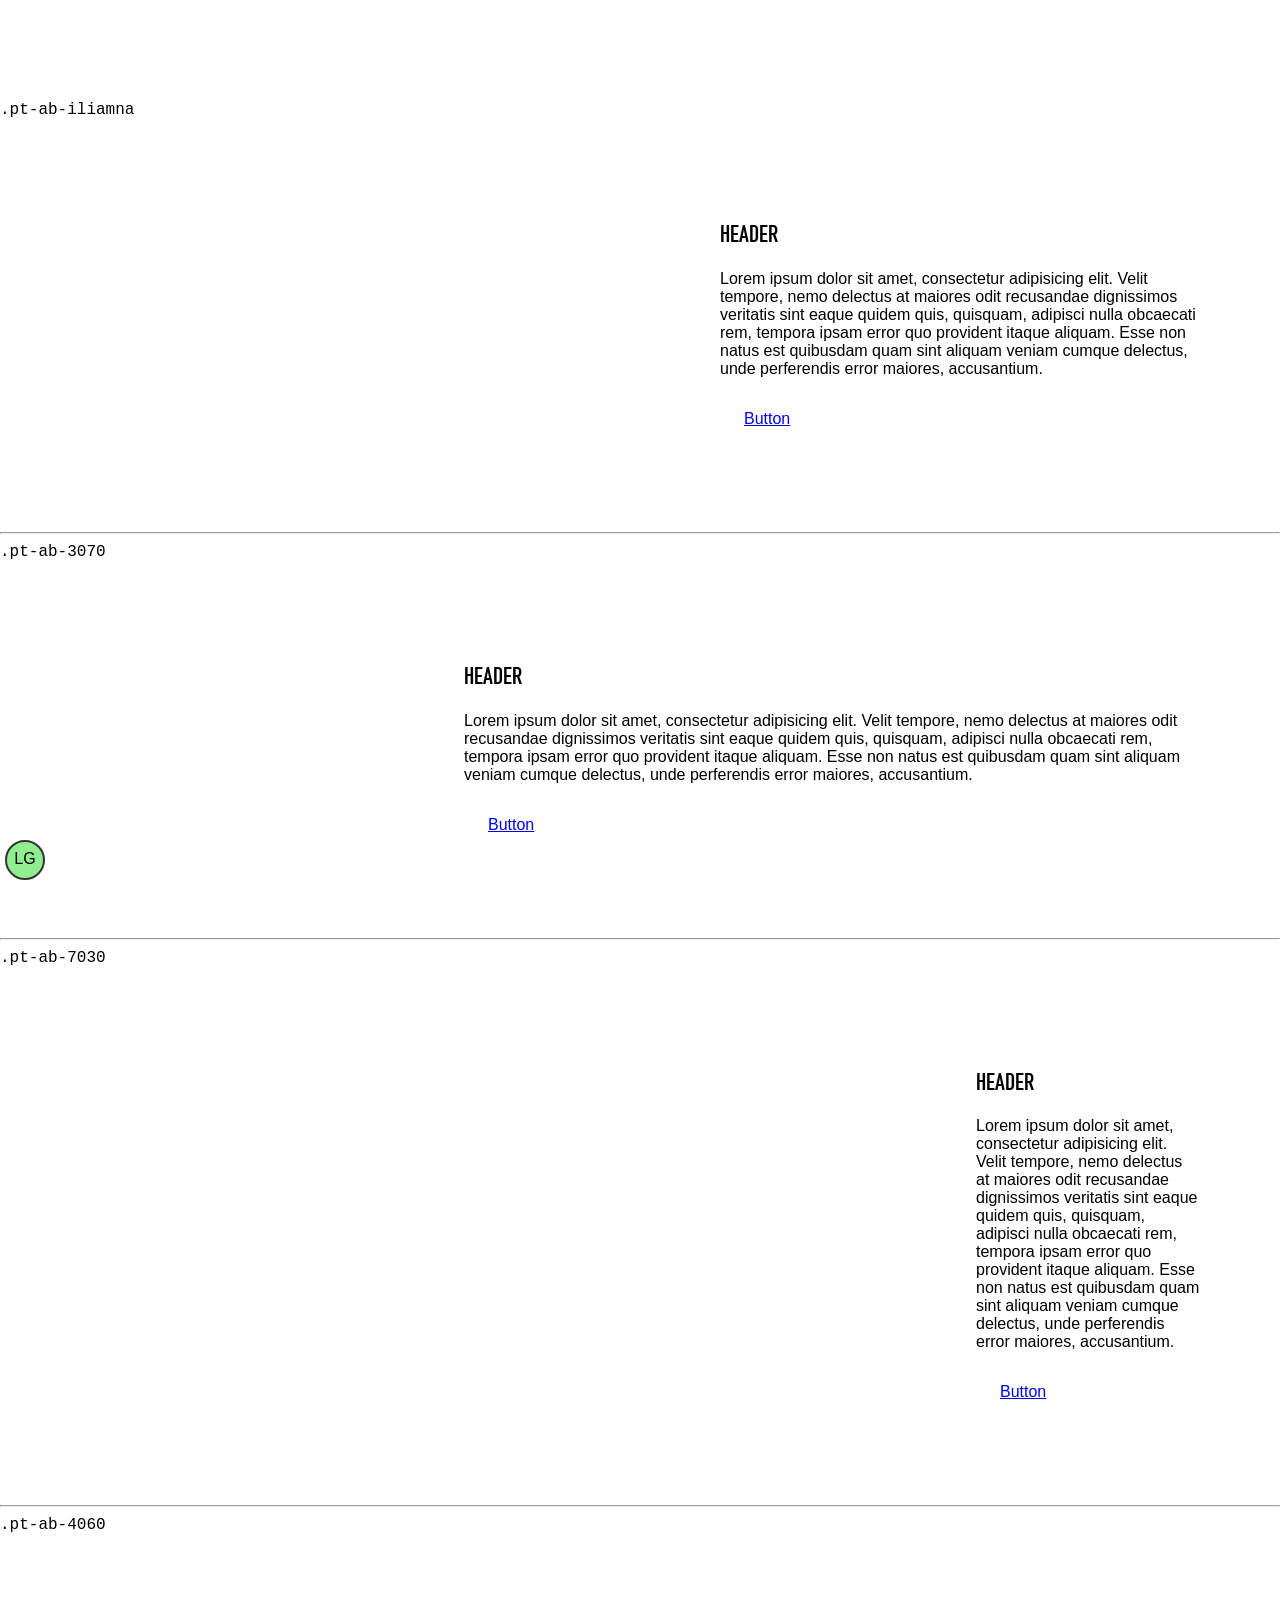
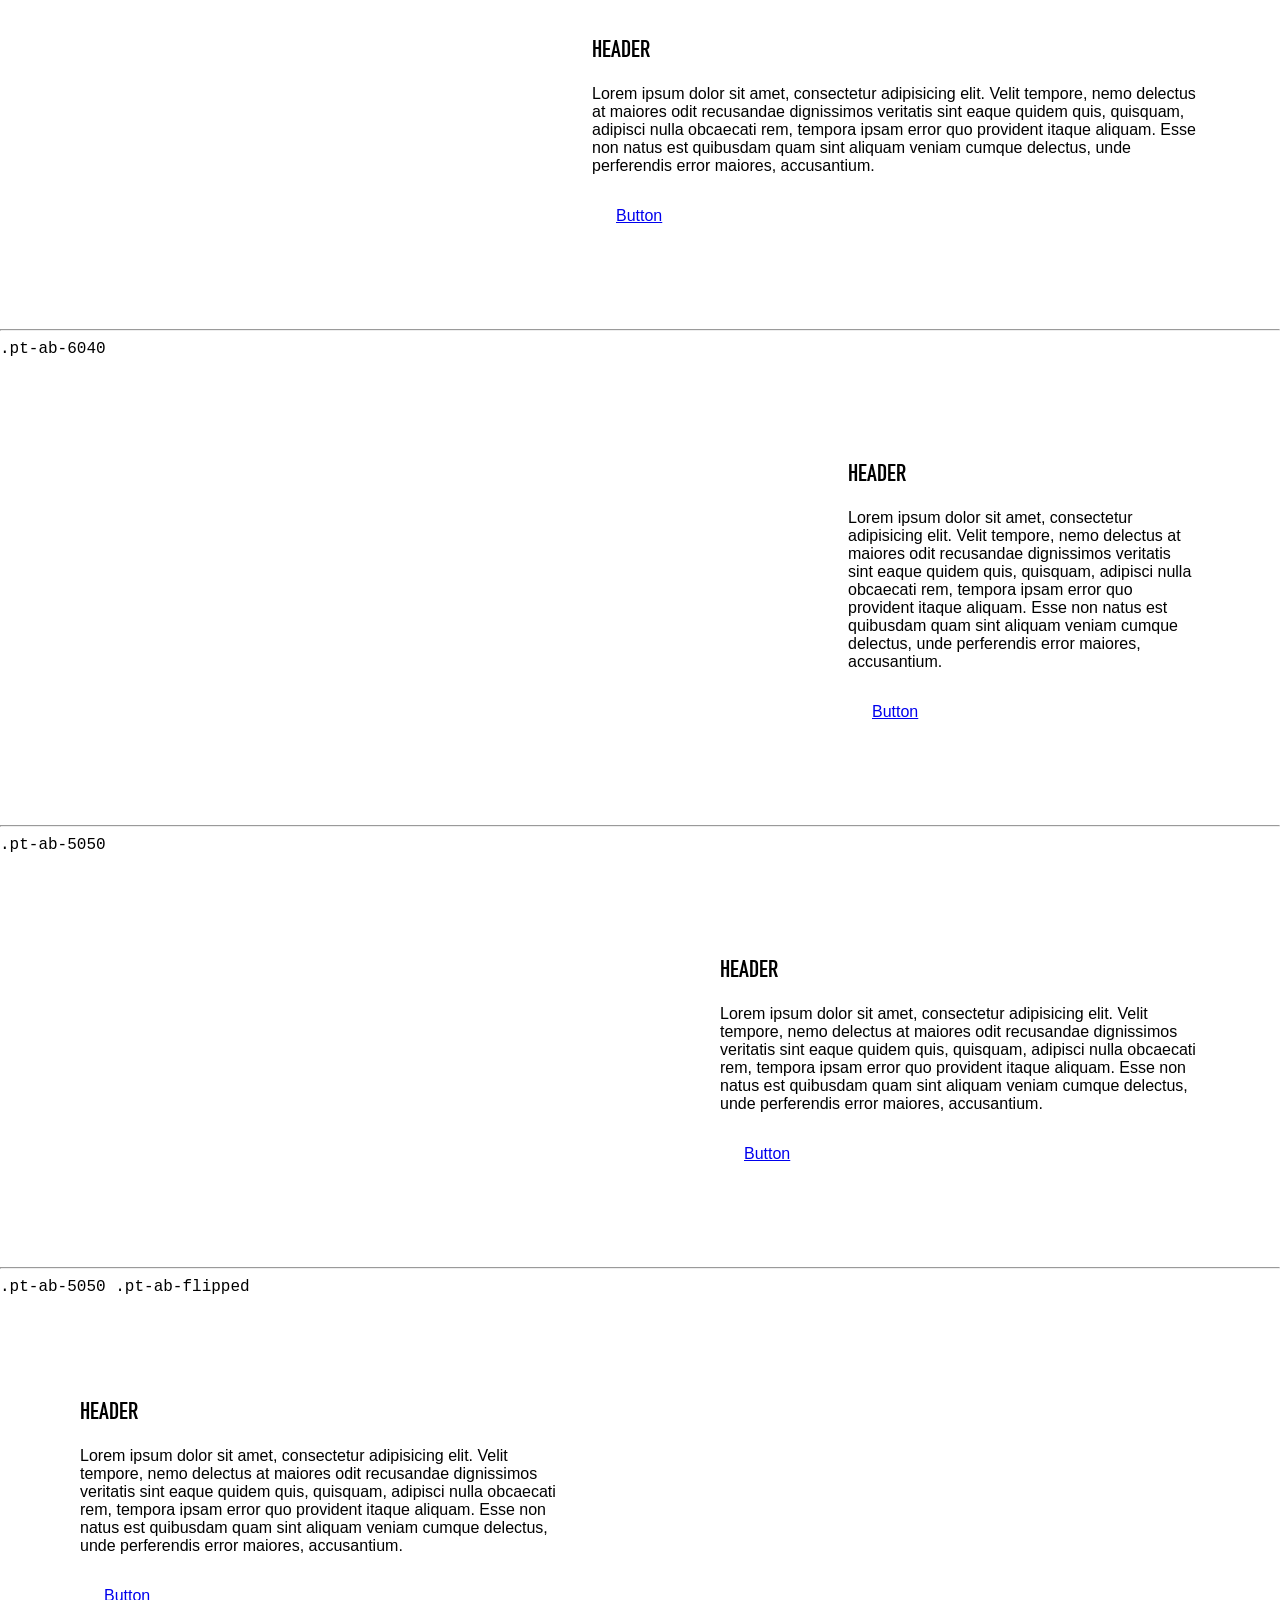
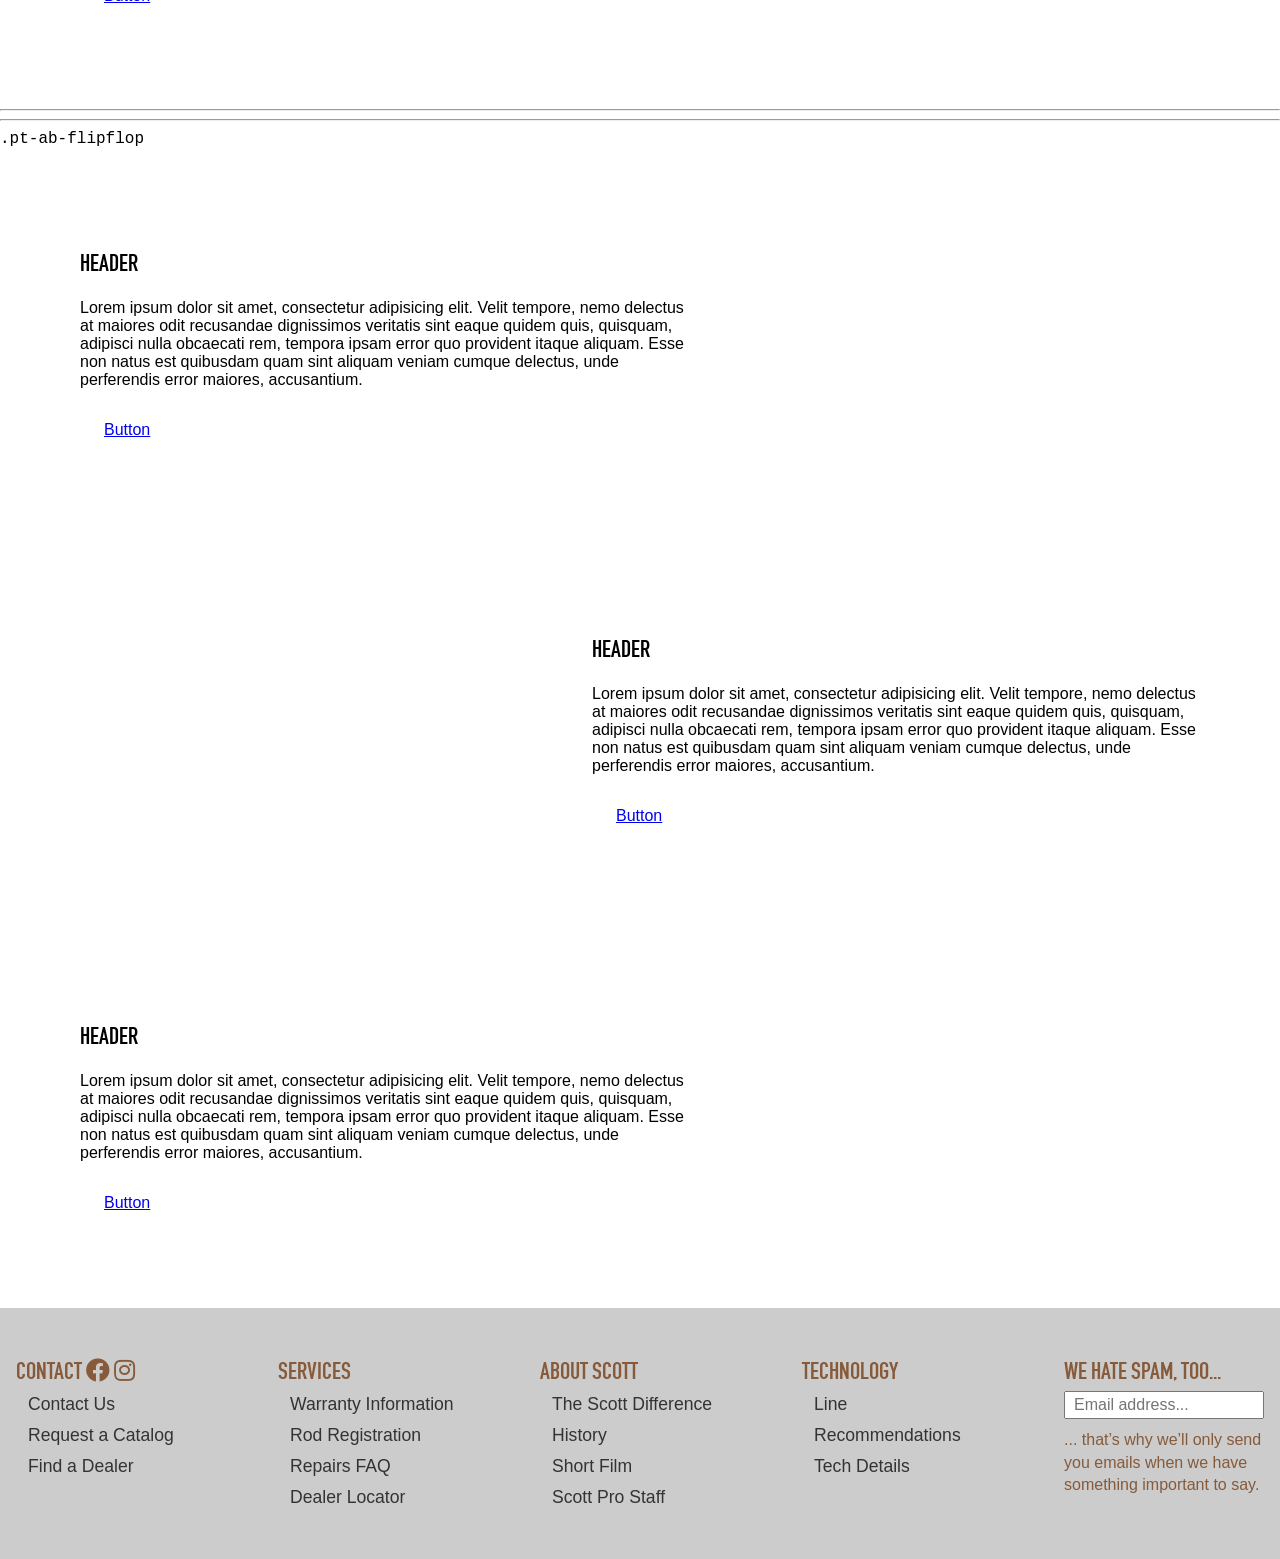
==== commit 7f0a0bf5: "big updates.. including accordion" ====
--- a/_deploy/ab-sections.html
+++ b/_deploy/ab-sections.html
@@ -330,8 +330,11 @@
 
             <li>
                 <a href="#">We Hate Spam, Too...</a><br>
-                <input type="text"><br>
-                <p>... that’s why we’ll only send you emails when we have something important to say.</p>
+                <form action="/">
+                  <input type="text" name="fname" placeholder="Email address..."><br>
+                  <!-- <input type="submit" value="Submit"> -->
+                </form>
+                 <p>... that’s why we’ll only send you emails when we have something important to say.</p>
             </li>
 
 
@@ -375,7 +378,7 @@
 
     <script>
         $(function() {
-    
+
         });
     </script>
 
--- a/_deploy/assets/site.css
+++ b/_deploy/assets/site.css
@@ -1,2 +1,2 @@
-/* line 3, /Users/PT/Documents/PageTree/scott-2018/scott-2018-site/site.scss */html{box-sizing:border-box}/* line 6, /Users/PT/Documents/PageTree/scott-2018/scott-2018-site/site.scss */*,*:before,*:after{box-sizing:inherit}/* line 236, /Users/PT/Documents/PageTree/scott-2018/scott-2018-site/pt/_PT-MIXINS.scss */.header{z-index:6000}/* line 236, /Users/PT/Documents/PageTree/scott-2018/scott-2018-site/pt/_PT-MIXINS.scss */.header{z-index:6000}/* line 23, /Users/PT/Documents/PageTree/scott-2018/scott-2018-site/pt/_pt-Library.scss */.pt-zone,.pt-zone-full,.pt-zone-100,.pt-zone-95,.pt-zone-90,.pt-zone-85,.pt-zone-80,.pt-zone-75,.pt-zone-70,.pt-zone-65,.pt-zone-60,.pt-zone-55,.pt-zone-50,.pt-zone-45,.pt-zone-40,.pt-zone-35,.pt-zone-30,.pt-zone-25,.pt-zone-20,.pt-zone-15,.pt-zone-10,.pt-zone-5,.pt-zone-min-full,.pt-zone-min-100,.pt-zone-min-95,.pt-zone-min-90,.pt-zone-min-85,.pt-zone-min-80,.pt-zone-min-75,.pt-zone-min-70,.pt-zone-min-65,.pt-zone-min-60,.pt-zone-min-55,.pt-zone-min-50,.pt-zone-min-45,.pt-zone-min-40,.pt-zone-min-35,.pt-zone-min-30,.pt-zone-min-25,.pt-zone-min-20,.pt-zone-min-15,.pt-zone-min-10,.pt-zone-min-5{position:relative;width:100%}/* line 29, /Users/PT/Documents/PageTree/scott-2018/scott-2018-site/pt/_pt-Library.scss */.pt-zone-full{height:100vh}@media only screen and (-webkit-min-device-pixel-ratio: 1) and (device-width: 768px) and (device-height: 1024px) and (orientation: portrait){/* line 29, /Users/PT/Documents/PageTree/scott-2018/scott-2018-site/pt/_pt-Library.scss */.pt-zone-full{height:1024px}}@media only screen and (-webkit-min-device-pixel-ratio: 1) and (device-width: 768px) and (device-height: 1024px) and (orientation: landscape){/* line 29, /Users/PT/Documents/PageTree/scott-2018/scott-2018-site/pt/_pt-Library.scss */.pt-zone-full{height:768px}}@media only screen and (-webkit-min-device-pixel-ratio: 1) and (device-width: 320px) and (device-height: 480px) and (orientation: portrait){/* line 29, /Users/PT/Documents/PageTree/scott-2018/scott-2018-site/pt/_pt-Library.scss */.pt-zone-full{height:480px}}@media only screen and (-webkit-min-device-pixel-ratio: 1) and (device-width: 320px) and (device-height: 480px) and (orientation: landscape){/* line 29, /Users/PT/Documents/PageTree/scott-2018/scott-2018-site/pt/_pt-Library.scss */.pt-zone-full{height:320px}}@media only screen and (-webkit-min-device-pixel-ratio: 1) and (device-width: 320px) and (device-height: 568px) and (orientation: portrait){/* line 29, /Users/PT/Documents/PageTree/scott-2018/scott-2018-site/pt/_pt-Library.scss */.pt-zone-full{height:568px}}@media only screen and (-webkit-min-device-pixel-ratio: 1) and (device-width: 320px) and (device-height: 568px) and (orientation: landscape){/* line 29, /Users/PT/Documents/PageTree/scott-2018/scott-2018-site/pt/_pt-Library.scss */.pt-zone-full{height:320px}}/* line 30, /Users/PT/Documents/PageTree/scott-2018/scott-2018-site/pt/_pt-Library.scss */.pt-zone-100{height:100vh}@media only screen and (-webkit-min-device-pixel-ratio: 1) and (device-width: 768px) and (device-height: 1024px) and (orientation: portrait){/* line 30, /Users/PT/Documents/PageTree/scott-2018/scott-2018-site/pt/_pt-Library.scss */.pt-zone-100{height:1024px}}@media only screen and (-webkit-min-device-pixel-ratio: 1) and (device-width: 768px) and (device-height: 1024px) and (orientation: landscape){/* line 30, /Users/PT/Documents/PageTree/scott-2018/scott-2018-site/pt/_pt-Library.scss */.pt-zone-100{height:768px}}@media only screen and (-webkit-min-device-pixel-ratio: 1) and (device-width: 320px) and (device-height: 480px) and (orientation: portrait){/* line 30, /Users/PT/Documents/PageTree/scott-2018/scott-2018-site/pt/_pt-Library.scss */.pt-zone-100{height:480px}}@media only screen and (-webkit-min-device-pixel-ratio: 1) and (device-width: 320px) and (device-height: 480px) and (orientation: landscape){/* line 30, /Users/PT/Documents/PageTree/scott-2018/scott-2018-site/pt/_pt-Library.scss */.pt-zone-100{height:320px}}@media only screen and (-webkit-min-device-pixel-ratio: 1) and (device-width: 320px) and (device-height: 568px) and (orientation: portrait){/* line 30, /Users/PT/Documents/PageTree/scott-2018/scott-2018-site/pt/_pt-Library.scss */.pt-zone-100{height:568px}}@media only screen and (-webkit-min-device-pixel-ratio: 1) and (device-width: 320px) and (device-height: 568px) and (orientation: landscape){/* line 30, /Users/PT/Documents/PageTree/scott-2018/scott-2018-site/pt/_pt-Library.scss */.pt-zone-100{height:320px}}/* line 31, /Users/PT/Documents/PageTree/scott-2018/scott-2018-site/pt/_pt-Library.scss */.pt-zone-95{height:95vh}@media only screen and (-webkit-min-device-pixel-ratio: 1) and (device-width: 768px) and (device-height: 1024px) and (orientation: portrait){/* line 31, /Users/PT/Documents/PageTree/scott-2018/scott-2018-site/pt/_pt-Library.scss */.pt-zone-95{height:972.8px}}@media only screen and (-webkit-min-device-pixel-ratio: 1) and (device-width: 768px) and (device-height: 1024px) and (orientation: landscape){/* line 31, /Users/PT/Documents/PageTree/scott-2018/scott-2018-site/pt/_pt-Library.scss */.pt-zone-95{height:729.6px}}@media only screen and (-webkit-min-device-pixel-ratio: 1) and (device-width: 320px) and (device-height: 480px) and (orientation: portrait){/* line 31, /Users/PT/Documents/PageTree/scott-2018/scott-2018-site/pt/_pt-Library.scss */.pt-zone-95{height:456px}}@media only screen and (-webkit-min-device-pixel-ratio: 1) and (device-width: 320px) and (device-height: 480px) and (orientation: landscape){/* line 31, /Users/PT/Documents/PageTree/scott-2018/scott-2018-site/pt/_pt-Library.scss */.pt-zone-95{height:304px}}@media only screen and (-webkit-min-device-pixel-ratio: 1) and (device-width: 320px) and (device-height: 568px) and (orientation: portrait){/* line 31, /Users/PT/Documents/PageTree/scott-2018/scott-2018-site/pt/_pt-Library.scss */.pt-zone-95{height:539.6px}}@media only screen and (-webkit-min-device-pixel-ratio: 1) and (device-width: 320px) and (device-height: 568px) and (orientation: landscape){/* line 31, /Users/PT/Documents/PageTree/scott-2018/scott-2018-site/pt/_pt-Library.scss */.pt-zone-95{height:304px}}/* line 32, /Users/PT/Documents/PageTree/scott-2018/scott-2018-site/pt/_pt-Library.scss */.pt-zone-90{height:90vh}@media only screen and (-webkit-min-device-pixel-ratio: 1) and (device-width: 768px) and (device-height: 1024px) and (orientation: portrait){/* line 32, /Users/PT/Documents/PageTree/scott-2018/scott-2018-site/pt/_pt-Library.scss */.pt-zone-90{height:921.6px}}@media only screen and (-webkit-min-device-pixel-ratio: 1) and (device-width: 768px) and (device-height: 1024px) and (orientation: landscape){/* line 32, /Users/PT/Documents/PageTree/scott-2018/scott-2018-site/pt/_pt-Library.scss */.pt-zone-90{height:691.2px}}@media only screen and (-webkit-min-device-pixel-ratio: 1) and (device-width: 320px) and (device-height: 480px) and (orientation: portrait){/* line 32, /Users/PT/Documents/PageTree/scott-2018/scott-2018-site/pt/_pt-Library.scss */.pt-zone-90{height:432px}}@media only screen and (-webkit-min-device-pixel-ratio: 1) and (device-width: 320px) and (device-height: 480px) and (orientation: landscape){/* line 32, /Users/PT/Documents/PageTree/scott-2018/scott-2018-site/pt/_pt-Library.scss */.pt-zone-90{height:288px}}@media only screen and (-webkit-min-device-pixel-ratio: 1) and (device-width: 320px) and (device-height: 568px) and (orientation: portrait){/* line 32, /Users/PT/Documents/PageTree/scott-2018/scott-2018-site/pt/_pt-Library.scss */.pt-zone-90{height:511.2px}}@media only screen and (-webkit-min-device-pixel-ratio: 1) and (device-width: 320px) and (device-height: 568px) and (orientation: landscape){/* line 32, /Users/PT/Documents/PageTree/scott-2018/scott-2018-site/pt/_pt-Library.scss */.pt-zone-90{height:288px}}/* line 33, /Users/PT/Documents/PageTree/scott-2018/scott-2018-site/pt/_pt-Library.scss */.pt-zone-85{height:85vh}@media only screen and (-webkit-min-device-pixel-ratio: 1) and (device-width: 768px) and (device-height: 1024px) and (orientation: portrait){/* line 33, /Users/PT/Documents/PageTree/scott-2018/scott-2018-site/pt/_pt-Library.scss */.pt-zone-85{height:870.4px}}@media only screen and (-webkit-min-device-pixel-ratio: 1) and (device-width: 768px) and (device-height: 1024px) and (orientation: landscape){/* line 33, /Users/PT/Documents/PageTree/scott-2018/scott-2018-site/pt/_pt-Library.scss */.pt-zone-85{height:652.8px}}@media only screen and (-webkit-min-device-pixel-ratio: 1) and (device-width: 320px) and (device-height: 480px) and (orientation: portrait){/* line 33, /Users/PT/Documents/PageTree/scott-2018/scott-2018-site/pt/_pt-Library.scss */.pt-zone-85{height:408px}}@media only screen and (-webkit-min-device-pixel-ratio: 1) and (device-width: 320px) and (device-height: 480px) and (orientation: landscape){/* line 33, /Users/PT/Documents/PageTree/scott-2018/scott-2018-site/pt/_pt-Library.scss */.pt-zone-85{height:272px}}@media only screen and (-webkit-min-device-pixel-ratio: 1) and (device-width: 320px) and (device-height: 568px) and (orientation: portrait){/* line 33, /Users/PT/Documents/PageTree/scott-2018/scott-2018-site/pt/_pt-Library.scss */.pt-zone-85{height:482.8px}}@media only screen and (-webkit-min-device-pixel-ratio: 1) and (device-width: 320px) and (device-height: 568px) and (orientation: landscape){/* line 33, /Users/PT/Documents/PageTree/scott-2018/scott-2018-site/pt/_pt-Library.scss */.pt-zone-85{height:272px}}/* line 34, /Users/PT/Documents/PageTree/scott-2018/scott-2018-site/pt/_pt-Library.scss */.pt-zone-80{height:80vh}@media only screen and (-webkit-min-device-pixel-ratio: 1) and (device-width: 768px) and (device-height: 1024px) and (orientation: portrait){/* line 34, /Users/PT/Documents/PageTree/scott-2018/scott-2018-site/pt/_pt-Library.scss */.pt-zone-80{height:819.2px}}@media only screen and (-webkit-min-device-pixel-ratio: 1) and (device-width: 768px) and (device-height: 1024px) and (orientation: landscape){/* line 34, /Users/PT/Documents/PageTree/scott-2018/scott-2018-site/pt/_pt-Library.scss */.pt-zone-80{height:614.4px}}@media only screen and (-webkit-min-device-pixel-ratio: 1) and (device-width: 320px) and (device-height: 480px) and (orientation: portrait){/* line 34, /Users/PT/Documents/PageTree/scott-2018/scott-2018-site/pt/_pt-Library.scss */.pt-zone-80{height:384px}}@media only screen and (-webkit-min-device-pixel-ratio: 1) and (device-width: 320px) and (device-height: 480px) and (orientation: landscape){/* line 34, /Users/PT/Documents/PageTree/scott-2018/scott-2018-site/pt/_pt-Library.scss */.pt-zone-80{height:256px}}@media only screen and (-webkit-min-device-pixel-ratio: 1) and (device-width: 320px) and (device-height: 568px) and (orientation: portrait){/* line 34, /Users/PT/Documents/PageTree/scott-2018/scott-2018-site/pt/_pt-Library.scss */.pt-zone-80{height:454.4px}}@media only screen and (-webkit-min-device-pixel-ratio: 1) and (device-width: 320px) and (device-height: 568px) and (orientation: landscape){/* line 34, /Users/PT/Documents/PageTree/scott-2018/scott-2018-site/pt/_pt-Library.scss */.pt-zone-80{height:256px}}/* line 35, /Users/PT/Documents/PageTree/scott-2018/scott-2018-site/pt/_pt-Library.scss */.pt-zone-75{height:75vh}@media only screen and (-webkit-min-device-pixel-ratio: 1) and (device-width: 768px) and (device-height: 1024px) and (orientation: portrait){/* line 35, /Users/PT/Documents/PageTree/scott-2018/scott-2018-site/pt/_pt-Library.scss */.pt-zone-75{height:768px}}@media only screen and (-webkit-min-device-pixel-ratio: 1) and (device-width: 768px) and (device-height: 1024px) and (orientation: landscape){/* line 35, /Users/PT/Documents/PageTree/scott-2018/scott-2018-site/pt/_pt-Library.scss */.pt-zone-75{height:576px}}@media only screen and (-webkit-min-device-pixel-ratio: 1) and (device-width: 320px) and (device-height: 480px) and (orientation: portrait){/* line 35, /Users/PT/Documents/PageTree/scott-2018/scott-2018-site/pt/_pt-Library.scss */.pt-zone-75{height:360px}}@media only screen and (-webkit-min-device-pixel-ratio: 1) and (device-width: 320px) and (device-height: 480px) and (orientation: landscape){/* line 35, /Users/PT/Documents/PageTree/scott-2018/scott-2018-site/pt/_pt-Library.scss */.pt-zone-75{height:240px}}@media only screen and (-webkit-min-device-pixel-ratio: 1) and (device-width: 320px) and (device-height: 568px) and (orientation: portrait){/* line 35, /Users/PT/Documents/PageTree/scott-2018/scott-2018-site/pt/_pt-Library.scss */.pt-zone-75{height:426px}}@media only screen and (-webkit-min-device-pixel-ratio: 1) and (device-width: 320px) and (device-height: 568px) and (orientation: landscape){/* line 35, /Users/PT/Documents/PageTree/scott-2018/scott-2018-site/pt/_pt-Library.scss */.pt-zone-75{height:240px}}/* line 36, /Users/PT/Documents/PageTree/scott-2018/scott-2018-site/pt/_pt-Library.scss */.pt-zone-70{height:70vh}@media only screen and (-webkit-min-device-pixel-ratio: 1) and (device-width: 768px) and (device-height: 1024px) and (orientation: portrait){/* line 36, /Users/PT/Documents/PageTree/scott-2018/scott-2018-site/pt/_pt-Library.scss */.pt-zone-70{height:716.8px}}@media only screen and (-webkit-min-device-pixel-ratio: 1) and (device-width: 768px) and (device-height: 1024px) and (orientation: landscape){/* line 36, /Users/PT/Documents/PageTree/scott-2018/scott-2018-site/pt/_pt-Library.scss */.pt-zone-70{height:537.6px}}@media only screen and (-webkit-min-device-pixel-ratio: 1) and (device-width: 320px) and (device-height: 480px) and (orientation: portrait){/* line 36, /Users/PT/Documents/PageTree/scott-2018/scott-2018-site/pt/_pt-Library.scss */.pt-zone-70{height:336px}}@media only screen and (-webkit-min-device-pixel-ratio: 1) and (device-width: 320px) and (device-height: 480px) and (orientation: landscape){/* line 36, /Users/PT/Documents/PageTree/scott-2018/scott-2018-site/pt/_pt-Library.scss */.pt-zone-70{height:224px}}@media only screen and (-webkit-min-device-pixel-ratio: 1) and (device-width: 320px) and (device-height: 568px) and (orientation: portrait){/* line 36, /Users/PT/Documents/PageTree/scott-2018/scott-2018-site/pt/_pt-Library.scss */.pt-zone-70{height:397.6px}}@media only screen and (-webkit-min-device-pixel-ratio: 1) and (device-width: 320px) and (device-height: 568px) and (orientation: landscape){/* line 36, /Users/PT/Documents/PageTree/scott-2018/scott-2018-site/pt/_pt-Library.scss */.pt-zone-70{height:224px}}/* line 37, /Users/PT/Documents/PageTree/scott-2018/scott-2018-site/pt/_pt-Library.scss */.pt-zone-65{height:65vh}@media only screen and (-webkit-min-device-pixel-ratio: 1) and (device-width: 768px) and (device-height: 1024px) and (orientation: portrait){/* line 37, /Users/PT/Documents/PageTree/scott-2018/scott-2018-site/pt/_pt-Library.scss */.pt-zone-65{height:665.6px}}@media only screen and (-webkit-min-device-pixel-ratio: 1) and (device-width: 768px) and (device-height: 1024px) and (orientation: landscape){/* line 37, /Users/PT/Documents/PageTree/scott-2018/scott-2018-site/pt/_pt-Library.scss */.pt-zone-65{height:499.2px}}@media only screen and (-webkit-min-device-pixel-ratio: 1) and (device-width: 320px) and (device-height: 480px) and (orientation: portrait){/* line 37, /Users/PT/Documents/PageTree/scott-2018/scott-2018-site/pt/_pt-Library.scss */.pt-zone-65{height:312px}}@media only screen and (-webkit-min-device-pixel-ratio: 1) and (device-width: 320px) and (device-height: 480px) and (orientation: landscape){/* line 37, /Users/PT/Documents/PageTree/scott-2018/scott-2018-site/pt/_pt-Library.scss */.pt-zone-65{height:208px}}@media only screen and (-webkit-min-device-pixel-ratio: 1) and (device-width: 320px) and (device-height: 568px) and (orientation: portrait){/* line 37, /Users/PT/Documents/PageTree/scott-2018/scott-2018-site/pt/_pt-Library.scss */.pt-zone-65{height:369.2px}}@media only screen and (-webkit-min-device-pixel-ratio: 1) and (device-width: 320px) and (device-height: 568px) and (orientation: landscape){/* line 37, /Users/PT/Documents/PageTree/scott-2018/scott-2018-site/pt/_pt-Library.scss */.pt-zone-65{height:208px}}/* line 38, /Users/PT/Documents/PageTree/scott-2018/scott-2018-site/pt/_pt-Library.scss */.pt-zone-60{height:60vh}@media only screen and (-webkit-min-device-pixel-ratio: 1) and (device-width: 768px) and (device-height: 1024px) and (orientation: portrait){/* line 38, /Users/PT/Documents/PageTree/scott-2018/scott-2018-site/pt/_pt-Library.scss */.pt-zone-60{height:614.4px}}@media only screen and (-webkit-min-device-pixel-ratio: 1) and (device-width: 768px) and (device-height: 1024px) and (orientation: landscape){/* line 38, /Users/PT/Documents/PageTree/scott-2018/scott-2018-site/pt/_pt-Library.scss */.pt-zone-60{height:460.8px}}@media only screen and (-webkit-min-device-pixel-ratio: 1) and (device-width: 320px) and (device-height: 480px) and (orientation: portrait){/* line 38, /Users/PT/Documents/PageTree/scott-2018/scott-2018-site/pt/_pt-Library.scss */.pt-zone-60{height:288px}}@media only screen and (-webkit-min-device-pixel-ratio: 1) and (device-width: 320px) and (device-height: 480px) and (orientation: landscape){/* line 38, /Users/PT/Documents/PageTree/scott-2018/scott-2018-site/pt/_pt-Library.scss */.pt-zone-60{height:192px}}@media only screen and (-webkit-min-device-pixel-ratio: 1) and (device-width: 320px) and (device-height: 568px) and (orientation: portrait){/* line 38, /Users/PT/Documents/PageTree/scott-2018/scott-2018-site/pt/_pt-Library.scss */.pt-zone-60{height:340.8px}}@media only screen and (-webkit-min-device-pixel-ratio: 1) and (device-width: 320px) and (device-height: 568px) and (orientation: landscape){/* line 38, /Users/PT/Documents/PageTree/scott-2018/scott-2018-site/pt/_pt-Library.scss */.pt-zone-60{height:192px}}/* line 39, /Users/PT/Documents/PageTree/scott-2018/scott-2018-site/pt/_pt-Library.scss */.pt-zone-55{height:55vh}@media only screen and (-webkit-min-device-pixel-ratio: 1) and (device-width: 768px) and (device-height: 1024px) and (orientation: portrait){/* line 39, /Users/PT/Documents/PageTree/scott-2018/scott-2018-site/pt/_pt-Library.scss */.pt-zone-55{height:563.2px}}@media only screen and (-webkit-min-device-pixel-ratio: 1) and (device-width: 768px) and (device-height: 1024px) and (orientation: landscape){/* line 39, /Users/PT/Documents/PageTree/scott-2018/scott-2018-site/pt/_pt-Library.scss */.pt-zone-55{height:422.4px}}@media only screen and (-webkit-min-device-pixel-ratio: 1) and (device-width: 320px) and (device-height: 480px) and (orientation: portrait){/* line 39, /Users/PT/Documents/PageTree/scott-2018/scott-2018-site/pt/_pt-Library.scss */.pt-zone-55{height:264px}}@media only screen and (-webkit-min-device-pixel-ratio: 1) and (device-width: 320px) and (device-height: 480px) and (orientation: landscape){/* line 39, /Users/PT/Documents/PageTree/scott-2018/scott-2018-site/pt/_pt-Library.scss */.pt-zone-55{height:176px}}@media only screen and (-webkit-min-device-pixel-ratio: 1) and (device-width: 320px) and (device-height: 568px) and (orientation: portrait){/* line 39, /Users/PT/Documents/PageTree/scott-2018/scott-2018-site/pt/_pt-Library.scss */.pt-zone-55{height:312.4px}}@media only screen and (-webkit-min-device-pixel-ratio: 1) and (device-width: 320px) and (device-height: 568px) and (orientation: landscape){/* line 39, /Users/PT/Documents/PageTree/scott-2018/scott-2018-site/pt/_pt-Library.scss */.pt-zone-55{height:176px}}/* line 40, /Users/PT/Documents/PageTree/scott-2018/scott-2018-site/pt/_pt-Library.scss */.pt-zone-50{height:50vh}@media only screen and (-webkit-min-device-pixel-ratio: 1) and (device-width: 768px) and (device-height: 1024px) and (orientation: portrait){/* line 40, /Users/PT/Documents/PageTree/scott-2018/scott-2018-site/pt/_pt-Library.scss */.pt-zone-50{height:512px}}@media only screen and (-webkit-min-device-pixel-ratio: 1) and (device-width: 768px) and (device-height: 1024px) and (orientation: landscape){/* line 40, /Users/PT/Documents/PageTree/scott-2018/scott-2018-site/pt/_pt-Library.scss */.pt-zone-50{height:384px}}@media only screen and (-webkit-min-device-pixel-ratio: 1) and (device-width: 320px) and (device-height: 480px) and (orientation: portrait){/* line 40, /Users/PT/Documents/PageTree/scott-2018/scott-2018-site/pt/_pt-Library.scss */.pt-zone-50{height:240px}}@media only screen and (-webkit-min-device-pixel-ratio: 1) and (device-width: 320px) and (device-height: 480px) and (orientation: landscape){/* line 40, /Users/PT/Documents/PageTree/scott-2018/scott-2018-site/pt/_pt-Library.scss */.pt-zone-50{height:160px}}@media only screen and (-webkit-min-device-pixel-ratio: 1) and (device-width: 320px) and (device-height: 568px) and (orientation: portrait){/* line 40, /Users/PT/Documents/PageTree/scott-2018/scott-2018-site/pt/_pt-Library.scss */.pt-zone-50{height:284px}}@media only screen and (-webkit-min-device-pixel-ratio: 1) and (device-width: 320px) and (device-height: 568px) and (orientation: landscape){/* line 40, /Users/PT/Documents/PageTree/scott-2018/scott-2018-site/pt/_pt-Library.scss */.pt-zone-50{height:160px}}/* line 41, /Users/PT/Documents/PageTree/scott-2018/scott-2018-site/pt/_pt-Library.scss */.pt-zone-45{height:45vh}@media only screen and (-webkit-min-device-pixel-ratio: 1) and (device-width: 768px) and (device-height: 1024px) and (orientation: portrait){/* line 41, /Users/PT/Documents/PageTree/scott-2018/scott-2018-site/pt/_pt-Library.scss */.pt-zone-45{height:460.8px}}@media only screen and (-webkit-min-device-pixel-ratio: 1) and (device-width: 768px) and (device-height: 1024px) and (orientation: landscape){/* line 41, /Users/PT/Documents/PageTree/scott-2018/scott-2018-site/pt/_pt-Library.scss */.pt-zone-45{height:345.6px}}@media only screen and (-webkit-min-device-pixel-ratio: 1) and (device-width: 320px) and (device-height: 480px) and (orientation: portrait){/* line 41, /Users/PT/Documents/PageTree/scott-2018/scott-2018-site/pt/_pt-Library.scss */.pt-zone-45{height:216px}}@media only screen and (-webkit-min-device-pixel-ratio: 1) and (device-width: 320px) and (device-height: 480px) and (orientation: landscape){/* line 41, /Users/PT/Documents/PageTree/scott-2018/scott-2018-site/pt/_pt-Library.scss */.pt-zone-45{height:144px}}@media only screen and (-webkit-min-device-pixel-ratio: 1) and (device-width: 320px) and (device-height: 568px) and (orientation: portrait){/* line 41, /Users/PT/Documents/PageTree/scott-2018/scott-2018-site/pt/_pt-Library.scss */.pt-zone-45{height:255.6px}}@media only screen and (-webkit-min-device-pixel-ratio: 1) and (device-width: 320px) and (device-height: 568px) and (orientation: landscape){/* line 41, /Users/PT/Documents/PageTree/scott-2018/scott-2018-site/pt/_pt-Library.scss */.pt-zone-45{height:144px}}/* line 42, /Users/PT/Documents/PageTree/scott-2018/scott-2018-site/pt/_pt-Library.scss */.pt-zone-40{height:40vh}@media only screen and (-webkit-min-device-pixel-ratio: 1) and (device-width: 768px) and (device-height: 1024px) and (orientation: portrait){/* line 42, /Users/PT/Documents/PageTree/scott-2018/scott-2018-site/pt/_pt-Library.scss */.pt-zone-40{height:409.6px}}@media only screen and (-webkit-min-device-pixel-ratio: 1) and (device-width: 768px) and (device-height: 1024px) and (orientation: landscape){/* line 42, /Users/PT/Documents/PageTree/scott-2018/scott-2018-site/pt/_pt-Library.scss */.pt-zone-40{height:307.2px}}@media only screen and (-webkit-min-device-pixel-ratio: 1) and (device-width: 320px) and (device-height: 480px) and (orientation: portrait){/* line 42, /Users/PT/Documents/PageTree/scott-2018/scott-2018-site/pt/_pt-Library.scss */.pt-zone-40{height:192px}}@media only screen and (-webkit-min-device-pixel-ratio: 1) and (device-width: 320px) and (device-height: 480px) and (orientation: landscape){/* line 42, /Users/PT/Documents/PageTree/scott-2018/scott-2018-site/pt/_pt-Library.scss */.pt-zone-40{height:128px}}@media only screen and (-webkit-min-device-pixel-ratio: 1) and (device-width: 320px) and (device-height: 568px) and (orientation: portrait){/* line 42, /Users/PT/Documents/PageTree/scott-2018/scott-2018-site/pt/_pt-Library.scss */.pt-zone-40{height:227.2px}}@media only screen and (-webkit-min-device-pixel-ratio: 1) and (device-width: 320px) and (device-height: 568px) and (orientation: landscape){/* line 42, /Users/PT/Documents/PageTree/scott-2018/scott-2018-site/pt/_pt-Library.scss */.pt-zone-40{height:128px}}/* line 43, /Users/PT/Documents/PageTree/scott-2018/scott-2018-site/pt/_pt-Library.scss */.pt-zone-35{height:35vh}@media only screen and (-webkit-min-device-pixel-ratio: 1) and (device-width: 768px) and (device-height: 1024px) and (orientation: portrait){/* line 43, /Users/PT/Documents/PageTree/scott-2018/scott-2018-site/pt/_pt-Library.scss */.pt-zone-35{height:358.4px}}@media only screen and (-webkit-min-device-pixel-ratio: 1) and (device-width: 768px) and (device-height: 1024px) and (orientation: landscape){/* line 43, /Users/PT/Documents/PageTree/scott-2018/scott-2018-site/pt/_pt-Library.scss */.pt-zone-35{height:268.8px}}@media only screen and (-webkit-min-device-pixel-ratio: 1) and (device-width: 320px) and (device-height: 480px) and (orientation: portrait){/* line 43, /Users/PT/Documents/PageTree/scott-2018/scott-2018-site/pt/_pt-Library.scss */.pt-zone-35{height:168px}}@media only screen and (-webkit-min-device-pixel-ratio: 1) and (device-width: 320px) and (device-height: 480px) and (orientation: landscape){/* line 43, /Users/PT/Documents/PageTree/scott-2018/scott-2018-site/pt/_pt-Library.scss */.pt-zone-35{height:112px}}@media only screen and (-webkit-min-device-pixel-ratio: 1) and (device-width: 320px) and (device-height: 568px) and (orientation: portrait){/* line 43, /Users/PT/Documents/PageTree/scott-2018/scott-2018-site/pt/_pt-Library.scss */.pt-zone-35{height:198.8px}}@media only screen and (-webkit-min-device-pixel-ratio: 1) and (device-width: 320px) and (device-height: 568px) and (orientation: landscape){/* line 43, /Users/PT/Documents/PageTree/scott-2018/scott-2018-site/pt/_pt-Library.scss */.pt-zone-35{height:112px}}/* line 44, /Users/PT/Documents/PageTree/scott-2018/scott-2018-site/pt/_pt-Library.scss */.pt-zone-30{height:30vh}@media only screen and (-webkit-min-device-pixel-ratio: 1) and (device-width: 768px) and (device-height: 1024px) and (orientation: portrait){/* line 44, /Users/PT/Documents/PageTree/scott-2018/scott-2018-site/pt/_pt-Library.scss */.pt-zone-30{height:307.2px}}@media only screen and (-webkit-min-device-pixel-ratio: 1) and (device-width: 768px) and (device-height: 1024px) and (orientation: landscape){/* line 44, /Users/PT/Documents/PageTree/scott-2018/scott-2018-site/pt/_pt-Library.scss */.pt-zone-30{height:230.4px}}@media only screen and (-webkit-min-device-pixel-ratio: 1) and (device-width: 320px) and (device-height: 480px) and (orientation: portrait){/* line 44, /Users/PT/Documents/PageTree/scott-2018/scott-2018-site/pt/_pt-Library.scss */.pt-zone-30{height:144px}}@media only screen and (-webkit-min-device-pixel-ratio: 1) and (device-width: 320px) and (device-height: 480px) and (orientation: landscape){/* line 44, /Users/PT/Documents/PageTree/scott-2018/scott-2018-site/pt/_pt-Library.scss */.pt-zone-30{height:96px}}@media only screen and (-webkit-min-device-pixel-ratio: 1) and (device-width: 320px) and (device-height: 568px) and (orientation: portrait){/* line 44, /Users/PT/Documents/PageTree/scott-2018/scott-2018-site/pt/_pt-Library.scss */.pt-zone-30{height:170.4px}}@media only screen and (-webkit-min-device-pixel-ratio: 1) and (device-width: 320px) and (device-height: 568px) and (orientation: landscape){/* line 44, /Users/PT/Documents/PageTree/scott-2018/scott-2018-site/pt/_pt-Library.scss */.pt-zone-30{height:96px}}/* line 45, /Users/PT/Documents/PageTree/scott-2018/scott-2018-site/pt/_pt-Library.scss */.pt-zone-25{height:25vh}@media only screen and (-webkit-min-device-pixel-ratio: 1) and (device-width: 768px) and (device-height: 1024px) and (orientation: portrait){/* line 45, /Users/PT/Documents/PageTree/scott-2018/scott-2018-site/pt/_pt-Library.scss */.pt-zone-25{height:256px}}@media only screen and (-webkit-min-device-pixel-ratio: 1) and (device-width: 768px) and (device-height: 1024px) and (orientation: landscape){/* line 45, /Users/PT/Documents/PageTree/scott-2018/scott-2018-site/pt/_pt-Library.scss */.pt-zone-25{height:192px}}@media only screen and (-webkit-min-device-pixel-ratio: 1) and (device-width: 320px) and (device-height: 480px) and (orientation: portrait){/* line 45, /Users/PT/Documents/PageTree/scott-2018/scott-2018-site/pt/_pt-Library.scss */.pt-zone-25{height:120px}}@media only screen and (-webkit-min-device-pixel-ratio: 1) and (device-width: 320px) and (device-height: 480px) and (orientation: landscape){/* line 45, /Users/PT/Documents/PageTree/scott-2018/scott-2018-site/pt/_pt-Library.scss */.pt-zone-25{height:80px}}@media only screen and (-webkit-min-device-pixel-ratio: 1) and (device-width: 320px) and (device-height: 568px) and (orientation: portrait){/* line 45, /Users/PT/Documents/PageTree/scott-2018/scott-2018-site/pt/_pt-Library.scss */.pt-zone-25{height:142px}}@media only screen and (-webkit-min-device-pixel-ratio: 1) and (device-width: 320px) and (device-height: 568px) and (orientation: landscape){/* line 45, /Users/PT/Documents/PageTree/scott-2018/scott-2018-site/pt/_pt-Library.scss */.pt-zone-25{height:80px}}/* line 46, /Users/PT/Documents/PageTree/scott-2018/scott-2018-site/pt/_pt-Library.scss */.pt-zone-20{height:20vh}@media only screen and (-webkit-min-device-pixel-ratio: 1) and (device-width: 768px) and (device-height: 1024px) and (orientation: portrait){/* line 46, /Users/PT/Documents/PageTree/scott-2018/scott-2018-site/pt/_pt-Library.scss */.pt-zone-20{height:204.8px}}@media only screen and (-webkit-min-device-pixel-ratio: 1) and (device-width: 768px) and (device-height: 1024px) and (orientation: landscape){/* line 46, /Users/PT/Documents/PageTree/scott-2018/scott-2018-site/pt/_pt-Library.scss */.pt-zone-20{height:153.6px}}@media only screen and (-webkit-min-device-pixel-ratio: 1) and (device-width: 320px) and (device-height: 480px) and (orientation: portrait){/* line 46, /Users/PT/Documents/PageTree/scott-2018/scott-2018-site/pt/_pt-Library.scss */.pt-zone-20{height:96px}}@media only screen and (-webkit-min-device-pixel-ratio: 1) and (device-width: 320px) and (device-height: 480px) and (orientation: landscape){/* line 46, /Users/PT/Documents/PageTree/scott-2018/scott-2018-site/pt/_pt-Library.scss */.pt-zone-20{height:64px}}@media only screen and (-webkit-min-device-pixel-ratio: 1) and (device-width: 320px) and (device-height: 568px) and (orientation: portrait){/* line 46, /Users/PT/Documents/PageTree/scott-2018/scott-2018-site/pt/_pt-Library.scss */.pt-zone-20{height:113.6px}}@media only screen and (-webkit-min-device-pixel-ratio: 1) and (device-width: 320px) and (device-height: 568px) and (orientation: landscape){/* line 46, /Users/PT/Documents/PageTree/scott-2018/scott-2018-site/pt/_pt-Library.scss */.pt-zone-20{height:64px}}/* line 47, /Users/PT/Documents/PageTree/scott-2018/scott-2018-site/pt/_pt-Library.scss */.pt-zone-15{height:15vh}@media only screen and (-webkit-min-device-pixel-ratio: 1) and (device-width: 768px) and (device-height: 1024px) and (orientation: portrait){/* line 47, /Users/PT/Documents/PageTree/scott-2018/scott-2018-site/pt/_pt-Library.scss */.pt-zone-15{height:153.6px}}@media only screen and (-webkit-min-device-pixel-ratio: 1) and (device-width: 768px) and (device-height: 1024px) and (orientation: landscape){/* line 47, /Users/PT/Documents/PageTree/scott-2018/scott-2018-site/pt/_pt-Library.scss */.pt-zone-15{height:115.2px}}@media only screen and (-webkit-min-device-pixel-ratio: 1) and (device-width: 320px) and (device-height: 480px) and (orientation: portrait){/* line 47, /Users/PT/Documents/PageTree/scott-2018/scott-2018-site/pt/_pt-Library.scss */.pt-zone-15{height:72px}}@media only screen and (-webkit-min-device-pixel-ratio: 1) and (device-width: 320px) and (device-height: 480px) and (orientation: landscape){/* line 47, /Users/PT/Documents/PageTree/scott-2018/scott-2018-site/pt/_pt-Library.scss */.pt-zone-15{height:48px}}@media only screen and (-webkit-min-device-pixel-ratio: 1) and (device-width: 320px) and (device-height: 568px) and (orientation: portrait){/* line 47, /Users/PT/Documents/PageTree/scott-2018/scott-2018-site/pt/_pt-Library.scss */.pt-zone-15{height:85.2px}}@media only screen and (-webkit-min-device-pixel-ratio: 1) and (device-width: 320px) and (device-height: 568px) and (orientation: landscape){/* line 47, /Users/PT/Documents/PageTree/scott-2018/scott-2018-site/pt/_pt-Library.scss */.pt-zone-15{height:48px}}/* line 48, /Users/PT/Documents/PageTree/scott-2018/scott-2018-site/pt/_pt-Library.scss */.pt-zone-10{height:10vh}@media only screen and (-webkit-min-device-pixel-ratio: 1) and (device-width: 768px) and (device-height: 1024px) and (orientation: portrait){/* line 48, /Users/PT/Documents/PageTree/scott-2018/scott-2018-site/pt/_pt-Library.scss */.pt-zone-10{height:102.4px}}@media only screen and (-webkit-min-device-pixel-ratio: 1) and (device-width: 768px) and (device-height: 1024px) and (orientation: landscape){/* line 48, /Users/PT/Documents/PageTree/scott-2018/scott-2018-site/pt/_pt-Library.scss */.pt-zone-10{height:76.8px}}@media only screen and (-webkit-min-device-pixel-ratio: 1) and (device-width: 320px) and (device-height: 480px) and (orientation: portrait){/* line 48, /Users/PT/Documents/PageTree/scott-2018/scott-2018-site/pt/_pt-Library.scss */.pt-zone-10{height:48px}}@media only screen and (-webkit-min-device-pixel-ratio: 1) and (device-width: 320px) and (device-height: 480px) and (orientation: landscape){/* line 48, /Users/PT/Documents/PageTree/scott-2018/scott-2018-site/pt/_pt-Library.scss */.pt-zone-10{height:32px}}@media only screen and (-webkit-min-device-pixel-ratio: 1) and (device-width: 320px) and (device-height: 568px) and (orientation: portrait){/* line 48, /Users/PT/Documents/PageTree/scott-2018/scott-2018-site/pt/_pt-Library.scss */.pt-zone-10{height:56.8px}}@media only screen and (-webkit-min-device-pixel-ratio: 1) and (device-width: 320px) and (device-height: 568px) and (orientation: landscape){/* line 48, /Users/PT/Documents/PageTree/scott-2018/scott-2018-site/pt/_pt-Library.scss */.pt-zone-10{height:32px}}/* line 49, /Users/PT/Documents/PageTree/scott-2018/scott-2018-site/pt/_pt-Library.scss */.pt-zone-5{height:5vh}@media only screen and (-webkit-min-device-pixel-ratio: 1) and (device-width: 768px) and (device-height: 1024px) and (orientation: portrait){/* line 49, /Users/PT/Documents/PageTree/scott-2018/scott-2018-site/pt/_pt-Library.scss */.pt-zone-5{height:51.2px}}@media only screen and (-webkit-min-device-pixel-ratio: 1) and (device-width: 768px) and (device-height: 1024px) and (orientation: landscape){/* line 49, /Users/PT/Documents/PageTree/scott-2018/scott-2018-site/pt/_pt-Library.scss */.pt-zone-5{height:38.4px}}@media only screen and (-webkit-min-device-pixel-ratio: 1) and (device-width: 320px) and (device-height: 480px) and (orientation: portrait){/* line 49, /Users/PT/Documents/PageTree/scott-2018/scott-2018-site/pt/_pt-Library.scss */.pt-zone-5{height:24px}}@media only screen and (-webkit-min-device-pixel-ratio: 1) and (device-width: 320px) and (device-height: 480px) and (orientation: landscape){/* line 49, /Users/PT/Documents/PageTree/scott-2018/scott-2018-site/pt/_pt-Library.scss */.pt-zone-5{height:16px}}@media only screen and (-webkit-min-device-pixel-ratio: 1) and (device-width: 320px) and (device-height: 568px) and (orientation: portrait){/* line 49, /Users/PT/Documents/PageTree/scott-2018/scott-2018-site/pt/_pt-Library.scss */.pt-zone-5{height:28.4px}}@media only screen and (-webkit-min-device-pixel-ratio: 1) and (device-width: 320px) and (device-height: 568px) and (orientation: landscape){/* line 49, /Users/PT/Documents/PageTree/scott-2018/scott-2018-site/pt/_pt-Library.scss */.pt-zone-5{height:16px}}/* line 53, /Users/PT/Documents/PageTree/scott-2018/scott-2018-site/pt/_pt-Library.scss */.pt-zone-min-full{min-height:100vh}@media only screen and (-webkit-min-device-pixel-ratio: 1) and (device-width: 768px) and (device-height: 1024px) and (orientation: portrait){/* line 53, /Users/PT/Documents/PageTree/scott-2018/scott-2018-site/pt/_pt-Library.scss */.pt-zone-min-full{min-height:1024px}}@media only screen and (-webkit-min-device-pixel-ratio: 1) and (device-width: 768px) and (device-height: 1024px) and (orientation: landscape){/* line 53, /Users/PT/Documents/PageTree/scott-2018/scott-2018-site/pt/_pt-Library.scss */.pt-zone-min-full{min-height:768px}}@media only screen and (-webkit-min-device-pixel-ratio: 1) and (device-width: 320px) and (device-height: 480px) and (orientation: portrait){/* line 53, /Users/PT/Documents/PageTree/scott-2018/scott-2018-site/pt/_pt-Library.scss */.pt-zone-min-full{min-height:480px}}@media only screen and (-webkit-min-device-pixel-ratio: 1) and (device-width: 320px) and (device-height: 480px) and (orientation: landscape){/* line 53, /Users/PT/Documents/PageTree/scott-2018/scott-2018-site/pt/_pt-Library.scss */.pt-zone-min-full{min-height:320px}}@media only screen and (-webkit-min-device-pixel-ratio: 1) and (device-width: 320px) and (device-height: 568px) and (orientation: portrait){/* line 53, /Users/PT/Documents/PageTree/scott-2018/scott-2018-site/pt/_pt-Library.scss */.pt-zone-min-full{min-height:568px}}@media only screen and (-webkit-min-device-pixel-ratio: 1) and (device-width: 320px) and (device-height: 568px) and (orientation: landscape){/* line 53, /Users/PT/Documents/PageTree/scott-2018/scott-2018-site/pt/_pt-Library.scss */.pt-zone-min-full{min-height:320px}}/* line 54, /Users/PT/Documents/PageTree/scott-2018/scott-2018-site/pt/_pt-Library.scss */.pt-zone-min-100{min-height:100vh}@media only screen and (-webkit-min-device-pixel-ratio: 1) and (device-width: 768px) and (device-height: 1024px) and (orientation: portrait){/* line 54, /Users/PT/Documents/PageTree/scott-2018/scott-2018-site/pt/_pt-Library.scss */.pt-zone-min-100{min-height:1024px}}@media only screen and (-webkit-min-device-pixel-ratio: 1) and (device-width: 768px) and (device-height: 1024px) and (orientation: landscape){/* line 54, /Users/PT/Documents/PageTree/scott-2018/scott-2018-site/pt/_pt-Library.scss */.pt-zone-min-100{min-height:768px}}@media only screen and (-webkit-min-device-pixel-ratio: 1) and (device-width: 320px) and (device-height: 480px) and (orientation: portrait){/* line 54, /Users/PT/Documents/PageTree/scott-2018/scott-2018-site/pt/_pt-Library.scss */.pt-zone-min-100{min-height:480px}}@media only screen and (-webkit-min-device-pixel-ratio: 1) and (device-width: 320px) and (device-height: 480px) and (orientation: landscape){/* line 54, /Users/PT/Documents/PageTree/scott-2018/scott-2018-site/pt/_pt-Library.scss */.pt-zone-min-100{min-height:320px}}@media only screen and (-webkit-min-device-pixel-ratio: 1) and (device-width: 320px) and (device-height: 568px) and (orientation: portrait){/* line 54, /Users/PT/Documents/PageTree/scott-2018/scott-2018-site/pt/_pt-Library.scss */.pt-zone-min-100{min-height:568px}}@media only screen and (-webkit-min-device-pixel-ratio: 1) and (device-width: 320px) and (device-height: 568px) and (orientation: landscape){/* line 54, /Users/PT/Documents/PageTree/scott-2018/scott-2018-site/pt/_pt-Library.scss */.pt-zone-min-100{min-height:320px}}/* line 55, /Users/PT/Documents/PageTree/scott-2018/scott-2018-site/pt/_pt-Library.scss */.pt-zone-min-95{min-height:95vh}@media only screen and (-webkit-min-device-pixel-ratio: 1) and (device-width: 768px) and (device-height: 1024px) and (orientation: portrait){/* line 55, /Users/PT/Documents/PageTree/scott-2018/scott-2018-site/pt/_pt-Library.scss */.pt-zone-min-95{min-height:972.8px}}@media only screen and (-webkit-min-device-pixel-ratio: 1) and (device-width: 768px) and (device-height: 1024px) and (orientation: landscape){/* line 55, /Users/PT/Documents/PageTree/scott-2018/scott-2018-site/pt/_pt-Library.scss */.pt-zone-min-95{min-height:729.6px}}@media only screen and (-webkit-min-device-pixel-ratio: 1) and (device-width: 320px) and (device-height: 480px) and (orientation: portrait){/* line 55, /Users/PT/Documents/PageTree/scott-2018/scott-2018-site/pt/_pt-Library.scss */.pt-zone-min-95{min-height:456px}}@media only screen and (-webkit-min-device-pixel-ratio: 1) and (device-width: 320px) and (device-height: 480px) and (orientation: landscape){/* line 55, /Users/PT/Documents/PageTree/scott-2018/scott-2018-site/pt/_pt-Library.scss */.pt-zone-min-95{min-height:304px}}@media only screen and (-webkit-min-device-pixel-ratio: 1) and (device-width: 320px) and (device-height: 568px) and (orientation: portrait){/* line 55, /Users/PT/Documents/PageTree/scott-2018/scott-2018-site/pt/_pt-Library.scss */.pt-zone-min-95{min-height:539.6px}}@media only screen and (-webkit-min-device-pixel-ratio: 1) and (device-width: 320px) and (device-height: 568px) and (orientation: landscape){/* line 55, /Users/PT/Documents/PageTree/scott-2018/scott-2018-site/pt/_pt-Library.scss */.pt-zone-min-95{min-height:304px}}/* line 56, /Users/PT/Documents/PageTree/scott-2018/scott-2018-site/pt/_pt-Library.scss */.pt-zone-min-90{min-height:90vh}@media only screen and (-webkit-min-device-pixel-ratio: 1) and (device-width: 768px) and (device-height: 1024px) and (orientation: portrait){/* line 56, /Users/PT/Documents/PageTree/scott-2018/scott-2018-site/pt/_pt-Library.scss */.pt-zone-min-90{min-height:921.6px}}@media only screen and (-webkit-min-device-pixel-ratio: 1) and (device-width: 768px) and (device-height: 1024px) and (orientation: landscape){/* line 56, /Users/PT/Documents/PageTree/scott-2018/scott-2018-site/pt/_pt-Library.scss */.pt-zone-min-90{min-height:691.2px}}@media only screen and (-webkit-min-device-pixel-ratio: 1) and (device-width: 320px) and (device-height: 480px) and (orientation: portrait){/* line 56, /Users/PT/Documents/PageTree/scott-2018/scott-2018-site/pt/_pt-Library.scss */.pt-zone-min-90{min-height:432px}}@media only screen and (-webkit-min-device-pixel-ratio: 1) and (device-width: 320px) and (device-height: 480px) and (orientation: landscape){/* line 56, /Users/PT/Documents/PageTree/scott-2018/scott-2018-site/pt/_pt-Library.scss */.pt-zone-min-90{min-height:288px}}@media only screen and (-webkit-min-device-pixel-ratio: 1) and (device-width: 320px) and (device-height: 568px) and (orientation: portrait){/* line 56, /Users/PT/Documents/PageTree/scott-2018/scott-2018-site/pt/_pt-Library.scss */.pt-zone-min-90{min-height:511.2px}}@media only screen and (-webkit-min-device-pixel-ratio: 1) and (device-width: 320px) and (device-height: 568px) and (orientation: landscape){/* line 56, /Users/PT/Documents/PageTree/scott-2018/scott-2018-site/pt/_pt-Library.scss */.pt-zone-min-90{min-height:288px}}/* line 57, /Users/PT/Documents/PageTree/scott-2018/scott-2018-site/pt/_pt-Library.scss */.pt-zone-min-85{min-height:85vh}@media only screen and (-webkit-min-device-pixel-ratio: 1) and (device-width: 768px) and (device-height: 1024px) and (orientation: portrait){/* line 57, /Users/PT/Documents/PageTree/scott-2018/scott-2018-site/pt/_pt-Library.scss */.pt-zone-min-85{min-height:870.4px}}@media only screen and (-webkit-min-device-pixel-ratio: 1) and (device-width: 768px) and (device-height: 1024px) and (orientation: landscape){/* line 57, /Users/PT/Documents/PageTree/scott-2018/scott-2018-site/pt/_pt-Library.scss */.pt-zone-min-85{min-height:652.8px}}@media only screen and (-webkit-min-device-pixel-ratio: 1) and (device-width: 320px) and (device-height: 480px) and (orientation: portrait){/* line 57, /Users/PT/Documents/PageTree/scott-2018/scott-2018-site/pt/_pt-Library.scss */.pt-zone-min-85{min-height:408px}}@media only screen and (-webkit-min-device-pixel-ratio: 1) and (device-width: 320px) and (device-height: 480px) and (orientation: landscape){/* line 57, /Users/PT/Documents/PageTree/scott-2018/scott-2018-site/pt/_pt-Library.scss */.pt-zone-min-85{min-height:272px}}@media only screen and (-webkit-min-device-pixel-ratio: 1) and (device-width: 320px) and (device-height: 568px) and (orientation: portrait){/* line 57, /Users/PT/Documents/PageTree/scott-2018/scott-2018-site/pt/_pt-Library.scss */.pt-zone-min-85{min-height:482.8px}}@media only screen and (-webkit-min-device-pixel-ratio: 1) and (device-width: 320px) and (device-height: 568px) and (orientation: landscape){/* line 57, /Users/PT/Documents/PageTree/scott-2018/scott-2018-site/pt/_pt-Library.scss */.pt-zone-min-85{min-height:272px}}/* line 58, /Users/PT/Documents/PageTree/scott-2018/scott-2018-site/pt/_pt-Library.scss */.pt-zone-min-80{min-height:80vh}@media only screen and (-webkit-min-device-pixel-ratio: 1) and (device-width: 768px) and (device-height: 1024px) and (orientation: portrait){/* line 58, /Users/PT/Documents/PageTree/scott-2018/scott-2018-site/pt/_pt-Library.scss */.pt-zone-min-80{min-height:819.2px}}@media only screen and (-webkit-min-device-pixel-ratio: 1) and (device-width: 768px) and (device-height: 1024px) and (orientation: landscape){/* line 58, /Users/PT/Documents/PageTree/scott-2018/scott-2018-site/pt/_pt-Library.scss */.pt-zone-min-80{min-height:614.4px}}@media only screen and (-webkit-min-device-pixel-ratio: 1) and (device-width: 320px) and (device-height: 480px) and (orientation: portrait){/* line 58, /Users/PT/Documents/PageTree/scott-2018/scott-2018-site/pt/_pt-Library.scss */.pt-zone-min-80{min-height:384px}}@media only screen and (-webkit-min-device-pixel-ratio: 1) and (device-width: 320px) and (device-height: 480px) and (orientation: landscape){/* line 58, /Users/PT/Documents/PageTree/scott-2018/scott-2018-site/pt/_pt-Library.scss */.pt-zone-min-80{min-height:256px}}@media only screen and (-webkit-min-device-pixel-ratio: 1) and (device-width: 320px) and (device-height: 568px) and (orientation: portrait){/* line 58, /Users/PT/Documents/PageTree/scott-2018/scott-2018-site/pt/_pt-Library.scss */.pt-zone-min-80{min-height:454.4px}}@media only screen and (-webkit-min-device-pixel-ratio: 1) and (device-width: 320px) and (device-height: 568px) and (orientation: landscape){/* line 58, /Users/PT/Documents/PageTree/scott-2018/scott-2018-site/pt/_pt-Library.scss */.pt-zone-min-80{min-height:256px}}/* line 59, /Users/PT/Documents/PageTree/scott-2018/scott-2018-site/pt/_pt-Library.scss */.pt-zone-min-75{min-height:75vh}@media only screen and (-webkit-min-device-pixel-ratio: 1) and (device-width: 768px) and (device-height: 1024px) and (orientation: portrait){/* line 59, /Users/PT/Documents/PageTree/scott-2018/scott-2018-site/pt/_pt-Library.scss */.pt-zone-min-75{min-height:768px}}@media only screen and (-webkit-min-device-pixel-ratio: 1) and (device-width: 768px) and (device-height: 1024px) and (orientation: landscape){/* line 59, /Users/PT/Documents/PageTree/scott-2018/scott-2018-site/pt/_pt-Library.scss */.pt-zone-min-75{min-height:576px}}@media only screen and (-webkit-min-device-pixel-ratio: 1) and (device-width: 320px) and (device-height: 480px) and (orientation: portrait){/* line 59, /Users/PT/Documents/PageTree/scott-2018/scott-2018-site/pt/_pt-Library.scss */.pt-zone-min-75{min-height:360px}}@media only screen and (-webkit-min-device-pixel-ratio: 1) and (device-width: 320px) and (device-height: 480px) and (orientation: landscape){/* line 59, /Users/PT/Documents/PageTree/scott-2018/scott-2018-site/pt/_pt-Library.scss */.pt-zone-min-75{min-height:240px}}@media only screen and (-webkit-min-device-pixel-ratio: 1) and (device-width: 320px) and (device-height: 568px) and (orientation: portrait){/* line 59, /Users/PT/Documents/PageTree/scott-2018/scott-2018-site/pt/_pt-Library.scss */.pt-zone-min-75{min-height:426px}}@media only screen and (-webkit-min-device-pixel-ratio: 1) and (device-width: 320px) and (device-height: 568px) and (orientation: landscape){/* line 59, /Users/PT/Documents/PageTree/scott-2018/scott-2018-site/pt/_pt-Library.scss */.pt-zone-min-75{min-height:240px}}/* line 60, /Users/PT/Documents/PageTree/scott-2018/scott-2018-site/pt/_pt-Library.scss */.pt-zone-min-70{min-height:70vh}@media only screen and (-webkit-min-device-pixel-ratio: 1) and (device-width: 768px) and (device-height: 1024px) and (orientation: portrait){/* line 60, /Users/PT/Documents/PageTree/scott-2018/scott-2018-site/pt/_pt-Library.scss */.pt-zone-min-70{min-height:716.8px}}@media only screen and (-webkit-min-device-pixel-ratio: 1) and (device-width: 768px) and (device-height: 1024px) and (orientation: landscape){/* line 60, /Users/PT/Documents/PageTree/scott-2018/scott-2018-site/pt/_pt-Library.scss */.pt-zone-min-70{min-height:537.6px}}@media only screen and (-webkit-min-device-pixel-ratio: 1) and (device-width: 320px) and (device-height: 480px) and (orientation: portrait){/* line 60, /Users/PT/Documents/PageTree/scott-2018/scott-2018-site/pt/_pt-Library.scss */.pt-zone-min-70{min-height:336px}}@media only screen and (-webkit-min-device-pixel-ratio: 1) and (device-width: 320px) and (device-height: 480px) and (orientation: landscape){/* line 60, /Users/PT/Documents/PageTree/scott-2018/scott-2018-site/pt/_pt-Library.scss */.pt-zone-min-70{min-height:224px}}@media only screen and (-webkit-min-device-pixel-ratio: 1) and (device-width: 320px) and (device-height: 568px) and (orientation: portrait){/* line 60, /Users/PT/Documents/PageTree/scott-2018/scott-2018-site/pt/_pt-Library.scss */.pt-zone-min-70{min-height:397.6px}}@media only screen and (-webkit-min-device-pixel-ratio: 1) and (device-width: 320px) and (device-height: 568px) and (orientation: landscape){/* line 60, /Users/PT/Documents/PageTree/scott-2018/scott-2018-site/pt/_pt-Library.scss */.pt-zone-min-70{min-height:224px}}/* line 61, /Users/PT/Documents/PageTree/scott-2018/scott-2018-site/pt/_pt-Library.scss */.pt-zone-min-65{min-height:65vh}@media only screen and (-webkit-min-device-pixel-ratio: 1) and (device-width: 768px) and (device-height: 1024px) and (orientation: portrait){/* line 61, /Users/PT/Documents/PageTree/scott-2018/scott-2018-site/pt/_pt-Library.scss */.pt-zone-min-65{min-height:665.6px}}@media only screen and (-webkit-min-device-pixel-ratio: 1) and (device-width: 768px) and (device-height: 1024px) and (orientation: landscape){/* line 61, /Users/PT/Documents/PageTree/scott-2018/scott-2018-site/pt/_pt-Library.scss */.pt-zone-min-65{min-height:499.2px}}@media only screen and (-webkit-min-device-pixel-ratio: 1) and (device-width: 320px) and (device-height: 480px) and (orientation: portrait){/* line 61, /Users/PT/Documents/PageTree/scott-2018/scott-2018-site/pt/_pt-Library.scss */.pt-zone-min-65{min-height:312px}}@media only screen and (-webkit-min-device-pixel-ratio: 1) and (device-width: 320px) and (device-height: 480px) and (orientation: landscape){/* line 61, /Users/PT/Documents/PageTree/scott-2018/scott-2018-site/pt/_pt-Library.scss */.pt-zone-min-65{min-height:208px}}@media only screen and (-webkit-min-device-pixel-ratio: 1) and (device-width: 320px) and (device-height: 568px) and (orientation: portrait){/* line 61, /Users/PT/Documents/PageTree/scott-2018/scott-2018-site/pt/_pt-Library.scss */.pt-zone-min-65{min-height:369.2px}}@media only screen and (-webkit-min-device-pixel-ratio: 1) and (device-width: 320px) and (device-height: 568px) and (orientation: landscape){/* line 61, /Users/PT/Documents/PageTree/scott-2018/scott-2018-site/pt/_pt-Library.scss */.pt-zone-min-65{min-height:208px}}/* line 62, /Users/PT/Documents/PageTree/scott-2018/scott-2018-site/pt/_pt-Library.scss */.pt-zone-min-60{min-height:60vh}@media only screen and (-webkit-min-device-pixel-ratio: 1) and (device-width: 768px) and (device-height: 1024px) and (orientation: portrait){/* line 62, /Users/PT/Documents/PageTree/scott-2018/scott-2018-site/pt/_pt-Library.scss */.pt-zone-min-60{min-height:614.4px}}@media only screen and (-webkit-min-device-pixel-ratio: 1) and (device-width: 768px) and (device-height: 1024px) and (orientation: landscape){/* line 62, /Users/PT/Documents/PageTree/scott-2018/scott-2018-site/pt/_pt-Library.scss */.pt-zone-min-60{min-height:460.8px}}@media only screen and (-webkit-min-device-pixel-ratio: 1) and (device-width: 320px) and (device-height: 480px) and (orientation: portrait){/* line 62, /Users/PT/Documents/PageTree/scott-2018/scott-2018-site/pt/_pt-Library.scss */.pt-zone-min-60{min-height:288px}}@media only screen and (-webkit-min-device-pixel-ratio: 1) and (device-width: 320px) and (device-height: 480px) and (orientation: landscape){/* line 62, /Users/PT/Documents/PageTree/scott-2018/scott-2018-site/pt/_pt-Library.scss */.pt-zone-min-60{min-height:192px}}@media only screen and (-webkit-min-device-pixel-ratio: 1) and (device-width: 320px) and (device-height: 568px) and (orientation: portrait){/* line 62, /Users/PT/Documents/PageTree/scott-2018/scott-2018-site/pt/_pt-Library.scss */.pt-zone-min-60{min-height:340.8px}}@media only screen and (-webkit-min-device-pixel-ratio: 1) and (device-width: 320px) and (device-height: 568px) and (orientation: landscape){/* line 62, /Users/PT/Documents/PageTree/scott-2018/scott-2018-site/pt/_pt-Library.scss */.pt-zone-min-60{min-height:192px}}/* line 63, /Users/PT/Documents/PageTree/scott-2018/scott-2018-site/pt/_pt-Library.scss */.pt-zone-min-55{min-height:55vh}@media only screen and (-webkit-min-device-pixel-ratio: 1) and (device-width: 768px) and (device-height: 1024px) and (orientation: portrait){/* line 63, /Users/PT/Documents/PageTree/scott-2018/scott-2018-site/pt/_pt-Library.scss */.pt-zone-min-55{min-height:563.2px}}@media only screen and (-webkit-min-device-pixel-ratio: 1) and (device-width: 768px) and (device-height: 1024px) and (orientation: landscape){/* line 63, /Users/PT/Documents/PageTree/scott-2018/scott-2018-site/pt/_pt-Library.scss */.pt-zone-min-55{min-height:422.4px}}@media only screen and (-webkit-min-device-pixel-ratio: 1) and (device-width: 320px) and (device-height: 480px) and (orientation: portrait){/* line 63, /Users/PT/Documents/PageTree/scott-2018/scott-2018-site/pt/_pt-Library.scss */.pt-zone-min-55{min-height:264px}}@media only screen and (-webkit-min-device-pixel-ratio: 1) and (device-width: 320px) and (device-height: 480px) and (orientation: landscape){/* line 63, /Users/PT/Documents/PageTree/scott-2018/scott-2018-site/pt/_pt-Library.scss */.pt-zone-min-55{min-height:176px}}@media only screen and (-webkit-min-device-pixel-ratio: 1) and (device-width: 320px) and (device-height: 568px) and (orientation: portrait){/* line 63, /Users/PT/Documents/PageTree/scott-2018/scott-2018-site/pt/_pt-Library.scss */.pt-zone-min-55{min-height:312.4px}}@media only screen and (-webkit-min-device-pixel-ratio: 1) and (device-width: 320px) and (device-height: 568px) and (orientation: landscape){/* line 63, /Users/PT/Documents/PageTree/scott-2018/scott-2018-site/pt/_pt-Library.scss */.pt-zone-min-55{min-height:176px}}/* line 64, /Users/PT/Documents/PageTree/scott-2018/scott-2018-site/pt/_pt-Library.scss */.pt-zone-min-50{min-height:50vh}@media only screen and (-webkit-min-device-pixel-ratio: 1) and (device-width: 768px) and (device-height: 1024px) and (orientation: portrait){/* line 64, /Users/PT/Documents/PageTree/scott-2018/scott-2018-site/pt/_pt-Library.scss */.pt-zone-min-50{min-height:512px}}@media only screen and (-webkit-min-device-pixel-ratio: 1) and (device-width: 768px) and (device-height: 1024px) and (orientation: landscape){/* line 64, /Users/PT/Documents/PageTree/scott-2018/scott-2018-site/pt/_pt-Library.scss */.pt-zone-min-50{min-height:384px}}@media only screen and (-webkit-min-device-pixel-ratio: 1) and (device-width: 320px) and (device-height: 480px) and (orientation: portrait){/* line 64, /Users/PT/Documents/PageTree/scott-2018/scott-2018-site/pt/_pt-Library.scss */.pt-zone-min-50{min-height:240px}}@media only screen and (-webkit-min-device-pixel-ratio: 1) and (device-width: 320px) and (device-height: 480px) and (orientation: landscape){/* line 64, /Users/PT/Documents/PageTree/scott-2018/scott-2018-site/pt/_pt-Library.scss */.pt-zone-min-50{min-height:160px}}@media only screen and (-webkit-min-device-pixel-ratio: 1) and (device-width: 320px) and (device-height: 568px) and (orientation: portrait){/* line 64, /Users/PT/Documents/PageTree/scott-2018/scott-2018-site/pt/_pt-Library.scss */.pt-zone-min-50{min-height:284px}}@media only screen and (-webkit-min-device-pixel-ratio: 1) and (device-width: 320px) and (device-height: 568px) and (orientation: landscape){/* line 64, /Users/PT/Documents/PageTree/scott-2018/scott-2018-site/pt/_pt-Library.scss */.pt-zone-min-50{min-height:160px}}/* line 65, /Users/PT/Documents/PageTree/scott-2018/scott-2018-site/pt/_pt-Library.scss */.pt-zone-min-45{min-height:45vh}@media only screen and (-webkit-min-device-pixel-ratio: 1) and (device-width: 768px) and (device-height: 1024px) and (orientation: portrait){/* line 65, /Users/PT/Documents/PageTree/scott-2018/scott-2018-site/pt/_pt-Library.scss */.pt-zone-min-45{min-height:460.8px}}@media only screen and (-webkit-min-device-pixel-ratio: 1) and (device-width: 768px) and (device-height: 1024px) and (orientation: landscape){/* line 65, /Users/PT/Documents/PageTree/scott-2018/scott-2018-site/pt/_pt-Library.scss */.pt-zone-min-45{min-height:345.6px}}@media only screen and (-webkit-min-device-pixel-ratio: 1) and (device-width: 320px) and (device-height: 480px) and (orientation: portrait){/* line 65, /Users/PT/Documents/PageTree/scott-2018/scott-2018-site/pt/_pt-Library.scss */.pt-zone-min-45{min-height:216px}}@media only screen and (-webkit-min-device-pixel-ratio: 1) and (device-width: 320px) and (device-height: 480px) and (orientation: landscape){/* line 65, /Users/PT/Documents/PageTree/scott-2018/scott-2018-site/pt/_pt-Library.scss */.pt-zone-min-45{min-height:144px}}@media only screen and (-webkit-min-device-pixel-ratio: 1) and (device-width: 320px) and (device-height: 568px) and (orientation: portrait){/* line 65, /Users/PT/Documents/PageTree/scott-2018/scott-2018-site/pt/_pt-Library.scss */.pt-zone-min-45{min-height:255.6px}}@media only screen and (-webkit-min-device-pixel-ratio: 1) and (device-width: 320px) and (device-height: 568px) and (orientation: landscape){/* line 65, /Users/PT/Documents/PageTree/scott-2018/scott-2018-site/pt/_pt-Library.scss */.pt-zone-min-45{min-height:144px}}/* line 66, /Users/PT/Documents/PageTree/scott-2018/scott-2018-site/pt/_pt-Library.scss */.pt-zone-min-40{min-height:40vh}@media only screen and (-webkit-min-device-pixel-ratio: 1) and (device-width: 768px) and (device-height: 1024px) and (orientation: portrait){/* line 66, /Users/PT/Documents/PageTree/scott-2018/scott-2018-site/pt/_pt-Library.scss */.pt-zone-min-40{min-height:409.6px}}@media only screen and (-webkit-min-device-pixel-ratio: 1) and (device-width: 768px) and (device-height: 1024px) and (orientation: landscape){/* line 66, /Users/PT/Documents/PageTree/scott-2018/scott-2018-site/pt/_pt-Library.scss */.pt-zone-min-40{min-height:307.2px}}@media only screen and (-webkit-min-device-pixel-ratio: 1) and (device-width: 320px) and (device-height: 480px) and (orientation: portrait){/* line 66, /Users/PT/Documents/PageTree/scott-2018/scott-2018-site/pt/_pt-Library.scss */.pt-zone-min-40{min-height:192px}}@media only screen and (-webkit-min-device-pixel-ratio: 1) and (device-width: 320px) and (device-height: 480px) and (orientation: landscape){/* line 66, /Users/PT/Documents/PageTree/scott-2018/scott-2018-site/pt/_pt-Library.scss */.pt-zone-min-40{min-height:128px}}@media only screen and (-webkit-min-device-pixel-ratio: 1) and (device-width: 320px) and (device-height: 568px) and (orientation: portrait){/* line 66, /Users/PT/Documents/PageTree/scott-2018/scott-2018-site/pt/_pt-Library.scss */.pt-zone-min-40{min-height:227.2px}}@media only screen and (-webkit-min-device-pixel-ratio: 1) and (device-width: 320px) and (device-height: 568px) and (orientation: landscape){/* line 66, /Users/PT/Documents/PageTree/scott-2018/scott-2018-site/pt/_pt-Library.scss */.pt-zone-min-40{min-height:128px}}/* line 67, /Users/PT/Documents/PageTree/scott-2018/scott-2018-site/pt/_pt-Library.scss */.pt-zone-min-35{min-height:35vh}@media only screen and (-webkit-min-device-pixel-ratio: 1) and (device-width: 768px) and (device-height: 1024px) and (orientation: portrait){/* line 67, /Users/PT/Documents/PageTree/scott-2018/scott-2018-site/pt/_pt-Library.scss */.pt-zone-min-35{min-height:358.4px}}@media only screen and (-webkit-min-device-pixel-ratio: 1) and (device-width: 768px) and (device-height: 1024px) and (orientation: landscape){/* line 67, /Users/PT/Documents/PageTree/scott-2018/scott-2018-site/pt/_pt-Library.scss */.pt-zone-min-35{min-height:268.8px}}@media only screen and (-webkit-min-device-pixel-ratio: 1) and (device-width: 320px) and (device-height: 480px) and (orientation: portrait){/* line 67, /Users/PT/Documents/PageTree/scott-2018/scott-2018-site/pt/_pt-Library.scss */.pt-zone-min-35{min-height:168px}}@media only screen and (-webkit-min-device-pixel-ratio: 1) and (device-width: 320px) and (device-height: 480px) and (orientation: landscape){/* line 67, /Users/PT/Documents/PageTree/scott-2018/scott-2018-site/pt/_pt-Library.scss */.pt-zone-min-35{min-height:112px}}@media only screen and (-webkit-min-device-pixel-ratio: 1) and (device-width: 320px) and (device-height: 568px) and (orientation: portrait){/* line 67, /Users/PT/Documents/PageTree/scott-2018/scott-2018-site/pt/_pt-Library.scss */.pt-zone-min-35{min-height:198.8px}}@media only screen and (-webkit-min-device-pixel-ratio: 1) and (device-width: 320px) and (device-height: 568px) and (orientation: landscape){/* line 67, /Users/PT/Documents/PageTree/scott-2018/scott-2018-site/pt/_pt-Library.scss */.pt-zone-min-35{min-height:112px}}/* line 68, /Users/PT/Documents/PageTree/scott-2018/scott-2018-site/pt/_pt-Library.scss */.pt-zone-min-30{min-height:30vh}@media only screen and (-webkit-min-device-pixel-ratio: 1) and (device-width: 768px) and (device-height: 1024px) and (orientation: portrait){/* line 68, /Users/PT/Documents/PageTree/scott-2018/scott-2018-site/pt/_pt-Library.scss */.pt-zone-min-30{min-height:307.2px}}@media only screen and (-webkit-min-device-pixel-ratio: 1) and (device-width: 768px) and (device-height: 1024px) and (orientation: landscape){/* line 68, /Users/PT/Documents/PageTree/scott-2018/scott-2018-site/pt/_pt-Library.scss */.pt-zone-min-30{min-height:230.4px}}@media only screen and (-webkit-min-device-pixel-ratio: 1) and (device-width: 320px) and (device-height: 480px) and (orientation: portrait){/* line 68, /Users/PT/Documents/PageTree/scott-2018/scott-2018-site/pt/_pt-Library.scss */.pt-zone-min-30{min-height:144px}}@media only screen and (-webkit-min-device-pixel-ratio: 1) and (device-width: 320px) and (device-height: 480px) and (orientation: landscape){/* line 68, /Users/PT/Documents/PageTree/scott-2018/scott-2018-site/pt/_pt-Library.scss */.pt-zone-min-30{min-height:96px}}@media only screen and (-webkit-min-device-pixel-ratio: 1) and (device-width: 320px) and (device-height: 568px) and (orientation: portrait){/* line 68, /Users/PT/Documents/PageTree/scott-2018/scott-2018-site/pt/_pt-Library.scss */.pt-zone-min-30{min-height:170.4px}}@media only screen and (-webkit-min-device-pixel-ratio: 1) and (device-width: 320px) and (device-height: 568px) and (orientation: landscape){/* line 68, /Users/PT/Documents/PageTree/scott-2018/scott-2018-site/pt/_pt-Library.scss */.pt-zone-min-30{min-height:96px}}/* line 69, /Users/PT/Documents/PageTree/scott-2018/scott-2018-site/pt/_pt-Library.scss */.pt-zone-min-25{min-height:25vh}@media only screen and (-webkit-min-device-pixel-ratio: 1) and (device-width: 768px) and (device-height: 1024px) and (orientation: portrait){/* line 69, /Users/PT/Documents/PageTree/scott-2018/scott-2018-site/pt/_pt-Library.scss */.pt-zone-min-25{min-height:256px}}@media only screen and (-webkit-min-device-pixel-ratio: 1) and (device-width: 768px) and (device-height: 1024px) and (orientation: landscape){/* line 69, /Users/PT/Documents/PageTree/scott-2018/scott-2018-site/pt/_pt-Library.scss */.pt-zone-min-25{min-height:192px}}@media only screen and (-webkit-min-device-pixel-ratio: 1) and (device-width: 320px) and (device-height: 480px) and (orientation: portrait){/* line 69, /Users/PT/Documents/PageTree/scott-2018/scott-2018-site/pt/_pt-Library.scss */.pt-zone-min-25{min-height:120px}}@media only screen and (-webkit-min-device-pixel-ratio: 1) and (device-width: 320px) and (device-height: 480px) and (orientation: landscape){/* line 69, /Users/PT/Documents/PageTree/scott-2018/scott-2018-site/pt/_pt-Library.scss */.pt-zone-min-25{min-height:80px}}@media only screen and (-webkit-min-device-pixel-ratio: 1) and (device-width: 320px) and (device-height: 568px) and (orientation: portrait){/* line 69, /Users/PT/Documents/PageTree/scott-2018/scott-2018-site/pt/_pt-Library.scss */.pt-zone-min-25{min-height:142px}}@media only screen and (-webkit-min-device-pixel-ratio: 1) and (device-width: 320px) and (device-height: 568px) and (orientation: landscape){/* line 69, /Users/PT/Documents/PageTree/scott-2018/scott-2018-site/pt/_pt-Library.scss */.pt-zone-min-25{min-height:80px}}/* line 70, /Users/PT/Documents/PageTree/scott-2018/scott-2018-site/pt/_pt-Library.scss */.pt-zone-min-20{min-height:20vh}@media only screen and (-webkit-min-device-pixel-ratio: 1) and (device-width: 768px) and (device-height: 1024px) and (orientation: portrait){/* line 70, /Users/PT/Documents/PageTree/scott-2018/scott-2018-site/pt/_pt-Library.scss */.pt-zone-min-20{min-height:204.8px}}@media only screen and (-webkit-min-device-pixel-ratio: 1) and (device-width: 768px) and (device-height: 1024px) and (orientation: landscape){/* line 70, /Users/PT/Documents/PageTree/scott-2018/scott-2018-site/pt/_pt-Library.scss */.pt-zone-min-20{min-height:153.6px}}@media only screen and (-webkit-min-device-pixel-ratio: 1) and (device-width: 320px) and (device-height: 480px) and (orientation: portrait){/* line 70, /Users/PT/Documents/PageTree/scott-2018/scott-2018-site/pt/_pt-Library.scss */.pt-zone-min-20{min-height:96px}}@media only screen and (-webkit-min-device-pixel-ratio: 1) and (device-width: 320px) and (device-height: 480px) and (orientation: landscape){/* line 70, /Users/PT/Documents/PageTree/scott-2018/scott-2018-site/pt/_pt-Library.scss */.pt-zone-min-20{min-height:64px}}@media only screen and (-webkit-min-device-pixel-ratio: 1) and (device-width: 320px) and (device-height: 568px) and (orientation: portrait){/* line 70, /Users/PT/Documents/PageTree/scott-2018/scott-2018-site/pt/_pt-Library.scss */.pt-zone-min-20{min-height:113.6px}}@media only screen and (-webkit-min-device-pixel-ratio: 1) and (device-width: 320px) and (device-height: 568px) and (orientation: landscape){/* line 70, /Users/PT/Documents/PageTree/scott-2018/scott-2018-site/pt/_pt-Library.scss */.pt-zone-min-20{min-height:64px}}/* line 71, /Users/PT/Documents/PageTree/scott-2018/scott-2018-site/pt/_pt-Library.scss */.pt-zone-min-15{min-height:15vh}@media only screen and (-webkit-min-device-pixel-ratio: 1) and (device-width: 768px) and (device-height: 1024px) and (orientation: portrait){/* line 71, /Users/PT/Documents/PageTree/scott-2018/scott-2018-site/pt/_pt-Library.scss */.pt-zone-min-15{min-height:153.6px}}@media only screen and (-webkit-min-device-pixel-ratio: 1) and (device-width: 768px) and (device-height: 1024px) and (orientation: landscape){/* line 71, /Users/PT/Documents/PageTree/scott-2018/scott-2018-site/pt/_pt-Library.scss */.pt-zone-min-15{min-height:115.2px}}@media only screen and (-webkit-min-device-pixel-ratio: 1) and (device-width: 320px) and (device-height: 480px) and (orientation: portrait){/* line 71, /Users/PT/Documents/PageTree/scott-2018/scott-2018-site/pt/_pt-Library.scss */.pt-zone-min-15{min-height:72px}}@media only screen and (-webkit-min-device-pixel-ratio: 1) and (device-width: 320px) and (device-height: 480px) and (orientation: landscape){/* line 71, /Users/PT/Documents/PageTree/scott-2018/scott-2018-site/pt/_pt-Library.scss */.pt-zone-min-15{min-height:48px}}@media only screen and (-webkit-min-device-pixel-ratio: 1) and (device-width: 320px) and (device-height: 568px) and (orientation: portrait){/* line 71, /Users/PT/Documents/PageTree/scott-2018/scott-2018-site/pt/_pt-Library.scss */.pt-zone-min-15{min-height:85.2px}}@media only screen and (-webkit-min-device-pixel-ratio: 1) and (device-width: 320px) and (device-height: 568px) and (orientation: landscape){/* line 71, /Users/PT/Documents/PageTree/scott-2018/scott-2018-site/pt/_pt-Library.scss */.pt-zone-min-15{min-height:48px}}/* line 72, /Users/PT/Documents/PageTree/scott-2018/scott-2018-site/pt/_pt-Library.scss */.pt-zone-min-10{min-height:10vh}@media only screen and (-webkit-min-device-pixel-ratio: 1) and (device-width: 768px) and (device-height: 1024px) and (orientation: portrait){/* line 72, /Users/PT/Documents/PageTree/scott-2018/scott-2018-site/pt/_pt-Library.scss */.pt-zone-min-10{min-height:102.4px}}@media only screen and (-webkit-min-device-pixel-ratio: 1) and (device-width: 768px) and (device-height: 1024px) and (orientation: landscape){/* line 72, /Users/PT/Documents/PageTree/scott-2018/scott-2018-site/pt/_pt-Library.scss */.pt-zone-min-10{min-height:76.8px}}@media only screen and (-webkit-min-device-pixel-ratio: 1) and (device-width: 320px) and (device-height: 480px) and (orientation: portrait){/* line 72, /Users/PT/Documents/PageTree/scott-2018/scott-2018-site/pt/_pt-Library.scss */.pt-zone-min-10{min-height:48px}}@media only screen and (-webkit-min-device-pixel-ratio: 1) and (device-width: 320px) and (device-height: 480px) and (orientation: landscape){/* line 72, /Users/PT/Documents/PageTree/scott-2018/scott-2018-site/pt/_pt-Library.scss */.pt-zone-min-10{min-height:32px}}@media only screen and (-webkit-min-device-pixel-ratio: 1) and (device-width: 320px) and (device-height: 568px) and (orientation: portrait){/* line 72, /Users/PT/Documents/PageTree/scott-2018/scott-2018-site/pt/_pt-Library.scss */.pt-zone-min-10{min-height:56.8px}}@media only screen and (-webkit-min-device-pixel-ratio: 1) and (device-width: 320px) and (device-height: 568px) and (orientation: landscape){/* line 72, /Users/PT/Documents/PageTree/scott-2018/scott-2018-site/pt/_pt-Library.scss */.pt-zone-min-10{min-height:32px}}/* line 73, /Users/PT/Documents/PageTree/scott-2018/scott-2018-site/pt/_pt-Library.scss */.pt-zone-min-5{min-height:5vh}@media only screen and (-webkit-min-device-pixel-ratio: 1) and (device-width: 768px) and (device-height: 1024px) and (orientation: portrait){/* line 73, /Users/PT/Documents/PageTree/scott-2018/scott-2018-site/pt/_pt-Library.scss */.pt-zone-min-5{min-height:51.2px}}@media only screen and (-webkit-min-device-pixel-ratio: 1) and (device-width: 768px) and (device-height: 1024px) and (orientation: landscape){/* line 73, /Users/PT/Documents/PageTree/scott-2018/scott-2018-site/pt/_pt-Library.scss */.pt-zone-min-5{min-height:38.4px}}@media only screen and (-webkit-min-device-pixel-ratio: 1) and (device-width: 320px) and (device-height: 480px) and (orientation: portrait){/* line 73, /Users/PT/Documents/PageTree/scott-2018/scott-2018-site/pt/_pt-Library.scss */.pt-zone-min-5{min-height:24px}}@media only screen and (-webkit-min-device-pixel-ratio: 1) and (device-width: 320px) and (device-height: 480px) and (orientation: landscape){/* line 73, /Users/PT/Documents/PageTree/scott-2018/scott-2018-site/pt/_pt-Library.scss */.pt-zone-min-5{min-height:16px}}@media only screen and (-webkit-min-device-pixel-ratio: 1) and (device-width: 320px) and (device-height: 568px) and (orientation: portrait){/* line 73, /Users/PT/Documents/PageTree/scott-2018/scott-2018-site/pt/_pt-Library.scss */.pt-zone-min-5{min-height:28.4px}}@media only screen and (-webkit-min-device-pixel-ratio: 1) and (device-width: 320px) and (device-height: 568px) and (orientation: landscape){/* line 73, /Users/PT/Documents/PageTree/scott-2018/scott-2018-site/pt/_pt-Library.scss */.pt-zone-min-5{min-height:16px}}/* line 83, /Users/PT/Documents/PageTree/scott-2018/scott-2018-site/pt/_pt-Library.scss */.pt-p,.pt-pad,.pt-padded{padding-top:2em;padding-bottom:2em}/* line 90, /Users/PT/Documents/PageTree/scott-2018/scott-2018-site/pt/_pt-Library.scss */.pt-p2,.pt-pad2,.pt-padded-x2,.pt-padded-2x{padding:5em 0}/* line 91, /Users/PT/Documents/PageTree/scott-2018/scott-2018-site/pt/_pt-Library.scss */.pt-p3,.pt-pad3,.pt-padded-x3,.pt-padded-3x{padding:7em 0}/* line 92, /Users/PT/Documents/PageTree/scott-2018/scott-2018-site/pt/_pt-Library.scss */.pt-p4,.pt-pad4,.pt-padded-x4,.pt-padded-4x{padding:10em 0}/* line 93, /Users/PT/Documents/PageTree/scott-2018/scott-2018-site/pt/_pt-Library.scss */.pt-p5,.pt-pad5,.pt-padded-x5,.pt-padded-5x{padding:12em 0}/* line 94, /Users/PT/Documents/PageTree/scott-2018/scott-2018-site/pt/_pt-Library.scss */.pt-p6,.pt-pad6,.pt-padded-x6,.pt-padded-6x{padding:15em 0}/* line 95, /Users/PT/Documents/PageTree/scott-2018/scott-2018-site/pt/_pt-Library.scss */.pt-p7,.pt-pad7,.pt-padded-x7,.pt-padded-7x{padding:17em 0}/* line 96, /Users/PT/Documents/PageTree/scott-2018/scott-2018-site/pt/_pt-Library.scss */.pt-p8,.pt-pad8,.pt-padded-x8,.pt-padded-8x{padding:20em 0}/* line 99, /Users/PT/Documents/PageTree/scott-2018/scott-2018-site/pt/_pt-Library.scss */.pt-padded-all{padding:2em}/* line 101, /Users/PT/Documents/PageTree/scott-2018/scott-2018-site/pt/_pt-Library.scss */.pt-padded-all-x2,.pt-padded-all-2x{padding:5em}/* line 102, /Users/PT/Documents/PageTree/scott-2018/scott-2018-site/pt/_pt-Library.scss */.pt-padded-all-x3,.pt-padded-all-3x{padding:7em}/* line 103, /Users/PT/Documents/PageTree/scott-2018/scott-2018-site/pt/_pt-Library.scss */.pt-padded-all-x4,.pt-padded-all-4x{padding:10em}/* line 104, /Users/PT/Documents/PageTree/scott-2018/scott-2018-site/pt/_pt-Library.scss */.pt-padded-all-x5,.pt-padded-all-5x{padding:12em}/* line 105, /Users/PT/Documents/PageTree/scott-2018/scott-2018-site/pt/_pt-Library.scss */.pt-padded-all-x6,.pt-padded-all-6x{padding:15em}/* line 106, /Users/PT/Documents/PageTree/scott-2018/scott-2018-site/pt/_pt-Library.scss */.pt-padded-all-x7,.pt-padded-all-7x{padding:17em}/* line 107, /Users/PT/Documents/PageTree/scott-2018/scott-2018-site/pt/_pt-Library.scss */.pt-padded-all-x8,.pt-padded-all-8x{padding:20em}/* line 109, /Users/PT/Documents/PageTree/scott-2018/scott-2018-site/pt/_pt-Library.scss */.pt-pr,.pt-pad-r,.pt-padded-responsive{padding:1em}@media screen and (min-width: 768px){/* line 109, /Users/PT/Documents/PageTree/scott-2018/scott-2018-site/pt/_pt-Library.scss */.pt-pr,.pt-pad-r,.pt-padded-responsive{padding:2em}}@media screen and (min-width: 992px){/* line 109, /Users/PT/Documents/PageTree/scott-2018/scott-2018-site/pt/_pt-Library.scss */.pt-pr,.pt-pad-r,.pt-padded-responsive{padding:5em}}/* line 126, /Users/PT/Documents/PageTree/scott-2018/scott-2018-site/pt/_pt-Library.scss */.pt-margin{margin:2em 0}/* line 128, /Users/PT/Documents/PageTree/scott-2018/scott-2018-site/pt/_pt-Library.scss */.pt-margin-x2,.pt-margin-2x{margin:5em 0}/* line 129, /Users/PT/Documents/PageTree/scott-2018/scott-2018-site/pt/_pt-Library.scss */.pt-margin-x3,.pt-margin-3x{margin:7em 0}/* line 130, /Users/PT/Documents/PageTree/scott-2018/scott-2018-site/pt/_pt-Library.scss */.pt-margin-x4,.pt-margin-4x{margin:10em 0}/* line 131, /Users/PT/Documents/PageTree/scott-2018/scott-2018-site/pt/_pt-Library.scss */.pt-margin-x5,.pt-margin-5x{margin:12em 0}/* line 132, /Users/PT/Documents/PageTree/scott-2018/scott-2018-site/pt/_pt-Library.scss */.pt-margin-x6,.pt-margin-6x{margin:15em 0}/* line 133, /Users/PT/Documents/PageTree/scott-2018/scott-2018-site/pt/_pt-Library.scss */.pt-margin-x7,.pt-margin-7x{margin:17em 0}/* line 134, /Users/PT/Documents/PageTree/scott-2018/scott-2018-site/pt/_pt-Library.scss */.pt-margin-x8,.pt-margin-8x{margin:20em 0}/* line 137, /Users/PT/Documents/PageTree/scott-2018/scott-2018-site/pt/_pt-Library.scss */.pt-margin-all{margin:2em}/* line 139, /Users/PT/Documents/PageTree/scott-2018/scott-2018-site/pt/_pt-Library.scss */.pt-margin-all-x2,.pt-margin-all-2x{margin:5em}/* line 140, /Users/PT/Documents/PageTree/scott-2018/scott-2018-site/pt/_pt-Library.scss */.pt-margin-all-x3,.pt-margin-all-3x{margin:7em}/* line 141, /Users/PT/Documents/PageTree/scott-2018/scott-2018-site/pt/_pt-Library.scss */.pt-margin-all-x4,.pt-margin-all-4x{margin:10em}/* line 142, /Users/PT/Documents/PageTree/scott-2018/scott-2018-site/pt/_pt-Library.scss */.pt-margin-all-x5,.pt-margin-all-5x{margin:12em}/* line 143, /Users/PT/Documents/PageTree/scott-2018/scott-2018-site/pt/_pt-Library.scss */.pt-margin-all-x6,.pt-margin-all-6x{margin:15em}/* line 144, /Users/PT/Documents/PageTree/scott-2018/scott-2018-site/pt/_pt-Library.scss */.pt-margin-all-x7,.pt-margin-all-7x{margin:17em}/* line 145, /Users/PT/Documents/PageTree/scott-2018/scott-2018-site/pt/_pt-Library.scss */.pt-margin-all-x8,.pt-margin-all-8x{margin:20em}/* line 215, /Users/PT/Documents/PageTree/scott-2018/scott-2018-site/pt/_pt-Library.scss */.pt-m-a-0{margin:0 0 !important}/* line 216, /Users/PT/Documents/PageTree/scott-2018/scott-2018-site/pt/_pt-Library.scss */.pt-m-t-0{margin-top:0 !important}/* line 217, /Users/PT/Documents/PageTree/scott-2018/scott-2018-site/pt/_pt-Library.scss */.pt-m-r-0{margin-right:0 !important}/* line 218, /Users/PT/Documents/PageTree/scott-2018/scott-2018-site/pt/_pt-Library.scss */.pt-m-b-0{margin-bottom:0 !important}/* line 219, /Users/PT/Documents/PageTree/scott-2018/scott-2018-site/pt/_pt-Library.scss */.pt-m-l-0{margin-left:0 !important}/* line 222, /Users/PT/Documents/PageTree/scott-2018/scott-2018-site/pt/_pt-Library.scss */.pt-m-x-0{margin-right:0 !important;margin-left:0 !important}/* line 227, /Users/PT/Documents/PageTree/scott-2018/scott-2018-site/pt/_pt-Library.scss */.pt-m-y-0{margin-top:0 !important;margin-bottom:0 !important}/* line 233, /Users/PT/Documents/PageTree/scott-2018/scott-2018-site/pt/_pt-Library.scss */.pt-m-r-0{-webkit-transition:0.3s;transition:0.3s;margin:0 0 !important}@media screen and (min-width: 768px){/* line 233, /Users/PT/Documents/PageTree/scott-2018/scott-2018-site/pt/_pt-Library.scss */.pt-m-r-0{margin:0 0 !important}}@media screen and (min-width: 992px){/* line 233, /Users/PT/Documents/PageTree/scott-2018/scott-2018-site/pt/_pt-Library.scss */.pt-m-r-0{margin:0 0 !important}}@media screen and (min-width: 1200px){/* line 233, /Users/PT/Documents/PageTree/scott-2018/scott-2018-site/pt/_pt-Library.scss */.pt-m-r-0{margin:0 0 !important}}@media screen and (min-width: 1500px){/* line 233, /Users/PT/Documents/PageTree/scott-2018/scott-2018-site/pt/_pt-Library.scss */.pt-m-r-0{margin:0 0 !important}}/* line 215, /Users/PT/Documents/PageTree/scott-2018/scott-2018-site/pt/_pt-Library.scss */.pt-m-a-1{margin:1rem 1rem !important}/* line 216, /Users/PT/Documents/PageTree/scott-2018/scott-2018-site/pt/_pt-Library.scss */.pt-m-t-1{margin-top:1rem !important}/* line 217, /Users/PT/Documents/PageTree/scott-2018/scott-2018-site/pt/_pt-Library.scss */.pt-m-r-1{margin-right:1rem !important}/* line 218, /Users/PT/Documents/PageTree/scott-2018/scott-2018-site/pt/_pt-Library.scss */.pt-m-b-1{margin-bottom:1rem !important}/* line 219, /Users/PT/Documents/PageTree/scott-2018/scott-2018-site/pt/_pt-Library.scss */.pt-m-l-1{margin-left:1rem !important}/* line 222, /Users/PT/Documents/PageTree/scott-2018/scott-2018-site/pt/_pt-Library.scss */.pt-m-x-1{margin-right:1rem !important;margin-left:1rem !important}/* line 227, /Users/PT/Documents/PageTree/scott-2018/scott-2018-site/pt/_pt-Library.scss */.pt-m-y-1{margin-top:1rem !important;margin-bottom:1rem !important}/* line 233, /Users/PT/Documents/PageTree/scott-2018/scott-2018-site/pt/_pt-Library.scss */.pt-m-r-1{-webkit-transition:0.3s;transition:0.3s;margin:1rem 1rem !important}@media screen and (min-width: 768px){/* line 233, /Users/PT/Documents/PageTree/scott-2018/scott-2018-site/pt/_pt-Library.scss */.pt-m-r-1{margin:2rem 2rem !important}}@media screen and (min-width: 992px){/* line 233, /Users/PT/Documents/PageTree/scott-2018/scott-2018-site/pt/_pt-Library.scss */.pt-m-r-1{margin:3rem 3rem !important}}@media screen and (min-width: 1200px){/* line 233, /Users/PT/Documents/PageTree/scott-2018/scott-2018-site/pt/_pt-Library.scss */.pt-m-r-1{margin:5rem 5rem !important}}@media screen and (min-width: 1500px){/* line 233, /Users/PT/Documents/PageTree/scott-2018/scott-2018-site/pt/_pt-Library.scss */.pt-m-r-1{margin:6rem 6rem !important}}/* line 215, /Users/PT/Documents/PageTree/scott-2018/scott-2018-site/pt/_pt-Library.scss */.pt-m-a-2{margin:1.5rem 1.5rem !important}/* line 216, /Users/PT/Documents/PageTree/scott-2018/scott-2018-site/pt/_pt-Library.scss */.pt-m-t-2{margin-top:1.5rem !important}/* line 217, /Users/PT/Documents/PageTree/scott-2018/scott-2018-site/pt/_pt-Library.scss */.pt-m-r-2{margin-right:1.5rem !important}/* line 218, /Users/PT/Documents/PageTree/scott-2018/scott-2018-site/pt/_pt-Library.scss */.pt-m-b-2{margin-bottom:1.5rem !important}/* line 219, /Users/PT/Documents/PageTree/scott-2018/scott-2018-site/pt/_pt-Library.scss */.pt-m-l-2{margin-left:1.5rem !important}/* line 222, /Users/PT/Documents/PageTree/scott-2018/scott-2018-site/pt/_pt-Library.scss */.pt-m-x-2{margin-right:1.5rem !important;margin-left:1.5rem !important}/* line 227, /Users/PT/Documents/PageTree/scott-2018/scott-2018-site/pt/_pt-Library.scss */.pt-m-y-2{margin-top:1.5rem !important;margin-bottom:1.5rem !important}/* line 233, /Users/PT/Documents/PageTree/scott-2018/scott-2018-site/pt/_pt-Library.scss */.pt-m-r-2{-webkit-transition:0.3s;transition:0.3s;margin:1.5rem 1.5rem !important}@media screen and (min-width: 768px){/* line 233, /Users/PT/Documents/PageTree/scott-2018/scott-2018-site/pt/_pt-Library.scss */.pt-m-r-2{margin:3rem 3rem !important}}@media screen and (min-width: 992px){/* line 233, /Users/PT/Documents/PageTree/scott-2018/scott-2018-site/pt/_pt-Library.scss */.pt-m-r-2{margin:4.5rem 4.5rem !important}}@media screen and (min-width: 1200px){/* line 233, /Users/PT/Documents/PageTree/scott-2018/scott-2018-site/pt/_pt-Library.scss */.pt-m-r-2{margin:7.5rem 7.5rem !important}}@media screen and (min-width: 1500px){/* line 233, /Users/PT/Documents/PageTree/scott-2018/scott-2018-site/pt/_pt-Library.scss */.pt-m-r-2{margin:9rem 9rem !important}}/* line 215, /Users/PT/Documents/PageTree/scott-2018/scott-2018-site/pt/_pt-Library.scss */.pt-m-a-3{margin:3rem 3rem !important}/* line 216, /Users/PT/Documents/PageTree/scott-2018/scott-2018-site/pt/_pt-Library.scss */.pt-m-t-3{margin-top:3rem !important}/* line 217, /Users/PT/Documents/PageTree/scott-2018/scott-2018-site/pt/_pt-Library.scss */.pt-m-r-3{margin-right:3rem !important}/* line 218, /Users/PT/Documents/PageTree/scott-2018/scott-2018-site/pt/_pt-Library.scss */.pt-m-b-3{margin-bottom:3rem !important}/* line 219, /Users/PT/Documents/PageTree/scott-2018/scott-2018-site/pt/_pt-Library.scss */.pt-m-l-3{margin-left:3rem !important}/* line 222, /Users/PT/Documents/PageTree/scott-2018/scott-2018-site/pt/_pt-Library.scss */.pt-m-x-3{margin-right:3rem !important;margin-left:3rem !important}/* line 227, /Users/PT/Documents/PageTree/scott-2018/scott-2018-site/pt/_pt-Library.scss */.pt-m-y-3{margin-top:3rem !important;margin-bottom:3rem !important}/* line 233, /Users/PT/Documents/PageTree/scott-2018/scott-2018-site/pt/_pt-Library.scss */.pt-m-r-3{-webkit-transition:0.3s;transition:0.3s;margin:3rem 3rem !important}@media screen and (min-width: 768px){/* line 233, /Users/PT/Documents/PageTree/scott-2018/scott-2018-site/pt/_pt-Library.scss */.pt-m-r-3{margin:6rem 6rem !important}}@media screen and (min-width: 992px){/* line 233, /Users/PT/Documents/PageTree/scott-2018/scott-2018-site/pt/_pt-Library.scss */.pt-m-r-3{margin:9rem 9rem !important}}@media screen and (min-width: 1200px){/* line 233, /Users/PT/Documents/PageTree/scott-2018/scott-2018-site/pt/_pt-Library.scss */.pt-m-r-3{margin:15rem 15rem !important}}@media screen and (min-width: 1500px){/* line 233, /Users/PT/Documents/PageTree/scott-2018/scott-2018-site/pt/_pt-Library.scss */.pt-m-r-3{margin:18rem 18rem !important}}/* line 215, /Users/PT/Documents/PageTree/scott-2018/scott-2018-site/pt/_pt-Library.scss */.pt-m-a-4{margin:4rem 4rem !important}/* line 216, /Users/PT/Documents/PageTree/scott-2018/scott-2018-site/pt/_pt-Library.scss */.pt-m-t-4{margin-top:4rem !important}/* line 217, /Users/PT/Documents/PageTree/scott-2018/scott-2018-site/pt/_pt-Library.scss */.pt-m-r-4{margin-right:4rem !important}/* line 218, /Users/PT/Documents/PageTree/scott-2018/scott-2018-site/pt/_pt-Library.scss */.pt-m-b-4{margin-bottom:4rem !important}/* line 219, /Users/PT/Documents/PageTree/scott-2018/scott-2018-site/pt/_pt-Library.scss */.pt-m-l-4{margin-left:4rem !important}/* line 222, /Users/PT/Documents/PageTree/scott-2018/scott-2018-site/pt/_pt-Library.scss */.pt-m-x-4{margin-right:4rem !important;margin-left:4rem !important}/* line 227, /Users/PT/Documents/PageTree/scott-2018/scott-2018-site/pt/_pt-Library.scss */.pt-m-y-4{margin-top:4rem !important;margin-bottom:4rem !important}/* line 233, /Users/PT/Documents/PageTree/scott-2018/scott-2018-site/pt/_pt-Library.scss */.pt-m-r-4{-webkit-transition:0.3s;transition:0.3s;margin:4rem 4rem !important}@media screen and (min-width: 768px){/* line 233, /Users/PT/Documents/PageTree/scott-2018/scott-2018-site/pt/_pt-Library.scss */.pt-m-r-4{margin:8rem 8rem !important}}@media screen and (min-width: 992px){/* line 233, /Users/PT/Documents/PageTree/scott-2018/scott-2018-site/pt/_pt-Library.scss */.pt-m-r-4{margin:12rem 12rem !important}}@media screen and (min-width: 1200px){/* line 233, /Users/PT/Documents/PageTree/scott-2018/scott-2018-site/pt/_pt-Library.scss */.pt-m-r-4{margin:20rem 20rem !important}}@media screen and (min-width: 1500px){/* line 233, /Users/PT/Documents/PageTree/scott-2018/scott-2018-site/pt/_pt-Library.scss */.pt-m-r-4{margin:24rem 24rem !important}}/* line 215, /Users/PT/Documents/PageTree/scott-2018/scott-2018-site/pt/_pt-Library.scss */.pt-p-a-0{padding:0 0 !important}/* line 216, /Users/PT/Documents/PageTree/scott-2018/scott-2018-site/pt/_pt-Library.scss */.pt-p-t-0{padding-top:0 !important}/* line 217, /Users/PT/Documents/PageTree/scott-2018/scott-2018-site/pt/_pt-Library.scss */.pt-p-r-0{padding-right:0 !important}/* line 218, /Users/PT/Documents/PageTree/scott-2018/scott-2018-site/pt/_pt-Library.scss */.pt-p-b-0{padding-bottom:0 !important}/* line 219, /Users/PT/Documents/PageTree/scott-2018/scott-2018-site/pt/_pt-Library.scss */.pt-p-l-0{padding-left:0 !important}/* line 222, /Users/PT/Documents/PageTree/scott-2018/scott-2018-site/pt/_pt-Library.scss */.pt-p-x-0{padding-right:0 !important;padding-left:0 !important}/* line 227, /Users/PT/Documents/PageTree/scott-2018/scott-2018-site/pt/_pt-Library.scss */.pt-p-y-0{padding-top:0 !important;padding-bottom:0 !important}/* line 233, /Users/PT/Documents/PageTree/scott-2018/scott-2018-site/pt/_pt-Library.scss */.pt-p-r-0{-webkit-transition:0.3s;transition:0.3s;padding:0 0 !important}@media screen and (min-width: 768px){/* line 233, /Users/PT/Documents/PageTree/scott-2018/scott-2018-site/pt/_pt-Library.scss */.pt-p-r-0{padding:0 0 !important}}@media screen and (min-width: 992px){/* line 233, /Users/PT/Documents/PageTree/scott-2018/scott-2018-site/pt/_pt-Library.scss */.pt-p-r-0{padding:0 0 !important}}@media screen and (min-width: 1200px){/* line 233, /Users/PT/Documents/PageTree/scott-2018/scott-2018-site/pt/_pt-Library.scss */.pt-p-r-0{padding:0 0 !important}}@media screen and (min-width: 1500px){/* line 233, /Users/PT/Documents/PageTree/scott-2018/scott-2018-site/pt/_pt-Library.scss */.pt-p-r-0{padding:0 0 !important}}/* line 215, /Users/PT/Documents/PageTree/scott-2018/scott-2018-site/pt/_pt-Library.scss */.pt-p-a-1{padding:1rem 1rem !important}/* line 216, /Users/PT/Documents/PageTree/scott-2018/scott-2018-site/pt/_pt-Library.scss */.pt-p-t-1{padding-top:1rem !important}/* line 217, /Users/PT/Documents/PageTree/scott-2018/scott-2018-site/pt/_pt-Library.scss */.pt-p-r-1{padding-right:1rem !important}/* line 218, /Users/PT/Documents/PageTree/scott-2018/scott-2018-site/pt/_pt-Library.scss */.pt-p-b-1{padding-bottom:1rem !important}/* line 219, /Users/PT/Documents/PageTree/scott-2018/scott-2018-site/pt/_pt-Library.scss */.pt-p-l-1{padding-left:1rem !important}/* line 222, /Users/PT/Documents/PageTree/scott-2018/scott-2018-site/pt/_pt-Library.scss */.pt-p-x-1{padding-right:1rem !important;padding-left:1rem !important}/* line 227, /Users/PT/Documents/PageTree/scott-2018/scott-2018-site/pt/_pt-Library.scss */.pt-p-y-1{padding-top:1rem !important;padding-bottom:1rem !important}/* line 233, /Users/PT/Documents/PageTree/scott-2018/scott-2018-site/pt/_pt-Library.scss */.pt-p-r-1{-webkit-transition:0.3s;transition:0.3s;padding:1rem 1rem !important}@media screen and (min-width: 768px){/* line 233, /Users/PT/Documents/PageTree/scott-2018/scott-2018-site/pt/_pt-Library.scss */.pt-p-r-1{padding:2rem 2rem !important}}@media screen and (min-width: 992px){/* line 233, /Users/PT/Documents/PageTree/scott-2018/scott-2018-site/pt/_pt-Library.scss */.pt-p-r-1{padding:3rem 3rem !important}}@media screen and (min-width: 1200px){/* line 233, /Users/PT/Documents/PageTree/scott-2018/scott-2018-site/pt/_pt-Library.scss */.pt-p-r-1{padding:5rem 5rem !important}}@media screen and (min-width: 1500px){/* line 233, /Users/PT/Documents/PageTree/scott-2018/scott-2018-site/pt/_pt-Library.scss */.pt-p-r-1{padding:6rem 6rem !important}}/* line 215, /Users/PT/Documents/PageTree/scott-2018/scott-2018-site/pt/_pt-Library.scss */.pt-p-a-2{padding:1.5rem 1.5rem !important}/* line 216, /Users/PT/Documents/PageTree/scott-2018/scott-2018-site/pt/_pt-Library.scss */.pt-p-t-2{padding-top:1.5rem !important}/* line 217, /Users/PT/Documents/PageTree/scott-2018/scott-2018-site/pt/_pt-Library.scss */.pt-p-r-2{padding-right:1.5rem !important}/* line 218, /Users/PT/Documents/PageTree/scott-2018/scott-2018-site/pt/_pt-Library.scss */.pt-p-b-2{padding-bottom:1.5rem !important}/* line 219, /Users/PT/Documents/PageTree/scott-2018/scott-2018-site/pt/_pt-Library.scss */.pt-p-l-2{padding-left:1.5rem !important}/* line 222, /Users/PT/Documents/PageTree/scott-2018/scott-2018-site/pt/_pt-Library.scss */.pt-p-x-2{padding-right:1.5rem !important;padding-left:1.5rem !important}/* line 227, /Users/PT/Documents/PageTree/scott-2018/scott-2018-site/pt/_pt-Library.scss */.pt-p-y-2{padding-top:1.5rem !important;padding-bottom:1.5rem !important}/* line 233, /Users/PT/Documents/PageTree/scott-2018/scott-2018-site/pt/_pt-Library.scss */.pt-p-r-2{-webkit-transition:0.3s;transition:0.3s;padding:1.5rem 1.5rem !important}@media screen and (min-width: 768px){/* line 233, /Users/PT/Documents/PageTree/scott-2018/scott-2018-site/pt/_pt-Library.scss */.pt-p-r-2{padding:3rem 3rem !important}}@media screen and (min-width: 992px){/* line 233, /Users/PT/Documents/PageTree/scott-2018/scott-2018-site/pt/_pt-Library.scss */.pt-p-r-2{padding:4.5rem 4.5rem !important}}@media screen and (min-width: 1200px){/* line 233, /Users/PT/Documents/PageTree/scott-2018/scott-2018-site/pt/_pt-Library.scss */.pt-p-r-2{padding:7.5rem 7.5rem !important}}@media screen and (min-width: 1500px){/* line 233, /Users/PT/Documents/PageTree/scott-2018/scott-2018-site/pt/_pt-Library.scss */.pt-p-r-2{padding:9rem 9rem !important}}/* line 215, /Users/PT/Documents/PageTree/scott-2018/scott-2018-site/pt/_pt-Library.scss */.pt-p-a-3{padding:3rem 3rem !important}/* line 216, /Users/PT/Documents/PageTree/scott-2018/scott-2018-site/pt/_pt-Library.scss */.pt-p-t-3{padding-top:3rem !important}/* line 217, /Users/PT/Documents/PageTree/scott-2018/scott-2018-site/pt/_pt-Library.scss */.pt-p-r-3{padding-right:3rem !important}/* line 218, /Users/PT/Documents/PageTree/scott-2018/scott-2018-site/pt/_pt-Library.scss */.pt-p-b-3{padding-bottom:3rem !important}/* line 219, /Users/PT/Documents/PageTree/scott-2018/scott-2018-site/pt/_pt-Library.scss */.pt-p-l-3{padding-left:3rem !important}/* line 222, /Users/PT/Documents/PageTree/scott-2018/scott-2018-site/pt/_pt-Library.scss */.pt-p-x-3{padding-right:3rem !important;padding-left:3rem !important}/* line 227, /Users/PT/Documents/PageTree/scott-2018/scott-2018-site/pt/_pt-Library.scss */.pt-p-y-3{padding-top:3rem !important;padding-bottom:3rem !important}/* line 233, /Users/PT/Documents/PageTree/scott-2018/scott-2018-site/pt/_pt-Library.scss */.pt-p-r-3{-webkit-transition:0.3s;transition:0.3s;padding:3rem 3rem !important}@media screen and (min-width: 768px){/* line 233, /Users/PT/Documents/PageTree/scott-2018/scott-2018-site/pt/_pt-Library.scss */.pt-p-r-3{padding:6rem 6rem !important}}@media screen and (min-width: 992px){/* line 233, /Users/PT/Documents/PageTree/scott-2018/scott-2018-site/pt/_pt-Library.scss */.pt-p-r-3{padding:9rem 9rem !important}}@media screen and (min-width: 1200px){/* line 233, /Users/PT/Documents/PageTree/scott-2018/scott-2018-site/pt/_pt-Library.scss */.pt-p-r-3{padding:15rem 15rem !important}}@media screen and (min-width: 1500px){/* line 233, /Users/PT/Documents/PageTree/scott-2018/scott-2018-site/pt/_pt-Library.scss */.pt-p-r-3{padding:18rem 18rem !important}}/* line 215, /Users/PT/Documents/PageTree/scott-2018/scott-2018-site/pt/_pt-Library.scss */.pt-p-a-4{padding:4rem 4rem !important}/* line 216, /Users/PT/Documents/PageTree/scott-2018/scott-2018-site/pt/_pt-Library.scss */.pt-p-t-4{padding-top:4rem !important}/* line 217, /Users/PT/Documents/PageTree/scott-2018/scott-2018-site/pt/_pt-Library.scss */.pt-p-r-4{padding-right:4rem !important}/* line 218, /Users/PT/Documents/PageTree/scott-2018/scott-2018-site/pt/_pt-Library.scss */.pt-p-b-4{padding-bottom:4rem !important}/* line 219, /Users/PT/Documents/PageTree/scott-2018/scott-2018-site/pt/_pt-Library.scss */.pt-p-l-4{padding-left:4rem !important}/* line 222, /Users/PT/Documents/PageTree/scott-2018/scott-2018-site/pt/_pt-Library.scss */.pt-p-x-4{padding-right:4rem !important;padding-left:4rem !important}/* line 227, /Users/PT/Documents/PageTree/scott-2018/scott-2018-site/pt/_pt-Library.scss */.pt-p-y-4{padding-top:4rem !important;padding-bottom:4rem !important}/* line 233, /Users/PT/Documents/PageTree/scott-2018/scott-2018-site/pt/_pt-Library.scss */.pt-p-r-4{-webkit-transition:0.3s;transition:0.3s;padding:4rem 4rem !important}@media screen and (min-width: 768px){/* line 233, /Users/PT/Documents/PageTree/scott-2018/scott-2018-site/pt/_pt-Library.scss */.pt-p-r-4{padding:8rem 8rem !important}}@media screen and (min-width: 992px){/* line 233, /Users/PT/Documents/PageTree/scott-2018/scott-2018-site/pt/_pt-Library.scss */.pt-p-r-4{padding:12rem 12rem !important}}@media screen and (min-width: 1200px){/* line 233, /Users/PT/Documents/PageTree/scott-2018/scott-2018-site/pt/_pt-Library.scss */.pt-p-r-4{padding:20rem 20rem !important}}@media screen and (min-width: 1500px){/* line 233, /Users/PT/Documents/PageTree/scott-2018/scott-2018-site/pt/_pt-Library.scss */.pt-p-r-4{padding:24rem 24rem !important}}/* line 328, /Users/PT/Documents/PageTree/scott-2018/scott-2018-site/pt/_pt-Library.scss */.pt-img-responsive,.img-responsive{max-width:100%;height:auto}/* line 334, /Users/PT/Documents/PageTree/scott-2018/scott-2018-site/pt/_pt-Library.scss */.pt-img-responsive-max,.img-responsive-max{width:100%;height:auto}/* line 343, /Users/PT/Documents/PageTree/scott-2018/scott-2018-site/pt/_pt-Library.scss */.pt-maxsize{display:block;position:absolute;top:0;right:0;bottom:0;left:0;width:100%;height:100%;overflow:hidden}/* line 367, /Users/PT/Documents/PageTree/scott-2018/scott-2018-site/pt/_pt-Library.scss */.pt-container{width:100%;max-width:1200px;position:relative;margin-left:auto;margin-right:auto;padding:0}/* line 383, /Users/PT/Documents/PageTree/scott-2018/scott-2018-site/pt/_pt-Library.scss */.no-touch .pt-bg-fixed{background-attachment:fixed !important}/* line 392, /Users/PT/Documents/PageTree/scott-2018/scott-2018-site/pt/_pt-Library.scss */.pt-bg-transparent{background:transparent !important}/* line 603, /Users/PT/Documents/PageTree/scott-2018/scott-2018-site/pt/_pt-Library.scss */#pt-sizer,.pt-sizer{width:40px;height:40px;position:fixed;bottom:20px;left:5px;z-index:99999;text-align:center;padding:8px 5px 0 5px;border:2px solid #333;border-radius:50%}@media screen and (min-width: 300px){/* line 603, /Users/PT/Documents/PageTree/scott-2018/scott-2018-site/pt/_pt-Library.scss */#pt-sizer,.pt-sizer{background-color:yellow}/* line 621, /Users/PT/Documents/PageTree/scott-2018/scott-2018-site/pt/_pt-Library.scss */#pt-sizer:before,.pt-sizer:before{content:"XS"}}@media screen and (min-width: 768px){/* line 603, /Users/PT/Documents/PageTree/scott-2018/scott-2018-site/pt/_pt-Library.scss */#pt-sizer,.pt-sizer{background-color:orange}/* line 627, /Users/PT/Documents/PageTree/scott-2018/scott-2018-site/pt/_pt-Library.scss */#pt-sizer:before,.pt-sizer:before{content:"SM"}}@media screen and (min-width: 992px){/* line 603, /Users/PT/Documents/PageTree/scott-2018/scott-2018-site/pt/_pt-Library.scss */#pt-sizer,.pt-sizer{background-color:pink}/* line 633, /Users/PT/Documents/PageTree/scott-2018/scott-2018-site/pt/_pt-Library.scss */#pt-sizer:before,.pt-sizer:before{content:"MD"}}@media screen and (min-width: 1200px){/* line 603, /Users/PT/Documents/PageTree/scott-2018/scott-2018-site/pt/_pt-Library.scss */#pt-sizer,.pt-sizer{background-color:lightgreen}/* line 639, /Users/PT/Documents/PageTree/scott-2018/scott-2018-site/pt/_pt-Library.scss */#pt-sizer:before,.pt-sizer:before{content:"LG"}}@media screen and (min-width: 1500px){/* line 603, /Users/PT/Documents/PageTree/scott-2018/scott-2018-site/pt/_pt-Library.scss */#pt-sizer,.pt-sizer{background-color:lightblue}/* line 645, /Users/PT/Documents/PageTree/scott-2018/scott-2018-site/pt/_pt-Library.scss */#pt-sizer:before,.pt-sizer:before{content:"XL"}}/* line 680, /Users/PT/Documents/PageTree/scott-2018/scott-2018-site/pt/_pt-Library.scss */.imInEditMode .imSectionContainer{margin:10px 0;border:5px solid lightgreen !important}/* line 685, /Users/PT/Documents/PageTree/scott-2018/scott-2018-site/pt/_pt-Library.scss */.imInEditMode .imSectionActions{margin:0 50px !important}/* line 689, /Users/PT/Documents/PageTree/scott-2018/scott-2018-site/pt/_pt-Library.scss */.imSectionActions .fa,.imGrap.fa{font-size:20px !important}/* line 696, /Users/PT/Documents/PageTree/scott-2018/scott-2018-site/pt/_pt-Library.scss */.ui-state-highlight,.ui-widget-content .ui-state-highlight,.ui-widget-header .ui-state-highlight{border:5px solid gold}/* line 703, /Users/PT/Documents/PageTree/scott-2018/scott-2018-site/pt/_pt-Library.scss */.imInEditMode .pt-section-editor{margin:50px 0}/* line 708, /Users/PT/Documents/PageTree/scott-2018/scott-2018-site/pt/_pt-Library.scss */.imInEditMode .text-center .text-editor p{margin:auto}/* line 714, /Users/PT/Documents/PageTree/scott-2018/scott-2018-site/pt/_pt-Library.scss */.imInEditMode .doksoft_bootstrap_advanced_blocks-selected{background-color:transparent !important}/* line 721, /Users/PT/Documents/PageTree/scott-2018/scott-2018-site/pt/_pt-Library.scss */.redactor-editor{padding:0 !important}/* line 16, /Users/PT/Documents/PageTree/scott-2018/scott-2018-site/sasskits/_site-base.scss */body{margin:0;padding:0}/* line 34, /Users/PT/Documents/PageTree/scott-2018/scott-2018-site/sasskits/_site-base.scss */.pt-sizer{z-index:999999}/* line 42, /Users/PT/Documents/PageTree/scott-2018/scott-2018-site/sasskits/_site-base.scss */.pt-container{width:100%;max-width:1600px;position:relative;margin-left:auto;margin-right:auto;padding:0}/* line 93, /Users/PT/Documents/PageTree/scott-2018/scott-2018-site/sasskits/_site-base.scss */.bg-midgray{background:#8a8b8a}/* line 96, /Users/PT/Documents/PageTree/scott-2018/scott-2018-site/sasskits/_site-base.scss */.bg-lightgray{background:#cbcccb}/* line 99, /Users/PT/Documents/PageTree/scott-2018/scott-2018-site/sasskits/_site-base.scss */.bg-darkgray{background:#50504d}/* line 102, /Users/PT/Documents/PageTree/scott-2018/scott-2018-site/sasskits/_site-base.scss */.bg-brown{background:#875a3a}/* line 105, /Users/PT/Documents/PageTree/scott-2018/scott-2018-site/sasskits/_site-base.scss */.bg-lightgray-alpha{background:rgba(203,204,203,0.8)}/* line 109, /Users/PT/Documents/PageTree/scott-2018/scott-2018-site/sasskits/_site-base.scss */.border-gold{border:2px solid #ebaf45}/* line 112, /Users/PT/Documents/PageTree/scott-2018/scott-2018-site/sasskits/_site-base.scss */.txt-gold{color:#ebaf45}/* line 115, /Users/PT/Documents/PageTree/scott-2018/scott-2018-site/sasskits/_site-base.scss */.txt-white{color:#fff}/* line 118, /Users/PT/Documents/PageTree/scott-2018/scott-2018-site/sasskits/_site-base.scss */.txt-black{color:#000}/* line 121, /Users/PT/Documents/PageTree/scott-2018/scott-2018-site/sasskits/_site-base.scss */.bg-black-alpha{background:rgba(0,0,0,0.7)}/* line 124, /Users/PT/Documents/PageTree/scott-2018/scott-2018-site/sasskits/_site-base.scss */.txt-midgray{color:#8a8b8a}/* line 127, /Users/PT/Documents/PageTree/scott-2018/scott-2018-site/sasskits/_site-base.scss */.txt-lightgray{color:#cbcccb}/* line 130, /Users/PT/Documents/PageTree/scott-2018/scott-2018-site/sasskits/_site-base.scss */.txt-darkgray{color:#50504d}/* line 133, /Users/PT/Documents/PageTree/scott-2018/scott-2018-site/sasskits/_site-base.scss */.txt-brown{color:#875a3a}/* line 147, /Users/PT/Documents/PageTree/scott-2018/scott-2018-site/sasskits/_site-base.scss */.btn{display:inline-block;cursor:pointer;outline:0;border:0;padding:0.5em 1em;margin:0.5em}/* line 151, /Users/PT/Documents/PageTree/scott-2018/scott-2018-site/sasskits/_site-base.scss */.btn-gold{display:inline-block;cursor:pointer;outline:0;border:0;padding:0.5em 1em;margin:0.5em;color:brown;background-color:rgba(255,215,0,0.9);-webkit-transition:0.3s;transition:0.3s}/* line 156, /Users/PT/Documents/PageTree/scott-2018/scott-2018-site/sasskits/_site-base.scss */.btn-gold:hover,.btn-gold:focus{background-color:gold}/* line 176, /Users/PT/Documents/PageTree/scott-2018/scott-2018-site/sasskits/_site-base.scss */.img-responsive{width:100%;height:auto}/* line 183, /Users/PT/Documents/PageTree/scott-2018/scott-2018-site/sasskits/_site-base.scss */.scrollX{overflow-x:scroll}/* line 188, /Users/PT/Documents/PageTree/scott-2018/scott-2018-site/sasskits/_site-base.scss */.instagram-feed{border:1px solid green;width:100%;display:-webkit-box;display:-webkit-flex;display:-ms-flexbox;display:flex;-webkit-box-orient:horizontal;-webkit-box-direction:normal;-webkit-flex-direction:row;-ms-flex-direction:row;flex-direction:row;-webkit-flex-wrap:nowrap;-ms-flex-wrap:nowrap;flex-wrap:nowrap}/* line 206, /Users/PT/Documents/PageTree/scott-2018/scott-2018-site/sasskits/_site-base.scss */.rodbox{position:relative;display:block;border:1px solid black;background:#cbcccb}/* line 211, /Users/PT/Documents/PageTree/scott-2018/scott-2018-site/sasskits/_site-base.scss */.rodbox:before{content:'';position:absolute;top:0;left:0;bottom:0;right:0;width:100%;height:100%;background:#ebaf45;opacity:0;-webkit-transition:0.3s;transition:0.3s;pointer-events:none}/* line 222, /Users/PT/Documents/PageTree/scott-2018/scott-2018-site/sasskits/_site-base.scss */.rodbox:hover:before,.rodbox:focus:before{opacity:0.6}/* line 227, /Users/PT/Documents/PageTree/scott-2018/scott-2018-site/sasskits/_site-base.scss */.rodbox>a{text-decoration:none}/* line 231, /Users/PT/Documents/PageTree/scott-2018/scott-2018-site/sasskits/_site-base.scss */.rodbox_img{width:100%;height:auto}/* line 235, /Users/PT/Documents/PageTree/scott-2018/scott-2018-site/sasskits/_site-base.scss */.rodbox_txt{text-align:center;color:#fff;padding:0.3em 0.5em}/* line 239, /Users/PT/Documents/PageTree/scott-2018/scott-2018-site/sasskits/_site-base.scss */.rodbox_txt>img{max-width:100%;margin:0 1em}/* line 243, /Users/PT/Documents/PageTree/scott-2018/scott-2018-site/sasskits/_site-base.scss */.rodbox_txt h2,.rodbox_txt h3,.rodbox_txt h4,.rodbox_txt h5,.rodbox_txt h6{margin:0}/* line 286, /Users/PT/Documents/PageTree/scott-2018/scott-2018-site/sasskits/_site-base.scss */footer.site-footer{background-color:#cbcccb}/* line 290, /Users/PT/Documents/PageTree/scott-2018/scott-2018-site/sasskits/_site-base.scss */footer.site-footer p{font-family:Arial;font-size:12px}/* line 295, /Users/PT/Documents/PageTree/scott-2018/scott-2018-site/sasskits/_site-base.scss */footer.site-footer nav{width:100%}/* line 298, /Users/PT/Documents/PageTree/scott-2018/scott-2018-site/sasskits/_site-base.scss */footer.site-footer nav ul{margin:0.5em 1em;padding:0}/* line 303, /Users/PT/Documents/PageTree/scott-2018/scott-2018-site/sasskits/_site-base.scss */footer.site-footer nav li{margin:0;padding:0;list-style:none}/* line 311, /Users/PT/Documents/PageTree/scott-2018/scott-2018-site/sasskits/_site-base.scss */footer.site-footer nav>ul{width:100%;padding:1em;margin:0;display:-webkit-box;display:-webkit-flex;display:-ms-flexbox;display:flex;-webkit-box-orient:horizontal;-webkit-box-direction:normal;-webkit-flex-direction:row;-ms-flex-direction:row;flex-direction:row;-webkit-flex-wrap:wrap;-ms-flex-wrap:wrap;flex-wrap:wrap;-webkit-box-pack:justify;-webkit-justify-content:space-between;-ms-flex-pack:justify;justify-content:space-between}/* line 320, /Users/PT/Documents/PageTree/scott-2018/scott-2018-site/sasskits/_site-base.scss */footer.site-footer nav>ul>li{text-transform:uppercase;font-family:Impact, "sans serif";-webkit-box-flex:1;-webkit-flex:1 1 auto;-ms-flex:1 1 auto;flex:1 1 auto;max-width:200px}/* line 325, /Users/PT/Documents/PageTree/scott-2018/scott-2018-site/sasskits/_site-base.scss */footer.site-footer nav>ul>li ul{text-transform:none;font-family:Arial}/* line 28, /Users/PT/Documents/PageTree/scott-2018/scott-2018-site/sasskits/typography.scss */:root{font-size:16px}/* line 31, /Users/PT/Documents/PageTree/scott-2018/scott-2018-site/sasskits/typography.scss */html{font:100%/1}/* line 34, /Users/PT/Documents/PageTree/scott-2018/scott-2018-site/sasskits/typography.scss */body{font-family:"Droid Sans",Helvetica,Arial,sans-serif}/* line 40, /Users/PT/Documents/PageTree/scott-2018/scott-2018-site/sasskits/typography.scss */h1,h2,h3,h4,h5,h6{font-family:"Oswald",Helvetica,Arial,sans-serif;text-transform:uppercase}/* line 46, /Users/PT/Documents/PageTree/scott-2018/scott-2018-site/sasskits/typography.scss */h1>span,h2>span,h3>span,h4>span,h5>span,h6>span{text-transform:capitalize;font-style:italic;display:block;font-size:0.7em;margin-bottom:1em;margin-top:0.7em}/* line 65, /Users/PT/Documents/PageTree/scott-2018/scott-2018-site/sasskits/ab-sections.scss */.ab-5050,.ab-4060,.ab-6040,.ab-3070,.ab-7030{position:relative;display:-webkit-box;display:-webkit-flex;display:-ms-flexbox;display:flex;-webkit-box-orient:vertical;-webkit-box-direction:normal;-webkit-flex-direction:column;-ms-flex-direction:column;flex-direction:column;-webkit-box-pack:stretch;-webkit-justify-content:stretch;-ms-flex-pack:stretch;justify-content:stretch;-webkit-align-content:stretch;-ms-flex-line-pack:stretch;align-content:stretch;-webkit-box-align:stretch;-webkit-align-items:stretch;-ms-flex-align:stretch;align-items:stretch;width:100%;margin:0 auto}@media screen and (min-width: 768px){/* line 65, /Users/PT/Documents/PageTree/scott-2018/scott-2018-site/sasskits/ab-sections.scss */.ab-5050,.ab-4060,.ab-6040,.ab-3070,.ab-7030{display:-webkit-box;display:-webkit-flex;display:-ms-flexbox;display:flex;-webkit-box-orient:horizontal;-webkit-box-direction:normal;-webkit-flex-direction:row;-ms-flex-direction:row;flex-direction:row;-webkit-flex-wrap:wrap;-ms-flex-wrap:wrap;flex-wrap:wrap;width:100%;max-width:100%;margin:0}/* line 37, /Users/PT/Documents/PageTree/scott-2018/scott-2018-site/sasskits/ab-sections.scss */.ab-5050.ab-flip,.ab-5050.ab-flipped,.ab-5050.pt-ab-flip,.ab-5050.pt-ab-flipped,.ab-4060.ab-flip,.ab-4060.ab-flipped,.ab-4060.pt-ab-flip,.ab-4060.pt-ab-flipped,.ab-6040.ab-flip,.ab-6040.ab-flipped,.ab-6040.pt-ab-flip,.ab-6040.pt-ab-flipped,.ab-3070.ab-flip,.ab-3070.ab-flipped,.ab-3070.pt-ab-flip,.ab-3070.pt-ab-flipped,.ab-7030.ab-flip,.ab-7030.ab-flipped,.ab-7030.pt-ab-flip,.ab-7030.pt-ab-flipped{-webkit-box-orient:horizontal;-webkit-box-direction:reverse;-webkit-flex-direction:row-reverse;-ms-flex-direction:row-reverse;flex-direction:row-reverse}/* line 46, /Users/PT/Documents/PageTree/scott-2018/scott-2018-site/sasskits/ab-sections.scss */.pt-ab-flipflop .ab-5050:nth-child(2n),.ab-flipflop .ab-5050:nth-child(2n),.pt-ab-flipflop .ab-4060:nth-child(2n),.ab-flipflop .ab-4060:nth-child(2n),.pt-ab-flipflop .ab-6040:nth-child(2n),.ab-flipflop .ab-6040:nth-child(2n),.pt-ab-flipflop .ab-3070:nth-child(2n),.ab-flipflop .ab-3070:nth-child(2n),.pt-ab-flipflop .ab-7030:nth-child(2n),.ab-flipflop .ab-7030:nth-child(2n){-webkit-box-orient:horizontal;-webkit-box-direction:reverse;-webkit-flex-direction:row-reverse;-ms-flex-direction:row-reverse;flex-direction:row-reverse}}/* line 52, /Users/PT/Documents/PageTree/scott-2018/scott-2018-site/sasskits/ab-sections.scss */.ab-5050 header,.ab-4060 header,.ab-6040 header,.ab-3070 header,.ab-7030 header{width:100%}/* line 56, /Users/PT/Documents/PageTree/scott-2018/scott-2018-site/sasskits/ab-sections.scss */.ab-5050 footer,.ab-4060 footer,.ab-6040 footer,.ab-3070 footer,.ab-7030 footer{width:100%}/* line 73, /Users/PT/Documents/PageTree/scott-2018/scott-2018-site/sasskits/ab-sections.scss */.ab-section{position:relative;display:-webkit-box;display:-webkit-flex;display:-ms-flexbox;display:flex;-webkit-box-orient:vertical;-webkit-box-direction:normal;-webkit-flex-direction:column;-ms-flex-direction:column;flex-direction:column;-webkit-box-pack:stretch;-webkit-justify-content:stretch;-ms-flex-pack:stretch;justify-content:stretch;-webkit-align-content:stretch;-ms-flex-line-pack:stretch;align-content:stretch;-webkit-box-align:stretch;-webkit-align-items:stretch;-ms-flex-align:stretch;align-items:stretch;width:100%;margin:0 auto}@media screen and (min-width: 768px){/* line 73, /Users/PT/Documents/PageTree/scott-2018/scott-2018-site/sasskits/ab-sections.scss */.ab-section{display:-webkit-box;display:-webkit-flex;display:-ms-flexbox;display:flex;-webkit-box-orient:horizontal;-webkit-box-direction:normal;-webkit-flex-direction:row;-ms-flex-direction:row;flex-direction:row;-webkit-flex-wrap:wrap;-ms-flex-wrap:wrap;flex-wrap:wrap;width:100%;max-width:100%;margin:0}/* line 37, /Users/PT/Documents/PageTree/scott-2018/scott-2018-site/sasskits/ab-sections.scss */.ab-section.ab-flip,.ab-section.ab-flipped,.ab-section.pt-ab-flip,.ab-section.pt-ab-flipped{-webkit-box-orient:horizontal;-webkit-box-direction:reverse;-webkit-flex-direction:row-reverse;-ms-flex-direction:row-reverse;flex-direction:row-reverse}/* line 46, /Users/PT/Documents/PageTree/scott-2018/scott-2018-site/sasskits/ab-sections.scss */.pt-ab-flipflop .ab-section:nth-child(2n),.ab-flipflop .ab-section:nth-child(2n){-webkit-box-orient:horizontal;-webkit-box-direction:reverse;-webkit-flex-direction:row-reverse;-ms-flex-direction:row-reverse;flex-direction:row-reverse}}/* line 52, /Users/PT/Documents/PageTree/scott-2018/scott-2018-site/sasskits/ab-sections.scss */.ab-section header{width:100%}/* line 56, /Users/PT/Documents/PageTree/scott-2018/scott-2018-site/sasskits/ab-sections.scss */.ab-section footer{width:100%}@media screen and (min-width: 768px){/* line 88, /Users/PT/Documents/PageTree/scott-2018/scott-2018-site/sasskits/ab-sections.scss */.ab-5050 .ab-a{width:50%}/* line 89, /Users/PT/Documents/PageTree/scott-2018/scott-2018-site/sasskits/ab-sections.scss */.ab-5050 .ab-b{width:50%}/* line 93, /Users/PT/Documents/PageTree/scott-2018/scott-2018-site/sasskits/ab-sections.scss */.ab-4060 .ab-a{width:40%}/* line 94, /Users/PT/Documents/PageTree/scott-2018/scott-2018-site/sasskits/ab-sections.scss */.ab-4060 .ab-b{width:60%}/* line 98, /Users/PT/Documents/PageTree/scott-2018/scott-2018-site/sasskits/ab-sections.scss */.ab-6040 .ab-a{width:60%}/* line 99, /Users/PT/Documents/PageTree/scott-2018/scott-2018-site/sasskits/ab-sections.scss */.ab-6040 .ab-b{width:40%}/* line 103, /Users/PT/Documents/PageTree/scott-2018/scott-2018-site/sasskits/ab-sections.scss */.ab-3070 .ab-a{width:30%}/* line 104, /Users/PT/Documents/PageTree/scott-2018/scott-2018-site/sasskits/ab-sections.scss */.ab-3070 .ab-b{width:70%}/* line 108, /Users/PT/Documents/PageTree/scott-2018/scott-2018-site/sasskits/ab-sections.scss */.ab-7030 .ab-a{width:70%}/* line 109, /Users/PT/Documents/PageTree/scott-2018/scott-2018-site/sasskits/ab-sections.scss */.ab-7030 .ab-b{width:30%}}/* line 120, /Users/PT/Documents/PageTree/scott-2018/scott-2018-site/sasskits/ab-sections.scss */.ab-header{display:block;width:100%;-webkit-box-flex:1;-webkit-flex:1 1 100%;-ms-flex:1 1 100%;flex:1 1 100%;text-align:center}/* line 127, /Users/PT/Documents/PageTree/scott-2018/scott-2018-site/sasskits/ab-sections.scss */.ab-a{position:relative;width:100%;min-height:15em}/* line 133, /Users/PT/Documents/PageTree/scott-2018/scott-2018-site/sasskits/ab-sections.scss */.ab-b{position:relative;width:100%;min-height:15em}/* line 140, /Users/PT/Documents/PageTree/scott-2018/scott-2018-site/sasskits/ab-sections.scss */.ab-txt{padding:1em}@media screen and (min-width: 768px){/* line 140, /Users/PT/Documents/PageTree/scott-2018/scott-2018-site/sasskits/ab-sections.scss */.ab-txt{padding:2em}}@media screen and (min-width: 992px){/* line 140, /Users/PT/Documents/PageTree/scott-2018/scott-2018-site/sasskits/ab-sections.scss */.ab-txt{padding:5em}}/* line 151, /Users/PT/Documents/PageTree/scott-2018/scott-2018-site/sasskits/ab-sections.scss */.ab-txt p{text-align:left;max-width:60em;margin-left:auto;margin-right:auto}/* line 161, /Users/PT/Documents/PageTree/scott-2018/scott-2018-site/sasskits/ab-sections.scss */.ab-img{overflow:hidden}/* line 164, /Users/PT/Documents/PageTree/scott-2018/scott-2018-site/sasskits/ab-sections.scss */.ab-img img{position:relative;display:block;margin:auto;width:100%;max-width:100%;height:auto}@media screen and (min-width: 768px){/* line 175, /Users/PT/Documents/PageTree/scott-2018/scott-2018-site/sasskits/ab-sections.scss */.ab-img img{position:absolute;top:50%;-webkit-transform:translateY(-50%);-ms-transform:translateY(-50%);transform:translateY(-50%)}}/* line 94, /Users/PT/Documents/PageTree/scott-2018/scott-2018-site/sasskits/pt-ab-section.scss */.pt-ab-iliamna{position:relative;width:100%;margin:0.5em auto}@media screen and (min-width: 768px){/* line 94, /Users/PT/Documents/PageTree/scott-2018/scott-2018-site/sasskits/pt-ab-section.scss */.pt-ab-iliamna{display:-webkit-box;display:-webkit-flex;display:-ms-flexbox;display:flex;-webkit-box-orient:horizontal;-webkit-box-direction:normal;-webkit-flex-direction:row;-ms-flex-direction:row;flex-direction:row;-webkit-flex-wrap:wrap;-ms-flex-wrap:wrap;flex-wrap:wrap;width:100%;max-width:100%;margin:0}/* line 50, /Users/PT/Documents/PageTree/scott-2018/scott-2018-site/sasskits/pt-ab-section.scss */.pt-ab-iliamna.ab-flip,.pt-ab-iliamna.ab-flipped,.pt-ab-iliamna.pt-ab-flip,.pt-ab-iliamna.pt-ab-flipped{-webkit-box-orient:horizontal;-webkit-box-direction:reverse;-webkit-flex-direction:row-reverse;-ms-flex-direction:row-reverse;flex-direction:row-reverse}/* line 59, /Users/PT/Documents/PageTree/scott-2018/scott-2018-site/sasskits/pt-ab-section.scss */.pt-ab-flipflop .pt-ab-iliamna:nth-child(2n),.ab-flipflop .pt-ab-iliamna:nth-child(2n){-webkit-box-orient:horizontal;-webkit-box-direction:reverse;-webkit-flex-direction:row-reverse;-ms-flex-direction:row-reverse;flex-direction:row-reverse}}/* line 67, /Users/PT/Documents/PageTree/scott-2018/scott-2018-site/sasskits/pt-ab-section.scss */.pt-ab-iliamna header,.pt-ab-iliamna footer{display:block;width:100%;-webkit-box-flex:1;-webkit-flex:1 1 100%;-ms-flex:1 1 100%;flex:1 1 100%;text-align:center}/* line 76, /Users/PT/Documents/PageTree/scott-2018/scott-2018-site/sasskits/pt-ab-section.scss */.pt-ab-iliamna [class^="pt-ab"]{position:relative;width:100%;min-height:15em}/* line 98, /Users/PT/Documents/PageTree/scott-2018/scott-2018-site/sasskits/pt-ab-section.scss */.pt-ab-iliamna .pt-ab-img{position:absolute;top:0;left:0;bottom:0;right:0;width:100%;height:100%}@media screen and (min-width: 768px){/* line 108, /Users/PT/Documents/PageTree/scott-2018/scott-2018-site/sasskits/pt-ab-section.scss */.pt-ab-iliamna .pt-ab-img{position:relative;height:100%;width:50%}/* line 116, /Users/PT/Documents/PageTree/scott-2018/scott-2018-site/sasskits/pt-ab-section.scss */.pt-ab-iliamna .pt-ab-txt{width:50%}}/* line 158, /Users/PT/Documents/PageTree/scott-2018/scott-2018-site/sasskits/pt-ab-section.scss */.pt-ab-5050,.pt-ab-4060,.pt-ab-6040,.pt-ab-3070,.pt-ab-7030{position:relative;width:100%;margin:0.5em auto}@media screen and (min-width: 768px){/* line 158, /Users/PT/Documents/PageTree/scott-2018/scott-2018-site/sasskits/pt-ab-section.scss */.pt-ab-5050,.pt-ab-4060,.pt-ab-6040,.pt-ab-3070,.pt-ab-7030{display:-webkit-box;display:-webkit-flex;display:-ms-flexbox;display:flex;-webkit-box-orient:horizontal;-webkit-box-direction:normal;-webkit-flex-direction:row;-ms-flex-direction:row;flex-direction:row;-webkit-flex-wrap:wrap;-ms-flex-wrap:wrap;flex-wrap:wrap;width:100%;max-width:100%;margin:0}/* line 50, /Users/PT/Documents/PageTree/scott-2018/scott-2018-site/sasskits/pt-ab-section.scss */.pt-ab-5050.ab-flip,.pt-ab-5050.ab-flipped,.pt-ab-5050.pt-ab-flip,.pt-ab-5050.pt-ab-flipped,.pt-ab-4060.ab-flip,.pt-ab-4060.ab-flipped,.pt-ab-4060.pt-ab-flip,.pt-ab-4060.pt-ab-flipped,.pt-ab-6040.ab-flip,.pt-ab-6040.ab-flipped,.pt-ab-6040.pt-ab-flip,.pt-ab-6040.pt-ab-flipped,.pt-ab-3070.ab-flip,.pt-ab-3070.ab-flipped,.pt-ab-3070.pt-ab-flip,.pt-ab-3070.pt-ab-flipped,.pt-ab-7030.ab-flip,.pt-ab-7030.ab-flipped,.pt-ab-7030.pt-ab-flip,.pt-ab-7030.pt-ab-flipped{-webkit-box-orient:horizontal;-webkit-box-direction:reverse;-webkit-flex-direction:row-reverse;-ms-flex-direction:row-reverse;flex-direction:row-reverse}/* line 59, /Users/PT/Documents/PageTree/scott-2018/scott-2018-site/sasskits/pt-ab-section.scss */.pt-ab-flipflop .pt-ab-5050:nth-child(2n),.ab-flipflop .pt-ab-5050:nth-child(2n),.pt-ab-flipflop .pt-ab-4060:nth-child(2n),.ab-flipflop .pt-ab-4060:nth-child(2n),.pt-ab-flipflop .pt-ab-6040:nth-child(2n),.ab-flipflop .pt-ab-6040:nth-child(2n),.pt-ab-flipflop .pt-ab-3070:nth-child(2n),.ab-flipflop .pt-ab-3070:nth-child(2n),.pt-ab-flipflop .pt-ab-7030:nth-child(2n),.ab-flipflop .pt-ab-7030:nth-child(2n){-webkit-box-orient:horizontal;-webkit-box-direction:reverse;-webkit-flex-direction:row-reverse;-ms-flex-direction:row-reverse;flex-direction:row-reverse}}/* line 67, /Users/PT/Documents/PageTree/scott-2018/scott-2018-site/sasskits/pt-ab-section.scss */.pt-ab-5050 header,.pt-ab-5050 footer,.pt-ab-4060 header,.pt-ab-4060 footer,.pt-ab-6040 header,.pt-ab-6040 footer,.pt-ab-3070 header,.pt-ab-3070 footer,.pt-ab-7030 header,.pt-ab-7030 footer{display:block;width:100%;-webkit-box-flex:1;-webkit-flex:1 1 100%;-ms-flex:1 1 100%;flex:1 1 100%;text-align:center}/* line 76, /Users/PT/Documents/PageTree/scott-2018/scott-2018-site/sasskits/pt-ab-section.scss */.pt-ab-5050 [class^="pt-ab"],.pt-ab-4060 [class^="pt-ab"],.pt-ab-6040 [class^="pt-ab"],.pt-ab-3070 [class^="pt-ab"],.pt-ab-7030 [class^="pt-ab"]{position:relative;width:100%;min-height:15em}@media screen and (min-width: 768px){/* line 175, /Users/PT/Documents/PageTree/scott-2018/scott-2018-site/sasskits/pt-ab-section.scss */.pt-ab-5050>[class^="pt-ab"]:nth-of-type(1){width:50%}/* line 176, /Users/PT/Documents/PageTree/scott-2018/scott-2018-site/sasskits/pt-ab-section.scss */.pt-ab-5050>[class^="pt-ab"]:nth-of-type(2){width:50%}/* line 180, /Users/PT/Documents/PageTree/scott-2018/scott-2018-site/sasskits/pt-ab-section.scss */.pt-ab-4060>[class^="pt-ab"]:nth-of-type(1){width:40%}/* line 181, /Users/PT/Documents/PageTree/scott-2018/scott-2018-site/sasskits/pt-ab-section.scss */.pt-ab-4060>[class^="pt-ab"]:nth-of-type(2){width:60%}/* line 185, /Users/PT/Documents/PageTree/scott-2018/scott-2018-site/sasskits/pt-ab-section.scss */.pt-ab-6040>[class^="pt-ab"]:nth-of-type(1){width:60%}/* line 186, /Users/PT/Documents/PageTree/scott-2018/scott-2018-site/sasskits/pt-ab-section.scss */.pt-ab-6040>[class^="pt-ab"]:nth-of-type(2){width:40%}/* line 190, /Users/PT/Documents/PageTree/scott-2018/scott-2018-site/sasskits/pt-ab-section.scss */.pt-ab-3070>[class^="pt-ab"]:nth-of-type(1){width:30%}/* line 191, /Users/PT/Documents/PageTree/scott-2018/scott-2018-site/sasskits/pt-ab-section.scss */.pt-ab-3070>[class^="pt-ab"]:nth-of-type(2){width:70%}/* line 195, /Users/PT/Documents/PageTree/scott-2018/scott-2018-site/sasskits/pt-ab-section.scss */.pt-ab-7030>[class^="pt-ab"]:nth-of-type(1){width:70%}/* line 196, /Users/PT/Documents/PageTree/scott-2018/scott-2018-site/sasskits/pt-ab-section.scss */.pt-ab-7030>[class^="pt-ab"]:nth-of-type(2){width:30%}}/* line 206, /Users/PT/Documents/PageTree/scott-2018/scott-2018-site/sasskits/pt-ab-section.scss */.pt-ab-txt{padding:1em}@media screen and (min-width: 768px){/* line 206, /Users/PT/Documents/PageTree/scott-2018/scott-2018-site/sasskits/pt-ab-section.scss */.pt-ab-txt{padding:2em}}@media screen and (min-width: 992px){/* line 206, /Users/PT/Documents/PageTree/scott-2018/scott-2018-site/sasskits/pt-ab-section.scss */.pt-ab-txt{padding:5em}}/* line 223, /Users/PT/Documents/PageTree/scott-2018/scott-2018-site/sasskits/pt-ab-section.scss */.pt-ab-img{overflow:hidden}/* line 227, /Users/PT/Documents/PageTree/scott-2018/scott-2018-site/sasskits/pt-ab-section.scss */.pt-ab-img img{position:relative;display:block;margin:auto;width:100%;max-width:100%;height:auto}@media screen and (min-width: 768px){/* line 238, /Users/PT/Documents/PageTree/scott-2018/scott-2018-site/sasskits/pt-ab-section.scss */.pt-ab-img img{position:absolute;top:50%;-webkit-transform:translateY(-50%);-ms-transform:translateY(-50%);transform:translateY(-50%)}}/* line 66, /Users/PT/Documents/PageTree/scott-2018/scott-2018-site/sasskits/slick/slick-theme.scss */.slick-loading .slick-list{background:#fff url("./img/ajax-loader.gif") center center no-repeat}/* line 90, /Users/PT/Documents/PageTree/scott-2018/scott-2018-site/sasskits/slick/slick-theme.scss */.slick-prev,.slick-next{position:absolute;display:block;height:20px;width:20px;line-height:0px;font-size:0px;cursor:pointer;background:transparent;color:transparent;top:50%;margin-top:-10px\9;-webkit-transform:translate(0, -50%);-ms-transform:translate(0, -50%);transform:translate(0, -50%);padding:0;border:none;outline:none}/* line 109, /Users/PT/Documents/PageTree/scott-2018/scott-2018-site/sasskits/slick/slick-theme.scss */.slick-prev:hover,.slick-prev:focus,.slick-next:hover,.slick-next:focus{outline:none;background:transparent;color:transparent}/* line 113, /Users/PT/Documents/PageTree/scott-2018/scott-2018-site/sasskits/slick/slick-theme.scss */.slick-prev:hover:before,.slick-prev:focus:before,.slick-next:hover:before,.slick-next:focus:before{opacity:1}/* line 117, /Users/PT/Documents/PageTree/scott-2018/scott-2018-site/sasskits/slick/slick-theme.scss */.slick-prev.slick-disabled:before,.slick-next.slick-disabled:before{opacity:.25}/* line 122, /Users/PT/Documents/PageTree/scott-2018/scott-2018-site/sasskits/slick/slick-theme.scss */.slick-prev:before,.slick-next:before{font-family:"slick";font-size:20px;line-height:1;color:#fff;opacity:.75;-webkit-font-smoothing:antialiased;-moz-osx-font-smoothing:grayscale;z-index:50}/* line 133, /Users/PT/Documents/PageTree/scott-2018/scott-2018-site/sasskits/slick/slick-theme.scss */.slick-prev{left:-25px}/* line 136, /Users/PT/Documents/PageTree/scott-2018/scott-2018-site/sasskits/slick/slick-theme.scss */[dir="rtl"] .slick-prev{left:auto;right:-25px}/* line 141, /Users/PT/Documents/PageTree/scott-2018/scott-2018-site/sasskits/slick/slick-theme.scss */.slick-prev:before{content:"<"}/* line 143, /Users/PT/Documents/PageTree/scott-2018/scott-2018-site/sasskits/slick/slick-theme.scss */[dir="rtl"] .slick-prev:before{content:">"}/* line 149, /Users/PT/Documents/PageTree/scott-2018/scott-2018-site/sasskits/slick/slick-theme.scss */.slick-next{right:-25px}/* line 152, /Users/PT/Documents/PageTree/scott-2018/scott-2018-site/sasskits/slick/slick-theme.scss */[dir="rtl"] .slick-next{left:-25px;right:auto}/* line 157, /Users/PT/Documents/PageTree/scott-2018/scott-2018-site/sasskits/slick/slick-theme.scss */.slick-next:before{content:">"}/* line 159, /Users/PT/Documents/PageTree/scott-2018/scott-2018-site/sasskits/slick/slick-theme.scss */[dir="rtl"] .slick-next:before{content:"<"}/* line 170, /Users/PT/Documents/PageTree/scott-2018/scott-2018-site/sasskits/slick/slick-theme.scss */.slick-slider{margin-bottom:30px}/* line 174, /Users/PT/Documents/PageTree/scott-2018/scott-2018-site/sasskits/slick/slick-theme.scss */.slick-dots{position:absolute;bottom:-45px;list-style:none;display:block;text-align:center;padding:0;width:100%}/* line 182, /Users/PT/Documents/PageTree/scott-2018/scott-2018-site/sasskits/slick/slick-theme.scss */.slick-dots li{position:relative;display:inline-block;height:20px;width:20px;margin:0 5px;padding:0;cursor:pointer}/* line 190, /Users/PT/Documents/PageTree/scott-2018/scott-2018-site/sasskits/slick/slick-theme.scss */.slick-dots li button{border:0;background:transparent;display:block;height:20px;width:20px;outline:none;line-height:0px;font-size:0px;color:transparent;padding:5px;cursor:pointer}/* line 202, /Users/PT/Documents/PageTree/scott-2018/scott-2018-site/sasskits/slick/slick-theme.scss */.slick-dots li button:hover,.slick-dots li button:focus{outline:none}/* line 204, /Users/PT/Documents/PageTree/scott-2018/scott-2018-site/sasskits/slick/slick-theme.scss */.slick-dots li button:hover:before,.slick-dots li button:focus:before{opacity:1}/* line 208, /Users/PT/Documents/PageTree/scott-2018/scott-2018-site/sasskits/slick/slick-theme.scss */.slick-dots li button:before{position:absolute;top:0;left:0;content:"•";width:20px;height:20px;font-family:"slick";font-size:6px;line-height:20px;text-align:center;color:#fff;opacity:.25;-webkit-font-smoothing:antialiased;-moz-osx-font-smoothing:grayscale}/* line 225, /Users/PT/Documents/PageTree/scott-2018/scott-2018-site/sasskits/slick/slick-theme.scss */.slick-dots li.slick-active button:before{color:#fff;opacity:.75}/* line 3, /Users/PT/Documents/PageTree/scott-2018/scott-2018-site/sasskits/slick/slick.scss */.slick-slider{position:relative;display:block;box-sizing:border-box;-webkit-touch-callout:none;-webkit-user-select:none;-moz-user-select:none;-ms-user-select:none;user-select:none;-ms-touch-action:pan-y;touch-action:pan-y;-webkit-tap-highlight-color:transparent}/* line 18, /Users/PT/Documents/PageTree/scott-2018/scott-2018-site/sasskits/slick/slick.scss */.slick-list{position:relative;overflow:hidden;display:block;margin:0;padding:0}/* line 25, /Users/PT/Documents/PageTree/scott-2018/scott-2018-site/sasskits/slick/slick.scss */.slick-list:focus{outline:none}/* line 29, /Users/PT/Documents/PageTree/scott-2018/scott-2018-site/sasskits/slick/slick.scss */.slick-list.dragging{cursor:pointer;cursor:hand}/* line 34, /Users/PT/Documents/PageTree/scott-2018/scott-2018-site/sasskits/slick/slick.scss */.slick-slider .slick-track,.slick-slider .slick-list{-webkit-transform:translate3d(0, 0, 0);-ms-transform:translate3d(0, 0, 0);transform:translate3d(0, 0, 0)}/* line 43, /Users/PT/Documents/PageTree/scott-2018/scott-2018-site/sasskits/slick/slick.scss */.slick-track{position:relative;left:0;top:0;display:block}/* line 49, /Users/PT/Documents/PageTree/scott-2018/scott-2018-site/sasskits/slick/slick.scss */.slick-track:before,.slick-track:after{content:"";display:table}/* line 55, /Users/PT/Documents/PageTree/scott-2018/scott-2018-site/sasskits/slick/slick.scss */.slick-track:after{clear:both}/* line 59, /Users/PT/Documents/PageTree/scott-2018/scott-2018-site/sasskits/slick/slick.scss */.slick-loading .slick-track{visibility:hidden}/* line 63, /Users/PT/Documents/PageTree/scott-2018/scott-2018-site/sasskits/slick/slick.scss */.slick-slide{float:left;height:100%;min-height:1px;display:none}/* line 67, /Users/PT/Documents/PageTree/scott-2018/scott-2018-site/sasskits/slick/slick.scss */[dir="rtl"] .slick-slide{float:right}/* line 70, /Users/PT/Documents/PageTree/scott-2018/scott-2018-site/sasskits/slick/slick.scss */.slick-slide img{display:block}/* line 73, /Users/PT/Documents/PageTree/scott-2018/scott-2018-site/sasskits/slick/slick.scss */.slick-slide.slick-loading img{display:none}/* line 79, /Users/PT/Documents/PageTree/scott-2018/scott-2018-site/sasskits/slick/slick.scss */.slick-slide.dragging img{pointer-events:none}/* line 83, /Users/PT/Documents/PageTree/scott-2018/scott-2018-site/sasskits/slick/slick.scss */.slick-initialized .slick-slide{display:block}/* line 87, /Users/PT/Documents/PageTree/scott-2018/scott-2018-site/sasskits/slick/slick.scss */.slick-loading .slick-slide{visibility:hidden}/* line 91, /Users/PT/Documents/PageTree/scott-2018/scott-2018-site/sasskits/slick/slick.scss */.slick-vertical .slick-slide{display:block;height:auto;border:1px solid transparent}/* line 97, /Users/PT/Documents/PageTree/scott-2018/scott-2018-site/sasskits/slick/slick.scss */.slick-arrow.slick-hidden{display:none}/* line 111, /Users/PT/Documents/PageTree/scott-2018/scott-2018-site/sasskits/pt-slicks.scss */[data-pt-slick-row]{position:relative;padding:0}/* line 26, /Users/PT/Documents/PageTree/scott-2018/scott-2018-site/sasskits/pt-slicks.scss */[data-pt-slick-row] .slick-slide img{max-width:100%;height:auto}/* line 32, /Users/PT/Documents/PageTree/scott-2018/scott-2018-site/sasskits/pt-slicks.scss */[data-pt-slick-row].slick-slider{margin:0 0 0 0}/* line 36, /Users/PT/Documents/PageTree/scott-2018/scott-2018-site/sasskits/pt-slicks.scss */[data-pt-slick-row] .slick-arrow{background-color:rgba(0,0,0,0.05);color:transparent;width:3%;height:100%;z-index:9;display:-webkit-box;display:-webkit-flex;display:-ms-flexbox;display:flex;-webkit-box-orient:vertical;-webkit-box-direction:normal;-webkit-flex-direction:column;-ms-flex-direction:column;flex-direction:column;-webkit-box-pack:center;-webkit-justify-content:center;-ms-flex-pack:center;justify-content:center;-webkit-box-align:center;-webkit-align-items:center;-ms-flex-align:center;align-items:center;justify-content:center}/* line 46, /Users/PT/Documents/PageTree/scott-2018/scott-2018-site/sasskits/pt-slicks.scss */[data-pt-slick-row] .slick-arrow:before{font-size:30px;color:#fff}/* line 50, /Users/PT/Documents/PageTree/scott-2018/scott-2018-site/sasskits/pt-slicks.scss */[data-pt-slick-row] .slick-arrow.slick-prev{left:0}/* line 53, /Users/PT/Documents/PageTree/scott-2018/scott-2018-site/sasskits/pt-slicks.scss */[data-pt-slick-row] .slick-arrow.slick-next{right:0}/* line 58, /Users/PT/Documents/PageTree/scott-2018/scott-2018-site/sasskits/pt-slicks.scss */[data-pt-slick-row] .slick-dots{bottom:0.5em}/* line 60, /Users/PT/Documents/PageTree/scott-2018/scott-2018-site/sasskits/pt-slicks.scss */[data-pt-slick-row] .slick-dots button:before{font-size:30px}/* line 115, /Users/PT/Documents/PageTree/scott-2018/scott-2018-site/sasskits/pt-slicks.scss */[data-pt-slick-row][data-pt-imgswap-list]{position:absolute;top:0;left:0;bottom:0;right:0;width:100%;height:100%}/* line 77, /Users/PT/Documents/PageTree/scott-2018/scott-2018-site/sasskits/pt-slicks.scss */[data-pt-slick-row][data-pt-imgswap-list] .slick-list,[data-pt-slick-row][data-pt-imgswap-list] .slick-track{height:100%}/* line 87, /Users/PT/Documents/PageTree/scott-2018/scott-2018-site/sasskits/pt-slicks.scss */[data-pt-slick-row][data-pt-imgswap-list] .slick-slide{height:100%}/* line 92, /Users/PT/Documents/PageTree/scott-2018/scott-2018-site/sasskits/pt-slicks.scss */[data-pt-slick-row][data-pt-imgswap-list] .slick-slide img{display:block !important;visibility:hidden !important}@media screen and (min-width: 768px){/* line 92, /Users/PT/Documents/PageTree/scott-2018/scott-2018-site/sasskits/pt-slicks.scss */[data-pt-slick-row][data-pt-imgswap-list] .slick-slide img{display:none !important}}/* line 123, /Users/PT/Documents/PageTree/scott-2018/scott-2018-site/sasskits/pt-slicks.scss */[data-pt-slick-random],[data-pt-slick-single]{position:relative;padding:0}/* line 26, /Users/PT/Documents/PageTree/scott-2018/scott-2018-site/sasskits/pt-slicks.scss */[data-pt-slick-random] .slick-slide img,[data-pt-slick-single] .slick-slide img{max-width:100%;height:auto}/* line 32, /Users/PT/Documents/PageTree/scott-2018/scott-2018-site/sasskits/pt-slicks.scss */[data-pt-slick-random].slick-slider,[data-pt-slick-single].slick-slider{margin:0 0 0 0}/* line 36, /Users/PT/Documents/PageTree/scott-2018/scott-2018-site/sasskits/pt-slicks.scss */[data-pt-slick-random] .slick-arrow,[data-pt-slick-single] .slick-arrow{background-color:rgba(0,0,0,0.05);color:transparent;width:3%;height:100%;z-index:9;display:-webkit-box;display:-webkit-flex;display:-ms-flexbox;display:flex;-webkit-box-orient:vertical;-webkit-box-direction:normal;-webkit-flex-direction:column;-ms-flex-direction:column;flex-direction:column;-webkit-box-pack:center;-webkit-justify-content:center;-ms-flex-pack:center;justify-content:center;-webkit-box-align:center;-webkit-align-items:center;-ms-flex-align:center;align-items:center;justify-content:center}/* line 46, /Users/PT/Documents/PageTree/scott-2018/scott-2018-site/sasskits/pt-slicks.scss */[data-pt-slick-random] .slick-arrow:before,[data-pt-slick-single] .slick-arrow:before{font-size:30px;color:#fff}/* line 50, /Users/PT/Documents/PageTree/scott-2018/scott-2018-site/sasskits/pt-slicks.scss */[data-pt-slick-random] .slick-arrow.slick-prev,[data-pt-slick-single] .slick-arrow.slick-prev{left:0}/* line 53, /Users/PT/Documents/PageTree/scott-2018/scott-2018-site/sasskits/pt-slicks.scss */[data-pt-slick-random] .slick-arrow.slick-next,[data-pt-slick-single] .slick-arrow.slick-next{right:0}/* line 58, /Users/PT/Documents/PageTree/scott-2018/scott-2018-site/sasskits/pt-slicks.scss */[data-pt-slick-random] .slick-dots,[data-pt-slick-single] .slick-dots{bottom:0.5em}/* line 60, /Users/PT/Documents/PageTree/scott-2018/scott-2018-site/sasskits/pt-slicks.scss */[data-pt-slick-random] .slick-dots button:before,[data-pt-slick-single] .slick-dots button:before{font-size:30px}/* line 128, /Users/PT/Documents/PageTree/scott-2018/scott-2018-site/sasskits/pt-slicks.scss */[data-pt-slick-random] .slick-slide,[data-pt-slick-single] .slick-slide{display:-webkit-box;display:-webkit-flex;display:-ms-flexbox;display:flex;-webkit-box-orient:vertical;-webkit-box-direction:normal;-webkit-flex-direction:column;-ms-flex-direction:column;flex-direction:column;-webkit-box-pack:center;-webkit-justify-content:center;-ms-flex-pack:center;justify-content:center;-webkit-box-align:center;-webkit-align-items:center;-ms-flex-align:center;align-items:center;justify-content:center}/* line 135, /Users/PT/Documents/PageTree/scott-2018/scott-2018-site/sasskits/pt-slicks.scss */[data-pt-slick-random][data-pt-imgswap-list],[data-pt-slick-single][data-pt-imgswap-list]{position:absolute;top:0;left:0;bottom:0;right:0;width:100%;height:100%}/* line 77, /Users/PT/Documents/PageTree/scott-2018/scott-2018-site/sasskits/pt-slicks.scss */[data-pt-slick-random][data-pt-imgswap-list] .slick-list,[data-pt-slick-random][data-pt-imgswap-list] .slick-track,[data-pt-slick-single][data-pt-imgswap-list] .slick-list,[data-pt-slick-single][data-pt-imgswap-list] .slick-track{height:100%}/* line 87, /Users/PT/Documents/PageTree/scott-2018/scott-2018-site/sasskits/pt-slicks.scss */[data-pt-slick-random][data-pt-imgswap-list] .slick-slide,[data-pt-slick-single][data-pt-imgswap-list] .slick-slide{height:100%}/* line 92, /Users/PT/Documents/PageTree/scott-2018/scott-2018-site/sasskits/pt-slicks.scss */[data-pt-slick-random][data-pt-imgswap-list] .slick-slide img,[data-pt-slick-single][data-pt-imgswap-list] .slick-slide img{display:block !important;visibility:hidden !important}@media screen and (min-width: 768px){/* line 92, /Users/PT/Documents/PageTree/scott-2018/scott-2018-site/sasskits/pt-slicks.scss */[data-pt-slick-random][data-pt-imgswap-list] .slick-slide img,[data-pt-slick-single][data-pt-imgswap-list] .slick-slide img{display:none !important}}/* line 5, /Users/PT/Documents/PageTree/scott-2018/scott-2018-site/sasskits/pt-navspy.scss */.pt-navbar{position:relative;display:block;z-index:1000;background-color:#fff}/* line 11, /Users/PT/Documents/PageTree/scott-2018/scott-2018-site/sasskits/pt-navspy.scss */.flexbox .pt-navbar{display:-webkit-box;display:-webkit-flex;display:-ms-flexbox;display:flex;width:100%;-webkit-box-pack:center;-webkit-justify-content:center;-ms-flex-pack:center;justify-content:center}/* line 18, /Users/PT/Documents/PageTree/scott-2018/scott-2018-site/sasskits/pt-navspy.scss */.flexbox .pt-navbar ul{display:-webkit-box;display:-webkit-flex;display:-ms-flexbox;display:flex}/* line 20, /Users/PT/Documents/PageTree/scott-2018/scott-2018-site/sasskits/pt-navspy.scss */.flexbox .pt-navbar ul li{-webkit-box-flex:1;-webkit-flex:1 1 auto;-ms-flex:1 1 auto;flex:1 1 auto}/* line 30, /Users/PT/Documents/PageTree/scott-2018/scott-2018-site/sasskits/pt-navspy.scss */.pt-navbar ul{display:block;list-style:none;margin:0;padding:0}/* line 37, /Users/PT/Documents/PageTree/scott-2018/scott-2018-site/sasskits/pt-navspy.scss */.pt-navbar li{display:inline-block}/* line 40, /Users/PT/Documents/PageTree/scott-2018/scott-2018-site/sasskits/pt-navspy.scss */.pt-navbar li a{text-decoration:none;padding:1em;line-height:3em;color:#5f9ea0}/* line 47, /Users/PT/Documents/PageTree/scott-2018/scott-2018-site/sasskits/pt-navspy.scss */.pt-navbar li a:hover,.pt-navbar li a:focus,.pt-navbar li a:active,.pt-navbar li a:focus{color:#fff;background-color:#5f9ea0}/* line 54, /Users/PT/Documents/PageTree/scott-2018/scott-2018-site/sasskits/pt-navspy.scss */.pt-navbar li.active a{color:#fff;background-color:#5f9ea0}/* line 57, /Users/PT/Documents/PageTree/scott-2018/scott-2018-site/sasskits/pt-navspy.scss */.pt-navbar li.active a:hover,.pt-navbar li.active a:focus,.pt-navbar li.active a:active,.pt-navbar li.active a:focus{color:#fff;background-color:#4c7e80}/* line 6, /Users/PT/Documents/PageTree/scott-2018/scott-2018-site/scott-navigation.scss */#scott_homeplate{position:relative;width:100%;height:100%;height:90vh;min-height:500px;overflow:hidden;background:lightgrey}/* line 26, /Users/PT/Documents/PageTree/scott-2018/scott-2018-site/scott-navigation.scss */#scott_homeplate #homeplate_slick-imgs{position:relative;z-index:2}/* line 66, /Users/PT/Documents/PageTree/scott-2018/scott-2018-site/scott-navigation.scss */#scott_homeplate .shp-slide{position:relative;width:100%;height:100%;display:-webkit-box;display:-webkit-flex;display:-ms-flexbox;display:flex;-webkit-box-orient:vertical;-webkit-box-direction:normal;-webkit-flex-direction:column;-ms-flex-direction:column;flex-direction:column;-webkit-box-pack:center;-webkit-justify-content:center;-ms-flex-pack:center;justify-content:center;-webkit-box-align:center;-webkit-align-items:center;-ms-flex-align:center;align-items:center;-webkit-align-content:center;-ms-flex-line-pack:center;align-content:center}/* line 92, /Users/PT/Documents/PageTree/scott-2018/scott-2018-site/scott-navigation.scss */#scott_homeplate .shp-slide .shp-bgs{position:relative;width:100%;height:90vh;z-index:2}/* line 104, /Users/PT/Documents/PageTree/scott-2018/scott-2018-site/scott-navigation.scss */#scott_homeplate .shp-slide .shp-bgs img,#scott_homeplate .shp-slide .shp-bgs svg,#scott_homeplate .shp-slide .shp-bgs svg image,#scott_homeplate .shp-slide .shp-bgs .st0{position:absolute;top:0;left:0;bottom:0;right:0;width:100%;height:100%;min-height:400px;min-height:80vh;-o-object-fit:cover;object-fit:cover;-o-object-position:center;object-position:center}/* line 121, /Users/PT/Documents/PageTree/scott-2018/scott-2018-site/scott-navigation.scss */#scott_homeplate .shp-slide .shp-titles{position:absolute;top:50%;left:50%;width:90%;max-width:400px;-webkit-transform:translate(-50%, -50%);-ms-transform:translate(-50%, -50%);transform:translate(-50%, -50%);z-index:5;text-align:center;color:white}/* line 143, /Users/PT/Documents/PageTree/scott-2018/scott-2018-site/scott-navigation.scss */._inner{position:relative;width:100%;padding:0 2em;margin:auto}/* line 151, /Users/PT/Documents/PageTree/scott-2018/scott-2018-site/scott-navigation.scss */.scrollY{position:absolute;top:0;left:0;bottom:0;right:0;width:100%;height:100%;overflow-y:scroll;overflow-x:hidden}/* line 188, /Users/PT/Documents/PageTree/scott-2018/scott-2018-site/scott-navigation.scss */img.scott_logo-sm{width:100px;height:auto;display:block;visibility:visible;opacity:1;-webkit-transition:0.5s;transition:0.5s}/* line 197, /Users/PT/Documents/PageTree/scott-2018/scott-2018-site/scott-navigation.scss */img.scott_logo-lg{display:block;margin:10px 0 0 0;width:300px;max-width:85vw}/* line 216, /Users/PT/Documents/PageTree/scott-2018/scott-2018-site/scott-navigation.scss */#scott_site_navigation{position:absolute;z-index:100;width:100%;top:15vh;display:-webkit-box;display:-webkit-flex;display:-ms-flexbox;display:flex;-webkit-box-orient:vertical;-webkit-box-direction:normal;-webkit-flex-direction:column;-ms-flex-direction:column;flex-direction:column}/* line 237, /Users/PT/Documents/PageTree/scott-2018/scott-2018-site/scott-navigation.scss */#scott_site_navigation.isStuck{position:fixed;left:0;right:0;top:0}/* line 246, /Users/PT/Documents/PageTree/scott-2018/scott-2018-site/scott-navigation.scss */#scott_site_navigation.isStuck .scott_logo-sm{display:block;visibility:visible;opacity:1;-webkit-transition:0.5s;transition:0.5s}/* line 253, /Users/PT/Documents/PageTree/scott-2018/scott-2018-site/scott-navigation.scss */#scott_site_navigation.isStuck nav#scott_top_nav{padding-left:100px}/* line 263, /Users/PT/Documents/PageTree/scott-2018/scott-2018-site/scott-navigation.scss */#scott_top_menu{position:relative;background-color:rgba(0,0,0,0.6);-webkit-transition:0.5s;transition:0.5s}/* line 271, /Users/PT/Documents/PageTree/scott-2018/scott-2018-site/scott-navigation.scss */nav#scott_top_nav{-webkit-transition:0.3s;transition:0.3s;display:-webkit-box;display:-webkit-flex;display:-ms-flexbox;display:flex;padding-left:-100px}/* line 281, /Users/PT/Documents/PageTree/scott-2018/scott-2018-site/scott-navigation.scss */nav#scott_top_nav a,nav#scott_top_nav button{cursor:pointer;text-decoration:none;color:rgba(255,255,255,0.8);-webkit-transition:color 0.2s;transition:color 0.2s}/* line 287, /Users/PT/Documents/PageTree/scott-2018/scott-2018-site/scott-navigation.scss */nav#scott_top_nav a:hover,nav#scott_top_nav a:focus,nav#scott_top_nav button:hover,nav#scott_top_nav button:focus{text-decoration:none;color:#fff}/* line 293, /Users/PT/Documents/PageTree/scott-2018/scott-2018-site/scott-navigation.scss */nav#scott_top_nav .scott_logo-sm{position:absolute;opacity:0.0;visibility:hidden;bottom:5px;-webkit-transform:translateX(-100%);-ms-transform:translateX(-100%);transform:translateX(-100%);-webkit-transition:0.2s;transition:0.2s}/* line 303, /Users/PT/Documents/PageTree/scott-2018/scott-2018-site/scott-navigation.scss */nav#scott_top_nav ul{margin:0;padding:0;list-style:none;display:-webkit-box;display:-webkit-flex;display:-ms-flexbox;display:flex;-webkit-box-orient:horizontal;-webkit-box-direction:normal;-webkit-flex-direction:row;-ms-flex-direction:row;flex-direction:row}/* line 309, /Users/PT/Documents/PageTree/scott-2018/scott-2018-site/scott-navigation.scss */nav#scott_top_nav ul li{padding:10px;white-space:nowrap}/* line 332, /Users/PT/Documents/PageTree/scott-2018/scott-2018-site/scott-navigation.scss */#scott_side_menu{position:absolute;top:100px;background:#ebaf45;width:300px;height:100vh;-webkit-transition:0.4s transform;transition:0.4s transform}/* line 340, /Users/PT/Documents/PageTree/scott-2018/scott-2018-site/scott-navigation.scss */#scott_side_menu.menu_in{-webkit-transform:translateX(0%);-ms-transform:translateX(0%);transform:translateX(0%)}/* line 341, /Users/PT/Documents/PageTree/scott-2018/scott-2018-site/scott-navigation.scss */#scott_side_menu.menu_out{-webkit-transform:translateX(-100%);-ms-transform:translateX(-100%);transform:translateX(-100%)}/* line 343, /Users/PT/Documents/PageTree/scott-2018/scott-2018-site/scott-navigation.scss */#scott_side_menu nav{padding:2em 1em 4em 3em}/* line 347, /Users/PT/Documents/PageTree/scott-2018/scott-2018-site/scott-navigation.scss */#scott_side_menu nav ul{list-style-type:none;margin:0;padding:0}/* line 351, /Users/PT/Documents/PageTree/scott-2018/scott-2018-site/scott-navigation.scss */#scott_side_menu nav ul>li{padding:0em;text-transform:uppercase}/* line 357, /Users/PT/Documents/PageTree/scott-2018/scott-2018-site/scott-navigation.scss */#scott_side_menu nav ul li li{padding:0.5em;text-transform:capitalize}/* line 362, /Users/PT/Documents/PageTree/scott-2018/scott-2018-site/scott-navigation.scss */#scott_side_menu nav ul ul{padding:0.5em}/* line 369, /Users/PT/Documents/PageTree/scott-2018/scott-2018-site/scott-navigation.scss */#scott_side_menu nav a{color:#333;display:block;width:100%}/* line 373, /Users/PT/Documents/PageTree/scott-2018/scott-2018-site/scott-navigation.scss */#scott_side_menu nav a:hover,#scott_side_menu nav a:focus{color:#000;text-decoration:none}
+/* line 3, /Users/PT/Documents/PageTree/scott-2018/scott-2018-site/site.scss */html{box-sizing:border-box}/* line 6, /Users/PT/Documents/PageTree/scott-2018/scott-2018-site/site.scss */*,*:before,*:after{box-sizing:inherit}/* line 236, /Users/PT/Documents/PageTree/scott-2018/scott-2018-site/pt/_PT-MIXINS.scss */.header{z-index:6000}/* line 236, /Users/PT/Documents/PageTree/scott-2018/scott-2018-site/pt/_PT-MIXINS.scss */.header{z-index:6000}/* line 23, /Users/PT/Documents/PageTree/scott-2018/scott-2018-site/pt/_pt-Library.scss */.pt-zone,.pt-zone-full,.pt-zone-100,.pt-zone-95,.pt-zone-90,.pt-zone-85,.pt-zone-80,.pt-zone-75,.pt-zone-70,.pt-zone-65,.pt-zone-60,.pt-zone-55,.pt-zone-50,.pt-zone-45,.pt-zone-40,.pt-zone-35,.pt-zone-30,.pt-zone-25,.pt-zone-20,.pt-zone-15,.pt-zone-10,.pt-zone-5,.pt-zone-min-full,.pt-zone-min-100,.pt-zone-min-95,.pt-zone-min-90,.pt-zone-min-85,.pt-zone-min-80,.pt-zone-min-75,.pt-zone-min-70,.pt-zone-min-65,.pt-zone-min-60,.pt-zone-min-55,.pt-zone-min-50,.pt-zone-min-45,.pt-zone-min-40,.pt-zone-min-35,.pt-zone-min-30,.pt-zone-min-25,.pt-zone-min-20,.pt-zone-min-15,.pt-zone-min-10,.pt-zone-min-5{position:relative;width:100%}/* line 29, /Users/PT/Documents/PageTree/scott-2018/scott-2018-site/pt/_pt-Library.scss */.pt-zone-full{height:100vh}@media only screen and (-webkit-min-device-pixel-ratio: 1) and (device-width: 768px) and (device-height: 1024px) and (orientation: portrait){/* line 29, /Users/PT/Documents/PageTree/scott-2018/scott-2018-site/pt/_pt-Library.scss */.pt-zone-full{height:1024px}}@media only screen and (-webkit-min-device-pixel-ratio: 1) and (device-width: 768px) and (device-height: 1024px) and (orientation: landscape){/* line 29, /Users/PT/Documents/PageTree/scott-2018/scott-2018-site/pt/_pt-Library.scss */.pt-zone-full{height:768px}}@media only screen and (-webkit-min-device-pixel-ratio: 1) and (device-width: 320px) and (device-height: 480px) and (orientation: portrait){/* line 29, /Users/PT/Documents/PageTree/scott-2018/scott-2018-site/pt/_pt-Library.scss */.pt-zone-full{height:480px}}@media only screen and (-webkit-min-device-pixel-ratio: 1) and (device-width: 320px) and (device-height: 480px) and (orientation: landscape){/* line 29, /Users/PT/Documents/PageTree/scott-2018/scott-2018-site/pt/_pt-Library.scss */.pt-zone-full{height:320px}}@media only screen and (-webkit-min-device-pixel-ratio: 1) and (device-width: 320px) and (device-height: 568px) and (orientation: portrait){/* line 29, /Users/PT/Documents/PageTree/scott-2018/scott-2018-site/pt/_pt-Library.scss */.pt-zone-full{height:568px}}@media only screen and (-webkit-min-device-pixel-ratio: 1) and (device-width: 320px) and (device-height: 568px) and (orientation: landscape){/* line 29, /Users/PT/Documents/PageTree/scott-2018/scott-2018-site/pt/_pt-Library.scss */.pt-zone-full{height:320px}}/* line 30, /Users/PT/Documents/PageTree/scott-2018/scott-2018-site/pt/_pt-Library.scss */.pt-zone-100{height:100vh}@media only screen and (-webkit-min-device-pixel-ratio: 1) and (device-width: 768px) and (device-height: 1024px) and (orientation: portrait){/* line 30, /Users/PT/Documents/PageTree/scott-2018/scott-2018-site/pt/_pt-Library.scss */.pt-zone-100{height:1024px}}@media only screen and (-webkit-min-device-pixel-ratio: 1) and (device-width: 768px) and (device-height: 1024px) and (orientation: landscape){/* line 30, /Users/PT/Documents/PageTree/scott-2018/scott-2018-site/pt/_pt-Library.scss */.pt-zone-100{height:768px}}@media only screen and (-webkit-min-device-pixel-ratio: 1) and (device-width: 320px) and (device-height: 480px) and (orientation: portrait){/* line 30, /Users/PT/Documents/PageTree/scott-2018/scott-2018-site/pt/_pt-Library.scss */.pt-zone-100{height:480px}}@media only screen and (-webkit-min-device-pixel-ratio: 1) and (device-width: 320px) and (device-height: 480px) and (orientation: landscape){/* line 30, /Users/PT/Documents/PageTree/scott-2018/scott-2018-site/pt/_pt-Library.scss */.pt-zone-100{height:320px}}@media only screen and (-webkit-min-device-pixel-ratio: 1) and (device-width: 320px) and (device-height: 568px) and (orientation: portrait){/* line 30, /Users/PT/Documents/PageTree/scott-2018/scott-2018-site/pt/_pt-Library.scss */.pt-zone-100{height:568px}}@media only screen and (-webkit-min-device-pixel-ratio: 1) and (device-width: 320px) and (device-height: 568px) and (orientation: landscape){/* line 30, /Users/PT/Documents/PageTree/scott-2018/scott-2018-site/pt/_pt-Library.scss */.pt-zone-100{height:320px}}/* line 31, /Users/PT/Documents/PageTree/scott-2018/scott-2018-site/pt/_pt-Library.scss */.pt-zone-95{height:95vh}@media only screen and (-webkit-min-device-pixel-ratio: 1) and (device-width: 768px) and (device-height: 1024px) and (orientation: portrait){/* line 31, /Users/PT/Documents/PageTree/scott-2018/scott-2018-site/pt/_pt-Library.scss */.pt-zone-95{height:972.8px}}@media only screen and (-webkit-min-device-pixel-ratio: 1) and (device-width: 768px) and (device-height: 1024px) and (orientation: landscape){/* line 31, /Users/PT/Documents/PageTree/scott-2018/scott-2018-site/pt/_pt-Library.scss */.pt-zone-95{height:729.6px}}@media only screen and (-webkit-min-device-pixel-ratio: 1) and (device-width: 320px) and (device-height: 480px) and (orientation: portrait){/* line 31, /Users/PT/Documents/PageTree/scott-2018/scott-2018-site/pt/_pt-Library.scss */.pt-zone-95{height:456px}}@media only screen and (-webkit-min-device-pixel-ratio: 1) and (device-width: 320px) and (device-height: 480px) and (orientation: landscape){/* line 31, /Users/PT/Documents/PageTree/scott-2018/scott-2018-site/pt/_pt-Library.scss */.pt-zone-95{height:304px}}@media only screen and (-webkit-min-device-pixel-ratio: 1) and (device-width: 320px) and (device-height: 568px) and (orientation: portrait){/* line 31, /Users/PT/Documents/PageTree/scott-2018/scott-2018-site/pt/_pt-Library.scss */.pt-zone-95{height:539.6px}}@media only screen and (-webkit-min-device-pixel-ratio: 1) and (device-width: 320px) and (device-height: 568px) and (orientation: landscape){/* line 31, /Users/PT/Documents/PageTree/scott-2018/scott-2018-site/pt/_pt-Library.scss */.pt-zone-95{height:304px}}/* line 32, /Users/PT/Documents/PageTree/scott-2018/scott-2018-site/pt/_pt-Library.scss */.pt-zone-90{height:90vh}@media only screen and (-webkit-min-device-pixel-ratio: 1) and (device-width: 768px) and (device-height: 1024px) and (orientation: portrait){/* line 32, /Users/PT/Documents/PageTree/scott-2018/scott-2018-site/pt/_pt-Library.scss */.pt-zone-90{height:921.6px}}@media only screen and (-webkit-min-device-pixel-ratio: 1) and (device-width: 768px) and (device-height: 1024px) and (orientation: landscape){/* line 32, /Users/PT/Documents/PageTree/scott-2018/scott-2018-site/pt/_pt-Library.scss */.pt-zone-90{height:691.2px}}@media only screen and (-webkit-min-device-pixel-ratio: 1) and (device-width: 320px) and (device-height: 480px) and (orientation: portrait){/* line 32, /Users/PT/Documents/PageTree/scott-2018/scott-2018-site/pt/_pt-Library.scss */.pt-zone-90{height:432px}}@media only screen and (-webkit-min-device-pixel-ratio: 1) and (device-width: 320px) and (device-height: 480px) and (orientation: landscape){/* line 32, /Users/PT/Documents/PageTree/scott-2018/scott-2018-site/pt/_pt-Library.scss */.pt-zone-90{height:288px}}@media only screen and (-webkit-min-device-pixel-ratio: 1) and (device-width: 320px) and (device-height: 568px) and (orientation: portrait){/* line 32, /Users/PT/Documents/PageTree/scott-2018/scott-2018-site/pt/_pt-Library.scss */.pt-zone-90{height:511.2px}}@media only screen and (-webkit-min-device-pixel-ratio: 1) and (device-width: 320px) and (device-height: 568px) and (orientation: landscape){/* line 32, /Users/PT/Documents/PageTree/scott-2018/scott-2018-site/pt/_pt-Library.scss */.pt-zone-90{height:288px}}/* line 33, /Users/PT/Documents/PageTree/scott-2018/scott-2018-site/pt/_pt-Library.scss */.pt-zone-85{height:85vh}@media only screen and (-webkit-min-device-pixel-ratio: 1) and (device-width: 768px) and (device-height: 1024px) and (orientation: portrait){/* line 33, /Users/PT/Documents/PageTree/scott-2018/scott-2018-site/pt/_pt-Library.scss */.pt-zone-85{height:870.4px}}@media only screen and (-webkit-min-device-pixel-ratio: 1) and (device-width: 768px) and (device-height: 1024px) and (orientation: landscape){/* line 33, /Users/PT/Documents/PageTree/scott-2018/scott-2018-site/pt/_pt-Library.scss */.pt-zone-85{height:652.8px}}@media only screen and (-webkit-min-device-pixel-ratio: 1) and (device-width: 320px) and (device-height: 480px) and (orientation: portrait){/* line 33, /Users/PT/Documents/PageTree/scott-2018/scott-2018-site/pt/_pt-Library.scss */.pt-zone-85{height:408px}}@media only screen and (-webkit-min-device-pixel-ratio: 1) and (device-width: 320px) and (device-height: 480px) and (orientation: landscape){/* line 33, /Users/PT/Documents/PageTree/scott-2018/scott-2018-site/pt/_pt-Library.scss */.pt-zone-85{height:272px}}@media only screen and (-webkit-min-device-pixel-ratio: 1) and (device-width: 320px) and (device-height: 568px) and (orientation: portrait){/* line 33, /Users/PT/Documents/PageTree/scott-2018/scott-2018-site/pt/_pt-Library.scss */.pt-zone-85{height:482.8px}}@media only screen and (-webkit-min-device-pixel-ratio: 1) and (device-width: 320px) and (device-height: 568px) and (orientation: landscape){/* line 33, /Users/PT/Documents/PageTree/scott-2018/scott-2018-site/pt/_pt-Library.scss */.pt-zone-85{height:272px}}/* line 34, /Users/PT/Documents/PageTree/scott-2018/scott-2018-site/pt/_pt-Library.scss */.pt-zone-80{height:80vh}@media only screen and (-webkit-min-device-pixel-ratio: 1) and (device-width: 768px) and (device-height: 1024px) and (orientation: portrait){/* line 34, /Users/PT/Documents/PageTree/scott-2018/scott-2018-site/pt/_pt-Library.scss */.pt-zone-80{height:819.2px}}@media only screen and (-webkit-min-device-pixel-ratio: 1) and (device-width: 768px) and (device-height: 1024px) and (orientation: landscape){/* line 34, /Users/PT/Documents/PageTree/scott-2018/scott-2018-site/pt/_pt-Library.scss */.pt-zone-80{height:614.4px}}@media only screen and (-webkit-min-device-pixel-ratio: 1) and (device-width: 320px) and (device-height: 480px) and (orientation: portrait){/* line 34, /Users/PT/Documents/PageTree/scott-2018/scott-2018-site/pt/_pt-Library.scss */.pt-zone-80{height:384px}}@media only screen and (-webkit-min-device-pixel-ratio: 1) and (device-width: 320px) and (device-height: 480px) and (orientation: landscape){/* line 34, /Users/PT/Documents/PageTree/scott-2018/scott-2018-site/pt/_pt-Library.scss */.pt-zone-80{height:256px}}@media only screen and (-webkit-min-device-pixel-ratio: 1) and (device-width: 320px) and (device-height: 568px) and (orientation: portrait){/* line 34, /Users/PT/Documents/PageTree/scott-2018/scott-2018-site/pt/_pt-Library.scss */.pt-zone-80{height:454.4px}}@media only screen and (-webkit-min-device-pixel-ratio: 1) and (device-width: 320px) and (device-height: 568px) and (orientation: landscape){/* line 34, /Users/PT/Documents/PageTree/scott-2018/scott-2018-site/pt/_pt-Library.scss */.pt-zone-80{height:256px}}/* line 35, /Users/PT/Documents/PageTree/scott-2018/scott-2018-site/pt/_pt-Library.scss */.pt-zone-75{height:75vh}@media only screen and (-webkit-min-device-pixel-ratio: 1) and (device-width: 768px) and (device-height: 1024px) and (orientation: portrait){/* line 35, /Users/PT/Documents/PageTree/scott-2018/scott-2018-site/pt/_pt-Library.scss */.pt-zone-75{height:768px}}@media only screen and (-webkit-min-device-pixel-ratio: 1) and (device-width: 768px) and (device-height: 1024px) and (orientation: landscape){/* line 35, /Users/PT/Documents/PageTree/scott-2018/scott-2018-site/pt/_pt-Library.scss */.pt-zone-75{height:576px}}@media only screen and (-webkit-min-device-pixel-ratio: 1) and (device-width: 320px) and (device-height: 480px) and (orientation: portrait){/* line 35, /Users/PT/Documents/PageTree/scott-2018/scott-2018-site/pt/_pt-Library.scss */.pt-zone-75{height:360px}}@media only screen and (-webkit-min-device-pixel-ratio: 1) and (device-width: 320px) and (device-height: 480px) and (orientation: landscape){/* line 35, /Users/PT/Documents/PageTree/scott-2018/scott-2018-site/pt/_pt-Library.scss */.pt-zone-75{height:240px}}@media only screen and (-webkit-min-device-pixel-ratio: 1) and (device-width: 320px) and (device-height: 568px) and (orientation: portrait){/* line 35, /Users/PT/Documents/PageTree/scott-2018/scott-2018-site/pt/_pt-Library.scss */.pt-zone-75{height:426px}}@media only screen and (-webkit-min-device-pixel-ratio: 1) and (device-width: 320px) and (device-height: 568px) and (orientation: landscape){/* line 35, /Users/PT/Documents/PageTree/scott-2018/scott-2018-site/pt/_pt-Library.scss */.pt-zone-75{height:240px}}/* line 36, /Users/PT/Documents/PageTree/scott-2018/scott-2018-site/pt/_pt-Library.scss */.pt-zone-70{height:70vh}@media only screen and (-webkit-min-device-pixel-ratio: 1) and (device-width: 768px) and (device-height: 1024px) and (orientation: portrait){/* line 36, /Users/PT/Documents/PageTree/scott-2018/scott-2018-site/pt/_pt-Library.scss */.pt-zone-70{height:716.8px}}@media only screen and (-webkit-min-device-pixel-ratio: 1) and (device-width: 768px) and (device-height: 1024px) and (orientation: landscape){/* line 36, /Users/PT/Documents/PageTree/scott-2018/scott-2018-site/pt/_pt-Library.scss */.pt-zone-70{height:537.6px}}@media only screen and (-webkit-min-device-pixel-ratio: 1) and (device-width: 320px) and (device-height: 480px) and (orientation: portrait){/* line 36, /Users/PT/Documents/PageTree/scott-2018/scott-2018-site/pt/_pt-Library.scss */.pt-zone-70{height:336px}}@media only screen and (-webkit-min-device-pixel-ratio: 1) and (device-width: 320px) and (device-height: 480px) and (orientation: landscape){/* line 36, /Users/PT/Documents/PageTree/scott-2018/scott-2018-site/pt/_pt-Library.scss */.pt-zone-70{height:224px}}@media only screen and (-webkit-min-device-pixel-ratio: 1) and (device-width: 320px) and (device-height: 568px) and (orientation: portrait){/* line 36, /Users/PT/Documents/PageTree/scott-2018/scott-2018-site/pt/_pt-Library.scss */.pt-zone-70{height:397.6px}}@media only screen and (-webkit-min-device-pixel-ratio: 1) and (device-width: 320px) and (device-height: 568px) and (orientation: landscape){/* line 36, /Users/PT/Documents/PageTree/scott-2018/scott-2018-site/pt/_pt-Library.scss */.pt-zone-70{height:224px}}/* line 37, /Users/PT/Documents/PageTree/scott-2018/scott-2018-site/pt/_pt-Library.scss */.pt-zone-65{height:65vh}@media only screen and (-webkit-min-device-pixel-ratio: 1) and (device-width: 768px) and (device-height: 1024px) and (orientation: portrait){/* line 37, /Users/PT/Documents/PageTree/scott-2018/scott-2018-site/pt/_pt-Library.scss */.pt-zone-65{height:665.6px}}@media only screen and (-webkit-min-device-pixel-ratio: 1) and (device-width: 768px) and (device-height: 1024px) and (orientation: landscape){/* line 37, /Users/PT/Documents/PageTree/scott-2018/scott-2018-site/pt/_pt-Library.scss */.pt-zone-65{height:499.2px}}@media only screen and (-webkit-min-device-pixel-ratio: 1) and (device-width: 320px) and (device-height: 480px) and (orientation: portrait){/* line 37, /Users/PT/Documents/PageTree/scott-2018/scott-2018-site/pt/_pt-Library.scss */.pt-zone-65{height:312px}}@media only screen and (-webkit-min-device-pixel-ratio: 1) and (device-width: 320px) and (device-height: 480px) and (orientation: landscape){/* line 37, /Users/PT/Documents/PageTree/scott-2018/scott-2018-site/pt/_pt-Library.scss */.pt-zone-65{height:208px}}@media only screen and (-webkit-min-device-pixel-ratio: 1) and (device-width: 320px) and (device-height: 568px) and (orientation: portrait){/* line 37, /Users/PT/Documents/PageTree/scott-2018/scott-2018-site/pt/_pt-Library.scss */.pt-zone-65{height:369.2px}}@media only screen and (-webkit-min-device-pixel-ratio: 1) and (device-width: 320px) and (device-height: 568px) and (orientation: landscape){/* line 37, /Users/PT/Documents/PageTree/scott-2018/scott-2018-site/pt/_pt-Library.scss */.pt-zone-65{height:208px}}/* line 38, /Users/PT/Documents/PageTree/scott-2018/scott-2018-site/pt/_pt-Library.scss */.pt-zone-60{height:60vh}@media only screen and (-webkit-min-device-pixel-ratio: 1) and (device-width: 768px) and (device-height: 1024px) and (orientation: portrait){/* line 38, /Users/PT/Documents/PageTree/scott-2018/scott-2018-site/pt/_pt-Library.scss */.pt-zone-60{height:614.4px}}@media only screen and (-webkit-min-device-pixel-ratio: 1) and (device-width: 768px) and (device-height: 1024px) and (orientation: landscape){/* line 38, /Users/PT/Documents/PageTree/scott-2018/scott-2018-site/pt/_pt-Library.scss */.pt-zone-60{height:460.8px}}@media only screen and (-webkit-min-device-pixel-ratio: 1) and (device-width: 320px) and (device-height: 480px) and (orientation: portrait){/* line 38, /Users/PT/Documents/PageTree/scott-2018/scott-2018-site/pt/_pt-Library.scss */.pt-zone-60{height:288px}}@media only screen and (-webkit-min-device-pixel-ratio: 1) and (device-width: 320px) and (device-height: 480px) and (orientation: landscape){/* line 38, /Users/PT/Documents/PageTree/scott-2018/scott-2018-site/pt/_pt-Library.scss */.pt-zone-60{height:192px}}@media only screen and (-webkit-min-device-pixel-ratio: 1) and (device-width: 320px) and (device-height: 568px) and (orientation: portrait){/* line 38, /Users/PT/Documents/PageTree/scott-2018/scott-2018-site/pt/_pt-Library.scss */.pt-zone-60{height:340.8px}}@media only screen and (-webkit-min-device-pixel-ratio: 1) and (device-width: 320px) and (device-height: 568px) and (orientation: landscape){/* line 38, /Users/PT/Documents/PageTree/scott-2018/scott-2018-site/pt/_pt-Library.scss */.pt-zone-60{height:192px}}/* line 39, /Users/PT/Documents/PageTree/scott-2018/scott-2018-site/pt/_pt-Library.scss */.pt-zone-55{height:55vh}@media only screen and (-webkit-min-device-pixel-ratio: 1) and (device-width: 768px) and (device-height: 1024px) and (orientation: portrait){/* line 39, /Users/PT/Documents/PageTree/scott-2018/scott-2018-site/pt/_pt-Library.scss */.pt-zone-55{height:563.2px}}@media only screen and (-webkit-min-device-pixel-ratio: 1) and (device-width: 768px) and (device-height: 1024px) and (orientation: landscape){/* line 39, /Users/PT/Documents/PageTree/scott-2018/scott-2018-site/pt/_pt-Library.scss */.pt-zone-55{height:422.4px}}@media only screen and (-webkit-min-device-pixel-ratio: 1) and (device-width: 320px) and (device-height: 480px) and (orientation: portrait){/* line 39, /Users/PT/Documents/PageTree/scott-2018/scott-2018-site/pt/_pt-Library.scss */.pt-zone-55{height:264px}}@media only screen and (-webkit-min-device-pixel-ratio: 1) and (device-width: 320px) and (device-height: 480px) and (orientation: landscape){/* line 39, /Users/PT/Documents/PageTree/scott-2018/scott-2018-site/pt/_pt-Library.scss */.pt-zone-55{height:176px}}@media only screen and (-webkit-min-device-pixel-ratio: 1) and (device-width: 320px) and (device-height: 568px) and (orientation: portrait){/* line 39, /Users/PT/Documents/PageTree/scott-2018/scott-2018-site/pt/_pt-Library.scss */.pt-zone-55{height:312.4px}}@media only screen and (-webkit-min-device-pixel-ratio: 1) and (device-width: 320px) and (device-height: 568px) and (orientation: landscape){/* line 39, /Users/PT/Documents/PageTree/scott-2018/scott-2018-site/pt/_pt-Library.scss */.pt-zone-55{height:176px}}/* line 40, /Users/PT/Documents/PageTree/scott-2018/scott-2018-site/pt/_pt-Library.scss */.pt-zone-50{height:50vh}@media only screen and (-webkit-min-device-pixel-ratio: 1) and (device-width: 768px) and (device-height: 1024px) and (orientation: portrait){/* line 40, /Users/PT/Documents/PageTree/scott-2018/scott-2018-site/pt/_pt-Library.scss */.pt-zone-50{height:512px}}@media only screen and (-webkit-min-device-pixel-ratio: 1) and (device-width: 768px) and (device-height: 1024px) and (orientation: landscape){/* line 40, /Users/PT/Documents/PageTree/scott-2018/scott-2018-site/pt/_pt-Library.scss */.pt-zone-50{height:384px}}@media only screen and (-webkit-min-device-pixel-ratio: 1) and (device-width: 320px) and (device-height: 480px) and (orientation: portrait){/* line 40, /Users/PT/Documents/PageTree/scott-2018/scott-2018-site/pt/_pt-Library.scss */.pt-zone-50{height:240px}}@media only screen and (-webkit-min-device-pixel-ratio: 1) and (device-width: 320px) and (device-height: 480px) and (orientation: landscape){/* line 40, /Users/PT/Documents/PageTree/scott-2018/scott-2018-site/pt/_pt-Library.scss */.pt-zone-50{height:160px}}@media only screen and (-webkit-min-device-pixel-ratio: 1) and (device-width: 320px) and (device-height: 568px) and (orientation: portrait){/* line 40, /Users/PT/Documents/PageTree/scott-2018/scott-2018-site/pt/_pt-Library.scss */.pt-zone-50{height:284px}}@media only screen and (-webkit-min-device-pixel-ratio: 1) and (device-width: 320px) and (device-height: 568px) and (orientation: landscape){/* line 40, /Users/PT/Documents/PageTree/scott-2018/scott-2018-site/pt/_pt-Library.scss */.pt-zone-50{height:160px}}/* line 41, /Users/PT/Documents/PageTree/scott-2018/scott-2018-site/pt/_pt-Library.scss */.pt-zone-45{height:45vh}@media only screen and (-webkit-min-device-pixel-ratio: 1) and (device-width: 768px) and (device-height: 1024px) and (orientation: portrait){/* line 41, /Users/PT/Documents/PageTree/scott-2018/scott-2018-site/pt/_pt-Library.scss */.pt-zone-45{height:460.8px}}@media only screen and (-webkit-min-device-pixel-ratio: 1) and (device-width: 768px) and (device-height: 1024px) and (orientation: landscape){/* line 41, /Users/PT/Documents/PageTree/scott-2018/scott-2018-site/pt/_pt-Library.scss */.pt-zone-45{height:345.6px}}@media only screen and (-webkit-min-device-pixel-ratio: 1) and (device-width: 320px) and (device-height: 480px) and (orientation: portrait){/* line 41, /Users/PT/Documents/PageTree/scott-2018/scott-2018-site/pt/_pt-Library.scss */.pt-zone-45{height:216px}}@media only screen and (-webkit-min-device-pixel-ratio: 1) and (device-width: 320px) and (device-height: 480px) and (orientation: landscape){/* line 41, /Users/PT/Documents/PageTree/scott-2018/scott-2018-site/pt/_pt-Library.scss */.pt-zone-45{height:144px}}@media only screen and (-webkit-min-device-pixel-ratio: 1) and (device-width: 320px) and (device-height: 568px) and (orientation: portrait){/* line 41, /Users/PT/Documents/PageTree/scott-2018/scott-2018-site/pt/_pt-Library.scss */.pt-zone-45{height:255.6px}}@media only screen and (-webkit-min-device-pixel-ratio: 1) and (device-width: 320px) and (device-height: 568px) and (orientation: landscape){/* line 41, /Users/PT/Documents/PageTree/scott-2018/scott-2018-site/pt/_pt-Library.scss */.pt-zone-45{height:144px}}/* line 42, /Users/PT/Documents/PageTree/scott-2018/scott-2018-site/pt/_pt-Library.scss */.pt-zone-40{height:40vh}@media only screen and (-webkit-min-device-pixel-ratio: 1) and (device-width: 768px) and (device-height: 1024px) and (orientation: portrait){/* line 42, /Users/PT/Documents/PageTree/scott-2018/scott-2018-site/pt/_pt-Library.scss */.pt-zone-40{height:409.6px}}@media only screen and (-webkit-min-device-pixel-ratio: 1) and (device-width: 768px) and (device-height: 1024px) and (orientation: landscape){/* line 42, /Users/PT/Documents/PageTree/scott-2018/scott-2018-site/pt/_pt-Library.scss */.pt-zone-40{height:307.2px}}@media only screen and (-webkit-min-device-pixel-ratio: 1) and (device-width: 320px) and (device-height: 480px) and (orientation: portrait){/* line 42, /Users/PT/Documents/PageTree/scott-2018/scott-2018-site/pt/_pt-Library.scss */.pt-zone-40{height:192px}}@media only screen and (-webkit-min-device-pixel-ratio: 1) and (device-width: 320px) and (device-height: 480px) and (orientation: landscape){/* line 42, /Users/PT/Documents/PageTree/scott-2018/scott-2018-site/pt/_pt-Library.scss */.pt-zone-40{height:128px}}@media only screen and (-webkit-min-device-pixel-ratio: 1) and (device-width: 320px) and (device-height: 568px) and (orientation: portrait){/* line 42, /Users/PT/Documents/PageTree/scott-2018/scott-2018-site/pt/_pt-Library.scss */.pt-zone-40{height:227.2px}}@media only screen and (-webkit-min-device-pixel-ratio: 1) and (device-width: 320px) and (device-height: 568px) and (orientation: landscape){/* line 42, /Users/PT/Documents/PageTree/scott-2018/scott-2018-site/pt/_pt-Library.scss */.pt-zone-40{height:128px}}/* line 43, /Users/PT/Documents/PageTree/scott-2018/scott-2018-site/pt/_pt-Library.scss */.pt-zone-35{height:35vh}@media only screen and (-webkit-min-device-pixel-ratio: 1) and (device-width: 768px) and (device-height: 1024px) and (orientation: portrait){/* line 43, /Users/PT/Documents/PageTree/scott-2018/scott-2018-site/pt/_pt-Library.scss */.pt-zone-35{height:358.4px}}@media only screen and (-webkit-min-device-pixel-ratio: 1) and (device-width: 768px) and (device-height: 1024px) and (orientation: landscape){/* line 43, /Users/PT/Documents/PageTree/scott-2018/scott-2018-site/pt/_pt-Library.scss */.pt-zone-35{height:268.8px}}@media only screen and (-webkit-min-device-pixel-ratio: 1) and (device-width: 320px) and (device-height: 480px) and (orientation: portrait){/* line 43, /Users/PT/Documents/PageTree/scott-2018/scott-2018-site/pt/_pt-Library.scss */.pt-zone-35{height:168px}}@media only screen and (-webkit-min-device-pixel-ratio: 1) and (device-width: 320px) and (device-height: 480px) and (orientation: landscape){/* line 43, /Users/PT/Documents/PageTree/scott-2018/scott-2018-site/pt/_pt-Library.scss */.pt-zone-35{height:112px}}@media only screen and (-webkit-min-device-pixel-ratio: 1) and (device-width: 320px) and (device-height: 568px) and (orientation: portrait){/* line 43, /Users/PT/Documents/PageTree/scott-2018/scott-2018-site/pt/_pt-Library.scss */.pt-zone-35{height:198.8px}}@media only screen and (-webkit-min-device-pixel-ratio: 1) and (device-width: 320px) and (device-height: 568px) and (orientation: landscape){/* line 43, /Users/PT/Documents/PageTree/scott-2018/scott-2018-site/pt/_pt-Library.scss */.pt-zone-35{height:112px}}/* line 44, /Users/PT/Documents/PageTree/scott-2018/scott-2018-site/pt/_pt-Library.scss */.pt-zone-30{height:30vh}@media only screen and (-webkit-min-device-pixel-ratio: 1) and (device-width: 768px) and (device-height: 1024px) and (orientation: portrait){/* line 44, /Users/PT/Documents/PageTree/scott-2018/scott-2018-site/pt/_pt-Library.scss */.pt-zone-30{height:307.2px}}@media only screen and (-webkit-min-device-pixel-ratio: 1) and (device-width: 768px) and (device-height: 1024px) and (orientation: landscape){/* line 44, /Users/PT/Documents/PageTree/scott-2018/scott-2018-site/pt/_pt-Library.scss */.pt-zone-30{height:230.4px}}@media only screen and (-webkit-min-device-pixel-ratio: 1) and (device-width: 320px) and (device-height: 480px) and (orientation: portrait){/* line 44, /Users/PT/Documents/PageTree/scott-2018/scott-2018-site/pt/_pt-Library.scss */.pt-zone-30{height:144px}}@media only screen and (-webkit-min-device-pixel-ratio: 1) and (device-width: 320px) and (device-height: 480px) and (orientation: landscape){/* line 44, /Users/PT/Documents/PageTree/scott-2018/scott-2018-site/pt/_pt-Library.scss */.pt-zone-30{height:96px}}@media only screen and (-webkit-min-device-pixel-ratio: 1) and (device-width: 320px) and (device-height: 568px) and (orientation: portrait){/* line 44, /Users/PT/Documents/PageTree/scott-2018/scott-2018-site/pt/_pt-Library.scss */.pt-zone-30{height:170.4px}}@media only screen and (-webkit-min-device-pixel-ratio: 1) and (device-width: 320px) and (device-height: 568px) and (orientation: landscape){/* line 44, /Users/PT/Documents/PageTree/scott-2018/scott-2018-site/pt/_pt-Library.scss */.pt-zone-30{height:96px}}/* line 45, /Users/PT/Documents/PageTree/scott-2018/scott-2018-site/pt/_pt-Library.scss */.pt-zone-25{height:25vh}@media only screen and (-webkit-min-device-pixel-ratio: 1) and (device-width: 768px) and (device-height: 1024px) and (orientation: portrait){/* line 45, /Users/PT/Documents/PageTree/scott-2018/scott-2018-site/pt/_pt-Library.scss */.pt-zone-25{height:256px}}@media only screen and (-webkit-min-device-pixel-ratio: 1) and (device-width: 768px) and (device-height: 1024px) and (orientation: landscape){/* line 45, /Users/PT/Documents/PageTree/scott-2018/scott-2018-site/pt/_pt-Library.scss */.pt-zone-25{height:192px}}@media only screen and (-webkit-min-device-pixel-ratio: 1) and (device-width: 320px) and (device-height: 480px) and (orientation: portrait){/* line 45, /Users/PT/Documents/PageTree/scott-2018/scott-2018-site/pt/_pt-Library.scss */.pt-zone-25{height:120px}}@media only screen and (-webkit-min-device-pixel-ratio: 1) and (device-width: 320px) and (device-height: 480px) and (orientation: landscape){/* line 45, /Users/PT/Documents/PageTree/scott-2018/scott-2018-site/pt/_pt-Library.scss */.pt-zone-25{height:80px}}@media only screen and (-webkit-min-device-pixel-ratio: 1) and (device-width: 320px) and (device-height: 568px) and (orientation: portrait){/* line 45, /Users/PT/Documents/PageTree/scott-2018/scott-2018-site/pt/_pt-Library.scss */.pt-zone-25{height:142px}}@media only screen and (-webkit-min-device-pixel-ratio: 1) and (device-width: 320px) and (device-height: 568px) and (orientation: landscape){/* line 45, /Users/PT/Documents/PageTree/scott-2018/scott-2018-site/pt/_pt-Library.scss */.pt-zone-25{height:80px}}/* line 46, /Users/PT/Documents/PageTree/scott-2018/scott-2018-site/pt/_pt-Library.scss */.pt-zone-20{height:20vh}@media only screen and (-webkit-min-device-pixel-ratio: 1) and (device-width: 768px) and (device-height: 1024px) and (orientation: portrait){/* line 46, /Users/PT/Documents/PageTree/scott-2018/scott-2018-site/pt/_pt-Library.scss */.pt-zone-20{height:204.8px}}@media only screen and (-webkit-min-device-pixel-ratio: 1) and (device-width: 768px) and (device-height: 1024px) and (orientation: landscape){/* line 46, /Users/PT/Documents/PageTree/scott-2018/scott-2018-site/pt/_pt-Library.scss */.pt-zone-20{height:153.6px}}@media only screen and (-webkit-min-device-pixel-ratio: 1) and (device-width: 320px) and (device-height: 480px) and (orientation: portrait){/* line 46, /Users/PT/Documents/PageTree/scott-2018/scott-2018-site/pt/_pt-Library.scss */.pt-zone-20{height:96px}}@media only screen and (-webkit-min-device-pixel-ratio: 1) and (device-width: 320px) and (device-height: 480px) and (orientation: landscape){/* line 46, /Users/PT/Documents/PageTree/scott-2018/scott-2018-site/pt/_pt-Library.scss */.pt-zone-20{height:64px}}@media only screen and (-webkit-min-device-pixel-ratio: 1) and (device-width: 320px) and (device-height: 568px) and (orientation: portrait){/* line 46, /Users/PT/Documents/PageTree/scott-2018/scott-2018-site/pt/_pt-Library.scss */.pt-zone-20{height:113.6px}}@media only screen and (-webkit-min-device-pixel-ratio: 1) and (device-width: 320px) and (device-height: 568px) and (orientation: landscape){/* line 46, /Users/PT/Documents/PageTree/scott-2018/scott-2018-site/pt/_pt-Library.scss */.pt-zone-20{height:64px}}/* line 47, /Users/PT/Documents/PageTree/scott-2018/scott-2018-site/pt/_pt-Library.scss */.pt-zone-15{height:15vh}@media only screen and (-webkit-min-device-pixel-ratio: 1) and (device-width: 768px) and (device-height: 1024px) and (orientation: portrait){/* line 47, /Users/PT/Documents/PageTree/scott-2018/scott-2018-site/pt/_pt-Library.scss */.pt-zone-15{height:153.6px}}@media only screen and (-webkit-min-device-pixel-ratio: 1) and (device-width: 768px) and (device-height: 1024px) and (orientation: landscape){/* line 47, /Users/PT/Documents/PageTree/scott-2018/scott-2018-site/pt/_pt-Library.scss */.pt-zone-15{height:115.2px}}@media only screen and (-webkit-min-device-pixel-ratio: 1) and (device-width: 320px) and (device-height: 480px) and (orientation: portrait){/* line 47, /Users/PT/Documents/PageTree/scott-2018/scott-2018-site/pt/_pt-Library.scss */.pt-zone-15{height:72px}}@media only screen and (-webkit-min-device-pixel-ratio: 1) and (device-width: 320px) and (device-height: 480px) and (orientation: landscape){/* line 47, /Users/PT/Documents/PageTree/scott-2018/scott-2018-site/pt/_pt-Library.scss */.pt-zone-15{height:48px}}@media only screen and (-webkit-min-device-pixel-ratio: 1) and (device-width: 320px) and (device-height: 568px) and (orientation: portrait){/* line 47, /Users/PT/Documents/PageTree/scott-2018/scott-2018-site/pt/_pt-Library.scss */.pt-zone-15{height:85.2px}}@media only screen and (-webkit-min-device-pixel-ratio: 1) and (device-width: 320px) and (device-height: 568px) and (orientation: landscape){/* line 47, /Users/PT/Documents/PageTree/scott-2018/scott-2018-site/pt/_pt-Library.scss */.pt-zone-15{height:48px}}/* line 48, /Users/PT/Documents/PageTree/scott-2018/scott-2018-site/pt/_pt-Library.scss */.pt-zone-10{height:10vh}@media only screen and (-webkit-min-device-pixel-ratio: 1) and (device-width: 768px) and (device-height: 1024px) and (orientation: portrait){/* line 48, /Users/PT/Documents/PageTree/scott-2018/scott-2018-site/pt/_pt-Library.scss */.pt-zone-10{height:102.4px}}@media only screen and (-webkit-min-device-pixel-ratio: 1) and (device-width: 768px) and (device-height: 1024px) and (orientation: landscape){/* line 48, /Users/PT/Documents/PageTree/scott-2018/scott-2018-site/pt/_pt-Library.scss */.pt-zone-10{height:76.8px}}@media only screen and (-webkit-min-device-pixel-ratio: 1) and (device-width: 320px) and (device-height: 480px) and (orientation: portrait){/* line 48, /Users/PT/Documents/PageTree/scott-2018/scott-2018-site/pt/_pt-Library.scss */.pt-zone-10{height:48px}}@media only screen and (-webkit-min-device-pixel-ratio: 1) and (device-width: 320px) and (device-height: 480px) and (orientation: landscape){/* line 48, /Users/PT/Documents/PageTree/scott-2018/scott-2018-site/pt/_pt-Library.scss */.pt-zone-10{height:32px}}@media only screen and (-webkit-min-device-pixel-ratio: 1) and (device-width: 320px) and (device-height: 568px) and (orientation: portrait){/* line 48, /Users/PT/Documents/PageTree/scott-2018/scott-2018-site/pt/_pt-Library.scss */.pt-zone-10{height:56.8px}}@media only screen and (-webkit-min-device-pixel-ratio: 1) and (device-width: 320px) and (device-height: 568px) and (orientation: landscape){/* line 48, /Users/PT/Documents/PageTree/scott-2018/scott-2018-site/pt/_pt-Library.scss */.pt-zone-10{height:32px}}/* line 49, /Users/PT/Documents/PageTree/scott-2018/scott-2018-site/pt/_pt-Library.scss */.pt-zone-5{height:5vh}@media only screen and (-webkit-min-device-pixel-ratio: 1) and (device-width: 768px) and (device-height: 1024px) and (orientation: portrait){/* line 49, /Users/PT/Documents/PageTree/scott-2018/scott-2018-site/pt/_pt-Library.scss */.pt-zone-5{height:51.2px}}@media only screen and (-webkit-min-device-pixel-ratio: 1) and (device-width: 768px) and (device-height: 1024px) and (orientation: landscape){/* line 49, /Users/PT/Documents/PageTree/scott-2018/scott-2018-site/pt/_pt-Library.scss */.pt-zone-5{height:38.4px}}@media only screen and (-webkit-min-device-pixel-ratio: 1) and (device-width: 320px) and (device-height: 480px) and (orientation: portrait){/* line 49, /Users/PT/Documents/PageTree/scott-2018/scott-2018-site/pt/_pt-Library.scss */.pt-zone-5{height:24px}}@media only screen and (-webkit-min-device-pixel-ratio: 1) and (device-width: 320px) and (device-height: 480px) and (orientation: landscape){/* line 49, /Users/PT/Documents/PageTree/scott-2018/scott-2018-site/pt/_pt-Library.scss */.pt-zone-5{height:16px}}@media only screen and (-webkit-min-device-pixel-ratio: 1) and (device-width: 320px) and (device-height: 568px) and (orientation: portrait){/* line 49, /Users/PT/Documents/PageTree/scott-2018/scott-2018-site/pt/_pt-Library.scss */.pt-zone-5{height:28.4px}}@media only screen and (-webkit-min-device-pixel-ratio: 1) and (device-width: 320px) and (device-height: 568px) and (orientation: landscape){/* line 49, /Users/PT/Documents/PageTree/scott-2018/scott-2018-site/pt/_pt-Library.scss */.pt-zone-5{height:16px}}/* line 53, /Users/PT/Documents/PageTree/scott-2018/scott-2018-site/pt/_pt-Library.scss */.pt-zone-min-full{min-height:100vh}@media only screen and (-webkit-min-device-pixel-ratio: 1) and (device-width: 768px) and (device-height: 1024px) and (orientation: portrait){/* line 53, /Users/PT/Documents/PageTree/scott-2018/scott-2018-site/pt/_pt-Library.scss */.pt-zone-min-full{min-height:1024px}}@media only screen and (-webkit-min-device-pixel-ratio: 1) and (device-width: 768px) and (device-height: 1024px) and (orientation: landscape){/* line 53, /Users/PT/Documents/PageTree/scott-2018/scott-2018-site/pt/_pt-Library.scss */.pt-zone-min-full{min-height:768px}}@media only screen and (-webkit-min-device-pixel-ratio: 1) and (device-width: 320px) and (device-height: 480px) and (orientation: portrait){/* line 53, /Users/PT/Documents/PageTree/scott-2018/scott-2018-site/pt/_pt-Library.scss */.pt-zone-min-full{min-height:480px}}@media only screen and (-webkit-min-device-pixel-ratio: 1) and (device-width: 320px) and (device-height: 480px) and (orientation: landscape){/* line 53, /Users/PT/Documents/PageTree/scott-2018/scott-2018-site/pt/_pt-Library.scss */.pt-zone-min-full{min-height:320px}}@media only screen and (-webkit-min-device-pixel-ratio: 1) and (device-width: 320px) and (device-height: 568px) and (orientation: portrait){/* line 53, /Users/PT/Documents/PageTree/scott-2018/scott-2018-site/pt/_pt-Library.scss */.pt-zone-min-full{min-height:568px}}@media only screen and (-webkit-min-device-pixel-ratio: 1) and (device-width: 320px) and (device-height: 568px) and (orientation: landscape){/* line 53, /Users/PT/Documents/PageTree/scott-2018/scott-2018-site/pt/_pt-Library.scss */.pt-zone-min-full{min-height:320px}}/* line 54, /Users/PT/Documents/PageTree/scott-2018/scott-2018-site/pt/_pt-Library.scss */.pt-zone-min-100{min-height:100vh}@media only screen and (-webkit-min-device-pixel-ratio: 1) and (device-width: 768px) and (device-height: 1024px) and (orientation: portrait){/* line 54, /Users/PT/Documents/PageTree/scott-2018/scott-2018-site/pt/_pt-Library.scss */.pt-zone-min-100{min-height:1024px}}@media only screen and (-webkit-min-device-pixel-ratio: 1) and (device-width: 768px) and (device-height: 1024px) and (orientation: landscape){/* line 54, /Users/PT/Documents/PageTree/scott-2018/scott-2018-site/pt/_pt-Library.scss */.pt-zone-min-100{min-height:768px}}@media only screen and (-webkit-min-device-pixel-ratio: 1) and (device-width: 320px) and (device-height: 480px) and (orientation: portrait){/* line 54, /Users/PT/Documents/PageTree/scott-2018/scott-2018-site/pt/_pt-Library.scss */.pt-zone-min-100{min-height:480px}}@media only screen and (-webkit-min-device-pixel-ratio: 1) and (device-width: 320px) and (device-height: 480px) and (orientation: landscape){/* line 54, /Users/PT/Documents/PageTree/scott-2018/scott-2018-site/pt/_pt-Library.scss */.pt-zone-min-100{min-height:320px}}@media only screen and (-webkit-min-device-pixel-ratio: 1) and (device-width: 320px) and (device-height: 568px) and (orientation: portrait){/* line 54, /Users/PT/Documents/PageTree/scott-2018/scott-2018-site/pt/_pt-Library.scss */.pt-zone-min-100{min-height:568px}}@media only screen and (-webkit-min-device-pixel-ratio: 1) and (device-width: 320px) and (device-height: 568px) and (orientation: landscape){/* line 54, /Users/PT/Documents/PageTree/scott-2018/scott-2018-site/pt/_pt-Library.scss */.pt-zone-min-100{min-height:320px}}/* line 55, /Users/PT/Documents/PageTree/scott-2018/scott-2018-site/pt/_pt-Library.scss */.pt-zone-min-95{min-height:95vh}@media only screen and (-webkit-min-device-pixel-ratio: 1) and (device-width: 768px) and (device-height: 1024px) and (orientation: portrait){/* line 55, /Users/PT/Documents/PageTree/scott-2018/scott-2018-site/pt/_pt-Library.scss */.pt-zone-min-95{min-height:972.8px}}@media only screen and (-webkit-min-device-pixel-ratio: 1) and (device-width: 768px) and (device-height: 1024px) and (orientation: landscape){/* line 55, /Users/PT/Documents/PageTree/scott-2018/scott-2018-site/pt/_pt-Library.scss */.pt-zone-min-95{min-height:729.6px}}@media only screen and (-webkit-min-device-pixel-ratio: 1) and (device-width: 320px) and (device-height: 480px) and (orientation: portrait){/* line 55, /Users/PT/Documents/PageTree/scott-2018/scott-2018-site/pt/_pt-Library.scss */.pt-zone-min-95{min-height:456px}}@media only screen and (-webkit-min-device-pixel-ratio: 1) and (device-width: 320px) and (device-height: 480px) and (orientation: landscape){/* line 55, /Users/PT/Documents/PageTree/scott-2018/scott-2018-site/pt/_pt-Library.scss */.pt-zone-min-95{min-height:304px}}@media only screen and (-webkit-min-device-pixel-ratio: 1) and (device-width: 320px) and (device-height: 568px) and (orientation: portrait){/* line 55, /Users/PT/Documents/PageTree/scott-2018/scott-2018-site/pt/_pt-Library.scss */.pt-zone-min-95{min-height:539.6px}}@media only screen and (-webkit-min-device-pixel-ratio: 1) and (device-width: 320px) and (device-height: 568px) and (orientation: landscape){/* line 55, /Users/PT/Documents/PageTree/scott-2018/scott-2018-site/pt/_pt-Library.scss */.pt-zone-min-95{min-height:304px}}/* line 56, /Users/PT/Documents/PageTree/scott-2018/scott-2018-site/pt/_pt-Library.scss */.pt-zone-min-90{min-height:90vh}@media only screen and (-webkit-min-device-pixel-ratio: 1) and (device-width: 768px) and (device-height: 1024px) and (orientation: portrait){/* line 56, /Users/PT/Documents/PageTree/scott-2018/scott-2018-site/pt/_pt-Library.scss */.pt-zone-min-90{min-height:921.6px}}@media only screen and (-webkit-min-device-pixel-ratio: 1) and (device-width: 768px) and (device-height: 1024px) and (orientation: landscape){/* line 56, /Users/PT/Documents/PageTree/scott-2018/scott-2018-site/pt/_pt-Library.scss */.pt-zone-min-90{min-height:691.2px}}@media only screen and (-webkit-min-device-pixel-ratio: 1) and (device-width: 320px) and (device-height: 480px) and (orientation: portrait){/* line 56, /Users/PT/Documents/PageTree/scott-2018/scott-2018-site/pt/_pt-Library.scss */.pt-zone-min-90{min-height:432px}}@media only screen and (-webkit-min-device-pixel-ratio: 1) and (device-width: 320px) and (device-height: 480px) and (orientation: landscape){/* line 56, /Users/PT/Documents/PageTree/scott-2018/scott-2018-site/pt/_pt-Library.scss */.pt-zone-min-90{min-height:288px}}@media only screen and (-webkit-min-device-pixel-ratio: 1) and (device-width: 320px) and (device-height: 568px) and (orientation: portrait){/* line 56, /Users/PT/Documents/PageTree/scott-2018/scott-2018-site/pt/_pt-Library.scss */.pt-zone-min-90{min-height:511.2px}}@media only screen and (-webkit-min-device-pixel-ratio: 1) and (device-width: 320px) and (device-height: 568px) and (orientation: landscape){/* line 56, /Users/PT/Documents/PageTree/scott-2018/scott-2018-site/pt/_pt-Library.scss */.pt-zone-min-90{min-height:288px}}/* line 57, /Users/PT/Documents/PageTree/scott-2018/scott-2018-site/pt/_pt-Library.scss */.pt-zone-min-85{min-height:85vh}@media only screen and (-webkit-min-device-pixel-ratio: 1) and (device-width: 768px) and (device-height: 1024px) and (orientation: portrait){/* line 57, /Users/PT/Documents/PageTree/scott-2018/scott-2018-site/pt/_pt-Library.scss */.pt-zone-min-85{min-height:870.4px}}@media only screen and (-webkit-min-device-pixel-ratio: 1) and (device-width: 768px) and (device-height: 1024px) and (orientation: landscape){/* line 57, /Users/PT/Documents/PageTree/scott-2018/scott-2018-site/pt/_pt-Library.scss */.pt-zone-min-85{min-height:652.8px}}@media only screen and (-webkit-min-device-pixel-ratio: 1) and (device-width: 320px) and (device-height: 480px) and (orientation: portrait){/* line 57, /Users/PT/Documents/PageTree/scott-2018/scott-2018-site/pt/_pt-Library.scss */.pt-zone-min-85{min-height:408px}}@media only screen and (-webkit-min-device-pixel-ratio: 1) and (device-width: 320px) and (device-height: 480px) and (orientation: landscape){/* line 57, /Users/PT/Documents/PageTree/scott-2018/scott-2018-site/pt/_pt-Library.scss */.pt-zone-min-85{min-height:272px}}@media only screen and (-webkit-min-device-pixel-ratio: 1) and (device-width: 320px) and (device-height: 568px) and (orientation: portrait){/* line 57, /Users/PT/Documents/PageTree/scott-2018/scott-2018-site/pt/_pt-Library.scss */.pt-zone-min-85{min-height:482.8px}}@media only screen and (-webkit-min-device-pixel-ratio: 1) and (device-width: 320px) and (device-height: 568px) and (orientation: landscape){/* line 57, /Users/PT/Documents/PageTree/scott-2018/scott-2018-site/pt/_pt-Library.scss */.pt-zone-min-85{min-height:272px}}/* line 58, /Users/PT/Documents/PageTree/scott-2018/scott-2018-site/pt/_pt-Library.scss */.pt-zone-min-80{min-height:80vh}@media only screen and (-webkit-min-device-pixel-ratio: 1) and (device-width: 768px) and (device-height: 1024px) and (orientation: portrait){/* line 58, /Users/PT/Documents/PageTree/scott-2018/scott-2018-site/pt/_pt-Library.scss */.pt-zone-min-80{min-height:819.2px}}@media only screen and (-webkit-min-device-pixel-ratio: 1) and (device-width: 768px) and (device-height: 1024px) and (orientation: landscape){/* line 58, /Users/PT/Documents/PageTree/scott-2018/scott-2018-site/pt/_pt-Library.scss */.pt-zone-min-80{min-height:614.4px}}@media only screen and (-webkit-min-device-pixel-ratio: 1) and (device-width: 320px) and (device-height: 480px) and (orientation: portrait){/* line 58, /Users/PT/Documents/PageTree/scott-2018/scott-2018-site/pt/_pt-Library.scss */.pt-zone-min-80{min-height:384px}}@media only screen and (-webkit-min-device-pixel-ratio: 1) and (device-width: 320px) and (device-height: 480px) and (orientation: landscape){/* line 58, /Users/PT/Documents/PageTree/scott-2018/scott-2018-site/pt/_pt-Library.scss */.pt-zone-min-80{min-height:256px}}@media only screen and (-webkit-min-device-pixel-ratio: 1) and (device-width: 320px) and (device-height: 568px) and (orientation: portrait){/* line 58, /Users/PT/Documents/PageTree/scott-2018/scott-2018-site/pt/_pt-Library.scss */.pt-zone-min-80{min-height:454.4px}}@media only screen and (-webkit-min-device-pixel-ratio: 1) and (device-width: 320px) and (device-height: 568px) and (orientation: landscape){/* line 58, /Users/PT/Documents/PageTree/scott-2018/scott-2018-site/pt/_pt-Library.scss */.pt-zone-min-80{min-height:256px}}/* line 59, /Users/PT/Documents/PageTree/scott-2018/scott-2018-site/pt/_pt-Library.scss */.pt-zone-min-75{min-height:75vh}@media only screen and (-webkit-min-device-pixel-ratio: 1) and (device-width: 768px) and (device-height: 1024px) and (orientation: portrait){/* line 59, /Users/PT/Documents/PageTree/scott-2018/scott-2018-site/pt/_pt-Library.scss */.pt-zone-min-75{min-height:768px}}@media only screen and (-webkit-min-device-pixel-ratio: 1) and (device-width: 768px) and (device-height: 1024px) and (orientation: landscape){/* line 59, /Users/PT/Documents/PageTree/scott-2018/scott-2018-site/pt/_pt-Library.scss */.pt-zone-min-75{min-height:576px}}@media only screen and (-webkit-min-device-pixel-ratio: 1) and (device-width: 320px) and (device-height: 480px) and (orientation: portrait){/* line 59, /Users/PT/Documents/PageTree/scott-2018/scott-2018-site/pt/_pt-Library.scss */.pt-zone-min-75{min-height:360px}}@media only screen and (-webkit-min-device-pixel-ratio: 1) and (device-width: 320px) and (device-height: 480px) and (orientation: landscape){/* line 59, /Users/PT/Documents/PageTree/scott-2018/scott-2018-site/pt/_pt-Library.scss */.pt-zone-min-75{min-height:240px}}@media only screen and (-webkit-min-device-pixel-ratio: 1) and (device-width: 320px) and (device-height: 568px) and (orientation: portrait){/* line 59, /Users/PT/Documents/PageTree/scott-2018/scott-2018-site/pt/_pt-Library.scss */.pt-zone-min-75{min-height:426px}}@media only screen and (-webkit-min-device-pixel-ratio: 1) and (device-width: 320px) and (device-height: 568px) and (orientation: landscape){/* line 59, /Users/PT/Documents/PageTree/scott-2018/scott-2018-site/pt/_pt-Library.scss */.pt-zone-min-75{min-height:240px}}/* line 60, /Users/PT/Documents/PageTree/scott-2018/scott-2018-site/pt/_pt-Library.scss */.pt-zone-min-70{min-height:70vh}@media only screen and (-webkit-min-device-pixel-ratio: 1) and (device-width: 768px) and (device-height: 1024px) and (orientation: portrait){/* line 60, /Users/PT/Documents/PageTree/scott-2018/scott-2018-site/pt/_pt-Library.scss */.pt-zone-min-70{min-height:716.8px}}@media only screen and (-webkit-min-device-pixel-ratio: 1) and (device-width: 768px) and (device-height: 1024px) and (orientation: landscape){/* line 60, /Users/PT/Documents/PageTree/scott-2018/scott-2018-site/pt/_pt-Library.scss */.pt-zone-min-70{min-height:537.6px}}@media only screen and (-webkit-min-device-pixel-ratio: 1) and (device-width: 320px) and (device-height: 480px) and (orientation: portrait){/* line 60, /Users/PT/Documents/PageTree/scott-2018/scott-2018-site/pt/_pt-Library.scss */.pt-zone-min-70{min-height:336px}}@media only screen and (-webkit-min-device-pixel-ratio: 1) and (device-width: 320px) and (device-height: 480px) and (orientation: landscape){/* line 60, /Users/PT/Documents/PageTree/scott-2018/scott-2018-site/pt/_pt-Library.scss */.pt-zone-min-70{min-height:224px}}@media only screen and (-webkit-min-device-pixel-ratio: 1) and (device-width: 320px) and (device-height: 568px) and (orientation: portrait){/* line 60, /Users/PT/Documents/PageTree/scott-2018/scott-2018-site/pt/_pt-Library.scss */.pt-zone-min-70{min-height:397.6px}}@media only screen and (-webkit-min-device-pixel-ratio: 1) and (device-width: 320px) and (device-height: 568px) and (orientation: landscape){/* line 60, /Users/PT/Documents/PageTree/scott-2018/scott-2018-site/pt/_pt-Library.scss */.pt-zone-min-70{min-height:224px}}/* line 61, /Users/PT/Documents/PageTree/scott-2018/scott-2018-site/pt/_pt-Library.scss */.pt-zone-min-65{min-height:65vh}@media only screen and (-webkit-min-device-pixel-ratio: 1) and (device-width: 768px) and (device-height: 1024px) and (orientation: portrait){/* line 61, /Users/PT/Documents/PageTree/scott-2018/scott-2018-site/pt/_pt-Library.scss */.pt-zone-min-65{min-height:665.6px}}@media only screen and (-webkit-min-device-pixel-ratio: 1) and (device-width: 768px) and (device-height: 1024px) and (orientation: landscape){/* line 61, /Users/PT/Documents/PageTree/scott-2018/scott-2018-site/pt/_pt-Library.scss */.pt-zone-min-65{min-height:499.2px}}@media only screen and (-webkit-min-device-pixel-ratio: 1) and (device-width: 320px) and (device-height: 480px) and (orientation: portrait){/* line 61, /Users/PT/Documents/PageTree/scott-2018/scott-2018-site/pt/_pt-Library.scss */.pt-zone-min-65{min-height:312px}}@media only screen and (-webkit-min-device-pixel-ratio: 1) and (device-width: 320px) and (device-height: 480px) and (orientation: landscape){/* line 61, /Users/PT/Documents/PageTree/scott-2018/scott-2018-site/pt/_pt-Library.scss */.pt-zone-min-65{min-height:208px}}@media only screen and (-webkit-min-device-pixel-ratio: 1) and (device-width: 320px) and (device-height: 568px) and (orientation: portrait){/* line 61, /Users/PT/Documents/PageTree/scott-2018/scott-2018-site/pt/_pt-Library.scss */.pt-zone-min-65{min-height:369.2px}}@media only screen and (-webkit-min-device-pixel-ratio: 1) and (device-width: 320px) and (device-height: 568px) and (orientation: landscape){/* line 61, /Users/PT/Documents/PageTree/scott-2018/scott-2018-site/pt/_pt-Library.scss */.pt-zone-min-65{min-height:208px}}/* line 62, /Users/PT/Documents/PageTree/scott-2018/scott-2018-site/pt/_pt-Library.scss */.pt-zone-min-60{min-height:60vh}@media only screen and (-webkit-min-device-pixel-ratio: 1) and (device-width: 768px) and (device-height: 1024px) and (orientation: portrait){/* line 62, /Users/PT/Documents/PageTree/scott-2018/scott-2018-site/pt/_pt-Library.scss */.pt-zone-min-60{min-height:614.4px}}@media only screen and (-webkit-min-device-pixel-ratio: 1) and (device-width: 768px) and (device-height: 1024px) and (orientation: landscape){/* line 62, /Users/PT/Documents/PageTree/scott-2018/scott-2018-site/pt/_pt-Library.scss */.pt-zone-min-60{min-height:460.8px}}@media only screen and (-webkit-min-device-pixel-ratio: 1) and (device-width: 320px) and (device-height: 480px) and (orientation: portrait){/* line 62, /Users/PT/Documents/PageTree/scott-2018/scott-2018-site/pt/_pt-Library.scss */.pt-zone-min-60{min-height:288px}}@media only screen and (-webkit-min-device-pixel-ratio: 1) and (device-width: 320px) and (device-height: 480px) and (orientation: landscape){/* line 62, /Users/PT/Documents/PageTree/scott-2018/scott-2018-site/pt/_pt-Library.scss */.pt-zone-min-60{min-height:192px}}@media only screen and (-webkit-min-device-pixel-ratio: 1) and (device-width: 320px) and (device-height: 568px) and (orientation: portrait){/* line 62, /Users/PT/Documents/PageTree/scott-2018/scott-2018-site/pt/_pt-Library.scss */.pt-zone-min-60{min-height:340.8px}}@media only screen and (-webkit-min-device-pixel-ratio: 1) and (device-width: 320px) and (device-height: 568px) and (orientation: landscape){/* line 62, /Users/PT/Documents/PageTree/scott-2018/scott-2018-site/pt/_pt-Library.scss */.pt-zone-min-60{min-height:192px}}/* line 63, /Users/PT/Documents/PageTree/scott-2018/scott-2018-site/pt/_pt-Library.scss */.pt-zone-min-55{min-height:55vh}@media only screen and (-webkit-min-device-pixel-ratio: 1) and (device-width: 768px) and (device-height: 1024px) and (orientation: portrait){/* line 63, /Users/PT/Documents/PageTree/scott-2018/scott-2018-site/pt/_pt-Library.scss */.pt-zone-min-55{min-height:563.2px}}@media only screen and (-webkit-min-device-pixel-ratio: 1) and (device-width: 768px) and (device-height: 1024px) and (orientation: landscape){/* line 63, /Users/PT/Documents/PageTree/scott-2018/scott-2018-site/pt/_pt-Library.scss */.pt-zone-min-55{min-height:422.4px}}@media only screen and (-webkit-min-device-pixel-ratio: 1) and (device-width: 320px) and (device-height: 480px) and (orientation: portrait){/* line 63, /Users/PT/Documents/PageTree/scott-2018/scott-2018-site/pt/_pt-Library.scss */.pt-zone-min-55{min-height:264px}}@media only screen and (-webkit-min-device-pixel-ratio: 1) and (device-width: 320px) and (device-height: 480px) and (orientation: landscape){/* line 63, /Users/PT/Documents/PageTree/scott-2018/scott-2018-site/pt/_pt-Library.scss */.pt-zone-min-55{min-height:176px}}@media only screen and (-webkit-min-device-pixel-ratio: 1) and (device-width: 320px) and (device-height: 568px) and (orientation: portrait){/* line 63, /Users/PT/Documents/PageTree/scott-2018/scott-2018-site/pt/_pt-Library.scss */.pt-zone-min-55{min-height:312.4px}}@media only screen and (-webkit-min-device-pixel-ratio: 1) and (device-width: 320px) and (device-height: 568px) and (orientation: landscape){/* line 63, /Users/PT/Documents/PageTree/scott-2018/scott-2018-site/pt/_pt-Library.scss */.pt-zone-min-55{min-height:176px}}/* line 64, /Users/PT/Documents/PageTree/scott-2018/scott-2018-site/pt/_pt-Library.scss */.pt-zone-min-50{min-height:50vh}@media only screen and (-webkit-min-device-pixel-ratio: 1) and (device-width: 768px) and (device-height: 1024px) and (orientation: portrait){/* line 64, /Users/PT/Documents/PageTree/scott-2018/scott-2018-site/pt/_pt-Library.scss */.pt-zone-min-50{min-height:512px}}@media only screen and (-webkit-min-device-pixel-ratio: 1) and (device-width: 768px) and (device-height: 1024px) and (orientation: landscape){/* line 64, /Users/PT/Documents/PageTree/scott-2018/scott-2018-site/pt/_pt-Library.scss */.pt-zone-min-50{min-height:384px}}@media only screen and (-webkit-min-device-pixel-ratio: 1) and (device-width: 320px) and (device-height: 480px) and (orientation: portrait){/* line 64, /Users/PT/Documents/PageTree/scott-2018/scott-2018-site/pt/_pt-Library.scss */.pt-zone-min-50{min-height:240px}}@media only screen and (-webkit-min-device-pixel-ratio: 1) and (device-width: 320px) and (device-height: 480px) and (orientation: landscape){/* line 64, /Users/PT/Documents/PageTree/scott-2018/scott-2018-site/pt/_pt-Library.scss */.pt-zone-min-50{min-height:160px}}@media only screen and (-webkit-min-device-pixel-ratio: 1) and (device-width: 320px) and (device-height: 568px) and (orientation: portrait){/* line 64, /Users/PT/Documents/PageTree/scott-2018/scott-2018-site/pt/_pt-Library.scss */.pt-zone-min-50{min-height:284px}}@media only screen and (-webkit-min-device-pixel-ratio: 1) and (device-width: 320px) and (device-height: 568px) and (orientation: landscape){/* line 64, /Users/PT/Documents/PageTree/scott-2018/scott-2018-site/pt/_pt-Library.scss */.pt-zone-min-50{min-height:160px}}/* line 65, /Users/PT/Documents/PageTree/scott-2018/scott-2018-site/pt/_pt-Library.scss */.pt-zone-min-45{min-height:45vh}@media only screen and (-webkit-min-device-pixel-ratio: 1) and (device-width: 768px) and (device-height: 1024px) and (orientation: portrait){/* line 65, /Users/PT/Documents/PageTree/scott-2018/scott-2018-site/pt/_pt-Library.scss */.pt-zone-min-45{min-height:460.8px}}@media only screen and (-webkit-min-device-pixel-ratio: 1) and (device-width: 768px) and (device-height: 1024px) and (orientation: landscape){/* line 65, /Users/PT/Documents/PageTree/scott-2018/scott-2018-site/pt/_pt-Library.scss */.pt-zone-min-45{min-height:345.6px}}@media only screen and (-webkit-min-device-pixel-ratio: 1) and (device-width: 320px) and (device-height: 480px) and (orientation: portrait){/* line 65, /Users/PT/Documents/PageTree/scott-2018/scott-2018-site/pt/_pt-Library.scss */.pt-zone-min-45{min-height:216px}}@media only screen and (-webkit-min-device-pixel-ratio: 1) and (device-width: 320px) and (device-height: 480px) and (orientation: landscape){/* line 65, /Users/PT/Documents/PageTree/scott-2018/scott-2018-site/pt/_pt-Library.scss */.pt-zone-min-45{min-height:144px}}@media only screen and (-webkit-min-device-pixel-ratio: 1) and (device-width: 320px) and (device-height: 568px) and (orientation: portrait){/* line 65, /Users/PT/Documents/PageTree/scott-2018/scott-2018-site/pt/_pt-Library.scss */.pt-zone-min-45{min-height:255.6px}}@media only screen and (-webkit-min-device-pixel-ratio: 1) and (device-width: 320px) and (device-height: 568px) and (orientation: landscape){/* line 65, /Users/PT/Documents/PageTree/scott-2018/scott-2018-site/pt/_pt-Library.scss */.pt-zone-min-45{min-height:144px}}/* line 66, /Users/PT/Documents/PageTree/scott-2018/scott-2018-site/pt/_pt-Library.scss */.pt-zone-min-40{min-height:40vh}@media only screen and (-webkit-min-device-pixel-ratio: 1) and (device-width: 768px) and (device-height: 1024px) and (orientation: portrait){/* line 66, /Users/PT/Documents/PageTree/scott-2018/scott-2018-site/pt/_pt-Library.scss */.pt-zone-min-40{min-height:409.6px}}@media only screen and (-webkit-min-device-pixel-ratio: 1) and (device-width: 768px) and (device-height: 1024px) and (orientation: landscape){/* line 66, /Users/PT/Documents/PageTree/scott-2018/scott-2018-site/pt/_pt-Library.scss */.pt-zone-min-40{min-height:307.2px}}@media only screen and (-webkit-min-device-pixel-ratio: 1) and (device-width: 320px) and (device-height: 480px) and (orientation: portrait){/* line 66, /Users/PT/Documents/PageTree/scott-2018/scott-2018-site/pt/_pt-Library.scss */.pt-zone-min-40{min-height:192px}}@media only screen and (-webkit-min-device-pixel-ratio: 1) and (device-width: 320px) and (device-height: 480px) and (orientation: landscape){/* line 66, /Users/PT/Documents/PageTree/scott-2018/scott-2018-site/pt/_pt-Library.scss */.pt-zone-min-40{min-height:128px}}@media only screen and (-webkit-min-device-pixel-ratio: 1) and (device-width: 320px) and (device-height: 568px) and (orientation: portrait){/* line 66, /Users/PT/Documents/PageTree/scott-2018/scott-2018-site/pt/_pt-Library.scss */.pt-zone-min-40{min-height:227.2px}}@media only screen and (-webkit-min-device-pixel-ratio: 1) and (device-width: 320px) and (device-height: 568px) and (orientation: landscape){/* line 66, /Users/PT/Documents/PageTree/scott-2018/scott-2018-site/pt/_pt-Library.scss */.pt-zone-min-40{min-height:128px}}/* line 67, /Users/PT/Documents/PageTree/scott-2018/scott-2018-site/pt/_pt-Library.scss */.pt-zone-min-35{min-height:35vh}@media only screen and (-webkit-min-device-pixel-ratio: 1) and (device-width: 768px) and (device-height: 1024px) and (orientation: portrait){/* line 67, /Users/PT/Documents/PageTree/scott-2018/scott-2018-site/pt/_pt-Library.scss */.pt-zone-min-35{min-height:358.4px}}@media only screen and (-webkit-min-device-pixel-ratio: 1) and (device-width: 768px) and (device-height: 1024px) and (orientation: landscape){/* line 67, /Users/PT/Documents/PageTree/scott-2018/scott-2018-site/pt/_pt-Library.scss */.pt-zone-min-35{min-height:268.8px}}@media only screen and (-webkit-min-device-pixel-ratio: 1) and (device-width: 320px) and (device-height: 480px) and (orientation: portrait){/* line 67, /Users/PT/Documents/PageTree/scott-2018/scott-2018-site/pt/_pt-Library.scss */.pt-zone-min-35{min-height:168px}}@media only screen and (-webkit-min-device-pixel-ratio: 1) and (device-width: 320px) and (device-height: 480px) and (orientation: landscape){/* line 67, /Users/PT/Documents/PageTree/scott-2018/scott-2018-site/pt/_pt-Library.scss */.pt-zone-min-35{min-height:112px}}@media only screen and (-webkit-min-device-pixel-ratio: 1) and (device-width: 320px) and (device-height: 568px) and (orientation: portrait){/* line 67, /Users/PT/Documents/PageTree/scott-2018/scott-2018-site/pt/_pt-Library.scss */.pt-zone-min-35{min-height:198.8px}}@media only screen and (-webkit-min-device-pixel-ratio: 1) and (device-width: 320px) and (device-height: 568px) and (orientation: landscape){/* line 67, /Users/PT/Documents/PageTree/scott-2018/scott-2018-site/pt/_pt-Library.scss */.pt-zone-min-35{min-height:112px}}/* line 68, /Users/PT/Documents/PageTree/scott-2018/scott-2018-site/pt/_pt-Library.scss */.pt-zone-min-30{min-height:30vh}@media only screen and (-webkit-min-device-pixel-ratio: 1) and (device-width: 768px) and (device-height: 1024px) and (orientation: portrait){/* line 68, /Users/PT/Documents/PageTree/scott-2018/scott-2018-site/pt/_pt-Library.scss */.pt-zone-min-30{min-height:307.2px}}@media only screen and (-webkit-min-device-pixel-ratio: 1) and (device-width: 768px) and (device-height: 1024px) and (orientation: landscape){/* line 68, /Users/PT/Documents/PageTree/scott-2018/scott-2018-site/pt/_pt-Library.scss */.pt-zone-min-30{min-height:230.4px}}@media only screen and (-webkit-min-device-pixel-ratio: 1) and (device-width: 320px) and (device-height: 480px) and (orientation: portrait){/* line 68, /Users/PT/Documents/PageTree/scott-2018/scott-2018-site/pt/_pt-Library.scss */.pt-zone-min-30{min-height:144px}}@media only screen and (-webkit-min-device-pixel-ratio: 1) and (device-width: 320px) and (device-height: 480px) and (orientation: landscape){/* line 68, /Users/PT/Documents/PageTree/scott-2018/scott-2018-site/pt/_pt-Library.scss */.pt-zone-min-30{min-height:96px}}@media only screen and (-webkit-min-device-pixel-ratio: 1) and (device-width: 320px) and (device-height: 568px) and (orientation: portrait){/* line 68, /Users/PT/Documents/PageTree/scott-2018/scott-2018-site/pt/_pt-Library.scss */.pt-zone-min-30{min-height:170.4px}}@media only screen and (-webkit-min-device-pixel-ratio: 1) and (device-width: 320px) and (device-height: 568px) and (orientation: landscape){/* line 68, /Users/PT/Documents/PageTree/scott-2018/scott-2018-site/pt/_pt-Library.scss */.pt-zone-min-30{min-height:96px}}/* line 69, /Users/PT/Documents/PageTree/scott-2018/scott-2018-site/pt/_pt-Library.scss */.pt-zone-min-25{min-height:25vh}@media only screen and (-webkit-min-device-pixel-ratio: 1) and (device-width: 768px) and (device-height: 1024px) and (orientation: portrait){/* line 69, /Users/PT/Documents/PageTree/scott-2018/scott-2018-site/pt/_pt-Library.scss */.pt-zone-min-25{min-height:256px}}@media only screen and (-webkit-min-device-pixel-ratio: 1) and (device-width: 768px) and (device-height: 1024px) and (orientation: landscape){/* line 69, /Users/PT/Documents/PageTree/scott-2018/scott-2018-site/pt/_pt-Library.scss */.pt-zone-min-25{min-height:192px}}@media only screen and (-webkit-min-device-pixel-ratio: 1) and (device-width: 320px) and (device-height: 480px) and (orientation: portrait){/* line 69, /Users/PT/Documents/PageTree/scott-2018/scott-2018-site/pt/_pt-Library.scss */.pt-zone-min-25{min-height:120px}}@media only screen and (-webkit-min-device-pixel-ratio: 1) and (device-width: 320px) and (device-height: 480px) and (orientation: landscape){/* line 69, /Users/PT/Documents/PageTree/scott-2018/scott-2018-site/pt/_pt-Library.scss */.pt-zone-min-25{min-height:80px}}@media only screen and (-webkit-min-device-pixel-ratio: 1) and (device-width: 320px) and (device-height: 568px) and (orientation: portrait){/* line 69, /Users/PT/Documents/PageTree/scott-2018/scott-2018-site/pt/_pt-Library.scss */.pt-zone-min-25{min-height:142px}}@media only screen and (-webkit-min-device-pixel-ratio: 1) and (device-width: 320px) and (device-height: 568px) and (orientation: landscape){/* line 69, /Users/PT/Documents/PageTree/scott-2018/scott-2018-site/pt/_pt-Library.scss */.pt-zone-min-25{min-height:80px}}/* line 70, /Users/PT/Documents/PageTree/scott-2018/scott-2018-site/pt/_pt-Library.scss */.pt-zone-min-20{min-height:20vh}@media only screen and (-webkit-min-device-pixel-ratio: 1) and (device-width: 768px) and (device-height: 1024px) and (orientation: portrait){/* line 70, /Users/PT/Documents/PageTree/scott-2018/scott-2018-site/pt/_pt-Library.scss */.pt-zone-min-20{min-height:204.8px}}@media only screen and (-webkit-min-device-pixel-ratio: 1) and (device-width: 768px) and (device-height: 1024px) and (orientation: landscape){/* line 70, /Users/PT/Documents/PageTree/scott-2018/scott-2018-site/pt/_pt-Library.scss */.pt-zone-min-20{min-height:153.6px}}@media only screen and (-webkit-min-device-pixel-ratio: 1) and (device-width: 320px) and (device-height: 480px) and (orientation: portrait){/* line 70, /Users/PT/Documents/PageTree/scott-2018/scott-2018-site/pt/_pt-Library.scss */.pt-zone-min-20{min-height:96px}}@media only screen and (-webkit-min-device-pixel-ratio: 1) and (device-width: 320px) and (device-height: 480px) and (orientation: landscape){/* line 70, /Users/PT/Documents/PageTree/scott-2018/scott-2018-site/pt/_pt-Library.scss */.pt-zone-min-20{min-height:64px}}@media only screen and (-webkit-min-device-pixel-ratio: 1) and (device-width: 320px) and (device-height: 568px) and (orientation: portrait){/* line 70, /Users/PT/Documents/PageTree/scott-2018/scott-2018-site/pt/_pt-Library.scss */.pt-zone-min-20{min-height:113.6px}}@media only screen and (-webkit-min-device-pixel-ratio: 1) and (device-width: 320px) and (device-height: 568px) and (orientation: landscape){/* line 70, /Users/PT/Documents/PageTree/scott-2018/scott-2018-site/pt/_pt-Library.scss */.pt-zone-min-20{min-height:64px}}/* line 71, /Users/PT/Documents/PageTree/scott-2018/scott-2018-site/pt/_pt-Library.scss */.pt-zone-min-15{min-height:15vh}@media only screen and (-webkit-min-device-pixel-ratio: 1) and (device-width: 768px) and (device-height: 1024px) and (orientation: portrait){/* line 71, /Users/PT/Documents/PageTree/scott-2018/scott-2018-site/pt/_pt-Library.scss */.pt-zone-min-15{min-height:153.6px}}@media only screen and (-webkit-min-device-pixel-ratio: 1) and (device-width: 768px) and (device-height: 1024px) and (orientation: landscape){/* line 71, /Users/PT/Documents/PageTree/scott-2018/scott-2018-site/pt/_pt-Library.scss */.pt-zone-min-15{min-height:115.2px}}@media only screen and (-webkit-min-device-pixel-ratio: 1) and (device-width: 320px) and (device-height: 480px) and (orientation: portrait){/* line 71, /Users/PT/Documents/PageTree/scott-2018/scott-2018-site/pt/_pt-Library.scss */.pt-zone-min-15{min-height:72px}}@media only screen and (-webkit-min-device-pixel-ratio: 1) and (device-width: 320px) and (device-height: 480px) and (orientation: landscape){/* line 71, /Users/PT/Documents/PageTree/scott-2018/scott-2018-site/pt/_pt-Library.scss */.pt-zone-min-15{min-height:48px}}@media only screen and (-webkit-min-device-pixel-ratio: 1) and (device-width: 320px) and (device-height: 568px) and (orientation: portrait){/* line 71, /Users/PT/Documents/PageTree/scott-2018/scott-2018-site/pt/_pt-Library.scss */.pt-zone-min-15{min-height:85.2px}}@media only screen and (-webkit-min-device-pixel-ratio: 1) and (device-width: 320px) and (device-height: 568px) and (orientation: landscape){/* line 71, /Users/PT/Documents/PageTree/scott-2018/scott-2018-site/pt/_pt-Library.scss */.pt-zone-min-15{min-height:48px}}/* line 72, /Users/PT/Documents/PageTree/scott-2018/scott-2018-site/pt/_pt-Library.scss */.pt-zone-min-10{min-height:10vh}@media only screen and (-webkit-min-device-pixel-ratio: 1) and (device-width: 768px) and (device-height: 1024px) and (orientation: portrait){/* line 72, /Users/PT/Documents/PageTree/scott-2018/scott-2018-site/pt/_pt-Library.scss */.pt-zone-min-10{min-height:102.4px}}@media only screen and (-webkit-min-device-pixel-ratio: 1) and (device-width: 768px) and (device-height: 1024px) and (orientation: landscape){/* line 72, /Users/PT/Documents/PageTree/scott-2018/scott-2018-site/pt/_pt-Library.scss */.pt-zone-min-10{min-height:76.8px}}@media only screen and (-webkit-min-device-pixel-ratio: 1) and (device-width: 320px) and (device-height: 480px) and (orientation: portrait){/* line 72, /Users/PT/Documents/PageTree/scott-2018/scott-2018-site/pt/_pt-Library.scss */.pt-zone-min-10{min-height:48px}}@media only screen and (-webkit-min-device-pixel-ratio: 1) and (device-width: 320px) and (device-height: 480px) and (orientation: landscape){/* line 72, /Users/PT/Documents/PageTree/scott-2018/scott-2018-site/pt/_pt-Library.scss */.pt-zone-min-10{min-height:32px}}@media only screen and (-webkit-min-device-pixel-ratio: 1) and (device-width: 320px) and (device-height: 568px) and (orientation: portrait){/* line 72, /Users/PT/Documents/PageTree/scott-2018/scott-2018-site/pt/_pt-Library.scss */.pt-zone-min-10{min-height:56.8px}}@media only screen and (-webkit-min-device-pixel-ratio: 1) and (device-width: 320px) and (device-height: 568px) and (orientation: landscape){/* line 72, /Users/PT/Documents/PageTree/scott-2018/scott-2018-site/pt/_pt-Library.scss */.pt-zone-min-10{min-height:32px}}/* line 73, /Users/PT/Documents/PageTree/scott-2018/scott-2018-site/pt/_pt-Library.scss */.pt-zone-min-5{min-height:5vh}@media only screen and (-webkit-min-device-pixel-ratio: 1) and (device-width: 768px) and (device-height: 1024px) and (orientation: portrait){/* line 73, /Users/PT/Documents/PageTree/scott-2018/scott-2018-site/pt/_pt-Library.scss */.pt-zone-min-5{min-height:51.2px}}@media only screen and (-webkit-min-device-pixel-ratio: 1) and (device-width: 768px) and (device-height: 1024px) and (orientation: landscape){/* line 73, /Users/PT/Documents/PageTree/scott-2018/scott-2018-site/pt/_pt-Library.scss */.pt-zone-min-5{min-height:38.4px}}@media only screen and (-webkit-min-device-pixel-ratio: 1) and (device-width: 320px) and (device-height: 480px) and (orientation: portrait){/* line 73, /Users/PT/Documents/PageTree/scott-2018/scott-2018-site/pt/_pt-Library.scss */.pt-zone-min-5{min-height:24px}}@media only screen and (-webkit-min-device-pixel-ratio: 1) and (device-width: 320px) and (device-height: 480px) and (orientation: landscape){/* line 73, /Users/PT/Documents/PageTree/scott-2018/scott-2018-site/pt/_pt-Library.scss */.pt-zone-min-5{min-height:16px}}@media only screen and (-webkit-min-device-pixel-ratio: 1) and (device-width: 320px) and (device-height: 568px) and (orientation: portrait){/* line 73, /Users/PT/Documents/PageTree/scott-2018/scott-2018-site/pt/_pt-Library.scss */.pt-zone-min-5{min-height:28.4px}}@media only screen and (-webkit-min-device-pixel-ratio: 1) and (device-width: 320px) and (device-height: 568px) and (orientation: landscape){/* line 73, /Users/PT/Documents/PageTree/scott-2018/scott-2018-site/pt/_pt-Library.scss */.pt-zone-min-5{min-height:16px}}/* line 83, /Users/PT/Documents/PageTree/scott-2018/scott-2018-site/pt/_pt-Library.scss */.pt-p,.pt-pad,.pt-padded{padding-top:2em;padding-bottom:2em}/* line 90, /Users/PT/Documents/PageTree/scott-2018/scott-2018-site/pt/_pt-Library.scss */.pt-p2,.pt-pad2,.pt-padded-x2,.pt-padded-2x{padding:5em 0}/* line 91, /Users/PT/Documents/PageTree/scott-2018/scott-2018-site/pt/_pt-Library.scss */.pt-p3,.pt-pad3,.pt-padded-x3,.pt-padded-3x{padding:7em 0}/* line 92, /Users/PT/Documents/PageTree/scott-2018/scott-2018-site/pt/_pt-Library.scss */.pt-p4,.pt-pad4,.pt-padded-x4,.pt-padded-4x{padding:10em 0}/* line 93, /Users/PT/Documents/PageTree/scott-2018/scott-2018-site/pt/_pt-Library.scss */.pt-p5,.pt-pad5,.pt-padded-x5,.pt-padded-5x{padding:12em 0}/* line 94, /Users/PT/Documents/PageTree/scott-2018/scott-2018-site/pt/_pt-Library.scss */.pt-p6,.pt-pad6,.pt-padded-x6,.pt-padded-6x{padding:15em 0}/* line 95, /Users/PT/Documents/PageTree/scott-2018/scott-2018-site/pt/_pt-Library.scss */.pt-p7,.pt-pad7,.pt-padded-x7,.pt-padded-7x{padding:17em 0}/* line 96, /Users/PT/Documents/PageTree/scott-2018/scott-2018-site/pt/_pt-Library.scss */.pt-p8,.pt-pad8,.pt-padded-x8,.pt-padded-8x{padding:20em 0}/* line 99, /Users/PT/Documents/PageTree/scott-2018/scott-2018-site/pt/_pt-Library.scss */.pt-padded-all{padding:2em}/* line 101, /Users/PT/Documents/PageTree/scott-2018/scott-2018-site/pt/_pt-Library.scss */.pt-padded-all-x2,.pt-padded-all-2x{padding:5em}/* line 102, /Users/PT/Documents/PageTree/scott-2018/scott-2018-site/pt/_pt-Library.scss */.pt-padded-all-x3,.pt-padded-all-3x{padding:7em}/* line 103, /Users/PT/Documents/PageTree/scott-2018/scott-2018-site/pt/_pt-Library.scss */.pt-padded-all-x4,.pt-padded-all-4x{padding:10em}/* line 104, /Users/PT/Documents/PageTree/scott-2018/scott-2018-site/pt/_pt-Library.scss */.pt-padded-all-x5,.pt-padded-all-5x{padding:12em}/* line 105, /Users/PT/Documents/PageTree/scott-2018/scott-2018-site/pt/_pt-Library.scss */.pt-padded-all-x6,.pt-padded-all-6x{padding:15em}/* line 106, /Users/PT/Documents/PageTree/scott-2018/scott-2018-site/pt/_pt-Library.scss */.pt-padded-all-x7,.pt-padded-all-7x{padding:17em}/* line 107, /Users/PT/Documents/PageTree/scott-2018/scott-2018-site/pt/_pt-Library.scss */.pt-padded-all-x8,.pt-padded-all-8x{padding:20em}/* line 109, /Users/PT/Documents/PageTree/scott-2018/scott-2018-site/pt/_pt-Library.scss */.pt-pr,.pt-pad-r,.pt-padded-responsive{padding:1em}@media screen and (min-width: 768px){/* line 109, /Users/PT/Documents/PageTree/scott-2018/scott-2018-site/pt/_pt-Library.scss */.pt-pr,.pt-pad-r,.pt-padded-responsive{padding:2em}}@media screen and (min-width: 992px){/* line 109, /Users/PT/Documents/PageTree/scott-2018/scott-2018-site/pt/_pt-Library.scss */.pt-pr,.pt-pad-r,.pt-padded-responsive{padding:5em}}/* line 126, /Users/PT/Documents/PageTree/scott-2018/scott-2018-site/pt/_pt-Library.scss */.pt-margin{margin:2em 0}/* line 128, /Users/PT/Documents/PageTree/scott-2018/scott-2018-site/pt/_pt-Library.scss */.pt-margin-x2,.pt-margin-2x{margin:5em 0}/* line 129, /Users/PT/Documents/PageTree/scott-2018/scott-2018-site/pt/_pt-Library.scss */.pt-margin-x3,.pt-margin-3x{margin:7em 0}/* line 130, /Users/PT/Documents/PageTree/scott-2018/scott-2018-site/pt/_pt-Library.scss */.pt-margin-x4,.pt-margin-4x{margin:10em 0}/* line 131, /Users/PT/Documents/PageTree/scott-2018/scott-2018-site/pt/_pt-Library.scss */.pt-margin-x5,.pt-margin-5x{margin:12em 0}/* line 132, /Users/PT/Documents/PageTree/scott-2018/scott-2018-site/pt/_pt-Library.scss */.pt-margin-x6,.pt-margin-6x{margin:15em 0}/* line 133, /Users/PT/Documents/PageTree/scott-2018/scott-2018-site/pt/_pt-Library.scss */.pt-margin-x7,.pt-margin-7x{margin:17em 0}/* line 134, /Users/PT/Documents/PageTree/scott-2018/scott-2018-site/pt/_pt-Library.scss */.pt-margin-x8,.pt-margin-8x{margin:20em 0}/* line 137, /Users/PT/Documents/PageTree/scott-2018/scott-2018-site/pt/_pt-Library.scss */.pt-margin-all{margin:2em}/* line 139, /Users/PT/Documents/PageTree/scott-2018/scott-2018-site/pt/_pt-Library.scss */.pt-margin-all-x2,.pt-margin-all-2x{margin:5em}/* line 140, /Users/PT/Documents/PageTree/scott-2018/scott-2018-site/pt/_pt-Library.scss */.pt-margin-all-x3,.pt-margin-all-3x{margin:7em}/* line 141, /Users/PT/Documents/PageTree/scott-2018/scott-2018-site/pt/_pt-Library.scss */.pt-margin-all-x4,.pt-margin-all-4x{margin:10em}/* line 142, /Users/PT/Documents/PageTree/scott-2018/scott-2018-site/pt/_pt-Library.scss */.pt-margin-all-x5,.pt-margin-all-5x{margin:12em}/* line 143, /Users/PT/Documents/PageTree/scott-2018/scott-2018-site/pt/_pt-Library.scss */.pt-margin-all-x6,.pt-margin-all-6x{margin:15em}/* line 144, /Users/PT/Documents/PageTree/scott-2018/scott-2018-site/pt/_pt-Library.scss */.pt-margin-all-x7,.pt-margin-all-7x{margin:17em}/* line 145, /Users/PT/Documents/PageTree/scott-2018/scott-2018-site/pt/_pt-Library.scss */.pt-margin-all-x8,.pt-margin-all-8x{margin:20em}/* line 215, /Users/PT/Documents/PageTree/scott-2018/scott-2018-site/pt/_pt-Library.scss */.pt-m-a-0{margin:0 0 !important}/* line 216, /Users/PT/Documents/PageTree/scott-2018/scott-2018-site/pt/_pt-Library.scss */.pt-m-t-0{margin-top:0 !important}/* line 217, /Users/PT/Documents/PageTree/scott-2018/scott-2018-site/pt/_pt-Library.scss */.pt-m-r-0{margin-right:0 !important}/* line 218, /Users/PT/Documents/PageTree/scott-2018/scott-2018-site/pt/_pt-Library.scss */.pt-m-b-0{margin-bottom:0 !important}/* line 219, /Users/PT/Documents/PageTree/scott-2018/scott-2018-site/pt/_pt-Library.scss */.pt-m-l-0{margin-left:0 !important}/* line 222, /Users/PT/Documents/PageTree/scott-2018/scott-2018-site/pt/_pt-Library.scss */.pt-m-x-0{margin-right:0 !important;margin-left:0 !important}/* line 227, /Users/PT/Documents/PageTree/scott-2018/scott-2018-site/pt/_pt-Library.scss */.pt-m-y-0{margin-top:0 !important;margin-bottom:0 !important}/* line 233, /Users/PT/Documents/PageTree/scott-2018/scott-2018-site/pt/_pt-Library.scss */.pt-m-r-0{-webkit-transition:0.3s;transition:0.3s;margin:0 0 !important}@media screen and (min-width: 768px){/* line 233, /Users/PT/Documents/PageTree/scott-2018/scott-2018-site/pt/_pt-Library.scss */.pt-m-r-0{margin:0 0 !important}}@media screen and (min-width: 992px){/* line 233, /Users/PT/Documents/PageTree/scott-2018/scott-2018-site/pt/_pt-Library.scss */.pt-m-r-0{margin:0 0 !important}}@media screen and (min-width: 1200px){/* line 233, /Users/PT/Documents/PageTree/scott-2018/scott-2018-site/pt/_pt-Library.scss */.pt-m-r-0{margin:0 0 !important}}@media screen and (min-width: 1500px){/* line 233, /Users/PT/Documents/PageTree/scott-2018/scott-2018-site/pt/_pt-Library.scss */.pt-m-r-0{margin:0 0 !important}}/* line 215, /Users/PT/Documents/PageTree/scott-2018/scott-2018-site/pt/_pt-Library.scss */.pt-m-a-1{margin:1rem 1rem !important}/* line 216, /Users/PT/Documents/PageTree/scott-2018/scott-2018-site/pt/_pt-Library.scss */.pt-m-t-1{margin-top:1rem !important}/* line 217, /Users/PT/Documents/PageTree/scott-2018/scott-2018-site/pt/_pt-Library.scss */.pt-m-r-1{margin-right:1rem !important}/* line 218, /Users/PT/Documents/PageTree/scott-2018/scott-2018-site/pt/_pt-Library.scss */.pt-m-b-1{margin-bottom:1rem !important}/* line 219, /Users/PT/Documents/PageTree/scott-2018/scott-2018-site/pt/_pt-Library.scss */.pt-m-l-1{margin-left:1rem !important}/* line 222, /Users/PT/Documents/PageTree/scott-2018/scott-2018-site/pt/_pt-Library.scss */.pt-m-x-1{margin-right:1rem !important;margin-left:1rem !important}/* line 227, /Users/PT/Documents/PageTree/scott-2018/scott-2018-site/pt/_pt-Library.scss */.pt-m-y-1{margin-top:1rem !important;margin-bottom:1rem !important}/* line 233, /Users/PT/Documents/PageTree/scott-2018/scott-2018-site/pt/_pt-Library.scss */.pt-m-r-1{-webkit-transition:0.3s;transition:0.3s;margin:1rem 1rem !important}@media screen and (min-width: 768px){/* line 233, /Users/PT/Documents/PageTree/scott-2018/scott-2018-site/pt/_pt-Library.scss */.pt-m-r-1{margin:2rem 2rem !important}}@media screen and (min-width: 992px){/* line 233, /Users/PT/Documents/PageTree/scott-2018/scott-2018-site/pt/_pt-Library.scss */.pt-m-r-1{margin:3rem 3rem !important}}@media screen and (min-width: 1200px){/* line 233, /Users/PT/Documents/PageTree/scott-2018/scott-2018-site/pt/_pt-Library.scss */.pt-m-r-1{margin:5rem 5rem !important}}@media screen and (min-width: 1500px){/* line 233, /Users/PT/Documents/PageTree/scott-2018/scott-2018-site/pt/_pt-Library.scss */.pt-m-r-1{margin:6rem 6rem !important}}/* line 215, /Users/PT/Documents/PageTree/scott-2018/scott-2018-site/pt/_pt-Library.scss */.pt-m-a-2{margin:1.5rem 1.5rem !important}/* line 216, /Users/PT/Documents/PageTree/scott-2018/scott-2018-site/pt/_pt-Library.scss */.pt-m-t-2{margin-top:1.5rem !important}/* line 217, /Users/PT/Documents/PageTree/scott-2018/scott-2018-site/pt/_pt-Library.scss */.pt-m-r-2{margin-right:1.5rem !important}/* line 218, /Users/PT/Documents/PageTree/scott-2018/scott-2018-site/pt/_pt-Library.scss */.pt-m-b-2{margin-bottom:1.5rem !important}/* line 219, /Users/PT/Documents/PageTree/scott-2018/scott-2018-site/pt/_pt-Library.scss */.pt-m-l-2{margin-left:1.5rem !important}/* line 222, /Users/PT/Documents/PageTree/scott-2018/scott-2018-site/pt/_pt-Library.scss */.pt-m-x-2{margin-right:1.5rem !important;margin-left:1.5rem !important}/* line 227, /Users/PT/Documents/PageTree/scott-2018/scott-2018-site/pt/_pt-Library.scss */.pt-m-y-2{margin-top:1.5rem !important;margin-bottom:1.5rem !important}/* line 233, /Users/PT/Documents/PageTree/scott-2018/scott-2018-site/pt/_pt-Library.scss */.pt-m-r-2{-webkit-transition:0.3s;transition:0.3s;margin:1.5rem 1.5rem !important}@media screen and (min-width: 768px){/* line 233, /Users/PT/Documents/PageTree/scott-2018/scott-2018-site/pt/_pt-Library.scss */.pt-m-r-2{margin:3rem 3rem !important}}@media screen and (min-width: 992px){/* line 233, /Users/PT/Documents/PageTree/scott-2018/scott-2018-site/pt/_pt-Library.scss */.pt-m-r-2{margin:4.5rem 4.5rem !important}}@media screen and (min-width: 1200px){/* line 233, /Users/PT/Documents/PageTree/scott-2018/scott-2018-site/pt/_pt-Library.scss */.pt-m-r-2{margin:7.5rem 7.5rem !important}}@media screen and (min-width: 1500px){/* line 233, /Users/PT/Documents/PageTree/scott-2018/scott-2018-site/pt/_pt-Library.scss */.pt-m-r-2{margin:9rem 9rem !important}}/* line 215, /Users/PT/Documents/PageTree/scott-2018/scott-2018-site/pt/_pt-Library.scss */.pt-m-a-3{margin:3rem 3rem !important}/* line 216, /Users/PT/Documents/PageTree/scott-2018/scott-2018-site/pt/_pt-Library.scss */.pt-m-t-3{margin-top:3rem !important}/* line 217, /Users/PT/Documents/PageTree/scott-2018/scott-2018-site/pt/_pt-Library.scss */.pt-m-r-3{margin-right:3rem !important}/* line 218, /Users/PT/Documents/PageTree/scott-2018/scott-2018-site/pt/_pt-Library.scss */.pt-m-b-3{margin-bottom:3rem !important}/* line 219, /Users/PT/Documents/PageTree/scott-2018/scott-2018-site/pt/_pt-Library.scss */.pt-m-l-3{margin-left:3rem !important}/* line 222, /Users/PT/Documents/PageTree/scott-2018/scott-2018-site/pt/_pt-Library.scss */.pt-m-x-3{margin-right:3rem !important;margin-left:3rem !important}/* line 227, /Users/PT/Documents/PageTree/scott-2018/scott-2018-site/pt/_pt-Library.scss */.pt-m-y-3{margin-top:3rem !important;margin-bottom:3rem !important}/* line 233, /Users/PT/Documents/PageTree/scott-2018/scott-2018-site/pt/_pt-Library.scss */.pt-m-r-3{-webkit-transition:0.3s;transition:0.3s;margin:3rem 3rem !important}@media screen and (min-width: 768px){/* line 233, /Users/PT/Documents/PageTree/scott-2018/scott-2018-site/pt/_pt-Library.scss */.pt-m-r-3{margin:6rem 6rem !important}}@media screen and (min-width: 992px){/* line 233, /Users/PT/Documents/PageTree/scott-2018/scott-2018-site/pt/_pt-Library.scss */.pt-m-r-3{margin:9rem 9rem !important}}@media screen and (min-width: 1200px){/* line 233, /Users/PT/Documents/PageTree/scott-2018/scott-2018-site/pt/_pt-Library.scss */.pt-m-r-3{margin:15rem 15rem !important}}@media screen and (min-width: 1500px){/* line 233, /Users/PT/Documents/PageTree/scott-2018/scott-2018-site/pt/_pt-Library.scss */.pt-m-r-3{margin:18rem 18rem !important}}/* line 215, /Users/PT/Documents/PageTree/scott-2018/scott-2018-site/pt/_pt-Library.scss */.pt-m-a-4{margin:4rem 4rem !important}/* line 216, /Users/PT/Documents/PageTree/scott-2018/scott-2018-site/pt/_pt-Library.scss */.pt-m-t-4{margin-top:4rem !important}/* line 217, /Users/PT/Documents/PageTree/scott-2018/scott-2018-site/pt/_pt-Library.scss */.pt-m-r-4{margin-right:4rem !important}/* line 218, /Users/PT/Documents/PageTree/scott-2018/scott-2018-site/pt/_pt-Library.scss */.pt-m-b-4{margin-bottom:4rem !important}/* line 219, /Users/PT/Documents/PageTree/scott-2018/scott-2018-site/pt/_pt-Library.scss */.pt-m-l-4{margin-left:4rem !important}/* line 222, /Users/PT/Documents/PageTree/scott-2018/scott-2018-site/pt/_pt-Library.scss */.pt-m-x-4{margin-right:4rem !important;margin-left:4rem !important}/* line 227, /Users/PT/Documents/PageTree/scott-2018/scott-2018-site/pt/_pt-Library.scss */.pt-m-y-4{margin-top:4rem !important;margin-bottom:4rem !important}/* line 233, /Users/PT/Documents/PageTree/scott-2018/scott-2018-site/pt/_pt-Library.scss */.pt-m-r-4{-webkit-transition:0.3s;transition:0.3s;margin:4rem 4rem !important}@media screen and (min-width: 768px){/* line 233, /Users/PT/Documents/PageTree/scott-2018/scott-2018-site/pt/_pt-Library.scss */.pt-m-r-4{margin:8rem 8rem !important}}@media screen and (min-width: 992px){/* line 233, /Users/PT/Documents/PageTree/scott-2018/scott-2018-site/pt/_pt-Library.scss */.pt-m-r-4{margin:12rem 12rem !important}}@media screen and (min-width: 1200px){/* line 233, /Users/PT/Documents/PageTree/scott-2018/scott-2018-site/pt/_pt-Library.scss */.pt-m-r-4{margin:20rem 20rem !important}}@media screen and (min-width: 1500px){/* line 233, /Users/PT/Documents/PageTree/scott-2018/scott-2018-site/pt/_pt-Library.scss */.pt-m-r-4{margin:24rem 24rem !important}}/* line 215, /Users/PT/Documents/PageTree/scott-2018/scott-2018-site/pt/_pt-Library.scss */.pt-p-a-0{padding:0 0 !important}/* line 216, /Users/PT/Documents/PageTree/scott-2018/scott-2018-site/pt/_pt-Library.scss */.pt-p-t-0{padding-top:0 !important}/* line 217, /Users/PT/Documents/PageTree/scott-2018/scott-2018-site/pt/_pt-Library.scss */.pt-p-r-0{padding-right:0 !important}/* line 218, /Users/PT/Documents/PageTree/scott-2018/scott-2018-site/pt/_pt-Library.scss */.pt-p-b-0{padding-bottom:0 !important}/* line 219, /Users/PT/Documents/PageTree/scott-2018/scott-2018-site/pt/_pt-Library.scss */.pt-p-l-0{padding-left:0 !important}/* line 222, /Users/PT/Documents/PageTree/scott-2018/scott-2018-site/pt/_pt-Library.scss */.pt-p-x-0{padding-right:0 !important;padding-left:0 !important}/* line 227, /Users/PT/Documents/PageTree/scott-2018/scott-2018-site/pt/_pt-Library.scss */.pt-p-y-0{padding-top:0 !important;padding-bottom:0 !important}/* line 233, /Users/PT/Documents/PageTree/scott-2018/scott-2018-site/pt/_pt-Library.scss */.pt-p-r-0{-webkit-transition:0.3s;transition:0.3s;padding:0 0 !important}@media screen and (min-width: 768px){/* line 233, /Users/PT/Documents/PageTree/scott-2018/scott-2018-site/pt/_pt-Library.scss */.pt-p-r-0{padding:0 0 !important}}@media screen and (min-width: 992px){/* line 233, /Users/PT/Documents/PageTree/scott-2018/scott-2018-site/pt/_pt-Library.scss */.pt-p-r-0{padding:0 0 !important}}@media screen and (min-width: 1200px){/* line 233, /Users/PT/Documents/PageTree/scott-2018/scott-2018-site/pt/_pt-Library.scss */.pt-p-r-0{padding:0 0 !important}}@media screen and (min-width: 1500px){/* line 233, /Users/PT/Documents/PageTree/scott-2018/scott-2018-site/pt/_pt-Library.scss */.pt-p-r-0{padding:0 0 !important}}/* line 215, /Users/PT/Documents/PageTree/scott-2018/scott-2018-site/pt/_pt-Library.scss */.pt-p-a-1{padding:1rem 1rem !important}/* line 216, /Users/PT/Documents/PageTree/scott-2018/scott-2018-site/pt/_pt-Library.scss */.pt-p-t-1{padding-top:1rem !important}/* line 217, /Users/PT/Documents/PageTree/scott-2018/scott-2018-site/pt/_pt-Library.scss */.pt-p-r-1{padding-right:1rem !important}/* line 218, /Users/PT/Documents/PageTree/scott-2018/scott-2018-site/pt/_pt-Library.scss */.pt-p-b-1{padding-bottom:1rem !important}/* line 219, /Users/PT/Documents/PageTree/scott-2018/scott-2018-site/pt/_pt-Library.scss */.pt-p-l-1{padding-left:1rem !important}/* line 222, /Users/PT/Documents/PageTree/scott-2018/scott-2018-site/pt/_pt-Library.scss */.pt-p-x-1{padding-right:1rem !important;padding-left:1rem !important}/* line 227, /Users/PT/Documents/PageTree/scott-2018/scott-2018-site/pt/_pt-Library.scss */.pt-p-y-1{padding-top:1rem !important;padding-bottom:1rem !important}/* line 233, /Users/PT/Documents/PageTree/scott-2018/scott-2018-site/pt/_pt-Library.scss */.pt-p-r-1{-webkit-transition:0.3s;transition:0.3s;padding:1rem 1rem !important}@media screen and (min-width: 768px){/* line 233, /Users/PT/Documents/PageTree/scott-2018/scott-2018-site/pt/_pt-Library.scss */.pt-p-r-1{padding:2rem 2rem !important}}@media screen and (min-width: 992px){/* line 233, /Users/PT/Documents/PageTree/scott-2018/scott-2018-site/pt/_pt-Library.scss */.pt-p-r-1{padding:3rem 3rem !important}}@media screen and (min-width: 1200px){/* line 233, /Users/PT/Documents/PageTree/scott-2018/scott-2018-site/pt/_pt-Library.scss */.pt-p-r-1{padding:5rem 5rem !important}}@media screen and (min-width: 1500px){/* line 233, /Users/PT/Documents/PageTree/scott-2018/scott-2018-site/pt/_pt-Library.scss */.pt-p-r-1{padding:6rem 6rem !important}}/* line 215, /Users/PT/Documents/PageTree/scott-2018/scott-2018-site/pt/_pt-Library.scss */.pt-p-a-2{padding:1.5rem 1.5rem !important}/* line 216, /Users/PT/Documents/PageTree/scott-2018/scott-2018-site/pt/_pt-Library.scss */.pt-p-t-2{padding-top:1.5rem !important}/* line 217, /Users/PT/Documents/PageTree/scott-2018/scott-2018-site/pt/_pt-Library.scss */.pt-p-r-2{padding-right:1.5rem !important}/* line 218, /Users/PT/Documents/PageTree/scott-2018/scott-2018-site/pt/_pt-Library.scss */.pt-p-b-2{padding-bottom:1.5rem !important}/* line 219, /Users/PT/Documents/PageTree/scott-2018/scott-2018-site/pt/_pt-Library.scss */.pt-p-l-2{padding-left:1.5rem !important}/* line 222, /Users/PT/Documents/PageTree/scott-2018/scott-2018-site/pt/_pt-Library.scss */.pt-p-x-2{padding-right:1.5rem !important;padding-left:1.5rem !important}/* line 227, /Users/PT/Documents/PageTree/scott-2018/scott-2018-site/pt/_pt-Library.scss */.pt-p-y-2{padding-top:1.5rem !important;padding-bottom:1.5rem !important}/* line 233, /Users/PT/Documents/PageTree/scott-2018/scott-2018-site/pt/_pt-Library.scss */.pt-p-r-2{-webkit-transition:0.3s;transition:0.3s;padding:1.5rem 1.5rem !important}@media screen and (min-width: 768px){/* line 233, /Users/PT/Documents/PageTree/scott-2018/scott-2018-site/pt/_pt-Library.scss */.pt-p-r-2{padding:3rem 3rem !important}}@media screen and (min-width: 992px){/* line 233, /Users/PT/Documents/PageTree/scott-2018/scott-2018-site/pt/_pt-Library.scss */.pt-p-r-2{padding:4.5rem 4.5rem !important}}@media screen and (min-width: 1200px){/* line 233, /Users/PT/Documents/PageTree/scott-2018/scott-2018-site/pt/_pt-Library.scss */.pt-p-r-2{padding:7.5rem 7.5rem !important}}@media screen and (min-width: 1500px){/* line 233, /Users/PT/Documents/PageTree/scott-2018/scott-2018-site/pt/_pt-Library.scss */.pt-p-r-2{padding:9rem 9rem !important}}/* line 215, /Users/PT/Documents/PageTree/scott-2018/scott-2018-site/pt/_pt-Library.scss */.pt-p-a-3{padding:3rem 3rem !important}/* line 216, /Users/PT/Documents/PageTree/scott-2018/scott-2018-site/pt/_pt-Library.scss */.pt-p-t-3{padding-top:3rem !important}/* line 217, /Users/PT/Documents/PageTree/scott-2018/scott-2018-site/pt/_pt-Library.scss */.pt-p-r-3{padding-right:3rem !important}/* line 218, /Users/PT/Documents/PageTree/scott-2018/scott-2018-site/pt/_pt-Library.scss */.pt-p-b-3{padding-bottom:3rem !important}/* line 219, /Users/PT/Documents/PageTree/scott-2018/scott-2018-site/pt/_pt-Library.scss */.pt-p-l-3{padding-left:3rem !important}/* line 222, /Users/PT/Documents/PageTree/scott-2018/scott-2018-site/pt/_pt-Library.scss */.pt-p-x-3{padding-right:3rem !important;padding-left:3rem !important}/* line 227, /Users/PT/Documents/PageTree/scott-2018/scott-2018-site/pt/_pt-Library.scss */.pt-p-y-3{padding-top:3rem !important;padding-bottom:3rem !important}/* line 233, /Users/PT/Documents/PageTree/scott-2018/scott-2018-site/pt/_pt-Library.scss */.pt-p-r-3{-webkit-transition:0.3s;transition:0.3s;padding:3rem 3rem !important}@media screen and (min-width: 768px){/* line 233, /Users/PT/Documents/PageTree/scott-2018/scott-2018-site/pt/_pt-Library.scss */.pt-p-r-3{padding:6rem 6rem !important}}@media screen and (min-width: 992px){/* line 233, /Users/PT/Documents/PageTree/scott-2018/scott-2018-site/pt/_pt-Library.scss */.pt-p-r-3{padding:9rem 9rem !important}}@media screen and (min-width: 1200px){/* line 233, /Users/PT/Documents/PageTree/scott-2018/scott-2018-site/pt/_pt-Library.scss */.pt-p-r-3{padding:15rem 15rem !important}}@media screen and (min-width: 1500px){/* line 233, /Users/PT/Documents/PageTree/scott-2018/scott-2018-site/pt/_pt-Library.scss */.pt-p-r-3{padding:18rem 18rem !important}}/* line 215, /Users/PT/Documents/PageTree/scott-2018/scott-2018-site/pt/_pt-Library.scss */.pt-p-a-4{padding:4rem 4rem !important}/* line 216, /Users/PT/Documents/PageTree/scott-2018/scott-2018-site/pt/_pt-Library.scss */.pt-p-t-4{padding-top:4rem !important}/* line 217, /Users/PT/Documents/PageTree/scott-2018/scott-2018-site/pt/_pt-Library.scss */.pt-p-r-4{padding-right:4rem !important}/* line 218, /Users/PT/Documents/PageTree/scott-2018/scott-2018-site/pt/_pt-Library.scss */.pt-p-b-4{padding-bottom:4rem !important}/* line 219, /Users/PT/Documents/PageTree/scott-2018/scott-2018-site/pt/_pt-Library.scss */.pt-p-l-4{padding-left:4rem !important}/* line 222, /Users/PT/Documents/PageTree/scott-2018/scott-2018-site/pt/_pt-Library.scss */.pt-p-x-4{padding-right:4rem !important;padding-left:4rem !important}/* line 227, /Users/PT/Documents/PageTree/scott-2018/scott-2018-site/pt/_pt-Library.scss */.pt-p-y-4{padding-top:4rem !important;padding-bottom:4rem !important}/* line 233, /Users/PT/Documents/PageTree/scott-2018/scott-2018-site/pt/_pt-Library.scss */.pt-p-r-4{-webkit-transition:0.3s;transition:0.3s;padding:4rem 4rem !important}@media screen and (min-width: 768px){/* line 233, /Users/PT/Documents/PageTree/scott-2018/scott-2018-site/pt/_pt-Library.scss */.pt-p-r-4{padding:8rem 8rem !important}}@media screen and (min-width: 992px){/* line 233, /Users/PT/Documents/PageTree/scott-2018/scott-2018-site/pt/_pt-Library.scss */.pt-p-r-4{padding:12rem 12rem !important}}@media screen and (min-width: 1200px){/* line 233, /Users/PT/Documents/PageTree/scott-2018/scott-2018-site/pt/_pt-Library.scss */.pt-p-r-4{padding:20rem 20rem !important}}@media screen and (min-width: 1500px){/* line 233, /Users/PT/Documents/PageTree/scott-2018/scott-2018-site/pt/_pt-Library.scss */.pt-p-r-4{padding:24rem 24rem !important}}/* line 328, /Users/PT/Documents/PageTree/scott-2018/scott-2018-site/pt/_pt-Library.scss */.pt-img-responsive,.img-responsive{max-width:100%;height:auto}/* line 334, /Users/PT/Documents/PageTree/scott-2018/scott-2018-site/pt/_pt-Library.scss */.pt-img-responsive-max,.img-responsive-max{width:100%;height:auto}/* line 343, /Users/PT/Documents/PageTree/scott-2018/scott-2018-site/pt/_pt-Library.scss */.pt-maxsize{display:block;position:absolute;top:0;right:0;bottom:0;left:0;width:100%;height:100%;overflow:hidden}/* line 367, /Users/PT/Documents/PageTree/scott-2018/scott-2018-site/pt/_pt-Library.scss */.pt-container{width:100%;max-width:1200px;position:relative;margin-left:auto;margin-right:auto;padding:0}/* line 383, /Users/PT/Documents/PageTree/scott-2018/scott-2018-site/pt/_pt-Library.scss */.no-touch .pt-bg-fixed{background-attachment:fixed !important}/* line 392, /Users/PT/Documents/PageTree/scott-2018/scott-2018-site/pt/_pt-Library.scss */.pt-bg-transparent{background:transparent !important}/* line 603, /Users/PT/Documents/PageTree/scott-2018/scott-2018-site/pt/_pt-Library.scss */#pt-sizer,.pt-sizer{width:40px;height:40px;position:fixed;bottom:20px;left:5px;z-index:99999;text-align:center;padding:8px 5px 0 5px;border:2px solid #333;border-radius:50%}@media screen and (min-width: 300px){/* line 603, /Users/PT/Documents/PageTree/scott-2018/scott-2018-site/pt/_pt-Library.scss */#pt-sizer,.pt-sizer{background-color:yellow}/* line 621, /Users/PT/Documents/PageTree/scott-2018/scott-2018-site/pt/_pt-Library.scss */#pt-sizer:before,.pt-sizer:before{content:"XS"}}@media screen and (min-width: 768px){/* line 603, /Users/PT/Documents/PageTree/scott-2018/scott-2018-site/pt/_pt-Library.scss */#pt-sizer,.pt-sizer{background-color:orange}/* line 627, /Users/PT/Documents/PageTree/scott-2018/scott-2018-site/pt/_pt-Library.scss */#pt-sizer:before,.pt-sizer:before{content:"SM"}}@media screen and (min-width: 992px){/* line 603, /Users/PT/Documents/PageTree/scott-2018/scott-2018-site/pt/_pt-Library.scss */#pt-sizer,.pt-sizer{background-color:pink}/* line 633, /Users/PT/Documents/PageTree/scott-2018/scott-2018-site/pt/_pt-Library.scss */#pt-sizer:before,.pt-sizer:before{content:"MD"}}@media screen and (min-width: 1200px){/* line 603, /Users/PT/Documents/PageTree/scott-2018/scott-2018-site/pt/_pt-Library.scss */#pt-sizer,.pt-sizer{background-color:lightgreen}/* line 639, /Users/PT/Documents/PageTree/scott-2018/scott-2018-site/pt/_pt-Library.scss */#pt-sizer:before,.pt-sizer:before{content:"LG"}}@media screen and (min-width: 1500px){/* line 603, /Users/PT/Documents/PageTree/scott-2018/scott-2018-site/pt/_pt-Library.scss */#pt-sizer,.pt-sizer{background-color:lightblue}/* line 645, /Users/PT/Documents/PageTree/scott-2018/scott-2018-site/pt/_pt-Library.scss */#pt-sizer:before,.pt-sizer:before{content:"XL"}}/* line 680, /Users/PT/Documents/PageTree/scott-2018/scott-2018-site/pt/_pt-Library.scss */.imInEditMode .imSectionContainer{margin:10px 0;border:5px solid lightgreen !important}/* line 685, /Users/PT/Documents/PageTree/scott-2018/scott-2018-site/pt/_pt-Library.scss */.imInEditMode .imSectionActions{margin:0 50px !important}/* line 689, /Users/PT/Documents/PageTree/scott-2018/scott-2018-site/pt/_pt-Library.scss */.imSectionActions .fa,.imGrap.fa{font-size:20px !important}/* line 696, /Users/PT/Documents/PageTree/scott-2018/scott-2018-site/pt/_pt-Library.scss */.ui-state-highlight,.ui-widget-content .ui-state-highlight,.ui-widget-header .ui-state-highlight{border:5px solid gold}/* line 703, /Users/PT/Documents/PageTree/scott-2018/scott-2018-site/pt/_pt-Library.scss */.imInEditMode .pt-section-editor{margin:50px 0}/* line 708, /Users/PT/Documents/PageTree/scott-2018/scott-2018-site/pt/_pt-Library.scss */.imInEditMode .text-center .text-editor p{margin:auto}/* line 714, /Users/PT/Documents/PageTree/scott-2018/scott-2018-site/pt/_pt-Library.scss */.imInEditMode .doksoft_bootstrap_advanced_blocks-selected{background-color:transparent !important}/* line 721, /Users/PT/Documents/PageTree/scott-2018/scott-2018-site/pt/_pt-Library.scss */.redactor-editor{padding:0 !important}@font-face{font-family:'din_condensedbold';src:url("./fonts/din_condensed_bold-webfont.woff2") format("woff2"),url("./fonts/din_condensed_bold-webfont.woff") format("woff");font-weight:normal;font-style:normal}/* line 63, /Users/PT/Documents/PageTree/scott-2018/scott-2018-site/sasskits/typography.scss */:root{font-size:16px}/* line 66, /Users/PT/Documents/PageTree/scott-2018/scott-2018-site/sasskits/typography.scss */html{font:100%/1}/* line 69, /Users/PT/Documents/PageTree/scott-2018/scott-2018-site/sasskits/typography.scss */body{font-family:"Droid Sans",Helvetica,Arial,sans-serif}/* line 75, /Users/PT/Documents/PageTree/scott-2018/scott-2018-site/sasskits/typography.scss */h1,.h1,h2,.h2,h3,.h3,h4,.h4,h5,.h5,h6,.h6{font-family:"din_condensedbold",Helvetica,Arial,sans-serif;text-transform:uppercase}/* line 42, /Users/PT/Documents/PageTree/scott-2018/scott-2018-site/sasskits/typography.scss */h1 a,.h1 a,h2 a,.h2 a,h3 a,.h3 a,h4 a,.h4 a,h5 a,.h5 a,h6 a,.h6 a{text-decoration:none;color:#875a3a}/* line 47, /Users/PT/Documents/PageTree/scott-2018/scott-2018-site/sasskits/typography.scss */h1>span,.h1>span,h2>span,.h2>span,h3>span,.h3>span,h4>span,.h4>span,h5>span,.h5>span,h6>span,.h6>span{text-transform:capitalize;font-style:italic;display:block;font-size:0.7em;margin-bottom:1em;margin-top:0.7em}/* line 4, /Users/PT/Documents/PageTree/scott-2018/scott-2018-site/sasskits/_site-base.scss */body{margin:0;padding:0}/* line 22, /Users/PT/Documents/PageTree/scott-2018/scott-2018-site/sasskits/_site-base.scss */.pt-sizer{z-index:999999}/* line 30, /Users/PT/Documents/PageTree/scott-2018/scott-2018-site/sasskits/_site-base.scss */.pt-container{width:100%;max-width:1600px;position:relative;margin-left:auto;margin-right:auto;padding:0}/* line 81, /Users/PT/Documents/PageTree/scott-2018/scott-2018-site/sasskits/_site-base.scss */.bg-midgray{background:#8a8b8a}/* line 84, /Users/PT/Documents/PageTree/scott-2018/scott-2018-site/sasskits/_site-base.scss */.bg-lightgray{background:#cbcccb}/* line 87, /Users/PT/Documents/PageTree/scott-2018/scott-2018-site/sasskits/_site-base.scss */.bg-darkgray{background:#50504d}/* line 90, /Users/PT/Documents/PageTree/scott-2018/scott-2018-site/sasskits/_site-base.scss */.bg-brown{background:#875a3a}/* line 93, /Users/PT/Documents/PageTree/scott-2018/scott-2018-site/sasskits/_site-base.scss */.bg-lightgray-alpha{background:rgba(203,204,203,0.8)}/* line 97, /Users/PT/Documents/PageTree/scott-2018/scott-2018-site/sasskits/_site-base.scss */.border-gold{border:2px solid #ebaf45}/* line 100, /Users/PT/Documents/PageTree/scott-2018/scott-2018-site/sasskits/_site-base.scss */.txt-gold{color:#ebaf45}/* line 103, /Users/PT/Documents/PageTree/scott-2018/scott-2018-site/sasskits/_site-base.scss */.txt-white{color:#fff}/* line 106, /Users/PT/Documents/PageTree/scott-2018/scott-2018-site/sasskits/_site-base.scss */.txt-black{color:#000}/* line 109, /Users/PT/Documents/PageTree/scott-2018/scott-2018-site/sasskits/_site-base.scss */.bg-black-alpha{background:rgba(0,0,0,0.7)}/* line 112, /Users/PT/Documents/PageTree/scott-2018/scott-2018-site/sasskits/_site-base.scss */.txt-midgray{color:#8a8b8a}/* line 115, /Users/PT/Documents/PageTree/scott-2018/scott-2018-site/sasskits/_site-base.scss */.txt-lightgray{color:#cbcccb}/* line 118, /Users/PT/Documents/PageTree/scott-2018/scott-2018-site/sasskits/_site-base.scss */.txt-darkgray{color:#50504d}/* line 121, /Users/PT/Documents/PageTree/scott-2018/scott-2018-site/sasskits/_site-base.scss */.txt-brown{color:#875a3a}/* line 135, /Users/PT/Documents/PageTree/scott-2018/scott-2018-site/sasskits/_site-base.scss */.btn{display:inline-block;cursor:pointer;outline:0;border:0;padding:0.5em 1em;margin:0.5em}/* line 139, /Users/PT/Documents/PageTree/scott-2018/scott-2018-site/sasskits/_site-base.scss */.btn-gold{display:inline-block;cursor:pointer;outline:0;border:0;padding:0.5em 1em;margin:0.5em;color:brown;background-color:rgba(255,215,0,0.9);-webkit-transition:0.3s;transition:0.3s}/* line 144, /Users/PT/Documents/PageTree/scott-2018/scott-2018-site/sasskits/_site-base.scss */.btn-gold:hover,.btn-gold:focus{background-color:gold}/* line 163, /Users/PT/Documents/PageTree/scott-2018/scott-2018-site/sasskits/_site-base.scss */.img-responsive{width:100%;height:auto}/* line 170, /Users/PT/Documents/PageTree/scott-2018/scott-2018-site/sasskits/_site-base.scss */.scrollX{overflow-x:scroll}/* line 175, /Users/PT/Documents/PageTree/scott-2018/scott-2018-site/sasskits/_site-base.scss */.instagram-feed{border:1px solid green;width:100%;display:-webkit-box;display:-webkit-flex;display:-ms-flexbox;display:flex;-webkit-box-orient:horizontal;-webkit-box-direction:normal;-webkit-flex-direction:row;-ms-flex-direction:row;flex-direction:row;-webkit-flex-wrap:nowrap;-ms-flex-wrap:nowrap;flex-wrap:nowrap}/* line 193, /Users/PT/Documents/PageTree/scott-2018/scott-2018-site/sasskits/_site-base.scss */.rodbox{position:relative;display:block;border:1px solid black;background:#cbcccb}/* line 198, /Users/PT/Documents/PageTree/scott-2018/scott-2018-site/sasskits/_site-base.scss */.rodbox:before{content:'';position:absolute;top:0;left:0;bottom:0;right:0;width:100%;height:100%;background:#ebaf45;opacity:0;-webkit-transition:0.3s;transition:0.3s;pointer-events:none}/* line 209, /Users/PT/Documents/PageTree/scott-2018/scott-2018-site/sasskits/_site-base.scss */.rodbox:hover:before,.rodbox:focus:before{opacity:0.6}/* line 214, /Users/PT/Documents/PageTree/scott-2018/scott-2018-site/sasskits/_site-base.scss */.rodbox>a{text-decoration:none}/* line 218, /Users/PT/Documents/PageTree/scott-2018/scott-2018-site/sasskits/_site-base.scss */.rodbox_img{width:100%;height:auto}/* line 222, /Users/PT/Documents/PageTree/scott-2018/scott-2018-site/sasskits/_site-base.scss */.rodbox_txt{text-align:center;color:#fff;padding:0.3em 0.5em}/* line 226, /Users/PT/Documents/PageTree/scott-2018/scott-2018-site/sasskits/_site-base.scss */.rodbox_txt>img{max-width:100%;margin:0 1em}/* line 230, /Users/PT/Documents/PageTree/scott-2018/scott-2018-site/sasskits/_site-base.scss */.rodbox_txt h2,.rodbox_txt h3,.rodbox_txt h4,.rodbox_txt h5,.rodbox_txt h6{margin:0}/* line 270, /Users/PT/Documents/PageTree/scott-2018/scott-2018-site/sasskits/_site-base.scss */.rodnav{position:relative;z-index:9999999}/* line 279, /Users/PT/Documents/PageTree/scott-2018/scott-2018-site/sasskits/_site-base.scss */.rodnav ul{list-style:none;margin:0;padding:0;display:-webkit-box;display:-webkit-flex;display:-ms-flexbox;display:flex;-webkit-box-orient:horizontal;-webkit-box-direction:normal;-webkit-flex-direction:row;-ms-flex-direction:row;flex-direction:row;width:100%}/* line 287, /Users/PT/Documents/PageTree/scott-2018/scott-2018-site/sasskits/_site-base.scss */.rodnav li{-webkit-box-flex:1;-webkit-flex:1 0 150px;-ms-flex:1 0 150px;flex:1 0 150px}/* line 291, /Users/PT/Documents/PageTree/scott-2018/scott-2018-site/sasskits/_site-base.scss */.rodnav .rodnav_btn{position:relative;display:block;overflow:visible;text-align:center;position:relative;text-decoration:none;color:#50504d;height:75px}/* line 307, /Users/PT/Documents/PageTree/scott-2018/scott-2018-site/sasskits/_site-base.scss */.rodnav .rodnav_btn.active .rodnav_info,.rodnav .rodnav_btn:hover .rodnav_info,.rodnav .rodnav_btn:focus .rodnav_info{opacity:1;color:#50504d;top:0;background-color:#ebaf45}/* line 316, /Users/PT/Documents/PageTree/scott-2018/scott-2018-site/sasskits/_site-base.scss */.rodnav .rodnav_name{font-family:"din_condensedbold",Helvetica,Arial,sans-serif;text-transform:uppercase;position:relative;display:block;font-size:1.2rem;color:#875a3a;z-index:2;top:0.5em}/* line 42, /Users/PT/Documents/PageTree/scott-2018/scott-2018-site/sasskits/typography.scss */.rodnav .rodnav_name a{text-decoration:none;color:#875a3a}/* line 47, /Users/PT/Documents/PageTree/scott-2018/scott-2018-site/sasskits/typography.scss */.rodnav .rodnav_name>span{text-transform:capitalize;font-style:italic;display:block;font-size:0.7em;margin-bottom:1em;margin-top:0.7em}/* line 326, /Users/PT/Documents/PageTree/scott-2018/scott-2018-site/sasskits/_site-base.scss */.rodnav .rodnav_info{font-family:"Droid Sans",Helvetica,Arial,sans-serif;color:#8a8b8a;font-size:1rem;border-left:1px solid white;border-right:1px solid white;background-color:#cbcccb;z-index:1;display:-webkit-box;display:-webkit-flex;display:-ms-flexbox;display:flex;-webkit-box-orient:vertical;-webkit-box-direction:normal;-webkit-flex-direction:column;-ms-flex-direction:column;flex-direction:column;-webkit-box-pack:end;-webkit-justify-content:flex-end;-ms-flex-pack:end;justify-content:flex-end;font-size:1rem;-webkit-transition:0.2s;transition:0.2s;color:rgba(80,80,77,0);position:absolute;left:0;right:0;top:-35px;width:100%;height:75px;padding:5px}/* line 65, /Users/PT/Documents/PageTree/scott-2018/scott-2018-site/sasskits/ab-sections.scss */.ab-5050,.ab-4060,.ab-6040,.ab-3070,.ab-7030{position:relative;display:-webkit-box;display:-webkit-flex;display:-ms-flexbox;display:flex;-webkit-box-orient:vertical;-webkit-box-direction:normal;-webkit-flex-direction:column;-ms-flex-direction:column;flex-direction:column;-webkit-box-pack:stretch;-webkit-justify-content:stretch;-ms-flex-pack:stretch;justify-content:stretch;-webkit-align-content:stretch;-ms-flex-line-pack:stretch;align-content:stretch;-webkit-box-align:stretch;-webkit-align-items:stretch;-ms-flex-align:stretch;align-items:stretch;width:100%;margin:0 auto}@media screen and (min-width: 768px){/* line 65, /Users/PT/Documents/PageTree/scott-2018/scott-2018-site/sasskits/ab-sections.scss */.ab-5050,.ab-4060,.ab-6040,.ab-3070,.ab-7030{display:-webkit-box;display:-webkit-flex;display:-ms-flexbox;display:flex;-webkit-box-orient:horizontal;-webkit-box-direction:normal;-webkit-flex-direction:row;-ms-flex-direction:row;flex-direction:row;-webkit-flex-wrap:wrap;-ms-flex-wrap:wrap;flex-wrap:wrap;width:100%;max-width:100%;margin:0}/* line 37, /Users/PT/Documents/PageTree/scott-2018/scott-2018-site/sasskits/ab-sections.scss */.ab-5050.ab-flip,.ab-5050.ab-flipped,.ab-5050.pt-ab-flip,.ab-5050.pt-ab-flipped,.ab-4060.ab-flip,.ab-4060.ab-flipped,.ab-4060.pt-ab-flip,.ab-4060.pt-ab-flipped,.ab-6040.ab-flip,.ab-6040.ab-flipped,.ab-6040.pt-ab-flip,.ab-6040.pt-ab-flipped,.ab-3070.ab-flip,.ab-3070.ab-flipped,.ab-3070.pt-ab-flip,.ab-3070.pt-ab-flipped,.ab-7030.ab-flip,.ab-7030.ab-flipped,.ab-7030.pt-ab-flip,.ab-7030.pt-ab-flipped{-webkit-box-orient:horizontal;-webkit-box-direction:reverse;-webkit-flex-direction:row-reverse;-ms-flex-direction:row-reverse;flex-direction:row-reverse}/* line 46, /Users/PT/Documents/PageTree/scott-2018/scott-2018-site/sasskits/ab-sections.scss */.pt-ab-flipflop .ab-5050:nth-child(2n),.ab-flipflop .ab-5050:nth-child(2n),.pt-ab-flipflop .ab-4060:nth-child(2n),.ab-flipflop .ab-4060:nth-child(2n),.pt-ab-flipflop .ab-6040:nth-child(2n),.ab-flipflop .ab-6040:nth-child(2n),.pt-ab-flipflop .ab-3070:nth-child(2n),.ab-flipflop .ab-3070:nth-child(2n),.pt-ab-flipflop .ab-7030:nth-child(2n),.ab-flipflop .ab-7030:nth-child(2n){-webkit-box-orient:horizontal;-webkit-box-direction:reverse;-webkit-flex-direction:row-reverse;-ms-flex-direction:row-reverse;flex-direction:row-reverse}}/* line 52, /Users/PT/Documents/PageTree/scott-2018/scott-2018-site/sasskits/ab-sections.scss */.ab-5050 header,.ab-4060 header,.ab-6040 header,.ab-3070 header,.ab-7030 header{width:100%}/* line 56, /Users/PT/Documents/PageTree/scott-2018/scott-2018-site/sasskits/ab-sections.scss */.ab-5050 footer,.ab-4060 footer,.ab-6040 footer,.ab-3070 footer,.ab-7030 footer{width:100%}/* line 73, /Users/PT/Documents/PageTree/scott-2018/scott-2018-site/sasskits/ab-sections.scss */.ab-section{position:relative;display:-webkit-box;display:-webkit-flex;display:-ms-flexbox;display:flex;-webkit-box-orient:vertical;-webkit-box-direction:normal;-webkit-flex-direction:column;-ms-flex-direction:column;flex-direction:column;-webkit-box-pack:stretch;-webkit-justify-content:stretch;-ms-flex-pack:stretch;justify-content:stretch;-webkit-align-content:stretch;-ms-flex-line-pack:stretch;align-content:stretch;-webkit-box-align:stretch;-webkit-align-items:stretch;-ms-flex-align:stretch;align-items:stretch;width:100%;margin:0 auto}@media screen and (min-width: 768px){/* line 73, /Users/PT/Documents/PageTree/scott-2018/scott-2018-site/sasskits/ab-sections.scss */.ab-section{display:-webkit-box;display:-webkit-flex;display:-ms-flexbox;display:flex;-webkit-box-orient:horizontal;-webkit-box-direction:normal;-webkit-flex-direction:row;-ms-flex-direction:row;flex-direction:row;-webkit-flex-wrap:wrap;-ms-flex-wrap:wrap;flex-wrap:wrap;width:100%;max-width:100%;margin:0}/* line 37, /Users/PT/Documents/PageTree/scott-2018/scott-2018-site/sasskits/ab-sections.scss */.ab-section.ab-flip,.ab-section.ab-flipped,.ab-section.pt-ab-flip,.ab-section.pt-ab-flipped{-webkit-box-orient:horizontal;-webkit-box-direction:reverse;-webkit-flex-direction:row-reverse;-ms-flex-direction:row-reverse;flex-direction:row-reverse}/* line 46, /Users/PT/Documents/PageTree/scott-2018/scott-2018-site/sasskits/ab-sections.scss */.pt-ab-flipflop .ab-section:nth-child(2n),.ab-flipflop .ab-section:nth-child(2n){-webkit-box-orient:horizontal;-webkit-box-direction:reverse;-webkit-flex-direction:row-reverse;-ms-flex-direction:row-reverse;flex-direction:row-reverse}}/* line 52, /Users/PT/Documents/PageTree/scott-2018/scott-2018-site/sasskits/ab-sections.scss */.ab-section header{width:100%}/* line 56, /Users/PT/Documents/PageTree/scott-2018/scott-2018-site/sasskits/ab-sections.scss */.ab-section footer{width:100%}@media screen and (min-width: 768px){/* line 88, /Users/PT/Documents/PageTree/scott-2018/scott-2018-site/sasskits/ab-sections.scss */.ab-5050 .ab-a{width:50%}/* line 89, /Users/PT/Documents/PageTree/scott-2018/scott-2018-site/sasskits/ab-sections.scss */.ab-5050 .ab-b{width:50%}/* line 93, /Users/PT/Documents/PageTree/scott-2018/scott-2018-site/sasskits/ab-sections.scss */.ab-4060 .ab-a{width:40%}/* line 94, /Users/PT/Documents/PageTree/scott-2018/scott-2018-site/sasskits/ab-sections.scss */.ab-4060 .ab-b{width:60%}/* line 98, /Users/PT/Documents/PageTree/scott-2018/scott-2018-site/sasskits/ab-sections.scss */.ab-6040 .ab-a{width:60%}/* line 99, /Users/PT/Documents/PageTree/scott-2018/scott-2018-site/sasskits/ab-sections.scss */.ab-6040 .ab-b{width:40%}/* line 103, /Users/PT/Documents/PageTree/scott-2018/scott-2018-site/sasskits/ab-sections.scss */.ab-3070 .ab-a{width:30%}/* line 104, /Users/PT/Documents/PageTree/scott-2018/scott-2018-site/sasskits/ab-sections.scss */.ab-3070 .ab-b{width:70%}/* line 108, /Users/PT/Documents/PageTree/scott-2018/scott-2018-site/sasskits/ab-sections.scss */.ab-7030 .ab-a{width:70%}/* line 109, /Users/PT/Documents/PageTree/scott-2018/scott-2018-site/sasskits/ab-sections.scss */.ab-7030 .ab-b{width:30%}}/* line 120, /Users/PT/Documents/PageTree/scott-2018/scott-2018-site/sasskits/ab-sections.scss */.ab-header{display:block;width:100%;-webkit-box-flex:1;-webkit-flex:1 1 100%;-ms-flex:1 1 100%;flex:1 1 100%;text-align:center}/* line 127, /Users/PT/Documents/PageTree/scott-2018/scott-2018-site/sasskits/ab-sections.scss */.ab-a{position:relative;width:100%;min-height:15em}/* line 133, /Users/PT/Documents/PageTree/scott-2018/scott-2018-site/sasskits/ab-sections.scss */.ab-b{position:relative;width:100%;min-height:15em}/* line 140, /Users/PT/Documents/PageTree/scott-2018/scott-2018-site/sasskits/ab-sections.scss */.ab-txt{padding:1em}@media screen and (min-width: 768px){/* line 140, /Users/PT/Documents/PageTree/scott-2018/scott-2018-site/sasskits/ab-sections.scss */.ab-txt{padding:2em}}@media screen and (min-width: 992px){/* line 140, /Users/PT/Documents/PageTree/scott-2018/scott-2018-site/sasskits/ab-sections.scss */.ab-txt{padding:5em}}/* line 151, /Users/PT/Documents/PageTree/scott-2018/scott-2018-site/sasskits/ab-sections.scss */.ab-txt p{text-align:left;max-width:60em;margin-left:auto;margin-right:auto}/* line 161, /Users/PT/Documents/PageTree/scott-2018/scott-2018-site/sasskits/ab-sections.scss */.ab-img{overflow:hidden}/* line 164, /Users/PT/Documents/PageTree/scott-2018/scott-2018-site/sasskits/ab-sections.scss */.ab-img img{position:relative;display:block;margin:auto;width:100%;max-width:100%;height:auto}@media screen and (min-width: 768px){/* line 175, /Users/PT/Documents/PageTree/scott-2018/scott-2018-site/sasskits/ab-sections.scss */.ab-img img{position:absolute;top:50%;-webkit-transform:translateY(-50%);-ms-transform:translateY(-50%);transform:translateY(-50%)}}/* line 94, /Users/PT/Documents/PageTree/scott-2018/scott-2018-site/sasskits/pt-ab-section.scss */.pt-ab-iliamna{position:relative;width:100%;margin:0.5em auto}@media screen and (min-width: 768px){/* line 94, /Users/PT/Documents/PageTree/scott-2018/scott-2018-site/sasskits/pt-ab-section.scss */.pt-ab-iliamna{display:-webkit-box;display:-webkit-flex;display:-ms-flexbox;display:flex;-webkit-box-orient:horizontal;-webkit-box-direction:normal;-webkit-flex-direction:row;-ms-flex-direction:row;flex-direction:row;-webkit-flex-wrap:wrap;-ms-flex-wrap:wrap;flex-wrap:wrap;width:100%;max-width:100%;margin:0}/* line 50, /Users/PT/Documents/PageTree/scott-2018/scott-2018-site/sasskits/pt-ab-section.scss */.pt-ab-iliamna.ab-flip,.pt-ab-iliamna.ab-flipped,.pt-ab-iliamna.pt-ab-flip,.pt-ab-iliamna.pt-ab-flipped{-webkit-box-orient:horizontal;-webkit-box-direction:reverse;-webkit-flex-direction:row-reverse;-ms-flex-direction:row-reverse;flex-direction:row-reverse}/* line 59, /Users/PT/Documents/PageTree/scott-2018/scott-2018-site/sasskits/pt-ab-section.scss */.pt-ab-flipflop .pt-ab-iliamna:nth-child(2n),.ab-flipflop .pt-ab-iliamna:nth-child(2n){-webkit-box-orient:horizontal;-webkit-box-direction:reverse;-webkit-flex-direction:row-reverse;-ms-flex-direction:row-reverse;flex-direction:row-reverse}}/* line 67, /Users/PT/Documents/PageTree/scott-2018/scott-2018-site/sasskits/pt-ab-section.scss */.pt-ab-iliamna header,.pt-ab-iliamna footer{display:block;width:100%;-webkit-box-flex:1;-webkit-flex:1 1 100%;-ms-flex:1 1 100%;flex:1 1 100%;text-align:center}/* line 76, /Users/PT/Documents/PageTree/scott-2018/scott-2018-site/sasskits/pt-ab-section.scss */.pt-ab-iliamna [class^="pt-ab"]{position:relative;width:100%;min-height:15em}/* line 98, /Users/PT/Documents/PageTree/scott-2018/scott-2018-site/sasskits/pt-ab-section.scss */.pt-ab-iliamna .pt-ab-img{position:absolute;top:0;left:0;bottom:0;right:0;width:100%;height:100%}@media screen and (min-width: 768px){/* line 108, /Users/PT/Documents/PageTree/scott-2018/scott-2018-site/sasskits/pt-ab-section.scss */.pt-ab-iliamna .pt-ab-img{position:relative;height:100%;width:50%}/* line 116, /Users/PT/Documents/PageTree/scott-2018/scott-2018-site/sasskits/pt-ab-section.scss */.pt-ab-iliamna .pt-ab-txt{width:50%}}/* line 158, /Users/PT/Documents/PageTree/scott-2018/scott-2018-site/sasskits/pt-ab-section.scss */.pt-ab-5050,.pt-ab-4060,.pt-ab-6040,.pt-ab-3070,.pt-ab-7030{position:relative;width:100%;margin:0.5em auto}@media screen and (min-width: 768px){/* line 158, /Users/PT/Documents/PageTree/scott-2018/scott-2018-site/sasskits/pt-ab-section.scss */.pt-ab-5050,.pt-ab-4060,.pt-ab-6040,.pt-ab-3070,.pt-ab-7030{display:-webkit-box;display:-webkit-flex;display:-ms-flexbox;display:flex;-webkit-box-orient:horizontal;-webkit-box-direction:normal;-webkit-flex-direction:row;-ms-flex-direction:row;flex-direction:row;-webkit-flex-wrap:wrap;-ms-flex-wrap:wrap;flex-wrap:wrap;width:100%;max-width:100%;margin:0}/* line 50, /Users/PT/Documents/PageTree/scott-2018/scott-2018-site/sasskits/pt-ab-section.scss */.pt-ab-5050.ab-flip,.pt-ab-5050.ab-flipped,.pt-ab-5050.pt-ab-flip,.pt-ab-5050.pt-ab-flipped,.pt-ab-4060.ab-flip,.pt-ab-4060.ab-flipped,.pt-ab-4060.pt-ab-flip,.pt-ab-4060.pt-ab-flipped,.pt-ab-6040.ab-flip,.pt-ab-6040.ab-flipped,.pt-ab-6040.pt-ab-flip,.pt-ab-6040.pt-ab-flipped,.pt-ab-3070.ab-flip,.pt-ab-3070.ab-flipped,.pt-ab-3070.pt-ab-flip,.pt-ab-3070.pt-ab-flipped,.pt-ab-7030.ab-flip,.pt-ab-7030.ab-flipped,.pt-ab-7030.pt-ab-flip,.pt-ab-7030.pt-ab-flipped{-webkit-box-orient:horizontal;-webkit-box-direction:reverse;-webkit-flex-direction:row-reverse;-ms-flex-direction:row-reverse;flex-direction:row-reverse}/* line 59, /Users/PT/Documents/PageTree/scott-2018/scott-2018-site/sasskits/pt-ab-section.scss */.pt-ab-flipflop .pt-ab-5050:nth-child(2n),.ab-flipflop .pt-ab-5050:nth-child(2n),.pt-ab-flipflop .pt-ab-4060:nth-child(2n),.ab-flipflop .pt-ab-4060:nth-child(2n),.pt-ab-flipflop .pt-ab-6040:nth-child(2n),.ab-flipflop .pt-ab-6040:nth-child(2n),.pt-ab-flipflop .pt-ab-3070:nth-child(2n),.ab-flipflop .pt-ab-3070:nth-child(2n),.pt-ab-flipflop .pt-ab-7030:nth-child(2n),.ab-flipflop .pt-ab-7030:nth-child(2n){-webkit-box-orient:horizontal;-webkit-box-direction:reverse;-webkit-flex-direction:row-reverse;-ms-flex-direction:row-reverse;flex-direction:row-reverse}}/* line 67, /Users/PT/Documents/PageTree/scott-2018/scott-2018-site/sasskits/pt-ab-section.scss */.pt-ab-5050 header,.pt-ab-5050 footer,.pt-ab-4060 header,.pt-ab-4060 footer,.pt-ab-6040 header,.pt-ab-6040 footer,.pt-ab-3070 header,.pt-ab-3070 footer,.pt-ab-7030 header,.pt-ab-7030 footer{display:block;width:100%;-webkit-box-flex:1;-webkit-flex:1 1 100%;-ms-flex:1 1 100%;flex:1 1 100%;text-align:center}/* line 76, /Users/PT/Documents/PageTree/scott-2018/scott-2018-site/sasskits/pt-ab-section.scss */.pt-ab-5050 [class^="pt-ab"],.pt-ab-4060 [class^="pt-ab"],.pt-ab-6040 [class^="pt-ab"],.pt-ab-3070 [class^="pt-ab"],.pt-ab-7030 [class^="pt-ab"]{position:relative;width:100%;min-height:15em}@media screen and (min-width: 768px){/* line 175, /Users/PT/Documents/PageTree/scott-2018/scott-2018-site/sasskits/pt-ab-section.scss */.pt-ab-5050>[class^="pt-ab"]:nth-of-type(1){width:50%}/* line 176, /Users/PT/Documents/PageTree/scott-2018/scott-2018-site/sasskits/pt-ab-section.scss */.pt-ab-5050>[class^="pt-ab"]:nth-of-type(2){width:50%}/* line 180, /Users/PT/Documents/PageTree/scott-2018/scott-2018-site/sasskits/pt-ab-section.scss */.pt-ab-4060>[class^="pt-ab"]:nth-of-type(1){width:40%}/* line 181, /Users/PT/Documents/PageTree/scott-2018/scott-2018-site/sasskits/pt-ab-section.scss */.pt-ab-4060>[class^="pt-ab"]:nth-of-type(2){width:60%}/* line 185, /Users/PT/Documents/PageTree/scott-2018/scott-2018-site/sasskits/pt-ab-section.scss */.pt-ab-6040>[class^="pt-ab"]:nth-of-type(1){width:60%}/* line 186, /Users/PT/Documents/PageTree/scott-2018/scott-2018-site/sasskits/pt-ab-section.scss */.pt-ab-6040>[class^="pt-ab"]:nth-of-type(2){width:40%}/* line 190, /Users/PT/Documents/PageTree/scott-2018/scott-2018-site/sasskits/pt-ab-section.scss */.pt-ab-3070>[class^="pt-ab"]:nth-of-type(1){width:30%}/* line 191, /Users/PT/Documents/PageTree/scott-2018/scott-2018-site/sasskits/pt-ab-section.scss */.pt-ab-3070>[class^="pt-ab"]:nth-of-type(2){width:70%}/* line 195, /Users/PT/Documents/PageTree/scott-2018/scott-2018-site/sasskits/pt-ab-section.scss */.pt-ab-7030>[class^="pt-ab"]:nth-of-type(1){width:70%}/* line 196, /Users/PT/Documents/PageTree/scott-2018/scott-2018-site/sasskits/pt-ab-section.scss */.pt-ab-7030>[class^="pt-ab"]:nth-of-type(2){width:30%}}/* line 206, /Users/PT/Documents/PageTree/scott-2018/scott-2018-site/sasskits/pt-ab-section.scss */.pt-ab-txt{padding:1em}@media screen and (min-width: 768px){/* line 206, /Users/PT/Documents/PageTree/scott-2018/scott-2018-site/sasskits/pt-ab-section.scss */.pt-ab-txt{padding:2em}}@media screen and (min-width: 992px){/* line 206, /Users/PT/Documents/PageTree/scott-2018/scott-2018-site/sasskits/pt-ab-section.scss */.pt-ab-txt{padding:5em}}/* line 223, /Users/PT/Documents/PageTree/scott-2018/scott-2018-site/sasskits/pt-ab-section.scss */.pt-ab-img{overflow:hidden}/* line 227, /Users/PT/Documents/PageTree/scott-2018/scott-2018-site/sasskits/pt-ab-section.scss */.pt-ab-img img{position:relative;display:block;margin:auto;width:100%;max-width:100%;height:auto}@media screen and (min-width: 768px){/* line 238, /Users/PT/Documents/PageTree/scott-2018/scott-2018-site/sasskits/pt-ab-section.scss */.pt-ab-img img{position:absolute;top:50%;-webkit-transform:translateY(-50%);-ms-transform:translateY(-50%);transform:translateY(-50%)}}/* line 66, /Users/PT/Documents/PageTree/scott-2018/scott-2018-site/sasskits/slick/slick-theme.scss */.slick-loading .slick-list{background:#fff url("./img/ajax-loader.gif") center center no-repeat}/* line 90, /Users/PT/Documents/PageTree/scott-2018/scott-2018-site/sasskits/slick/slick-theme.scss */.slick-prev,.slick-next{position:absolute;display:block;height:20px;width:20px;line-height:0px;font-size:0px;cursor:pointer;background:transparent;color:transparent;top:50%;margin-top:-10px\9;-webkit-transform:translate(0, -50%);-ms-transform:translate(0, -50%);transform:translate(0, -50%);padding:0;border:none;outline:none}/* line 109, /Users/PT/Documents/PageTree/scott-2018/scott-2018-site/sasskits/slick/slick-theme.scss */.slick-prev:hover,.slick-prev:focus,.slick-next:hover,.slick-next:focus{outline:none;background:transparent;color:transparent}/* line 113, /Users/PT/Documents/PageTree/scott-2018/scott-2018-site/sasskits/slick/slick-theme.scss */.slick-prev:hover:before,.slick-prev:focus:before,.slick-next:hover:before,.slick-next:focus:before{opacity:1}/* line 117, /Users/PT/Documents/PageTree/scott-2018/scott-2018-site/sasskits/slick/slick-theme.scss */.slick-prev.slick-disabled:before,.slick-next.slick-disabled:before{opacity:.25}/* line 122, /Users/PT/Documents/PageTree/scott-2018/scott-2018-site/sasskits/slick/slick-theme.scss */.slick-prev:before,.slick-next:before{font-family:"slick";font-size:20px;line-height:1;color:#fff;opacity:.75;-webkit-font-smoothing:antialiased;-moz-osx-font-smoothing:grayscale;z-index:50}/* line 133, /Users/PT/Documents/PageTree/scott-2018/scott-2018-site/sasskits/slick/slick-theme.scss */.slick-prev{left:-25px}/* line 136, /Users/PT/Documents/PageTree/scott-2018/scott-2018-site/sasskits/slick/slick-theme.scss */[dir="rtl"] .slick-prev{left:auto;right:-25px}/* line 141, /Users/PT/Documents/PageTree/scott-2018/scott-2018-site/sasskits/slick/slick-theme.scss */.slick-prev:before{content:"<"}/* line 143, /Users/PT/Documents/PageTree/scott-2018/scott-2018-site/sasskits/slick/slick-theme.scss */[dir="rtl"] .slick-prev:before{content:">"}/* line 149, /Users/PT/Documents/PageTree/scott-2018/scott-2018-site/sasskits/slick/slick-theme.scss */.slick-next{right:-25px}/* line 152, /Users/PT/Documents/PageTree/scott-2018/scott-2018-site/sasskits/slick/slick-theme.scss */[dir="rtl"] .slick-next{left:-25px;right:auto}/* line 157, /Users/PT/Documents/PageTree/scott-2018/scott-2018-site/sasskits/slick/slick-theme.scss */.slick-next:before{content:">"}/* line 159, /Users/PT/Documents/PageTree/scott-2018/scott-2018-site/sasskits/slick/slick-theme.scss */[dir="rtl"] .slick-next:before{content:"<"}/* line 170, /Users/PT/Documents/PageTree/scott-2018/scott-2018-site/sasskits/slick/slick-theme.scss */.slick-slider{margin-bottom:30px}/* line 174, /Users/PT/Documents/PageTree/scott-2018/scott-2018-site/sasskits/slick/slick-theme.scss */.slick-dots{position:absolute;bottom:-45px;list-style:none;display:block;text-align:center;padding:0;width:100%}/* line 182, /Users/PT/Documents/PageTree/scott-2018/scott-2018-site/sasskits/slick/slick-theme.scss */.slick-dots li{position:relative;display:inline-block;height:20px;width:20px;margin:0 5px;padding:0;cursor:pointer}/* line 190, /Users/PT/Documents/PageTree/scott-2018/scott-2018-site/sasskits/slick/slick-theme.scss */.slick-dots li button{border:0;background:transparent;display:block;height:20px;width:20px;outline:none;line-height:0px;font-size:0px;color:transparent;padding:5px;cursor:pointer}/* line 202, /Users/PT/Documents/PageTree/scott-2018/scott-2018-site/sasskits/slick/slick-theme.scss */.slick-dots li button:hover,.slick-dots li button:focus{outline:none}/* line 204, /Users/PT/Documents/PageTree/scott-2018/scott-2018-site/sasskits/slick/slick-theme.scss */.slick-dots li button:hover:before,.slick-dots li button:focus:before{opacity:1}/* line 208, /Users/PT/Documents/PageTree/scott-2018/scott-2018-site/sasskits/slick/slick-theme.scss */.slick-dots li button:before{position:absolute;top:0;left:0;content:"•";width:20px;height:20px;font-family:"slick";font-size:6px;line-height:20px;text-align:center;color:#fff;opacity:.25;-webkit-font-smoothing:antialiased;-moz-osx-font-smoothing:grayscale}/* line 225, /Users/PT/Documents/PageTree/scott-2018/scott-2018-site/sasskits/slick/slick-theme.scss */.slick-dots li.slick-active button:before{color:#fff;opacity:.75}/* line 3, /Users/PT/Documents/PageTree/scott-2018/scott-2018-site/sasskits/slick/slick.scss */.slick-slider{position:relative;display:block;box-sizing:border-box;-webkit-touch-callout:none;-webkit-user-select:none;-moz-user-select:none;-ms-user-select:none;user-select:none;-ms-touch-action:pan-y;touch-action:pan-y;-webkit-tap-highlight-color:transparent}/* line 18, /Users/PT/Documents/PageTree/scott-2018/scott-2018-site/sasskits/slick/slick.scss */.slick-list{position:relative;overflow:hidden;display:block;margin:0;padding:0}/* line 25, /Users/PT/Documents/PageTree/scott-2018/scott-2018-site/sasskits/slick/slick.scss */.slick-list:focus{outline:none}/* line 29, /Users/PT/Documents/PageTree/scott-2018/scott-2018-site/sasskits/slick/slick.scss */.slick-list.dragging{cursor:pointer;cursor:hand}/* line 34, /Users/PT/Documents/PageTree/scott-2018/scott-2018-site/sasskits/slick/slick.scss */.slick-slider .slick-track,.slick-slider .slick-list{-webkit-transform:translate3d(0, 0, 0);-ms-transform:translate3d(0, 0, 0);transform:translate3d(0, 0, 0)}/* line 43, /Users/PT/Documents/PageTree/scott-2018/scott-2018-site/sasskits/slick/slick.scss */.slick-track{position:relative;left:0;top:0;display:block}/* line 49, /Users/PT/Documents/PageTree/scott-2018/scott-2018-site/sasskits/slick/slick.scss */.slick-track:before,.slick-track:after{content:"";display:table}/* line 55, /Users/PT/Documents/PageTree/scott-2018/scott-2018-site/sasskits/slick/slick.scss */.slick-track:after{clear:both}/* line 59, /Users/PT/Documents/PageTree/scott-2018/scott-2018-site/sasskits/slick/slick.scss */.slick-loading .slick-track{visibility:hidden}/* line 63, /Users/PT/Documents/PageTree/scott-2018/scott-2018-site/sasskits/slick/slick.scss */.slick-slide{float:left;height:100%;min-height:1px;display:none}/* line 67, /Users/PT/Documents/PageTree/scott-2018/scott-2018-site/sasskits/slick/slick.scss */[dir="rtl"] .slick-slide{float:right}/* line 70, /Users/PT/Documents/PageTree/scott-2018/scott-2018-site/sasskits/slick/slick.scss */.slick-slide img{display:block}/* line 73, /Users/PT/Documents/PageTree/scott-2018/scott-2018-site/sasskits/slick/slick.scss */.slick-slide.slick-loading img{display:none}/* line 79, /Users/PT/Documents/PageTree/scott-2018/scott-2018-site/sasskits/slick/slick.scss */.slick-slide.dragging img{pointer-events:none}/* line 83, /Users/PT/Documents/PageTree/scott-2018/scott-2018-site/sasskits/slick/slick.scss */.slick-initialized .slick-slide{display:block}/* line 87, /Users/PT/Documents/PageTree/scott-2018/scott-2018-site/sasskits/slick/slick.scss */.slick-loading .slick-slide{visibility:hidden}/* line 91, /Users/PT/Documents/PageTree/scott-2018/scott-2018-site/sasskits/slick/slick.scss */.slick-vertical .slick-slide{display:block;height:auto;border:1px solid transparent}/* line 97, /Users/PT/Documents/PageTree/scott-2018/scott-2018-site/sasskits/slick/slick.scss */.slick-arrow.slick-hidden{display:none}/* line 111, /Users/PT/Documents/PageTree/scott-2018/scott-2018-site/sasskits/pt-slicks.scss */[data-pt-slick-row]{position:relative;padding:0}/* line 26, /Users/PT/Documents/PageTree/scott-2018/scott-2018-site/sasskits/pt-slicks.scss */[data-pt-slick-row] .slick-slide img{max-width:100%;height:auto}/* line 32, /Users/PT/Documents/PageTree/scott-2018/scott-2018-site/sasskits/pt-slicks.scss */[data-pt-slick-row].slick-slider{margin:0 0 0 0}/* line 36, /Users/PT/Documents/PageTree/scott-2018/scott-2018-site/sasskits/pt-slicks.scss */[data-pt-slick-row] .slick-arrow{background-color:rgba(0,0,0,0.05);color:transparent;width:3%;height:100%;z-index:9;display:-webkit-box;display:-webkit-flex;display:-ms-flexbox;display:flex;-webkit-box-orient:vertical;-webkit-box-direction:normal;-webkit-flex-direction:column;-ms-flex-direction:column;flex-direction:column;-webkit-box-pack:center;-webkit-justify-content:center;-ms-flex-pack:center;justify-content:center;-webkit-box-align:center;-webkit-align-items:center;-ms-flex-align:center;align-items:center;justify-content:center}/* line 46, /Users/PT/Documents/PageTree/scott-2018/scott-2018-site/sasskits/pt-slicks.scss */[data-pt-slick-row] .slick-arrow:before{font-size:30px;color:#fff}/* line 50, /Users/PT/Documents/PageTree/scott-2018/scott-2018-site/sasskits/pt-slicks.scss */[data-pt-slick-row] .slick-arrow.slick-prev{left:0}/* line 53, /Users/PT/Documents/PageTree/scott-2018/scott-2018-site/sasskits/pt-slicks.scss */[data-pt-slick-row] .slick-arrow.slick-next{right:0}/* line 58, /Users/PT/Documents/PageTree/scott-2018/scott-2018-site/sasskits/pt-slicks.scss */[data-pt-slick-row] .slick-dots{bottom:0.5em}/* line 60, /Users/PT/Documents/PageTree/scott-2018/scott-2018-site/sasskits/pt-slicks.scss */[data-pt-slick-row] .slick-dots button:before{font-size:30px}/* line 115, /Users/PT/Documents/PageTree/scott-2018/scott-2018-site/sasskits/pt-slicks.scss */[data-pt-slick-row][data-pt-imgswap-list]{position:absolute;top:0;left:0;bottom:0;right:0;width:100%;height:100%}/* line 77, /Users/PT/Documents/PageTree/scott-2018/scott-2018-site/sasskits/pt-slicks.scss */[data-pt-slick-row][data-pt-imgswap-list] .slick-list,[data-pt-slick-row][data-pt-imgswap-list] .slick-track{height:100%}/* line 87, /Users/PT/Documents/PageTree/scott-2018/scott-2018-site/sasskits/pt-slicks.scss */[data-pt-slick-row][data-pt-imgswap-list] .slick-slide{height:100%}/* line 92, /Users/PT/Documents/PageTree/scott-2018/scott-2018-site/sasskits/pt-slicks.scss */[data-pt-slick-row][data-pt-imgswap-list] .slick-slide img{display:block !important;visibility:hidden !important}@media screen and (min-width: 768px){/* line 92, /Users/PT/Documents/PageTree/scott-2018/scott-2018-site/sasskits/pt-slicks.scss */[data-pt-slick-row][data-pt-imgswap-list] .slick-slide img{display:none !important}}/* line 123, /Users/PT/Documents/PageTree/scott-2018/scott-2018-site/sasskits/pt-slicks.scss */[data-pt-slick-random],[data-pt-slick-single]{position:relative;padding:0}/* line 26, /Users/PT/Documents/PageTree/scott-2018/scott-2018-site/sasskits/pt-slicks.scss */[data-pt-slick-random] .slick-slide img,[data-pt-slick-single] .slick-slide img{max-width:100%;height:auto}/* line 32, /Users/PT/Documents/PageTree/scott-2018/scott-2018-site/sasskits/pt-slicks.scss */[data-pt-slick-random].slick-slider,[data-pt-slick-single].slick-slider{margin:0 0 0 0}/* line 36, /Users/PT/Documents/PageTree/scott-2018/scott-2018-site/sasskits/pt-slicks.scss */[data-pt-slick-random] .slick-arrow,[data-pt-slick-single] .slick-arrow{background-color:rgba(0,0,0,0.05);color:transparent;width:3%;height:100%;z-index:9;display:-webkit-box;display:-webkit-flex;display:-ms-flexbox;display:flex;-webkit-box-orient:vertical;-webkit-box-direction:normal;-webkit-flex-direction:column;-ms-flex-direction:column;flex-direction:column;-webkit-box-pack:center;-webkit-justify-content:center;-ms-flex-pack:center;justify-content:center;-webkit-box-align:center;-webkit-align-items:center;-ms-flex-align:center;align-items:center;justify-content:center}/* line 46, /Users/PT/Documents/PageTree/scott-2018/scott-2018-site/sasskits/pt-slicks.scss */[data-pt-slick-random] .slick-arrow:before,[data-pt-slick-single] .slick-arrow:before{font-size:30px;color:#fff}/* line 50, /Users/PT/Documents/PageTree/scott-2018/scott-2018-site/sasskits/pt-slicks.scss */[data-pt-slick-random] .slick-arrow.slick-prev,[data-pt-slick-single] .slick-arrow.slick-prev{left:0}/* line 53, /Users/PT/Documents/PageTree/scott-2018/scott-2018-site/sasskits/pt-slicks.scss */[data-pt-slick-random] .slick-arrow.slick-next,[data-pt-slick-single] .slick-arrow.slick-next{right:0}/* line 58, /Users/PT/Documents/PageTree/scott-2018/scott-2018-site/sasskits/pt-slicks.scss */[data-pt-slick-random] .slick-dots,[data-pt-slick-single] .slick-dots{bottom:0.5em}/* line 60, /Users/PT/Documents/PageTree/scott-2018/scott-2018-site/sasskits/pt-slicks.scss */[data-pt-slick-random] .slick-dots button:before,[data-pt-slick-single] .slick-dots button:before{font-size:30px}/* line 128, /Users/PT/Documents/PageTree/scott-2018/scott-2018-site/sasskits/pt-slicks.scss */[data-pt-slick-random] .slick-slide,[data-pt-slick-single] .slick-slide{display:-webkit-box;display:-webkit-flex;display:-ms-flexbox;display:flex;-webkit-box-orient:vertical;-webkit-box-direction:normal;-webkit-flex-direction:column;-ms-flex-direction:column;flex-direction:column;-webkit-box-pack:center;-webkit-justify-content:center;-ms-flex-pack:center;justify-content:center;-webkit-box-align:center;-webkit-align-items:center;-ms-flex-align:center;align-items:center;justify-content:center}/* line 135, /Users/PT/Documents/PageTree/scott-2018/scott-2018-site/sasskits/pt-slicks.scss */[data-pt-slick-random][data-pt-imgswap-list],[data-pt-slick-single][data-pt-imgswap-list]{position:absolute;top:0;left:0;bottom:0;right:0;width:100%;height:100%}/* line 77, /Users/PT/Documents/PageTree/scott-2018/scott-2018-site/sasskits/pt-slicks.scss */[data-pt-slick-random][data-pt-imgswap-list] .slick-list,[data-pt-slick-random][data-pt-imgswap-list] .slick-track,[data-pt-slick-single][data-pt-imgswap-list] .slick-list,[data-pt-slick-single][data-pt-imgswap-list] .slick-track{height:100%}/* line 87, /Users/PT/Documents/PageTree/scott-2018/scott-2018-site/sasskits/pt-slicks.scss */[data-pt-slick-random][data-pt-imgswap-list] .slick-slide,[data-pt-slick-single][data-pt-imgswap-list] .slick-slide{height:100%}/* line 92, /Users/PT/Documents/PageTree/scott-2018/scott-2018-site/sasskits/pt-slicks.scss */[data-pt-slick-random][data-pt-imgswap-list] .slick-slide img,[data-pt-slick-single][data-pt-imgswap-list] .slick-slide img{display:block !important;visibility:hidden !important}@media screen and (min-width: 768px){/* line 92, /Users/PT/Documents/PageTree/scott-2018/scott-2018-site/sasskits/pt-slicks.scss */[data-pt-slick-random][data-pt-imgswap-list] .slick-slide img,[data-pt-slick-single][data-pt-imgswap-list] .slick-slide img{display:none !important}}/* line 5, /Users/PT/Documents/PageTree/scott-2018/scott-2018-site/sasskits/pt-navspy.scss */.pt-navbar{position:relative;display:block;z-index:1000;background-color:#fff}/* line 11, /Users/PT/Documents/PageTree/scott-2018/scott-2018-site/sasskits/pt-navspy.scss */.flexbox .pt-navbar{display:-webkit-box;display:-webkit-flex;display:-ms-flexbox;display:flex;width:100%;-webkit-box-pack:center;-webkit-justify-content:center;-ms-flex-pack:center;justify-content:center}/* line 18, /Users/PT/Documents/PageTree/scott-2018/scott-2018-site/sasskits/pt-navspy.scss */.flexbox .pt-navbar ul{display:-webkit-box;display:-webkit-flex;display:-ms-flexbox;display:flex}/* line 20, /Users/PT/Documents/PageTree/scott-2018/scott-2018-site/sasskits/pt-navspy.scss */.flexbox .pt-navbar ul li{-webkit-box-flex:1;-webkit-flex:1 1 auto;-ms-flex:1 1 auto;flex:1 1 auto}/* line 30, /Users/PT/Documents/PageTree/scott-2018/scott-2018-site/sasskits/pt-navspy.scss */.pt-navbar ul{display:block;list-style:none;margin:0;padding:0}/* line 37, /Users/PT/Documents/PageTree/scott-2018/scott-2018-site/sasskits/pt-navspy.scss */.pt-navbar li{display:inline-block}/* line 40, /Users/PT/Documents/PageTree/scott-2018/scott-2018-site/sasskits/pt-navspy.scss */.pt-navbar li a{text-decoration:none;padding:1em;line-height:3em;color:#5f9ea0}/* line 47, /Users/PT/Documents/PageTree/scott-2018/scott-2018-site/sasskits/pt-navspy.scss */.pt-navbar li a:hover,.pt-navbar li a:focus,.pt-navbar li a:active,.pt-navbar li a:focus{color:#fff;background-color:#5f9ea0}/* line 54, /Users/PT/Documents/PageTree/scott-2018/scott-2018-site/sasskits/pt-navspy.scss */.pt-navbar li.active a{color:#fff;background-color:#5f9ea0}/* line 57, /Users/PT/Documents/PageTree/scott-2018/scott-2018-site/sasskits/pt-navspy.scss */.pt-navbar li.active a:hover,.pt-navbar li.active a:focus,.pt-navbar li.active a:active,.pt-navbar li.active a:focus{color:#fff;background-color:#4c7e80}/* line 6, /Users/PT/Documents/PageTree/scott-2018/scott-2018-site/scott-navigation.scss */#scott_homeplate{position:relative;width:100%;height:100%;height:90vh;min-height:500px;overflow:hidden;background:lightgrey}/* line 26, /Users/PT/Documents/PageTree/scott-2018/scott-2018-site/scott-navigation.scss */#scott_homeplate #homeplate_slick-imgs{position:relative;z-index:2}/* line 66, /Users/PT/Documents/PageTree/scott-2018/scott-2018-site/scott-navigation.scss */#scott_homeplate .shp-slide{position:relative;width:100%;height:100%;display:-webkit-box;display:-webkit-flex;display:-ms-flexbox;display:flex;-webkit-box-orient:vertical;-webkit-box-direction:normal;-webkit-flex-direction:column;-ms-flex-direction:column;flex-direction:column;-webkit-box-pack:center;-webkit-justify-content:center;-ms-flex-pack:center;justify-content:center;-webkit-box-align:center;-webkit-align-items:center;-ms-flex-align:center;align-items:center;-webkit-align-content:center;-ms-flex-line-pack:center;align-content:center}/* line 92, /Users/PT/Documents/PageTree/scott-2018/scott-2018-site/scott-navigation.scss */#scott_homeplate .shp-slide .shp-bgs{position:relative;width:100%;height:90vh;z-index:2}/* line 104, /Users/PT/Documents/PageTree/scott-2018/scott-2018-site/scott-navigation.scss */#scott_homeplate .shp-slide .shp-bgs img,#scott_homeplate .shp-slide .shp-bgs svg,#scott_homeplate .shp-slide .shp-bgs svg image,#scott_homeplate .shp-slide .shp-bgs .st0{position:absolute;top:0;left:0;bottom:0;right:0;width:100%;height:100%;min-height:400px;min-height:80vh;-o-object-fit:cover;object-fit:cover;-o-object-position:center;object-position:center}/* line 121, /Users/PT/Documents/PageTree/scott-2018/scott-2018-site/scott-navigation.scss */#scott_homeplate .shp-slide .shp-titles{position:absolute;top:50%;left:50%;width:90%;max-width:400px;-webkit-transform:translate(-50%, -50%);-ms-transform:translate(-50%, -50%);transform:translate(-50%, -50%);z-index:5;text-align:center;color:white}/* line 143, /Users/PT/Documents/PageTree/scott-2018/scott-2018-site/scott-navigation.scss */._inner{position:relative;width:100%;padding:0 2em;margin:auto}/* line 151, /Users/PT/Documents/PageTree/scott-2018/scott-2018-site/scott-navigation.scss */.scrollY{position:absolute;top:0;left:0;bottom:0;right:0;width:100%;height:100%;overflow-y:scroll;overflow-x:hidden}/* line 188, /Users/PT/Documents/PageTree/scott-2018/scott-2018-site/scott-navigation.scss */img.scott_logo-sm{width:100px;height:auto;display:block;visibility:visible;opacity:1;-webkit-transition:0.5s;transition:0.5s}/* line 197, /Users/PT/Documents/PageTree/scott-2018/scott-2018-site/scott-navigation.scss */img.scott_logo-lg{display:block;margin:10px 0 0 0;width:300px;max-width:85vw}/* line 216, /Users/PT/Documents/PageTree/scott-2018/scott-2018-site/scott-navigation.scss */#scott_site_navigation{position:absolute;z-index:100;width:100%;top:15vh;display:-webkit-box;display:-webkit-flex;display:-ms-flexbox;display:flex;-webkit-box-orient:vertical;-webkit-box-direction:normal;-webkit-flex-direction:column;-ms-flex-direction:column;flex-direction:column}/* line 237, /Users/PT/Documents/PageTree/scott-2018/scott-2018-site/scott-navigation.scss */#scott_site_navigation.isStuck{position:fixed;left:0;right:0;top:0}/* line 246, /Users/PT/Documents/PageTree/scott-2018/scott-2018-site/scott-navigation.scss */#scott_site_navigation.isStuck .scott_logo-sm{display:block;visibility:visible;opacity:1;-webkit-transition:0.5s;transition:0.5s}/* line 253, /Users/PT/Documents/PageTree/scott-2018/scott-2018-site/scott-navigation.scss */#scott_site_navigation.isStuck nav#scott_top_nav{padding-left:100px}/* line 263, /Users/PT/Documents/PageTree/scott-2018/scott-2018-site/scott-navigation.scss */#scott_top_menu{position:relative;background-color:rgba(0,0,0,0.6);-webkit-transition:0.5s;transition:0.5s}/* line 271, /Users/PT/Documents/PageTree/scott-2018/scott-2018-site/scott-navigation.scss */nav#scott_top_nav{-webkit-transition:0.3s;transition:0.3s;display:-webkit-box;display:-webkit-flex;display:-ms-flexbox;display:flex;padding-left:-100px}/* line 281, /Users/PT/Documents/PageTree/scott-2018/scott-2018-site/scott-navigation.scss */nav#scott_top_nav a,nav#scott_top_nav button{cursor:pointer;text-decoration:none;color:rgba(255,255,255,0.8);-webkit-transition:color 0.2s;transition:color 0.2s}/* line 287, /Users/PT/Documents/PageTree/scott-2018/scott-2018-site/scott-navigation.scss */nav#scott_top_nav a:hover,nav#scott_top_nav a:focus,nav#scott_top_nav button:hover,nav#scott_top_nav button:focus{text-decoration:none;color:#fff}/* line 293, /Users/PT/Documents/PageTree/scott-2018/scott-2018-site/scott-navigation.scss */nav#scott_top_nav .scott_logo-sm{position:absolute;opacity:0.0;visibility:hidden;bottom:5px;-webkit-transform:translateX(-100%);-ms-transform:translateX(-100%);transform:translateX(-100%);-webkit-transition:0.2s;transition:0.2s}/* line 303, /Users/PT/Documents/PageTree/scott-2018/scott-2018-site/scott-navigation.scss */nav#scott_top_nav ul{margin:0;padding:0;list-style:none;display:-webkit-box;display:-webkit-flex;display:-ms-flexbox;display:flex;-webkit-box-orient:horizontal;-webkit-box-direction:normal;-webkit-flex-direction:row;-ms-flex-direction:row;flex-direction:row}/* line 309, /Users/PT/Documents/PageTree/scott-2018/scott-2018-site/scott-navigation.scss */nav#scott_top_nav ul li{padding:10px;white-space:nowrap}/* line 332, /Users/PT/Documents/PageTree/scott-2018/scott-2018-site/scott-navigation.scss */#scott_side_menu{position:absolute;top:100px;background:#ebaf45;width:300px;height:100vh;-webkit-transition:0.4s transform;transition:0.4s transform}/* line 340, /Users/PT/Documents/PageTree/scott-2018/scott-2018-site/scott-navigation.scss */#scott_side_menu.menu_in{-webkit-transform:translateX(0%);-ms-transform:translateX(0%);transform:translateX(0%)}/* line 341, /Users/PT/Documents/PageTree/scott-2018/scott-2018-site/scott-navigation.scss */#scott_side_menu.menu_out{-webkit-transform:translateX(-100%);-ms-transform:translateX(-100%);transform:translateX(-100%)}/* line 343, /Users/PT/Documents/PageTree/scott-2018/scott-2018-site/scott-navigation.scss */#scott_side_menu nav{padding:2em 1em 4em 3em}/* line 347, /Users/PT/Documents/PageTree/scott-2018/scott-2018-site/scott-navigation.scss */#scott_side_menu nav ul{list-style-type:none;margin:0;padding:0}/* line 351, /Users/PT/Documents/PageTree/scott-2018/scott-2018-site/scott-navigation.scss */#scott_side_menu nav ul>li{padding:0em;text-transform:uppercase}/* line 357, /Users/PT/Documents/PageTree/scott-2018/scott-2018-site/scott-navigation.scss */#scott_side_menu nav ul li li{padding:0.5em;text-transform:capitalize}/* line 362, /Users/PT/Documents/PageTree/scott-2018/scott-2018-site/scott-navigation.scss */#scott_side_menu nav ul ul{padding:0.5em}/* line 369, /Users/PT/Documents/PageTree/scott-2018/scott-2018-site/scott-navigation.scss */#scott_side_menu nav a{color:#333;display:block;width:100%}/* line 373, /Users/PT/Documents/PageTree/scott-2018/scott-2018-site/scott-navigation.scss */#scott_side_menu nav a:hover,#scott_side_menu nav a:focus{color:#000;text-decoration:none}/* line 4, /Users/PT/Documents/PageTree/scott-2018/scott-2018-site/sasskits/scott-footer.scss */footer.site-footer{padding:2rem 0;background-color:#cbcccb}/* line 10, /Users/PT/Documents/PageTree/scott-2018/scott-2018-site/sasskits/scott-footer.scss */footer.site-footer input{width:100%;margin-bottom:10px;font-size:1rem;padding:0.2em 0.5em}/* line 16, /Users/PT/Documents/PageTree/scott-2018/scott-2018-site/sasskits/scott-footer.scss */footer.site-footer p{font-family:"Droid Sans",Helvetica,Arial,sans-serif;color:#8a8b8a;font-size:1rem;color:#875a3a;text-transform:none;padding:0;line-height:1.4rem;margin:0}/* line 26, /Users/PT/Documents/PageTree/scott-2018/scott-2018-site/sasskits/scott-footer.scss */footer.site-footer nav{width:100%}/* line 29, /Users/PT/Documents/PageTree/scott-2018/scott-2018-site/sasskits/scott-footer.scss */footer.site-footer nav ul{margin:0 0.5em;padding:0}/* line 34, /Users/PT/Documents/PageTree/scott-2018/scott-2018-site/sasskits/scott-footer.scss */footer.site-footer nav li{margin:0;padding:0;list-style:none}/* line 41, /Users/PT/Documents/PageTree/scott-2018/scott-2018-site/sasskits/scott-footer.scss */footer.site-footer nav>ul{width:100%;padding:1em;margin:0;display:-webkit-box;display:-webkit-flex;display:-ms-flexbox;display:flex;-webkit-box-orient:horizontal;-webkit-box-direction:normal;-webkit-flex-direction:row;-ms-flex-direction:row;flex-direction:row;-webkit-flex-wrap:wrap;-ms-flex-wrap:wrap;flex-wrap:wrap;-webkit-box-pack:justify;-webkit-justify-content:space-between;-ms-flex-pack:justify;justify-content:space-between}/* line 50, /Users/PT/Documents/PageTree/scott-2018/scott-2018-site/sasskits/scott-footer.scss */footer.site-footer nav>ul>li{font-family:"din_condensedbold",Helvetica,Arial,sans-serif;text-transform:uppercase;font-size:1.5rem;-webkit-box-flex:1;-webkit-flex:1 1 auto;-ms-flex:1 1 auto;flex:1 1 auto;max-width:200px}/* line 42, /Users/PT/Documents/PageTree/scott-2018/scott-2018-site/sasskits/typography.scss */footer.site-footer nav>ul>li a{text-decoration:none;color:#875a3a}/* line 47, /Users/PT/Documents/PageTree/scott-2018/scott-2018-site/sasskits/typography.scss */footer.site-footer nav>ul>li>span{text-transform:capitalize;font-style:italic;display:block;font-size:0.7em;margin-bottom:1em;margin-top:0.7em}/* line 63, /Users/PT/Documents/PageTree/scott-2018/scott-2018-site/sasskits/scott-footer.scss */footer.site-footer nav>ul>li ul li a{font-family:"Droid Sans",Helvetica,Arial,sans-serif;color:#8a8b8a;color:#333333;text-transform:none;font-size:1.1rem}/* line 68, /Users/PT/Documents/PageTree/scott-2018/scott-2018-site/sasskits/scott-footer.scss */footer.site-footer nav>ul>li ul li a:hover,footer.site-footer nav>ul>li ul li a:focus{text-decoration:underline}/* line 70, /Users/PT/Documents/PageTree/scott-2018/scott-2018-site/site.scss */[data-accordion-panel]{overflow:hidden;-webkit-transition:0.4s;transition:0.4s}/* line 80, /Users/PT/Documents/PageTree/scott-2018/scott-2018-site/site.scss */[data-accordion-button]{cursor:pointer;display:block}/* line 87, /Users/PT/Documents/PageTree/scott-2018/scott-2018-site/site.scss */.rod-accordion-btn.active{background-color:#ebaf45;color:white}
 /*# sourceMappingURL=site.css.map */
